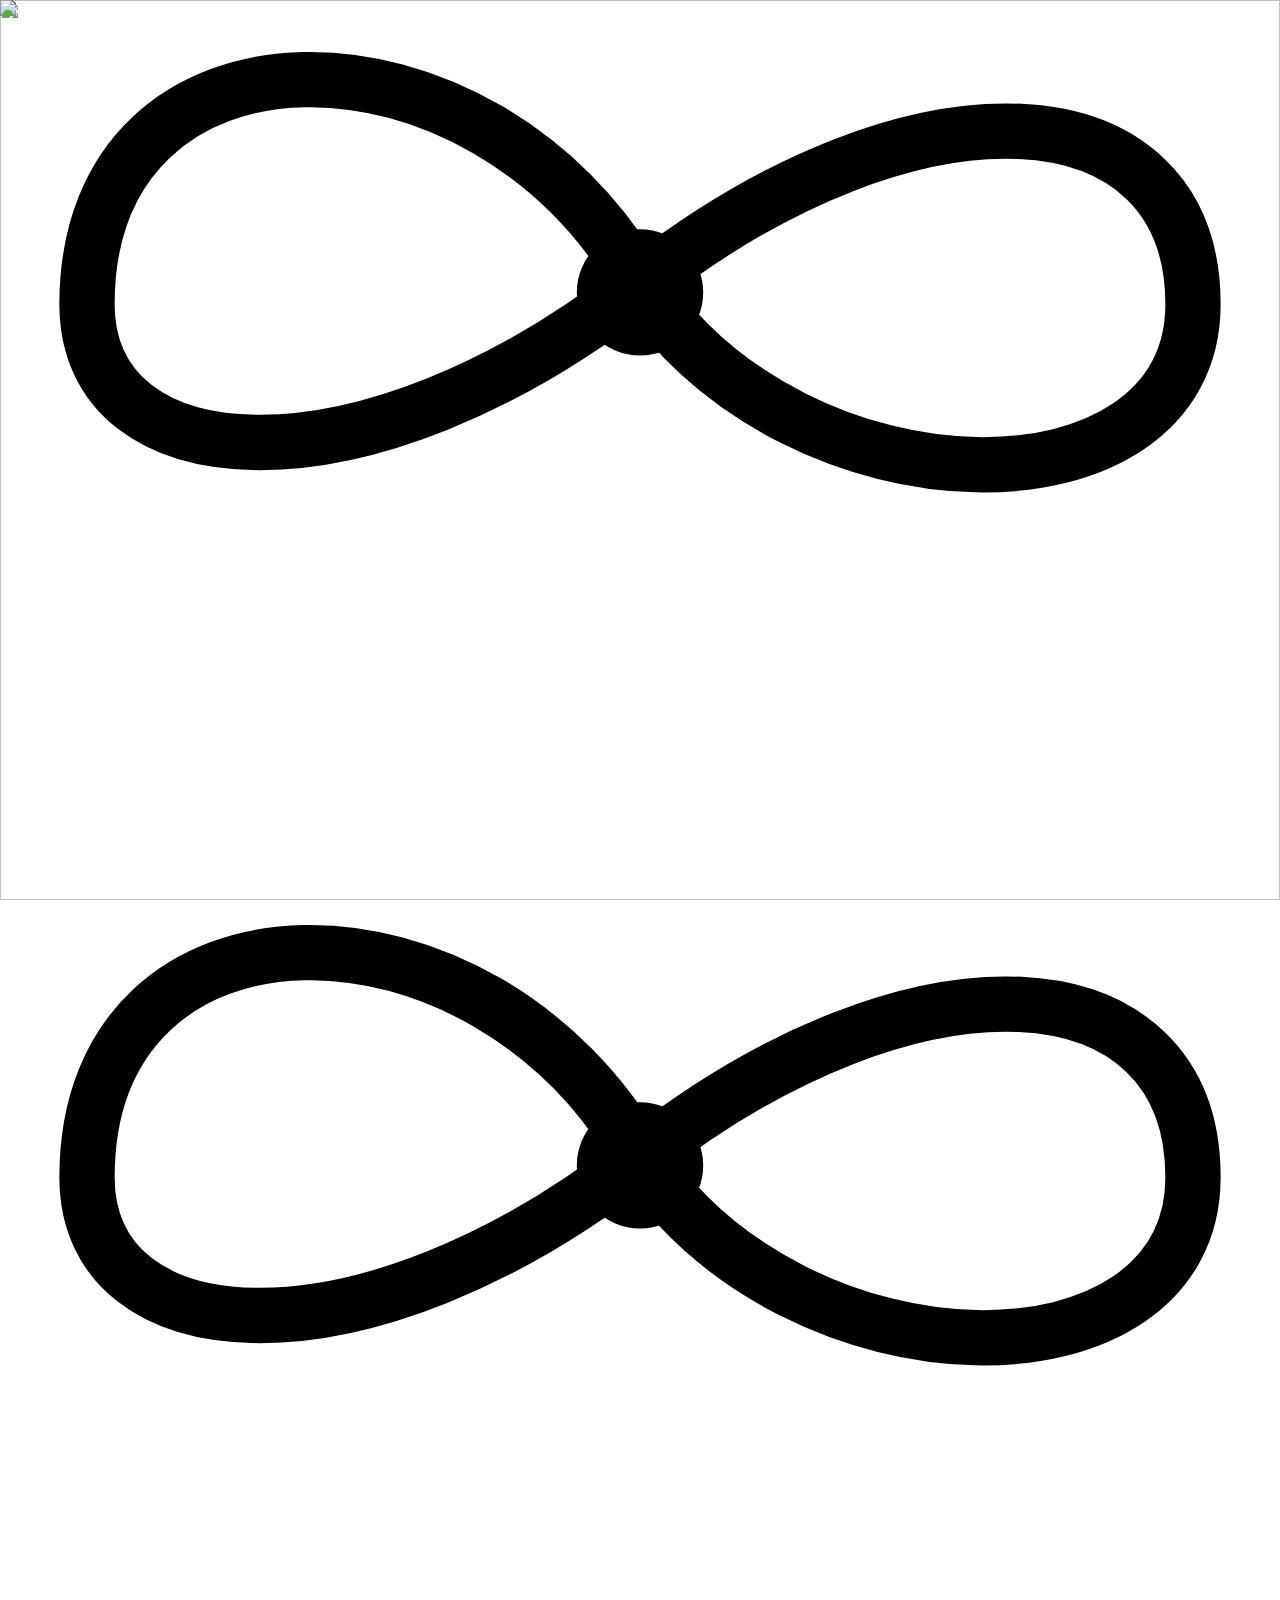
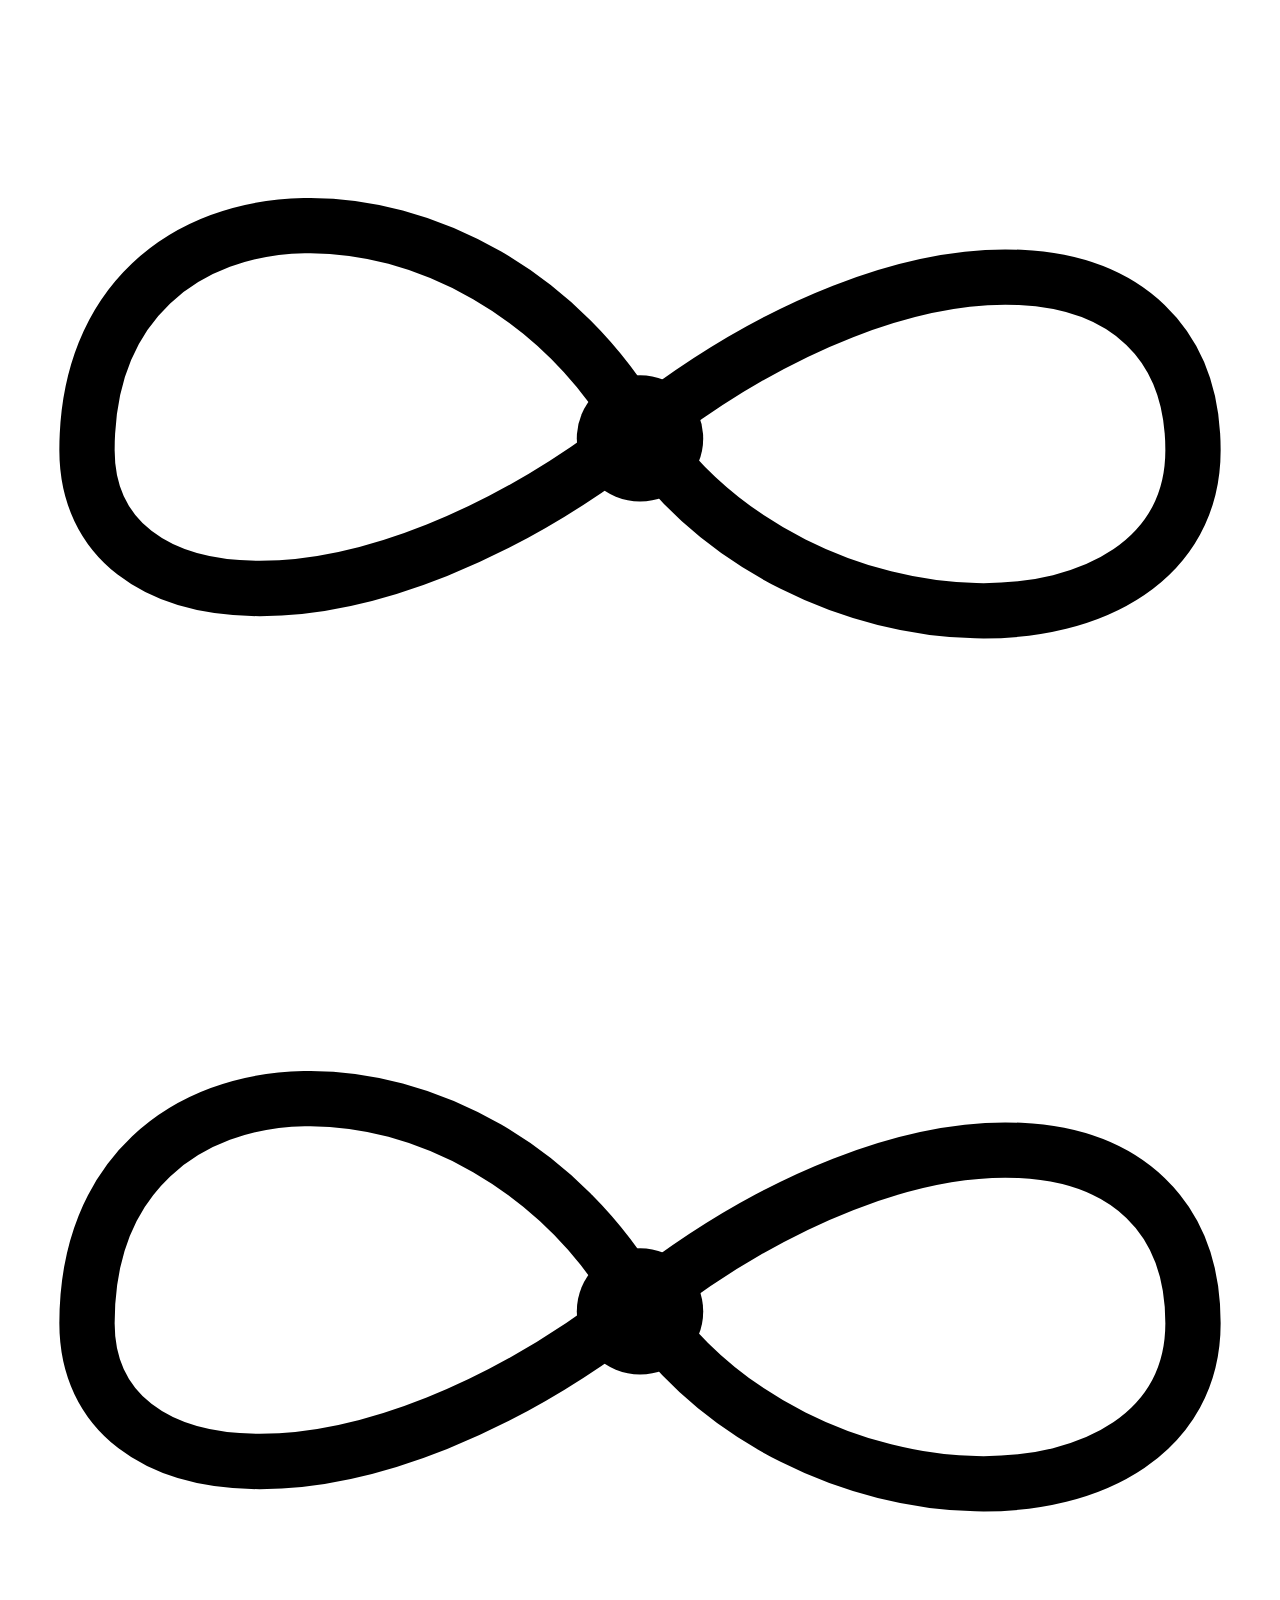
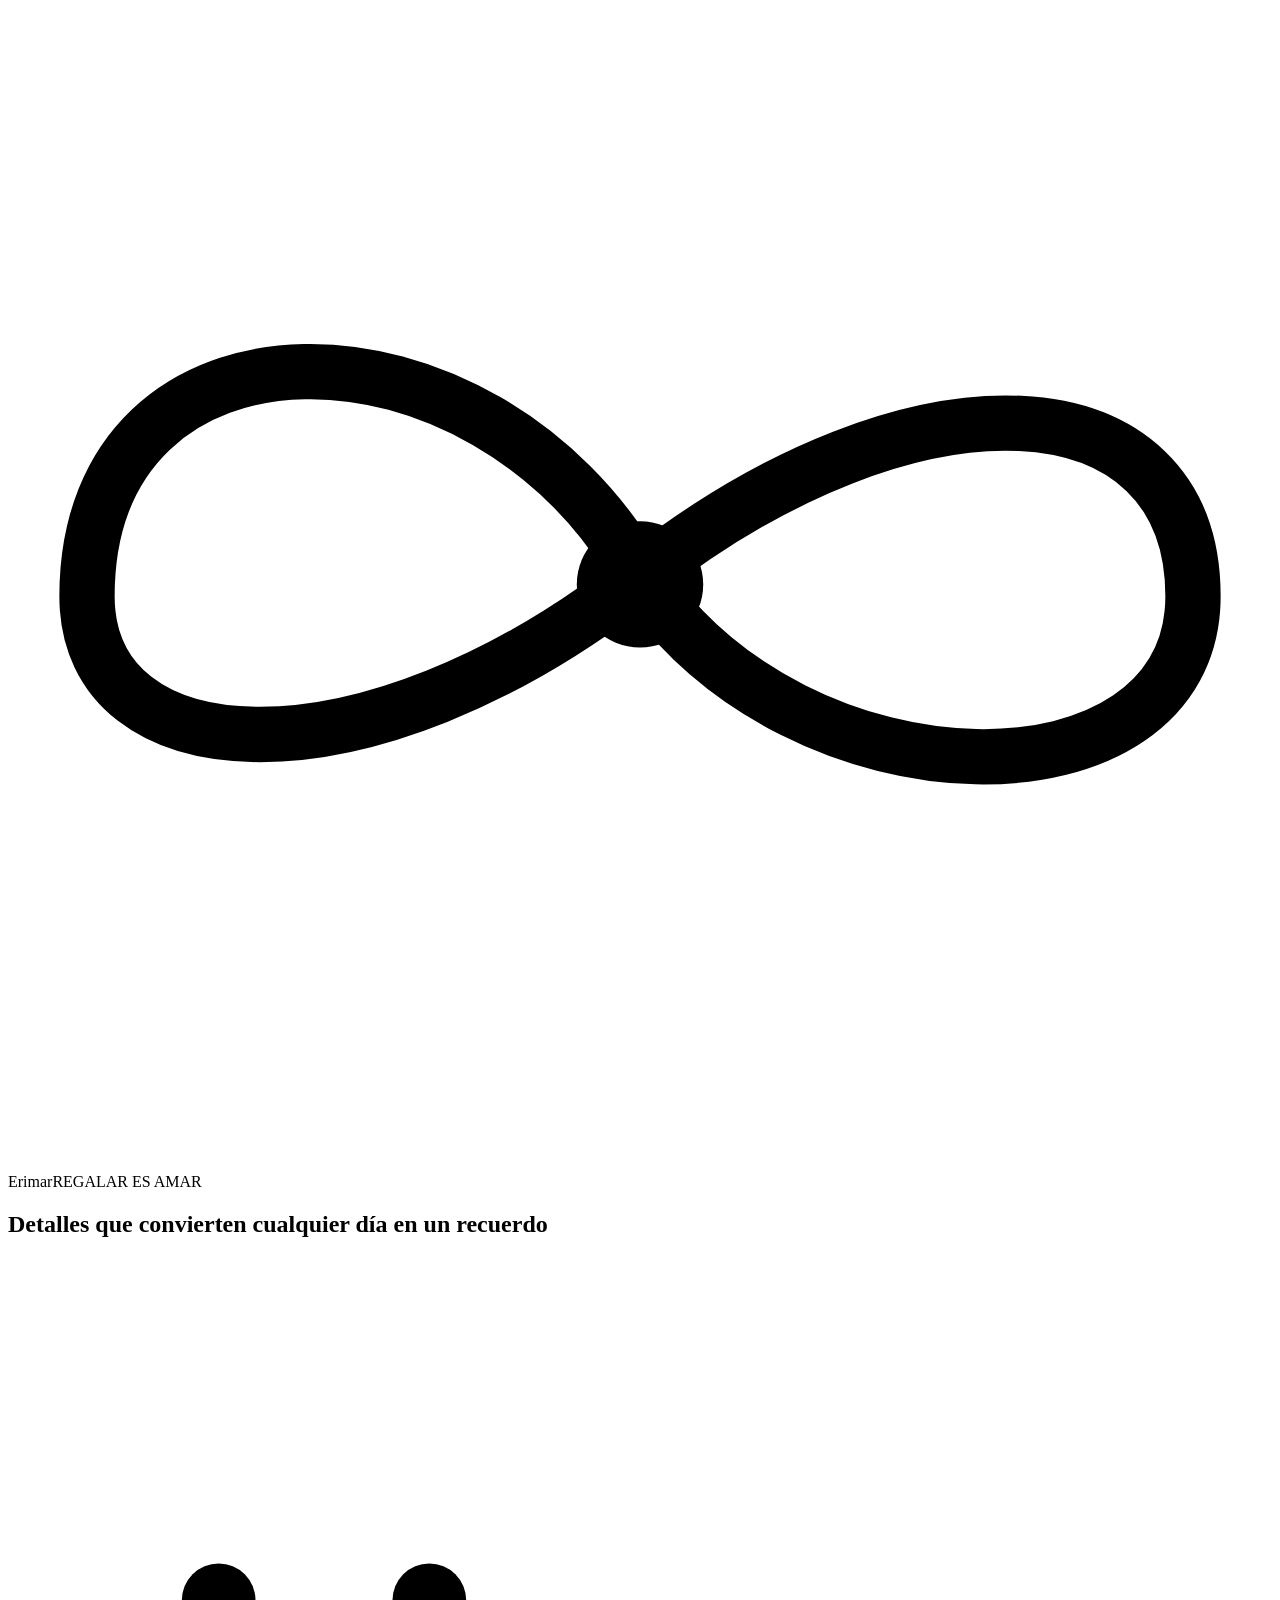
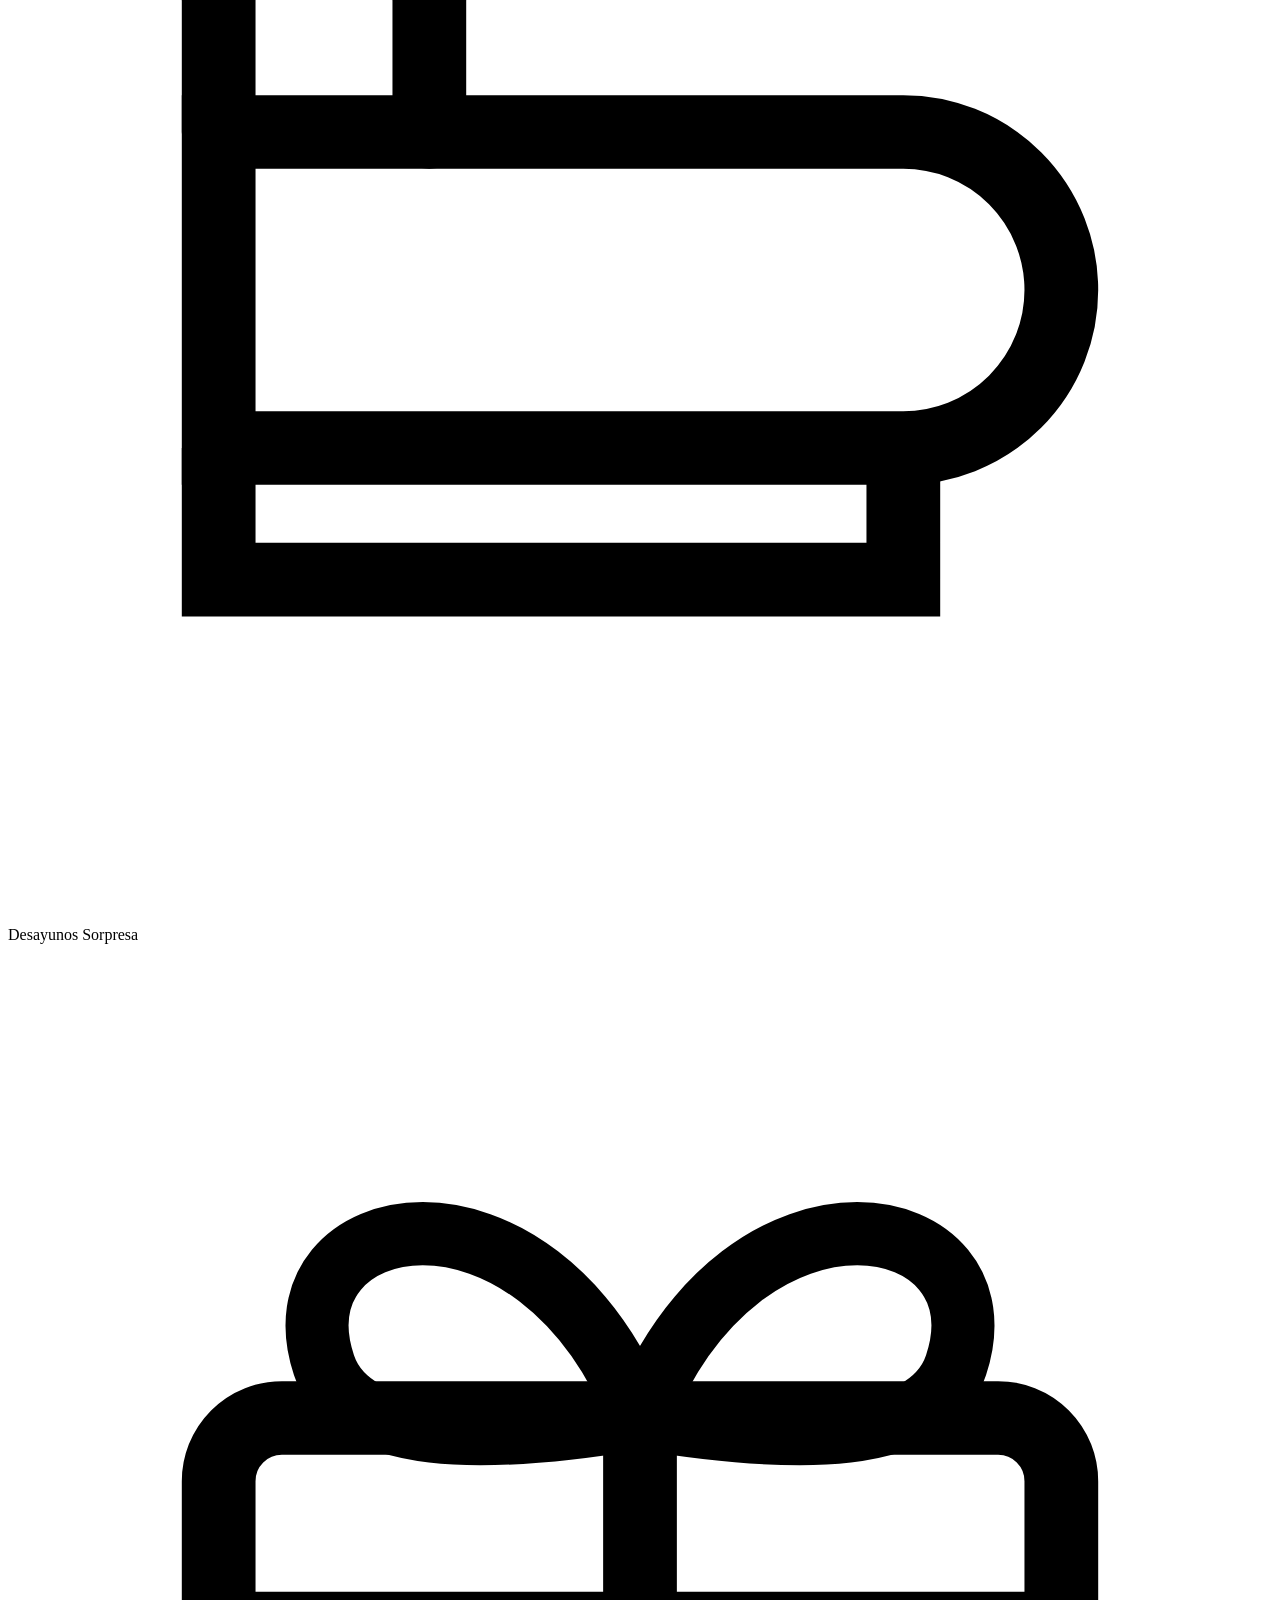
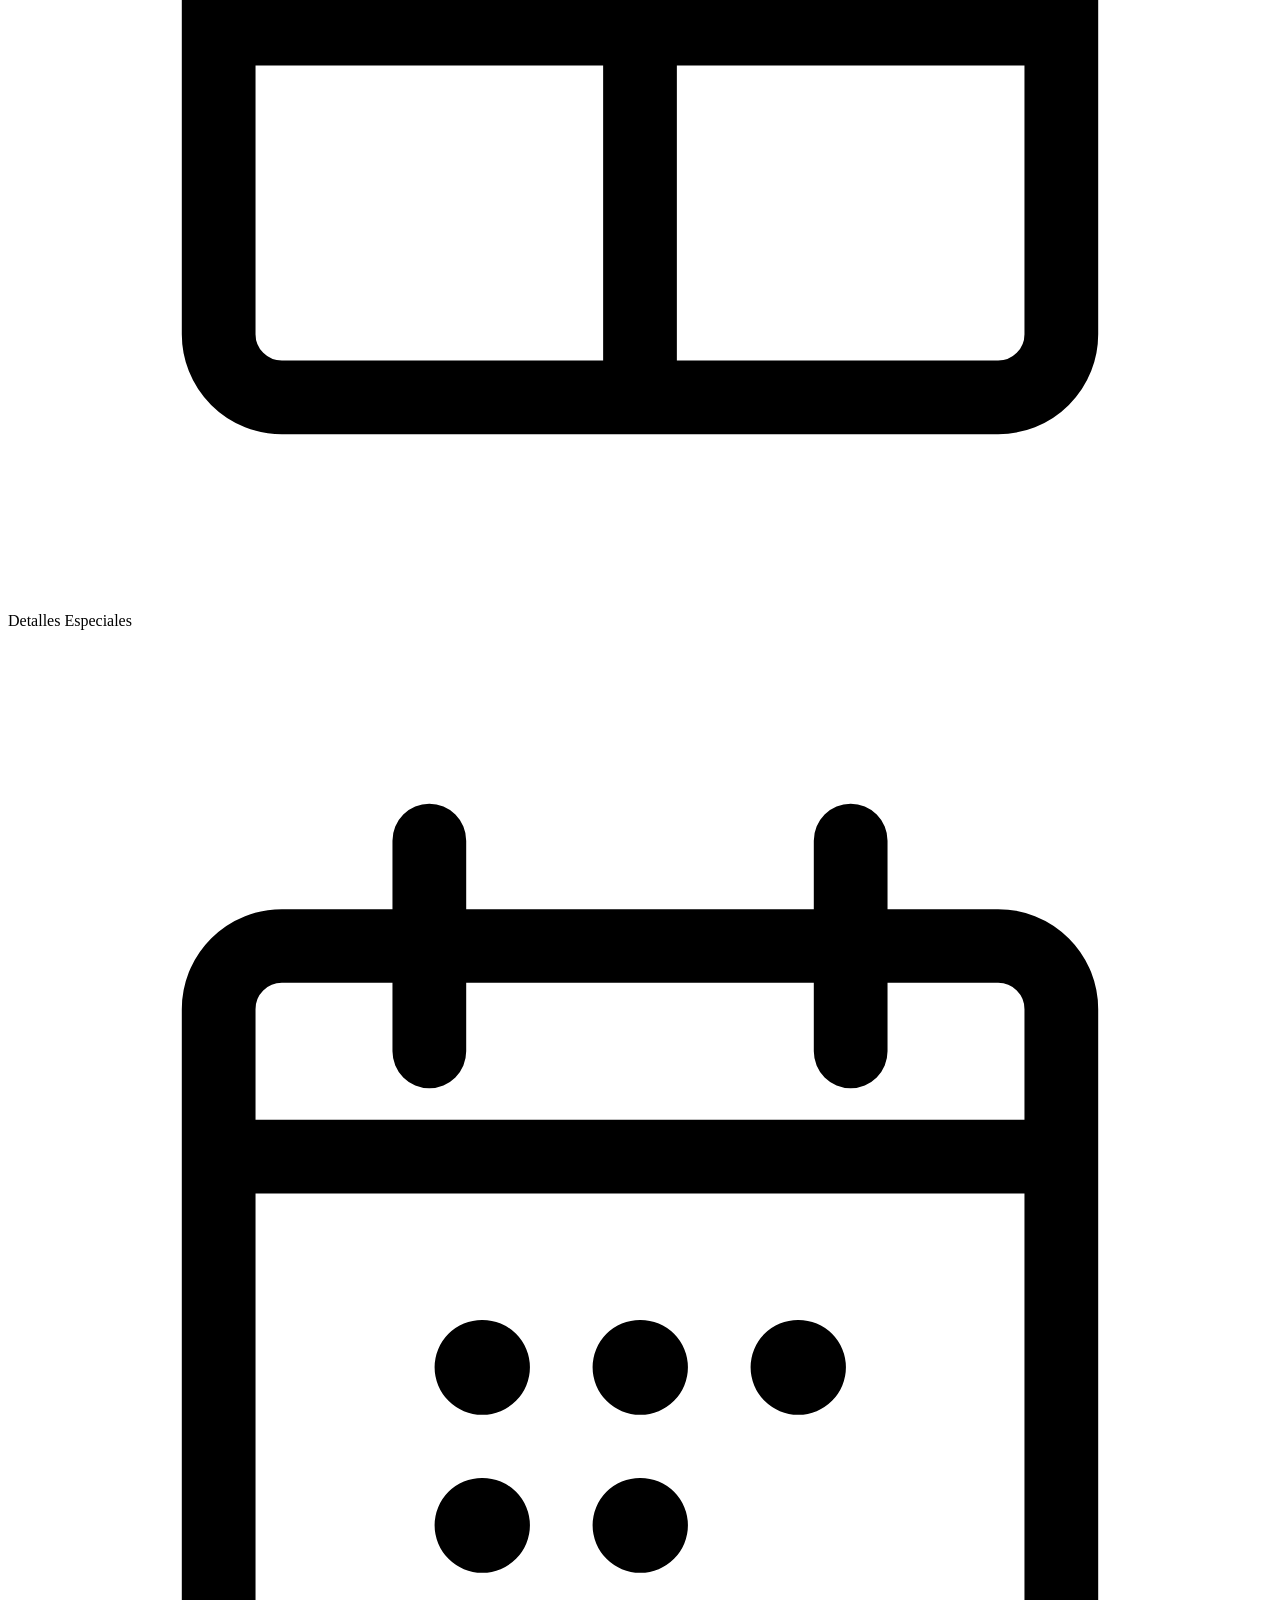
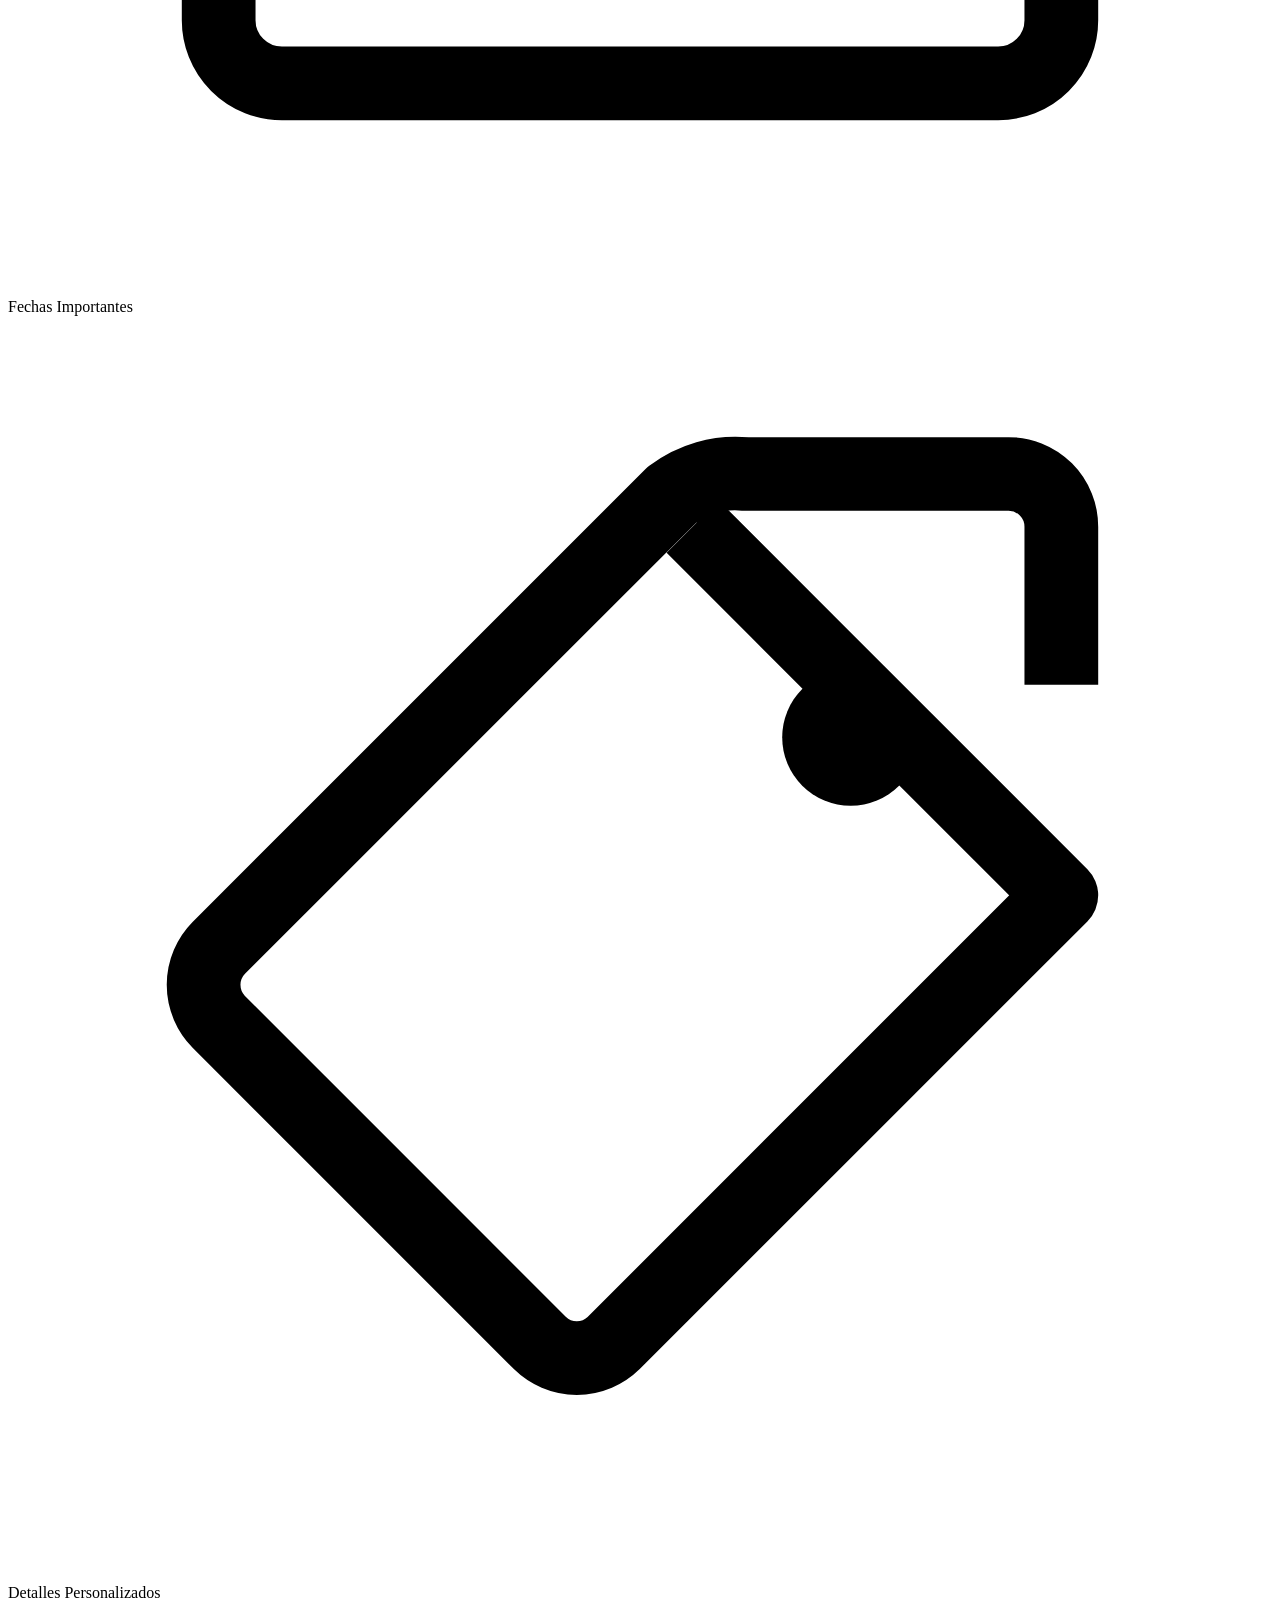
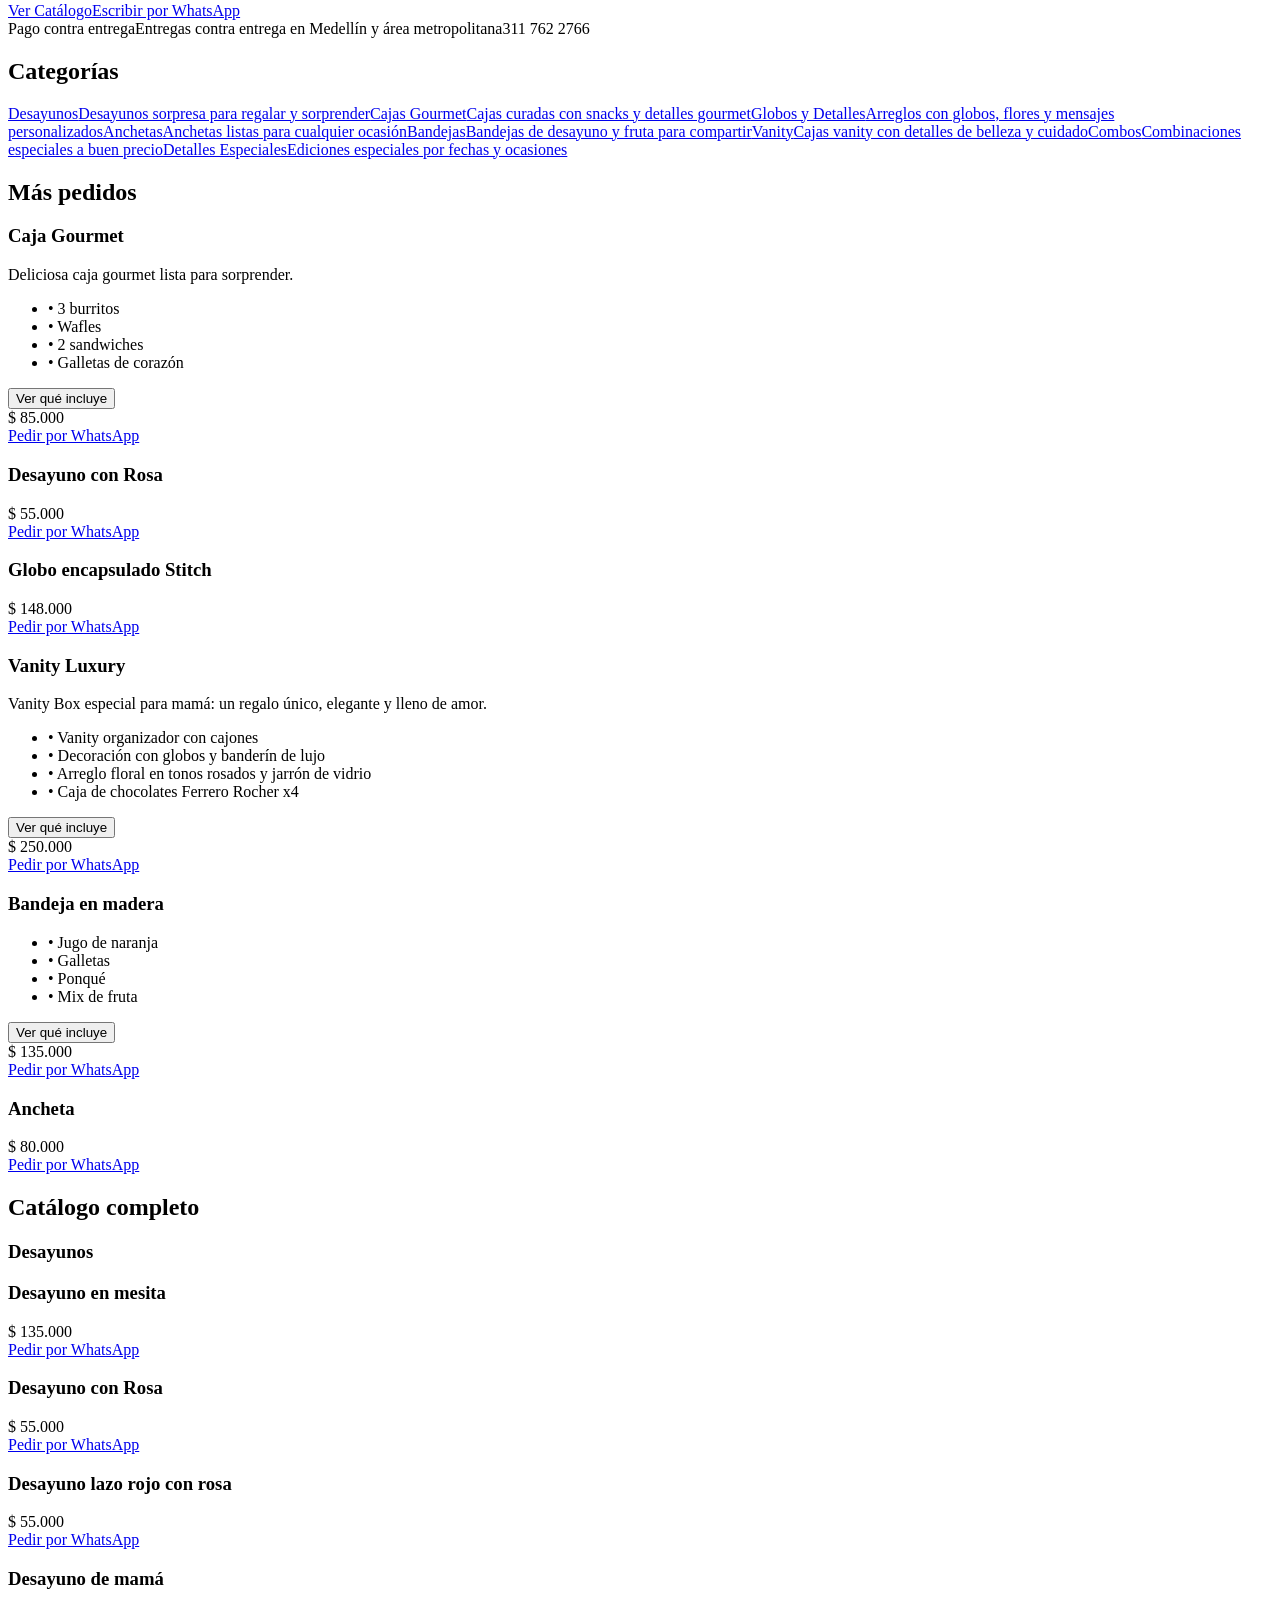
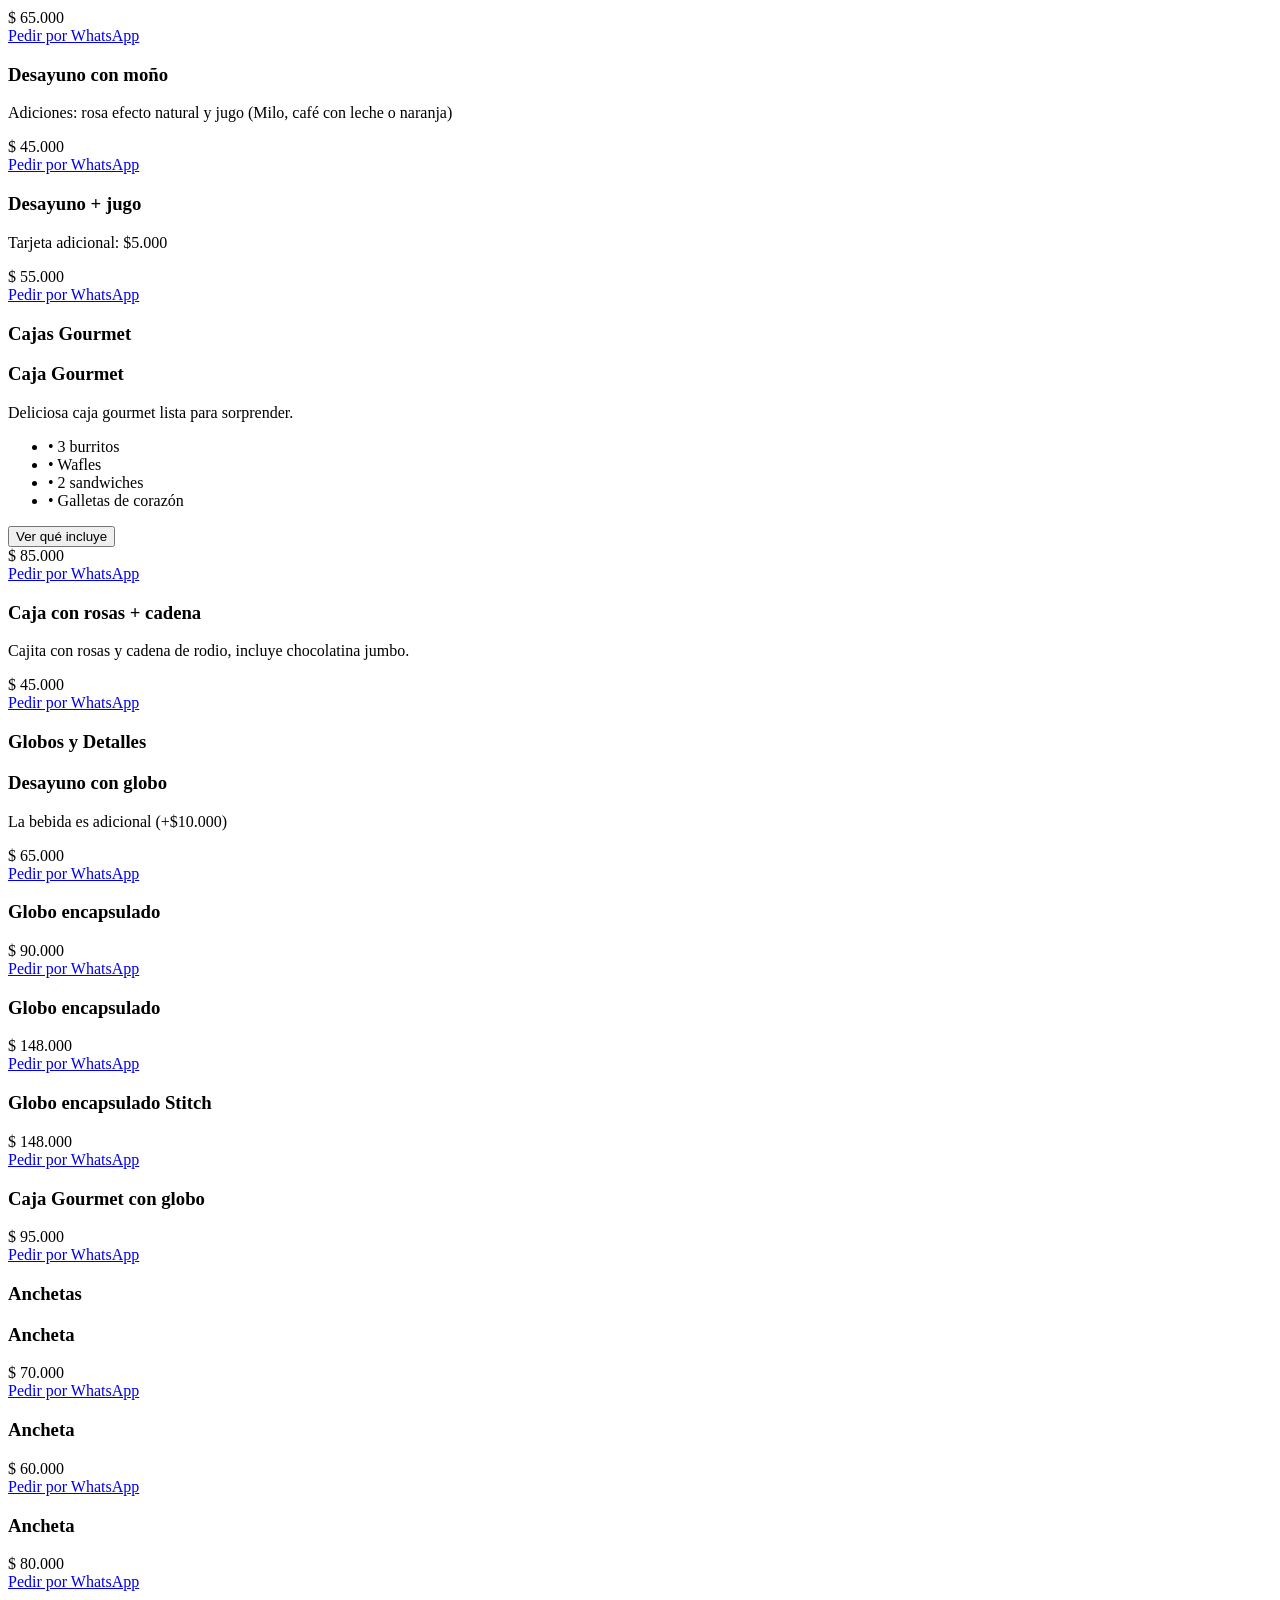
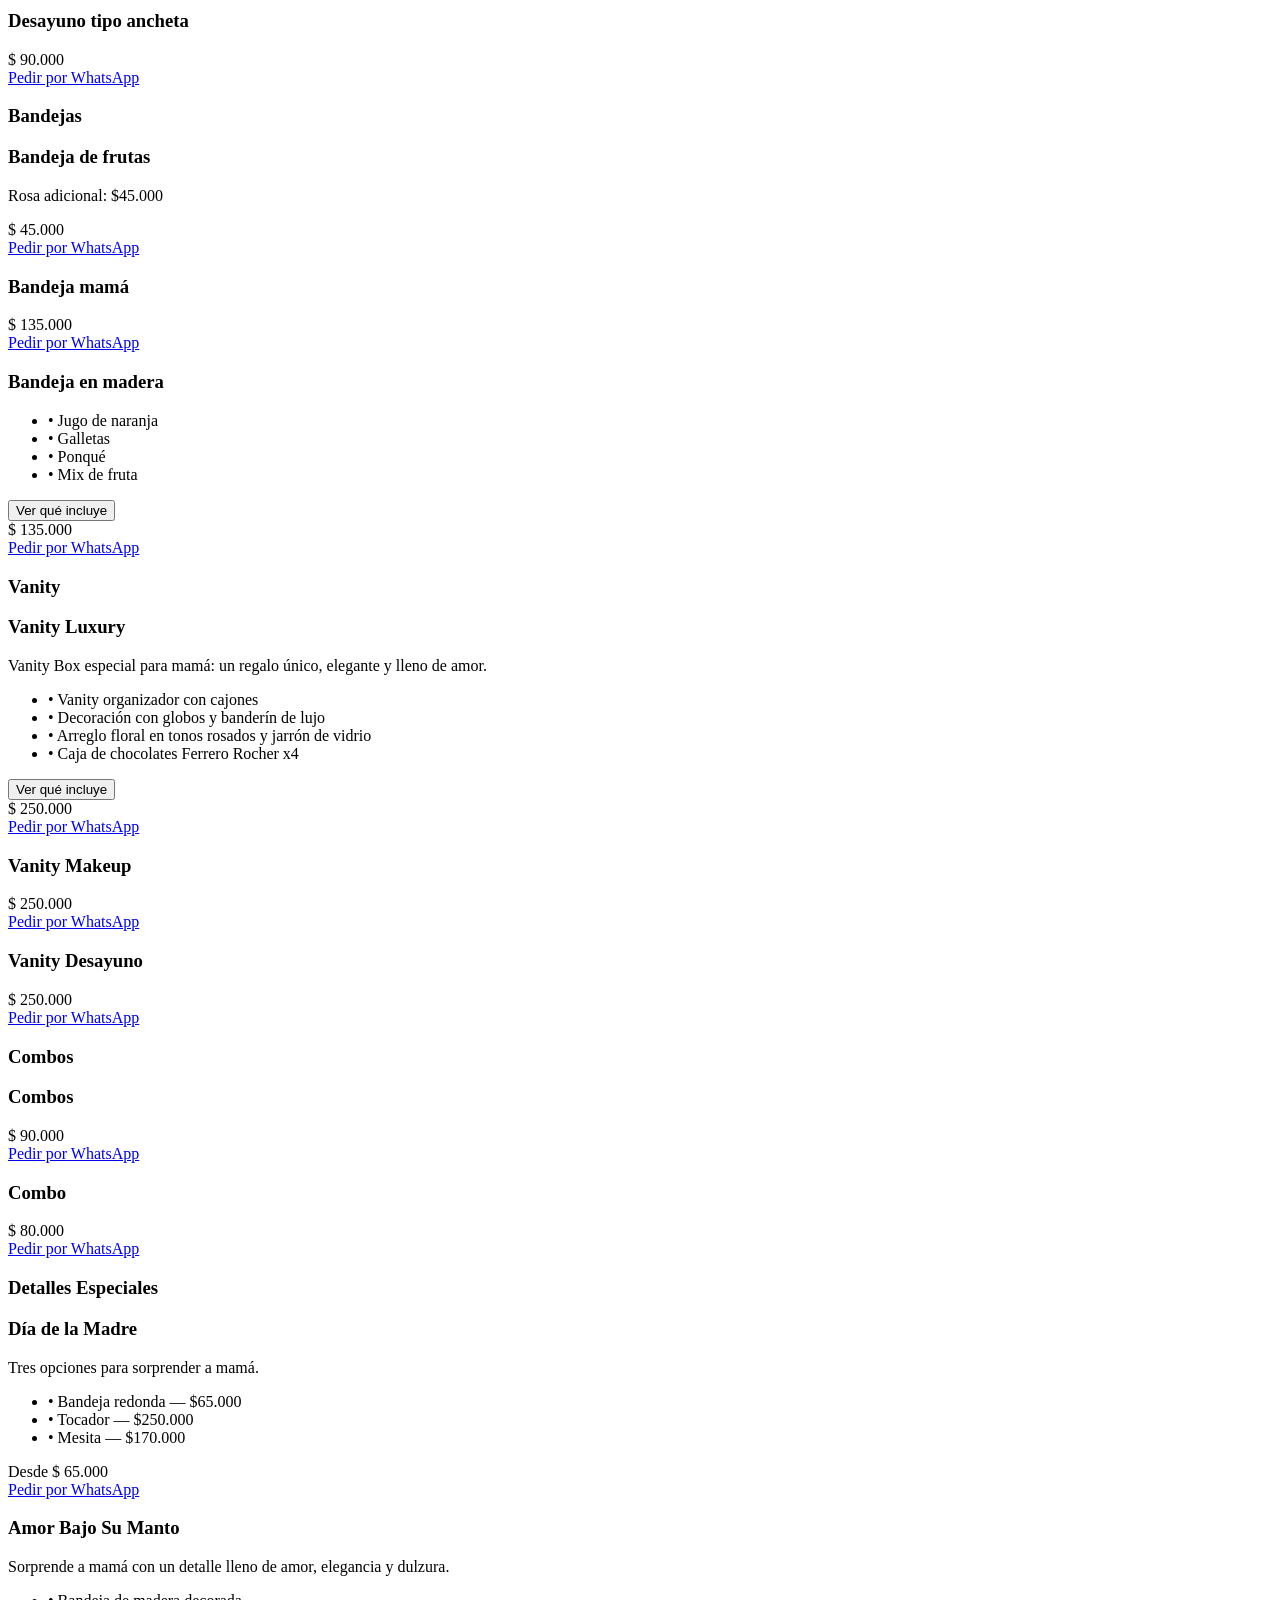
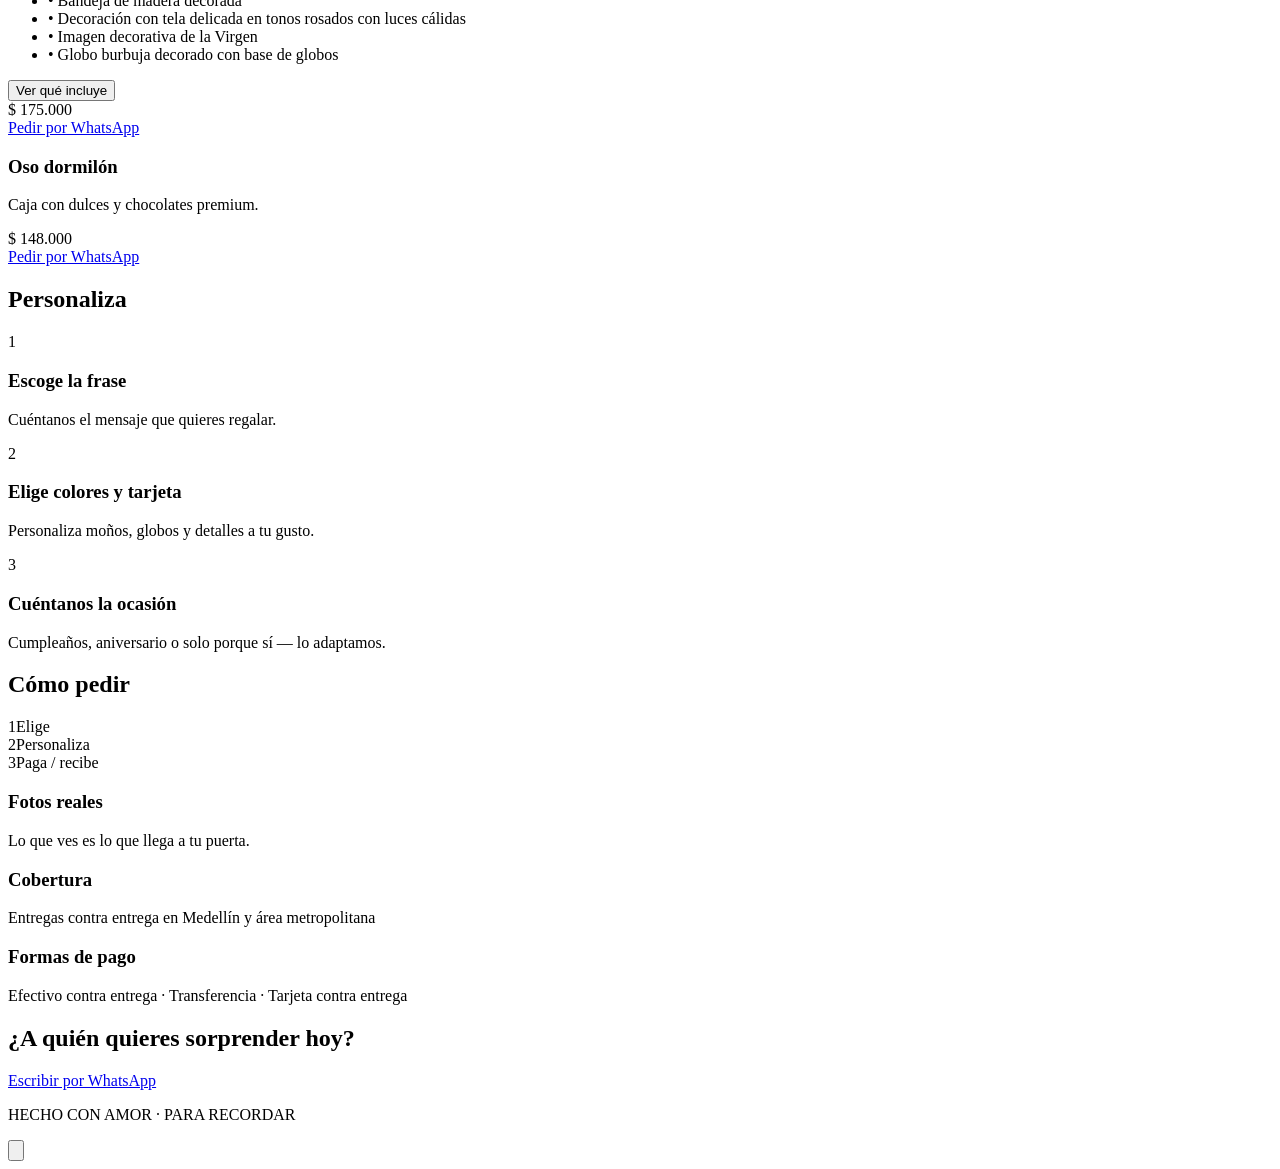
==== index.html @ a86f470a "Deploy Erimar site Roy-Code-Ui/Erimar@11ae980cfa7051f7007503ff77c5df3c9d0feb40" ====
<!DOCTYPE html><html lang="es" class="playfair_display_801b5184-module__kqr0Ua__variable inter_5901b7c6-module__ec5Qua__variable alex_brush_60596fa8-module__b9GQ2q__variable h-full antialiased"><head><meta charSet="utf-8"/><meta name="viewport" content="width=device-width, initial-scale=1"/><link rel="preload" href="/erimar-site/_next/static/media/2a65768255d6b625-s.p.3u4lli0-axodc.woff2" as="font" crossorigin="" type="font/woff2"/><link rel="preload" href="/erimar-site/_next/static/media/584c8da9fcd002ab-s.p.3w9z84ndk6pz3.woff2" as="font" crossorigin="" type="font/woff2"/><link rel="preload" href="/erimar-site/_next/static/media/83afe278b6a6bb3c-s.p.2bn3s6zvc0dyp.woff2" as="font" crossorigin="" type="font/woff2"/><link rel="preload" as="image" href="/erimar-site/hero/hero-mobile.jpg"/><link rel="preload" as="image" href="/erimar-site/hero/hero-desktop.jpg"/><link rel="stylesheet" href="/erimar-site/_next/static/chunks/32g6p_fh3jho6.css" data-precedence="next"/><link rel="preload" as="script" fetchPriority="low" href="/erimar-site/_next/static/chunks/12aruqaur5huj.js"/><script src="/erimar-site/_next/static/chunks/3ll6jjgcj4-zp.js" async=""></script><script src="/erimar-site/_next/static/chunks/11pxbv08d7b0-.js" async=""></script><script src="/erimar-site/_next/static/chunks/turbopack-2_7xpv8ofrpwh.js" async=""></script><script src="/erimar-site/_next/static/chunks/30z2m_pbzcpyb.js" async="" crossorigin=""></script><script src="/erimar-site/_next/static/chunks/16lh9bhc8pdit.js" async="" crossorigin=""></script><title>Erimar — Regalar es amar</title><meta name="description" content="Desayunos sorpresa, cajas gourmet y detalles con globos en Medellín. Pedidos por WhatsApp, pago contra entrega."/><link rel="icon" href="/erimar-site/favicon.ico?favicon.2vob68tjqpejf.ico" sizes="256x256" type="image/x-icon"/><meta name="next-size-adjust" content=""/><script src="/erimar-site/_next/static/chunks/0cz1d0mv5g_q7.js" noModule=""></script></head><body class="min-h-full flex flex-col font-body bg-crema text-cafe"><div hidden=""><!--$--><!--/$--></div><main class="flex flex-1 flex-col"><section class="relative flex min-h-dvh flex-col overflow-hidden bg-crema px-5 py-8 lg:px-12 xl:px-16"><img alt="" decoding="async" data-nimg="fill" class="object-cover md:hidden" style="position:absolute;height:100%;width:100%;left:0;top:0;right:0;bottom:0;color:transparent" src="/erimar-site/hero/hero-mobile.jpg"/><img alt="" decoding="async" data-nimg="fill" class="hidden object-cover md:block" style="position:absolute;height:100%;width:100%;left:0;top:0;right:0;bottom:0;color:transparent" src="/erimar-site/hero/hero-desktop.jpg"/><div class="absolute inset-0 bg-gradient-to-b from-cafe/10 via-transparent to-cafe/25"></div><svg viewBox="0 0 32 22" fill="none" class="absolute top-6 left-5 h-6 w-9 text-marfil/80 drop-shadow-sm"><path d="M16 7C12 0 2 0 2 7.5C2 12 9 12.5 16 7C23 1.5 30 2 30 7.5C30 13 20 13 16 7Z" stroke="currentColor" stroke-width="1.4" stroke-linejoin="round"></path><circle cx="16" cy="7.2" r="1.6" fill="currentColor"></circle></svg><svg viewBox="0 0 32 22" fill="none" class="absolute top-6 right-5 h-6 w-9 rotate-180 text-marfil/80 drop-shadow-sm"><path d="M16 7C12 0 2 0 2 7.5C2 12 9 12.5 16 7C23 1.5 30 2 30 7.5C30 13 20 13 16 7Z" stroke="currentColor" stroke-width="1.4" stroke-linejoin="round"></path><circle cx="16" cy="7.2" r="1.6" fill="currentColor"></circle></svg><svg viewBox="0 0 32 22" fill="none" class="absolute bottom-24 left-5 h-6 w-9 text-marfil/80 drop-shadow-sm"><path d="M16 7C12 0 2 0 2 7.5C2 12 9 12.5 16 7C23 1.5 30 2 30 7.5C30 13 20 13 16 7Z" stroke="currentColor" stroke-width="1.4" stroke-linejoin="round"></path><circle cx="16" cy="7.2" r="1.6" fill="currentColor"></circle></svg><svg viewBox="0 0 32 22" fill="none" class="absolute bottom-24 right-5 h-6 w-9 rotate-180 text-marfil/80 drop-shadow-sm"><path d="M16 7C12 0 2 0 2 7.5C2 12 9 12.5 16 7C23 1.5 30 2 30 7.5C30 13 20 13 16 7Z" stroke="currentColor" stroke-width="1.4" stroke-linejoin="round"></path><circle cx="16" cy="7.2" r="1.6" fill="currentColor"></circle></svg><div class="relative flex flex-1 flex-col items-center justify-center"><div class="flex w-[88%] max-w-xs flex-col items-center gap-5 rounded-3xl border border-white/50 bg-marfil/25 px-5 py-6 text-center shadow-lg backdrop-blur-xl md:w-full md:max-w-md md:gap-7 md:px-10 md:py-10"><div class="flex flex-col items-center gap-2"><svg viewBox="0 0 32 22" fill="none" class="h-6 w-9 text-coral"><path d="M16 7C12 0 2 0 2 7.5C2 12 9 12.5 16 7C23 1.5 30 2 30 7.5C30 13 20 13 16 7Z" stroke="currentColor" stroke-width="1.4" stroke-linejoin="round"></path><circle cx="16" cy="7.2" r="1.6" fill="currentColor"></circle></svg><span class="h-px w-16 bg-coral/40"></span></div><span class="inline-flex flex-col items-center "><span class="font-script leading-none text-coral text-5xl sm:text-6xl md:text-7xl">Erimar</span><span class="mt-2 flex items-center gap-2 text-[0.65rem] tracking-[0.35em] text-cafe/70"><span class="h-px w-6 bg-coral/40"></span>REGALAR ES AMAR<span class="h-px w-6 bg-coral/40"></span></span></span><h1 class="max-w-sm font-heading text-xl leading-snug text-cafe md:text-3xl">Detalles que convierten cualquier día en un recuerdo</h1><div class="grid grid-cols-2 gap-x-4 gap-y-3 sm:grid-cols-4 sm:gap-x-8 md:gap-y-4"><div class="flex flex-col items-center gap-1.5"><svg viewBox="0 0 24 24" fill="none" class="h-5 w-5 text-coral md:h-6 md:w-6"><path d="M4 9h13a3 3 0 0 1 0 6H4V9Z" stroke="currentColor" stroke-width="1.4"></path><path d="M4 9V6.5" stroke="currentColor" stroke-width="1.4" stroke-linecap="round"></path><path d="M8 9V6.5" stroke="currentColor" stroke-width="1.4" stroke-linecap="round"></path><path d="M4 15v2.5h13V15" stroke="currentColor" stroke-width="1.4"></path></svg><span class="max-w-[6.5rem] text-xs font-medium text-cafe/80">Desayunos Sorpresa</span></div><div class="flex flex-col items-center gap-1.5"><svg viewBox="0 0 24 24" fill="none" class="h-5 w-5 text-coral md:h-6 md:w-6"><rect x="4" y="9" width="16" height="11" rx="1.2" stroke="currentColor" stroke-width="1.4"></rect><path d="M4 13h16" stroke="currentColor" stroke-width="1.4"></path><path d="M12 9v11" stroke="currentColor" stroke-width="1.4"></path><path d="M12 9C10 4 5 5 6 8c.5 1.5 3 1.5 6 1ZM12 9c2-5 7-4 6-1c-.5 1.5-3 1.5-6 1Z" stroke="currentColor" stroke-width="1.2" stroke-linejoin="round"></path></svg><span class="max-w-[6.5rem] text-xs font-medium text-cafe/80">Detalles Especiales</span></div><div class="flex flex-col items-center gap-1.5"><svg viewBox="0 0 24 24" fill="none" class="h-5 w-5 text-coral md:h-6 md:w-6"><rect x="4" y="6" width="16" height="14" rx="1.2" stroke="currentColor" stroke-width="1.4"></rect><path d="M4 10h16" stroke="currentColor" stroke-width="1.4"></path><path d="M8 4v4M16 4v4" stroke="currentColor" stroke-width="1.4" stroke-linecap="round"></path><path d="M9 14h.01M12 14h.01M15 14h.01M9 17h.01M12 17h.01" stroke="currentColor" stroke-width="1.8" stroke-linecap="round"></path></svg><span class="max-w-[6.5rem] text-xs font-medium text-cafe/80">Fechas Importantes</span></div><div class="flex flex-col items-center gap-1.5"><svg viewBox="0 0 24 24" fill="none" class="h-5 w-5 text-coral md:h-6 md:w-6"><path d="M13 4l7 7-8.5 8.5a1 1 0 0 1-1.4 0L4 13.4a1 1 0 0 1 0-1.4L12.6 3.4A2 2 0 0 1 14 3H19a1 1 0 0 1 1 1v3" stroke="currentColor" stroke-width="1.4" stroke-linejoin="round"></path><circle cx="16" cy="8" r="1.3" fill="currentColor"></circle></svg><span class="max-w-[6.5rem] text-xs font-medium text-cafe/80">Detalles Personalizados</span></div></div><div class="flex w-full max-w-xs flex-col gap-3"><a href="#catalogo" class="inline-flex w-full items-center justify-center rounded-full bg-coral px-5 py-3 text-sm font-semibold tracking-wide text-marfil transition-colors hover:bg-coral-dark md:px-6 md:py-3.5">Ver Catálogo</a><a href="https://wa.me/573117622766?text=Hola!%20Quiero%20hacer%20un%20pedido%20en%20Erimar.%20%C2%BFMe%20ayudas%3F" target="_blank" rel="noopener noreferrer" class="inline-flex w-full items-center justify-center gap-2 rounded-full px-4 py-2.5 text-xs font-semibold tracking-wide transition-colors sm:w-auto sm:px-6 sm:py-3.5 sm:text-sm border border-coral text-coral hover:bg-coral/10 ">Escribir por WhatsApp</a></div></div></div><div class="relative mx-auto flex w-full max-w-sm flex-col items-center gap-1.5 rounded-2xl border border-white/50 bg-marfil/25 px-4 py-3 text-center text-[0.7rem] text-cafe/80 shadow-md backdrop-blur-xl sm:flex-row sm:justify-between sm:gap-2"><span>Pago contra entrega</span><span class="hidden h-3 w-px bg-coral/30 sm:block"></span><span>Entregas contra entrega en Medellín y área metropolitana</span><span class="hidden h-3 w-px bg-coral/30 sm:block"></span><span>311 762 2766</span></div></section><div id="catalogo" class="scroll-mt-4"><div class="transition-all duration-700 ease-out translate-y-6 opacity-0"><section class="mx-auto max-w-6xl px-5 py-10 lg:px-12 xl:px-16"><h2 class="mb-5 text-center font-heading text-2xl text-coral">Categorías</h2><div class="grid grid-cols-2 gap-4 sm:grid-cols-4"><a href="#cat-desayunos" class="flex flex-col items-center gap-2 rounded-2xl border border-coral/20 bg-marfil px-3 py-6 text-center transition-colors hover:border-coral hover:bg-rosa/10"><span class="font-heading text-lg text-coral">Desayunos</span><span class="text-xs text-cafe/70">Desayunos sorpresa para regalar y sorprender</span></a><a href="#cat-cajas-gourmet" class="flex flex-col items-center gap-2 rounded-2xl border border-coral/20 bg-marfil px-3 py-6 text-center transition-colors hover:border-coral hover:bg-rosa/10"><span class="font-heading text-lg text-coral">Cajas Gourmet</span><span class="text-xs text-cafe/70">Cajas curadas con snacks y detalles gourmet</span></a><a href="#cat-globos" class="flex flex-col items-center gap-2 rounded-2xl border border-coral/20 bg-marfil px-3 py-6 text-center transition-colors hover:border-coral hover:bg-rosa/10"><span class="font-heading text-lg text-coral">Globos y Detalles</span><span class="text-xs text-cafe/70">Arreglos con globos, flores y mensajes personalizados</span></a><a href="#cat-anchetas" class="flex flex-col items-center gap-2 rounded-2xl border border-coral/20 bg-marfil px-3 py-6 text-center transition-colors hover:border-coral hover:bg-rosa/10"><span class="font-heading text-lg text-coral">Anchetas</span><span class="text-xs text-cafe/70">Anchetas listas para cualquier ocasión</span></a><a href="#cat-bandejas" class="flex flex-col items-center gap-2 rounded-2xl border border-coral/20 bg-marfil px-3 py-6 text-center transition-colors hover:border-coral hover:bg-rosa/10"><span class="font-heading text-lg text-coral">Bandejas</span><span class="text-xs text-cafe/70">Bandejas de desayuno y fruta para compartir</span></a><a href="#cat-vanity" class="flex flex-col items-center gap-2 rounded-2xl border border-coral/20 bg-marfil px-3 py-6 text-center transition-colors hover:border-coral hover:bg-rosa/10"><span class="font-heading text-lg text-coral">Vanity</span><span class="text-xs text-cafe/70">Cajas vanity con detalles de belleza y cuidado</span></a><a href="#cat-combos" class="flex flex-col items-center gap-2 rounded-2xl border border-coral/20 bg-marfil px-3 py-6 text-center transition-colors hover:border-coral hover:bg-rosa/10"><span class="font-heading text-lg text-coral">Combos</span><span class="text-xs text-cafe/70">Combinaciones especiales a buen precio</span></a><a href="#cat-especiales" class="flex flex-col items-center gap-2 rounded-2xl border border-coral/20 bg-marfil px-3 py-6 text-center transition-colors hover:border-coral hover:bg-rosa/10"><span class="font-heading text-lg text-coral">Detalles Especiales</span><span class="text-xs text-cafe/70">Ediciones especiales por fechas y ocasiones</span></a></div></section></div><div class="transition-all duration-700 ease-out translate-y-6 opacity-0"><section class="bg-marfil px-5 py-10"><div class="mx-auto max-w-6xl lg:px-7 xl:px-11"><h2 class="mb-6 text-center font-heading text-2xl text-coral">Más pedidos</h2><div class="grid grid-cols-2 gap-3 sm:gap-5 lg:grid-cols-3"><article class="flex h-full flex-col overflow-hidden rounded-2xl border border-coral/20 bg-marfil p-2.5 shadow-sm sm:p-3"><div class="relative aspect-[4/5] w-full overflow-hidden rounded-2xl"><img alt="Caja Gourmet" loading="lazy" decoding="async" data-nimg="fill" class="object-cover" style="position:absolute;height:100%;width:100%;left:0;top:0;right:0;bottom:0;color:transparent" src="/erimar-site/products/02-caja-gourmet.jpg"/></div><div class="flex flex-1 flex-col gap-1.5 px-1 pt-3 sm:gap-2 sm:pt-4"><h3 class="font-heading text-base text-coral sm:text-xl">Caja Gourmet</h3><p class="text-xs text-cafe/70 sm:text-sm">Deliciosa caja gourmet lista para sorprender.</p><ul class="mt-1 space-y-0.5 text-xs text-cafe/80 sm:text-sm"><li class="line-clamp-1">• <!-- -->3 burritos</li><li class="line-clamp-1">• <!-- -->Wafles</li><li class="line-clamp-1">• <!-- -->2 sandwiches</li><li class="line-clamp-1">• <!-- -->Galletas de corazón</li></ul><div class="mt-1"><button type="button" class="text-xs font-semibold text-coral underline underline-offset-2">Ver qué incluye</button></div><div class="mt-auto flex items-center justify-between gap-3 pt-3"><span class="font-heading text-lg text-cafe sm:text-2xl">$ 85.000</span></div><a href="https://wa.me/573117622766?text=Hola!%20Quiero%20pedir%3A%20Caja%20Gourmet%20(%24%C2%A085.000).%20%C2%BFMe%20ayudas%20con%20la%20disponibilidad%3F" target="_blank" rel="noopener noreferrer" class="inline-flex w-full items-center justify-center gap-2 rounded-full px-4 py-2.5 text-xs font-semibold tracking-wide transition-colors sm:w-auto sm:px-6 sm:py-3.5 sm:text-sm bg-coral text-marfil hover:bg-coral-dark ">Pedir por WhatsApp</a></div></article><article class="flex h-full flex-col overflow-hidden rounded-2xl border border-coral/20 bg-marfil p-2.5 shadow-sm sm:p-3"><div class="relative aspect-[4/5] w-full overflow-hidden rounded-2xl"><img alt="Desayuno con Rosa" loading="lazy" decoding="async" data-nimg="fill" class="object-cover" style="position:absolute;height:100%;width:100%;left:0;top:0;right:0;bottom:0;color:transparent" src="/erimar-site/products/07-desayuno-con-rosa.jpg"/></div><div class="flex flex-1 flex-col gap-1.5 px-1 pt-3 sm:gap-2 sm:pt-4"><h3 class="font-heading text-base text-coral sm:text-xl">Desayuno con Rosa</h3><ul class="mt-1 space-y-0.5 text-xs text-cafe/80 sm:text-sm"></ul><div class="mt-auto flex items-center justify-between gap-3 pt-3"><span class="font-heading text-lg text-cafe sm:text-2xl">$ 55.000</span></div><a href="https://wa.me/573117622766?text=Hola!%20Quiero%20pedir%3A%20Desayuno%20con%20Rosa%20(%24%C2%A055.000).%20%C2%BFMe%20ayudas%20con%20la%20disponibilidad%3F" target="_blank" rel="noopener noreferrer" class="inline-flex w-full items-center justify-center gap-2 rounded-full px-4 py-2.5 text-xs font-semibold tracking-wide transition-colors sm:w-auto sm:px-6 sm:py-3.5 sm:text-sm bg-coral text-marfil hover:bg-coral-dark ">Pedir por WhatsApp</a></div></article><article class="flex h-full flex-col overflow-hidden rounded-2xl border border-coral/20 bg-marfil p-2.5 shadow-sm sm:p-3"><div class="relative aspect-[4/5] w-full overflow-hidden rounded-2xl"><img alt="Globo encapsulado Stitch" loading="lazy" decoding="async" data-nimg="fill" class="object-cover" style="position:absolute;height:100%;width:100%;left:0;top:0;right:0;bottom:0;color:transparent" src="/erimar-site/products/10-globo-encapsulado-stich.jpg"/></div><div class="flex flex-1 flex-col gap-1.5 px-1 pt-3 sm:gap-2 sm:pt-4"><h3 class="font-heading text-base text-coral sm:text-xl">Globo encapsulado Stitch</h3><ul class="mt-1 space-y-0.5 text-xs text-cafe/80 sm:text-sm"></ul><div class="mt-auto flex items-center justify-between gap-3 pt-3"><span class="font-heading text-lg text-cafe sm:text-2xl">$ 148.000</span></div><a href="https://wa.me/573117622766?text=Hola!%20Quiero%20pedir%3A%20Globo%20encapsulado%20Stitch%20(%24%C2%A0148.000).%20%C2%BFMe%20ayudas%20con%20la%20disponibilidad%3F" target="_blank" rel="noopener noreferrer" class="inline-flex w-full items-center justify-center gap-2 rounded-full px-4 py-2.5 text-xs font-semibold tracking-wide transition-colors sm:w-auto sm:px-6 sm:py-3.5 sm:text-sm bg-coral text-marfil hover:bg-coral-dark ">Pedir por WhatsApp</a></div></article><article class="flex h-full flex-col overflow-hidden rounded-2xl border border-coral/20 bg-marfil p-2.5 shadow-sm sm:p-3"><div class="relative aspect-[4/5] w-full overflow-hidden rounded-2xl"><img alt="Vanity Luxury" loading="lazy" decoding="async" data-nimg="fill" class="object-cover" style="position:absolute;height:100%;width:100%;left:0;top:0;right:0;bottom:0;color:transparent" src="/erimar-site/products/14-vanity-luxury.jpg"/></div><div class="flex flex-1 flex-col gap-1.5 px-1 pt-3 sm:gap-2 sm:pt-4"><h3 class="font-heading text-base text-coral sm:text-xl">Vanity Luxury</h3><p class="text-xs text-cafe/70 sm:text-sm">Vanity Box especial para mamá: un regalo único, elegante y lleno de amor.</p><ul class="mt-1 space-y-0.5 text-xs text-cafe/80 sm:text-sm"><li class="line-clamp-1">• <!-- -->Vanity organizador con cajones</li><li class="line-clamp-1">• <!-- -->Decoración con globos y banderín de lujo</li><li class="line-clamp-1">• <!-- -->Arreglo floral en tonos rosados y jarrón de vidrio</li><li class="line-clamp-1">• <!-- -->Caja de chocolates Ferrero Rocher x4</li></ul><div class="mt-1"><button type="button" class="text-xs font-semibold text-coral underline underline-offset-2">Ver qué incluye</button></div><div class="mt-auto flex items-center justify-between gap-3 pt-3"><span class="font-heading text-lg text-cafe sm:text-2xl">$ 250.000</span></div><a href="https://wa.me/573117622766?text=Hola!%20Quiero%20pedir%3A%20Vanity%20Luxury%20(%24%C2%A0250.000).%20%C2%BFMe%20ayudas%20con%20la%20disponibilidad%3F" target="_blank" rel="noopener noreferrer" class="inline-flex w-full items-center justify-center gap-2 rounded-full px-4 py-2.5 text-xs font-semibold tracking-wide transition-colors sm:w-auto sm:px-6 sm:py-3.5 sm:text-sm bg-coral text-marfil hover:bg-coral-dark ">Pedir por WhatsApp</a></div></article><article class="flex h-full flex-col overflow-hidden rounded-2xl border border-coral/20 bg-marfil p-2.5 shadow-sm sm:p-3"><div class="relative aspect-[4/5] w-full overflow-hidden rounded-2xl"><img alt="Bandeja en madera" loading="lazy" decoding="async" data-nimg="fill" class="object-cover" style="position:absolute;height:100%;width:100%;left:0;top:0;right:0;bottom:0;color:transparent" src="/erimar-site/products/18-bandeja-en-madera.jpg"/></div><div class="flex flex-1 flex-col gap-1.5 px-1 pt-3 sm:gap-2 sm:pt-4"><h3 class="font-heading text-base text-coral sm:text-xl">Bandeja en madera</h3><ul class="mt-1 space-y-0.5 text-xs text-cafe/80 sm:text-sm"><li class="line-clamp-1">• <!-- -->Jugo de naranja</li><li class="line-clamp-1">• <!-- -->Galletas</li><li class="line-clamp-1">• <!-- -->Ponqué</li><li class="line-clamp-1">• <!-- -->Mix de fruta</li></ul><div class="mt-1"><button type="button" class="text-xs font-semibold text-coral underline underline-offset-2">Ver qué incluye</button></div><div class="mt-auto flex items-center justify-between gap-3 pt-3"><span class="font-heading text-lg text-cafe sm:text-2xl">$ 135.000</span></div><a href="https://wa.me/573117622766?text=Hola!%20Quiero%20pedir%3A%20Bandeja%20en%20madera%20(%24%C2%A0135.000).%20%C2%BFMe%20ayudas%20con%20la%20disponibilidad%3F" target="_blank" rel="noopener noreferrer" class="inline-flex w-full items-center justify-center gap-2 rounded-full px-4 py-2.5 text-xs font-semibold tracking-wide transition-colors sm:w-auto sm:px-6 sm:py-3.5 sm:text-sm bg-coral text-marfil hover:bg-coral-dark ">Pedir por WhatsApp</a></div></article><article class="flex h-full flex-col overflow-hidden rounded-2xl border border-coral/20 bg-marfil p-2.5 shadow-sm sm:p-3"><div class="relative aspect-[4/5] w-full overflow-hidden rounded-2xl"><img alt="Ancheta" loading="lazy" decoding="async" data-nimg="fill" class="object-cover" style="position:absolute;height:100%;width:100%;left:0;top:0;right:0;bottom:0;color:transparent" src="/erimar-site/products/27-ancheta.jpg"/></div><div class="flex flex-1 flex-col gap-1.5 px-1 pt-3 sm:gap-2 sm:pt-4"><h3 class="font-heading text-base text-coral sm:text-xl">Ancheta</h3><ul class="mt-1 space-y-0.5 text-xs text-cafe/80 sm:text-sm"></ul><div class="mt-auto flex items-center justify-between gap-3 pt-3"><span class="font-heading text-lg text-cafe sm:text-2xl">$ 80.000</span></div><a href="https://wa.me/573117622766?text=Hola!%20Quiero%20pedir%3A%20Ancheta%20(%24%C2%A080.000).%20%C2%BFMe%20ayudas%20con%20la%20disponibilidad%3F" target="_blank" rel="noopener noreferrer" class="inline-flex w-full items-center justify-center gap-2 rounded-full px-4 py-2.5 text-xs font-semibold tracking-wide transition-colors sm:w-auto sm:px-6 sm:py-3.5 sm:text-sm bg-coral text-marfil hover:bg-coral-dark ">Pedir por WhatsApp</a></div></article></div></div></section></div><div class="transition-all duration-700 ease-out translate-y-6 opacity-0"><section class="mx-auto max-w-6xl px-5 py-10 lg:px-12 xl:px-16"><h2 class="mb-6 text-center font-heading text-2xl text-coral">Catálogo completo</h2><div class="flex flex-col gap-10"><div id="cat-desayunos" class="scroll-mt-6"><h3 class="mb-4 font-heading text-xl text-coral">Desayunos</h3><div class="grid grid-cols-2 gap-3 sm:gap-5 lg:grid-cols-3"><article class="flex h-full flex-col overflow-hidden rounded-2xl border border-coral/20 bg-marfil p-2.5 shadow-sm sm:p-3"><div class="relative aspect-[4/5] w-full overflow-hidden rounded-2xl"><img alt="Desayuno en mesita" loading="lazy" decoding="async" data-nimg="fill" class="object-cover" style="position:absolute;height:100%;width:100%;left:0;top:0;right:0;bottom:0;color:transparent" src="/erimar-site/products/04-desayunos-en-mesita.jpg"/></div><div class="flex flex-1 flex-col gap-1.5 px-1 pt-3 sm:gap-2 sm:pt-4"><h3 class="font-heading text-base text-coral sm:text-xl">Desayuno en mesita</h3><ul class="mt-1 space-y-0.5 text-xs text-cafe/80 sm:text-sm"></ul><div class="mt-auto flex items-center justify-between gap-3 pt-3"><span class="font-heading text-lg text-cafe sm:text-2xl">$ 135.000</span></div><a href="https://wa.me/573117622766?text=Hola!%20Quiero%20pedir%3A%20Desayuno%20en%20mesita%20(%24%C2%A0135.000).%20%C2%BFMe%20ayudas%20con%20la%20disponibilidad%3F" target="_blank" rel="noopener noreferrer" class="inline-flex w-full items-center justify-center gap-2 rounded-full px-4 py-2.5 text-xs font-semibold tracking-wide transition-colors sm:w-auto sm:px-6 sm:py-3.5 sm:text-sm bg-coral text-marfil hover:bg-coral-dark ">Pedir por WhatsApp</a></div></article><article class="flex h-full flex-col overflow-hidden rounded-2xl border border-coral/20 bg-marfil p-2.5 shadow-sm sm:p-3"><div class="relative aspect-[4/5] w-full overflow-hidden rounded-2xl"><img alt="Desayuno con Rosa" loading="lazy" decoding="async" data-nimg="fill" class="object-cover" style="position:absolute;height:100%;width:100%;left:0;top:0;right:0;bottom:0;color:transparent" src="/erimar-site/products/07-desayuno-con-rosa.jpg"/></div><div class="flex flex-1 flex-col gap-1.5 px-1 pt-3 sm:gap-2 sm:pt-4"><h3 class="font-heading text-base text-coral sm:text-xl">Desayuno con Rosa</h3><ul class="mt-1 space-y-0.5 text-xs text-cafe/80 sm:text-sm"></ul><div class="mt-auto flex items-center justify-between gap-3 pt-3"><span class="font-heading text-lg text-cafe sm:text-2xl">$ 55.000</span></div><a href="https://wa.me/573117622766?text=Hola!%20Quiero%20pedir%3A%20Desayuno%20con%20Rosa%20(%24%C2%A055.000).%20%C2%BFMe%20ayudas%20con%20la%20disponibilidad%3F" target="_blank" rel="noopener noreferrer" class="inline-flex w-full items-center justify-center gap-2 rounded-full px-4 py-2.5 text-xs font-semibold tracking-wide transition-colors sm:w-auto sm:px-6 sm:py-3.5 sm:text-sm bg-coral text-marfil hover:bg-coral-dark ">Pedir por WhatsApp</a></div></article><article class="flex h-full flex-col overflow-hidden rounded-2xl border border-coral/20 bg-marfil p-2.5 shadow-sm sm:p-3"><div class="relative aspect-[4/5] w-full overflow-hidden rounded-2xl"><img alt="Desayuno lazo rojo con rosa" loading="lazy" decoding="async" data-nimg="fill" class="object-cover" style="position:absolute;height:100%;width:100%;left:0;top:0;right:0;bottom:0;color:transparent" src="/erimar-site/products/19-desayuno-lazo-rojo-con-rosa.jpg"/></div><div class="flex flex-1 flex-col gap-1.5 px-1 pt-3 sm:gap-2 sm:pt-4"><h3 class="font-heading text-base text-coral sm:text-xl">Desayuno lazo rojo con rosa</h3><ul class="mt-1 space-y-0.5 text-xs text-cafe/80 sm:text-sm"></ul><div class="mt-auto flex items-center justify-between gap-3 pt-3"><span class="font-heading text-lg text-cafe sm:text-2xl">$ 55.000</span></div><a href="https://wa.me/573117622766?text=Hola!%20Quiero%20pedir%3A%20Desayuno%20lazo%20rojo%20con%20rosa%20(%24%C2%A055.000).%20%C2%BFMe%20ayudas%20con%20la%20disponibilidad%3F" target="_blank" rel="noopener noreferrer" class="inline-flex w-full items-center justify-center gap-2 rounded-full px-4 py-2.5 text-xs font-semibold tracking-wide transition-colors sm:w-auto sm:px-6 sm:py-3.5 sm:text-sm bg-coral text-marfil hover:bg-coral-dark ">Pedir por WhatsApp</a></div></article><article class="flex h-full flex-col overflow-hidden rounded-2xl border border-coral/20 bg-marfil p-2.5 shadow-sm sm:p-3"><div class="relative aspect-[4/5] w-full overflow-hidden rounded-2xl"><img alt="Desayuno de mamá" loading="lazy" decoding="async" data-nimg="fill" class="object-cover" style="position:absolute;height:100%;width:100%;left:0;top:0;right:0;bottom:0;color:transparent" src="/erimar-site/products/20-desayuno-de-mama.jpg"/></div><div class="flex flex-1 flex-col gap-1.5 px-1 pt-3 sm:gap-2 sm:pt-4"><h3 class="font-heading text-base text-coral sm:text-xl">Desayuno de mamá</h3><ul class="mt-1 space-y-0.5 text-xs text-cafe/80 sm:text-sm"></ul><div class="mt-auto flex items-center justify-between gap-3 pt-3"><span class="font-heading text-lg text-cafe sm:text-2xl">$ 65.000</span></div><a href="https://wa.me/573117622766?text=Hola!%20Quiero%20pedir%3A%20Desayuno%20de%20mam%C3%A1%20(%24%C2%A065.000).%20%C2%BFMe%20ayudas%20con%20la%20disponibilidad%3F" target="_blank" rel="noopener noreferrer" class="inline-flex w-full items-center justify-center gap-2 rounded-full px-4 py-2.5 text-xs font-semibold tracking-wide transition-colors sm:w-auto sm:px-6 sm:py-3.5 sm:text-sm bg-coral text-marfil hover:bg-coral-dark ">Pedir por WhatsApp</a></div></article><article class="flex h-full flex-col overflow-hidden rounded-2xl border border-coral/20 bg-marfil p-2.5 shadow-sm sm:p-3"><div class="relative aspect-[4/5] w-full overflow-hidden rounded-2xl"><img alt="Desayuno con moño" loading="lazy" decoding="async" data-nimg="fill" class="object-cover" style="position:absolute;height:100%;width:100%;left:0;top:0;right:0;bottom:0;color:transparent" src="/erimar-site/products/23-desayunos-con-mono.jpg"/></div><div class="flex flex-1 flex-col gap-1.5 px-1 pt-3 sm:gap-2 sm:pt-4"><h3 class="font-heading text-base text-coral sm:text-xl">Desayuno con moño</h3><ul class="mt-1 space-y-0.5 text-xs text-cafe/80 sm:text-sm"></ul><p class="text-[0.65rem] italic text-coral/80 sm:text-xs">Adiciones: rosa efecto natural y jugo (Milo, café con leche o naranja)</p><div class="mt-auto flex items-center justify-between gap-3 pt-3"><span class="font-heading text-lg text-cafe sm:text-2xl">$ 45.000</span></div><a href="https://wa.me/573117622766?text=Hola!%20Quiero%20pedir%3A%20Desayuno%20con%20mo%C3%B1o%20(%24%C2%A045.000).%20%C2%BFMe%20ayudas%20con%20la%20disponibilidad%3F" target="_blank" rel="noopener noreferrer" class="inline-flex w-full items-center justify-center gap-2 rounded-full px-4 py-2.5 text-xs font-semibold tracking-wide transition-colors sm:w-auto sm:px-6 sm:py-3.5 sm:text-sm bg-coral text-marfil hover:bg-coral-dark ">Pedir por WhatsApp</a></div></article><article class="flex h-full flex-col overflow-hidden rounded-2xl border border-coral/20 bg-marfil p-2.5 shadow-sm sm:p-3"><div class="relative aspect-[4/5] w-full overflow-hidden rounded-2xl"><img alt="Desayuno + jugo" loading="lazy" decoding="async" data-nimg="fill" class="object-cover" style="position:absolute;height:100%;width:100%;left:0;top:0;right:0;bottom:0;color:transparent" src="/erimar-site/products/25-desayuno-jugo.jpg"/></div><div class="flex flex-1 flex-col gap-1.5 px-1 pt-3 sm:gap-2 sm:pt-4"><h3 class="font-heading text-base text-coral sm:text-xl">Desayuno + jugo</h3><ul class="mt-1 space-y-0.5 text-xs text-cafe/80 sm:text-sm"></ul><p class="text-[0.65rem] italic text-coral/80 sm:text-xs">Tarjeta adicional: $5.000</p><div class="mt-auto flex items-center justify-between gap-3 pt-3"><span class="font-heading text-lg text-cafe sm:text-2xl">$ 55.000</span></div><a href="https://wa.me/573117622766?text=Hola!%20Quiero%20pedir%3A%20Desayuno%20%2B%20jugo%20(%24%C2%A055.000).%20%C2%BFMe%20ayudas%20con%20la%20disponibilidad%3F" target="_blank" rel="noopener noreferrer" class="inline-flex w-full items-center justify-center gap-2 rounded-full px-4 py-2.5 text-xs font-semibold tracking-wide transition-colors sm:w-auto sm:px-6 sm:py-3.5 sm:text-sm bg-coral text-marfil hover:bg-coral-dark ">Pedir por WhatsApp</a></div></article></div></div><div id="cat-cajas-gourmet" class="scroll-mt-6"><h3 class="mb-4 font-heading text-xl text-coral">Cajas Gourmet</h3><div class="grid grid-cols-2 gap-3 sm:gap-5 lg:grid-cols-3"><article class="flex h-full flex-col overflow-hidden rounded-2xl border border-coral/20 bg-marfil p-2.5 shadow-sm sm:p-3"><div class="relative aspect-[4/5] w-full overflow-hidden rounded-2xl"><img alt="Caja Gourmet" loading="lazy" decoding="async" data-nimg="fill" class="object-cover" style="position:absolute;height:100%;width:100%;left:0;top:0;right:0;bottom:0;color:transparent" src="/erimar-site/products/02-caja-gourmet.jpg"/></div><div class="flex flex-1 flex-col gap-1.5 px-1 pt-3 sm:gap-2 sm:pt-4"><h3 class="font-heading text-base text-coral sm:text-xl">Caja Gourmet</h3><p class="text-xs text-cafe/70 sm:text-sm">Deliciosa caja gourmet lista para sorprender.</p><ul class="mt-1 space-y-0.5 text-xs text-cafe/80 sm:text-sm"><li class="line-clamp-1">• <!-- -->3 burritos</li><li class="line-clamp-1">• <!-- -->Wafles</li><li class="line-clamp-1">• <!-- -->2 sandwiches</li><li class="line-clamp-1">• <!-- -->Galletas de corazón</li></ul><div class="mt-1"><button type="button" class="text-xs font-semibold text-coral underline underline-offset-2">Ver qué incluye</button></div><div class="mt-auto flex items-center justify-between gap-3 pt-3"><span class="font-heading text-lg text-cafe sm:text-2xl">$ 85.000</span></div><a href="https://wa.me/573117622766?text=Hola!%20Quiero%20pedir%3A%20Caja%20Gourmet%20(%24%C2%A085.000).%20%C2%BFMe%20ayudas%20con%20la%20disponibilidad%3F" target="_blank" rel="noopener noreferrer" class="inline-flex w-full items-center justify-center gap-2 rounded-full px-4 py-2.5 text-xs font-semibold tracking-wide transition-colors sm:w-auto sm:px-6 sm:py-3.5 sm:text-sm bg-coral text-marfil hover:bg-coral-dark ">Pedir por WhatsApp</a></div></article><article class="flex h-full flex-col overflow-hidden rounded-2xl border border-coral/20 bg-marfil p-2.5 shadow-sm sm:p-3"><div class="relative aspect-[4/5] w-full overflow-hidden rounded-2xl"><img alt="Caja con rosas + cadena" loading="lazy" decoding="async" data-nimg="fill" class="object-cover" style="position:absolute;height:100%;width:100%;left:0;top:0;right:0;bottom:0;color:transparent" src="/erimar-site/products/26-caja-con-rosas-cadena.jpg"/></div><div class="flex flex-1 flex-col gap-1.5 px-1 pt-3 sm:gap-2 sm:pt-4"><h3 class="font-heading text-base text-coral sm:text-xl">Caja con rosas + cadena</h3><p class="text-xs text-cafe/70 sm:text-sm">Cajita con rosas y cadena de rodio, incluye chocolatina jumbo.</p><ul class="mt-1 space-y-0.5 text-xs text-cafe/80 sm:text-sm"></ul><div class="mt-auto flex items-center justify-between gap-3 pt-3"><span class="font-heading text-lg text-cafe sm:text-2xl">$ 45.000</span></div><a href="https://wa.me/573117622766?text=Hola!%20Quiero%20pedir%3A%20Caja%20con%20rosas%20%2B%20cadena%20(%24%C2%A045.000).%20%C2%BFMe%20ayudas%20con%20la%20disponibilidad%3F" target="_blank" rel="noopener noreferrer" class="inline-flex w-full items-center justify-center gap-2 rounded-full px-4 py-2.5 text-xs font-semibold tracking-wide transition-colors sm:w-auto sm:px-6 sm:py-3.5 sm:text-sm bg-coral text-marfil hover:bg-coral-dark ">Pedir por WhatsApp</a></div></article></div></div><div id="cat-globos" class="scroll-mt-6"><h3 class="mb-4 font-heading text-xl text-coral">Globos y Detalles</h3><div class="grid grid-cols-2 gap-3 sm:gap-5 lg:grid-cols-3"><article class="flex h-full flex-col overflow-hidden rounded-2xl border border-coral/20 bg-marfil p-2.5 shadow-sm sm:p-3"><div class="relative aspect-[4/5] w-full overflow-hidden rounded-2xl"><img alt="Desayuno con globo" loading="lazy" decoding="async" data-nimg="fill" class="object-cover" style="position:absolute;height:100%;width:100%;left:0;top:0;right:0;bottom:0;color:transparent" src="/erimar-site/products/03-desayunos-con-globo.jpg"/></div><div class="flex flex-1 flex-col gap-1.5 px-1 pt-3 sm:gap-2 sm:pt-4"><h3 class="font-heading text-base text-coral sm:text-xl">Desayuno con globo</h3><ul class="mt-1 space-y-0.5 text-xs text-cafe/80 sm:text-sm"></ul><p class="text-[0.65rem] italic text-coral/80 sm:text-xs">La bebida es adicional (+$10.000)</p><div class="mt-auto flex items-center justify-between gap-3 pt-3"><span class="font-heading text-lg text-cafe sm:text-2xl">$ 65.000</span></div><a href="https://wa.me/573117622766?text=Hola!%20Quiero%20pedir%3A%20Desayuno%20con%20globo%20(%24%C2%A065.000).%20%C2%BFMe%20ayudas%20con%20la%20disponibilidad%3F" target="_blank" rel="noopener noreferrer" class="inline-flex w-full items-center justify-center gap-2 rounded-full px-4 py-2.5 text-xs font-semibold tracking-wide transition-colors sm:w-auto sm:px-6 sm:py-3.5 sm:text-sm bg-coral text-marfil hover:bg-coral-dark ">Pedir por WhatsApp</a></div></article><article class="flex h-full flex-col overflow-hidden rounded-2xl border border-coral/20 bg-marfil p-2.5 shadow-sm sm:p-3"><div class="relative aspect-[4/5] w-full overflow-hidden rounded-2xl"><img alt="Globo encapsulado" loading="lazy" decoding="async" data-nimg="fill" class="object-cover" style="position:absolute;height:100%;width:100%;left:0;top:0;right:0;bottom:0;color:transparent" src="/erimar-site/products/08-globo-encapsulado.jpg"/></div><div class="flex flex-1 flex-col gap-1.5 px-1 pt-3 sm:gap-2 sm:pt-4"><h3 class="font-heading text-base text-coral sm:text-xl">Globo encapsulado</h3><ul class="mt-1 space-y-0.5 text-xs text-cafe/80 sm:text-sm"></ul><div class="mt-auto flex items-center justify-between gap-3 pt-3"><span class="font-heading text-lg text-cafe sm:text-2xl">$ 90.000</span></div><a href="https://wa.me/573117622766?text=Hola!%20Quiero%20pedir%3A%20Globo%20encapsulado%20(%24%C2%A090.000).%20%C2%BFMe%20ayudas%20con%20la%20disponibilidad%3F" target="_blank" rel="noopener noreferrer" class="inline-flex w-full items-center justify-center gap-2 rounded-full px-4 py-2.5 text-xs font-semibold tracking-wide transition-colors sm:w-auto sm:px-6 sm:py-3.5 sm:text-sm bg-coral text-marfil hover:bg-coral-dark ">Pedir por WhatsApp</a></div></article><article class="flex h-full flex-col overflow-hidden rounded-2xl border border-coral/20 bg-marfil p-2.5 shadow-sm sm:p-3"><div class="relative aspect-[4/5] w-full overflow-hidden rounded-2xl"><img alt="Globo encapsulado" loading="lazy" decoding="async" data-nimg="fill" class="object-cover" style="position:absolute;height:100%;width:100%;left:0;top:0;right:0;bottom:0;color:transparent" src="/erimar-site/products/09-globo-encapsulado.jpg"/></div><div class="flex flex-1 flex-col gap-1.5 px-1 pt-3 sm:gap-2 sm:pt-4"><h3 class="font-heading text-base text-coral sm:text-xl">Globo encapsulado</h3><ul class="mt-1 space-y-0.5 text-xs text-cafe/80 sm:text-sm"></ul><div class="mt-auto flex items-center justify-between gap-3 pt-3"><span class="font-heading text-lg text-cafe sm:text-2xl">$ 148.000</span></div><a href="https://wa.me/573117622766?text=Hola!%20Quiero%20pedir%3A%20Globo%20encapsulado%20(%24%C2%A0148.000).%20%C2%BFMe%20ayudas%20con%20la%20disponibilidad%3F" target="_blank" rel="noopener noreferrer" class="inline-flex w-full items-center justify-center gap-2 rounded-full px-4 py-2.5 text-xs font-semibold tracking-wide transition-colors sm:w-auto sm:px-6 sm:py-3.5 sm:text-sm bg-coral text-marfil hover:bg-coral-dark ">Pedir por WhatsApp</a></div></article><article class="flex h-full flex-col overflow-hidden rounded-2xl border border-coral/20 bg-marfil p-2.5 shadow-sm sm:p-3"><div class="relative aspect-[4/5] w-full overflow-hidden rounded-2xl"><img alt="Globo encapsulado Stitch" loading="lazy" decoding="async" data-nimg="fill" class="object-cover" style="position:absolute;height:100%;width:100%;left:0;top:0;right:0;bottom:0;color:transparent" src="/erimar-site/products/10-globo-encapsulado-stich.jpg"/></div><div class="flex flex-1 flex-col gap-1.5 px-1 pt-3 sm:gap-2 sm:pt-4"><h3 class="font-heading text-base text-coral sm:text-xl">Globo encapsulado Stitch</h3><ul class="mt-1 space-y-0.5 text-xs text-cafe/80 sm:text-sm"></ul><div class="mt-auto flex items-center justify-between gap-3 pt-3"><span class="font-heading text-lg text-cafe sm:text-2xl">$ 148.000</span></div><a href="https://wa.me/573117622766?text=Hola!%20Quiero%20pedir%3A%20Globo%20encapsulado%20Stitch%20(%24%C2%A0148.000).%20%C2%BFMe%20ayudas%20con%20la%20disponibilidad%3F" target="_blank" rel="noopener noreferrer" class="inline-flex w-full items-center justify-center gap-2 rounded-full px-4 py-2.5 text-xs font-semibold tracking-wide transition-colors sm:w-auto sm:px-6 sm:py-3.5 sm:text-sm bg-coral text-marfil hover:bg-coral-dark ">Pedir por WhatsApp</a></div></article><article class="flex h-full flex-col overflow-hidden rounded-2xl border border-coral/20 bg-marfil p-2.5 shadow-sm sm:p-3"><div class="relative aspect-[4/5] w-full overflow-hidden rounded-2xl"><img alt="Caja Gourmet con globo" loading="lazy" decoding="async" data-nimg="fill" class="object-cover" style="position:absolute;height:100%;width:100%;left:0;top:0;right:0;bottom:0;color:transparent" src="/erimar-site/products/29-caja-gourmet-con-globo.jpg"/></div><div class="flex flex-1 flex-col gap-1.5 px-1 pt-3 sm:gap-2 sm:pt-4"><h3 class="font-heading text-base text-coral sm:text-xl">Caja Gourmet con globo</h3><ul class="mt-1 space-y-0.5 text-xs text-cafe/80 sm:text-sm"></ul><div class="mt-auto flex items-center justify-between gap-3 pt-3"><span class="font-heading text-lg text-cafe sm:text-2xl">$ 95.000</span></div><a href="https://wa.me/573117622766?text=Hola!%20Quiero%20pedir%3A%20Caja%20Gourmet%20con%20globo%20(%24%C2%A095.000).%20%C2%BFMe%20ayudas%20con%20la%20disponibilidad%3F" target="_blank" rel="noopener noreferrer" class="inline-flex w-full items-center justify-center gap-2 rounded-full px-4 py-2.5 text-xs font-semibold tracking-wide transition-colors sm:w-auto sm:px-6 sm:py-3.5 sm:text-sm bg-coral text-marfil hover:bg-coral-dark ">Pedir por WhatsApp</a></div></article></div></div><div id="cat-anchetas" class="scroll-mt-6"><h3 class="mb-4 font-heading text-xl text-coral">Anchetas</h3><div class="grid grid-cols-2 gap-3 sm:gap-5 lg:grid-cols-3"><article class="flex h-full flex-col overflow-hidden rounded-2xl border border-coral/20 bg-marfil p-2.5 shadow-sm sm:p-3"><div class="relative aspect-[4/5] w-full overflow-hidden rounded-2xl"><img alt="Ancheta" loading="lazy" decoding="async" data-nimg="fill" class="object-cover" style="position:absolute;height:100%;width:100%;left:0;top:0;right:0;bottom:0;color:transparent" src="/erimar-site/products/12-anchetas.jpg"/></div><div class="flex flex-1 flex-col gap-1.5 px-1 pt-3 sm:gap-2 sm:pt-4"><h3 class="font-heading text-base text-coral sm:text-xl">Ancheta</h3><ul class="mt-1 space-y-0.5 text-xs text-cafe/80 sm:text-sm"></ul><div class="mt-auto flex items-center justify-between gap-3 pt-3"><span class="font-heading text-lg text-cafe sm:text-2xl">$ 70.000</span></div><a href="https://wa.me/573117622766?text=Hola!%20Quiero%20pedir%3A%20Ancheta%20(%24%C2%A070.000).%20%C2%BFMe%20ayudas%20con%20la%20disponibilidad%3F" target="_blank" rel="noopener noreferrer" class="inline-flex w-full items-center justify-center gap-2 rounded-full px-4 py-2.5 text-xs font-semibold tracking-wide transition-colors sm:w-auto sm:px-6 sm:py-3.5 sm:text-sm bg-coral text-marfil hover:bg-coral-dark ">Pedir por WhatsApp</a></div></article><article class="flex h-full flex-col overflow-hidden rounded-2xl border border-coral/20 bg-marfil p-2.5 shadow-sm sm:p-3"><div class="relative aspect-[4/5] w-full overflow-hidden rounded-2xl"><img alt="Ancheta" loading="lazy" decoding="async" data-nimg="fill" class="object-cover" style="position:absolute;height:100%;width:100%;left:0;top:0;right:0;bottom:0;color:transparent" src="/erimar-site/products/13-anchetas.jpg"/></div><div class="flex flex-1 flex-col gap-1.5 px-1 pt-3 sm:gap-2 sm:pt-4"><h3 class="font-heading text-base text-coral sm:text-xl">Ancheta</h3><ul class="mt-1 space-y-0.5 text-xs text-cafe/80 sm:text-sm"></ul><div class="mt-auto flex items-center justify-between gap-3 pt-3"><span class="font-heading text-lg text-cafe sm:text-2xl">$ 60.000</span></div><a href="https://wa.me/573117622766?text=Hola!%20Quiero%20pedir%3A%20Ancheta%20(%24%C2%A060.000).%20%C2%BFMe%20ayudas%20con%20la%20disponibilidad%3F" target="_blank" rel="noopener noreferrer" class="inline-flex w-full items-center justify-center gap-2 rounded-full px-4 py-2.5 text-xs font-semibold tracking-wide transition-colors sm:w-auto sm:px-6 sm:py-3.5 sm:text-sm bg-coral text-marfil hover:bg-coral-dark ">Pedir por WhatsApp</a></div></article><article class="flex h-full flex-col overflow-hidden rounded-2xl border border-coral/20 bg-marfil p-2.5 shadow-sm sm:p-3"><div class="relative aspect-[4/5] w-full overflow-hidden rounded-2xl"><img alt="Ancheta" loading="lazy" decoding="async" data-nimg="fill" class="object-cover" style="position:absolute;height:100%;width:100%;left:0;top:0;right:0;bottom:0;color:transparent" src="/erimar-site/products/27-ancheta.jpg"/></div><div class="flex flex-1 flex-col gap-1.5 px-1 pt-3 sm:gap-2 sm:pt-4"><h3 class="font-heading text-base text-coral sm:text-xl">Ancheta</h3><ul class="mt-1 space-y-0.5 text-xs text-cafe/80 sm:text-sm"></ul><div class="mt-auto flex items-center justify-between gap-3 pt-3"><span class="font-heading text-lg text-cafe sm:text-2xl">$ 80.000</span></div><a href="https://wa.me/573117622766?text=Hola!%20Quiero%20pedir%3A%20Ancheta%20(%24%C2%A080.000).%20%C2%BFMe%20ayudas%20con%20la%20disponibilidad%3F" target="_blank" rel="noopener noreferrer" class="inline-flex w-full items-center justify-center gap-2 rounded-full px-4 py-2.5 text-xs font-semibold tracking-wide transition-colors sm:w-auto sm:px-6 sm:py-3.5 sm:text-sm bg-coral text-marfil hover:bg-coral-dark ">Pedir por WhatsApp</a></div></article><article class="flex h-full flex-col overflow-hidden rounded-2xl border border-coral/20 bg-marfil p-2.5 shadow-sm sm:p-3"><div class="relative aspect-[4/5] w-full overflow-hidden rounded-2xl"><img alt="Desayuno tipo ancheta" loading="lazy" decoding="async" data-nimg="fill" class="object-cover" style="position:absolute;height:100%;width:100%;left:0;top:0;right:0;bottom:0;color:transparent" src="/erimar-site/products/28-desayuno-tipo-ancheta.jpg"/></div><div class="flex flex-1 flex-col gap-1.5 px-1 pt-3 sm:gap-2 sm:pt-4"><h3 class="font-heading text-base text-coral sm:text-xl">Desayuno tipo ancheta</h3><ul class="mt-1 space-y-0.5 text-xs text-cafe/80 sm:text-sm"></ul><div class="mt-auto flex items-center justify-between gap-3 pt-3"><span class="font-heading text-lg text-cafe sm:text-2xl">$ 90.000</span></div><a href="https://wa.me/573117622766?text=Hola!%20Quiero%20pedir%3A%20Desayuno%20tipo%20ancheta%20(%24%C2%A090.000).%20%C2%BFMe%20ayudas%20con%20la%20disponibilidad%3F" target="_blank" rel="noopener noreferrer" class="inline-flex w-full items-center justify-center gap-2 rounded-full px-4 py-2.5 text-xs font-semibold tracking-wide transition-colors sm:w-auto sm:px-6 sm:py-3.5 sm:text-sm bg-coral text-marfil hover:bg-coral-dark ">Pedir por WhatsApp</a></div></article></div></div><div id="cat-bandejas" class="scroll-mt-6"><h3 class="mb-4 font-heading text-xl text-coral">Bandejas</h3><div class="grid grid-cols-2 gap-3 sm:gap-5 lg:grid-cols-3"><article class="flex h-full flex-col overflow-hidden rounded-2xl border border-coral/20 bg-marfil p-2.5 shadow-sm sm:p-3"><div class="relative aspect-[4/5] w-full overflow-hidden rounded-2xl"><img alt="Bandeja de frutas" loading="lazy" decoding="async" data-nimg="fill" class="object-cover" style="position:absolute;height:100%;width:100%;left:0;top:0;right:0;bottom:0;color:transparent" src="/erimar-site/products/06-bandeja-de-frutas.jpg"/></div><div class="flex flex-1 flex-col gap-1.5 px-1 pt-3 sm:gap-2 sm:pt-4"><h3 class="font-heading text-base text-coral sm:text-xl">Bandeja de frutas</h3><ul class="mt-1 space-y-0.5 text-xs text-cafe/80 sm:text-sm"></ul><p class="text-[0.65rem] italic text-coral/80 sm:text-xs">Rosa adicional: $45.000</p><div class="mt-auto flex items-center justify-between gap-3 pt-3"><span class="font-heading text-lg text-cafe sm:text-2xl">$ 45.000</span></div><a href="https://wa.me/573117622766?text=Hola!%20Quiero%20pedir%3A%20Bandeja%20de%20frutas%20(%24%C2%A045.000).%20%C2%BFMe%20ayudas%20con%20la%20disponibilidad%3F" target="_blank" rel="noopener noreferrer" class="inline-flex w-full items-center justify-center gap-2 rounded-full px-4 py-2.5 text-xs font-semibold tracking-wide transition-colors sm:w-auto sm:px-6 sm:py-3.5 sm:text-sm bg-coral text-marfil hover:bg-coral-dark ">Pedir por WhatsApp</a></div></article><article class="flex h-full flex-col overflow-hidden rounded-2xl border border-coral/20 bg-marfil p-2.5 shadow-sm sm:p-3"><div class="relative aspect-[4/5] w-full overflow-hidden rounded-2xl"><img alt="Bandeja mamá" loading="lazy" decoding="async" data-nimg="fill" class="object-cover" style="position:absolute;height:100%;width:100%;left:0;top:0;right:0;bottom:0;color:transparent" src="/erimar-site/products/17-bandeja-mama.jpg"/></div><div class="flex flex-1 flex-col gap-1.5 px-1 pt-3 sm:gap-2 sm:pt-4"><h3 class="font-heading text-base text-coral sm:text-xl">Bandeja mamá</h3><ul class="mt-1 space-y-0.5 text-xs text-cafe/80 sm:text-sm"></ul><div class="mt-auto flex items-center justify-between gap-3 pt-3"><span class="font-heading text-lg text-cafe sm:text-2xl">$ 135.000</span></div><a href="https://wa.me/573117622766?text=Hola!%20Quiero%20pedir%3A%20Bandeja%20mam%C3%A1%20(%24%C2%A0135.000).%20%C2%BFMe%20ayudas%20con%20la%20disponibilidad%3F" target="_blank" rel="noopener noreferrer" class="inline-flex w-full items-center justify-center gap-2 rounded-full px-4 py-2.5 text-xs font-semibold tracking-wide transition-colors sm:w-auto sm:px-6 sm:py-3.5 sm:text-sm bg-coral text-marfil hover:bg-coral-dark ">Pedir por WhatsApp</a></div></article><article class="flex h-full flex-col overflow-hidden rounded-2xl border border-coral/20 bg-marfil p-2.5 shadow-sm sm:p-3"><div class="relative aspect-[4/5] w-full overflow-hidden rounded-2xl"><img alt="Bandeja en madera" loading="lazy" decoding="async" data-nimg="fill" class="object-cover" style="position:absolute;height:100%;width:100%;left:0;top:0;right:0;bottom:0;color:transparent" src="/erimar-site/products/18-bandeja-en-madera.jpg"/></div><div class="flex flex-1 flex-col gap-1.5 px-1 pt-3 sm:gap-2 sm:pt-4"><h3 class="font-heading text-base text-coral sm:text-xl">Bandeja en madera</h3><ul class="mt-1 space-y-0.5 text-xs text-cafe/80 sm:text-sm"><li class="line-clamp-1">• <!-- -->Jugo de naranja</li><li class="line-clamp-1">• <!-- -->Galletas</li><li class="line-clamp-1">• <!-- -->Ponqué</li><li class="line-clamp-1">• <!-- -->Mix de fruta</li></ul><div class="mt-1"><button type="button" class="text-xs font-semibold text-coral underline underline-offset-2">Ver qué incluye</button></div><div class="mt-auto flex items-center justify-between gap-3 pt-3"><span class="font-heading text-lg text-cafe sm:text-2xl">$ 135.000</span></div><a href="https://wa.me/573117622766?text=Hola!%20Quiero%20pedir%3A%20Bandeja%20en%20madera%20(%24%C2%A0135.000).%20%C2%BFMe%20ayudas%20con%20la%20disponibilidad%3F" target="_blank" rel="noopener noreferrer" class="inline-flex w-full items-center justify-center gap-2 rounded-full px-4 py-2.5 text-xs font-semibold tracking-wide transition-colors sm:w-auto sm:px-6 sm:py-3.5 sm:text-sm bg-coral text-marfil hover:bg-coral-dark ">Pedir por WhatsApp</a></div></article></div></div><div id="cat-vanity" class="scroll-mt-6"><h3 class="mb-4 font-heading text-xl text-coral">Vanity</h3><div class="grid grid-cols-2 gap-3 sm:gap-5 lg:grid-cols-3"><article class="flex h-full flex-col overflow-hidden rounded-2xl border border-coral/20 bg-marfil p-2.5 shadow-sm sm:p-3"><div class="relative aspect-[4/5] w-full overflow-hidden rounded-2xl"><img alt="Vanity Luxury" loading="lazy" decoding="async" data-nimg="fill" class="object-cover" style="position:absolute;height:100%;width:100%;left:0;top:0;right:0;bottom:0;color:transparent" src="/erimar-site/products/14-vanity-luxury.jpg"/></div><div class="flex flex-1 flex-col gap-1.5 px-1 pt-3 sm:gap-2 sm:pt-4"><h3 class="font-heading text-base text-coral sm:text-xl">Vanity Luxury</h3><p class="text-xs text-cafe/70 sm:text-sm">Vanity Box especial para mamá: un regalo único, elegante y lleno de amor.</p><ul class="mt-1 space-y-0.5 text-xs text-cafe/80 sm:text-sm"><li class="line-clamp-1">• <!-- -->Vanity organizador con cajones</li><li class="line-clamp-1">• <!-- -->Decoración con globos y banderín de lujo</li><li class="line-clamp-1">• <!-- -->Arreglo floral en tonos rosados y jarrón de vidrio</li><li class="line-clamp-1">• <!-- -->Caja de chocolates Ferrero Rocher x4</li></ul><div class="mt-1"><button type="button" class="text-xs font-semibold text-coral underline underline-offset-2">Ver qué incluye</button></div><div class="mt-auto flex items-center justify-between gap-3 pt-3"><span class="font-heading text-lg text-cafe sm:text-2xl">$ 250.000</span></div><a href="https://wa.me/573117622766?text=Hola!%20Quiero%20pedir%3A%20Vanity%20Luxury%20(%24%C2%A0250.000).%20%C2%BFMe%20ayudas%20con%20la%20disponibilidad%3F" target="_blank" rel="noopener noreferrer" class="inline-flex w-full items-center justify-center gap-2 rounded-full px-4 py-2.5 text-xs font-semibold tracking-wide transition-colors sm:w-auto sm:px-6 sm:py-3.5 sm:text-sm bg-coral text-marfil hover:bg-coral-dark ">Pedir por WhatsApp</a></div></article><article class="flex h-full flex-col overflow-hidden rounded-2xl border border-coral/20 bg-marfil p-2.5 shadow-sm sm:p-3"><div class="relative aspect-[4/5] w-full overflow-hidden rounded-2xl"><img alt="Vanity Makeup" loading="lazy" decoding="async" data-nimg="fill" class="object-cover" style="position:absolute;height:100%;width:100%;left:0;top:0;right:0;bottom:0;color:transparent" src="/erimar-site/products/21-vanity-makeup.jpg"/></div><div class="flex flex-1 flex-col gap-1.5 px-1 pt-3 sm:gap-2 sm:pt-4"><h3 class="font-heading text-base text-coral sm:text-xl">Vanity Makeup</h3><ul class="mt-1 space-y-0.5 text-xs text-cafe/80 sm:text-sm"></ul><div class="mt-auto flex items-center justify-between gap-3 pt-3"><span class="font-heading text-lg text-cafe sm:text-2xl">$ 250.000</span></div><a href="https://wa.me/573117622766?text=Hola!%20Quiero%20pedir%3A%20Vanity%20Makeup%20(%24%C2%A0250.000).%20%C2%BFMe%20ayudas%20con%20la%20disponibilidad%3F" target="_blank" rel="noopener noreferrer" class="inline-flex w-full items-center justify-center gap-2 rounded-full px-4 py-2.5 text-xs font-semibold tracking-wide transition-colors sm:w-auto sm:px-6 sm:py-3.5 sm:text-sm bg-coral text-marfil hover:bg-coral-dark ">Pedir por WhatsApp</a></div></article><article class="flex h-full flex-col overflow-hidden rounded-2xl border border-coral/20 bg-marfil p-2.5 shadow-sm sm:p-3"><div class="relative aspect-[4/5] w-full overflow-hidden rounded-2xl"><img alt="Vanity Desayuno" loading="lazy" decoding="async" data-nimg="fill" class="object-cover" style="position:absolute;height:100%;width:100%;left:0;top:0;right:0;bottom:0;color:transparent" src="/erimar-site/products/22-vanity-desayuno.jpg"/></div><div class="flex flex-1 flex-col gap-1.5 px-1 pt-3 sm:gap-2 sm:pt-4"><h3 class="font-heading text-base text-coral sm:text-xl">Vanity Desayuno</h3><ul class="mt-1 space-y-0.5 text-xs text-cafe/80 sm:text-sm"></ul><div class="mt-auto flex items-center justify-between gap-3 pt-3"><span class="font-heading text-lg text-cafe sm:text-2xl">$ 250.000</span></div><a href="https://wa.me/573117622766?text=Hola!%20Quiero%20pedir%3A%20Vanity%20Desayuno%20(%24%C2%A0250.000).%20%C2%BFMe%20ayudas%20con%20la%20disponibilidad%3F" target="_blank" rel="noopener noreferrer" class="inline-flex w-full items-center justify-center gap-2 rounded-full px-4 py-2.5 text-xs font-semibold tracking-wide transition-colors sm:w-auto sm:px-6 sm:py-3.5 sm:text-sm bg-coral text-marfil hover:bg-coral-dark ">Pedir por WhatsApp</a></div></article></div></div><div id="cat-combos" class="scroll-mt-6"><h3 class="mb-4 font-heading text-xl text-coral">Combos</h3><div class="grid grid-cols-2 gap-3 sm:gap-5 lg:grid-cols-3"><article class="flex h-full flex-col overflow-hidden rounded-2xl border border-coral/20 bg-marfil p-2.5 shadow-sm sm:p-3"><div class="relative aspect-[4/5] w-full overflow-hidden rounded-2xl"><img alt="Combos" loading="lazy" decoding="async" data-nimg="fill" class="object-cover" style="position:absolute;height:100%;width:100%;left:0;top:0;right:0;bottom:0;color:transparent" src="/erimar-site/products/05-combos.jpg"/></div><div class="flex flex-1 flex-col gap-1.5 px-1 pt-3 sm:gap-2 sm:pt-4"><h3 class="font-heading text-base text-coral sm:text-xl">Combos</h3><ul class="mt-1 space-y-0.5 text-xs text-cafe/80 sm:text-sm"></ul><div class="mt-auto flex items-center justify-between gap-3 pt-3"><span class="font-heading text-lg text-cafe sm:text-2xl">$ 90.000</span></div><a href="https://wa.me/573117622766?text=Hola!%20Quiero%20pedir%3A%20Combos%20(%24%C2%A090.000).%20%C2%BFMe%20ayudas%20con%20la%20disponibilidad%3F" target="_blank" rel="noopener noreferrer" class="inline-flex w-full items-center justify-center gap-2 rounded-full px-4 py-2.5 text-xs font-semibold tracking-wide transition-colors sm:w-auto sm:px-6 sm:py-3.5 sm:text-sm bg-coral text-marfil hover:bg-coral-dark ">Pedir por WhatsApp</a></div></article><article class="flex h-full flex-col overflow-hidden rounded-2xl border border-coral/20 bg-marfil p-2.5 shadow-sm sm:p-3"><div class="relative aspect-[4/5] w-full overflow-hidden rounded-2xl"><img alt="Combo" loading="lazy" decoding="async" data-nimg="fill" class="object-cover" style="position:absolute;height:100%;width:100%;left:0;top:0;right:0;bottom:0;color:transparent" src="/erimar-site/products/11-combo.jpg"/></div><div class="flex flex-1 flex-col gap-1.5 px-1 pt-3 sm:gap-2 sm:pt-4"><h3 class="font-heading text-base text-coral sm:text-xl">Combo</h3><ul class="mt-1 space-y-0.5 text-xs text-cafe/80 sm:text-sm"></ul><div class="mt-auto flex items-center justify-between gap-3 pt-3"><span class="font-heading text-lg text-cafe sm:text-2xl">$ 80.000</span></div><a href="https://wa.me/573117622766?text=Hola!%20Quiero%20pedir%3A%20Combo%20(%24%C2%A080.000).%20%C2%BFMe%20ayudas%20con%20la%20disponibilidad%3F" target="_blank" rel="noopener noreferrer" class="inline-flex w-full items-center justify-center gap-2 rounded-full px-4 py-2.5 text-xs font-semibold tracking-wide transition-colors sm:w-auto sm:px-6 sm:py-3.5 sm:text-sm bg-coral text-marfil hover:bg-coral-dark ">Pedir por WhatsApp</a></div></article></div></div><div id="cat-especiales" class="scroll-mt-6"><h3 class="mb-4 font-heading text-xl text-coral">Detalles Especiales</h3><div class="grid grid-cols-2 gap-3 sm:gap-5 lg:grid-cols-3"><article class="flex h-full flex-col overflow-hidden rounded-2xl border border-coral/20 bg-marfil p-2.5 shadow-sm sm:p-3"><div class="relative aspect-[4/5] w-full overflow-hidden rounded-2xl"><img alt="Día de la Madre" loading="lazy" decoding="async" data-nimg="fill" class="object-cover" style="position:absolute;height:100%;width:100%;left:0;top:0;right:0;bottom:0;color:transparent" src="/erimar-site/products/15-dia-de-la-madre.jpg"/></div><div class="flex flex-1 flex-col gap-1.5 px-1 pt-3 sm:gap-2 sm:pt-4"><h3 class="font-heading text-base text-coral sm:text-xl">Día de la Madre</h3><p class="text-xs text-cafe/70 sm:text-sm">Tres opciones para sorprender a mamá.</p><ul class="mt-1 space-y-0.5 text-xs text-cafe/80 sm:text-sm"><li class="line-clamp-1">• <!-- -->Bandeja redonda — $65.000</li><li class="line-clamp-1">• <!-- -->Tocador — $250.000</li><li class="line-clamp-1">• <!-- -->Mesita — $170.000</li></ul><div class="mt-auto flex items-center justify-between gap-3 pt-3"><span class="font-heading text-lg text-cafe sm:text-2xl">Desde <!-- -->$ 65.000</span></div><a href="https://wa.me/573117622766?text=Hola!%20Quiero%20pedir%3A%20D%C3%ADa%20de%20la%20Madre%20(%24%C2%A065.000).%20%C2%BFMe%20ayudas%20con%20la%20disponibilidad%3F" target="_blank" rel="noopener noreferrer" class="inline-flex w-full items-center justify-center gap-2 rounded-full px-4 py-2.5 text-xs font-semibold tracking-wide transition-colors sm:w-auto sm:px-6 sm:py-3.5 sm:text-sm bg-coral text-marfil hover:bg-coral-dark ">Pedir por WhatsApp</a></div></article><article class="flex h-full flex-col overflow-hidden rounded-2xl border border-coral/20 bg-marfil p-2.5 shadow-sm sm:p-3"><div class="relative aspect-[4/5] w-full overflow-hidden rounded-2xl"><img alt="Amor Bajo Su Manto" loading="lazy" decoding="async" data-nimg="fill" class="object-cover" style="position:absolute;height:100%;width:100%;left:0;top:0;right:0;bottom:0;color:transparent" src="/erimar-site/products/16-amor-bajo-su-manto.jpg"/></div><div class="flex flex-1 flex-col gap-1.5 px-1 pt-3 sm:gap-2 sm:pt-4"><h3 class="font-heading text-base text-coral sm:text-xl">Amor Bajo Su Manto</h3><p class="text-xs text-cafe/70 sm:text-sm">Sorprende a mamá con un detalle lleno de amor, elegancia y dulzura.</p><ul class="mt-1 space-y-0.5 text-xs text-cafe/80 sm:text-sm"><li class="line-clamp-1">• <!-- -->Bandeja de madera decorada</li><li class="line-clamp-1">• <!-- -->Decoración con tela delicada en tonos rosados con luces cálidas</li><li class="line-clamp-1">• <!-- -->Imagen decorativa de la Virgen</li><li class="line-clamp-1">• <!-- -->Globo burbuja decorado con base de globos</li></ul><div class="mt-1"><button type="button" class="text-xs font-semibold text-coral underline underline-offset-2">Ver qué incluye</button></div><div class="mt-auto flex items-center justify-between gap-3 pt-3"><span class="font-heading text-lg text-cafe sm:text-2xl">$ 175.000</span></div><a href="https://wa.me/573117622766?text=Hola!%20Quiero%20pedir%3A%20Amor%20Bajo%20Su%20Manto%20(%24%C2%A0175.000).%20%C2%BFMe%20ayudas%20con%20la%20disponibilidad%3F" target="_blank" rel="noopener noreferrer" class="inline-flex w-full items-center justify-center gap-2 rounded-full px-4 py-2.5 text-xs font-semibold tracking-wide transition-colors sm:w-auto sm:px-6 sm:py-3.5 sm:text-sm bg-coral text-marfil hover:bg-coral-dark ">Pedir por WhatsApp</a></div></article><article class="flex h-full flex-col overflow-hidden rounded-2xl border border-coral/20 bg-marfil p-2.5 shadow-sm sm:p-3"><div class="relative aspect-[4/5] w-full overflow-hidden rounded-2xl"><img alt="Oso dormilón" loading="lazy" decoding="async" data-nimg="fill" class="object-cover" style="position:absolute;height:100%;width:100%;left:0;top:0;right:0;bottom:0;color:transparent" src="/erimar-site/products/24-oso-dormilon.jpg"/></div><div class="flex flex-1 flex-col gap-1.5 px-1 pt-3 sm:gap-2 sm:pt-4"><h3 class="font-heading text-base text-coral sm:text-xl">Oso dormilón</h3><p class="text-xs text-cafe/70 sm:text-sm">Caja con dulces y chocolates premium.</p><ul class="mt-1 space-y-0.5 text-xs text-cafe/80 sm:text-sm"></ul><div class="mt-auto flex items-center justify-between gap-3 pt-3"><span class="font-heading text-lg text-cafe sm:text-2xl">$ 148.000</span></div><a href="https://wa.me/573117622766?text=Hola!%20Quiero%20pedir%3A%20Oso%20dormil%C3%B3n%20(%24%C2%A0148.000).%20%C2%BFMe%20ayudas%20con%20la%20disponibilidad%3F" target="_blank" rel="noopener noreferrer" class="inline-flex w-full items-center justify-center gap-2 rounded-full px-4 py-2.5 text-xs font-semibold tracking-wide transition-colors sm:w-auto sm:px-6 sm:py-3.5 sm:text-sm bg-coral text-marfil hover:bg-coral-dark ">Pedir por WhatsApp</a></div></article></div></div></div></section></div></div><section class="px-5 py-10 lg:px-12 xl:px-16"><h2 class="mb-6 text-center font-heading text-2xl text-coral">Personaliza</h2><div class="grid grid-cols-1 gap-4 sm:grid-cols-3"><div class="rounded-2xl border border-coral/20 bg-marfil p-5 text-center"><span class="font-heading text-3xl text-rosa">1</span><h3 class="mt-2 font-semibold text-cafe">Escoge la frase</h3><p class="mt-1 text-sm text-cafe/70">Cuéntanos el mensaje que quieres regalar.</p></div><div class="rounded-2xl border border-coral/20 bg-marfil p-5 text-center"><span class="font-heading text-3xl text-rosa">2</span><h3 class="mt-2 font-semibold text-cafe">Elige colores y tarjeta</h3><p class="mt-1 text-sm text-cafe/70">Personaliza moños, globos y detalles a tu gusto.</p></div><div class="rounded-2xl border border-coral/20 bg-marfil p-5 text-center"><span class="font-heading text-3xl text-rosa">3</span><h3 class="mt-2 font-semibold text-cafe">Cuéntanos la ocasión</h3><p class="mt-1 text-sm text-cafe/70">Cumpleaños, aniversario o solo porque sí — lo adaptamos.</p></div></div></section><section class="bg-marfil px-5 py-10 lg:px-12 xl:px-16"><h2 class="mb-6 text-center font-heading text-2xl text-coral">Cómo pedir</h2><div class="relative mx-auto flex max-w-md items-start justify-between"><span class="absolute top-4.5 right-[10%] left-[10%] hidden h-px bg-coral/30 sm:block"></span><div class="relative flex flex-1 flex-col items-center gap-2 text-center"><span class="flex h-9 w-9 items-center justify-center rounded-full bg-coral text-sm font-semibold text-marfil">1</span><span class="text-sm font-medium text-cafe">Elige</span></div><div class="relative flex flex-1 flex-col items-center gap-2 text-center"><span class="flex h-9 w-9 items-center justify-center rounded-full bg-coral text-sm font-semibold text-marfil">2</span><span class="text-sm font-medium text-cafe">Personaliza</span></div><div class="relative flex flex-1 flex-col items-center gap-2 text-center"><span class="flex h-9 w-9 items-center justify-center rounded-full bg-coral text-sm font-semibold text-marfil">3</span><span class="text-sm font-medium text-cafe">Paga / recibe</span></div></div></section><section class="px-5 py-10 lg:px-12 xl:px-16"><div class="mx-auto grid max-w-2xl grid-cols-1 gap-4 sm:grid-cols-3"><div class="rounded-2xl border border-coral/20 bg-marfil p-5 text-center"><h3 class="font-heading text-lg text-coral">Fotos reales</h3><p class="mt-1 text-sm text-cafe/70">Lo que ves es lo que llega a tu puerta.</p></div><div class="rounded-2xl border border-coral/20 bg-marfil p-5 text-center"><h3 class="font-heading text-lg text-coral">Cobertura</h3><p class="mt-1 text-sm text-cafe/70">Entregas contra entrega en Medellín y área metropolitana</p></div><div class="rounded-2xl border border-coral/20 bg-marfil p-5 text-center"><h3 class="font-heading text-lg text-coral">Formas de pago</h3><p class="mt-1 text-sm text-cafe/70">Efectivo contra entrega · Transferencia · Tarjeta contra entrega</p></div></div></section><section class="bg-marfil px-5 py-14 text-center lg:px-12 xl:px-16"><h2 class="font-heading text-2xl text-cafe sm:text-3xl">¿A quién quieres sorprender hoy?</h2><div class="mx-auto mt-6 max-w-xs"><a href="https://wa.me/573117622766?text=Hola!%20Quiero%20hacer%20un%20pedido%20en%20Erimar.%20%C2%BFMe%20ayudas%3F" target="_blank" rel="noopener noreferrer" class="inline-flex w-full items-center justify-center gap-2 rounded-full px-4 py-2.5 text-xs font-semibold tracking-wide transition-colors sm:w-auto sm:px-6 sm:py-3.5 sm:text-sm bg-coral text-marfil hover:bg-coral-dark ">Escribir por WhatsApp</a></div><p class="mt-8 text-xs tracking-widest text-cafe/50">HECHO CON AMOR · PARA RECORDAR</p></section></main><!--$--><!--/$--><div class="fixed right-5 bottom-5 z-[9999] flex flex-col items-end gap-2"><div class="pointer-events-none fixed z-[9998] rounded-sm border-2 border-coral bg-coral/15 opacity-0 transition-opacity"></div><button type="button" aria-pressed="false" title="Seleccionar elemento de la página" class="flex h-11 w-11 items-center justify-center rounded-full shadow-lg transition-colors bg-cafe text-marfil hover:bg-cafe/90"><svg viewBox="0 0 24 24" fill="none" class="h-5 w-5"><circle cx="12" cy="12" r="7.5" stroke="currentColor" stroke-width="1.6"></circle><circle cx="12" cy="12" r="1.6" fill="currentColor"></circle><path d="M12 1.5V5M12 19V22.5M1.5 12H5M19 12H22.5" stroke="currentColor" stroke-width="1.6" stroke-linecap="round"></path></svg></button></div><script src="/erimar-site/_next/static/chunks/12aruqaur5huj.js" id="_R_" async=""></script><script>(self.__next_f=self.__next_f||[]).push([0])</script><script>self.__next_f.push([1,"1:\"$Sreact.fragment\"\n2:I[39756,[\"/erimar-site/_next/static/chunks/30z2m_pbzcpyb.js\"],\"default\"]\n3:I[37457,[\"/erimar-site/_next/static/chunks/30z2m_pbzcpyb.js\"],\"default\"]\n4:I[64052,[\"/erimar-site/_next/static/chunks/30z2m_pbzcpyb.js\"],\"ElementPicker\"]\n6:I[97367,[\"/erimar-site/_next/static/chunks/30z2m_pbzcpyb.js\"],\"OutletBoundary\"]\n7:\"$Sreact.suspense\"\n9:I[97367,[\"/erimar-site/_next/static/chunks/30z2m_pbzcpyb.js\"],\"ViewportBoundary\"]\nb:I[97367,[\"/erimar-site/_next/static/chunks/30z2m_pbzcpyb.js\"],\"MetadataBoundary\"]\nd:I[68027,[\"/erimar-site/_next/static/chunks/30z2m_pbzcpyb.js\"],\"default\",1]\n:HL[\"/erimar-site/_next/static/chunks/32g6p_fh3jho6.css\",\"style\"]\n:HL[\"/erimar-site/_next/static/media/2a65768255d6b625-s.p.3u4lli0-axodc.woff2\",\"font\",{\"crossOrigin\":\"\",\"type\":\"font/woff2\"}]\n:HL[\"/erimar-site/_next/static/media/584c8da9fcd002ab-s.p.3w9z84ndk6pz3.woff2\",\"font\",{\"crossOrigin\":\"\",\"type\":\"font/woff2\"}]\n:HL[\"/erimar-site/_next/static/media/83afe278b6a6bb3c-s.p.2bn3s6zvc0dyp.woff2\",\"font\",{\"crossOrigin\":\"\",\"type\":\"font/woff2\"}]\n0:{\"P\":null,\"c\":[\"\",\"\"],\"q\":\"\",\"i\":false,\"f\":[[[\"\",{\"children\":[\"__PAGE__\",{},\"$undefined\",\"$undefined\",4608]},\"$undefined\",\"$undefined\",4624],[[\"$\",\"$1\",\"c\",{\"children\":[[[\"$\",\"link\",\"0\",{\"rel\":\"stylesheet\",\"href\":\"/erimar-site/_next/static/chunks/32g6p_fh3jho6.css\",\"precedence\":\"next\",\"crossOrigin\":\"$undefined\",\"nonce\":\"$undefined\"}],[\"$\",\"script\",\"script-0\",{\"src\":\"/erimar-site/_next/static/chunks/30z2m_pbzcpyb.js\",\"async\":true,\"nonce\":\"$undefined\"}]],[\"$\",\"html\",null,{\"lang\":\"es\",\"className\":\"playfair_display_801b5184-module__kqr0Ua__variable inter_5901b7c6-module__ec5Qua__variable alex_brush_60596fa8-module__b9GQ2q__variable h-full antialiased\",\"children\":[\"$\",\"body\",null,{\"className\":\"min-h-full flex flex-col font-body bg-crema text-cafe\",\"children\":[[\"$\",\"$L2\",null,{\"parallelRouterKey\":\"children\",\"error\":\"$undefined\",\"errorStyles\":\"$undefined\",\"errorScripts\":\"$undefined\",\"template\":[\"$\",\"$L3\",null,{}],\"templateStyles\":\"$undefined\",\"templateScripts\":\"$undefined\",\"notFound\":[[[\"$\",\"title\",null,{\"children\":\"404: This page could not be found.\"}],[\"$\",\"div\",null,{\"style\":{\"fontFamily\":\"system-ui,\\\"Segoe UI\\\",Roboto,Helvetica,Arial,sans-serif,\\\"Apple Color Emoji\\\",\\\"Segoe UI Emoji\\\"\",\"height\":\"100vh\",\"textAlign\":\"center\",\"display\":\"flex\",\"flexDirection\":\"column\",\"alignItems\":\"center\",\"justifyContent\":\"center\"},\"children\":[\"$\",\"div\",null,{\"children\":[[\"$\",\"style\",null,{\"dangerouslySetInnerHTML\":{\"__html\":\"body{color:#000;background:#fff;margin:0}.next-error-h1{border-right:1px solid rgba(0,0,0,.3)}@media (prefers-color-scheme:dark){body{color:#fff;background:#000}.next-error-h1{border-right:1px solid rgba(255,255,255,.3)}}\"}}],[\"$\",\"h1\",null,{\"className\":\"next-error-h1\",\"style\":{\"display\":\"inline-block\",\"margin\":\"0 20px 0 0\",\"padding\":\"0 23px 0 0\",\"fontSize\":24,\"fontWeight\":500,\"verticalAlign\":\"top\",\"lineHeight\":\"49px\"},\"children\":404}],[\"$\",\"div\",null,{\"style\":{\"display\":\"inline-block\"},\"children\":[\"$\",\"h2\",null,{\"style\":{\"fontSize\":14,\"fontWeight\":400,\"lineHeight\":\"49px\",\"margin\":0},\"children\":\"This page could not be found.\"}]}]]}]}]],[]],\"forbidden\":\"$undefined\",\"unauthorized\":\"$undefined\"}],[\"$\",\"$L4\",null,{}]]}]}]]}],{\"children\":[[\"$\",\"$1\",\"c\",{\"children\":[\"$L5\",[[\"$\",\"script\",\"script-0\",{\"src\":\"/erimar-site/_next/static/chunks/16lh9bhc8pdit.js\",\"async\":true,\"nonce\":\"$undefined\"}]],[\"$\",\"$L6\",null,{\"children\":[\"$\",\"$7\",null,{\"name\":\"Next.MetadataOutlet\",\"children\":\"$@8\"}]}]]}],{},null,false,null]},null,false,null],[\"$\",\"$1\",\"h\",{\"children\":[null,[\"$\",\"$L9\",null,{\"children\":\"$La\"}],[\"$\",\"div\",null,{\"hidden\":true,\"children\":[\"$\",\"$Lb\",null,{\"children\":[\"$\",\"$7\",null,{\"name\":\"Next.Metadata\",\"children\":\"$Lc\"}]}]}],[\"$\",\"meta\",null,{\"name\":\"next-size-adjust\",\"content\":\"\"}]]}],false]],\"m\":\"$undefined\",\"G\":[\"$d\",[[\"$\",\"link\",\"0\",{\"rel\":\"stylesheet\",\"href\":\"/erimar-site/_next/static/chunks/32g6p_fh3jho6.css\",\"precedence\":\"next\",\"crossOrigin\":\"$undefined\",\"nonce\":\"$undefined\"}]]],\"S\":true,\"h\":null,\"r\":\"$undefined\",\"s\":\"$undefined\",\"a\":\"$undefined\",\"l\":\"$undefined\",\"p\":\"$undefined\",\"d\":\"$undefined\",\"b\":\"l3Gf4VkTQt6KDG8QB2_Ge\"}\ne:I[5500,[\"/erimar-site/_next/static/chunks/30z2m_pbzcpyb.js\",\"/erimar-site/_next/static/chunks/16lh9bhc8pdit.js\"],\"Image\"]\n5:[\"$\",\"main\",null,{\"className\":\"flex flex-1 flex-col\",\"children\":[[\"$\",\"section\",null,{\"className\":\"relative flex min-h-dvh flex-col overflow-hidden bg-crema px-5 py-8 lg:px-12 xl:px-16\",\"children\":[[\"$\",\"$Le\",null,{\"src\":\"/erimar-site/hero/hero-mobile.jpg\",\"alt\":\"\",\"fill\":true,\"priority\":true,\"sizes\":\"100vw\",\"className\":\"object-cover md:hidden\"}],[\"$\",\"$Le\",null,{\"src\":\"/erimar-site/hero/hero-desktop.jpg\",\"alt\":\"\",\"fill\":true,\"priority\":true,\"sizes\":\"100vw\",\"className\":\"hidden object-cover md:block\"}],[\"$\",\"div\",null,{\"className\":\"absolute inset-0 bg-gradient-to-b from-cafe/10 via-transparent to-cafe/25\"}],[\"$\",\"svg\",null,{\"viewBox\":\"0 0 32 22\",\"fill\":\"none\",\"className\":\"absolute top-6 left-5 h-6 w-9 text-marfil/80 drop-shadow-sm\",\"children\":[[\"$\",\"path\",null,{\"d\":\"M16 7C12 0 2 0 2 7.5C2 12 9 12.5 16 7C23 1.5 30 2 30 7.5C30 13 20 13 16 7Z\",\"stroke\":\"currentColor\",\"strokeWidth\":\"1.4\",\"strokeLinejoin\":\"round\"}],[\"$\",\"circle\",null,{\"cx\":\"16\",\"cy\":\"7.2\",\"r\":\"1.6\",\"fill\":\"currentColor\"}]]}],[\"$\",\"svg\",null,{\"viewBox\":\"0 0 32 22\",\"fill\":\"none\",\"className\":\"absolute top-6 right-5 h-6 w-9 rotate-180 text-marfil/80 drop-shadow-sm\",\"children\":[[\"$\",\"path\",null,{\"d\":\"M16 7C12 0 2 0 2 7.5C2 12 9 12.5 16 7C23 1.5 30 2 30 7.5C30 13 20 13 16 7Z\",\"stroke\":\"currentColor\",\"strokeWidth\":\"1.4\",\"strokeLinejoin\":\"round\"}],[\"$\",\"circle\",null,{\"cx\":\"16\",\"cy\":\"7.2\",\"r\":\"1.6\",\"fill\":\"currentColor\"}]]}],[\"$\",\"svg\",null,{\"viewBox\":\"0 0 32 22\",\"fill\":\"none\",\"className\":\"absolute bottom-24 left-5 h-6 w-9 text-marfil/80 drop-shadow-sm\",\"children\":[[\"$\",\"path\",null,{\"d\":\"M16 7C12 0 2 0 2 7.5C2 12 9 12.5 16 7C23 1.5 30 2 30 7.5C30 13 20 13 16 7Z\",\"stroke\":\"currentColor\",\"strokeWidth\":\"1.4\",\"strokeLinejoin\":\"round\"}],[\"$\",\"circle\",null,{\"cx\":\"16\",\"cy\":\"7.2\",\"r\":\"1.6\",\"fill\":\"currentColor\"}]]}],[\"$\",\"svg\",null,{\"viewBox\":\"0 0 32 22\",\"fill\":\"none\",\"className\":\"absolute bottom-24 right-5 h-6 w-9 rotate-180 text-marfil/80 drop-shadow-sm\",\"children\":[[\"$\",\"path\",null,{\"d\":\"M16 7C12 0 2 0 2 7.5C2 12 9 12.5 16 7C23 1.5 30 2 30 7.5C30 13 20 13 16 7Z\",\"stroke\":\"currentColor\",\"strokeWidth\":\"1.4\",\"strokeLinejoin\":\"round\"}],[\"$\",\"circle\",null,{\"cx\":\"16\",\"cy\":\"7.2\",\"r\":\"1.6\",\"fill\":\"currentColor\"}]]}],[\"$\",\"div\",null,{\"className\":\"relative flex flex-1 flex-col items-center justify-center\",\"children\":[\"$\",\"div\",null,{\"className\":\"flex w-[88%] max-w-xs flex-col items-center gap-5 rounded-3xl border border-white/50 bg-marfil/25 px-5 py-6 text-center shadow-lg backdrop-blur-xl md:w-full md:max-w-md md:gap-7 md:px-10 md:py-10\",\"children\":[[\"$\",\"div\",null,{\"className\":\"flex flex-col items-center gap-2\",\"children\":[[\"$\",\"svg\",null,{\"viewBox\":\"0 0 32 22\",\"fill\":\"none\",\"className\":\"h-6 w-9 text-coral\",\"children\":[[\"$\",\"path\",null,{\"d\":\"M16 7C12 0 2 0 2 7.5C2 12 9 12.5 16 7C23 1.5 30 2 30 7.5C30 13 20 13 16 7Z\",\"stroke\":\"currentColor\",\"strokeWidth\":\"1.4\",\"strokeLinejoin\":\"round\"}],[\"$\",\"circle\",null,{\"cx\":\"16\",\"cy\":\"7.2\",\"r\":\"1.6\",\"fill\":\"currentColor\"}]]}],[\"$\",\"span\",null,{\"className\":\"h-px w-16 bg-coral/40\"}]]}],[\"$\",\"span\",null,{\"className\":\"inline-flex flex-col items-center \",\"children\":[[\"$\",\"span\",null,{\"className\":\"font-script leading-none text-coral text-5xl sm:text-6xl md:text-7xl\",\"children\":\"Erimar\"}],[\"$\",\"span\",null,{\"className\":\"mt-2 flex items-center gap-2 text-[0.65rem] tracking-[0.35em] text-cafe/70\",\"children\":[[\"$\",\"span\",null,{\"className\":\"h-px w-6 bg-coral/40\"}],\"REGALAR ES AMAR\",[\"$\",\"span\",null,{\"className\":\"h-px w-6 bg-coral/40\"}]]}]]}],[\"$\",\"h1\",null,{\"className\":\"max-w-sm font-heading text-xl leading-snug text-cafe md:text-3xl\",\"children\":\"Detalles que convierten cualquier día en un recuerdo\"}],[\"$\",\"div\",null,{\"className\":\"grid grid-cols-2 gap-x-4 gap-y-3 sm:grid-cols-4 sm:gap-x-8 md:gap-y-4\",\"children\":[[\"$\",\"div\",\"Desayunos Sorpresa\",{\"className\":\"flex flex-col items-center gap-1.5\",\"children\":[[\"$\",\"svg\",null,{\"viewBox\":\"0 0 24 24\",\"fill\":\"none\",\"className\":\"h-5 w-5 text-coral md:h-6 md:w-6\",\"children\":[[\"$\",\"path\",null,{\"d\":\"M4 9h13a3 3 0 0 1 0 6H4V9Z\",\"stroke\":\"currentColor\",\"strokeWidth\":\"1.4\"}],[\"$\",\"path\",null,{\"d\":\"M4 9V6.5\",\"stroke\":\"currentColor\",\"strokeWidth\":\"1.4\",\"strokeLinecap\":\"round\"}],[\"$\",\"path\",null,{\"d\":\"M8 9V6.5\",\"stroke\":\"currentColor\",\"strokeWidth\":\"1.4\",\"strokeLinecap\":\"round\"}],\"$Lf\"]}],\"$L10\"]}],\"$L11\",\"$L12\",\"$L13\"]}],\"$L14\"]}]}],\"$L15\"]}],\"$L16\",\"$L17\",\"$L18\",\"$L19\",\"$L1a\"]}]\n1b:I[76744,[\"/erimar-site/_next/static/chunks/30z2m_pbzcpyb.js\",\"/erimar-site/_next/static/chunks/16lh9bhc8pdit.js\"],\"FadeInSection\"]\nf:[\"$\",\"path\",null,{\"d\":\"M4 15v2.5h13V15\",\"stroke\":\"currentColor\",\"strokeWidth\":\"1.4\"}]\n10:[\"$\",\"span\",null,{\"className\":\"max-w-[6.5rem] text-xs font-medium text-cafe/80\",\"children\":\"Desayunos Sorpresa\"}]\n11:[\"$\",\"div\",\"Detalles Especiales\",{\"className\":\"flex flex-col items-center gap-1.5\",\"children\":[[\"$\",\"svg\",null,{\"viewBox\":\"0 0 24 24\",\"fill\":\"none\",\"className\":\"h-5 w-5 text-coral md:h-6 md:w-6\",\"children\":[[\"$\",\"rect\",null,{\"x\":\"4\",\"y\":\"9\",\"width\":\"16\",\"height\":\"11\",\"rx\":\"1.2\",\"stroke\":\"currentColor\",\"strokeWidth\":\"1.4\"}],[\"$\",\"path\",null,{\"d\":\"M4 13h16\",\"stroke\":\"currentColor\",\"strokeWidth\":\"1.4\"}],[\"$\",\"path\",null,{\"d\":\"M12 9v11\",\"stroke\":\"currentColor\",\"strokeWidth\":\"1.4\"}],[\"$\",\"path\",null,{\"d\":\"M12 9C10 4 5 5 6 8c.5 1.5 3 1.5 6 1ZM12 9c2-5 7-4 6-1c-.5 1.5-3 1.5-6 1Z\",\"stroke\":\"currentColor\",\"strokeWidth\":\"1.2\",\"strokeLinejoin\":\"round\"}]]}],[\"$\",\"span\",null,{\"className\":\"max-w-[6.5rem] text-xs font-medium text-cafe/80\",\"children\":\"Detalles Especiales\"}]]}]\n12:[\"$\",\"div\",\"Fechas Importantes\",{\"className\":\"flex flex-col items-center gap-1.5\",\"children\":[[\"$\",\"svg\",null,{\"viewBox\":\"0 0 24 24\",\"fill\":\"none\",\"className\":\"h-5 w-5 text-coral md:h-6 md:w-6\",\"children\":[[\"$\",\"rect\",null,{\"x\":\"4\",\"y\":\"6\",\"width\":\"16\",\"height\":\"14\",\"rx\":\"1.2\",\"stroke\":\"currentColor\",\"strokeWidth\":\"1.4\"}],[\"$\",\"path\",null,{\"d\":\"M4 10h16\",\"stroke\":\"currentColor\",\"strokeWidth\":\"1.4\"}],[\"$\",\"path\",null,{\"d\":\"M8 4v4M16 4v4\",\"stroke\":\"currentColor\",\"strokeWidth\":\"1.4\",\"strokeLinecap\":\"round\"}],[\"$\",\"path\",null,{\"d\":\"M9 14h.01M12 14h.01M15 14h.01M9 17h.01M12 17h.01\",\"stroke\":\"currentColor\",\"strokeWidth\":\"1.8\",\"strokeLinecap\":\"round\"}]]}],[\"$\",\"span\",null,{\"className\":\"max-w-[6.5rem] text-xs font-medium text-cafe/80\",\"children\":\"Fechas Importantes\"}]]}]\n13:[\"$\",\"div\",\"Detalles Personalizados\",{\"className\":\"flex flex-col items-center gap-1.5\",\"children\":[[\"$\",\"svg\",null,{\"viewBox\":\"0 0 24 24\",\"fill\":\"none\",\"className\":\"h-5 w-5 text-coral md:h-6 md:w-6\",\"children\":[[\"$\",\"path\",null,{\"d\":\"M13 4l7 7-8.5 8.5a1 1 0 0 1-1.4 0L4 13.4a1 1 0 0 1 0-1.4L12.6 3.4A2 2 0 0 1 14 3H19a1 1 0 0 1 1 1v3\",\"stroke\":\"currentColor\",\"strokeWidth\":\"1.4\",\"strokeLinejoin\":\"round\"}],[\"$\",\"circle\",null,{\"cx\":\"16\",\"cy\":\"8\",\"r\":\"1.3\",\"fill\":\"currentColor\"}]]}],[\"$\",\"span\",null,{\"className\":\"max-w-[6.5rem] text-xs font-medium text-cafe/80\",\"children\":\"Detalles Personalizados\"}]]}]\n14:[\"$\",\"div\",null,{\"className\":\"flex w-full max-w-xs flex-col gap-3\",\"children\":[[\"$\",\"a\",null,{\"href\":\"#catalogo\",\"className\":\"inline-flex w-full items-center justify-center rounded-full bg-coral px-5 py-3 text-sm font-semibold tracking-wide text-marfil transition-colors hover:bg-coral-dark md:px-6 md:py-3.5\",\"children\":\"Ver Catálogo\"}],[\"$\",\"a\",null,{\"href\":\"https://wa.me/573117622766?text=Hola!%20Quiero%20hacer%20un%20pedido%20en%20Erimar.%20%C2%BFMe%20ayudas%3F\",\"target\":\"_blank\",\"rel\":\"noopener noreferrer\",\"className\":\"inline-flex w-full items-center justify-center gap-2 rounded-full px-4 py-2.5 text-xs font-semibold tracking-wide transition-colors sm:w-auto sm:px-6 sm:py-3.5 sm:text-sm border border-coral text-coral hover:bg-coral/10 \",\"children\":\"Escribir por WhatsApp\"}]]}]\n15:[\"$\",\"div\",null,{\"className\":\"relative mx-auto flex w-full max-w-sm flex-col items-center gap-1.5 rounded-2xl border border-white/50 bg-marfil/25 px-4 py-3 text-center text-[0.7rem] text-cafe/80 shadow-md backdrop-blur-xl sm:flex-row sm:justify-between sm:gap-2\",\"children\":[[\"$\",\"span\",null,{\"children\":\"Pago contra entrega\"}],[\"$\",\"span\",null,{\"className\":\"hidden h-3 w-px bg-coral/30 sm:block\"}],[\"$\",\"span\",null,{\"children\":\"Entregas contra entrega en Medellín y área metropolitana\"}],[\"$\",\"span\",null,{\"className\":\"hidden h-3 w-px bg-coral/30 sm:block\"}],[\"$\",\"span\",null,{\"children\":\"311 762 2766\"}]]}]\n16:[\"$\",\"div\",null,{\"id\":\"catalogo\",\"className\":\"scroll-mt-4\",\"children\":[[\"$\",\"$L1b\",null,{\"children\":[\"$\",\"section\",null,{\"className\":\"mx-auto max-w-6xl px-5 py-10 lg:px-12 xl:px-16\",\"children\":[[\"$\",\"h2\",null,{\"className\":\"mb-5 text-center font-heading text-2xl text-coral\",\"children\":\"Categorías\"}],[\"$\",\"div\",null,{\"className\":\"grid grid-cols-2 gap-4 sm:grid-cols-4\",\"children\":[[\"$\",\"a\",\"cat-desayunos\",{\"href\":\"#cat-desayunos\",\"className\":\"flex flex-col items-center gap-2 rounded-2xl border border-coral/20 bg-marfil px-3 py-6 text-center transition-colors hover:border-coral hover:bg-rosa/10\",\"children\":[[\"$\",\"span\",null,{\"className\":\"font-heading text-lg text-coral\",\"children\":\"Desayunos\"}],[\"$\",\"span\",null,{\"className\":\"text-xs text-cafe/70\",\"children\":\"Desayunos sorpresa para regalar y sorprender\"}]]}],[\"$\",\"a\",\"cat-cajas-gourmet\",{\"href\":\"#cat-cajas-gourmet\",\"className\":\"flex flex-col items-center gap-2 rounded-2xl border border-coral/20 bg-marfil px-3 py-6 text-center transition-colors hover:border-coral hover:bg-rosa/10\",\"children\":[[\"$\",\"span\",null,{\"className\":\"font-heading text-lg text-coral\",\"children\":\"Cajas Gourmet\"}],[\"$\",\"span\",null,{\"className\":\"text-xs text-cafe/70\",\"children\":\"Cajas curadas con snacks y detalles gourmet\"}]]}],[\"$\",\"a\",\"cat-globos\",{\"href\":\"#cat-globos\",\"className\":\"flex flex-col items-center gap-2 rounded-2xl border border-coral/20 bg-marfil px-3 py-6 text-center transition-colors hover:border-coral hover:bg-rosa/10\",\"children\":[[\"$\",\"span\",null,{\"className\":\"font-heading text-lg text-coral\",\"children\":\"Globos y Detalles\"}],[\"$\",\"span\",null,{\"className\":\"text-xs text-cafe/70\",\"children\":\"Arreglos con globos, flores y mensajes personalizados\"}]]}],[\"$\",\"a\",\"cat-anchetas\",{\"href\":\"#cat-anchetas\",\"className\":\"flex flex-col items-center gap-2 rounded-2xl border border-coral/20 bg-marfil px-3 py-6 text-center transition-colors hover:border-coral hover:bg-rosa/10\",\"children\":[[\"$\",\"span\",null,{\"className\":\"font-heading text-lg text-coral\",\"children\":\"Anchetas\"}],[\"$\",\"span\",null,{\"className\":\"text-xs text-cafe/70\",\"children\":\"Anchetas listas para cualquier ocasión\"}]]}],[\"$\",\"a\",\"cat-bandejas\",{\"href\":\"#cat-bandejas\",\"className\":\"flex flex-col items-center gap-2 rounded-2xl border border-coral/20 bg-marfil px-3 py-6 text-center transition-colors hover:border-coral hover:bg-rosa/10\",\"children\":[[\"$\",\"span\",null,{\"className\":\"font-heading text-lg text-coral\",\"children\":\"Bandejas\"}],[\"$\",\"span\",null,{\"className\":\"text-xs text-cafe/70\",\"children\":\"Bandejas de desayuno y fruta para compartir\"}]]}],[\"$\",\"a\",\"cat-vanity\",{\"href\":\"#cat-vanity\",\"className\":\"flex flex-col items-center gap-2 rounded-2xl border border-coral/20 bg-marfil px-3 py-6 text-center transition-colors hover:border-coral hover:bg-rosa/10\",\"children\":[[\"$\",\"span\",null,{\"className\":\"font-heading text-lg text-coral\",\"children\":\"Vanity\"}],[\"$\",\"span\",null,{\"className\":\"text-xs text-cafe/70\",\"children\":\"Cajas vanity con detalles de belleza y cuidado\"}]]}],[\"$\",\"a\",\"cat-combos\",{\"href\":\"#cat-combos\",\"className\":\"flex flex-col items-center gap-2 rounded-2xl border border-coral/20 bg-marfil px-3 py-6 text-center transition-colors hover:border-coral hover:bg-rosa/10\",\"children\":[[\"$\",\"span\",null,{\"className\":\"font-heading text-lg text-coral\",\"children\":\"Combos\"}],[\"$\",\"span\",null,{\"className\":\"text-xs text-cafe/70\",\"children\":\"Combinaciones especiales a buen precio\"}]]}],[\"$\",\"a\",\"cat-especiales\",{\"href\":\"#cat-especiales\",\"className\":\"flex flex-col items-center gap-2 rounded-2xl border border-coral/20 bg-marfil px-3 py-6 text-center transition-colors hover:border-coral hover:bg-rosa/10\",\"children\":[[\"$\",\"span\",null,{\"className\":\"font-heading text-lg text-coral\",\"children\":\"Detalles Especiales\"}],[\"$\",\"span\",null,{\"className\":\"text-xs text-cafe/70\",\"children\":\"Ediciones especiales por fechas y ocasiones\"}]]}]]}]]}]}],[\"$\",\"$L1b\",null,{\"children\":[\"$\",\"section\",null,{\"className\":\"bg-marfil px-5 py-10\",\"children\":\"$L1c\"}]}],\"$L1d\"]}]\n17:[\"$\",\"section\",null,{\"className\":\"px-5 py-10 lg:px-12 xl:px-16\",\"children\":[[\"$\",\"h2\",null,{\"className\":\"mb-6 text-center font-heading text-2xl text-coral\",\"children\":\"Personaliza\"}],[\"$\",\"div\",null,{\"className\":\"grid grid-cols-1 gap-4 sm:grid-cols-3\",\"children\":[[\"$\",\"div\",\"Escoge la frase\",{\"className\":\"rounded-2xl border border-coral/20 bg-marfil p-5 text-center\",\"children\":[[\"$\",\"span\",null,{\"className\":\"font-heading text-3xl text-rosa\",\"children\":1}],[\"$\",\"h3\",null,{\"className\":\"mt-2 font-semibold text-cafe\",\"children\":\"Escoge la frase\"}],[\"$\",\"p\",null,{\"className\":\"mt-1 text-sm text-cafe/70\",\"children\":\"Cuéntanos el mensaje que quieres regalar.\"}]]}],[\"$\",\"div\",\"Elige colores y tarjeta\",{\"className\":\"rounded-2xl border border-coral/20 bg-marfil p-5 text-center\",\"children\":[[\"$\",\"span\",null,{\"className\":\"font-heading text-3xl text-rosa\",\"children\":2}],[\"$\",\"h3\",null,{\"className\":\"mt-2 font-semibold text-cafe\",\"children\":\"Elige colores y tarjeta\"}],[\"$\",\"p\",null,{\"className\":\"mt-1 text-sm text-cafe/70\",\"children\":\"Personaliza moños, globos y detalles a tu gusto.\"}]]}],[\"$\",\"div\",\"Cuéntanos la ocasión\",{\"className\":\"rounded-2xl border border-coral/20 bg-marfil p-5 text-center\",\"children\":[[\"$\",\"span\",null,{\"className\":\"font-heading text-3xl text-rosa\",\"children\":3}],[\"$\",\"h3\",null,{\"className\":\"mt-2 font-semibold text-cafe\",\"children\":\"Cuéntanos la ocasión\"}],[\"$\",\"p\",null,{\"className\":\"mt-1 text-sm text-cafe/70\",\"children\":\"Cumpleaños, aniversario o solo porque sí — lo adaptamos.\"}]]}]]}]]}]\n18:[\"$\",\"section\",null,{\"className\":\"bg-marfil px-5 py-10 lg:px-12 xl:px-16\",\"children\":[[\"$\",\"h2\",null,{\"className\":\"mb-6 text-center font-heading text-2xl text-coral\",\"children\":\"Cómo pedir\"}],[\"$\",\"div\",null,{\"className\":\"relative mx-auto flex max-w-md items-start justify-between\",\"children\":[[\"$\",\"span\",null,{\"className\":\"absolute top-4.5 right-[10%] left-[10%] hidden h-px bg-coral/30 sm:block\"}],[[\"$\",\"div\",\"Elige\",{\"className\":\"relative flex flex-1 flex-col items-center gap-2 text-center\",\"children\":[[\"$\",\"span\",null,{\"className\":\"flex h-9 w-9 items-center justify-center rounded-full bg-coral text-sm font-semibold text-marfil\",\"children\":1}],[\"$\",\"span\",null,{\"className\":\"text-sm font-medium text-cafe\",\"children\":\"Elige\"}]]}],[\"$\",\"div\",\"Personaliza\",{\"className\":\"relative flex flex-1 flex-col items-center gap-2 text-center\",\"children\":[[\"$\",\"span\",null,{\"className\":\"flex h-9 w-9 items-center justify-center rounded-full bg-coral text-sm font-semibold text-marfil\",\"children\":2}],[\"$\",\"span\",null,{\"className\":\"text-sm font-medium text-cafe\",\"children\":\"Personaliza\"}]]}],[\"$\",\"div\",\"Paga / recibe\",{\"className\":\"relative flex flex-1 flex-col items-center gap-2 text-center\",\"children\":[[\"$\",\"span\",null,{\"className\":\"flex h-9 w-9 items-center justify-center rounded-full bg-coral text-sm font-semibold text-marfil\",\"children\":3}],[\"$\",\"span\",null,{\"className\":\"text-sm font-medium text-cafe\",\"children\":\"Paga / recibe\"}]]}]]]}]]}]\n19:[\"$\",\"section\",null,{\"className\":\"px-5 py-10 lg:px-12 xl:px-16\",\"children\":[\"$\",\"div\",null,{\"className\":\"mx-auto grid max-w-2xl grid-cols-1 gap-4 sm:grid-cols-3\",\"children\":[[\"$\",\"div\",null,{\"className\":\"rounded-2xl border border-coral/20 bg-marfil p-5 text-center\",\"children\":[[\"$\",\"h3\",null,{\"className\":\"font-heading text-lg text-coral\",\"children\":\"Fotos reales\"}],[\"$\",\"p\",null,{\"className\":\"mt-1 text-sm text-cafe/70\",\"children\":\"Lo que ves es lo que llega a tu puerta.\"}]]}],[\"$\",\"div\",null,{\"className\":\"rounded-2xl border border-coral/20 bg-marfil p-5 text-center\",\"children\":[[\"$\",\"h3\",null,{\"className\":\"font-heading text-lg text-coral\",\"children\":\"Cobertura\"}],[\"$\",\"p\",null,{\"className\":\"mt-1 text-sm text-cafe/70\",\"children\":\"Entregas contra entrega en Medellín y área metropolitana\"}]]}],[\"$\",\"div\",null,{\"className\":\"rounded-2xl border border-coral/20 bg-marfil p-5 text-center\",\"children\":[[\"$\",\"h3\",null,{\"className\":\"font-heading text-lg text-coral\",\"children\":\"Formas de pago\"}],[\"$\",\"p\",null,{\"className\":\"mt-1 text-sm text-cafe/70\",\"children\":\"Efectivo contra entrega · Transferencia · Tarjeta contra entrega\"}]]}]]}]}]\n1a:[\"$\",\"section\",null,{\"className\":\"bg-marfil px-5 py-14 text-center lg:px-12 xl:px-16\",\"children\":[[\"$\",\"h2\",null,{\"className\":\"font-heading text-2xl text-cafe sm:text-3xl\",\"children\":\"¿A quién quieres sorprender hoy?\"}],[\"$\",\"div\",null,{\"className\":\"mx-auto mt-6 max-w-xs\",\"children\":[\"$\",\"a\",null,{\"href\":\"https://wa.me/573117622766?text=Hola!%20Quiero%20hacer%20un%20pedido%20en%20Erimar.%20%C2%BFMe%20ayudas%3F\",\"target\":\"_blank\",\"rel\":\"noopener noreferrer\",\"className\":\"inline-flex w-full items-center justify-center gap-2 rounded-full px-4 py-2.5 text-xs font-semibold tracking-wide transition-colors sm:w-auto sm:px-6 sm:py-3.5 sm:text-sm bg-coral text-marfil hover:bg-coral-dark \",\"children\":\"Escribir por WhatsApp\"}]}],[\"$\",\"p\",null,{\"className\":\"mt-8 text-xs tracking-widest text-cafe/50\",\"children\":\"HECHO CON AMOR · PARA RECORDAR\"}]]}]\n1e:I[6220,[\"/erimar-site/_next/static/chunks/30z2m_pbzcpyb.js\",\"/erimar-site/_next/static/chunks/16lh9bhc8pdit.js\"],\"IncludedItemsToggle\"]\n1c:[\"$\",\"div\",null,{\"className\":\"mx-auto max-w-6xl lg:px-7 xl:px-11\",\"children\":[[\"$\",\"h2\",null,{\"className\":\"mb-6 text-center font-heading text-2xl text-coral\",\"children\":\"Más pedidos\"}],[\"$\",\"div\",null,{\"className\":\"grid grid-cols-2 gap-3 sm:gap-5 lg:grid-cols-3\",\"children\":[[\"$\",\"article\",\"prod-2\",{\"className\":\"flex h-full flex-col overflow-hidden rounded-2xl border border-coral/20 bg-marfil p-2.5 shadow-sm sm:p-3\",\"children\":[[\"$\",\"div\",null,{\"className\":\"relative aspect-[4/5] w-full overflow-hidden rounded-2xl\",\"children\":[\"$\",\"$Le\",null,{\"src\":\"/erimar-site/products/02-caja-gourmet.jpg\",\"alt\":\"Caja Gourmet\",\"fill\":true,\"className\":\"object-cover\",\"sizes\":\"(max-width: 640px) 50vw, 320px\"}]}],[\"$\",\"div\",null,{\"className\":\"flex flex-1 flex-col gap-1.5 px-1 pt-3 sm:gap-2 sm:pt-4\",\"children\":[[\"$\",\"h3\",null,{\"className\":\"font-heading text-base text-coral sm:text-xl\",\"children\":\"Caja Gourmet\"}],[\"$\",\"p\",null,{\"className\":\"text-xs text-cafe/70 sm:text-sm\",\"children\":\"Deliciosa caja gourmet lista para sorprender.\"}],false,[\"$\",\"ul\",null,{\"className\":\"mt-1 space-y-0.5 text-xs text-cafe/80 sm:text-sm\",\"children\":[[\"$\",\"li\",\"3 burritos\",{\"className\":\"line-clamp-1\",\"children\":[\"• \",\"3 burritos\"]}],[\"$\",\"li\",\"Wafles\",{\"className\":\"line-clamp-1\",\"children\":[\"• \",\"Wafles\"]}],[\"$\",\"li\",\"2 sandwiches\",{\"className\":\"line-clamp-1\",\"children\":[\"• \",\"2 sandwiches\"]}],[\"$\",\"li\",\"Galletas de corazón\",{\"className\":\"line-clamp-1\",\"children\":[\"• \",\"Galletas de corazón\"]}]]}],[\"$\",\"$L1e\",null,{\"items\":[\"3 burritos\",\"Wafles\",\"2 sandwiches\",\"Galletas de corazón\",\"Jugo de naranja\",\"Salsa, chocolate y miel\"]}],null,[\"$\",\"div\",null,{\"className\":\"mt-auto flex items-center justify-between gap-3 pt-3\",\"children\":[\"$\",\"span\",null,{\"className\":\"font-heading text-lg text-cafe sm:text-2xl\",\"children\":[\"\",\"$$ 85.000\"]}]}],[\"$\",\"a\",null,{\"href\":\"https://wa.me/573117622766?text=Hola!%20Quiero%20pedir%3A%20Caja%20Gourmet%20(%24%C2%A085.000).%20%C2%BFMe%20ayudas%20con%20la%20disponibilidad%3F\",\"target\":\"_blank\",\"rel\":\"noopener noreferrer\",\"className\":\"inline-flex w-full items-center justify-center gap-2 rounded-full px-4 py-2.5 text-xs font-semibold tracking-wide transition-colors sm:w-auto sm:px-6 sm:py-3.5 sm:text-sm bg-coral text-marfil hover:bg-coral-dark \",\"children\":\"Pedir por WhatsApp\"}]]}]]}],[\"$\",\"article\",\"prod-7\",{\"className\":\"flex h-full flex-col overflow-hidden rounded-2xl border border-coral/20 bg-marfil p-2.5 shadow-sm sm:p-3\",\"children\":[[\"$\",\"div\",null,{\"className\":\"relative aspect-[4/5] w-full overflow-hidden rounded-2xl\",\"children\":[\"$\",\"$Le\",null,{\"src\":\"/erimar-site/products/07-desayuno-con-rosa.jpg\",\"alt\":\"Desayuno con Rosa\",\"fill\":true,\"className\":\"object-cover\",\"sizes\":\"(max-width: 640px) 50vw, 320px\"}]}],[\"$\",\"div\",null,{\"className\":\"flex flex-1 flex-col gap-1.5 px-1 pt-3 sm:gap-2 sm:pt-4\",\"children\":[[\"$\",\"h3\",null,{\"className\":\"font-heading text-base text-coral sm:text-xl\",\"children\":\"Desayuno con Rosa\"}],\"\",false,[\"$\",\"ul\",null,{\"className\":\"mt-1 space-y-0.5 text-xs text-cafe/80 sm:text-sm\",\"children\":[]}],false,null,[\"$\",\"div\",null,{\"className\":\"mt-auto flex items-center justify-between gap-3 pt-3\",\"children\":[\"$\",\"span\",null,{\"className\":\"font-heading text-lg text-cafe sm:text-2xl\",\"children\":[\"\",\"$$ 55.000\"]}]}],[\"$\",\"a\",null,{\"href\":\"https://wa.me/573117622766?text=Hola!%20Quiero%20pedir%3A%20Desayuno%20con%20Rosa%20(%24%C2%A055.000).%20%C2%BFMe%20ayudas%20con%20la%20disponibilidad%3F\",\"target\":\"_blank\",\"rel\":\"noopener noreferrer\",\"className\":\"inline-flex w-full items-center justify-center gap-2 rounded-full px-4 py-2.5 text-xs font-semibold tracking-wide transition-colors sm:w-auto sm:px-6 sm:py-3.5 sm:text-sm bg-coral text-marfil hover:bg-coral-dark \",\"children\":\"Pedir por WhatsApp\"}]]}]]}],[\"$\",\"article\",\"prod-10\",{\"className\":\"flex h-full flex-col overflow-hidden rounded-2xl border border-coral/20 bg-marfil p-2.5 shadow-sm sm:p-3\",\"children\":[[\"$\",\"div\",null,{\"className\":\"relative aspect-[4/5] w-full overflow-hidden rounded-2xl\",\"children\":\"$L1f\"}],\"$L20\"]}],\"$L21\",\"$L22\",\"$L23\"]}]]}]\n1d:[\"$\",\"$L1b\",null,{\"children\":[\"$\",\"section\",null,{\"className\":\"mx-auto max-w-6xl px-5 py-10 lg:px-12 xl:px-16\",\"children\":[[\"$\",\"h2\",null,{\"className\":\"mb-6 text-center font-heading text-2xl text-coral\",\"children\":\"Catálogo completo\"}],[\"$\",\"div\",null,{\"className\":\"flex flex-col gap-10\",\"children\":[[\"$\",\"div\",\"cat-desayunos\",{\"id\":\"cat-desayunos\",\"className\":\"scroll-mt-6\",\"children\":[[\"$\",\"h3\",null,{\"className\":\"mb-4 font-heading text-xl text-coral\",\"children\":\"Desayunos\"}],[\"$\",\"div\",null,{\"className\":\"grid grid-cols-2 gap-3 sm:gap-5 lg:grid-cols-3\",\"children\":[[\"$\",\"article\",\"prod-4\",{\"className\":\"flex h-full flex-col overflow-hidden rounded-2xl border border-coral/20 bg-marfil p-2.5 shadow-sm sm:p-3\",\"children\":[[\"$\",\"div\",null,{\"className\":\"relative aspect-[4/5] w-full overflow-hidden rounded-2xl\",\"children\":[\"$\",\"$Le\",null,{\"src\":\"/erimar-site/products/04-desayunos-en-mesita.jpg\",\"alt\":\"Desayuno en mesita\",\"fill\":true,\"className\":\"object-cover\",\"sizes\":\"(max-width: 640px) 50vw, 320px\"}]}],[\"$\",\"div\",null,{\"className\":\"flex flex-1 flex-col gap-1.5 px-1 pt-3 sm:gap-2 sm:pt-4\",\"children\":[[\"$\",\"h3\",null,{\"className\":\"font-heading text-base text-coral sm:text-xl\",\"children\":\"Desayuno en mesita\"}],\"\",false,[\"$\",\"ul\",null,{\"className\":\"mt-1 space-y-0.5 text-xs text-cafe/80 sm:text-sm\",\"children\":[]}],false,null,[\"$\",\"div\",null,{\"className\":\"mt-auto flex items-center justify-between gap-3 pt-3\",\"children\":[\"$\",\"span\",null,{\"className\":\"font-heading text-lg text-cafe sm:text-2xl\",\"children\":[\"\",\"$$ 135.000\"]}]}],[\"$\",\"a\",null,{\"href\":\"https://wa.me/573117622766?text=Hola!%20Quiero%20pedir%3A%20Desayuno%20en%20mesita%20(%24%C2%A0135.000).%20%C2%BFMe%20ayudas%20con%20la%20disponibilidad%3F\",\"target\":\"_blank\",\"rel\":\"noopener noreferrer\",\"className\":\"inline-flex w-full items-center justify-center gap-2 rounded-full px-4 py-2.5 text-xs font-semibold tracking-wide transition-colors sm:w-auto sm:px-6 sm:py-3.5 sm:text-sm bg-coral text-marfil hover:bg-coral-dark \",\"children\":\"Pedir por WhatsApp\"}]]}]]}],[\"$\",\"article\",\"prod-7\",{\"className\":\"flex h-full flex-col overflow-hidden rounded-2xl border border-coral/20 bg-marfil p-2.5 shadow-sm sm:p-3\",\"children\":[[\"$\",\"div\",null,{\"className\":\"relative aspect-[4/5] w-full overflow-hidden rounded-2xl\",\"children\":[\"$\",\"$Le\",null,{\"src\":\"/erimar-site/products/07-desayuno-con-rosa.jpg\",\"alt\":\"Desayuno con Rosa\",\"fill\":true,\"className\":\"object-cover\",\"sizes\":\"(max-width: 640px) 50vw, 320px\"}]}],[\"$\",\"div\",null,{\"className\":\"flex flex-1 flex-col gap-1.5 px-1 pt-3 sm:gap-2 sm:pt-4\",\"children\":[[\"$\",\"h3\",null,{\"className\":\"font-heading text-base text-coral sm:text-xl\",\"children\":\"Desayuno con Rosa\"}],\"\",false,[\"$\",\"ul\",null,{\"className\":\"mt-1 space-y-0.5 text-xs text-cafe/80 sm:text-sm\",\"children\":[]}],false,null,[\"$\",\"div\",null,{\"className\":\"mt-auto flex items-center justify-between gap-3 pt-3\",\"children\":[\"$\",\"span\",null,{\"className\":\"font-heading text-lg text-cafe sm:text-2xl\",\"children\":[\"\",\"$$ 55.000\"]}]}],[\"$\",\"a\",null,{\"href\":\"https://wa.me/573117622766?text=Hola!%20Quiero%20pedir%3A%20Desayuno%20con%20Rosa%20(%24%C2%A055.000).%20%C2%BFMe%20ayudas%20con%20la%20disponibilidad%3F\",\"target\":\"_blank\",\"rel\":\"noopener noreferrer\",\"className\":\"inline-flex w-full items-center justify-center gap-2 rounded-full px-4 py-2.5 text-xs font-semibold tracking-wide transition-colors sm:w-auto sm:px-6 sm:py-3.5 sm:text-sm bg-coral text-marfil hover:bg-coral-dark \",\"children\":\"Pedir por WhatsApp\"}]]}]]}],[\"$\",\"article\",\"prod-19\",{\"className\":\"flex h-full flex-col overflow-hidden rounded-2xl border border-coral/20 bg-marfil p-2.5 shadow-sm sm:p-3\",\"children\":[[\"$\",\"div\",null,{\"className\":\"relative aspect-[4/5] w-full overflow-hidden rounded-2xl\",\"children\":[\"$\",\"$Le\",null,{\"src\":\"/erimar-site/products/19-desayuno-lazo-rojo-con-rosa.jpg\",\"alt\":\"Desayuno lazo rojo con rosa\",\"fill\":true,\"className\":\"object-cover\",\"sizes\":\"(max-width: 640px) 50vw, 320px\"}]}],[\"$\",\"div\",null,{\"className\":\"flex flex-1 flex-col gap-1.5 px-1 pt-3 sm:gap-2 sm:pt-4\",\"children\":[\"$L24\",\"\",false,\"$L25\",false,null,\"$L26\",\"$L27\"]}]]}],\"$L28\",\"$L29\",\"$L2a\"]}]]}],\"$L2b\",\"$L2c\",\"$L2d\",\"$L2e\",\"$L2f\",\"$L30\",\"$L31\"]}]]}]}]\n1f:[\"$\",\"$Le\",null,{\"src\":\"/erimar-site/products/10-globo-encapsulado-stich.jpg\",\"alt\":\"Globo encapsulado Stitch\",\"fill\":true,\"className\":\"object-cover\",\"sizes\":\"(max-width: 640px) 50vw, 320px\"}]\n20:[\"$\",\"div\",null,{\"className\":\"flex flex-1 flex-col gap-1.5 px-1 pt-3 sm:gap-2 sm:pt-4\",\"children\":[[\"$\",\"h3\",null,{\"className\":\"font-heading text-base text-coral sm:text-xl\",\"children\":\"Globo encapsulado Stitch\"}],\"\",false,[\"$\",\"ul\",null,{\"className\":\"mt-1 space-y-0.5 text-xs text-cafe/80 sm:text-sm\",\"children\":[]}],false,null,[\"$\",\"div\",null,{\"className\":\"mt-auto flex items-center justify-between gap-3 pt-3\",\"children\":[\"$\",\"span\",null,{\"className\":\"font-heading text-lg text-cafe sm:text-2xl\",\"children\":[\"\",\"$$ 148.000\"]}]}],[\"$\",\"a\",null,{\"href\":\"https://wa.me/573117622766?text=Hola!%20Quiero%20pedir%3A%20Globo%20encapsulado%20Stitch%20(%24%C2%A0148.000).%20%C2%BFMe%20ayudas%20con%20la%20disponibilidad%3F\",\"target\":\"_blank\",\"rel\":\"noopener noreferrer\",\"className\":\"inline-flex w-full items-center justify-center gap-2 rounded-full px-4 py-2.5 text-xs font-semibold tracking-wide transition-colors sm:w-auto sm:px-6 sm:py-3.5 sm:text-sm bg-coral text-marfil hover:bg-coral-dark \",\"children\":\"Pedir por WhatsApp\"}]]}]\n21:[\"$\",\"article\",\"prod-14\",{\"className\":\"flex h-full flex-col overflow-hidden rounded-2xl border border-coral/20 bg-marfil p-2.5 shadow-sm sm:p-3\",\"children\":[[\"$\",\"div\",null,{\"className\":\"relative aspect-[4/5] w-full overflow-hidden rounded-2xl\",\"children\":[\"$\",\"$Le\",null,{\"src\":\"/erimar-site/products/14-vanity-luxury.jpg\",\"alt\":\"Vanity Luxury\",\"fill\":true,\"className\":\"object-cover\",\"sizes\":\"(max-width: 640px) 50vw, 320px\"}]}],[\"$\",\"div\",null,{\"className\":\"flex flex-1 flex-col gap-1.5 px-1 pt-3 sm:gap-2 sm:pt-4\",\"children\":[[\"$\",\"h3\",null,{\"className\":\"font-heading text-base text-coral sm:text-xl\",\"children\":\"Vanity Luxury\"}],[\"$\",\"p\",null,{\"className\":\"text-xs text-cafe/70 sm:text-sm\",\"children\":\"Vanity Box especial para mamá: un regalo único, elegante y lleno de amor.\"}],false,[\"$\",\"ul\",null,{\"className\":\"mt-1 space-y-0.5 text-xs text-cafe/80 sm:text-sm\",\"children\":[[\"$\",\"li\",\"Vanity organizador con cajones\",{\"className\":\"line-clamp-1\",\"children\":[\"• \",\"Vanity organizador con cajones\"]}],[\"$\",\"li\",\"Decoración con globos y banderín de lujo\",{\"className\":\"line-clamp-1\",\"children\":[\"• \",\"Decoración con globos y banderín de lujo\"]}],[\"$\",\"li\",\"Arreglo floral en tonos rosados y jarrón de vidrio\",{\"className\":\"line-clamp-1\",\"children\":[\"• \",\"Arreglo floral en tonos rosados y jarrón de vidrio\"]}],[\"$\",\"li\",\"Caja de chocolates Ferrero Rocher x4\",{\"className\":\"line-clamp-1\",\"children\":[\"• \",\"Caja de chocolates Ferrero Rocher x4\"]}]]}],[\"$\",\"$L1e\",null,{\"items\":[\"Vanity organizador con cajones\",\"Decoración con globos y banderín de lujo\",\"Arreglo floral en tonos rosados y jarrón de vidrio\",\"Caja de chocolates Ferrero Rocher x4\",\"Parfait en copa de vidrio\",\"Wafle redondo entero\",\"2 sandwiches\",\"2 burritos\",\"2 empanadas\",\"Galletas corazón\",\"Ponqué\",\"Jugo de naranja\",\"Kit de brochas\",\"Cajoncitos con sorpresas (accesorios y detalles femeninos)\"]}],null,[\"$\",\"div\",null,{\"className\":\"mt-auto flex items-center justify-between gap-3 pt-3\",\"children\":[\"$\",\"span\",null,{\"className\":\"font-heading text-lg text-cafe sm:text-2xl\",\"children\":[\"\",\"$$ 250.000\"]}]}],[\"$\",\"a\",null,{\"href\":\"https://wa.me/573117622766?text=Hola!%20Quiero%20pedir%3A%20Vanity%20Luxury%20(%24%C2%A0250.000).%20%C2%BFMe%20ayudas%20con%20la%20disponibilidad%3F\",\"target\":\"_blank\",\"rel\":\"noopener noreferrer\",\"className\":\"inline-flex w-full items-center justify-center gap-2 rounded-full px-4 py-2.5 text-xs font-semibold tracking-wide transition-colors sm:w-auto sm:px-6 sm:py-3.5 sm:text-sm bg-coral text-marfil hover:bg-coral-dark \",\"children\":\"Pedir por WhatsApp\"}]]}]]}]\n22:[\"$\",\"article\",\"prod-18\",{\"className\":\"flex h-full flex-col overflow-hidden rounded-2xl border border-coral/20 bg-marfil p-2.5 shadow-sm sm:p-3\",\"children\":[[\"$\",\"div\",null,{\"className\":\"relative aspect-[4/5] w-full overflow-hidden rounded-2xl\",\"children\":[\"$\",\"$Le\",null,{\"src\":\"/erimar-site/products/18-bandeja-en-madera.jpg\",\"alt\":\"Bandeja en madera\",\"fill\":true,\"className\":\"object-cover\",\"sizes\":\"(max-width: 640px) 50vw, 320px\"}]}],[\"$\",\"div\",null,{\"className\":\"flex flex-1 flex-col gap-1.5 px-1 pt-3 sm:gap-2 sm:pt-4\",\"children\":[[\"$\",\"h3\",null,{\"className\":\"font-heading text-base text-coral sm:text-xl\",\"children\":\"Bandeja en madera\"}],\"\",false,[\"$\",\"ul\",null,{\"className\":\"mt-1 space-y-0.5 text-xs text-cafe/80 sm:text-sm\",\"children\":[[\"$\",\"li\",\"Jugo de naranja\",{\"className\":\"line-clamp-1\",\"children\":[\"• \",\"Jugo de naranja\"]}],[\"$\",\"li\",\"Galletas\",{\"className\":\"line-clamp-1\",\"children\":[\"• \",\"Galletas\"]}],[\"$\",\"li\",\"Ponqué\",{\"className\":\"line-clamp-1\",\"children\":[\"• \",\"Ponqué\"]}],[\"$\",\"li\",\"Mix de fruta\",{\"className\":\"line-clamp-1\",\"children\":[\"• \",\"Mix de fruta\"]}]]}],[\"$\",\"$L1e\",null,{\"items\":[\"Jugo de naranja\",\"Galletas\",\"Ponqué\",\"Mix de fruta\",\"Pancakes\",\"Empanadas\",\"Sandwiches\",\"Decoración\"]}],null,[\"$\",\"div\",null,{\"className\":\"mt-auto flex items-center justify-between gap-3 pt-3\",\"children\":[\"$\",\"span\",null,{\"className\":\"font-heading text-lg text-cafe sm:text-2xl\",\"children\":[\"\",\"$$ 135.000\"]}]}],[\"$\",\"a\",null,{\"href\":\"https://wa.me/573117622766?text=Hola!%20Quiero%20pedir%3A%20Bandeja%20en%20madera%20(%24%C2%A0135.000).%20%C2%BFMe%20ayudas%20con%20la%20disponibilidad%3F\",\"target\":\"_blank\",\"rel\":\"noopener noreferrer\",\"className\":\"inline-flex w-full items-center justify-center gap-2 rounded-full px-4 py-2.5 text-xs font-semibold tracking-wide transition-colors sm:w-auto sm:px-6 sm:py-3.5 sm:text-sm bg-coral text-marfil hover:bg-coral-dark \",\"children\":\"Pedir por WhatsApp\"}]]}]]}]\n23:[\"$\",\"article\",\"prod-27\",{\"className\":\"flex h-full flex-col overflow-hidden rounded-2xl border border-coral/20 bg-marfil p-2.5 shadow-sm sm:p-3\",\"children\":[[\"$\",\"div\",null,{\"className\":\"relative aspect-[4/5] w-full overflow-hidden rounded-2xl\",\"children\":[\"$\",\"$Le\",null,{\"src\":\"/erimar-site/products/27-ancheta.jpg\",\"alt\":\"Ancheta\",\"fill\":true,\"className\":\"object-cover\",\"sizes\":\"(max-width: 640px) 50vw, 320px\"}]}],[\"$\",\"div\",null,{\"className\":\"flex flex-1 flex-col gap-1.5 px-1 pt-3 sm:gap-2 sm:pt-4\",\"children\":[[\"$\",\"h3\",null,{\"className\":\"font-heading text-base text-coral sm:text-xl\",\"children\":\"Ancheta\"}],\"\",false,[\"$\",\"ul\",null,{\"className\":\"mt-1 space-y-0.5 text-xs text-cafe/80 sm:text-sm\",\"children\":[]}],false,null,[\"$\",\"div\",null,{\"className\":\"mt-auto flex items-center justify-between gap-3 pt-3\",\"children\":[\"$\",\"span\",null,{\"className\":\"font-heading text-lg text-cafe sm:text-2xl\",\"children\":[\"\",\"$$ 80.000\"]}]}],[\"$\",\"a\",null,{\"href\":\"https://wa.me/573117622766?text=Hola!%20Quiero%20pedir%3A%20Ancheta%20(%24%C2%A080.000).%20%C2%BFMe%20ayudas%20con%20la%20disponibilidad%3F\",\"target\":\"_blank\",\"rel\":\"noopener noreferrer\",\"className\":\"inline-flex w-full items-center justify-center gap-2 rounded-full px-4 py-2.5 text-xs font-semibold tracking-wide transition-colors sm:w-auto sm:px-6 sm:py-3.5 sm:text-sm bg-coral text-marfil hover:bg-coral-dark \",\"children\":\"Pedir por WhatsApp\"}]]}]]}]\n24:[\"$\",\"h3\",null,{\"className\":\"font-heading text-base text-coral sm:text-xl\",\"children\":\"Desayuno lazo rojo con rosa\"}]\n25:[\"$\",\"ul\",null,{\"className\":\"mt-1 space-y-0.5 text-xs text-cafe/80 sm:text-sm\",\"children\":[]}]\n26:[\"$\",\"div\",null,{\"className\":\"mt-auto flex items-center justify-between gap-3 pt-3\",\"children\":[\"$\",\"span\",null,{\"className\":\"font-heading text-lg text-cafe sm:text-2xl\",\"children\":[\"\",\"$$ 55.000\"]}]}]\n27:[\"$\",\"a\",null,{\"href\":\"https://wa.me/573117622766?text=Hola!%20Quiero%20pedir%3A%20Desayuno%20lazo%20rojo%20con%20rosa%20(%24%C2%A055.000).%20%C2%BFMe%20ayudas%20con%20la%20disponibilidad%3F\",\"target\":\"_blank\",\"rel\":\"noopener noreferrer\",\"className\":\"inline-flex w-full items-center justify-center gap-2 rounded-full px-4 py-2.5 text-xs font-semibold tracking-wide transition-colors sm:w-auto sm:px-6 sm:py-3.5 sm:text-sm bg-coral text-marfil hover:bg-coral-dark \",\"children\":\"Pedir por WhatsApp\"}]\n28:[\"$\",\"article\",\"prod-20\",{\"className\":\"flex h-full flex-col overflow-hidden rounded-2xl border border-coral/20 bg-marfil p-2.5 shadow-sm sm:p-3\",\"children\":[[\"$\",\"div\",null,{\"className\":\"relative aspect-[4/5] w-full overflow-hidden rounded-2xl\",\"children\":[\"$\",\"$Le\",null,{\"src\":\"/erimar-site/products/20-desayuno-de-mama.jpg\",\"alt\":\"Desayuno de mamá\",\"fill\":true,\"className\":\"object-cover\",\"sizes\":\"(max-width: 640px) 50vw, 320px\"}]}],[\"$\",\"div\",null,{\"className\":\"flex flex-1 flex-col gap-1.5 px-1 pt-3 sm:gap-2 sm:pt-4\",\"children\":[[\"$\",\"h3\",null,{\"className\":\"font-heading text-base text-coral sm:text-xl\",\"children\":\"Desayuno de mamá\"}],\"\",false,[\"$\",\"ul\",null,{\"className\":\"mt-1 space-y-0.5 text-xs text-cafe/80 sm:text-sm\",\"children\":[]}],false,null,[\"$\",\"div\",null,{\"className\":\"mt-auto flex items-center justify-between gap-3 pt-3\",\"children\":[\"$\",\"span\",null,{\"className\":\"font-heading text-lg text-cafe sm:text-2xl\",\"children\":[\"\",\"$$ 65.000\"]}]}],[\"$\",\"a\",null,{\"href\":\"https://wa.me/573117622766?text=Hola!%20Quiero%20pedir%3A%20Desayuno%20de%20mam%C3%A1%20(%24%C2%A065.000).%20%C2%BFMe%20ayudas%20con%20la%20disponibilidad%3F\",\"target\":\"_blank\",\"rel\":\"noopener noreferrer\",\"className\":\"inline-flex w-full items-center justify-center gap-2 rounded-full px-4 py-2.5 text-xs font-semibold tracking-wide transition-colors sm:w-auto sm:px-6 sm:py-3.5 sm:text-sm bg-coral text-marfil hover:bg-coral-dark \",\"children\":\"Pedir por WhatsApp\"}]]}]]}]\n29:[\"$\",\"article\",\"prod-23\",{\"className\":\"flex h-full flex-col overflow-hidden rounded-2xl border border-coral/20 bg-marfil p-2.5 shadow-sm sm:p-3\",\"children\":[[\"$\",\"div\",null,{\"className\":\"relative aspect-[4/5] w-full overflow-hidden rounded-2xl\",\"children\":[\"$\",\"$Le\",null,{\"src\":\"/erimar-site/products/23-desayunos-con-mono.jpg\",\"alt\":\"Desayuno con moño\",\"fill\":true,\"className\":\"object-cover\",\"sizes\":\"(max-width: 640px) 50vw, 320px\"}]}],[\"$\",\"div\",null,{\"className\":\"flex flex-1 flex-col gap-1.5 px-1 pt-3 sm:gap-2 sm:pt-4\",\"children\":[[\"$\",\"h3\",null,{\"className\":\"font-heading text-base text-coral sm:text-xl\",\"children\":\"Desayuno con moño\"}],\"\",false,[\"$\",\"ul\",null,{\"className\":\"mt-1 space-y-0.5 text-xs text-cafe/80 sm:text-sm\",\"children\":[]}],false,[\"$\",\"p\",null,{\"className\":\"text-[0.65rem] italic text-coral/80 sm:text-xs\",\"children\":\"Adiciones: rosa efecto natural y jugo (Milo, café con leche o naranja)\"}],[\"$\",\"div\",null,{\"className\":\"mt-auto flex items-center justify-between gap-3 pt-3\",\"children\":[\"$\",\"span\",null,{\"className\":\"font-heading text-lg text-cafe sm:text-2xl\",\"children\":[\"\",\"$$ 45.000\"]}]}],[\"$\",\"a\",null,{\"href\":\"https://wa.me/573117622766?text=Hola!%20Quiero%20pedir%3A%20Desayuno%20con%20mo%C3%B1o%20(%24%C2%A045.000).%20%C2%BFMe%20ayudas%20con%20la%20disponibilidad%3F\",\"target\":\"_blank\",\"rel\":\"noopener noreferrer\",\"className\":\"inline-flex w-full items-center justify-center gap-2 rounded-full px-4 py-2.5 text-xs font-semibold tracking-wide transition-colors sm:w-auto sm:px-6 sm:py-3.5 sm:text-sm bg-coral text-marfil hover:bg-coral-dark \",\"children\":\"Pedir por WhatsApp\"}]]}]]}]\n2a:[\"$\",\"article\",\"prod-25\",{\"className\":\"flex h-full flex-col overflow-hidden rounded-2xl border border-coral/20 bg-marfil p-2.5 shadow-sm sm:p-3\",\"children\":[[\"$\",\"div\",null,{\"className\":\"relative aspect-[4/5] w-full overflow-hidden rounded-2xl\",\"children\":[\"$\",\"$Le\",null,{\"src\":\"/erimar-site/products/25-desayuno-jugo.jpg\",\"alt\":\"Desayuno + jugo\",\"fill\":true,\"className\":\"object-cover\",\"sizes\":\"(max-width: 640px) 50vw, 320px\"}]}],[\"$\",\"div\",null,{\"className\":\"flex flex-1 flex-col gap-1.5 px-1 pt-3 sm:gap-2 sm:pt-4\",\"children\":[[\"$\",\"h3\",null,{\"className\":\"font-heading text-base text-coral sm:text-xl\",\"children\":\"Desayuno + jugo\"}],\"\",false,[\"$\",\"ul\",null,{\"className\":\"mt-1 space-y-0.5 text-xs text-cafe/80 sm:text-sm\",\"children\":[]}],false,[\"$\",\"p\",null,{\"className\":\"text-[0.65rem] italic text-coral/80 sm:text-xs\",\"children\":\"Tarjeta adicional: $5.000\"}],[\"$\",\"div\",null,{\"className\":\"mt-auto flex items-center justify-between gap-3 pt-3\",\"children\":[\"$\",\"span\",null,{\"className\":\"font-heading text-lg text-cafe sm:text-2xl\",\"children\":[\"\",\"$$ 55.000\"]}]}],[\"$\",\"a\",null,{\"href\":\"https://wa.me/573117622766?text=Hola!%20Quiero%20pedir%3A%20Desayuno%20%2B%20jugo%20(%24%C2%A055.000).%20%C2%BFMe%20ayudas%20con%20la%20disponibilidad%3F\",\"target\":\"_blank\",\"rel\":\"noopener noreferrer\",\"className\":\"inline-flex w-full items-center justify-center gap-2 rounded-full px-4 py-2.5 text-xs font-semibold tracking-wide transition-colors sm:w-auto sm:px-6 sm:py-3.5 sm:text-sm bg-coral text-marfil hover:bg-coral-dark \",\"children\":\"Pedir por WhatsApp\"}]]}]]}]\n2b:[\"$\",\"div\",\"cat-cajas-gourmet\",{\"id\":\"cat-cajas-gourmet\",\"className\":\"scroll-mt-6\",\"children\":[[\"$\",\"h3\",null,{\"className\":\"mb-4 font-heading text-xl text-coral\",\"children\":\"Cajas Gourmet\"}],[\"$\",\"div\",null,{\"className\":\"grid grid-cols-2 gap-3 sm:gap-5 lg:grid-cols-3\",\"children\":[[\"$\",\"article\",\"prod-2\",{\"className\":\"flex h-full flex-col overflow-hidden rounded-2xl border border-coral/20 bg-marfil p-2.5 shadow-sm sm:p-3\",\"children\":[[\"$\",\"div\",null,{\"className\":\"relative aspect-[4/5] w-full overflow-hidden rounded-2xl\",\"children\":[\"$\",\"$Le\",null,{\"src\":\"/erimar-site/products/02-caja-gourmet.jpg\",\"alt\":\"Caja Gourmet\",\"fill\":true,\"className\":\"object-cover\",\"sizes\":\"(max-width: 640px) 50vw, 320px\"}]}],[\"$\",\"div\",null,{\"className\":\"flex flex-1 flex-col gap-1.5 px-1 pt-3 sm:gap-2 sm:pt-4\",\"children\":[[\"$\",\"h3\",null,{\"className\":\"font-heading text-base text-coral sm:text-xl\",\"children\":\"Caja Gourmet\"}],[\"$\",\"p\",null,{\"className\":\"text-xs text-cafe/70 sm:text-sm\",\"children\":\"Deliciosa caja gourmet lista para sorprender.\"}],false,[\"$\",\"ul\",null,{\"className\":\"mt-1 space-y-0.5 text-xs text-cafe/80 sm:text-sm\",\"children\":[[\"$\",\"li\",\"3 burritos\",{\"className\":\"line-clamp-1\",\"children\":[\"• \",\"3 burritos\"]}],[\"$\",\"li\",\"Wafles\",{\"className\":\"line-clamp-1\",\"children\":[\"• \",\"Wafles\"]}],[\"$\",\"li\",\"2 sandwiches\",{\"className\":\"line-clamp-1\",\"children\":[\"• \",\"2 sandwiches\"]}],[\"$\",\"li\",\"Galletas de corazón\",{\"className\":\"line-clamp-1\",\"children\":[\"• \",\"Galletas de corazón\"]}]]}],[\"$\",\"$L1e\",null,{\"items\":\"$1c:props:children:1:props:children:0:props:children:1:props:children:4:props:items\"}],null,[\"$\",\"div\",null,{\"className\":\"mt-auto flex items-center justify-between gap-3 pt-3\",\"children\":[\"$\",\"span\",null,{\"className\":\"font-heading text-lg text-cafe sm:text-2xl\",\"children\":[\"\",\"$$ 85.000\"]}]}],[\"$\",\"a\",null,{\"href\":\"https://wa.me/573117622766?text=Hola!%20Quiero%20pedir%3A%20Caja%20Gourmet%20(%24%C2%A085.000).%20%C2%BFMe%20ayudas%20con%20la%20disponibilidad%3F\",\"target\":\"_blank\",\"rel\":\"noopener noreferrer\",\"className\":\"inline-flex w-full items-center justify-center gap-2 rounded-full px-4 py-2.5 text-xs font-semibold tracking-wide transition-colors sm:w-auto sm:px-6 sm:py-3.5 sm:text-sm bg-coral text-marfil hover:bg-coral-dark \",\"children\":\"Pedir por WhatsApp\"}]]}]]}],[\"$\",\"article\",\"prod-26\",{\"className\":\"flex h-full flex-col overflow-hidden rounded-2xl border border-coral/20 bg-marfil p-2.5 shadow-sm sm:p-3\",\"children\":[[\"$\",\"div\",null,{\"className\":\"relative aspect-[4/5] w-full overflow-hidden rounded-2xl\",\"children\":[\"$\",\"$Le\",null,{\"src\":\"/erimar-site/products/26-caja-con-rosas-cadena.jpg\",\"alt\":\"Caja con rosas + cadena\",\"fill\":true,\"className\":\"object-cover\",\"sizes\":\"(max-width: 640px) 50vw, 320px\"}]}],[\"$\",\"div\",null,{\"className\":\"flex flex-1 flex-col gap-1.5 px-1 pt-3 sm:gap-2 sm:pt-4\",\"children\":[[\"$\",\"h3\",null,{\"className\":\"font-heading text-base text-coral sm:text-xl\",\"children\":\"Caja con rosas + cadena\"}],[\"$\",\"p\",null,{\"className\":\"text-xs text-cafe/70 sm:text-sm\",\"children\":\"Cajita con rosas y cadena de rodio, incluye chocolatina jumbo.\"}],false,[\"$\",\"ul\",null,{\"className\":\"mt-1 space-y-0.5 text-xs text-cafe/80 sm:text-sm\",\"children\":[]}],false,null,[\"$\",\"div\",null,{\"className\":\"mt-auto flex items-center justify-between gap-3 pt-3\",\"children\":[\"$\",\"span\",null,{\"className\":\"font-heading text-lg text-cafe sm:text-2xl\",\"children\":[\"\",\"$$ 45.000\"]}]}],[\"$\",\"a\",null,{\"href\":\"https://wa.me/573117622766?text=Hola!%20Quiero%20pedir%3A%20Caja%20con%20rosas%20%2B%20cadena%20(%24%C2%A045.000).%20%C2%BFMe%20ayudas%20con%20la%20disponibilidad%3F\",\"target\":\"_blank\",\"rel\":\"noopener noreferrer\",\"className\":\"inline-flex w-full items-center justify-center gap-2 rounded-full px-4 py-2.5 text-xs font-semibold tracking-wide transition-colors sm:w-auto sm:px-6 sm:py-3.5 sm:text-sm bg-coral text-marfil hover:bg-coral-dark \",\"children\":\"Pedir por WhatsApp\"}]]}]]}]]}]]}]\n2c:[\"$\",\"div\",\"cat-globos\",{\"id\":\"cat-globos\",\"className\":\"scroll-mt-6\",\"children\":[[\"$\",\"h3\",null,{\"className\":\"mb-4 font-heading text-xl text-coral\",\"children\":\"Globos y Detalles\"}],[\"$\",\"div\",null,{\"className\":\"grid grid-cols-2 gap-3 sm:gap-5 lg:grid-cols-3\",\"children\":[[\"$\",\"article\",\"prod-3\",{\"className\":\"flex h-full flex-col overflow-hidden rounded-2xl border border-coral/20 bg-marfil p-2.5 shadow-sm sm:p-3\",\"children\":[[\"$\",\"div\",null,{\"className\":\"relative aspect-[4/5] w-full overflow-hidden rounded-2xl\",\"children\":[\"$\",\"$Le\",null,{\"src\":\"/erimar-site/products/03-desayunos-con-globo.jpg\",\"alt\":\"Desayuno con globo\",\"fill\":true,\"className\":\"object-cover\",\"sizes\":\"(max-width: 640px) 50vw, 320px\"}]}],[\"$\",\"div\",null,{\"className\":\"flex flex-1 flex-col gap-1.5 px-1 pt-3 sm:gap-2 sm:pt-4\",\"children\":[[\"$\",\"h3\",null,{\"className\":\"font-heading text-base text-coral sm:text-xl\",\"children\":\"Desayuno con globo\"}],\"\",false,[\"$\",\"ul\",null,{\"className\":\"mt-1 space-y-0.5 text-xs text-cafe/80 sm:text-sm\",\"children\":[]}],false,[\"$\",\"p\",null,{\"className\":\"text-[0.65rem] italic text-coral/80 sm:text-xs\",\"children\":\"La bebida es adicional (+$10.000)\"}],[\"$\",\"div\",null,{\"className\":\"mt-auto flex items-center justify-between gap-3 pt-3\",\"children\":[\"$\",\"span\",null,{\"className\":\"font-heading text-lg text-cafe sm:text-2xl\",\"children\":[\"\",\"$$ 65.000\"]}]}],[\"$\",\"a\",null,{\"href\":\"https://wa.me/573117622766?text=Hola!%20Quiero%20pedir%3A%20Desayuno%20con%20globo%20(%24%C2%A065.000).%20%C2%BFMe%20ayudas%20con%20la%20disponibilidad%3F\",\"target\":\"_blank\",\"rel\":\"noopener noreferrer\",\"className\":\"inline-flex w-full items-center justify-center gap-2 rounded-full px-4 py-2.5 text-xs font-semibold tracking-wide transition-colors sm:w-auto sm:px-6 sm:py-3.5 sm:text-sm bg-coral text-marfil hover:bg-coral-dark \",\"children\":\"Pedir por WhatsApp\"}]]}]]}],[\"$\",\"article\",\"prod-8\",{\"className\":\"flex h-full flex-col overflow-hidden rounded-2xl border border-coral/20 bg-marfil p-2.5 shadow-sm sm:p-3\",\"children\":[[\"$\",\"div\",null,{\"className\":\"relative aspect-[4/5] w-full overflow-hidden rounded-2xl\",\"children\":[\"$\",\"$Le\",null,{\"src\":\"/erimar-site/products/08-globo-encapsulado.jpg\",\"alt\":\"Globo encapsulado\",\"fill\":true,\"className\":\"object-cover\",\"sizes\":\"(max-width: 640px) 50vw, 320px\"}]}],[\"$\",\"div\",null,{\"className\":\"flex flex-1 flex-col gap-1.5 px-1 pt-3 sm:gap-2 sm:pt-4\",\"children\":[[\"$\",\"h3\",null,{\"className\":\"font-heading text-base text-coral sm:text-xl\",\"children\":\"Globo encapsulado\"}],\"\",false,[\"$\",\"ul\",null,{\"className\":\"mt-1 space-y-0.5 text-xs text-cafe/80 sm:text-sm\",\"children\":[]}],false,null,[\"$\",\"div\",null,{\"className\":\"mt-auto flex items-center justify-between gap-3 pt-3\",\"children\":[\"$\",\"span\",null,{\"className\":\"font-heading text-lg text-cafe sm:text-2xl\",\"children\":[\"\",\"$$ 90.000\"]}]}],[\"$\",\"a\",null,{\"href\":\"https://wa.me/573117622766?text=Hola!%20Quiero%20pedir%3A%20Globo%20encapsulado%20(%24%C2%A090.000).%20%C2%BFMe%20ayudas%20con%20la%20disponibilidad%3F\",\"target\":\"_blank\",\"rel\":\"noopener noreferrer\",\"className\":\"inline-flex w-full items-center justify-center gap-2 rounded-full px-4 py-2.5 text-xs font-semibold tracking-wide transition-colors sm:w-auto sm:px-6 sm:py-3.5 sm:text-sm bg-coral text-marfil hover:bg-coral-dark \",\"children\":\"Pedir por WhatsApp\"}]]}]]}],[\"$\",\"article\",\"prod-9\",{\"className\":\"flex h-full flex-col overflow-hidden rounded-2xl border border-coral/20 bg-marfil p-2.5 shadow-sm sm:p-3\",\"children\":[[\"$\",\"div\",null,{\"className\":\"relative aspect-[4/5] w-full overflow-hidden rounded-2xl\",\"children\":[\"$\",\"$Le\",null,{\"src\":\"/erimar-site/products/09-globo-encapsulado.jpg\",\"alt\":\"Globo encapsulado\",\"fill\":true,\"className\":\"object-cover\",\"sizes\":\"(max-width: 640px) 50vw, 320px\"}]}],[\"$\",\"div\",null,{\"className\":\"flex flex-1 flex-col gap-1.5 px-1 pt-3 sm:gap-2 sm:pt-4\",\"children\":[[\"$\",\"h3\",null,{\"className\":\"font-heading text-base text-coral sm:text-xl\",\"children\":\"Globo encapsulado\"}],\"\",false,\"$L32\",false,null,\"$L33\",\"$L34\"]}]]}],\"$L35\",\"$L36\"]}]]}]\n2d:[\"$\",\"div\",\"cat-anchetas\",{\"id\":\"cat-anchetas\",\"className\":\"scroll-mt-6\",\"children\":[[\"$\",\"h3\",null,{\"className\":\"mb-4 font-heading text-xl text-coral\",\"children\":\"Anchetas\"}],[\"$\",\"div\",null,{\"className\":\"grid grid-cols-2 gap-3 sm:gap-5 lg:grid-cols-3\",\"children\":[[\"$\",\"article\",\"prod-12\",{\"className\":\"flex h-full flex-col overflow-hidden rounded-2xl border border-coral/20 bg-marfil p-2.5 shadow-sm sm:p-3\",\"children\":[[\"$\",\"div\",null,{\"className\":\"relative aspect-[4/5] w-full overflow-hidden rounded-2xl\",\"children\":[\"$\",\"$Le\",null,{\"src\":\"/erimar-site/products/12-anchetas.jpg\",\"alt\":\"Ancheta\",\"fill\":true,\"className\":\"object-cover\",\"sizes\":\"(max-width: 640px) 50vw, 320px\"}]}],[\"$\",\"div\",null,{\"className\":\"flex flex-1 flex-col gap-1.5 px-1 pt-3 sm:gap-2 sm:pt-4\",\"children\":[[\"$\",\"h3\",null,{\"className\":\"font-heading text-base text-coral sm:text-xl\",\"children\":\"Ancheta\"}],\"\",false,[\"$\",\"ul\",null,{\"className\":\"mt-1 space-y-0.5 text-xs text-cafe/80 sm:text-sm\",\"children\":[]}],false,null,[\"$\",\"div\",null,{\"className\":\"mt-auto flex items-center justify-between gap-3 pt-3\",\"children\":[\"$\",\"span\",null,{\"className\":\"font-heading text-lg text-cafe sm:text-2xl\",\"children\":[\"\",\"$$ 70.000\"]}]}],[\"$\",\"a\",null,{\"href\":\"https://wa.me/573117622766?text=Hola!%20Quiero%20pedir%3A%20Ancheta%20(%24%C2%A070.000).%20%C2%BFMe%20ayudas%20con%20la%20disponibilidad%3F\",\"target\":\"_blank\",\"rel\":\"noopener noreferrer\",\"className\":\"inline-flex w-full items-center justify-center gap-2 rounded-full px-4 py-2.5 text-xs font-semibold tracking-wide transition-colors sm:w-auto sm:px-6 sm:py-3.5 sm:text-sm bg-coral text-marfil hover:bg-coral-dark \",\"children\":\"Pedir por WhatsApp\"}]]}]]}],[\"$\",\"article\",\"prod-13\",{\"className\":\"flex h-full flex-col overflow-hidden rounded-2xl border border-coral/20 bg-marfil p-2.5 shadow-sm sm:p-3\",\"children\":[[\"$\",\"div\",null,{\"className\":\"relative aspect-[4/5] w-full overflow-hidden rounded-2xl\",\"children\":[\"$\",\"$Le\",null,{\"src\":\"/erimar-site/products/13-anchetas.jpg\",\"alt\":\"Ancheta\",\"fill\":true,\"className\":\"object-cover\",\"sizes\":\"(max-width: 640px) 50vw, 320px\"}]}],[\"$\",\"div\",null,{\"className\":\"flex flex-1 flex-col gap-1.5 px-1 pt-3 sm:gap-2 sm:pt-4\",\"children\":[[\"$\",\"h3\",null,{\"className\":\"font-heading text-base text-coral sm:text-xl\",\"children\":\"Ancheta\"}],\"\",false,[\"$\",\"ul\",null,{\"className\":\"mt-1 space-y-0.5 text-xs text-cafe/80 sm:text-sm\",\"children\":[]}],false,null,[\"$\",\"div\",null,{\"className\":\"mt-auto flex items-center justify-between gap-3 pt-3\",\"children\":[\"$\",\"span\",null,{\"className\":\"font-heading text-lg text-cafe sm:text-2xl\",\"children\":[\"\",\"$$ 60.000\"]}]}],[\"$\",\"a\",null,{\"href\":\"https://wa.me/573117622766?text=Hola!%20Quiero%20pedir%3A%20Ancheta%20(%24%C2%A060.000).%20%C2%BFMe%20ayudas%20con%20la%20disponibilidad%3F\",\"target\":\"_blank\",\"rel\":\"noopener noreferrer\",\"className\":\"inline-flex w-full items-center justify-center gap-2 rounded-full px-4 py-2.5 text-xs font-semibold tracking-wide transition-colors sm:w-auto sm:px-6 sm:py-3.5 sm:text-sm bg-coral text-marfil hover:bg-coral-dark \",\"children\":\"Pedir por WhatsApp\"}]]}]]}],[\"$\",\"article\",\"prod-27\",{\"className\":\"flex h-full flex-col overflow-hidden rounded-2xl border border-coral/20 bg-marfil p-2.5 shadow-sm sm:p-3\",\"children\":[[\"$\",\"div\",null,{\"className\":\"relative aspect-[4/5] w-full overflow-hidden rounded-2xl\",\"children\":[\"$\",\"$Le\",null,{\"src\":\"/erimar-site/products/27-ancheta.jpg\",\"alt\":\"Ancheta\",\"fill\":true,\"className\":\"object-cover\",\"sizes\":\"(max-width: 640px) 50vw, 320px\"}]}],[\"$\",\"div\",null,{\"className\":\"flex flex-1 flex-col gap-1.5 px-1 pt-3 sm:gap-2 sm:pt-4\",\"children\":[[\"$\",\"h3\",null,{\"className\":\"font-heading text-base text-coral sm:text-xl\",\"children\":\"Ancheta\"}],\"\",false,[\"$\",\"ul\",null,{\"className\":\"mt-1 space-y-0.5 text-xs text-cafe/80 sm:text-sm\",\"children\":[]}],false,null,[\"$\",\"div\",null,{\"className\":\"mt-auto flex items-center justify-between gap-3 pt-3\",\"children\":[\"$\",\"span\",null,{\"className\":\"font-heading text-lg text-cafe sm:text-2xl\",\"children\":[\"\",\"$$ 80.000\"]}]}],\"$L37\"]}]]}],\"$L38\"]}]]}]\n2e:[\"$\",\"div\",\"cat-bandejas\",{\"id\":\"cat-bandejas\",\"className\":\"scroll-mt-6\",\"children\":[[\"$\",\"h3\",null,{\"className\":\"mb-4 font-heading text-xl text-coral\",\"children\":\"Bandejas\"}],[\"$\",\"div\",null,{\"className\":\"grid grid-cols-2 gap-3 sm:gap-5 lg:grid-cols-3\",\"children\":[[\"$\",\"article\",\"prod-6\",{\"className\":\"flex h-full flex-col overflow-hidden rounded-2xl border border-coral/20 bg-marfil p-2.5 shadow-sm sm:p-3\",\"children\":[[\"$\",\"div\",null,{\"className\":\"relative aspect-[4/5] w-full overflow-hidden rounded-2xl\",\"children\":[\"$\",\"$Le\",null,{\"src\":\"/erimar-site/products/06-bandeja-de-frutas.jpg\",\"alt\":\"Bandeja de frutas\",\"fill\":true,\"className\":\"object-cover\",\"sizes\":\"(max-width: 640px) 50vw, 320px\"}]}],[\"$\",\"div\",null,{\"className\":\"flex flex-1 flex-col gap-1.5 px-1 pt-3 sm:gap-2 sm:pt-4\",\"children\":[[\"$\",\"h3\",null,{\"className\":\"font-heading text-base text-coral sm:text-xl\",\"children\":\"Bandeja de frutas\"}],\"\",false,[\"$\",\"ul\",null,{\"className\":\"mt-1 space-y-0.5 text-xs text-cafe/80 sm:text-sm\",\"children\":[]}],false,[\"$\",\"p\",null,{\"className\":\"text-[0.65rem] italic text-coral/80 sm:text-xs\",\"children\":\"Rosa adicional: $45.000\"}],[\"$\",\"div\",null,{\"className\":\"mt-auto flex items-center justify-between gap-3 pt-3\",\"children\":[\"$\",\"span\",null,{\"className\":\"font-heading text-lg text-cafe sm:text-2xl\",\"children\":[\"\",\"$$ 45.000\"]}]}],[\"$\",\"a\",null,{\"href\":\"https://wa.me/573117622766?text=Hola!%20Quiero%20pedir%3A%20Bandeja%20de%20frutas%20(%24%C2%A045.000).%20%C2%BFMe%20ayudas%20con%20la%20disponibilidad%3F\",\"target\":\"_blank\",\"rel\":\"noopener noreferrer\",\"className\":\"inline-flex w-full items-center justify-center gap-2 rounded-full px-4 py-2.5 text-xs font-semibold tracking-wide transition-colors sm:w-auto sm:px-6 sm:py-3.5 sm:text-sm bg-coral text-marfil hover:bg-coral-dark \",\"children\":\"Pedir por WhatsApp\"}]]}]]}],[\"$\",\"article\",\"prod-17\",{\"className\":\"flex h-full flex-col overflow-hidden rounded-2xl border border-coral/20 bg-marfil p-2.5 shadow-sm sm:p-3\",\"children\":[[\"$\",\"div\",null,{\"className\":\"relative aspect-[4/5] w-full overflow-hidden rounded-2xl\",\"children\":[\"$\",\"$Le\",null,{\"src\":\"/erimar-site/products/17-bandeja-mama.jpg\",\"alt\":\"Bandeja mamá\",\"fill\":true,\"className\":\"object-cover\",\"sizes\":\"(max-width: 640px) 50vw, 320px\"}]}],[\"$\",\"div\",null,{\"className\":\"flex flex-1 flex-col gap-1.5 px-1 pt-3 sm:gap-2 sm:pt-4\",\"children\":[[\"$\",\"h3\",null,{\"className\":\"font-heading text-base text-coral sm:text-xl\",\"children\":\"Bandeja mamá\"}],\"\",false,[\"$\",\"ul\",null,{\"className\":\"mt-1 space-y-0.5 text-xs text-cafe/80 sm:text-sm\",\"children\":[]}],false,null,[\"$\",\"div\",null,{\"className\":\"mt-auto flex items-center justify-between gap-3 pt-3\",\"children\":[\"$\",\"span\",null,{\"className\":\"font-heading text-lg text-cafe sm:text-2xl\",\"children\":[\"\",\"$$ 135.000\"]}]}],[\"$\",\"a\",null,{\"href\":\"https://wa.me/573117622766?text=Hola!%20Quiero%20pedir%3A%20Bandeja%20mam%C3%A1%20(%24%C2%A0135.000).%20%C2%BFMe%20ayudas%20con%20la%20disponibilidad%3F\",\"target\":\"_blank\",\"rel\":\"noopener noreferrer\",\"className\":\"inline-flex w-full items-center justify-center gap-2 rounded-full px-4 py-2.5 text-xs font-semibold tracking-wide transition-colors sm:w-auto sm:px-6 sm:py-3.5 sm:text-sm bg-coral text-marfil hover:bg-coral-dark \",\"children\":\"Pedir por WhatsApp\"}]]}]]}],[\"$\",\"article\",\"prod-18\",{\"className\":\"flex h-full flex-col overflow-hidden rounded-2xl border border-coral/20 bg-marfil p-2.5 shadow-sm sm:p-3\",\"children\":[[\"$\",\"div\",null,{\"className\":\"relative aspect-[4/5] w-full overflow-hidden rounded-2xl\",\"children\":[\"$\",\"$Le\",null,{\"src\":\"/erimar-site/products/18-bandeja-en-madera.jpg\",\"alt\":\"Bandeja en madera\",\"fill\":true,\"className\":\"object-cover\",\"sizes\":\"(max-width: 640px) 50vw, 320px\"}]}],[\"$\",\"div\",null,{\"className\":\"flex flex-1 flex-col gap-1.5 px-1 pt-3 sm:gap-2 sm:pt-4\",\"children\":[[\"$\",\"h3\",null,{\"className\":\"font-heading text-base text-coral sm:text-xl\",\"children\":\"Bandeja en madera\"}],\"\",false,[\"$\",\"ul\",null,{\"className\":\"mt-1 space-y-0.5 text-xs text-cafe/80 sm:text-sm\",\"children\":[\"$L39\",\"$L3a\",\"$L3b\",\"$L3c\"]}],\"$L3d\",null,\"$L3e\",\"$L3f\"]}]]}]]}]]}]\n2f:[\"$\",\"div\",\"cat-vanity\",{\"id\":\"cat-vanity\",\"className\":\"scroll-mt-6\",\"children\":[[\"$\",\"h3\",null,{\"className\":\"mb-4 font-heading text-xl text-coral\",\"children\":\"Vanity\"}],[\"$\",\"div\",null,{\"className\":\"grid grid-cols-2 gap-3 sm:gap-5 lg:grid-cols-3\",\"children\":[[\"$\",\"article\",\"prod-14\",{\"className\":\"flex h-full flex-col overflow-hidden rounded-2xl border border-coral/20 bg-marfil p-2.5 shadow-sm sm:p-3\",\"children\":[[\"$\",\"div\",null,{\"className\":\"relative aspect-[4/5] w-full overflow-hidden rounded-2xl\",\"children\":[\"$\",\"$Le\",null,{\"src\":\"/erimar-site/products/14-vanity-luxury.jpg\",\"alt\":\"Vanity Luxury\",\"fill\":true,\"className\":\"object-cover\",\"sizes\":\"(max-width: 640px) 50vw, 320px\"}]}],[\"$\",\"div\",null,{\"className\":\"flex flex-1 flex-col gap-1.5 px-1 pt-3 sm:gap-2 sm:pt-4\",\"children\":[[\"$\",\"h3\",null,{\"className\":\"font-heading text-base text-coral sm:text-xl\",\"children\":\"Vanity Luxury\"}],[\"$\",\"p\",null,{\"className\":\"text-xs text-cafe/70 sm:text-sm\",\"children\":\"Vanity Box especial para mamá: un regalo único, elegante y lleno de amor.\"}],false,[\"$\",\"ul\",null,{\"className\":\"mt-1 space-y-0.5 text-xs text-cafe/80 sm:text-sm\",\"children\":[[\"$\",\"li\",\"Vanity organizador con cajones\",{\"className\":\"line-clamp-1\",\"children\":[\"• \",\"Vanity organizador con cajones\"]}],[\"$\",\"li\",\"Decoración con globos y banderín de lujo\",{\"className\":\"line-clamp-1\",\"children\":[\"• \",\"Decoración con globos y banderín de lujo\"]}],[\"$\",\"li\",\"Arreglo floral en tonos rosados y jarrón de vidrio\",{\"className\":\"line-clamp-1\",\"children\":[\"• \",\"Arreglo floral en tonos rosados y jarrón de vidrio\"]}],[\"$\",\"li\",\"Caja de chocolates Ferrero Rocher x4\",{\"className\":\"line-clamp-1\",\"children\":[\"• \",\"Caja de chocolates Ferrero Rocher x4\"]}]]}],[\"$\",\"$L1e\",null,{\"items\":\"$21:props:children:1:props:children:4:props:items\"}],null,[\"$\",\"div\",null,{\"className\":\"mt-auto flex items-center justify-between gap-3 pt-3\",\"children\":[\"$\",\"span\",null,{\"className\":\"font-heading text-lg text-cafe sm:text-2xl\",\"children\":[\"\",\"$$ 250.000\"]}]}],[\"$\",\"a\",null,{\"href\":\"https://wa.me/573117622766?text=Hola!%20Quiero%20pedir%3A%20Vanity%20Luxury%20(%24%C2%A0250.000).%20%C2%BFMe%20ayudas%20con%20la%20disponibilidad%3F\",\"target\":\"_blank\",\"rel\":\"noopener noreferrer\",\"className\":\"inline-flex w-full items-center justify-center gap-2 rounded-full px-4 py-2.5 text-xs font-semibold tracking-wide transition-colors sm:w-auto sm:px-6 sm:py-3.5 sm:text-sm bg-coral text-marfil hover:bg-coral-dark \",\"children\":\"Pedir por WhatsApp\"}]]}]]}],[\"$\",\"article\",\"prod-21\",{\"className\":\"flex h-full flex-col overflow-hidden rounded-2xl border border-coral/20 bg-marfil p-2.5 shadow-sm sm:p-3\",\"children\":[[\"$\",\"div\",null,{\"className\":\"relative aspect-[4/5] w-full overflow-hidden rounded-2xl\",\"children\":[\"$\",\"$Le\",null,{\"src\":\"/erimar-site/products/21-vanity-makeup.jpg\",\"alt\":\"Vanity Makeup\",\"fill\":true,\"className\":\"object-cover\",\"sizes\":\"(max-width: 640px) 50vw, 320px\"}]}],[\"$\",\"div\",null,{\"className\":\"flex flex-1 flex-col gap-1.5 px-1 pt-3 sm:gap-2 sm:pt-4\",\"children\":[[\"$\",\"h3\",null,{\"className\":\"font-heading text-base text-coral sm:text-xl\",\"children\":\"Vanity Makeup\"}],\"\",false,[\"$\",\"ul\",null,{\"className\":\"mt-1 space-y-0.5 text-xs text-cafe/80 sm:text-sm\",\"children\":[]}],false,null,[\"$\",\"div\",null,{\"className\":\"mt-auto flex items-center justify-between gap-3 pt-3\",\"children\":[\"$\",\"span\",null,{\"className\":\"font-heading text-lg text-cafe sm:text-2xl\",\"children\":[\"\",\"$$ 250.000\"]}]}],[\"$\",\"a\",null,{\"href\":\"https://wa.me/573117622766?text=Hola!%20Quiero%20pedir%3A%20Vanity%20Makeup%20(%24%C2%A0250.000).%20%C2%BFMe%20ayudas%20con%20la%20disponibilidad%3F\",\"target\":\"_blank\",\"rel\":\"noopener noreferrer\",\"className\":\"inline-flex w-full items-center justify-center gap-2 rounded-full px-4 py-2.5 text-xs font-semibold tracking-wide transition-colors sm:w-auto sm:px-6 sm:py-3.5 sm:text-sm bg-coral text-marfil hover:bg-coral-dark \",\"children\":\"Pedir por WhatsApp\"}]]}]]}],[\"$\",\"article\",\"prod-22\",{\"className\":\"flex h-full flex-col overflow-hidden rounded-2xl border border-coral/20 bg-marfil p-2.5 shadow-sm sm:p-3\",\"children\":[\"$L40\",\"$L41\"]}]]}]]}]\n30:[\"$\",\"div\",\"cat-combos\",{\"id\":\"cat-combos\",\"className\":\"scroll-mt-6\",\"children\":[[\"$\",\"h3\",null,{\"className\":\"mb-4 font-heading text-xl text-coral\",\"children\":\"Combos\"}],[\"$\",\"div\",null,{\"className\":\"grid grid-cols-2 gap-3 sm:gap-5 lg:grid-cols-3\",\"children\":[[\"$\",\"article\",\"prod-5\",{\"className\":\"flex h-full flex-col overflow-hidden rounded-2xl border border-coral/20 bg-marfil p-2.5 shadow-sm sm:p-3\",\"children\":[[\"$\",\"div\",null,{\"className\":\"relative aspect-[4/5] w-full overflow-hidden rounded-2xl\",\"children\":[\"$\",\"$Le\",null,{\"src\":\"/erimar-site/products/05-combos.jpg\",\"alt\":\"Combos\",\"fill\":true,\"className\":\"object-cover\",\"sizes\":\"(max-width: 640px) 50vw, 320px\"}]}],[\"$\",\"div\",null,{\"className\":\"flex flex-1 flex-col gap-1.5 px-1 pt-3 sm:gap-2 sm:pt-4\",\"children\":[[\"$\",\"h3\",null,{\"className\":\"font-heading text-base text-coral sm:text-xl\",\"children\":\"Combos\"}],\"\",false,[\"$\",\"ul\",null,{\"className\":\"mt-1 space-y-0.5 text-xs text-cafe/80 sm:text-sm\",\"children\":[]}],false,null,[\"$\",\"div\",null,{\"className\":\"mt-auto flex items-center justify-between gap-3 pt-3\",\"children\":[\"$\",\"span\",null,{\"className\":\"font-heading text-lg text-cafe sm:text-2xl\",\"children\":[\"\",\"$$ 90.000\"]}]}],[\"$\",\"a\",null,{\"href\":\"https://wa.me/573117622766?text=Hola!%20Quiero%20pedir%3A%20Combos%20(%24%C2%A090.000).%20%C2%BFMe%20ayudas%20con%20la%20disponibilidad%3F\",\"target\":\"_blank\",\"rel\":\"noopener noreferrer\",\"className\":\"inline-flex w-full items-center justify-center gap-2 rounded-full px-4 py-2.5 text-xs font-semibold tracking-wide transition-colors sm:w-auto sm:px-6 sm:py-3.5 sm:text-sm bg-coral text-marfil hover:bg-coral-dark \",\"children\":\"Pedir por WhatsApp\"}]]}]]}],[\"$\",\"article\",\"prod-11\",{\"className\":\"flex h-full flex-col overflow-hidden rounded-2xl border border-coral/20 bg-marfil p-2.5 shadow-sm sm:p-3\",\"children\":[[\"$\",\"div\",null,{\"className\":\"relative aspect-[4/5] w-full overflow-hidden rounded-2xl\",\"children\":[\"$\",\"$Le\",null,{\"src\":\"/erimar-site/products/11-combo.jpg\",\"alt\":\"Combo\",\"fill\":true,\"className\":\"object-cover\",\"sizes\":\"(max-width: 640px) 50vw, 320px\"}]}],[\"$\",\"div\",null,{\"className\":\"flex flex-1 flex-col gap-1.5 px-1 pt-3 sm:gap-2 sm:pt-4\",\"children\":[[\"$\",\"h3\",null,{\"className\":\"font-heading text-base text-coral sm:text-xl\",\"children\":\"Combo\"}],\"\",false,[\"$\",\"ul\",null,{\"className\":\"mt-1 space-y-0.5 text-xs text-cafe/80 sm:text-sm\",\"children\":[]}],false,null,[\"$\",\"div\",null,{\"className\":\"mt-auto flex items-center justify-between gap-3 pt-3\",\"children\":[\"$\",\"span\",null,{\"className\":\"font-heading text-lg text-cafe sm:text-2xl\",\"children\":[\"\",\"$$ 80.000\"]}]}],[\"$\",\"a\",null,{\"href\":\"https://wa.me/573117622766?text=Hola!%20Quiero%20pedir%3A%20Combo%20(%24%C2%A080.000).%20%C2%BFMe%20ayudas%20con%20la%20disponibilidad%3F\",\"target\":\"_blank\",\"rel\":\"noopener noreferrer\",\"className\":\"inline-flex w-full items-center justify-center gap-2 rounded-full px-4 py-2.5 text-xs font-semibold tracking-wide transition-colors sm:w-auto sm:px-6 sm:py-3.5 sm:text-sm bg-coral text-marfil hover:bg-coral-dark \",\"children\":\"Pedir por WhatsApp\"}]]}]]}]]}]]}]\n31:[\"$\",\"div\",\"cat-especiales\",{\"id\":\"cat-especiales\",\"className\":\"scroll-mt-6\",\"children\":[[\"$\",\"h3\",null,{\"className\":\"mb-4 font-heading text-xl text-coral\",\"children\":\"Detalles Especiales\"}],[\"$\",\"div\",null,{\"className\":\"grid grid-cols-2 gap-3 sm:gap-5 lg:grid-cols-3\",\"children\":[[\"$\",\"article\",\"prod-15\",{\"className\":\"flex h-full flex-col overflow-hidden rounded-2xl border border-coral/20 bg-marfil p-2.5 shadow-sm sm:p-3\",\"children\":[[\"$\",\"div\",null,{\"className\":\"relative aspect-[4/5] w-full overflow-hidden rounded-2xl\",\"children\":[\"$\",\"$Le\",null,{\"src\":\"/erimar-site/products/15-dia-de-la-madre.jpg\",\"alt\":\"Día de la Madre\",\"fill\":true,\"className\":\"object-cover\",\"sizes\":\"(max-width: 640px) 50vw, 320px\"}]}],[\"$\",\"div\",null,{\"className\":\"flex flex-1 flex-col gap-1.5 px-1 pt-3 sm:gap-2 sm:pt-4\",\"children\":[[\"$\",\"h3\",null,{\"className\":\"font-heading text-base text-coral sm:text-xl\",\"children\":\"Día de la Madre\"}],[\"$\",\"p\",null,{\"className\":\"text-xs text-cafe/70 sm:text-sm\",\"children\":\"Tres opciones para sorprender a mamá.\"}],false,[\"$\",\"ul\",null,{\"className\":\"mt-1 space-y-0.5 text-xs text-cafe/80 sm:text-sm\",\"children\":[[\"$\",\"li\",\"Bandeja redonda — $65.000\",{\"className\":\"line-clamp-1\",\"children\":[\"• \",\"Bandeja redonda — $65.000\"]}],[\"$\",\"li\",\"Tocador — $250.000\",{\"className\":\"line-clamp-1\",\"children\":[\"• \",\"Tocador — $250.000\"]}],[\"$\",\"li\",\"Mesita — $170.000\",{\"className\":\"line-clamp-1\",\"children\":[\"• \",\"Mesita — $170.000\"]}]]}],false,null,[\"$\",\"div\",null,{\"className\":\"mt-auto flex items-center justify-between gap-3 pt-3\",\"children\":[\"$\",\"span\",null,{\"className\":\"font-heading text-lg text-cafe sm:text-2xl\",\"children\":[\"Desde \",\"$$ 65.000\"]}]}],[\"$\",\"a\",null,{\"href\":\"https://wa.me/573117622766?text=Hola!%20Quiero%20pedir%3A%20D%C3%ADa%20de%20la%20Madre%20(%24%C2%A065.000).%20%C2%BFMe%20ayudas%20con%20la%20disponibilidad%3F\",\"target\":\"_blank\",\"rel\":\"noopener noreferrer\",\"className\":\"inline-flex w-full items-center justify-center gap-2 rounded-full px-4 py-2.5 text-xs font-semibold tracking-wide transition-colors sm:w-auto sm:px-6 sm:py-3.5 sm:text-sm bg-coral text-marfil hover:bg-coral-dark \",\"children\":\"Pedir por WhatsApp\"}]]}]]}],[\"$\",\"article\",\"prod-16\",{\"className\":\"flex h-full flex-col overflow-hidden rounded-2xl border border-coral/20 bg-marfil p-2.5 shadow-sm sm:p-3\",\"children\":[[\"$\",\"div\",null,{\"className\":\"relative aspect-[4/5] w-full overflow-hidden rounded-2xl\",\"children\":[\"$\",\"$Le\",null,{\"src\":\"/erimar-site/products/16-amor-bajo-su-manto.jpg\",\"alt\":\"Amor Bajo Su Manto\",\"fill\":true,\"className\":\"object-cover\",\"sizes\":\"(max-width: 640px) 50vw, 320px\"}]}],[\"$\",\"div\",null,{\"className\":\"flex flex-1 flex-col gap-1.5 px-1 pt-3 sm:gap-2 sm:pt-4\",\"children\":[[\"$\",\"h3\",null,{\"className\":\"font-heading text-base text-coral sm:text-xl\",\"children\":\"Amor Bajo Su Manto\"}],[\"$\",\"p\",null,{\"className\":\"text-xs text-cafe/70 sm:text-sm\",\"children\":\"Sorprende a mamá con un detalle lleno de amor, elegancia y dulzura.\"}],false,[\"$\",\"ul\",null,{\"className\":\"mt-1 space-y-0.5 text-xs text-cafe/80 sm:text-sm\",\"children\":[[\"$\",\"li\",\"Bandeja de madera decorada\",{\"className\":\"line-clamp-1\",\"children\":[\"• \",\"Bandeja de madera decorada\"]}],[\"$\",\"li\",\"Decoración con tela delicada en tonos rosados con luces cálidas\",{\"className\":\"line-clamp-1\",\"children\":[\"• \",\"Decoración con tela delicada en tonos rosados con luces cálidas\"]}],[\"$\",\"li\",\"Imagen decorativa de la Virgen\",{\"className\":\"line-clamp-1\",\"children\":[\"• \",\"Imagen decorativa de la Virgen\"]}],[\"$\",\"li\",\"Globo burbuja decorado con base de globos\",{\"className\":\"line-clamp-1\",\"children\":[\"• \",\"Globo burbuja decorado con base de globos\"]}]]}],[\"$\",\"$L1e\",null,{\"items\":[\"Bandeja de madera decorada\",\"Decoración con tela delicada en tonos rosados con luces cálidas\",\"Imagen decorativa de la Virgen\",\"Globo burbuja decorado con base de globos\",\"Jugo de naranja en mini jarra de vidrio\",\"2 empanadas\",\"Mix de fruta fresca\",\"Chocolates Ferrero Rocher\",\"Ponqué decorado\",\"Florero con rosas o flores\"]}],null,\"$L42\",\"$L43\"]}]]}],\"$L44\"]}]]}]\n32:[\"$\",\"ul\",null,{\"className\":\"mt-1 space-y-0.5 text-xs text-cafe/80 sm:text-sm\",\"children\":[]}]\n33:[\"$\",\"div\",null,{\"className\":\"mt-auto flex items-center justify-between gap-3 pt-3\",\"children\":[\"$\",\"span\",null,{\"className\":\"font-heading text-lg text-cafe sm:text-2xl\",\"children\":[\"\",\"$$ 148.000\"]}]}]\n34:[\"$\",\"a\",null,{\"href\":\"https://wa.me/573117622766?text=Hola!%20Quiero%20pedir%3A%20Globo%20encapsulado%20(%24%C2%A0148.000).%20%C2%BFMe%20ayudas%20con%20la%20disponibilidad%3F\",\"target\":\"_blank\",\"rel\":\"noopener noreferrer\",\"className\":\"inline-flex w-full items-center justify-center gap-2 rounded-full px-4 py-2.5 text-xs font-semibold tracking-wide transition-colors sm:w-auto sm:px-6 sm:py-3.5 sm:text-sm bg-coral text-marfil hover:bg-coral-dark \",\"children\":\"Pedir por WhatsApp\"}]\n35:[\"$\",\"article\",\"prod-10\",{\"className\":\"flex h-full flex-col overflow-hidden rounded-2xl border border-coral/20 bg-marfil p-2.5 shadow-sm sm:p-3\",\"children\":[[\"$\",\"div\",null,{\"className\":\"relative aspect-[4/5] w-full overflow-hidden rounded-2xl\",\"children\":[\"$\",\"$Le\",null,{\"src\":\"/erimar-site/products/10-globo-encapsulado-stich.jpg\",\"alt\":\"Globo encapsulado Stitch\",\"fill\":true,\"className\":\"object-cover\",\"sizes\":\"(max-width: 640px) 50vw, 320px\"}]}],[\"$\",\"div\",null,{\"className\":\"flex flex-1 flex-col gap-1.5 px-1 pt-3 sm:gap-2 sm:pt-4\",\"children\":[[\"$\",\"h3\",null,{\"className\":\"font-heading text-base text-coral sm:text-xl\",\"children\":\"Globo encapsulado Stitch\"}],\"\",false,[\"$\",\"ul\",null,{\"className\":\"mt-1 space-y-0.5 text-xs text-cafe/80 sm:text-sm\",\"children\":[]}],false,null,[\"$\",\"div\",null,{\"className\":\"mt-auto flex items-center justify-between gap-3 pt-3\",\"children\":[\"$\",\"span\",null,{\"className\":\"font-heading text-lg text-cafe sm:text-2xl\",\"children\":[\"\",\"$$ 148.000\"]}]}],[\"$\",\"a\",null,{\"href\":\"https://wa.me/573117622766?text=Hola!%20Quiero%20pedir%3A%20Globo%20encapsulado%20Stitch%20(%24%C2%A0148.000).%20%C2%BFMe%20ayudas%20con%20la%20disponibilidad%3F\",\"target\":\"_blank\",\"rel\":\"noopener noreferrer\",\"className\":\"inline-flex w-full items-center justify-center gap-2 rounded-full px-4 py-2.5 text-xs font-semibold tracking-wide transition-colors sm:w-auto sm:px-6 sm:py-3.5 sm:text-sm bg-coral text-marfil hover:bg-coral-dark \",\"children\":\"Pedir por WhatsApp\"}]]}]]}]\n36:[\"$\",\"article\",\"prod-29\",{\"className\":\"flex h-full flex-col overflow-hidden rounded-2xl border border-coral/20 bg-marfil p-2.5 shadow-sm sm:p-3\",\"children\":[[\"$\",\"div\",null,{\"className\":\"relative aspect-[4/5] w-full overflow-hidden rounded-2xl\",\"children\":[\"$\",\"$Le\",null,{\"src\":\"/erimar-site/products/29-caja-gourmet-con-globo.jpg\",\"alt\":\"Caja Gourmet con globo\",\"fill\":true,\"className\":\"object-cover\",\"sizes\":\"(max-width: 640px) 50vw, 320px\"}]}],[\"$\",\"div\",null,{\"className\":\"flex flex-1 flex-col gap-1.5 px-1 pt-3 sm:gap-2 sm:pt-4\",\"children\":[[\"$\",\"h3\",null,{\"className\":\"font-heading text-base text-coral sm:text-xl\",\"children\":\"Caja Gourmet con globo\"}],\"\",false,[\"$\",\"ul\",null,{\"className\":\"mt-1 space-y-0.5 text-xs text-cafe/80 sm:text-sm\",\"children\":[]}],false,null,[\"$\",\"div\",null,{\"className\":\"mt-auto flex items-center justify-between gap-3 pt-3\",\"children\":[\"$\",\"span\",null,{\"className\":\"font-heading text-lg text-cafe sm:text-2xl\",\"children\":[\"\",\"$$ 95.000\"]}]}],[\"$\",\"a\",null,{\"href\":\"https://wa.me/573117622766?text=Hola!%20Quiero%20pedir%3A%20Caja%20Gourmet%20con%20globo%20(%24%C2%A095.000).%20%C2%BFMe%20ayudas%20con%20la%20disponibilidad%3F\",\"target\":\"_blank\",\"rel\":\"noopener noreferrer\",\"className\":\"inline-flex w-full items-center justify-center gap-2 rounded-full px-4 py-2.5 text-xs font-semibold tracking-wide transition-colors sm:w-auto sm:px-6 sm:py-3.5 sm:text-sm bg-coral text-marfil hover:bg-coral-dark \",\"children\":\"Pedir por WhatsApp\"}]]}]]}]\n37:[\"$\",\"a\",null,{\"href\":\"https://wa.me/573117622766?text=Hola!%20Quiero%20pedir%3A%20Ancheta%20(%24%C2%A080.000).%20%C2%BFMe%20ayudas%20con%20la%20disponibilidad%3F\",\"target\":\"_blank\",\"rel\":\"noopener noreferrer\",\"className\":\"inline-flex w-full items-center justify-center gap-2 rounded-full px-4 py-2.5 text-xs font-semibold tracking-wide transition-colors sm:w-auto sm:px-6 sm:py-3.5 sm:text-sm bg-coral text-marfil hover:bg-coral-dark \",\"children\":\"Pedir por WhatsApp\"}]\n38:[\"$\",\"article\",\"prod-28\",{\"className\":\"flex h-full flex-col overflow-hidden rounded-2xl border border-coral/20 bg-marfil p-2.5 shadow-sm sm:p-3\",\"children\":[[\"$\",\"div\",null,{\"className\":\"relative aspect-[4/5] w-full overflow-hidden rounded-2xl\",\"children\":[\"$\",\"$Le\",null,{\"src\":\"/erimar-site/products/28-desayuno-tipo-ancheta.jpg\",\"alt\":\"Desayuno tipo ancheta\",\"fill\":true,\"className\":\"object-cover\",\"sizes\":\"(max-width: 640px) 50vw, 320px\"}]}],[\"$\",\"div\",null,{\"className\":\"flex flex-1 flex-col gap-1.5 px-1 pt-3 sm:gap-2 sm:pt-4\",\"children\":[[\"$\",\"h3\",null,{\"className\":\"font-heading text-base text-coral sm:text-xl\",\"children\":\"Desayuno tipo ancheta\"}],\"\",false,[\"$\",\"ul\",null,{\"className\":\"mt-1 space-y-0.5 text-xs text-cafe/80 sm:text-sm\",\"children\":[]}],false,null,[\"$\",\"div\",null,{\"className\":\"mt-auto flex items-center justify-between gap-3 pt-3\",\"children\":[\"$\",\"span\",null,{\"className\":\"font-heading text-lg text-cafe sm:text-2xl\",\"children\":[\"\",\"$$ 90.000\"]}]}],[\"$\",\"a\",null,{\"href\":\"https://wa.me/573117622766?text=Hola!%20Quiero%20pedir%3A%20Desayuno%20tipo%20ancheta%20(%24%C2%A090.000).%20%C2%BFMe%20ayudas%20con%20la%20disponibilidad%3F\",\"target\":\"_blank\",\"rel\":\"noopener noreferrer\",\"className\":\"inline-flex w-full items-center justify-center gap-2 rounded-full px-4 py-2.5 text-xs font-semibold tracking-wide transition-colors sm:w-auto sm:px-6 sm:py-3.5 sm:text-sm bg-coral text-marfil hover:bg-coral-dark \",\"children\":\"Pedir por WhatsApp\"}]]}]]}]\n39:[\"$\",\"li\",\"Jugo de naranja\",{\"className\":\"line-clamp-1\",\"children\":[\"• \",\"Jugo de naranja\"]}]\n3a:[\"$\",\"li\",\"Galletas\",{\"className\":\"line-clamp-1\",\"children\":[\"• \",\"Galletas\"]}]\n3b:[\"$\",\"li\",\"Ponqué\",{\"className\":\"line-clamp-1\",\"children\":[\"• \",\"Ponqué\"]}]\n3c:[\"$\",\"li\",\"Mix de fruta\",{\"className\":\"line-clamp-1\",\"children\":[\"• \",\"Mix de fruta\"]}]\n3d:[\"$\",\"$L1e\",null,{\"items\":\"$22:props:children:1:props:children:4:props:items\"}]\n3e:[\"$\",\"div\",null,{\"className\":\"mt-auto flex items-center justify-between gap-3 pt-3\",\"children\":[\"$\",\"span\",null,{\"className\":\"font-heading text-lg text-cafe sm:text-2xl\",\"children\":[\"\",\"$$ 135.000\"]}]}]\n3f:[\"$\",\"a\",null,{\"href\":\"https://wa.me/573117622766?text=Hola!%20Quiero%20pedir%3A%20Bandeja%20en%20madera%20(%24%C2%A0135.000).%20%C2%BFMe%20ayudas%20con%20la%20disponibilidad%3F\",\"target\":\"_blank\",\"rel\":\"noopener noreferrer\",\"className\":\"inline-flex w-full items-center justify-center gap-2 rounded-full px-4 py-2.5 text-xs font-semibold tracking-wide transition-colors sm:w-auto sm:px-6 sm:py-3.5 sm:text-sm bg-coral text-marfil hover:bg-coral-dark \",\"children\":\"Pedir por WhatsApp\"}]\n40:[\"$\",\"div\",null,{\"className\":\"relative aspect-[4/5] w-full overflow-hidden rounded-2xl\",\"children\":[\"$\",\"$Le\",null,{\"src\":\"/erimar-site/products/22-vanity-desayuno.jpg\",\"alt\":\"Vanity Desayuno\",\"fill\":true,\"className\":\"object-cover\",\"sizes\":\"(max-width: 640px) 50vw, 320px\"}]}]\n41:[\"$\",\"div\",null,{\"className\":\"flex flex-1 flex-col gap-1.5 px-1 pt-3 sm:gap-2 sm:pt-4\",\"children\":[[\"$\",\"h3\",null,{\"className\":\"font-heading text-base text-coral sm:text-xl\",\"children\":\"Vanity Desayuno\"}],\"\",false,[\"$\",\"ul\",null,{\"className\":\"mt-1 space-y-0.5 text-xs text-cafe/80 sm:text-sm\",\"children\":[]}],false,null,[\"$\",\"div\",null,{\"className\":\"mt-auto flex items-center justify-between gap-3 pt-3\",\"children\":[\"$\",\"span\",null,{\"className\":\"font-heading text-lg text-cafe sm:text-2xl\",\"children\":[\"\",\"$$ 250.000\"]}]}],[\"$\",\"a\",null,{\"href\":\"https://wa.me/573117622766?text=Hola!%20Quiero%20pedir%3A%20Vanity%20Desayuno%20(%24%C2%A0250.000).%20%C2%BFMe%20ayudas%20con%20la%20disponibilidad%3F\",\"target\":\"_blank\",\"rel\":\"noopener noreferrer\",\"className\":\"inline-flex w-full items-center justify-center gap-2 rounded-full px-4 py-2.5 text-xs font-semibold tracking-wide transition-colors sm:w-auto sm:px-6 sm:py-3.5 sm:text-sm bg-coral text-marfil hover:bg-coral-dark \",\"children\":\"Pedir por WhatsApp\"}]]}]\n42:[\"$\",\"div\",null,{\"className\":\"mt-auto flex items-center justify-between gap-3 pt-3\",\"children\":[\"$\",\"span\",null,{\"className\":\"font-heading text-lg text-cafe sm:text-2xl\",\"children\":[\"\",\"$$ 175.000\"]}]}]\n43:[\"$\",\"a\",null,{\"href\":\"https://wa.me/573117622766?text=Hola!%20Quiero%20pedir%3A%20Amor%20Bajo%20Su%20Manto%20(%24%C2%A0175.000).%20%C2%BFMe%20ayudas%20con%20la%20disponibilidad%3F\",\"target\":\"_blank\",\"rel\":\"noopener noreferrer\",\"className\":\"inline-flex w-full items-center justify-center gap-2 rounded-full px-4 py-2.5 text-xs font-semibold tracking-wide transition-colors sm:w-auto sm:px-6 sm:py-3.5 sm:text-sm bg-coral text-marfil hover:bg-coral-dark \",\"children\":\"Pedir por WhatsApp\"}]\n44:[\"$\",\"article\",\"prod-24\",{\"className\":\"flex h-full flex-col overflow-hidden rounded-2xl border border-coral/20 bg-marfil p-2.5 shadow-sm sm:p-3\",\"children\":[[\"$\",\"div\",null,{\"className\":\"relative aspect-[4/5] w-full overflow-hidden rounded-2xl\",\"children\":[\"$\",\"$Le\",null,{\"src\":\"/erimar-site/products/24-oso-dormilon.jpg\",\"alt\":\"Oso dormilón\",\"fill\":true,\"className\":\"object-cover\",\"sizes\":\"(max-width: 640px) 50vw, 320px\"}]}],[\"$\",\"div\",null,{\"className\":\"flex flex-1 flex-col gap-1.5 px-1 pt-3 sm:gap-2 sm:pt-4\",\"children\":[[\"$\",\"h3\",null,{\"className\":\"font-heading text-base text-coral sm:text-xl\",\"children\":\"Oso dormilón\"}],[\"$\",\"p\",null,{\"className\":\"text-xs text-cafe/70 sm:text-sm\",\"children\":\"Caja con dulces y chocolates premium.\"}],false,[\"$\",\"ul\",null,{\"className\":\"mt-1 space-y-0.5 text-xs text-cafe/80 sm:text-sm\",\"children\":[]}],false,null,[\"$\",\"div\",null,{\"className\":\"mt-auto flex items-center justify-between gap-3 pt-3\",\"children\":[\"$\",\"span\",null,{\"className\":\"font-heading text-lg text-cafe sm:text-2xl\",\"children\":[\"\",\"$$ 148.000\"]}]}],[\"$\",\"a\",null,{\"href\":\"https://wa.me/573117622766?text=Hola!%20Quiero%20pedir%3A%20Oso%20dormil%C3%B3n%20(%24%C2%A0148.000).%20%C2%BFMe%20ayudas%20con%20la%20disponibilidad%3F\",\"target\":\"_blank\",\"rel\":\"noopener noreferrer\",\"className\":\"inline-flex w-full items-center justify-center gap-2 rounded-full px-4 py-2.5 text-xs font-semibold tracking-wide transition-colors sm:w-auto sm:px-6 sm:py-3.5 sm:text-sm bg-coral text-marfil hover:bg-coral-dark \",\"children\":\"Pedir por WhatsApp\"}]]}]]}]\na:[[\"$\",\"meta\",\"0\",{\"charSet\":\"utf-8\"}],[\"$\",\"meta\",\"1\",{\"name\":\"viewport\",\"content\":\"width=device-width, initial-scale=1\"}]]\n45:I[27201,[\"/erimar-site/_next/static/chunks/30z2m_pbzcpyb.js\"],\"IconMark\"]\n8:null\nc:[[\"$\",\"title\",\"0\",{\"children\":\"Erimar — Regalar es amar\"}],[\"$\",\"meta\",\"1\",{\"name\":\"description\",\"content\":\"Desayunos sorpresa, cajas gourmet y detalles con globos en Medellín. Pedidos por WhatsApp, pago contra entrega.\"}],[\"$\",\"link\",\"2\",{\"rel\":\"icon\",\"href\":\"/erimar-site/favicon.ico?favicon.2vob68tjqpejf.ico\",\"sizes\":\"256x256\",\"type\":\"image/x-icon\"}],[\"$\",\"$L45\",\"3\",{}]]\n"])</script></body></html>
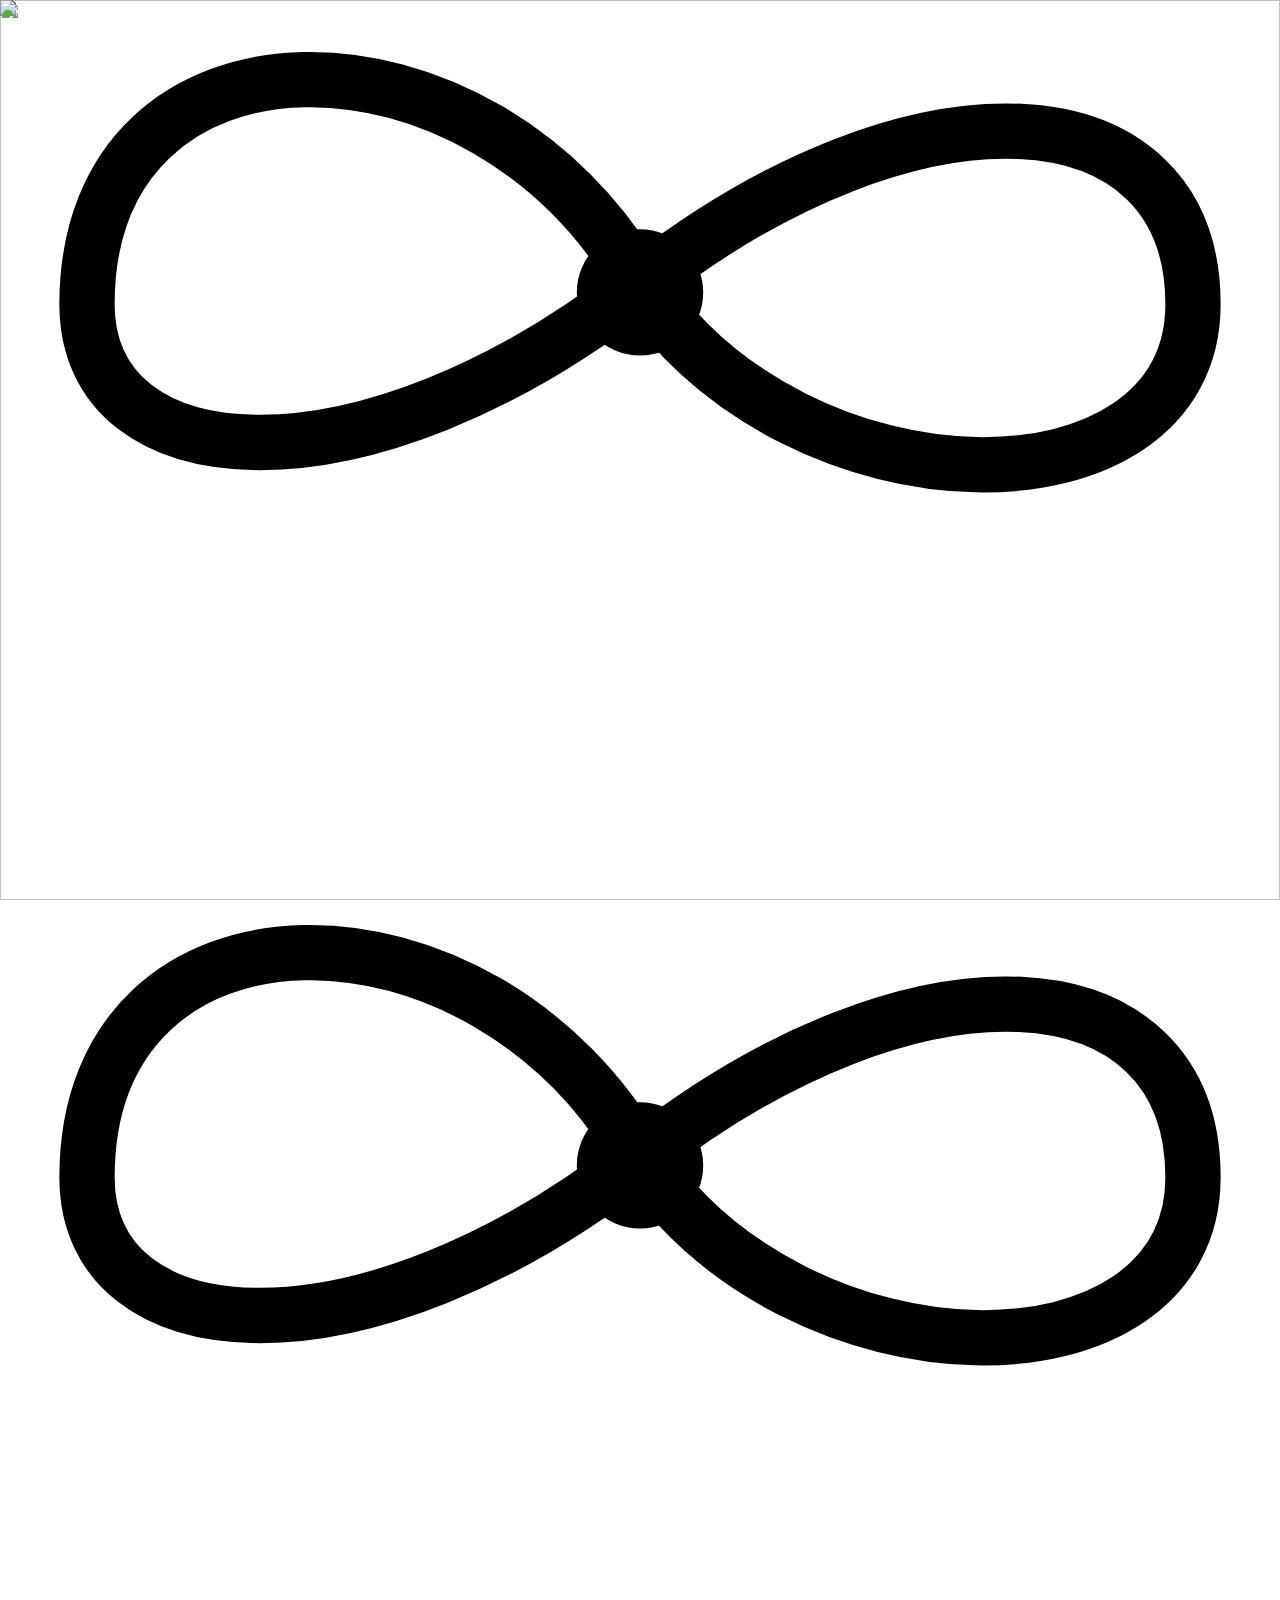
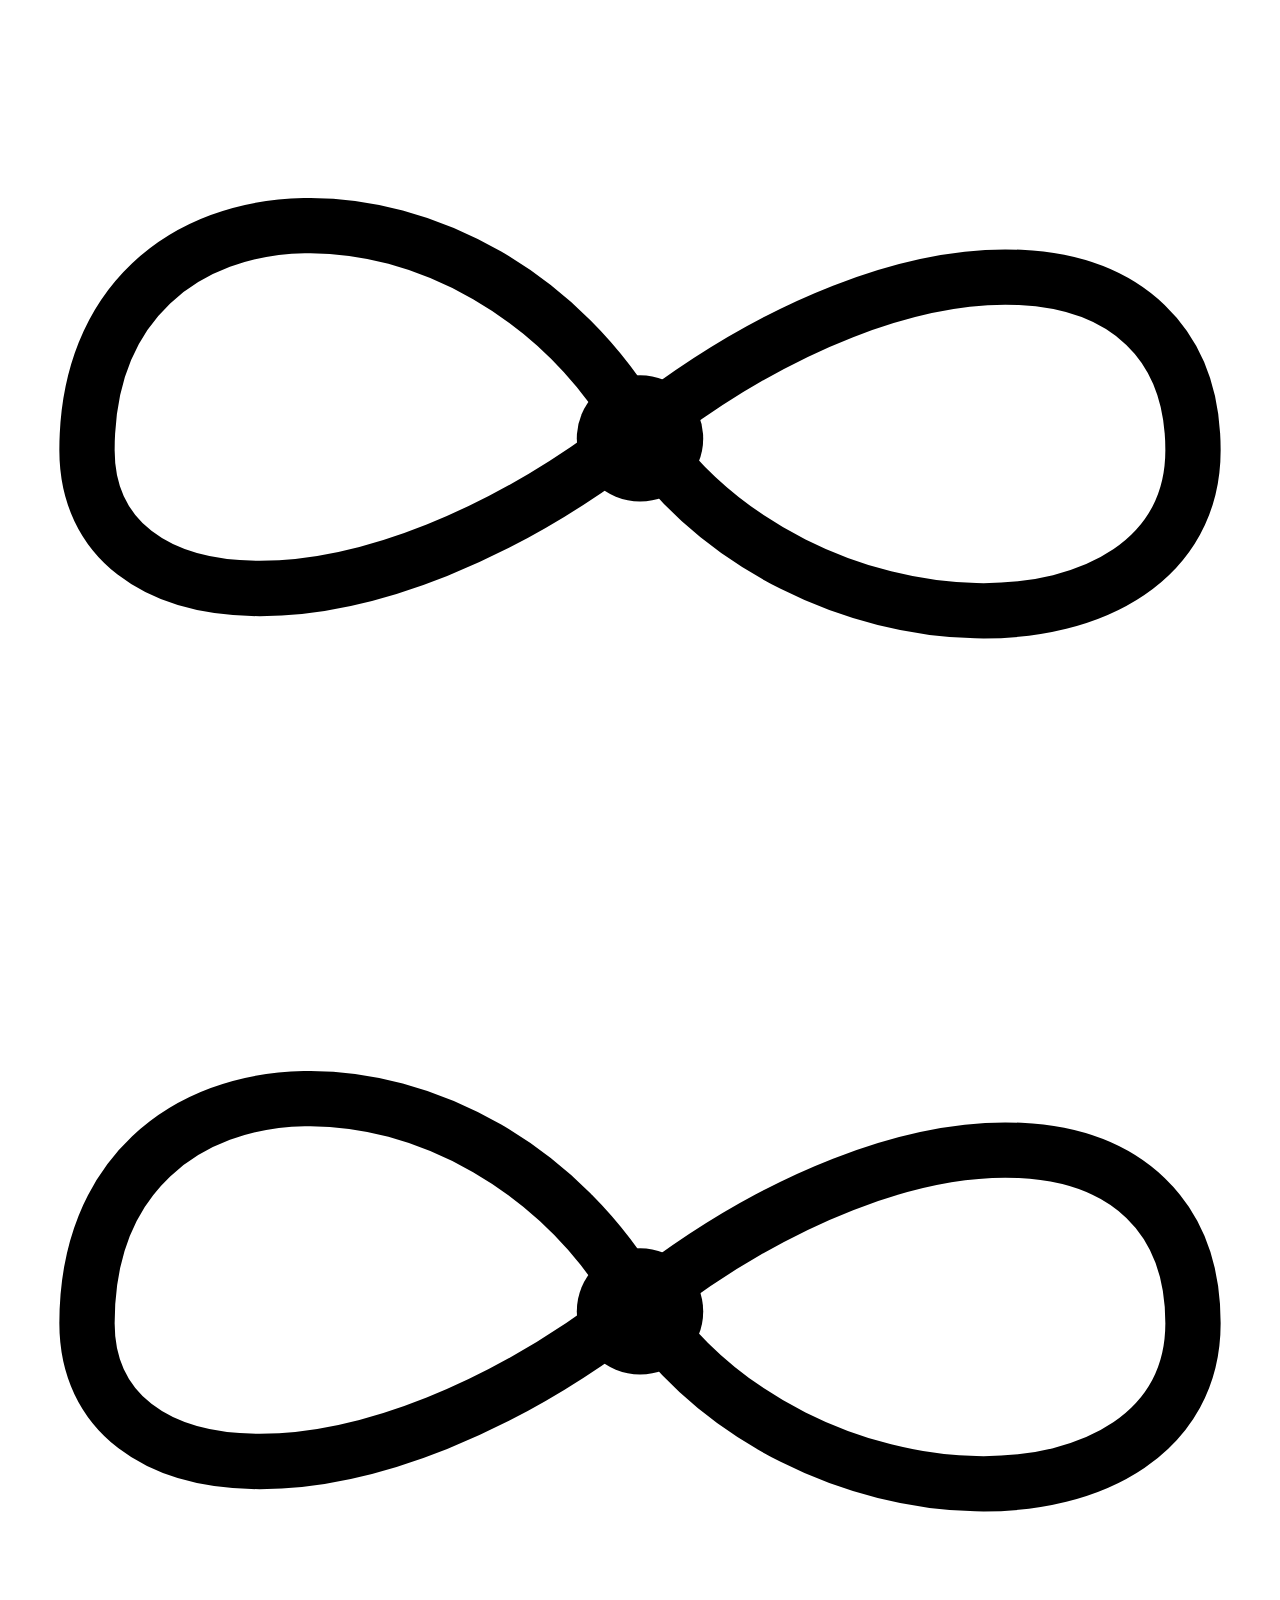
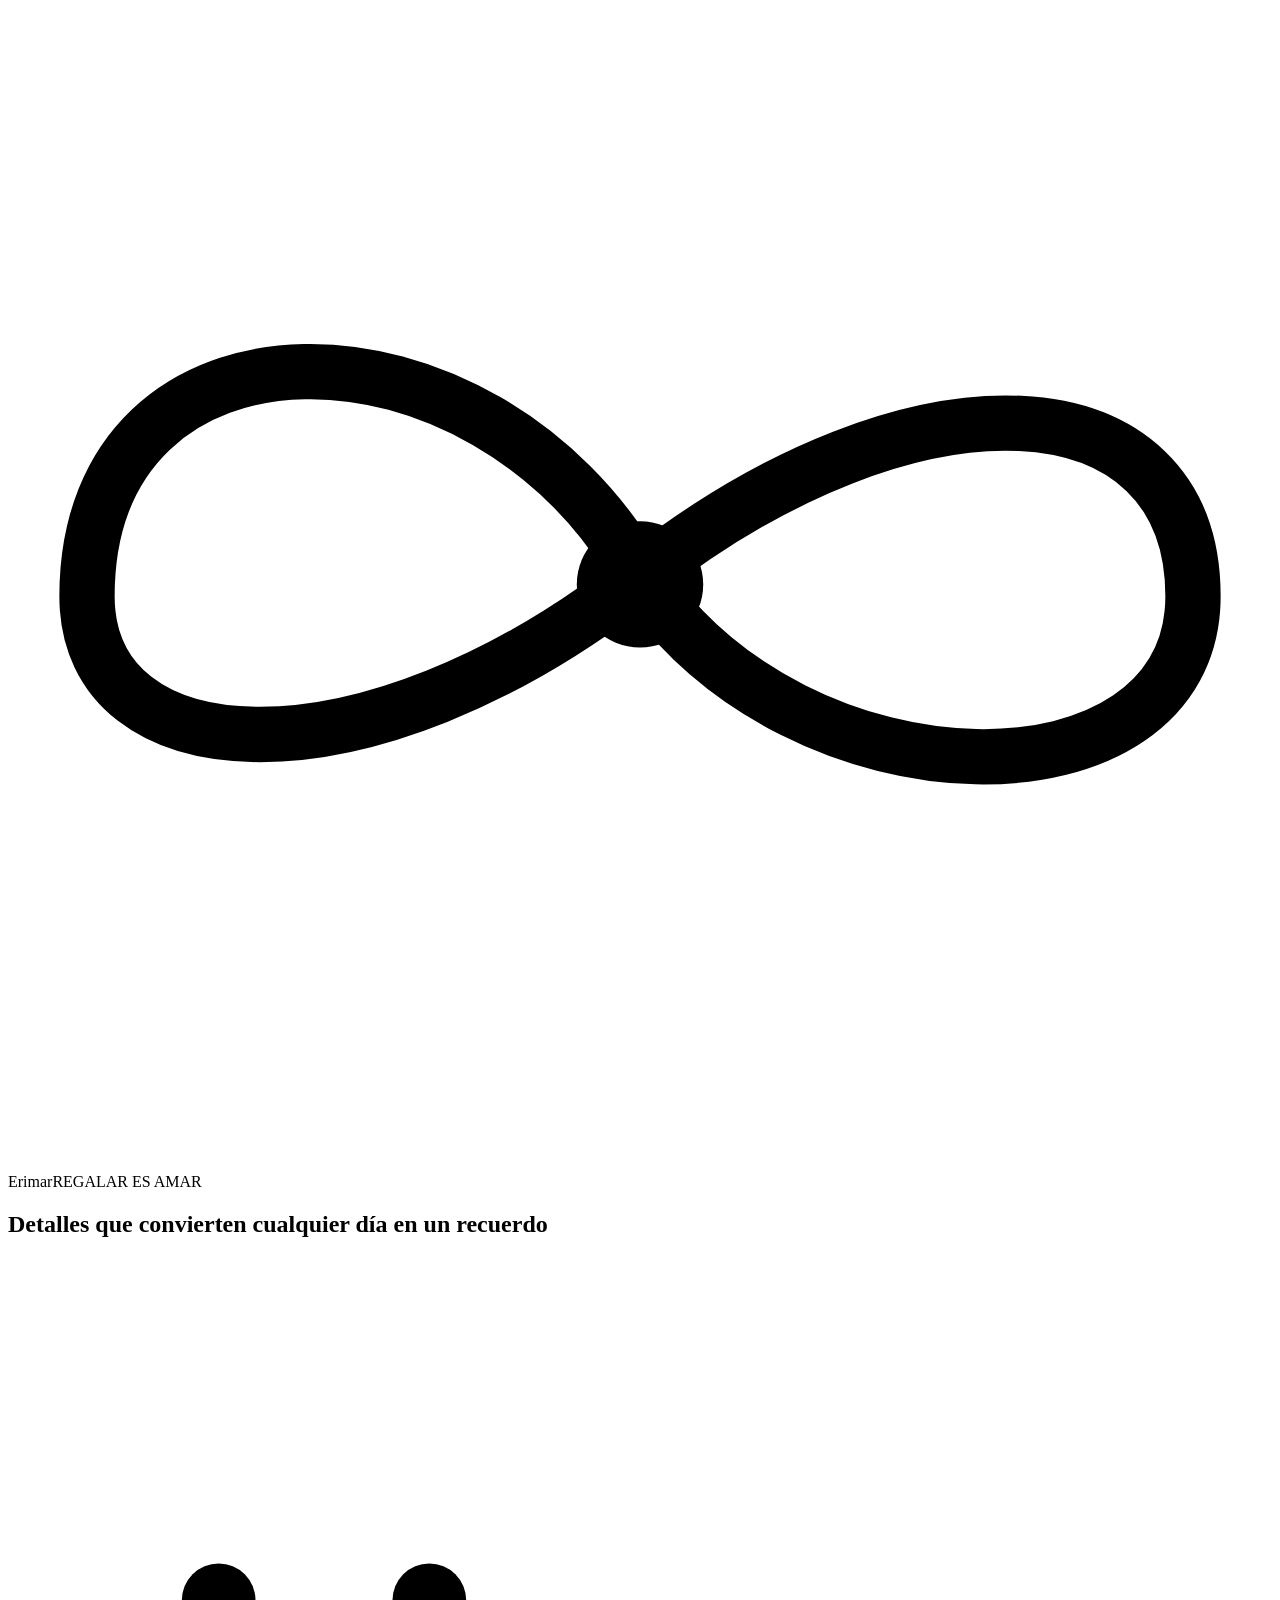
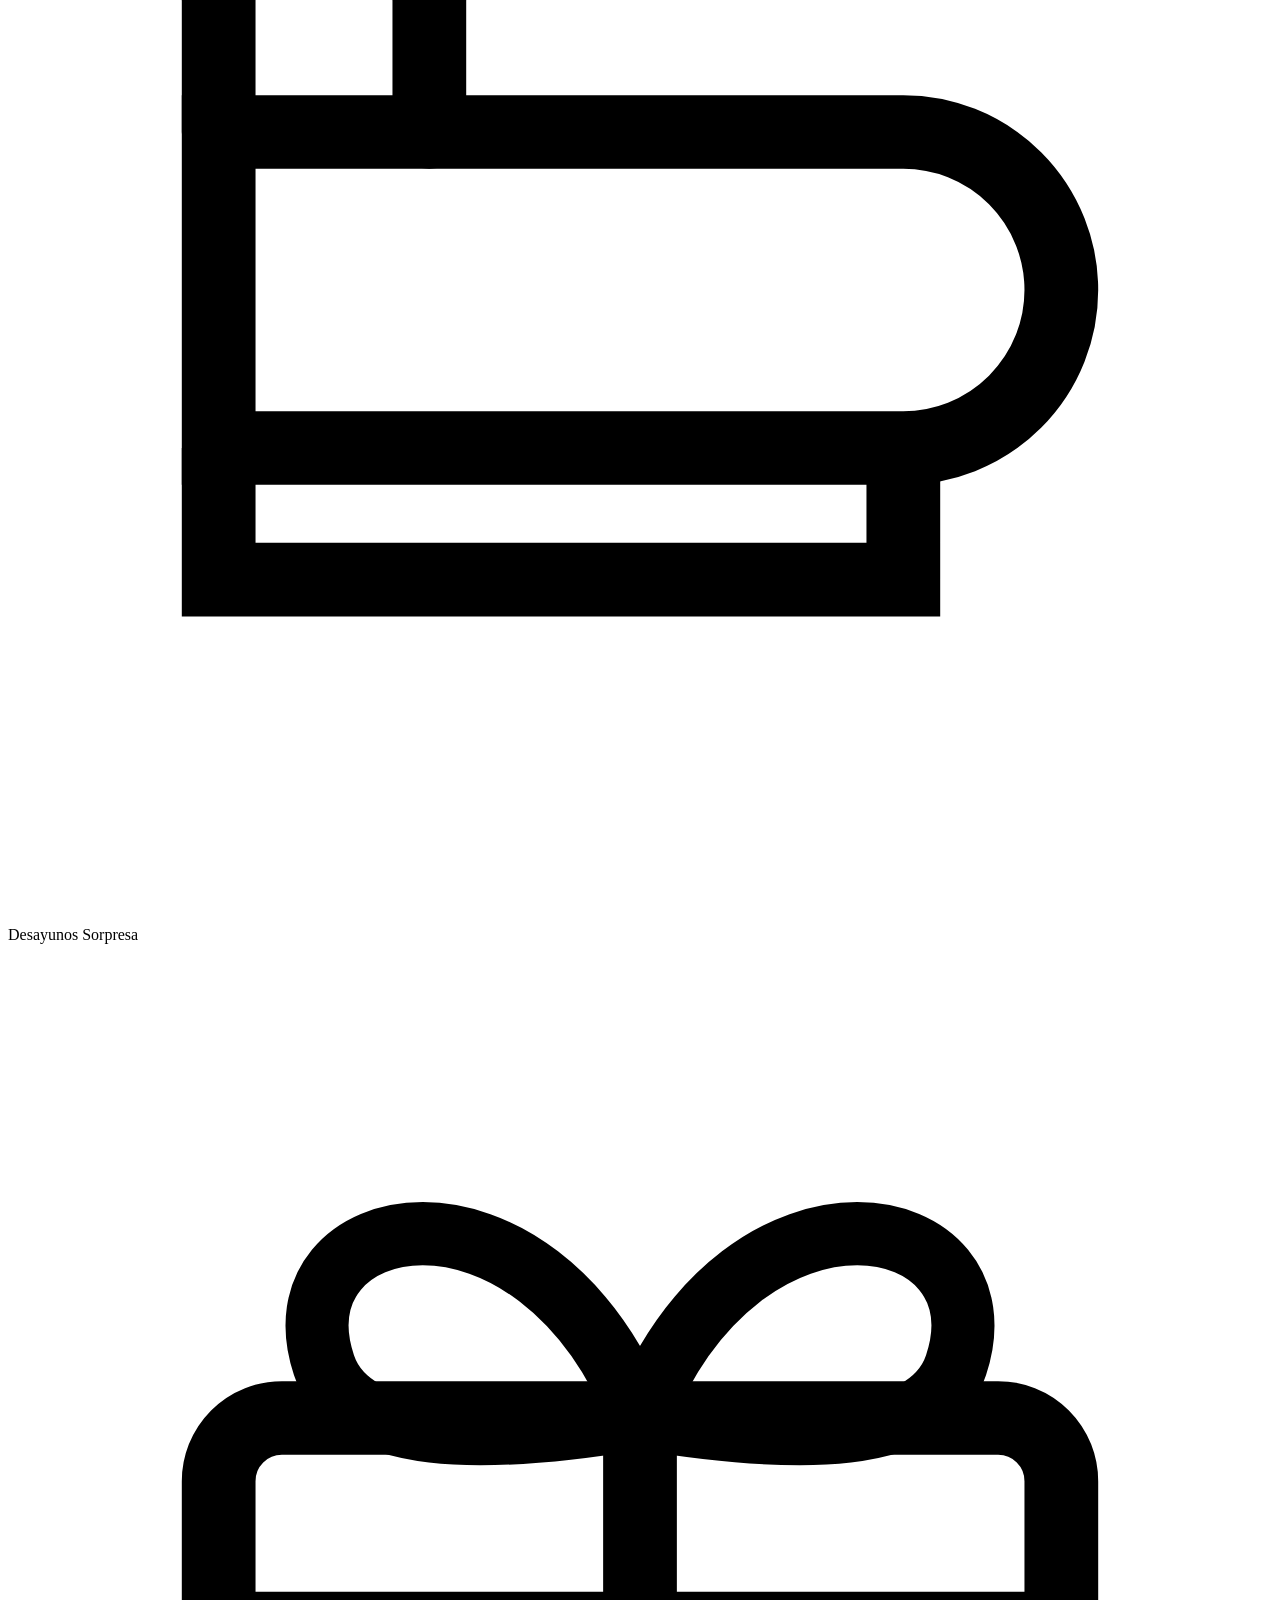
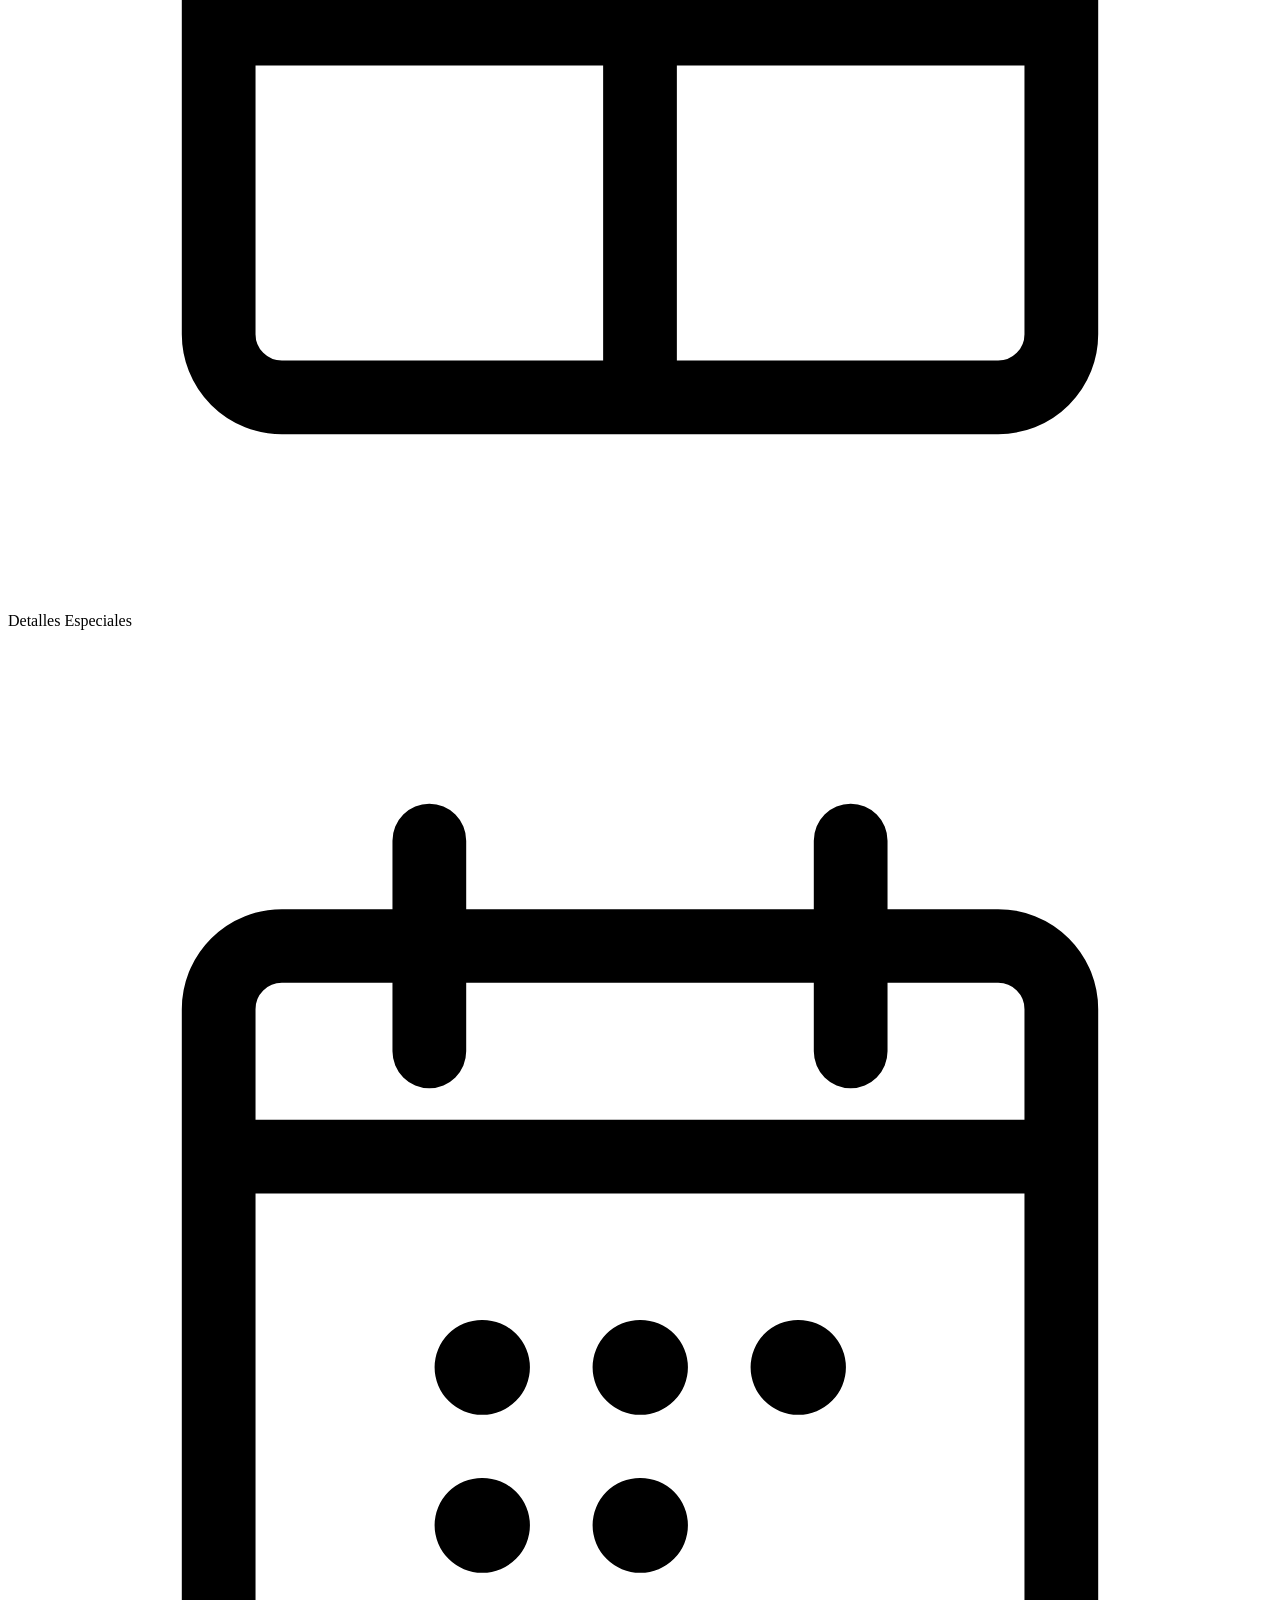
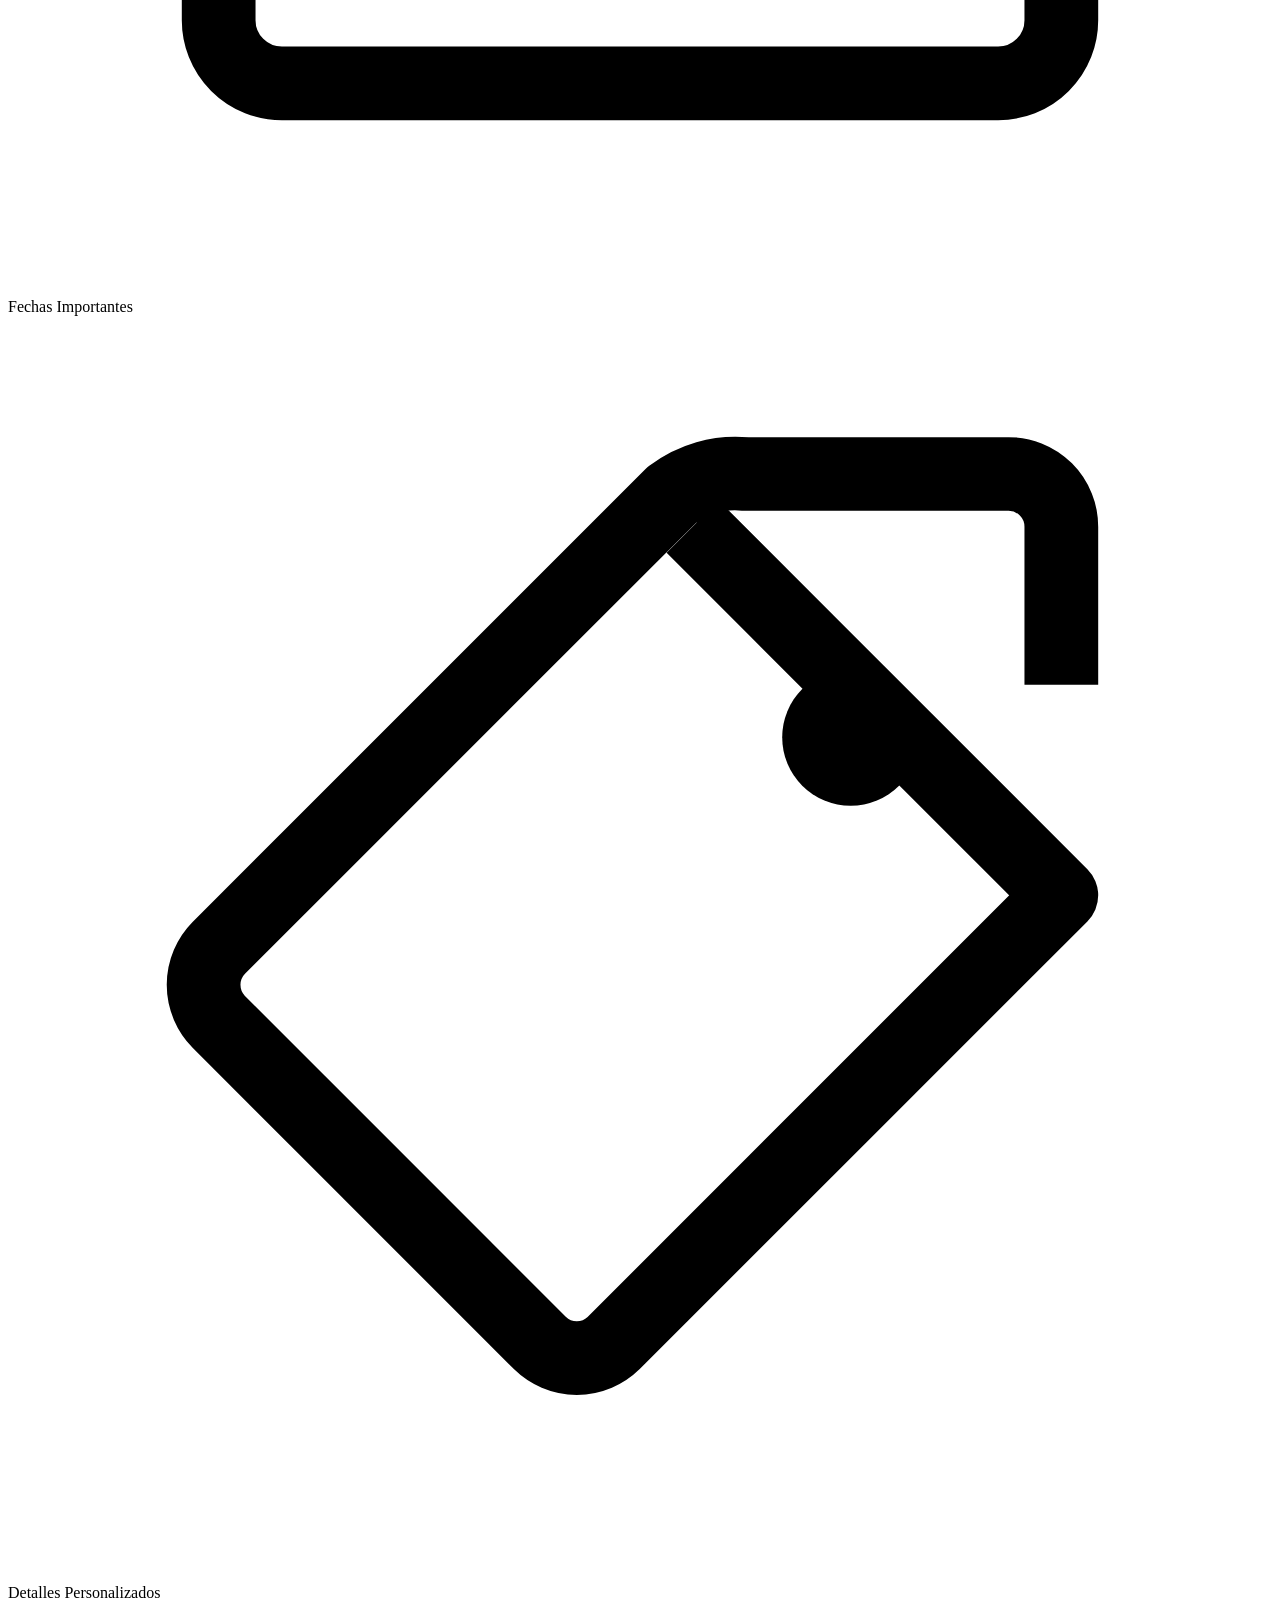
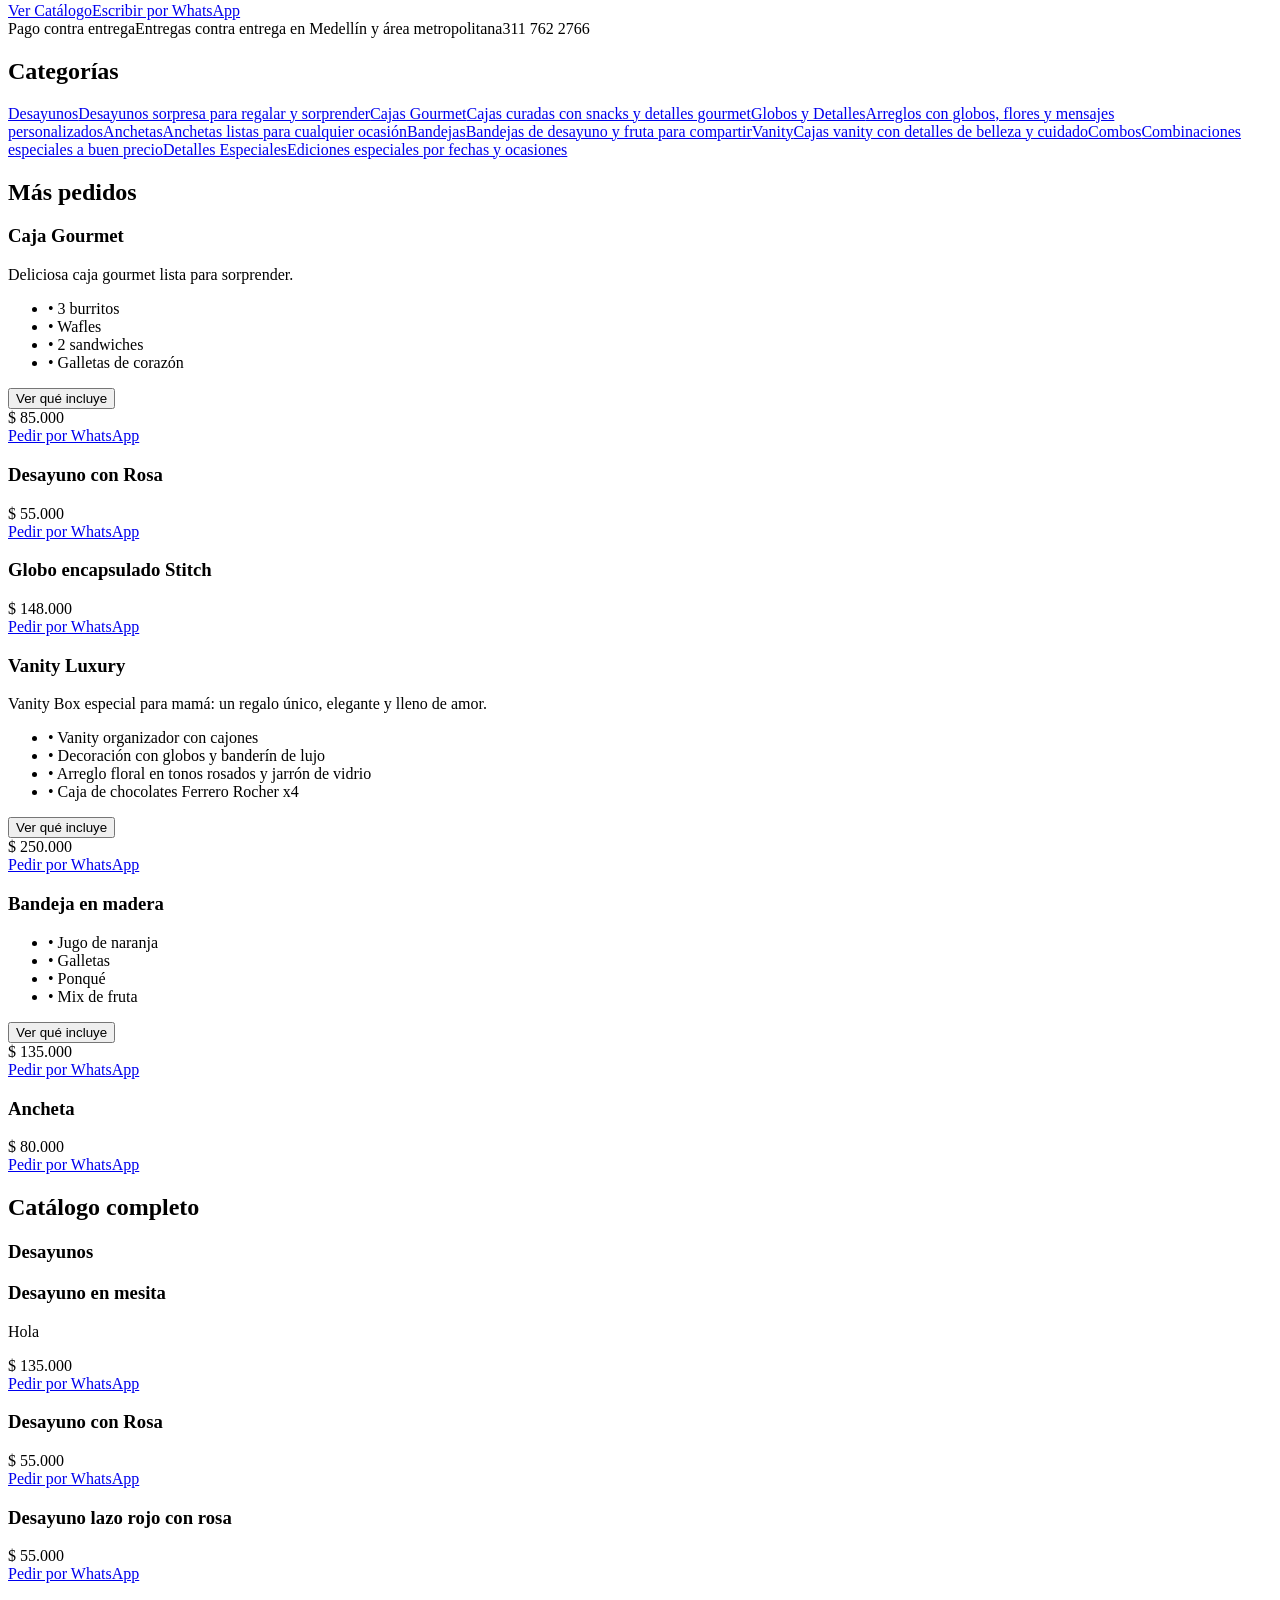
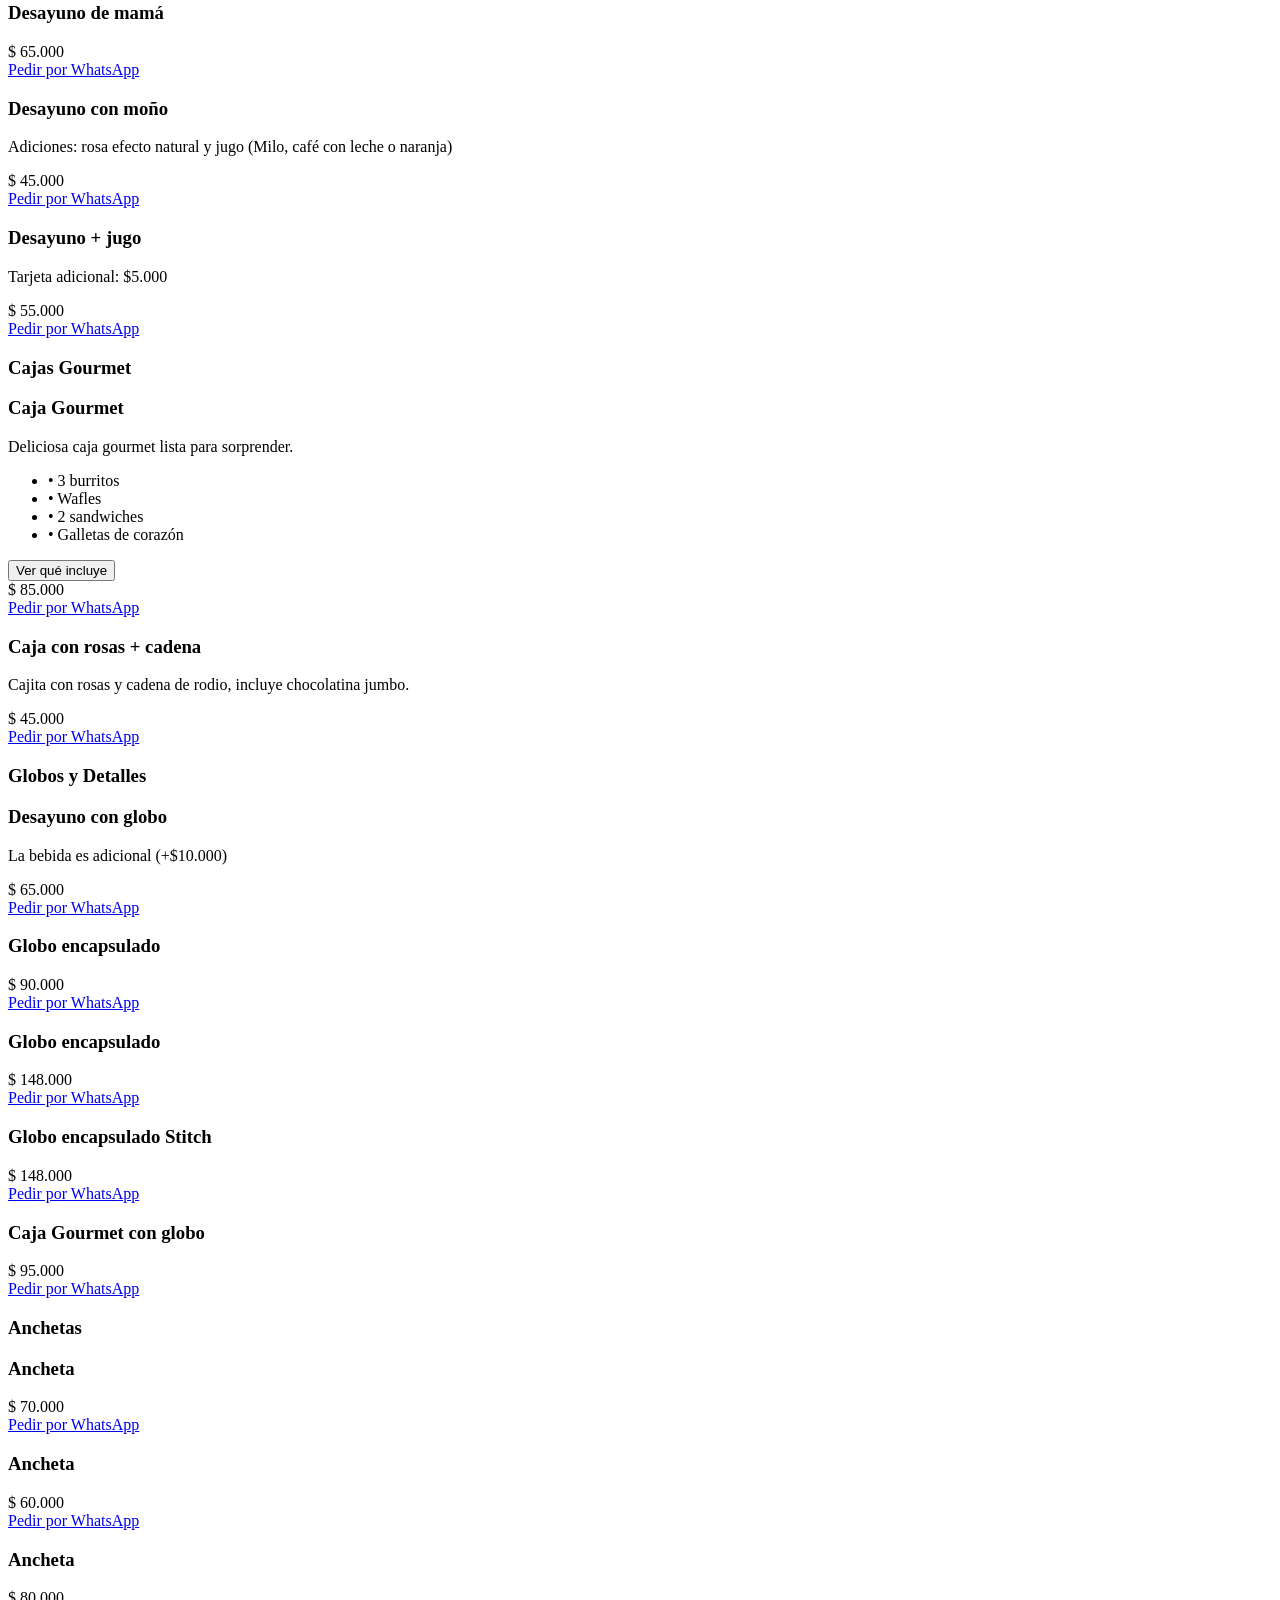
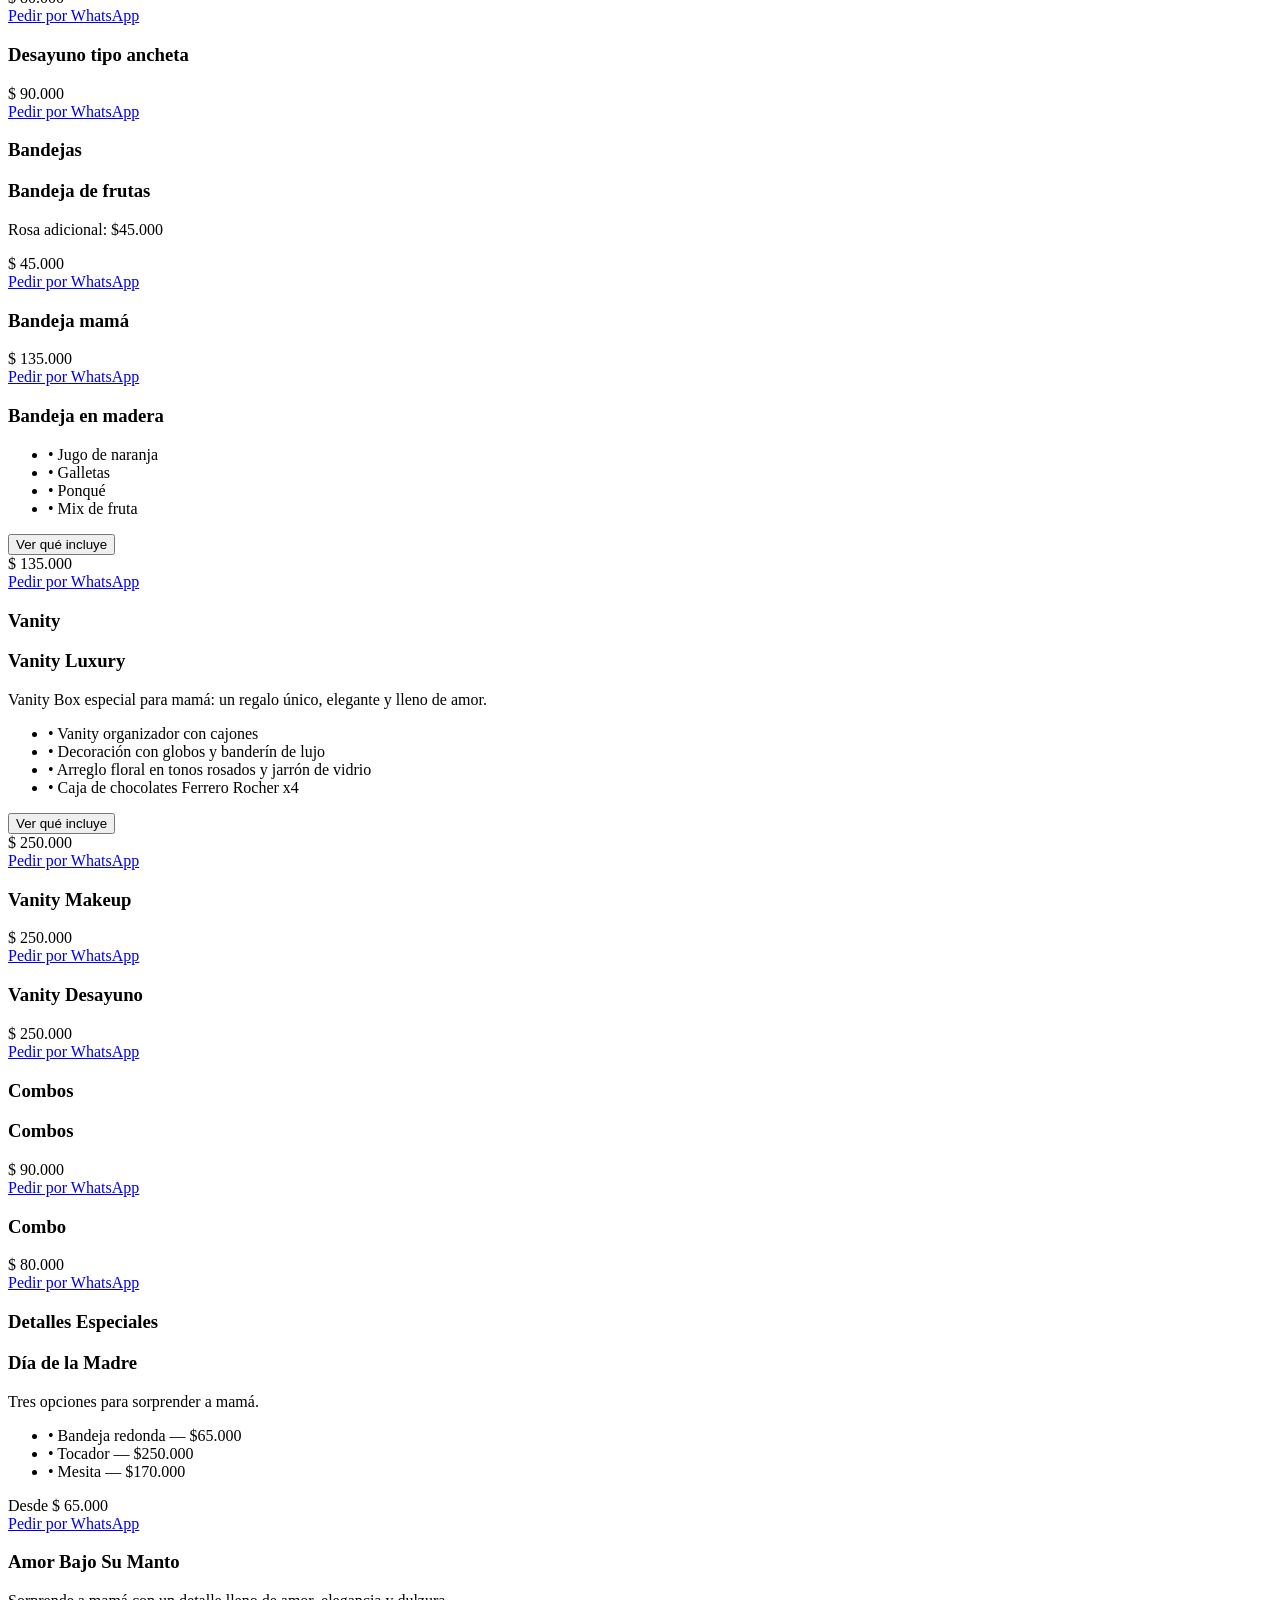
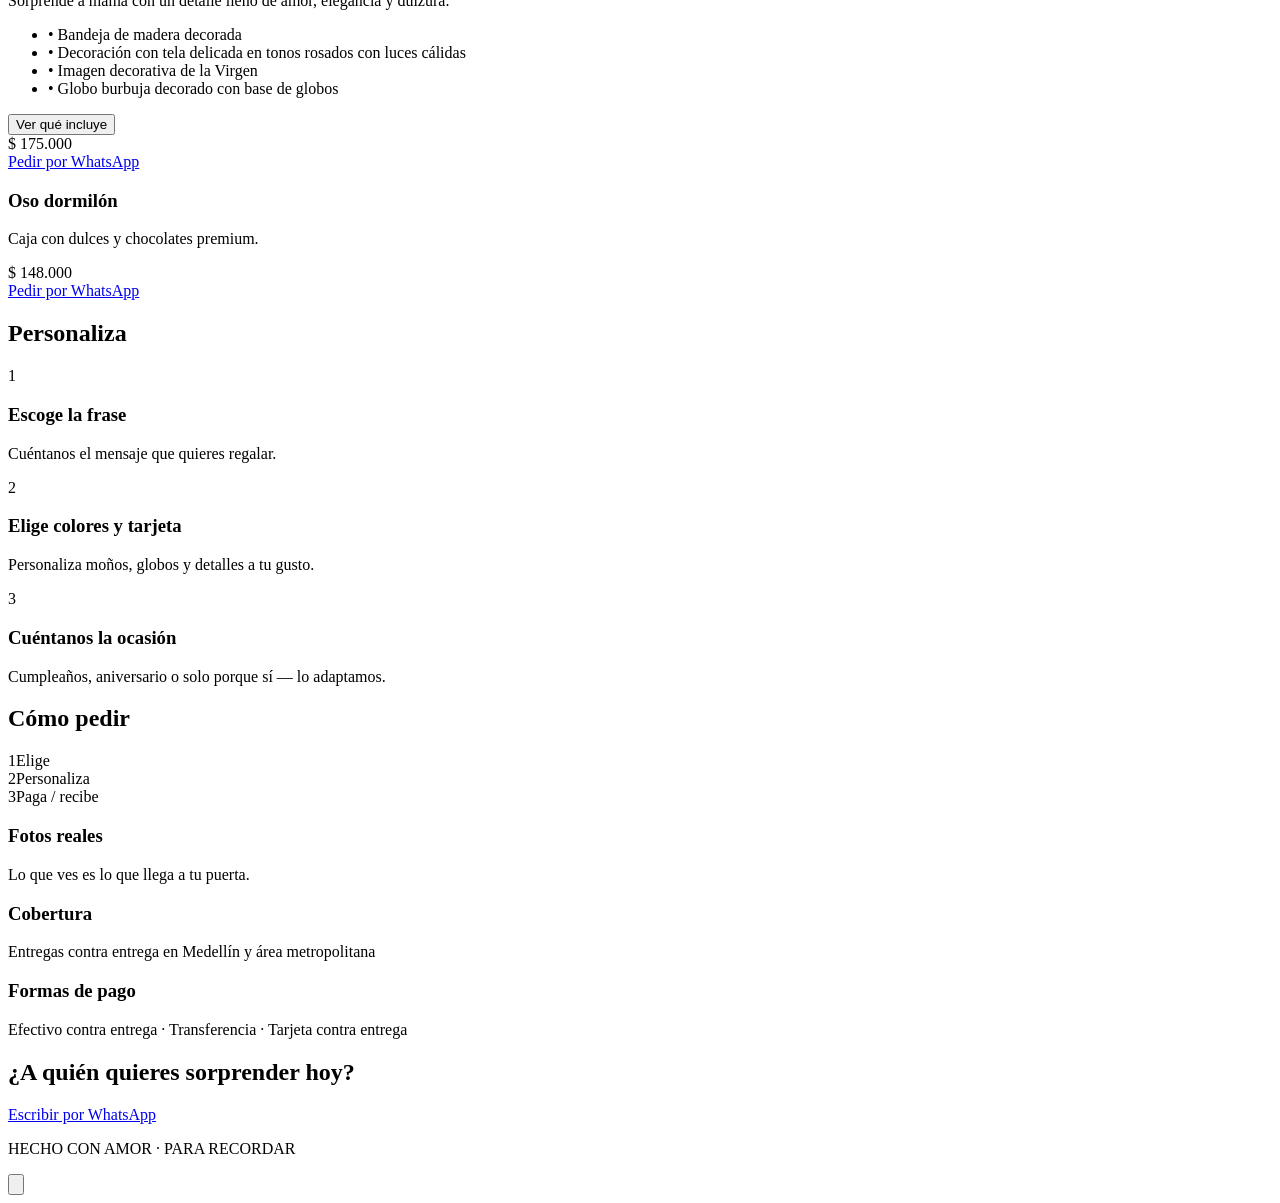
==== commit 4fc549b1: "Deploy Erimar site Roy-Code-Ui/Erimar@40c4b5ebbb71bbcc44e9f57f41a7a05e9009e751" ====
--- a/index.html
+++ b/index.html
@@ -1 +1 @@
-<!DOCTYPE html><html lang="es" class="playfair_display_801b5184-module__kqr0Ua__variable inter_5901b7c6-module__ec5Qua__variable alex_brush_60596fa8-module__b9GQ2q__variable h-full antialiased"><head><meta charSet="utf-8"/><meta name="viewport" content="width=device-width, initial-scale=1"/><link rel="preload" href="/erimar-site/_next/static/media/2a65768255d6b625-s.p.3u4lli0-axodc.woff2" as="font" crossorigin="" type="font/woff2"/><link rel="preload" href="/erimar-site/_next/static/media/584c8da9fcd002ab-s.p.3w9z84ndk6pz3.woff2" as="font" crossorigin="" type="font/woff2"/><link rel="preload" href="/erimar-site/_next/static/media/83afe278b6a6bb3c-s.p.2bn3s6zvc0dyp.woff2" as="font" crossorigin="" type="font/woff2"/><link rel="preload" as="image" href="/erimar-site/hero/hero-mobile.jpg"/><link rel="preload" as="image" href="/erimar-site/hero/hero-desktop.jpg"/><link rel="stylesheet" href="/erimar-site/_next/static/chunks/32g6p_fh3jho6.css" data-precedence="next"/><link rel="preload" as="script" fetchPriority="low" href="/erimar-site/_next/static/chunks/12aruqaur5huj.js"/><script src="/erimar-site/_next/static/chunks/3ll6jjgcj4-zp.js" async=""></script><script src="/erimar-site/_next/static/chunks/11pxbv08d7b0-.js" async=""></script><script src="/erimar-site/_next/static/chunks/turbopack-2_7xpv8ofrpwh.js" async=""></script><script src="/erimar-site/_next/static/chunks/30z2m_pbzcpyb.js" async="" crossorigin=""></script><script src="/erimar-site/_next/static/chunks/16lh9bhc8pdit.js" async="" crossorigin=""></script><title>Erimar — Regalar es amar</title><meta name="description" content="Desayunos sorpresa, cajas gourmet y detalles con globos en Medellín. Pedidos por WhatsApp, pago contra entrega."/><link rel="icon" href="/erimar-site/favicon.ico?favicon.2vob68tjqpejf.ico" sizes="256x256" type="image/x-icon"/><meta name="next-size-adjust" content=""/><script src="/erimar-site/_next/static/chunks/0cz1d0mv5g_q7.js" noModule=""></script></head><body class="min-h-full flex flex-col font-body bg-crema text-cafe"><div hidden=""><!--$--><!--/$--></div><main class="flex flex-1 flex-col"><section class="relative flex min-h-dvh flex-col overflow-hidden bg-crema px-5 py-8 lg:px-12 xl:px-16"><img alt="" decoding="async" data-nimg="fill" class="object-cover md:hidden" style="position:absolute;height:100%;width:100%;left:0;top:0;right:0;bottom:0;color:transparent" src="/erimar-site/hero/hero-mobile.jpg"/><img alt="" decoding="async" data-nimg="fill" class="hidden object-cover md:block" style="position:absolute;height:100%;width:100%;left:0;top:0;right:0;bottom:0;color:transparent" src="/erimar-site/hero/hero-desktop.jpg"/><div class="absolute inset-0 bg-gradient-to-b from-cafe/10 via-transparent to-cafe/25"></div><svg viewBox="0 0 32 22" fill="none" class="absolute top-6 left-5 h-6 w-9 text-marfil/80 drop-shadow-sm"><path d="M16 7C12 0 2 0 2 7.5C2 12 9 12.5 16 7C23 1.5 30 2 30 7.5C30 13 20 13 16 7Z" stroke="currentColor" stroke-width="1.4" stroke-linejoin="round"></path><circle cx="16" cy="7.2" r="1.6" fill="currentColor"></circle></svg><svg viewBox="0 0 32 22" fill="none" class="absolute top-6 right-5 h-6 w-9 rotate-180 text-marfil/80 drop-shadow-sm"><path d="M16 7C12 0 2 0 2 7.5C2 12 9 12.5 16 7C23 1.5 30 2 30 7.5C30 13 20 13 16 7Z" stroke="currentColor" stroke-width="1.4" stroke-linejoin="round"></path><circle cx="16" cy="7.2" r="1.6" fill="currentColor"></circle></svg><svg viewBox="0 0 32 22" fill="none" class="absolute bottom-24 left-5 h-6 w-9 text-marfil/80 drop-shadow-sm"><path d="M16 7C12 0 2 0 2 7.5C2 12 9 12.5 16 7C23 1.5 30 2 30 7.5C30 13 20 13 16 7Z" stroke="currentColor" stroke-width="1.4" stroke-linejoin="round"></path><circle cx="16" cy="7.2" r="1.6" fill="currentColor"></circle></svg><svg viewBox="0 0 32 22" fill="none" class="absolute bottom-24 right-5 h-6 w-9 rotate-180 text-marfil/80 drop-shadow-sm"><path d="M16 7C12 0 2 0 2 7.5C2 12 9 12.5 16 7C23 1.5 30 2 30 7.5C30 13 20 13 16 7Z" stroke="currentColor" stroke-width="1.4" stroke-linejoin="round"></path><circle cx="16" cy="7.2" r="1.6" fill="currentColor"></circle></svg><div class="relative flex flex-1 flex-col items-center justify-center"><div class="flex w-[88%] max-w-xs flex-col items-center gap-5 rounded-3xl border border-white/50 bg-marfil/25 px-5 py-6 text-center shadow-lg backdrop-blur-xl md:w-full md:max-w-md md:gap-7 md:px-10 md:py-10"><div class="flex flex-col items-center gap-2"><svg viewBox="0 0 32 22" fill="none" class="h-6 w-9 text-coral"><path d="M16 7C12 0 2 0 2 7.5C2 12 9 12.5 16 7C23 1.5 30 2 30 7.5C30 13 20 13 16 7Z" stroke="currentColor" stroke-width="1.4" stroke-linejoin="round"></path><circle cx="16" cy="7.2" r="1.6" fill="currentColor"></circle></svg><span class="h-px w-16 bg-coral/40"></span></div><span class="inline-flex flex-col items-center "><span class="font-script leading-none text-coral text-5xl sm:text-6xl md:text-7xl">Erimar</span><span class="mt-2 flex items-center gap-2 text-[0.65rem] tracking-[0.35em] text-cafe/70"><span class="h-px w-6 bg-coral/40"></span>REGALAR ES AMAR<span class="h-px w-6 bg-coral/40"></span></span></span><h1 class="max-w-sm font-heading text-xl leading-snug text-cafe md:text-3xl">Detalles que convierten cualquier día en un recuerdo</h1><div class="grid grid-cols-2 gap-x-4 gap-y-3 sm:grid-cols-4 sm:gap-x-8 md:gap-y-4"><div class="flex flex-col items-center gap-1.5"><svg viewBox="0 0 24 24" fill="none" class="h-5 w-5 text-coral md:h-6 md:w-6"><path d="M4 9h13a3 3 0 0 1 0 6H4V9Z" stroke="currentColor" stroke-width="1.4"></path><path d="M4 9V6.5" stroke="currentColor" stroke-width="1.4" stroke-linecap="round"></path><path d="M8 9V6.5" stroke="currentColor" stroke-width="1.4" stroke-linecap="round"></path><path d="M4 15v2.5h13V15" stroke="currentColor" stroke-width="1.4"></path></svg><span class="max-w-[6.5rem] text-xs font-medium text-cafe/80">Desayunos Sorpresa</span></div><div class="flex flex-col items-center gap-1.5"><svg viewBox="0 0 24 24" fill="none" class="h-5 w-5 text-coral md:h-6 md:w-6"><rect x="4" y="9" width="16" height="11" rx="1.2" stroke="currentColor" stroke-width="1.4"></rect><path d="M4 13h16" stroke="currentColor" stroke-width="1.4"></path><path d="M12 9v11" stroke="currentColor" stroke-width="1.4"></path><path d="M12 9C10 4 5 5 6 8c.5 1.5 3 1.5 6 1ZM12 9c2-5 7-4 6-1c-.5 1.5-3 1.5-6 1Z" stroke="currentColor" stroke-width="1.2" stroke-linejoin="round"></path></svg><span class="max-w-[6.5rem] text-xs font-medium text-cafe/80">Detalles Especiales</span></div><div class="flex flex-col items-center gap-1.5"><svg viewBox="0 0 24 24" fill="none" class="h-5 w-5 text-coral md:h-6 md:w-6"><rect x="4" y="6" width="16" height="14" rx="1.2" stroke="currentColor" stroke-width="1.4"></rect><path d="M4 10h16" stroke="currentColor" stroke-width="1.4"></path><path d="M8 4v4M16 4v4" stroke="currentColor" stroke-width="1.4" stroke-linecap="round"></path><path d="M9 14h.01M12 14h.01M15 14h.01M9 17h.01M12 17h.01" stroke="currentColor" stroke-width="1.8" stroke-linecap="round"></path></svg><span class="max-w-[6.5rem] text-xs font-medium text-cafe/80">Fechas Importantes</span></div><div class="flex flex-col items-center gap-1.5"><svg viewBox="0 0 24 24" fill="none" class="h-5 w-5 text-coral md:h-6 md:w-6"><path d="M13 4l7 7-8.5 8.5a1 1 0 0 1-1.4 0L4 13.4a1 1 0 0 1 0-1.4L12.6 3.4A2 2 0 0 1 14 3H19a1 1 0 0 1 1 1v3" stroke="currentColor" stroke-width="1.4" stroke-linejoin="round"></path><circle cx="16" cy="8" r="1.3" fill="currentColor"></circle></svg><span class="max-w-[6.5rem] text-xs font-medium text-cafe/80">Detalles Personalizados</span></div></div><div class="flex w-full max-w-xs flex-col gap-3"><a href="#catalogo" class="inline-flex w-full items-center justify-center rounded-full bg-coral px-5 py-3 text-sm font-semibold tracking-wide text-marfil transition-colors hover:bg-coral-dark md:px-6 md:py-3.5">Ver Catálogo</a><a href="https://wa.me/573117622766?text=Hola!%20Quiero%20hacer%20un%20pedido%20en%20Erimar.%20%C2%BFMe%20ayudas%3F" target="_blank" rel="noopener noreferrer" class="inline-flex w-full items-center justify-center gap-2 rounded-full px-4 py-2.5 text-xs font-semibold tracking-wide transition-colors sm:w-auto sm:px-6 sm:py-3.5 sm:text-sm border border-coral text-coral hover:bg-coral/10 ">Escribir por WhatsApp</a></div></div></div><div class="relative mx-auto flex w-full max-w-sm flex-col items-center gap-1.5 rounded-2xl border border-white/50 bg-marfil/25 px-4 py-3 text-center text-[0.7rem] text-cafe/80 shadow-md backdrop-blur-xl sm:flex-row sm:justify-between sm:gap-2"><span>Pago contra entrega</span><span class="hidden h-3 w-px bg-coral/30 sm:block"></span><span>Entregas contra entrega en Medellín y área metropolitana</span><span class="hidden h-3 w-px bg-coral/30 sm:block"></span><span>311 762 2766</span></div></section><div id="catalogo" class="scroll-mt-4"><div class="transition-all duration-700 ease-out translate-y-6 opacity-0"><section class="mx-auto max-w-6xl px-5 py-10 lg:px-12 xl:px-16"><h2 class="mb-5 text-center font-heading text-2xl text-coral">Categorías</h2><div class="grid grid-cols-2 gap-4 sm:grid-cols-4"><a href="#cat-desayunos" class="flex flex-col items-center gap-2 rounded-2xl border border-coral/20 bg-marfil px-3 py-6 text-center transition-colors hover:border-coral hover:bg-rosa/10"><span class="font-heading text-lg text-coral">Desayunos</span><span class="text-xs text-cafe/70">Desayunos sorpresa para regalar y sorprender</span></a><a href="#cat-cajas-gourmet" class="flex flex-col items-center gap-2 rounded-2xl border border-coral/20 bg-marfil px-3 py-6 text-center transition-colors hover:border-coral hover:bg-rosa/10"><span class="font-heading text-lg text-coral">Cajas Gourmet</span><span class="text-xs text-cafe/70">Cajas curadas con snacks y detalles gourmet</span></a><a href="#cat-globos" class="flex flex-col items-center gap-2 rounded-2xl border border-coral/20 bg-marfil px-3 py-6 text-center transition-colors hover:border-coral hover:bg-rosa/10"><span class="font-heading text-lg text-coral">Globos y Detalles</span><span class="text-xs text-cafe/70">Arreglos con globos, flores y mensajes personalizados</span></a><a href="#cat-anchetas" class="flex flex-col items-center gap-2 rounded-2xl border border-coral/20 bg-marfil px-3 py-6 text-center transition-colors hover:border-coral hover:bg-rosa/10"><span class="font-heading text-lg text-coral">Anchetas</span><span class="text-xs text-cafe/70">Anchetas listas para cualquier ocasión</span></a><a href="#cat-bandejas" class="flex flex-col items-center gap-2 rounded-2xl border border-coral/20 bg-marfil px-3 py-6 text-center transition-colors hover:border-coral hover:bg-rosa/10"><span class="font-heading text-lg text-coral">Bandejas</span><span class="text-xs text-cafe/70">Bandejas de desayuno y fruta para compartir</span></a><a href="#cat-vanity" class="flex flex-col items-center gap-2 rounded-2xl border border-coral/20 bg-marfil px-3 py-6 text-center transition-colors hover:border-coral hover:bg-rosa/10"><span class="font-heading text-lg text-coral">Vanity</span><span class="text-xs text-cafe/70">Cajas vanity con detalles de belleza y cuidado</span></a><a href="#cat-combos" class="flex flex-col items-center gap-2 rounded-2xl border border-coral/20 bg-marfil px-3 py-6 text-center transition-colors hover:border-coral hover:bg-rosa/10"><span class="font-heading text-lg text-coral">Combos</span><span class="text-xs text-cafe/70">Combinaciones especiales a buen precio</span></a><a href="#cat-especiales" class="flex flex-col items-center gap-2 rounded-2xl border border-coral/20 bg-marfil px-3 py-6 text-center transition-colors hover:border-coral hover:bg-rosa/10"><span class="font-heading text-lg text-coral">Detalles Especiales</span><span class="text-xs text-cafe/70">Ediciones especiales por fechas y ocasiones</span></a></div></section></div><div class="transition-all duration-700 ease-out translate-y-6 opacity-0"><section class="bg-marfil px-5 py-10"><div class="mx-auto max-w-6xl lg:px-7 xl:px-11"><h2 class="mb-6 text-center font-heading text-2xl text-coral">Más pedidos</h2><div class="grid grid-cols-2 gap-3 sm:gap-5 lg:grid-cols-3"><article class="flex h-full flex-col overflow-hidden rounded-2xl border border-coral/20 bg-marfil p-2.5 shadow-sm sm:p-3"><div class="relative aspect-[4/5] w-full overflow-hidden rounded-2xl"><img alt="Caja Gourmet" loading="lazy" decoding="async" data-nimg="fill" class="object-cover" style="position:absolute;height:100%;width:100%;left:0;top:0;right:0;bottom:0;color:transparent" src="/erimar-site/products/02-caja-gourmet.jpg"/></div><div class="flex flex-1 flex-col gap-1.5 px-1 pt-3 sm:gap-2 sm:pt-4"><h3 class="font-heading text-base text-coral sm:text-xl">Caja Gourmet</h3><p class="text-xs text-cafe/70 sm:text-sm">Deliciosa caja gourmet lista para sorprender.</p><ul class="mt-1 space-y-0.5 text-xs text-cafe/80 sm:text-sm"><li class="line-clamp-1">• <!-- -->3 burritos</li><li class="line-clamp-1">• <!-- -->Wafles</li><li class="line-clamp-1">• <!-- -->2 sandwiches</li><li class="line-clamp-1">• <!-- -->Galletas de corazón</li></ul><div class="mt-1"><button type="button" class="text-xs font-semibold text-coral underline underline-offset-2">Ver qué incluye</button></div><div class="mt-auto flex items-center justify-between gap-3 pt-3"><span class="font-heading text-lg text-cafe sm:text-2xl">$ 85.000</span></div><a href="https://wa.me/573117622766?text=Hola!%20Quiero%20pedir%3A%20Caja%20Gourmet%20(%24%C2%A085.000).%20%C2%BFMe%20ayudas%20con%20la%20disponibilidad%3F" target="_blank" rel="noopener noreferrer" class="inline-flex w-full items-center justify-center gap-2 rounded-full px-4 py-2.5 text-xs font-semibold tracking-wide transition-colors sm:w-auto sm:px-6 sm:py-3.5 sm:text-sm bg-coral text-marfil hover:bg-coral-dark ">Pedir por WhatsApp</a></div></article><article class="flex h-full flex-col overflow-hidden rounded-2xl border border-coral/20 bg-marfil p-2.5 shadow-sm sm:p-3"><div class="relative aspect-[4/5] w-full overflow-hidden rounded-2xl"><img alt="Desayuno con Rosa" loading="lazy" decoding="async" data-nimg="fill" class="object-cover" style="position:absolute;height:100%;width:100%;left:0;top:0;right:0;bottom:0;color:transparent" src="/erimar-site/products/07-desayuno-con-rosa.jpg"/></div><div class="flex flex-1 flex-col gap-1.5 px-1 pt-3 sm:gap-2 sm:pt-4"><h3 class="font-heading text-base text-coral sm:text-xl">Desayuno con Rosa</h3><ul class="mt-1 space-y-0.5 text-xs text-cafe/80 sm:text-sm"></ul><div class="mt-auto flex items-center justify-between gap-3 pt-3"><span class="font-heading text-lg text-cafe sm:text-2xl">$ 55.000</span></div><a href="https://wa.me/573117622766?text=Hola!%20Quiero%20pedir%3A%20Desayuno%20con%20Rosa%20(%24%C2%A055.000).%20%C2%BFMe%20ayudas%20con%20la%20disponibilidad%3F" target="_blank" rel="noopener noreferrer" class="inline-flex w-full items-center justify-center gap-2 rounded-full px-4 py-2.5 text-xs font-semibold tracking-wide transition-colors sm:w-auto sm:px-6 sm:py-3.5 sm:text-sm bg-coral text-marfil hover:bg-coral-dark ">Pedir por WhatsApp</a></div></article><article class="flex h-full flex-col overflow-hidden rounded-2xl border border-coral/20 bg-marfil p-2.5 shadow-sm sm:p-3"><div class="relative aspect-[4/5] w-full overflow-hidden rounded-2xl"><img alt="Globo encapsulado Stitch" loading="lazy" decoding="async" data-nimg="fill" class="object-cover" style="position:absolute;height:100%;width:100%;left:0;top:0;right:0;bottom:0;color:transparent" src="/erimar-site/products/10-globo-encapsulado-stich.jpg"/></div><div class="flex flex-1 flex-col gap-1.5 px-1 pt-3 sm:gap-2 sm:pt-4"><h3 class="font-heading text-base text-coral sm:text-xl">Globo encapsulado Stitch</h3><ul class="mt-1 space-y-0.5 text-xs text-cafe/80 sm:text-sm"></ul><div class="mt-auto flex items-center justify-between gap-3 pt-3"><span class="font-heading text-lg text-cafe sm:text-2xl">$ 148.000</span></div><a href="https://wa.me/573117622766?text=Hola!%20Quiero%20pedir%3A%20Globo%20encapsulado%20Stitch%20(%24%C2%A0148.000).%20%C2%BFMe%20ayudas%20con%20la%20disponibilidad%3F" target="_blank" rel="noopener noreferrer" class="inline-flex w-full items-center justify-center gap-2 rounded-full px-4 py-2.5 text-xs font-semibold tracking-wide transition-colors sm:w-auto sm:px-6 sm:py-3.5 sm:text-sm bg-coral text-marfil hover:bg-coral-dark ">Pedir por WhatsApp</a></div></article><article class="flex h-full flex-col overflow-hidden rounded-2xl border border-coral/20 bg-marfil p-2.5 shadow-sm sm:p-3"><div class="relative aspect-[4/5] w-full overflow-hidden rounded-2xl"><img alt="Vanity Luxury" loading="lazy" decoding="async" data-nimg="fill" class="object-cover" style="position:absolute;height:100%;width:100%;left:0;top:0;right:0;bottom:0;color:transparent" src="/erimar-site/products/14-vanity-luxury.jpg"/></div><div class="flex flex-1 flex-col gap-1.5 px-1 pt-3 sm:gap-2 sm:pt-4"><h3 class="font-heading text-base text-coral sm:text-xl">Vanity Luxury</h3><p class="text-xs text-cafe/70 sm:text-sm">Vanity Box especial para mamá: un regalo único, elegante y lleno de amor.</p><ul class="mt-1 space-y-0.5 text-xs text-cafe/80 sm:text-sm"><li class="line-clamp-1">• <!-- -->Vanity organizador con cajones</li><li class="line-clamp-1">• <!-- -->Decoración con globos y banderín de lujo</li><li class="line-clamp-1">• <!-- -->Arreglo floral en tonos rosados y jarrón de vidrio</li><li class="line-clamp-1">• <!-- -->Caja de chocolates Ferrero Rocher x4</li></ul><div class="mt-1"><button type="button" class="text-xs font-semibold text-coral underline underline-offset-2">Ver qué incluye</button></div><div class="mt-auto flex items-center justify-between gap-3 pt-3"><span class="font-heading text-lg text-cafe sm:text-2xl">$ 250.000</span></div><a href="https://wa.me/573117622766?text=Hola!%20Quiero%20pedir%3A%20Vanity%20Luxury%20(%24%C2%A0250.000).%20%C2%BFMe%20ayudas%20con%20la%20disponibilidad%3F" target="_blank" rel="noopener noreferrer" class="inline-flex w-full items-center justify-center gap-2 rounded-full px-4 py-2.5 text-xs font-semibold tracking-wide transition-colors sm:w-auto sm:px-6 sm:py-3.5 sm:text-sm bg-coral text-marfil hover:bg-coral-dark ">Pedir por WhatsApp</a></div></article><article class="flex h-full flex-col overflow-hidden rounded-2xl border border-coral/20 bg-marfil p-2.5 shadow-sm sm:p-3"><div class="relative aspect-[4/5] w-full overflow-hidden rounded-2xl"><img alt="Bandeja en madera" loading="lazy" decoding="async" data-nimg="fill" class="object-cover" style="position:absolute;height:100%;width:100%;left:0;top:0;right:0;bottom:0;color:transparent" src="/erimar-site/products/18-bandeja-en-madera.jpg"/></div><div class="flex flex-1 flex-col gap-1.5 px-1 pt-3 sm:gap-2 sm:pt-4"><h3 class="font-heading text-base text-coral sm:text-xl">Bandeja en madera</h3><ul class="mt-1 space-y-0.5 text-xs text-cafe/80 sm:text-sm"><li class="line-clamp-1">• <!-- -->Jugo de naranja</li><li class="line-clamp-1">• <!-- -->Galletas</li><li class="line-clamp-1">• <!-- -->Ponqué</li><li class="line-clamp-1">• <!-- -->Mix de fruta</li></ul><div class="mt-1"><button type="button" class="text-xs font-semibold text-coral underline underline-offset-2">Ver qué incluye</button></div><div class="mt-auto flex items-center justify-between gap-3 pt-3"><span class="font-heading text-lg text-cafe sm:text-2xl">$ 135.000</span></div><a href="https://wa.me/573117622766?text=Hola!%20Quiero%20pedir%3A%20Bandeja%20en%20madera%20(%24%C2%A0135.000).%20%C2%BFMe%20ayudas%20con%20la%20disponibilidad%3F" target="_blank" rel="noopener noreferrer" class="inline-flex w-full items-center justify-center gap-2 rounded-full px-4 py-2.5 text-xs font-semibold tracking-wide transition-colors sm:w-auto sm:px-6 sm:py-3.5 sm:text-sm bg-coral text-marfil hover:bg-coral-dark ">Pedir por WhatsApp</a></div></article><article class="flex h-full flex-col overflow-hidden rounded-2xl border border-coral/20 bg-marfil p-2.5 shadow-sm sm:p-3"><div class="relative aspect-[4/5] w-full overflow-hidden rounded-2xl"><img alt="Ancheta" loading="lazy" decoding="async" data-nimg="fill" class="object-cover" style="position:absolute;height:100%;width:100%;left:0;top:0;right:0;bottom:0;color:transparent" src="/erimar-site/products/27-ancheta.jpg"/></div><div class="flex flex-1 flex-col gap-1.5 px-1 pt-3 sm:gap-2 sm:pt-4"><h3 class="font-heading text-base text-coral sm:text-xl">Ancheta</h3><ul class="mt-1 space-y-0.5 text-xs text-cafe/80 sm:text-sm"></ul><div class="mt-auto flex items-center justify-between gap-3 pt-3"><span class="font-heading text-lg text-cafe sm:text-2xl">$ 80.000</span></div><a href="https://wa.me/573117622766?text=Hola!%20Quiero%20pedir%3A%20Ancheta%20(%24%C2%A080.000).%20%C2%BFMe%20ayudas%20con%20la%20disponibilidad%3F" target="_blank" rel="noopener noreferrer" class="inline-flex w-full items-center justify-center gap-2 rounded-full px-4 py-2.5 text-xs font-semibold tracking-wide transition-colors sm:w-auto sm:px-6 sm:py-3.5 sm:text-sm bg-coral text-marfil hover:bg-coral-dark ">Pedir por WhatsApp</a></div></article></div></div></section></div><div class="transition-all duration-700 ease-out translate-y-6 opacity-0"><section class="mx-auto max-w-6xl px-5 py-10 lg:px-12 xl:px-16"><h2 class="mb-6 text-center font-heading text-2xl text-coral">Catálogo completo</h2><div class="flex flex-col gap-10"><div id="cat-desayunos" class="scroll-mt-6"><h3 class="mb-4 font-heading text-xl text-coral">Desayunos</h3><div class="grid grid-cols-2 gap-3 sm:gap-5 lg:grid-cols-3"><article class="flex h-full flex-col overflow-hidden rounded-2xl border border-coral/20 bg-marfil p-2.5 shadow-sm sm:p-3"><div class="relative aspect-[4/5] w-full overflow-hidden rounded-2xl"><img alt="Desayuno en mesita" loading="lazy" decoding="async" data-nimg="fill" class="object-cover" style="position:absolute;height:100%;width:100%;left:0;top:0;right:0;bottom:0;color:transparent" src="/erimar-site/products/04-desayunos-en-mesita.jpg"/></div><div class="flex flex-1 flex-col gap-1.5 px-1 pt-3 sm:gap-2 sm:pt-4"><h3 class="font-heading text-base text-coral sm:text-xl">Desayuno en mesita</h3><ul class="mt-1 space-y-0.5 text-xs text-cafe/80 sm:text-sm"></ul><div class="mt-auto flex items-center justify-between gap-3 pt-3"><span class="font-heading text-lg text-cafe sm:text-2xl">$ 135.000</span></div><a href="https://wa.me/573117622766?text=Hola!%20Quiero%20pedir%3A%20Desayuno%20en%20mesita%20(%24%C2%A0135.000).%20%C2%BFMe%20ayudas%20con%20la%20disponibilidad%3F" target="_blank" rel="noopener noreferrer" class="inline-flex w-full items-center justify-center gap-2 rounded-full px-4 py-2.5 text-xs font-semibold tracking-wide transition-colors sm:w-auto sm:px-6 sm:py-3.5 sm:text-sm bg-coral text-marfil hover:bg-coral-dark ">Pedir por WhatsApp</a></div></article><article class="flex h-full flex-col overflow-hidden rounded-2xl border border-coral/20 bg-marfil p-2.5 shadow-sm sm:p-3"><div class="relative aspect-[4/5] w-full overflow-hidden rounded-2xl"><img alt="Desayuno con Rosa" loading="lazy" decoding="async" data-nimg="fill" class="object-cover" style="position:absolute;height:100%;width:100%;left:0;top:0;right:0;bottom:0;color:transparent" src="/erimar-site/products/07-desayuno-con-rosa.jpg"/></div><div class="flex flex-1 flex-col gap-1.5 px-1 pt-3 sm:gap-2 sm:pt-4"><h3 class="font-heading text-base text-coral sm:text-xl">Desayuno con Rosa</h3><ul class="mt-1 space-y-0.5 text-xs text-cafe/80 sm:text-sm"></ul><div class="mt-auto flex items-center justify-between gap-3 pt-3"><span class="font-heading text-lg text-cafe sm:text-2xl">$ 55.000</span></div><a href="https://wa.me/573117622766?text=Hola!%20Quiero%20pedir%3A%20Desayuno%20con%20Rosa%20(%24%C2%A055.000).%20%C2%BFMe%20ayudas%20con%20la%20disponibilidad%3F" target="_blank" rel="noopener noreferrer" class="inline-flex w-full items-center justify-center gap-2 rounded-full px-4 py-2.5 text-xs font-semibold tracking-wide transition-colors sm:w-auto sm:px-6 sm:py-3.5 sm:text-sm bg-coral text-marfil hover:bg-coral-dark ">Pedir por WhatsApp</a></div></article><article class="flex h-full flex-col overflow-hidden rounded-2xl border border-coral/20 bg-marfil p-2.5 shadow-sm sm:p-3"><div class="relative aspect-[4/5] w-full overflow-hidden rounded-2xl"><img alt="Desayuno lazo rojo con rosa" loading="lazy" decoding="async" data-nimg="fill" class="object-cover" style="position:absolute;height:100%;width:100%;left:0;top:0;right:0;bottom:0;color:transparent" src="/erimar-site/products/19-desayuno-lazo-rojo-con-rosa.jpg"/></div><div class="flex flex-1 flex-col gap-1.5 px-1 pt-3 sm:gap-2 sm:pt-4"><h3 class="font-heading text-base text-coral sm:text-xl">Desayuno lazo rojo con rosa</h3><ul class="mt-1 space-y-0.5 text-xs text-cafe/80 sm:text-sm"></ul><div class="mt-auto flex items-center justify-between gap-3 pt-3"><span class="font-heading text-lg text-cafe sm:text-2xl">$ 55.000</span></div><a href="https://wa.me/573117622766?text=Hola!%20Quiero%20pedir%3A%20Desayuno%20lazo%20rojo%20con%20rosa%20(%24%C2%A055.000).%20%C2%BFMe%20ayudas%20con%20la%20disponibilidad%3F" target="_blank" rel="noopener noreferrer" class="inline-flex w-full items-center justify-center gap-2 rounded-full px-4 py-2.5 text-xs font-semibold tracking-wide transition-colors sm:w-auto sm:px-6 sm:py-3.5 sm:text-sm bg-coral text-marfil hover:bg-coral-dark ">Pedir por WhatsApp</a></div></article><article class="flex h-full flex-col overflow-hidden rounded-2xl border border-coral/20 bg-marfil p-2.5 shadow-sm sm:p-3"><div class="relative aspect-[4/5] w-full overflow-hidden rounded-2xl"><img alt="Desayuno de mamá" loading="lazy" decoding="async" data-nimg="fill" class="object-cover" style="position:absolute;height:100%;width:100%;left:0;top:0;right:0;bottom:0;color:transparent" src="/erimar-site/products/20-desayuno-de-mama.jpg"/></div><div class="flex flex-1 flex-col gap-1.5 px-1 pt-3 sm:gap-2 sm:pt-4"><h3 class="font-heading text-base text-coral sm:text-xl">Desayuno de mamá</h3><ul class="mt-1 space-y-0.5 text-xs text-cafe/80 sm:text-sm"></ul><div class="mt-auto flex items-center justify-between gap-3 pt-3"><span class="font-heading text-lg text-cafe sm:text-2xl">$ 65.000</span></div><a href="https://wa.me/573117622766?text=Hola!%20Quiero%20pedir%3A%20Desayuno%20de%20mam%C3%A1%20(%24%C2%A065.000).%20%C2%BFMe%20ayudas%20con%20la%20disponibilidad%3F" target="_blank" rel="noopener noreferrer" class="inline-flex w-full items-center justify-center gap-2 rounded-full px-4 py-2.5 text-xs font-semibold tracking-wide transition-colors sm:w-auto sm:px-6 sm:py-3.5 sm:text-sm bg-coral text-marfil hover:bg-coral-dark ">Pedir por WhatsApp</a></div></article><article class="flex h-full flex-col overflow-hidden rounded-2xl border border-coral/20 bg-marfil p-2.5 shadow-sm sm:p-3"><div class="relative aspect-[4/5] w-full overflow-hidden rounded-2xl"><img alt="Desayuno con moño" loading="lazy" decoding="async" data-nimg="fill" class="object-cover" style="position:absolute;height:100%;width:100%;left:0;top:0;right:0;bottom:0;color:transparent" src="/erimar-site/products/23-desayunos-con-mono.jpg"/></div><div class="flex flex-1 flex-col gap-1.5 px-1 pt-3 sm:gap-2 sm:pt-4"><h3 class="font-heading text-base text-coral sm:text-xl">Desayuno con moño</h3><ul class="mt-1 space-y-0.5 text-xs text-cafe/80 sm:text-sm"></ul><p class="text-[0.65rem] italic text-coral/80 sm:text-xs">Adiciones: rosa efecto natural y jugo (Milo, café con leche o naranja)</p><div class="mt-auto flex items-center justify-between gap-3 pt-3"><span class="font-heading text-lg text-cafe sm:text-2xl">$ 45.000</span></div><a href="https://wa.me/573117622766?text=Hola!%20Quiero%20pedir%3A%20Desayuno%20con%20mo%C3%B1o%20(%24%C2%A045.000).%20%C2%BFMe%20ayudas%20con%20la%20disponibilidad%3F" target="_blank" rel="noopener noreferrer" class="inline-flex w-full items-center justify-center gap-2 rounded-full px-4 py-2.5 text-xs font-semibold tracking-wide transition-colors sm:w-auto sm:px-6 sm:py-3.5 sm:text-sm bg-coral text-marfil hover:bg-coral-dark ">Pedir por WhatsApp</a></div></article><article class="flex h-full flex-col overflow-hidden rounded-2xl border border-coral/20 bg-marfil p-2.5 shadow-sm sm:p-3"><div class="relative aspect-[4/5] w-full overflow-hidden rounded-2xl"><img alt="Desayuno + jugo" loading="lazy" decoding="async" data-nimg="fill" class="object-cover" style="position:absolute;height:100%;width:100%;left:0;top:0;right:0;bottom:0;color:transparent" src="/erimar-site/products/25-desayuno-jugo.jpg"/></div><div class="flex flex-1 flex-col gap-1.5 px-1 pt-3 sm:gap-2 sm:pt-4"><h3 class="font-heading text-base text-coral sm:text-xl">Desayuno + jugo</h3><ul class="mt-1 space-y-0.5 text-xs text-cafe/80 sm:text-sm"></ul><p class="text-[0.65rem] italic text-coral/80 sm:text-xs">Tarjeta adicional: $5.000</p><div class="mt-auto flex items-center justify-between gap-3 pt-3"><span class="font-heading text-lg text-cafe sm:text-2xl">$ 55.000</span></div><a href="https://wa.me/573117622766?text=Hola!%20Quiero%20pedir%3A%20Desayuno%20%2B%20jugo%20(%24%C2%A055.000).%20%C2%BFMe%20ayudas%20con%20la%20disponibilidad%3F" target="_blank" rel="noopener noreferrer" class="inline-flex w-full items-center justify-center gap-2 rounded-full px-4 py-2.5 text-xs font-semibold tracking-wide transition-colors sm:w-auto sm:px-6 sm:py-3.5 sm:text-sm bg-coral text-marfil hover:bg-coral-dark ">Pedir por WhatsApp</a></div></article></div></div><div id="cat-cajas-gourmet" class="scroll-mt-6"><h3 class="mb-4 font-heading text-xl text-coral">Cajas Gourmet</h3><div class="grid grid-cols-2 gap-3 sm:gap-5 lg:grid-cols-3"><article class="flex h-full flex-col overflow-hidden rounded-2xl border border-coral/20 bg-marfil p-2.5 shadow-sm sm:p-3"><div class="relative aspect-[4/5] w-full overflow-hidden rounded-2xl"><img alt="Caja Gourmet" loading="lazy" decoding="async" data-nimg="fill" class="object-cover" style="position:absolute;height:100%;width:100%;left:0;top:0;right:0;bottom:0;color:transparent" src="/erimar-site/products/02-caja-gourmet.jpg"/></div><div class="flex flex-1 flex-col gap-1.5 px-1 pt-3 sm:gap-2 sm:pt-4"><h3 class="font-heading text-base text-coral sm:text-xl">Caja Gourmet</h3><p class="text-xs text-cafe/70 sm:text-sm">Deliciosa caja gourmet lista para sorprender.</p><ul class="mt-1 space-y-0.5 text-xs text-cafe/80 sm:text-sm"><li class="line-clamp-1">• <!-- -->3 burritos</li><li class="line-clamp-1">• <!-- -->Wafles</li><li class="line-clamp-1">• <!-- -->2 sandwiches</li><li class="line-clamp-1">• <!-- -->Galletas de corazón</li></ul><div class="mt-1"><button type="button" class="text-xs font-semibold text-coral underline underline-offset-2">Ver qué incluye</button></div><div class="mt-auto flex items-center justify-between gap-3 pt-3"><span class="font-heading text-lg text-cafe sm:text-2xl">$ 85.000</span></div><a href="https://wa.me/573117622766?text=Hola!%20Quiero%20pedir%3A%20Caja%20Gourmet%20(%24%C2%A085.000).%20%C2%BFMe%20ayudas%20con%20la%20disponibilidad%3F" target="_blank" rel="noopener noreferrer" class="inline-flex w-full items-center justify-center gap-2 rounded-full px-4 py-2.5 text-xs font-semibold tracking-wide transition-colors sm:w-auto sm:px-6 sm:py-3.5 sm:text-sm bg-coral text-marfil hover:bg-coral-dark ">Pedir por WhatsApp</a></div></article><article class="flex h-full flex-col overflow-hidden rounded-2xl border border-coral/20 bg-marfil p-2.5 shadow-sm sm:p-3"><div class="relative aspect-[4/5] w-full overflow-hidden rounded-2xl"><img alt="Caja con rosas + cadena" loading="lazy" decoding="async" data-nimg="fill" class="object-cover" style="position:absolute;height:100%;width:100%;left:0;top:0;right:0;bottom:0;color:transparent" src="/erimar-site/products/26-caja-con-rosas-cadena.jpg"/></div><div class="flex flex-1 flex-col gap-1.5 px-1 pt-3 sm:gap-2 sm:pt-4"><h3 class="font-heading text-base text-coral sm:text-xl">Caja con rosas + cadena</h3><p class="text-xs text-cafe/70 sm:text-sm">Cajita con rosas y cadena de rodio, incluye chocolatina jumbo.</p><ul class="mt-1 space-y-0.5 text-xs text-cafe/80 sm:text-sm"></ul><div class="mt-auto flex items-center justify-between gap-3 pt-3"><span class="font-heading text-lg text-cafe sm:text-2xl">$ 45.000</span></div><a href="https://wa.me/573117622766?text=Hola!%20Quiero%20pedir%3A%20Caja%20con%20rosas%20%2B%20cadena%20(%24%C2%A045.000).%20%C2%BFMe%20ayudas%20con%20la%20disponibilidad%3F" target="_blank" rel="noopener noreferrer" class="inline-flex w-full items-center justify-center gap-2 rounded-full px-4 py-2.5 text-xs font-semibold tracking-wide transition-colors sm:w-auto sm:px-6 sm:py-3.5 sm:text-sm bg-coral text-marfil hover:bg-coral-dark ">Pedir por WhatsApp</a></div></article></div></div><div id="cat-globos" class="scroll-mt-6"><h3 class="mb-4 font-heading text-xl text-coral">Globos y Detalles</h3><div class="grid grid-cols-2 gap-3 sm:gap-5 lg:grid-cols-3"><article class="flex h-full flex-col overflow-hidden rounded-2xl border border-coral/20 bg-marfil p-2.5 shadow-sm sm:p-3"><div class="relative aspect-[4/5] w-full overflow-hidden rounded-2xl"><img alt="Desayuno con globo" loading="lazy" decoding="async" data-nimg="fill" class="object-cover" style="position:absolute;height:100%;width:100%;left:0;top:0;right:0;bottom:0;color:transparent" src="/erimar-site/products/03-desayunos-con-globo.jpg"/></div><div class="flex flex-1 flex-col gap-1.5 px-1 pt-3 sm:gap-2 sm:pt-4"><h3 class="font-heading text-base text-coral sm:text-xl">Desayuno con globo</h3><ul class="mt-1 space-y-0.5 text-xs text-cafe/80 sm:text-sm"></ul><p class="text-[0.65rem] italic text-coral/80 sm:text-xs">La bebida es adicional (+$10.000)</p><div class="mt-auto flex items-center justify-between gap-3 pt-3"><span class="font-heading text-lg text-cafe sm:text-2xl">$ 65.000</span></div><a href="https://wa.me/573117622766?text=Hola!%20Quiero%20pedir%3A%20Desayuno%20con%20globo%20(%24%C2%A065.000).%20%C2%BFMe%20ayudas%20con%20la%20disponibilidad%3F" target="_blank" rel="noopener noreferrer" class="inline-flex w-full items-center justify-center gap-2 rounded-full px-4 py-2.5 text-xs font-semibold tracking-wide transition-colors sm:w-auto sm:px-6 sm:py-3.5 sm:text-sm bg-coral text-marfil hover:bg-coral-dark ">Pedir por WhatsApp</a></div></article><article class="flex h-full flex-col overflow-hidden rounded-2xl border border-coral/20 bg-marfil p-2.5 shadow-sm sm:p-3"><div class="relative aspect-[4/5] w-full overflow-hidden rounded-2xl"><img alt="Globo encapsulado" loading="lazy" decoding="async" data-nimg="fill" class="object-cover" style="position:absolute;height:100%;width:100%;left:0;top:0;right:0;bottom:0;color:transparent" src="/erimar-site/products/08-globo-encapsulado.jpg"/></div><div class="flex flex-1 flex-col gap-1.5 px-1 pt-3 sm:gap-2 sm:pt-4"><h3 class="font-heading text-base text-coral sm:text-xl">Globo encapsulado</h3><ul class="mt-1 space-y-0.5 text-xs text-cafe/80 sm:text-sm"></ul><div class="mt-auto flex items-center justify-between gap-3 pt-3"><span class="font-heading text-lg text-cafe sm:text-2xl">$ 90.000</span></div><a href="https://wa.me/573117622766?text=Hola!%20Quiero%20pedir%3A%20Globo%20encapsulado%20(%24%C2%A090.000).%20%C2%BFMe%20ayudas%20con%20la%20disponibilidad%3F" target="_blank" rel="noopener noreferrer" class="inline-flex w-full items-center justify-center gap-2 rounded-full px-4 py-2.5 text-xs font-semibold tracking-wide transition-colors sm:w-auto sm:px-6 sm:py-3.5 sm:text-sm bg-coral text-marfil hover:bg-coral-dark ">Pedir por WhatsApp</a></div></article><article class="flex h-full flex-col overflow-hidden rounded-2xl border border-coral/20 bg-marfil p-2.5 shadow-sm sm:p-3"><div class="relative aspect-[4/5] w-full overflow-hidden rounded-2xl"><img alt="Globo encapsulado" loading="lazy" decoding="async" data-nimg="fill" class="object-cover" style="position:absolute;height:100%;width:100%;left:0;top:0;right:0;bottom:0;color:transparent" src="/erimar-site/products/09-globo-encapsulado.jpg"/></div><div class="flex flex-1 flex-col gap-1.5 px-1 pt-3 sm:gap-2 sm:pt-4"><h3 class="font-heading text-base text-coral sm:text-xl">Globo encapsulado</h3><ul class="mt-1 space-y-0.5 text-xs text-cafe/80 sm:text-sm"></ul><div class="mt-auto flex items-center justify-between gap-3 pt-3"><span class="font-heading text-lg text-cafe sm:text-2xl">$ 148.000</span></div><a href="https://wa.me/573117622766?text=Hola!%20Quiero%20pedir%3A%20Globo%20encapsulado%20(%24%C2%A0148.000).%20%C2%BFMe%20ayudas%20con%20la%20disponibilidad%3F" target="_blank" rel="noopener noreferrer" class="inline-flex w-full items-center justify-center gap-2 rounded-full px-4 py-2.5 text-xs font-semibold tracking-wide transition-colors sm:w-auto sm:px-6 sm:py-3.5 sm:text-sm bg-coral text-marfil hover:bg-coral-dark ">Pedir por WhatsApp</a></div></article><article class="flex h-full flex-col overflow-hidden rounded-2xl border border-coral/20 bg-marfil p-2.5 shadow-sm sm:p-3"><div class="relative aspect-[4/5] w-full overflow-hidden rounded-2xl"><img alt="Globo encapsulado Stitch" loading="lazy" decoding="async" data-nimg="fill" class="object-cover" style="position:absolute;height:100%;width:100%;left:0;top:0;right:0;bottom:0;color:transparent" src="/erimar-site/products/10-globo-encapsulado-stich.jpg"/></div><div class="flex flex-1 flex-col gap-1.5 px-1 pt-3 sm:gap-2 sm:pt-4"><h3 class="font-heading text-base text-coral sm:text-xl">Globo encapsulado Stitch</h3><ul class="mt-1 space-y-0.5 text-xs text-cafe/80 sm:text-sm"></ul><div class="mt-auto flex items-center justify-between gap-3 pt-3"><span class="font-heading text-lg text-cafe sm:text-2xl">$ 148.000</span></div><a href="https://wa.me/573117622766?text=Hola!%20Quiero%20pedir%3A%20Globo%20encapsulado%20Stitch%20(%24%C2%A0148.000).%20%C2%BFMe%20ayudas%20con%20la%20disponibilidad%3F" target="_blank" rel="noopener noreferrer" class="inline-flex w-full items-center justify-center gap-2 rounded-full px-4 py-2.5 text-xs font-semibold tracking-wide transition-colors sm:w-auto sm:px-6 sm:py-3.5 sm:text-sm bg-coral text-marfil hover:bg-coral-dark ">Pedir por WhatsApp</a></div></article><article class="flex h-full flex-col overflow-hidden rounded-2xl border border-coral/20 bg-marfil p-2.5 shadow-sm sm:p-3"><div class="relative aspect-[4/5] w-full overflow-hidden rounded-2xl"><img alt="Caja Gourmet con globo" loading="lazy" decoding="async" data-nimg="fill" class="object-cover" style="position:absolute;height:100%;width:100%;left:0;top:0;right:0;bottom:0;color:transparent" src="/erimar-site/products/29-caja-gourmet-con-globo.jpg"/></div><div class="flex flex-1 flex-col gap-1.5 px-1 pt-3 sm:gap-2 sm:pt-4"><h3 class="font-heading text-base text-coral sm:text-xl">Caja Gourmet con globo</h3><ul class="mt-1 space-y-0.5 text-xs text-cafe/80 sm:text-sm"></ul><div class="mt-auto flex items-center justify-between gap-3 pt-3"><span class="font-heading text-lg text-cafe sm:text-2xl">$ 95.000</span></div><a href="https://wa.me/573117622766?text=Hola!%20Quiero%20pedir%3A%20Caja%20Gourmet%20con%20globo%20(%24%C2%A095.000).%20%C2%BFMe%20ayudas%20con%20la%20disponibilidad%3F" target="_blank" rel="noopener noreferrer" class="inline-flex w-full items-center justify-center gap-2 rounded-full px-4 py-2.5 text-xs font-semibold tracking-wide transition-colors sm:w-auto sm:px-6 sm:py-3.5 sm:text-sm bg-coral text-marfil hover:bg-coral-dark ">Pedir por WhatsApp</a></div></article></div></div><div id="cat-anchetas" class="scroll-mt-6"><h3 class="mb-4 font-heading text-xl text-coral">Anchetas</h3><div class="grid grid-cols-2 gap-3 sm:gap-5 lg:grid-cols-3"><article class="flex h-full flex-col overflow-hidden rounded-2xl border border-coral/20 bg-marfil p-2.5 shadow-sm sm:p-3"><div class="relative aspect-[4/5] w-full overflow-hidden rounded-2xl"><img alt="Ancheta" loading="lazy" decoding="async" data-nimg="fill" class="object-cover" style="position:absolute;height:100%;width:100%;left:0;top:0;right:0;bottom:0;color:transparent" src="/erimar-site/products/12-anchetas.jpg"/></div><div class="flex flex-1 flex-col gap-1.5 px-1 pt-3 sm:gap-2 sm:pt-4"><h3 class="font-heading text-base text-coral sm:text-xl">Ancheta</h3><ul class="mt-1 space-y-0.5 text-xs text-cafe/80 sm:text-sm"></ul><div class="mt-auto flex items-center justify-between gap-3 pt-3"><span class="font-heading text-lg text-cafe sm:text-2xl">$ 70.000</span></div><a href="https://wa.me/573117622766?text=Hola!%20Quiero%20pedir%3A%20Ancheta%20(%24%C2%A070.000).%20%C2%BFMe%20ayudas%20con%20la%20disponibilidad%3F" target="_blank" rel="noopener noreferrer" class="inline-flex w-full items-center justify-center gap-2 rounded-full px-4 py-2.5 text-xs font-semibold tracking-wide transition-colors sm:w-auto sm:px-6 sm:py-3.5 sm:text-sm bg-coral text-marfil hover:bg-coral-dark ">Pedir por WhatsApp</a></div></article><article class="flex h-full flex-col overflow-hidden rounded-2xl border border-coral/20 bg-marfil p-2.5 shadow-sm sm:p-3"><div class="relative aspect-[4/5] w-full overflow-hidden rounded-2xl"><img alt="Ancheta" loading="lazy" decoding="async" data-nimg="fill" class="object-cover" style="position:absolute;height:100%;width:100%;left:0;top:0;right:0;bottom:0;color:transparent" src="/erimar-site/products/13-anchetas.jpg"/></div><div class="flex flex-1 flex-col gap-1.5 px-1 pt-3 sm:gap-2 sm:pt-4"><h3 class="font-heading text-base text-coral sm:text-xl">Ancheta</h3><ul class="mt-1 space-y-0.5 text-xs text-cafe/80 sm:text-sm"></ul><div class="mt-auto flex items-center justify-between gap-3 pt-3"><span class="font-heading text-lg text-cafe sm:text-2xl">$ 60.000</span></div><a href="https://wa.me/573117622766?text=Hola!%20Quiero%20pedir%3A%20Ancheta%20(%24%C2%A060.000).%20%C2%BFMe%20ayudas%20con%20la%20disponibilidad%3F" target="_blank" rel="noopener noreferrer" class="inline-flex w-full items-center justify-center gap-2 rounded-full px-4 py-2.5 text-xs font-semibold tracking-wide transition-colors sm:w-auto sm:px-6 sm:py-3.5 sm:text-sm bg-coral text-marfil hover:bg-coral-dark ">Pedir por WhatsApp</a></div></article><article class="flex h-full flex-col overflow-hidden rounded-2xl border border-coral/20 bg-marfil p-2.5 shadow-sm sm:p-3"><div class="relative aspect-[4/5] w-full overflow-hidden rounded-2xl"><img alt="Ancheta" loading="lazy" decoding="async" data-nimg="fill" class="object-cover" style="position:absolute;height:100%;width:100%;left:0;top:0;right:0;bottom:0;color:transparent" src="/erimar-site/products/27-ancheta.jpg"/></div><div class="flex flex-1 flex-col gap-1.5 px-1 pt-3 sm:gap-2 sm:pt-4"><h3 class="font-heading text-base text-coral sm:text-xl">Ancheta</h3><ul class="mt-1 space-y-0.5 text-xs text-cafe/80 sm:text-sm"></ul><div class="mt-auto flex items-center justify-between gap-3 pt-3"><span class="font-heading text-lg text-cafe sm:text-2xl">$ 80.000</span></div><a href="https://wa.me/573117622766?text=Hola!%20Quiero%20pedir%3A%20Ancheta%20(%24%C2%A080.000).%20%C2%BFMe%20ayudas%20con%20la%20disponibilidad%3F" target="_blank" rel="noopener noreferrer" class="inline-flex w-full items-center justify-center gap-2 rounded-full px-4 py-2.5 text-xs font-semibold tracking-wide transition-colors sm:w-auto sm:px-6 sm:py-3.5 sm:text-sm bg-coral text-marfil hover:bg-coral-dark ">Pedir por WhatsApp</a></div></article><article class="flex h-full flex-col overflow-hidden rounded-2xl border border-coral/20 bg-marfil p-2.5 shadow-sm sm:p-3"><div class="relative aspect-[4/5] w-full overflow-hidden rounded-2xl"><img alt="Desayuno tipo ancheta" loading="lazy" decoding="async" data-nimg="fill" class="object-cover" style="position:absolute;height:100%;width:100%;left:0;top:0;right:0;bottom:0;color:transparent" src="/erimar-site/products/28-desayuno-tipo-ancheta.jpg"/></div><div class="flex flex-1 flex-col gap-1.5 px-1 pt-3 sm:gap-2 sm:pt-4"><h3 class="font-heading text-base text-coral sm:text-xl">Desayuno tipo ancheta</h3><ul class="mt-1 space-y-0.5 text-xs text-cafe/80 sm:text-sm"></ul><div class="mt-auto flex items-center justify-between gap-3 pt-3"><span class="font-heading text-lg text-cafe sm:text-2xl">$ 90.000</span></div><a href="https://wa.me/573117622766?text=Hola!%20Quiero%20pedir%3A%20Desayuno%20tipo%20ancheta%20(%24%C2%A090.000).%20%C2%BFMe%20ayudas%20con%20la%20disponibilidad%3F" target="_blank" rel="noopener noreferrer" class="inline-flex w-full items-center justify-center gap-2 rounded-full px-4 py-2.5 text-xs font-semibold tracking-wide transition-colors sm:w-auto sm:px-6 sm:py-3.5 sm:text-sm bg-coral text-marfil hover:bg-coral-dark ">Pedir por WhatsApp</a></div></article></div></div><div id="cat-bandejas" class="scroll-mt-6"><h3 class="mb-4 font-heading text-xl text-coral">Bandejas</h3><div class="grid grid-cols-2 gap-3 sm:gap-5 lg:grid-cols-3"><article class="flex h-full flex-col overflow-hidden rounded-2xl border border-coral/20 bg-marfil p-2.5 shadow-sm sm:p-3"><div class="relative aspect-[4/5] w-full overflow-hidden rounded-2xl"><img alt="Bandeja de frutas" loading="lazy" decoding="async" data-nimg="fill" class="object-cover" style="position:absolute;height:100%;width:100%;left:0;top:0;right:0;bottom:0;color:transparent" src="/erimar-site/products/06-bandeja-de-frutas.jpg"/></div><div class="flex flex-1 flex-col gap-1.5 px-1 pt-3 sm:gap-2 sm:pt-4"><h3 class="font-heading text-base text-coral sm:text-xl">Bandeja de frutas</h3><ul class="mt-1 space-y-0.5 text-xs text-cafe/80 sm:text-sm"></ul><p class="text-[0.65rem] italic text-coral/80 sm:text-xs">Rosa adicional: $45.000</p><div class="mt-auto flex items-center justify-between gap-3 pt-3"><span class="font-heading text-lg text-cafe sm:text-2xl">$ 45.000</span></div><a href="https://wa.me/573117622766?text=Hola!%20Quiero%20pedir%3A%20Bandeja%20de%20frutas%20(%24%C2%A045.000).%20%C2%BFMe%20ayudas%20con%20la%20disponibilidad%3F" target="_blank" rel="noopener noreferrer" class="inline-flex w-full items-center justify-center gap-2 rounded-full px-4 py-2.5 text-xs font-semibold tracking-wide transition-colors sm:w-auto sm:px-6 sm:py-3.5 sm:text-sm bg-coral text-marfil hover:bg-coral-dark ">Pedir por WhatsApp</a></div></article><article class="flex h-full flex-col overflow-hidden rounded-2xl border border-coral/20 bg-marfil p-2.5 shadow-sm sm:p-3"><div class="relative aspect-[4/5] w-full overflow-hidden rounded-2xl"><img alt="Bandeja mamá" loading="lazy" decoding="async" data-nimg="fill" class="object-cover" style="position:absolute;height:100%;width:100%;left:0;top:0;right:0;bottom:0;color:transparent" src="/erimar-site/products/17-bandeja-mama.jpg"/></div><div class="flex flex-1 flex-col gap-1.5 px-1 pt-3 sm:gap-2 sm:pt-4"><h3 class="font-heading text-base text-coral sm:text-xl">Bandeja mamá</h3><ul class="mt-1 space-y-0.5 text-xs text-cafe/80 sm:text-sm"></ul><div class="mt-auto flex items-center justify-between gap-3 pt-3"><span class="font-heading text-lg text-cafe sm:text-2xl">$ 135.000</span></div><a href="https://wa.me/573117622766?text=Hola!%20Quiero%20pedir%3A%20Bandeja%20mam%C3%A1%20(%24%C2%A0135.000).%20%C2%BFMe%20ayudas%20con%20la%20disponibilidad%3F" target="_blank" rel="noopener noreferrer" class="inline-flex w-full items-center justify-center gap-2 rounded-full px-4 py-2.5 text-xs font-semibold tracking-wide transition-colors sm:w-auto sm:px-6 sm:py-3.5 sm:text-sm bg-coral text-marfil hover:bg-coral-dark ">Pedir por WhatsApp</a></div></article><article class="flex h-full flex-col overflow-hidden rounded-2xl border border-coral/20 bg-marfil p-2.5 shadow-sm sm:p-3"><div class="relative aspect-[4/5] w-full overflow-hidden rounded-2xl"><img alt="Bandeja en madera" loading="lazy" decoding="async" data-nimg="fill" class="object-cover" style="position:absolute;height:100%;width:100%;left:0;top:0;right:0;bottom:0;color:transparent" src="/erimar-site/products/18-bandeja-en-madera.jpg"/></div><div class="flex flex-1 flex-col gap-1.5 px-1 pt-3 sm:gap-2 sm:pt-4"><h3 class="font-heading text-base text-coral sm:text-xl">Bandeja en madera</h3><ul class="mt-1 space-y-0.5 text-xs text-cafe/80 sm:text-sm"><li class="line-clamp-1">• <!-- -->Jugo de naranja</li><li class="line-clamp-1">• <!-- -->Galletas</li><li class="line-clamp-1">• <!-- -->Ponqué</li><li class="line-clamp-1">• <!-- -->Mix de fruta</li></ul><div class="mt-1"><button type="button" class="text-xs font-semibold text-coral underline underline-offset-2">Ver qué incluye</button></div><div class="mt-auto flex items-center justify-between gap-3 pt-3"><span class="font-heading text-lg text-cafe sm:text-2xl">$ 135.000</span></div><a href="https://wa.me/573117622766?text=Hola!%20Quiero%20pedir%3A%20Bandeja%20en%20madera%20(%24%C2%A0135.000).%20%C2%BFMe%20ayudas%20con%20la%20disponibilidad%3F" target="_blank" rel="noopener noreferrer" class="inline-flex w-full items-center justify-center gap-2 rounded-full px-4 py-2.5 text-xs font-semibold tracking-wide transition-colors sm:w-auto sm:px-6 sm:py-3.5 sm:text-sm bg-coral text-marfil hover:bg-coral-dark ">Pedir por WhatsApp</a></div></article></div></div><div id="cat-vanity" class="scroll-mt-6"><h3 class="mb-4 font-heading text-xl text-coral">Vanity</h3><div class="grid grid-cols-2 gap-3 sm:gap-5 lg:grid-cols-3"><article class="flex h-full flex-col overflow-hidden rounded-2xl border border-coral/20 bg-marfil p-2.5 shadow-sm sm:p-3"><div class="relative aspect-[4/5] w-full overflow-hidden rounded-2xl"><img alt="Vanity Luxury" loading="lazy" decoding="async" data-nimg="fill" class="object-cover" style="position:absolute;height:100%;width:100%;left:0;top:0;right:0;bottom:0;color:transparent" src="/erimar-site/products/14-vanity-luxury.jpg"/></div><div class="flex flex-1 flex-col gap-1.5 px-1 pt-3 sm:gap-2 sm:pt-4"><h3 class="font-heading text-base text-coral sm:text-xl">Vanity Luxury</h3><p class="text-xs text-cafe/70 sm:text-sm">Vanity Box especial para mamá: un regalo único, elegante y lleno de amor.</p><ul class="mt-1 space-y-0.5 text-xs text-cafe/80 sm:text-sm"><li class="line-clamp-1">• <!-- -->Vanity organizador con cajones</li><li class="line-clamp-1">• <!-- -->Decoración con globos y banderín de lujo</li><li class="line-clamp-1">• <!-- -->Arreglo floral en tonos rosados y jarrón de vidrio</li><li class="line-clamp-1">• <!-- -->Caja de chocolates Ferrero Rocher x4</li></ul><div class="mt-1"><button type="button" class="text-xs font-semibold text-coral underline underline-offset-2">Ver qué incluye</button></div><div class="mt-auto flex items-center justify-between gap-3 pt-3"><span class="font-heading text-lg text-cafe sm:text-2xl">$ 250.000</span></div><a href="https://wa.me/573117622766?text=Hola!%20Quiero%20pedir%3A%20Vanity%20Luxury%20(%24%C2%A0250.000).%20%C2%BFMe%20ayudas%20con%20la%20disponibilidad%3F" target="_blank" rel="noopener noreferrer" class="inline-flex w-full items-center justify-center gap-2 rounded-full px-4 py-2.5 text-xs font-semibold tracking-wide transition-colors sm:w-auto sm:px-6 sm:py-3.5 sm:text-sm bg-coral text-marfil hover:bg-coral-dark ">Pedir por WhatsApp</a></div></article><article class="flex h-full flex-col overflow-hidden rounded-2xl border border-coral/20 bg-marfil p-2.5 shadow-sm sm:p-3"><div class="relative aspect-[4/5] w-full overflow-hidden rounded-2xl"><img alt="Vanity Makeup" loading="lazy" decoding="async" data-nimg="fill" class="object-cover" style="position:absolute;height:100%;width:100%;left:0;top:0;right:0;bottom:0;color:transparent" src="/erimar-site/products/21-vanity-makeup.jpg"/></div><div class="flex flex-1 flex-col gap-1.5 px-1 pt-3 sm:gap-2 sm:pt-4"><h3 class="font-heading text-base text-coral sm:text-xl">Vanity Makeup</h3><ul class="mt-1 space-y-0.5 text-xs text-cafe/80 sm:text-sm"></ul><div class="mt-auto flex items-center justify-between gap-3 pt-3"><span class="font-heading text-lg text-cafe sm:text-2xl">$ 250.000</span></div><a href="https://wa.me/573117622766?text=Hola!%20Quiero%20pedir%3A%20Vanity%20Makeup%20(%24%C2%A0250.000).%20%C2%BFMe%20ayudas%20con%20la%20disponibilidad%3F" target="_blank" rel="noopener noreferrer" class="inline-flex w-full items-center justify-center gap-2 rounded-full px-4 py-2.5 text-xs font-semibold tracking-wide transition-colors sm:w-auto sm:px-6 sm:py-3.5 sm:text-sm bg-coral text-marfil hover:bg-coral-dark ">Pedir por WhatsApp</a></div></article><article class="flex h-full flex-col overflow-hidden rounded-2xl border border-coral/20 bg-marfil p-2.5 shadow-sm sm:p-3"><div class="relative aspect-[4/5] w-full overflow-hidden rounded-2xl"><img alt="Vanity Desayuno" loading="lazy" decoding="async" data-nimg="fill" class="object-cover" style="position:absolute;height:100%;width:100%;left:0;top:0;right:0;bottom:0;color:transparent" src="/erimar-site/products/22-vanity-desayuno.jpg"/></div><div class="flex flex-1 flex-col gap-1.5 px-1 pt-3 sm:gap-2 sm:pt-4"><h3 class="font-heading text-base text-coral sm:text-xl">Vanity Desayuno</h3><ul class="mt-1 space-y-0.5 text-xs text-cafe/80 sm:text-sm"></ul><div class="mt-auto flex items-center justify-between gap-3 pt-3"><span class="font-heading text-lg text-cafe sm:text-2xl">$ 250.000</span></div><a href="https://wa.me/573117622766?text=Hola!%20Quiero%20pedir%3A%20Vanity%20Desayuno%20(%24%C2%A0250.000).%20%C2%BFMe%20ayudas%20con%20la%20disponibilidad%3F" target="_blank" rel="noopener noreferrer" class="inline-flex w-full items-center justify-center gap-2 rounded-full px-4 py-2.5 text-xs font-semibold tracking-wide transition-colors sm:w-auto sm:px-6 sm:py-3.5 sm:text-sm bg-coral text-marfil hover:bg-coral-dark ">Pedir por WhatsApp</a></div></article></div></div><div id="cat-combos" class="scroll-mt-6"><h3 class="mb-4 font-heading text-xl text-coral">Combos</h3><div class="grid grid-cols-2 gap-3 sm:gap-5 lg:grid-cols-3"><article class="flex h-full flex-col overflow-hidden rounded-2xl border border-coral/20 bg-marfil p-2.5 shadow-sm sm:p-3"><div class="relative aspect-[4/5] w-full overflow-hidden rounded-2xl"><img alt="Combos" loading="lazy" decoding="async" data-nimg="fill" class="object-cover" style="position:absolute;height:100%;width:100%;left:0;top:0;right:0;bottom:0;color:transparent" src="/erimar-site/products/05-combos.jpg"/></div><div class="flex flex-1 flex-col gap-1.5 px-1 pt-3 sm:gap-2 sm:pt-4"><h3 class="font-heading text-base text-coral sm:text-xl">Combos</h3><ul class="mt-1 space-y-0.5 text-xs text-cafe/80 sm:text-sm"></ul><div class="mt-auto flex items-center justify-between gap-3 pt-3"><span class="font-heading text-lg text-cafe sm:text-2xl">$ 90.000</span></div><a href="https://wa.me/573117622766?text=Hola!%20Quiero%20pedir%3A%20Combos%20(%24%C2%A090.000).%20%C2%BFMe%20ayudas%20con%20la%20disponibilidad%3F" target="_blank" rel="noopener noreferrer" class="inline-flex w-full items-center justify-center gap-2 rounded-full px-4 py-2.5 text-xs font-semibold tracking-wide transition-colors sm:w-auto sm:px-6 sm:py-3.5 sm:text-sm bg-coral text-marfil hover:bg-coral-dark ">Pedir por WhatsApp</a></div></article><article class="flex h-full flex-col overflow-hidden rounded-2xl border border-coral/20 bg-marfil p-2.5 shadow-sm sm:p-3"><div class="relative aspect-[4/5] w-full overflow-hidden rounded-2xl"><img alt="Combo" loading="lazy" decoding="async" data-nimg="fill" class="object-cover" style="position:absolute;height:100%;width:100%;left:0;top:0;right:0;bottom:0;color:transparent" src="/erimar-site/products/11-combo.jpg"/></div><div class="flex flex-1 flex-col gap-1.5 px-1 pt-3 sm:gap-2 sm:pt-4"><h3 class="font-heading text-base text-coral sm:text-xl">Combo</h3><ul class="mt-1 space-y-0.5 text-xs text-cafe/80 sm:text-sm"></ul><div class="mt-auto flex items-center justify-between gap-3 pt-3"><span class="font-heading text-lg text-cafe sm:text-2xl">$ 80.000</span></div><a href="https://wa.me/573117622766?text=Hola!%20Quiero%20pedir%3A%20Combo%20(%24%C2%A080.000).%20%C2%BFMe%20ayudas%20con%20la%20disponibilidad%3F" target="_blank" rel="noopener noreferrer" class="inline-flex w-full items-center justify-center gap-2 rounded-full px-4 py-2.5 text-xs font-semibold tracking-wide transition-colors sm:w-auto sm:px-6 sm:py-3.5 sm:text-sm bg-coral text-marfil hover:bg-coral-dark ">Pedir por WhatsApp</a></div></article></div></div><div id="cat-especiales" class="scroll-mt-6"><h3 class="mb-4 font-heading text-xl text-coral">Detalles Especiales</h3><div class="grid grid-cols-2 gap-3 sm:gap-5 lg:grid-cols-3"><article class="flex h-full flex-col overflow-hidden rounded-2xl border border-coral/20 bg-marfil p-2.5 shadow-sm sm:p-3"><div class="relative aspect-[4/5] w-full overflow-hidden rounded-2xl"><img alt="Día de la Madre" loading="lazy" decoding="async" data-nimg="fill" class="object-cover" style="position:absolute;height:100%;width:100%;left:0;top:0;right:0;bottom:0;color:transparent" src="/erimar-site/products/15-dia-de-la-madre.jpg"/></div><div class="flex flex-1 flex-col gap-1.5 px-1 pt-3 sm:gap-2 sm:pt-4"><h3 class="font-heading text-base text-coral sm:text-xl">Día de la Madre</h3><p class="text-xs text-cafe/70 sm:text-sm">Tres opciones para sorprender a mamá.</p><ul class="mt-1 space-y-0.5 text-xs text-cafe/80 sm:text-sm"><li class="line-clamp-1">• <!-- -->Bandeja redonda — $65.000</li><li class="line-clamp-1">• <!-- -->Tocador — $250.000</li><li class="line-clamp-1">• <!-- -->Mesita — $170.000</li></ul><div class="mt-auto flex items-center justify-between gap-3 pt-3"><span class="font-heading text-lg text-cafe sm:text-2xl">Desde <!-- -->$ 65.000</span></div><a href="https://wa.me/573117622766?text=Hola!%20Quiero%20pedir%3A%20D%C3%ADa%20de%20la%20Madre%20(%24%C2%A065.000).%20%C2%BFMe%20ayudas%20con%20la%20disponibilidad%3F" target="_blank" rel="noopener noreferrer" class="inline-flex w-full items-center justify-center gap-2 rounded-full px-4 py-2.5 text-xs font-semibold tracking-wide transition-colors sm:w-auto sm:px-6 sm:py-3.5 sm:text-sm bg-coral text-marfil hover:bg-coral-dark ">Pedir por WhatsApp</a></div></article><article class="flex h-full flex-col overflow-hidden rounded-2xl border border-coral/20 bg-marfil p-2.5 shadow-sm sm:p-3"><div class="relative aspect-[4/5] w-full overflow-hidden rounded-2xl"><img alt="Amor Bajo Su Manto" loading="lazy" decoding="async" data-nimg="fill" class="object-cover" style="position:absolute;height:100%;width:100%;left:0;top:0;right:0;bottom:0;color:transparent" src="/erimar-site/products/16-amor-bajo-su-manto.jpg"/></div><div class="flex flex-1 flex-col gap-1.5 px-1 pt-3 sm:gap-2 sm:pt-4"><h3 class="font-heading text-base text-coral sm:text-xl">Amor Bajo Su Manto</h3><p class="text-xs text-cafe/70 sm:text-sm">Sorprende a mamá con un detalle lleno de amor, elegancia y dulzura.</p><ul class="mt-1 space-y-0.5 text-xs text-cafe/80 sm:text-sm"><li class="line-clamp-1">• <!-- -->Bandeja de madera decorada</li><li class="line-clamp-1">• <!-- -->Decoración con tela delicada en tonos rosados con luces cálidas</li><li class="line-clamp-1">• <!-- -->Imagen decorativa de la Virgen</li><li class="line-clamp-1">• <!-- -->Globo burbuja decorado con base de globos</li></ul><div class="mt-1"><button type="button" class="text-xs font-semibold text-coral underline underline-offset-2">Ver qué incluye</button></div><div class="mt-auto flex items-center justify-between gap-3 pt-3"><span class="font-heading text-lg text-cafe sm:text-2xl">$ 175.000</span></div><a href="https://wa.me/573117622766?text=Hola!%20Quiero%20pedir%3A%20Amor%20Bajo%20Su%20Manto%20(%24%C2%A0175.000).%20%C2%BFMe%20ayudas%20con%20la%20disponibilidad%3F" target="_blank" rel="noopener noreferrer" class="inline-flex w-full items-center justify-center gap-2 rounded-full px-4 py-2.5 text-xs font-semibold tracking-wide transition-colors sm:w-auto sm:px-6 sm:py-3.5 sm:text-sm bg-coral text-marfil hover:bg-coral-dark ">Pedir por WhatsApp</a></div></article><article class="flex h-full flex-col overflow-hidden rounded-2xl border border-coral/20 bg-marfil p-2.5 shadow-sm sm:p-3"><div class="relative aspect-[4/5] w-full overflow-hidden rounded-2xl"><img alt="Oso dormilón" loading="lazy" decoding="async" data-nimg="fill" class="object-cover" style="position:absolute;height:100%;width:100%;left:0;top:0;right:0;bottom:0;color:transparent" src="/erimar-site/products/24-oso-dormilon.jpg"/></div><div class="flex flex-1 flex-col gap-1.5 px-1 pt-3 sm:gap-2 sm:pt-4"><h3 class="font-heading text-base text-coral sm:text-xl">Oso dormilón</h3><p class="text-xs text-cafe/70 sm:text-sm">Caja con dulces y chocolates premium.</p><ul class="mt-1 space-y-0.5 text-xs text-cafe/80 sm:text-sm"></ul><div class="mt-auto flex items-center justify-between gap-3 pt-3"><span class="font-heading text-lg text-cafe sm:text-2xl">$ 148.000</span></div><a href="https://wa.me/573117622766?text=Hola!%20Quiero%20pedir%3A%20Oso%20dormil%C3%B3n%20(%24%C2%A0148.000).%20%C2%BFMe%20ayudas%20con%20la%20disponibilidad%3F" target="_blank" rel="noopener noreferrer" class="inline-flex w-full items-center justify-center gap-2 rounded-full px-4 py-2.5 text-xs font-semibold tracking-wide transition-colors sm:w-auto sm:px-6 sm:py-3.5 sm:text-sm bg-coral text-marfil hover:bg-coral-dark ">Pedir por WhatsApp</a></div></article></div></div></div></section></div></div><section class="px-5 py-10 lg:px-12 xl:px-16"><h2 class="mb-6 text-center font-heading text-2xl text-coral">Personaliza</h2><div class="grid grid-cols-1 gap-4 sm:grid-cols-3"><div class="rounded-2xl border border-coral/20 bg-marfil p-5 text-center"><span class="font-heading text-3xl text-rosa">1</span><h3 class="mt-2 font-semibold text-cafe">Escoge la frase</h3><p class="mt-1 text-sm text-cafe/70">Cuéntanos el mensaje que quieres regalar.</p></div><div class="rounded-2xl border border-coral/20 bg-marfil p-5 text-center"><span class="font-heading text-3xl text-rosa">2</span><h3 class="mt-2 font-semibold text-cafe">Elige colores y tarjeta</h3><p class="mt-1 text-sm text-cafe/70">Personaliza moños, globos y detalles a tu gusto.</p></div><div class="rounded-2xl border border-coral/20 bg-marfil p-5 text-center"><span class="font-heading text-3xl text-rosa">3</span><h3 class="mt-2 font-semibold text-cafe">Cuéntanos la ocasión</h3><p class="mt-1 text-sm text-cafe/70">Cumpleaños, aniversario o solo porque sí — lo adaptamos.</p></div></div></section><section class="bg-marfil px-5 py-10 lg:px-12 xl:px-16"><h2 class="mb-6 text-center font-heading text-2xl text-coral">Cómo pedir</h2><div class="relative mx-auto flex max-w-md items-start justify-between"><span class="absolute top-4.5 right-[10%] left-[10%] hidden h-px bg-coral/30 sm:block"></span><div class="relative flex flex-1 flex-col items-center gap-2 text-center"><span class="flex h-9 w-9 items-center justify-center rounded-full bg-coral text-sm font-semibold text-marfil">1</span><span class="text-sm font-medium text-cafe">Elige</span></div><div class="relative flex flex-1 flex-col items-center gap-2 text-center"><span class="flex h-9 w-9 items-center justify-center rounded-full bg-coral text-sm font-semibold text-marfil">2</span><span class="text-sm font-medium text-cafe">Personaliza</span></div><div class="relative flex flex-1 flex-col items-center gap-2 text-center"><span class="flex h-9 w-9 items-center justify-center rounded-full bg-coral text-sm font-semibold text-marfil">3</span><span class="text-sm font-medium text-cafe">Paga / recibe</span></div></div></section><section class="px-5 py-10 lg:px-12 xl:px-16"><div class="mx-auto grid max-w-2xl grid-cols-1 gap-4 sm:grid-cols-3"><div class="rounded-2xl border border-coral/20 bg-marfil p-5 text-center"><h3 class="font-heading text-lg text-coral">Fotos reales</h3><p class="mt-1 text-sm text-cafe/70">Lo que ves es lo que llega a tu puerta.</p></div><div class="rounded-2xl border border-coral/20 bg-marfil p-5 text-center"><h3 class="font-heading text-lg text-coral">Cobertura</h3><p class="mt-1 text-sm text-cafe/70">Entregas contra entrega en Medellín y área metropolitana</p></div><div class="rounded-2xl border border-coral/20 bg-marfil p-5 text-center"><h3 class="font-heading text-lg text-coral">Formas de pago</h3><p class="mt-1 text-sm text-cafe/70">Efectivo contra entrega · Transferencia · Tarjeta contra entrega</p></div></div></section><section class="bg-marfil px-5 py-14 text-center lg:px-12 xl:px-16"><h2 class="font-heading text-2xl text-cafe sm:text-3xl">¿A quién quieres sorprender hoy?</h2><div class="mx-auto mt-6 max-w-xs"><a href="https://wa.me/573117622766?text=Hola!%20Quiero%20hacer%20un%20pedido%20en%20Erimar.%20%C2%BFMe%20ayudas%3F" target="_blank" rel="noopener noreferrer" class="inline-flex w-full items-center justify-center gap-2 rounded-full px-4 py-2.5 text-xs font-semibold tracking-wide transition-colors sm:w-auto sm:px-6 sm:py-3.5 sm:text-sm bg-coral text-marfil hover:bg-coral-dark ">Escribir por WhatsApp</a></div><p class="mt-8 text-xs tracking-widest text-cafe/50">HECHO CON AMOR · PARA RECORDAR</p></section></main><!--$--><!--/$--><div class="fixed right-5 bottom-5 z-[9999] flex flex-col items-end gap-2"><div class="pointer-events-none fixed z-[9998] rounded-sm border-2 border-coral bg-coral/15 opacity-0 transition-opacity"></div><button type="button" aria-pressed="false" title="Seleccionar elemento de la página" class="flex h-11 w-11 items-center justify-center rounded-full shadow-lg transition-colors bg-cafe text-marfil hover:bg-cafe/90"><svg viewBox="0 0 24 24" fill="none" class="h-5 w-5"><circle cx="12" cy="12" r="7.5" stroke="currentColor" stroke-width="1.6"></circle><circle cx="12" cy="12" r="1.6" fill="currentColor"></circle><path d="M12 1.5V5M12 19V22.5M1.5 12H5M19 12H22.5" stroke="currentColor" stroke-width="1.6" stroke-linecap="round"></path></svg></button></div><script src="/erimar-site/_next/static/chunks/12aruqaur5huj.js" id="_R_" async=""></script><script>(self.__next_f=self.__next_f||[]).push([0])</script><script>self.__next_f.push([1,"1:\"$Sreact.fragment\"\n2:I[39756,[\"/erimar-site/_next/static/chunks/30z2m_pbzcpyb.js\"],\"default\"]\n3:I[37457,[\"/erimar-site/_next/static/chunks/30z2m_pbzcpyb.js\"],\"default\"]\n4:I[64052,[\"/erimar-site/_next/static/chunks/30z2m_pbzcpyb.js\"],\"ElementPicker\"]\n6:I[97367,[\"/erimar-site/_next/static/chunks/30z2m_pbzcpyb.js\"],\"OutletBoundary\"]\n7:\"$Sreact.suspense\"\n9:I[97367,[\"/erimar-site/_next/static/chunks/30z2m_pbzcpyb.js\"],\"ViewportBoundary\"]\nb:I[97367,[\"/erimar-site/_next/static/chunks/30z2m_pbzcpyb.js\"],\"MetadataBoundary\"]\nd:I[68027,[\"/erimar-site/_next/static/chunks/30z2m_pbzcpyb.js\"],\"default\",1]\n:HL[\"/erimar-site/_next/static/chunks/32g6p_fh3jho6.css\",\"style\"]\n:HL[\"/erimar-site/_next/static/media/2a65768255d6b625-s.p.3u4lli0-axodc.woff2\",\"font\",{\"crossOrigin\":\"\",\"type\":\"font/woff2\"}]\n:HL[\"/erimar-site/_next/static/media/584c8da9fcd002ab-s.p.3w9z84ndk6pz3.woff2\",\"font\",{\"crossOrigin\":\"\",\"type\":\"font/woff2\"}]\n:HL[\"/erimar-site/_next/static/media/83afe278b6a6bb3c-s.p.2bn3s6zvc0dyp.woff2\",\"font\",{\"crossOrigin\":\"\",\"type\":\"font/woff2\"}]\n0:{\"P\":null,\"c\":[\"\",\"\"],\"q\":\"\",\"i\":false,\"f\":[[[\"\",{\"children\":[\"__PAGE__\",{},\"$undefined\",\"$undefined\",4608]},\"$undefined\",\"$undefined\",4624],[[\"$\",\"$1\",\"c\",{\"children\":[[[\"$\",\"link\",\"0\",{\"rel\":\"stylesheet\",\"href\":\"/erimar-site/_next/static/chunks/32g6p_fh3jho6.css\",\"precedence\":\"next\",\"crossOrigin\":\"$undefined\",\"nonce\":\"$undefined\"}],[\"$\",\"script\",\"script-0\",{\"src\":\"/erimar-site/_next/static/chunks/30z2m_pbzcpyb.js\",\"async\":true,\"nonce\":\"$undefined\"}]],[\"$\",\"html\",null,{\"lang\":\"es\",\"className\":\"playfair_display_801b5184-module__kqr0Ua__variable inter_5901b7c6-module__ec5Qua__variable alex_brush_60596fa8-module__b9GQ2q__variable h-full antialiased\",\"children\":[\"$\",\"body\",null,{\"className\":\"min-h-full flex flex-col font-body bg-crema text-cafe\",\"children\":[[\"$\",\"$L2\",null,{\"parallelRouterKey\":\"children\",\"error\":\"$undefined\",\"errorStyles\":\"$undefined\",\"errorScripts\":\"$undefined\",\"template\":[\"$\",\"$L3\",null,{}],\"templateStyles\":\"$undefined\",\"templateScripts\":\"$undefined\",\"notFound\":[[[\"$\",\"title\",null,{\"children\":\"404: This page could not be found.\"}],[\"$\",\"div\",null,{\"style\":{\"fontFamily\":\"system-ui,\\\"Segoe UI\\\",Roboto,Helvetica,Arial,sans-serif,\\\"Apple Color Emoji\\\",\\\"Segoe UI Emoji\\\"\",\"height\":\"100vh\",\"textAlign\":\"center\",\"display\":\"flex\",\"flexDirection\":\"column\",\"alignItems\":\"center\",\"justifyContent\":\"center\"},\"children\":[\"$\",\"div\",null,{\"children\":[[\"$\",\"style\",null,{\"dangerouslySetInnerHTML\":{\"__html\":\"body{color:#000;background:#fff;margin:0}.next-error-h1{border-right:1px solid rgba(0,0,0,.3)}@media (prefers-color-scheme:dark){body{color:#fff;background:#000}.next-error-h1{border-right:1px solid rgba(255,255,255,.3)}}\"}}],[\"$\",\"h1\",null,{\"className\":\"next-error-h1\",\"style\":{\"display\":\"inline-block\",\"margin\":\"0 20px 0 0\",\"padding\":\"0 23px 0 0\",\"fontSize\":24,\"fontWeight\":500,\"verticalAlign\":\"top\",\"lineHeight\":\"49px\"},\"children\":404}],[\"$\",\"div\",null,{\"style\":{\"display\":\"inline-block\"},\"children\":[\"$\",\"h2\",null,{\"style\":{\"fontSize\":14,\"fontWeight\":400,\"lineHeight\":\"49px\",\"margin\":0},\"children\":\"This page could not be found.\"}]}]]}]}]],[]],\"forbidden\":\"$undefined\",\"unauthorized\":\"$undefined\"}],[\"$\",\"$L4\",null,{}]]}]}]]}],{\"children\":[[\"$\",\"$1\",\"c\",{\"children\":[\"$L5\",[[\"$\",\"script\",\"script-0\",{\"src\":\"/erimar-site/_next/static/chunks/16lh9bhc8pdit.js\",\"async\":true,\"nonce\":\"$undefined\"}]],[\"$\",\"$L6\",null,{\"children\":[\"$\",\"$7\",null,{\"name\":\"Next.MetadataOutlet\",\"children\":\"$@8\"}]}]]}],{},null,false,null]},null,false,null],[\"$\",\"$1\",\"h\",{\"children\":[null,[\"$\",\"$L9\",null,{\"children\":\"$La\"}],[\"$\",\"div\",null,{\"hidden\":true,\"children\":[\"$\",\"$Lb\",null,{\"children\":[\"$\",\"$7\",null,{\"name\":\"Next.Metadata\",\"children\":\"$Lc\"}]}]}],[\"$\",\"meta\",null,{\"name\":\"next-size-adjust\",\"content\":\"\"}]]}],false]],\"m\":\"$undefined\",\"G\":[\"$d\",[[\"$\",\"link\",\"0\",{\"rel\":\"stylesheet\",\"href\":\"/erimar-site/_next/static/chunks/32g6p_fh3jho6.css\",\"precedence\":\"next\",\"crossOrigin\":\"$undefined\",\"nonce\":\"$undefined\"}]]],\"S\":true,\"h\":null,\"r\":\"$undefined\",\"s\":\"$undefined\",\"a\":\"$undefined\",\"l\":\"$undefined\",\"p\":\"$undefined\",\"d\":\"$undefined\",\"b\":\"l3Gf4VkTQt6KDG8QB2_Ge\"}\ne:I[5500,[\"/erimar-site/_next/static/chunks/30z2m_pbzcpyb.js\",\"/erimar-site/_next/static/chunks/16lh9bhc8pdit.js\"],\"Image\"]\n5:[\"$\",\"main\",null,{\"className\":\"flex flex-1 flex-col\",\"children\":[[\"$\",\"section\",null,{\"className\":\"relative flex min-h-dvh flex-col overflow-hidden bg-crema px-5 py-8 lg:px-12 xl:px-16\",\"children\":[[\"$\",\"$Le\",null,{\"src\":\"/erimar-site/hero/hero-mobile.jpg\",\"alt\":\"\",\"fill\":true,\"priority\":true,\"sizes\":\"100vw\",\"className\":\"object-cover md:hidden\"}],[\"$\",\"$Le\",null,{\"src\":\"/erimar-site/hero/hero-desktop.jpg\",\"alt\":\"\",\"fill\":true,\"priority\":true,\"sizes\":\"100vw\",\"className\":\"hidden object-cover md:block\"}],[\"$\",\"div\",null,{\"className\":\"absolute inset-0 bg-gradient-to-b from-cafe/10 via-transparent to-cafe/25\"}],[\"$\",\"svg\",null,{\"viewBox\":\"0 0 32 22\",\"fill\":\"none\",\"className\":\"absolute top-6 left-5 h-6 w-9 text-marfil/80 drop-shadow-sm\",\"children\":[[\"$\",\"path\",null,{\"d\":\"M16 7C12 0 2 0 2 7.5C2 12 9 12.5 16 7C23 1.5 30 2 30 7.5C30 13 20 13 16 7Z\",\"stroke\":\"currentColor\",\"strokeWidth\":\"1.4\",\"strokeLinejoin\":\"round\"}],[\"$\",\"circle\",null,{\"cx\":\"16\",\"cy\":\"7.2\",\"r\":\"1.6\",\"fill\":\"currentColor\"}]]}],[\"$\",\"svg\",null,{\"viewBox\":\"0 0 32 22\",\"fill\":\"none\",\"className\":\"absolute top-6 right-5 h-6 w-9 rotate-180 text-marfil/80 drop-shadow-sm\",\"children\":[[\"$\",\"path\",null,{\"d\":\"M16 7C12 0 2 0 2 7.5C2 12 9 12.5 16 7C23 1.5 30 2 30 7.5C30 13 20 13 16 7Z\",\"stroke\":\"currentColor\",\"strokeWidth\":\"1.4\",\"strokeLinejoin\":\"round\"}],[\"$\",\"circle\",null,{\"cx\":\"16\",\"cy\":\"7.2\",\"r\":\"1.6\",\"fill\":\"currentColor\"}]]}],[\"$\",\"svg\",null,{\"viewBox\":\"0 0 32 22\",\"fill\":\"none\",\"className\":\"absolute bottom-24 left-5 h-6 w-9 text-marfil/80 drop-shadow-sm\",\"children\":[[\"$\",\"path\",null,{\"d\":\"M16 7C12 0 2 0 2 7.5C2 12 9 12.5 16 7C23 1.5 30 2 30 7.5C30 13 20 13 16 7Z\",\"stroke\":\"currentColor\",\"strokeWidth\":\"1.4\",\"strokeLinejoin\":\"round\"}],[\"$\",\"circle\",null,{\"cx\":\"16\",\"cy\":\"7.2\",\"r\":\"1.6\",\"fill\":\"currentColor\"}]]}],[\"$\",\"svg\",null,{\"viewBox\":\"0 0 32 22\",\"fill\":\"none\",\"className\":\"absolute bottom-24 right-5 h-6 w-9 rotate-180 text-marfil/80 drop-shadow-sm\",\"children\":[[\"$\",\"path\",null,{\"d\":\"M16 7C12 0 2 0 2 7.5C2 12 9 12.5 16 7C23 1.5 30 2 30 7.5C30 13 20 13 16 7Z\",\"stroke\":\"currentColor\",\"strokeWidth\":\"1.4\",\"strokeLinejoin\":\"round\"}],[\"$\",\"circle\",null,{\"cx\":\"16\",\"cy\":\"7.2\",\"r\":\"1.6\",\"fill\":\"currentColor\"}]]}],[\"$\",\"div\",null,{\"className\":\"relative flex flex-1 flex-col items-center justify-center\",\"children\":[\"$\",\"div\",null,{\"className\":\"flex w-[88%] max-w-xs flex-col items-center gap-5 rounded-3xl border border-white/50 bg-marfil/25 px-5 py-6 text-center shadow-lg backdrop-blur-xl md:w-full md:max-w-md md:gap-7 md:px-10 md:py-10\",\"children\":[[\"$\",\"div\",null,{\"className\":\"flex flex-col items-center gap-2\",\"children\":[[\"$\",\"svg\",null,{\"viewBox\":\"0 0 32 22\",\"fill\":\"none\",\"className\":\"h-6 w-9 text-coral\",\"children\":[[\"$\",\"path\",null,{\"d\":\"M16 7C12 0 2 0 2 7.5C2 12 9 12.5 16 7C23 1.5 30 2 30 7.5C30 13 20 13 16 7Z\",\"stroke\":\"currentColor\",\"strokeWidth\":\"1.4\",\"strokeLinejoin\":\"round\"}],[\"$\",\"circle\",null,{\"cx\":\"16\",\"cy\":\"7.2\",\"r\":\"1.6\",\"fill\":\"currentColor\"}]]}],[\"$\",\"span\",null,{\"className\":\"h-px w-16 bg-coral/40\"}]]}],[\"$\",\"span\",null,{\"className\":\"inline-flex flex-col items-center \",\"children\":[[\"$\",\"span\",null,{\"className\":\"font-script leading-none text-coral text-5xl sm:text-6xl md:text-7xl\",\"children\":\"Erimar\"}],[\"$\",\"span\",null,{\"className\":\"mt-2 flex items-center gap-2 text-[0.65rem] tracking-[0.35em] text-cafe/70\",\"children\":[[\"$\",\"span\",null,{\"className\":\"h-px w-6 bg-coral/40\"}],\"REGALAR ES AMAR\",[\"$\",\"span\",null,{\"className\":\"h-px w-6 bg-coral/40\"}]]}]]}],[\"$\",\"h1\",null,{\"className\":\"max-w-sm font-heading text-xl leading-snug text-cafe md:text-3xl\",\"children\":\"Detalles que convierten cualquier día en un recuerdo\"}],[\"$\",\"div\",null,{\"className\":\"grid grid-cols-2 gap-x-4 gap-y-3 sm:grid-cols-4 sm:gap-x-8 md:gap-y-4\",\"children\":[[\"$\",\"div\",\"Desayunos Sorpresa\",{\"className\":\"flex flex-col items-center gap-1.5\",\"children\":[[\"$\",\"svg\",null,{\"viewBox\":\"0 0 24 24\",\"fill\":\"none\",\"className\":\"h-5 w-5 text-coral md:h-6 md:w-6\",\"children\":[[\"$\",\"path\",null,{\"d\":\"M4 9h13a3 3 0 0 1 0 6H4V9Z\",\"stroke\":\"currentColor\",\"strokeWidth\":\"1.4\"}],[\"$\",\"path\",null,{\"d\":\"M4 9V6.5\",\"stroke\":\"currentColor\",\"strokeWidth\":\"1.4\",\"strokeLinecap\":\"round\"}],[\"$\",\"path\",null,{\"d\":\"M8 9V6.5\",\"stroke\":\"currentColor\",\"strokeWidth\":\"1.4\",\"strokeLinecap\":\"round\"}],\"$Lf\"]}],\"$L10\"]}],\"$L11\",\"$L12\",\"$L13\"]}],\"$L14\"]}]}],\"$L15\"]}],\"$L16\",\"$L17\",\"$L18\",\"$L19\",\"$L1a\"]}]\n1b:I[76744,[\"/erimar-site/_next/static/chunks/30z2m_pbzcpyb.js\",\"/erimar-site/_next/static/chunks/16lh9bhc8pdit.js\"],\"FadeInSection\"]\nf:[\"$\",\"path\",null,{\"d\":\"M4 15v2.5h13V15\",\"stroke\":\"currentColor\",\"strokeWidth\":\"1.4\"}]\n10:[\"$\",\"span\",null,{\"className\":\"max-w-[6.5rem] text-xs font-medium text-cafe/80\",\"children\":\"Desayunos Sorpresa\"}]\n11:[\"$\",\"div\",\"Detalles Especiales\",{\"className\":\"flex flex-col items-center gap-1.5\",\"children\":[[\"$\",\"svg\",null,{\"viewBox\":\"0 0 24 24\",\"fill\":\"none\",\"className\":\"h-5 w-5 text-coral md:h-6 md:w-6\",\"children\":[[\"$\",\"rect\",null,{\"x\":\"4\",\"y\":\"9\",\"width\":\"16\",\"height\":\"11\",\"rx\":\"1.2\",\"stroke\":\"currentColor\",\"strokeWidth\":\"1.4\"}],[\"$\",\"path\",null,{\"d\":\"M4 13h16\",\"stroke\":\"currentColor\",\"strokeWidth\":\"1.4\"}],[\"$\",\"path\",null,{\"d\":\"M12 9v11\",\"stroke\":\"currentColor\",\"strokeWidth\":\"1.4\"}],[\"$\",\"path\",null,{\"d\":\"M12 9C10 4 5 5 6 8c.5 1.5 3 1.5 6 1ZM12 9c2-5 7-4 6-1c-.5 1.5-3 1.5-6 1Z\",\"stroke\":\"currentColor\",\"strokeWidth\":\"1.2\",\"strokeLinejoin\":\"round\"}]]}],[\"$\",\"span\",null,{\"className\":\"max-w-[6.5rem] text-xs font-medium text-cafe/80\",\"children\":\"Detalles Especiales\"}]]}]\n12:[\"$\",\"div\",\"Fechas Importantes\",{\"className\":\"flex flex-col items-center gap-1.5\",\"children\":[[\"$\",\"svg\",null,{\"viewBox\":\"0 0 24 24\",\"fill\":\"none\",\"className\":\"h-5 w-5 text-coral md:h-6 md:w-6\",\"children\":[[\"$\",\"rect\",null,{\"x\":\"4\",\"y\":\"6\",\"width\":\"16\",\"height\":\"14\",\"rx\":\"1.2\",\"stroke\":\"currentColor\",\"strokeWidth\":\"1.4\"}],[\"$\",\"path\",null,{\"d\":\"M4 10h16\",\"stroke\":\"currentColor\",\"strokeWidth\":\"1.4\"}],[\"$\",\"path\",null,{\"d\":\"M8 4v4M16 4v4\",\"stroke\":\"currentColor\",\"strokeWidth\":\"1.4\",\"strokeLinecap\":\"round\"}],[\"$\",\"path\",null,{\"d\":\"M9 14h.01M12 14h.01M15 14h.01M9 17h.01M12 17h.01\",\"stroke\":\"currentColor\",\"strokeWidth\":\"1.8\",\"strokeLinecap\":\"round\"}]]}],[\"$\",\"span\",null,{\"className\":\"max-w-[6.5rem] text-xs font-medium text-cafe/80\",\"children\":\"Fechas Importantes\"}]]}]\n13:[\"$\",\"div\",\"Detalles Personalizados\",{\"className\":\"flex flex-col items-center gap-1.5\",\"children\":[[\"$\",\"svg\",null,{\"viewBox\":\"0 0 24 24\",\"fill\":\"none\",\"className\":\"h-5 w-5 text-coral md:h-6 md:w-6\",\"children\":[[\"$\",\"path\",null,{\"d\":\"M13 4l7 7-8.5 8.5a1 1 0 0 1-1.4 0L4 13.4a1 1 0 0 1 0-1.4L12.6 3.4A2 2 0 0 1 14 3H19a1 1 0 0 1 1 1v3\",\"stroke\":\"currentColor\",\"strokeWidth\":\"1.4\",\"strokeLinejoin\":\"round\"}],[\"$\",\"circle\",null,{\"cx\":\"16\",\"cy\":\"8\",\"r\":\"1.3\",\"fill\":\"currentColor\"}]]}],[\"$\",\"span\",null,{\"className\":\"max-w-[6.5rem] text-xs font-medium text-cafe/80\",\"children\":\"Detalles Personalizados\"}]]}]\n14:[\"$\",\"div\",null,{\"className\":\"flex w-full max-w-xs flex-col gap-3\",\"children\":[[\"$\",\"a\",null,{\"href\":\"#catalogo\",\"className\":\"inline-flex w-full items-center justify-center rounded-full bg-coral px-5 py-3 text-sm font-semibold tracking-wide text-marfil transition-colors hover:bg-coral-dark md:px-6 md:py-3.5\",\"children\":\"Ver Catálogo\"}],[\"$\",\"a\",null,{\"href\":\"https://wa.me/573117622766?text=Hola!%20Quiero%20hacer%20un%20pedido%20en%20Erimar.%20%C2%BFMe%20ayudas%3F\",\"target\":\"_blank\",\"rel\":\"noopener noreferrer\",\"className\":\"inline-flex w-full items-center justify-center gap-2 rounded-full px-4 py-2.5 text-xs font-semibold tracking-wide transition-colors sm:w-auto sm:px-6 sm:py-3.5 sm:text-sm border border-coral text-coral hover:bg-coral/10 \",\"children\":\"Escribir por WhatsApp\"}]]}]\n15:[\"$\",\"div\",null,{\"className\":\"relative mx-auto flex w-full max-w-sm flex-col items-center gap-1.5 rounded-2xl border border-white/50 bg-marfil/25 px-4 py-3 text-center text-[0.7rem] text-cafe/80 shadow-md backdrop-blur-xl sm:flex-row sm:justify-between sm:gap-2\",\"children\":[[\"$\",\"span\",null,{\"children\":\"Pago contra entrega\"}],[\"$\",\"span\",null,{\"className\":\"hidden h-3 w-px bg-coral/30 sm:block\"}],[\"$\",\"span\",null,{\"children\":\"Entregas contra entrega en Medellín y área metropolitana\"}],[\"$\",\"span\",null,{\"className\":\"hidden h-3 w-px bg-coral/30 sm:block\"}],[\"$\",\"span\",null,{\"children\":\"311 762 2766\"}]]}]\n16:[\"$\",\"div\",null,{\"id\":\"catalogo\",\"className\":\"scroll-mt-4\",\"children\":[[\"$\",\"$L1b\",null,{\"children\":[\"$\",\"section\",null,{\"className\":\"mx-auto max-w-6xl px-5 py-10 lg:px-12 xl:px-16\",\"children\":[[\"$\",\"h2\",null,{\"className\":\"mb-5 text-center font-heading text-2xl text-coral\",\"children\":\"Categorías\"}],[\"$\",\"div\",null,{\"className\":\"grid grid-cols-2 gap-4 sm:grid-cols-4\",\"children\":[[\"$\",\"a\",\"cat-desayunos\",{\"href\":\"#cat-desayunos\",\"className\":\"flex flex-col items-center gap-2 rounded-2xl border border-coral/20 bg-marfil px-3 py-6 text-center transition-colors hover:border-coral hover:bg-rosa/10\",\"children\":[[\"$\",\"span\",null,{\"className\":\"font-heading text-lg text-coral\",\"children\":\"Desayunos\"}],[\"$\",\"span\",null,{\"className\":\"text-xs text-cafe/70\",\"children\":\"Desayunos sorpresa para regalar y sorprender\"}]]}],[\"$\",\"a\",\"cat-cajas-gourmet\",{\"href\":\"#cat-cajas-gourmet\",\"className\":\"flex flex-col items-center gap-2 rounded-2xl border border-coral/20 bg-marfil px-3 py-6 text-center transition-colors hover:border-coral hover:bg-rosa/10\",\"children\":[[\"$\",\"span\",null,{\"className\":\"font-heading text-lg text-coral\",\"children\":\"Cajas Gourmet\"}],[\"$\",\"span\",null,{\"className\":\"text-xs text-cafe/70\",\"children\":\"Cajas curadas con snacks y detalles gourmet\"}]]}],[\"$\",\"a\",\"cat-globos\",{\"href\":\"#cat-globos\",\"className\":\"flex flex-col items-center gap-2 rounded-2xl border border-coral/20 bg-marfil px-3 py-6 text-center transition-colors hover:border-coral hover:bg-rosa/10\",\"children\":[[\"$\",\"span\",null,{\"className\":\"font-heading text-lg text-coral\",\"children\":\"Globos y Detalles\"}],[\"$\",\"span\",null,{\"className\":\"text-xs text-cafe/70\",\"children\":\"Arreglos con globos, flores y mensajes personalizados\"}]]}],[\"$\",\"a\",\"cat-anchetas\",{\"href\":\"#cat-anchetas\",\"className\":\"flex flex-col items-center gap-2 rounded-2xl border border-coral/20 bg-marfil px-3 py-6 text-center transition-colors hover:border-coral hover:bg-rosa/10\",\"children\":[[\"$\",\"span\",null,{\"className\":\"font-heading text-lg text-coral\",\"children\":\"Anchetas\"}],[\"$\",\"span\",null,{\"className\":\"text-xs text-cafe/70\",\"children\":\"Anchetas listas para cualquier ocasión\"}]]}],[\"$\",\"a\",\"cat-bandejas\",{\"href\":\"#cat-bandejas\",\"className\":\"flex flex-col items-center gap-2 rounded-2xl border border-coral/20 bg-marfil px-3 py-6 text-center transition-colors hover:border-coral hover:bg-rosa/10\",\"children\":[[\"$\",\"span\",null,{\"className\":\"font-heading text-lg text-coral\",\"children\":\"Bandejas\"}],[\"$\",\"span\",null,{\"className\":\"text-xs text-cafe/70\",\"children\":\"Bandejas de desayuno y fruta para compartir\"}]]}],[\"$\",\"a\",\"cat-vanity\",{\"href\":\"#cat-vanity\",\"className\":\"flex flex-col items-center gap-2 rounded-2xl border border-coral/20 bg-marfil px-3 py-6 text-center transition-colors hover:border-coral hover:bg-rosa/10\",\"children\":[[\"$\",\"span\",null,{\"className\":\"font-heading text-lg text-coral\",\"children\":\"Vanity\"}],[\"$\",\"span\",null,{\"className\":\"text-xs text-cafe/70\",\"children\":\"Cajas vanity con detalles de belleza y cuidado\"}]]}],[\"$\",\"a\",\"cat-combos\",{\"href\":\"#cat-combos\",\"className\":\"flex flex-col items-center gap-2 rounded-2xl border border-coral/20 bg-marfil px-3 py-6 text-center transition-colors hover:border-coral hover:bg-rosa/10\",\"children\":[[\"$\",\"span\",null,{\"className\":\"font-heading text-lg text-coral\",\"children\":\"Combos\"}],[\"$\",\"span\",null,{\"className\":\"text-xs text-cafe/70\",\"children\":\"Combinaciones especiales a buen precio\"}]]}],[\"$\",\"a\",\"cat-especiales\",{\"href\":\"#cat-especiales\",\"className\":\"flex flex-col items-center gap-2 rounded-2xl border border-coral/20 bg-marfil px-3 py-6 text-center transition-colors hover:border-coral hover:bg-rosa/10\",\"children\":[[\"$\",\"span\",null,{\"className\":\"font-heading text-lg text-coral\",\"children\":\"Detalles Especiales\"}],[\"$\",\"span\",null,{\"className\":\"text-xs text-cafe/70\",\"children\":\"Ediciones especiales por fechas y ocasiones\"}]]}]]}]]}]}],[\"$\",\"$L1b\",null,{\"children\":[\"$\",\"section\",null,{\"className\":\"bg-marfil px-5 py-10\",\"children\":\"$L1c\"}]}],\"$L1d\"]}]\n17:[\"$\",\"section\",null,{\"className\":\"px-5 py-10 lg:px-12 xl:px-16\",\"children\":[[\"$\",\"h2\",null,{\"className\":\"mb-6 text-center font-heading text-2xl text-coral\",\"children\":\"Personaliza\"}],[\"$\",\"div\",null,{\"className\":\"grid grid-cols-1 gap-4 sm:grid-cols-3\",\"children\":[[\"$\",\"div\",\"Escoge la frase\",{\"className\":\"rounded-2xl border border-coral/20 bg-marfil p-5 text-center\",\"children\":[[\"$\",\"span\",null,{\"className\":\"font-heading text-3xl text-rosa\",\"children\":1}],[\"$\",\"h3\",null,{\"className\":\"mt-2 font-semibold text-cafe\",\"children\":\"Escoge la frase\"}],[\"$\",\"p\",null,{\"className\":\"mt-1 text-sm text-cafe/70\",\"children\":\"Cuéntanos el mensaje que quieres regalar.\"}]]}],[\"$\",\"div\",\"Elige colores y tarjeta\",{\"className\":\"rounded-2xl border border-coral/20 bg-marfil p-5 text-center\",\"children\":[[\"$\",\"span\",null,{\"className\":\"font-heading text-3xl text-rosa\",\"children\":2}],[\"$\",\"h3\",null,{\"className\":\"mt-2 font-semibold text-cafe\",\"children\":\"Elige colores y tarjeta\"}],[\"$\",\"p\",null,{\"className\":\"mt-1 text-sm text-cafe/70\",\"children\":\"Personaliza moños, globos y detalles a tu gusto.\"}]]}],[\"$\",\"div\",\"Cuéntanos la ocasión\",{\"className\":\"rounded-2xl border border-coral/20 bg-marfil p-5 text-center\",\"children\":[[\"$\",\"span\",null,{\"className\":\"font-heading text-3xl text-rosa\",\"children\":3}],[\"$\",\"h3\",null,{\"className\":\"mt-2 font-semibold text-cafe\",\"children\":\"Cuéntanos la ocasión\"}],[\"$\",\"p\",null,{\"className\":\"mt-1 text-sm text-cafe/70\",\"children\":\"Cumpleaños, aniversario o solo porque sí — lo adaptamos.\"}]]}]]}]]}]\n18:[\"$\",\"section\",null,{\"className\":\"bg-marfil px-5 py-10 lg:px-12 xl:px-16\",\"children\":[[\"$\",\"h2\",null,{\"className\":\"mb-6 text-center font-heading text-2xl text-coral\",\"children\":\"Cómo pedir\"}],[\"$\",\"div\",null,{\"className\":\"relative mx-auto flex max-w-md items-start justify-between\",\"children\":[[\"$\",\"span\",null,{\"className\":\"absolute top-4.5 right-[10%] left-[10%] hidden h-px bg-coral/30 sm:block\"}],[[\"$\",\"div\",\"Elige\",{\"className\":\"relative flex flex-1 flex-col items-center gap-2 text-center\",\"children\":[[\"$\",\"span\",null,{\"className\":\"flex h-9 w-9 items-center justify-center rounded-full bg-coral text-sm font-semibold text-marfil\",\"children\":1}],[\"$\",\"span\",null,{\"className\":\"text-sm font-medium text-cafe\",\"children\":\"Elige\"}]]}],[\"$\",\"div\",\"Personaliza\",{\"className\":\"relative flex flex-1 flex-col items-center gap-2 text-center\",\"children\":[[\"$\",\"span\",null,{\"className\":\"flex h-9 w-9 items-center justify-center rounded-full bg-coral text-sm font-semibold text-marfil\",\"children\":2}],[\"$\",\"span\",null,{\"className\":\"text-sm font-medium text-cafe\",\"children\":\"Personaliza\"}]]}],[\"$\",\"div\",\"Paga / recibe\",{\"className\":\"relative flex flex-1 flex-col items-center gap-2 text-center\",\"children\":[[\"$\",\"span\",null,{\"className\":\"flex h-9 w-9 items-center justify-center rounded-full bg-coral text-sm font-semibold text-marfil\",\"children\":3}],[\"$\",\"span\",null,{\"className\":\"text-sm font-medium text-cafe\",\"children\":\"Paga / recibe\"}]]}]]]}]]}]\n19:[\"$\",\"section\",null,{\"className\":\"px-5 py-10 lg:px-12 xl:px-16\",\"children\":[\"$\",\"div\",null,{\"className\":\"mx-auto grid max-w-2xl grid-cols-1 gap-4 sm:grid-cols-3\",\"children\":[[\"$\",\"div\",null,{\"className\":\"rounded-2xl border border-coral/20 bg-marfil p-5 text-center\",\"children\":[[\"$\",\"h3\",null,{\"className\":\"font-heading text-lg text-coral\",\"children\":\"Fotos reales\"}],[\"$\",\"p\",null,{\"className\":\"mt-1 text-sm text-cafe/70\",\"children\":\"Lo que ves es lo que llega a tu puerta.\"}]]}],[\"$\",\"div\",null,{\"className\":\"rounded-2xl border border-coral/20 bg-marfil p-5 text-center\",\"children\":[[\"$\",\"h3\",null,{\"className\":\"font-heading text-lg text-coral\",\"children\":\"Cobertura\"}],[\"$\",\"p\",null,{\"className\":\"mt-1 text-sm text-cafe/70\",\"children\":\"Entregas contra entrega en Medellín y área metropolitana\"}]]}],[\"$\",\"div\",null,{\"className\":\"rounded-2xl border border-coral/20 bg-marfil p-5 text-center\",\"children\":[[\"$\",\"h3\",null,{\"className\":\"font-heading text-lg text-coral\",\"children\":\"Formas de pago\"}],[\"$\",\"p\",null,{\"className\":\"mt-1 text-sm text-cafe/70\",\"children\":\"Efectivo contra entrega · Transferencia · Tarjeta contra entrega\"}]]}]]}]}]\n1a:[\"$\",\"section\",null,{\"className\":\"bg-marfil px-5 py-14 text-center lg:px-12 xl:px-16\",\"children\":[[\"$\",\"h2\",null,{\"className\":\"font-heading text-2xl text-cafe sm:text-3xl\",\"children\":\"¿A quién quieres sorprender hoy?\"}],[\"$\",\"div\",null,{\"className\":\"mx-auto mt-6 max-w-xs\",\"children\":[\"$\",\"a\",null,{\"href\":\"https://wa.me/573117622766?text=Hola!%20Quiero%20hacer%20un%20pedido%20en%20Erimar.%20%C2%BFMe%20ayudas%3F\",\"target\":\"_blank\",\"rel\":\"noopener noreferrer\",\"className\":\"inline-flex w-full items-center justify-center gap-2 rounded-full px-4 py-2.5 text-xs font-semibold tracking-wide transition-colors sm:w-auto sm:px-6 sm:py-3.5 sm:text-sm bg-coral text-marfil hover:bg-coral-dark \",\"children\":\"Escribir por WhatsApp\"}]}],[\"$\",\"p\",null,{\"className\":\"mt-8 text-xs tracking-widest text-cafe/50\",\"children\":\"HECHO CON AMOR · PARA RECORDAR\"}]]}]\n1e:I[6220,[\"/erimar-site/_next/static/chunks/30z2m_pbzcpyb.js\",\"/erimar-site/_next/static/chunks/16lh9bhc8pdit.js\"],\"IncludedItemsToggle\"]\n1c:[\"$\",\"div\",null,{\"className\":\"mx-auto max-w-6xl lg:px-7 xl:px-11\",\"children\":[[\"$\",\"h2\",null,{\"className\":\"mb-6 text-center font-heading text-2xl text-coral\",\"children\":\"Más pedidos\"}],[\"$\",\"div\",null,{\"className\":\"grid grid-cols-2 gap-3 sm:gap-5 lg:grid-cols-3\",\"children\":[[\"$\",\"article\",\"prod-2\",{\"className\":\"flex h-full flex-col overflow-hidden rounded-2xl border border-coral/20 bg-marfil p-2.5 shadow-sm sm:p-3\",\"children\":[[\"$\",\"div\",null,{\"className\":\"relative aspect-[4/5] w-full overflow-hidden rounded-2xl\",\"children\":[\"$\",\"$Le\",null,{\"src\":\"/erimar-site/products/02-caja-gourmet.jpg\",\"alt\":\"Caja Gourmet\",\"fill\":true,\"className\":\"object-cover\",\"sizes\":\"(max-width: 640px) 50vw, 320px\"}]}],[\"$\",\"div\",null,{\"className\":\"flex flex-1 flex-col gap-1.5 px-1 pt-3 sm:gap-2 sm:pt-4\",\"children\":[[\"$\",\"h3\",null,{\"className\":\"font-heading text-base text-coral sm:text-xl\",\"children\":\"Caja Gourmet\"}],[\"$\",\"p\",null,{\"className\":\"text-xs text-cafe/70 sm:text-sm\",\"children\":\"Deliciosa caja gourmet lista para sorprender.\"}],false,[\"$\",\"ul\",null,{\"className\":\"mt-1 space-y-0.5 text-xs text-cafe/80 sm:text-sm\",\"children\":[[\"$\",\"li\",\"3 burritos\",{\"className\":\"line-clamp-1\",\"children\":[\"• \",\"3 burritos\"]}],[\"$\",\"li\",\"Wafles\",{\"className\":\"line-clamp-1\",\"children\":[\"• \",\"Wafles\"]}],[\"$\",\"li\",\"2 sandwiches\",{\"className\":\"line-clamp-1\",\"children\":[\"• \",\"2 sandwiches\"]}],[\"$\",\"li\",\"Galletas de corazón\",{\"className\":\"line-clamp-1\",\"children\":[\"• \",\"Galletas de corazón\"]}]]}],[\"$\",\"$L1e\",null,{\"items\":[\"3 burritos\",\"Wafles\",\"2 sandwiches\",\"Galletas de corazón\",\"Jugo de naranja\",\"Salsa, chocolate y miel\"]}],null,[\"$\",\"div\",null,{\"className\":\"mt-auto flex items-center justify-between gap-3 pt-3\",\"children\":[\"$\",\"span\",null,{\"className\":\"font-heading text-lg text-cafe sm:text-2xl\",\"children\":[\"\",\"$$ 85.000\"]}]}],[\"$\",\"a\",null,{\"href\":\"https://wa.me/573117622766?text=Hola!%20Quiero%20pedir%3A%20Caja%20Gourmet%20(%24%C2%A085.000).%20%C2%BFMe%20ayudas%20con%20la%20disponibilidad%3F\",\"target\":\"_blank\",\"rel\":\"noopener noreferrer\",\"className\":\"inline-flex w-full items-center justify-center gap-2 rounded-full px-4 py-2.5 text-xs font-semibold tracking-wide transition-colors sm:w-auto sm:px-6 sm:py-3.5 sm:text-sm bg-coral text-marfil hover:bg-coral-dark \",\"children\":\"Pedir por WhatsApp\"}]]}]]}],[\"$\",\"article\",\"prod-7\",{\"className\":\"flex h-full flex-col overflow-hidden rounded-2xl border border-coral/20 bg-marfil p-2.5 shadow-sm sm:p-3\",\"children\":[[\"$\",\"div\",null,{\"className\":\"relative aspect-[4/5] w-full overflow-hidden rounded-2xl\",\"children\":[\"$\",\"$Le\",null,{\"src\":\"/erimar-site/products/07-desayuno-con-rosa.jpg\",\"alt\":\"Desayuno con Rosa\",\"fill\":true,\"className\":\"object-cover\",\"sizes\":\"(max-width: 640px) 50vw, 320px\"}]}],[\"$\",\"div\",null,{\"className\":\"flex flex-1 flex-col gap-1.5 px-1 pt-3 sm:gap-2 sm:pt-4\",\"children\":[[\"$\",\"h3\",null,{\"className\":\"font-heading text-base text-coral sm:text-xl\",\"children\":\"Desayuno con Rosa\"}],\"\",false,[\"$\",\"ul\",null,{\"className\":\"mt-1 space-y-0.5 text-xs text-cafe/80 sm:text-sm\",\"children\":[]}],false,null,[\"$\",\"div\",null,{\"className\":\"mt-auto flex items-center justify-between gap-3 pt-3\",\"children\":[\"$\",\"span\",null,{\"className\":\"font-heading text-lg text-cafe sm:text-2xl\",\"children\":[\"\",\"$$ 55.000\"]}]}],[\"$\",\"a\",null,{\"href\":\"https://wa.me/573117622766?text=Hola!%20Quiero%20pedir%3A%20Desayuno%20con%20Rosa%20(%24%C2%A055.000).%20%C2%BFMe%20ayudas%20con%20la%20disponibilidad%3F\",\"target\":\"_blank\",\"rel\":\"noopener noreferrer\",\"className\":\"inline-flex w-full items-center justify-center gap-2 rounded-full px-4 py-2.5 text-xs font-semibold tracking-wide transition-colors sm:w-auto sm:px-6 sm:py-3.5 sm:text-sm bg-coral text-marfil hover:bg-coral-dark \",\"children\":\"Pedir por WhatsApp\"}]]}]]}],[\"$\",\"article\",\"prod-10\",{\"className\":\"flex h-full flex-col overflow-hidden rounded-2xl border border-coral/20 bg-marfil p-2.5 shadow-sm sm:p-3\",\"children\":[[\"$\",\"div\",null,{\"className\":\"relative aspect-[4/5] w-full overflow-hidden rounded-2xl\",\"children\":\"$L1f\"}],\"$L20\"]}],\"$L21\",\"$L22\",\"$L23\"]}]]}]\n1d:[\"$\",\"$L1b\",null,{\"children\":[\"$\",\"section\",null,{\"className\":\"mx-auto max-w-6xl px-5 py-10 lg:px-12 xl:px-16\",\"children\":[[\"$\",\"h2\",null,{\"className\":\"mb-6 text-center font-heading text-2xl text-coral\",\"children\":\"Catálogo completo\"}],[\"$\",\"div\",null,{\"className\":\"flex flex-col gap-10\",\"children\":[[\"$\",\"div\",\"cat-desayunos\",{\"id\":\"cat-desayunos\",\"className\":\"scroll-mt-6\",\"children\":[[\"$\",\"h3\",null,{\"className\":\"mb-4 font-heading text-xl text-coral\",\"children\":\"Desayunos\"}],[\"$\",\"div\",null,{\"className\":\"grid grid-cols-2 gap-3 sm:gap-5 lg:grid-cols-3\",\"children\":[[\"$\",\"article\",\"prod-4\",{\"className\":\"flex h-full flex-col overflow-hidden rounded-2xl border border-coral/20 bg-marfil p-2.5 shadow-sm sm:p-3\",\"children\":[[\"$\",\"div\",null,{\"className\":\"relative aspect-[4/5] w-full overflow-hidden rounded-2xl\",\"children\":[\"$\",\"$Le\",null,{\"src\":\"/erimar-site/products/04-desayunos-en-mesita.jpg\",\"alt\":\"Desayuno en mesita\",\"fill\":true,\"className\":\"object-cover\",\"sizes\":\"(max-width: 640px) 50vw, 320px\"}]}],[\"$\",\"div\",null,{\"className\":\"flex flex-1 flex-col gap-1.5 px-1 pt-3 sm:gap-2 sm:pt-4\",\"children\":[[\"$\",\"h3\",null,{\"className\":\"font-heading text-base text-coral sm:text-xl\",\"children\":\"Desayuno en mesita\"}],\"\",false,[\"$\",\"ul\",null,{\"className\":\"mt-1 space-y-0.5 text-xs text-cafe/80 sm:text-sm\",\"children\":[]}],false,null,[\"$\",\"div\",null,{\"className\":\"mt-auto flex items-center justify-between gap-3 pt-3\",\"children\":[\"$\",\"span\",null,{\"className\":\"font-heading text-lg text-cafe sm:text-2xl\",\"children\":[\"\",\"$$ 135.000\"]}]}],[\"$\",\"a\",null,{\"href\":\"https://wa.me/573117622766?text=Hola!%20Quiero%20pedir%3A%20Desayuno%20en%20mesita%20(%24%C2%A0135.000).%20%C2%BFMe%20ayudas%20con%20la%20disponibilidad%3F\",\"target\":\"_blank\",\"rel\":\"noopener noreferrer\",\"className\":\"inline-flex w-full items-center justify-center gap-2 rounded-full px-4 py-2.5 text-xs font-semibold tracking-wide transition-colors sm:w-auto sm:px-6 sm:py-3.5 sm:text-sm bg-coral text-marfil hover:bg-coral-dark \",\"children\":\"Pedir por WhatsApp\"}]]}]]}],[\"$\",\"article\",\"prod-7\",{\"className\":\"flex h-full flex-col overflow-hidden rounded-2xl border border-coral/20 bg-marfil p-2.5 shadow-sm sm:p-3\",\"children\":[[\"$\",\"div\",null,{\"className\":\"relative aspect-[4/5] w-full overflow-hidden rounded-2xl\",\"children\":[\"$\",\"$Le\",null,{\"src\":\"/erimar-site/products/07-desayuno-con-rosa.jpg\",\"alt\":\"Desayuno con Rosa\",\"fill\":true,\"className\":\"object-cover\",\"sizes\":\"(max-width: 640px) 50vw, 320px\"}]}],[\"$\",\"div\",null,{\"className\":\"flex flex-1 flex-col gap-1.5 px-1 pt-3 sm:gap-2 sm:pt-4\",\"children\":[[\"$\",\"h3\",null,{\"className\":\"font-heading text-base text-coral sm:text-xl\",\"children\":\"Desayuno con Rosa\"}],\"\",false,[\"$\",\"ul\",null,{\"className\":\"mt-1 space-y-0.5 text-xs text-cafe/80 sm:text-sm\",\"children\":[]}],false,null,[\"$\",\"div\",null,{\"className\":\"mt-auto flex items-center justify-between gap-3 pt-3\",\"children\":[\"$\",\"span\",null,{\"className\":\"font-heading text-lg text-cafe sm:text-2xl\",\"children\":[\"\",\"$$ 55.000\"]}]}],[\"$\",\"a\",null,{\"href\":\"https://wa.me/573117622766?text=Hola!%20Quiero%20pedir%3A%20Desayuno%20con%20Rosa%20(%24%C2%A055.000).%20%C2%BFMe%20ayudas%20con%20la%20disponibilidad%3F\",\"target\":\"_blank\",\"rel\":\"noopener noreferrer\",\"className\":\"inline-flex w-full items-center justify-center gap-2 rounded-full px-4 py-2.5 text-xs font-semibold tracking-wide transition-colors sm:w-auto sm:px-6 sm:py-3.5 sm:text-sm bg-coral text-marfil hover:bg-coral-dark \",\"children\":\"Pedir por WhatsApp\"}]]}]]}],[\"$\",\"article\",\"prod-19\",{\"className\":\"flex h-full flex-col overflow-hidden rounded-2xl border border-coral/20 bg-marfil p-2.5 shadow-sm sm:p-3\",\"children\":[[\"$\",\"div\",null,{\"className\":\"relative aspect-[4/5] w-full overflow-hidden rounded-2xl\",\"children\":[\"$\",\"$Le\",null,{\"src\":\"/erimar-site/products/19-desayuno-lazo-rojo-con-rosa.jpg\",\"alt\":\"Desayuno lazo rojo con rosa\",\"fill\":true,\"className\":\"object-cover\",\"sizes\":\"(max-width: 640px) 50vw, 320px\"}]}],[\"$\",\"div\",null,{\"className\":\"flex flex-1 flex-col gap-1.5 px-1 pt-3 sm:gap-2 sm:pt-4\",\"children\":[\"$L24\",\"\",false,\"$L25\",false,null,\"$L26\",\"$L27\"]}]]}],\"$L28\",\"$L29\",\"$L2a\"]}]]}],\"$L2b\",\"$L2c\",\"$L2d\",\"$L2e\",\"$L2f\",\"$L30\",\"$L31\"]}]]}]}]\n1f:[\"$\",\"$Le\",null,{\"src\":\"/erimar-site/products/10-globo-encapsulado-stich.jpg\",\"alt\":\"Globo encapsulado Stitch\",\"fill\":true,\"className\":\"object-cover\",\"sizes\":\"(max-width: 640px) 50vw, 320px\"}]\n20:[\"$\",\"div\",null,{\"className\":\"flex flex-1 flex-col gap-1.5 px-1 pt-3 sm:gap-2 sm:pt-4\",\"children\":[[\"$\",\"h3\",null,{\"className\":\"font-heading text-base text-coral sm:text-xl\",\"children\":\"Globo encapsulado Stitch\"}],\"\",false,[\"$\",\"ul\",null,{\"className\":\"mt-1 space-y-0.5 text-xs text-cafe/80 sm:text-sm\",\"children\":[]}],false,null,[\"$\",\"div\",null,{\"className\":\"mt-auto flex items-center justify-between gap-3 pt-3\",\"children\":[\"$\",\"span\",null,{\"className\":\"font-heading text-lg text-cafe sm:text-2xl\",\"children\":[\"\",\"$$ 148.000\"]}]}],[\"$\",\"a\",null,{\"href\":\"https://wa.me/573117622766?text=Hola!%20Quiero%20pedir%3A%20Globo%20encapsulado%20Stitch%20(%24%C2%A0148.000).%20%C2%BFMe%20ayudas%20con%20la%20disponibilidad%3F\",\"target\":\"_blank\",\"rel\":\"noopener noreferrer\",\"className\":\"inline-flex w-full items-center justify-center gap-2 rounded-full px-4 py-2.5 text-xs font-semibold tracking-wide transition-colors sm:w-auto sm:px-6 sm:py-3.5 sm:text-sm bg-coral text-marfil hover:bg-coral-dark \",\"children\":\"Pedir por WhatsApp\"}]]}]\n21:[\"$\",\"article\",\"prod-14\",{\"className\":\"flex h-full flex-col overflow-hidden rounded-2xl border border-coral/20 bg-marfil p-2.5 shadow-sm sm:p-3\",\"children\":[[\"$\",\"div\",null,{\"className\":\"relative aspect-[4/5] w-full overflow-hidden rounded-2xl\",\"children\":[\"$\",\"$Le\",null,{\"src\":\"/erimar-site/products/14-vanity-luxury.jpg\",\"alt\":\"Vanity Luxury\",\"fill\":true,\"className\":\"object-cover\",\"sizes\":\"(max-width: 640px) 50vw, 320px\"}]}],[\"$\",\"div\",null,{\"className\":\"flex flex-1 flex-col gap-1.5 px-1 pt-3 sm:gap-2 sm:pt-4\",\"children\":[[\"$\",\"h3\",null,{\"className\":\"font-heading text-base text-coral sm:text-xl\",\"children\":\"Vanity Luxury\"}],[\"$\",\"p\",null,{\"className\":\"text-xs text-cafe/70 sm:text-sm\",\"children\":\"Vanity Box especial para mamá: un regalo único, elegante y lleno de amor.\"}],false,[\"$\",\"ul\",null,{\"className\":\"mt-1 space-y-0.5 text-xs text-cafe/80 sm:text-sm\",\"children\":[[\"$\",\"li\",\"Vanity organizador con cajones\",{\"className\":\"line-clamp-1\",\"children\":[\"• \",\"Vanity organizador con cajones\"]}],[\"$\",\"li\",\"Decoración con globos y banderín de lujo\",{\"className\":\"line-clamp-1\",\"children\":[\"• \",\"Decoración con globos y banderín de lujo\"]}],[\"$\",\"li\",\"Arreglo floral en tonos rosados y jarrón de vidrio\",{\"className\":\"line-clamp-1\",\"children\":[\"• \",\"Arreglo floral en tonos rosados y jarrón de vidrio\"]}],[\"$\",\"li\",\"Caja de chocolates Ferrero Rocher x4\",{\"className\":\"line-clamp-1\",\"children\":[\"• \",\"Caja de chocolates Ferrero Rocher x4\"]}]]}],[\"$\",\"$L1e\",null,{\"items\":[\"Vanity organizador con cajones\",\"Decoración con globos y banderín de lujo\",\"Arreglo floral en tonos rosados y jarrón de vidrio\",\"Caja de chocolates Ferrero Rocher x4\",\"Parfait en copa de vidrio\",\"Wafle redondo entero\",\"2 sandwiches\",\"2 burritos\",\"2 empanadas\",\"Galletas corazón\",\"Ponqué\",\"Jugo de naranja\",\"Kit de brochas\",\"Cajoncitos con sorpresas (accesorios y detalles femeninos)\"]}],null,[\"$\",\"div\",null,{\"className\":\"mt-auto flex items-center justify-between gap-3 pt-3\",\"children\":[\"$\",\"span\",null,{\"className\":\"font-heading text-lg text-cafe sm:text-2xl\",\"children\":[\"\",\"$$ 250.000\"]}]}],[\"$\",\"a\",null,{\"href\":\"https://wa.me/573117622766?text=Hola!%20Quiero%20pedir%3A%20Vanity%20Luxury%20(%24%C2%A0250.000).%20%C2%BFMe%20ayudas%20con%20la%20disponibilidad%3F\",\"target\":\"_blank\",\"rel\":\"noopener noreferrer\",\"className\":\"inline-flex w-full items-center justify-center gap-2 rounded-full px-4 py-2.5 text-xs font-semibold tracking-wide transition-colors sm:w-auto sm:px-6 sm:py-3.5 sm:text-sm bg-coral text-marfil hover:bg-coral-dark \",\"children\":\"Pedir por WhatsApp\"}]]}]]}]\n22:[\"$\",\"article\",\"prod-18\",{\"className\":\"flex h-full flex-col overflow-hidden rounded-2xl border border-coral/20 bg-marfil p-2.5 shadow-sm sm:p-3\",\"children\":[[\"$\",\"div\",null,{\"className\":\"relative aspect-[4/5] w-full overflow-hidden rounded-2xl\",\"children\":[\"$\",\"$Le\",null,{\"src\":\"/erimar-site/products/18-bandeja-en-madera.jpg\",\"alt\":\"Bandeja en madera\",\"fill\":true,\"className\":\"object-cover\",\"sizes\":\"(max-width: 640px) 50vw, 320px\"}]}],[\"$\",\"div\",null,{\"className\":\"flex flex-1 flex-col gap-1.5 px-1 pt-3 sm:gap-2 sm:pt-4\",\"children\":[[\"$\",\"h3\",null,{\"className\":\"font-heading text-base text-coral sm:text-xl\",\"children\":\"Bandeja en madera\"}],\"\",false,[\"$\",\"ul\",null,{\"className\":\"mt-1 space-y-0.5 text-xs text-cafe/80 sm:text-sm\",\"children\":[[\"$\",\"li\",\"Jugo de naranja\",{\"className\":\"line-clamp-1\",\"children\":[\"• \",\"Jugo de naranja\"]}],[\"$\",\"li\",\"Galletas\",{\"className\":\"line-clamp-1\",\"children\":[\"• \",\"Galletas\"]}],[\"$\",\"li\",\"Ponqué\",{\"className\":\"line-clamp-1\",\"children\":[\"• \",\"Ponqué\"]}],[\"$\",\"li\",\"Mix de fruta\",{\"className\":\"line-clamp-1\",\"children\":[\"• \",\"Mix de fruta\"]}]]}],[\"$\",\"$L1e\",null,{\"items\":[\"Jugo de naranja\",\"Galletas\",\"Ponqué\",\"Mix de fruta\",\"Pancakes\",\"Empanadas\",\"Sandwiches\",\"Decoración\"]}],null,[\"$\",\"div\",null,{\"className\":\"mt-auto flex items-center justify-between gap-3 pt-3\",\"children\":[\"$\",\"span\",null,{\"className\":\"font-heading text-lg text-cafe sm:text-2xl\",\"children\":[\"\",\"$$ 135.000\"]}]}],[\"$\",\"a\",null,{\"href\":\"https://wa.me/573117622766?text=Hola!%20Quiero%20pedir%3A%20Bandeja%20en%20madera%20(%24%C2%A0135.000).%20%C2%BFMe%20ayudas%20con%20la%20disponibilidad%3F\",\"target\":\"_blank\",\"rel\":\"noopener noreferrer\",\"className\":\"inline-flex w-full items-center justify-center gap-2 rounded-full px-4 py-2.5 text-xs font-semibold tracking-wide transition-colors sm:w-auto sm:px-6 sm:py-3.5 sm:text-sm bg-coral text-marfil hover:bg-coral-dark \",\"children\":\"Pedir por WhatsApp\"}]]}]]}]\n23:[\"$\",\"article\",\"prod-27\",{\"className\":\"flex h-full flex-col overflow-hidden rounded-2xl border border-coral/20 bg-marfil p-2.5 shadow-sm sm:p-3\",\"children\":[[\"$\",\"div\",null,{\"className\":\"relative aspect-[4/5] w-full overflow-hidden rounded-2xl\",\"children\":[\"$\",\"$Le\",null,{\"src\":\"/erimar-site/products/27-ancheta.jpg\",\"alt\":\"Ancheta\",\"fill\":true,\"className\":\"object-cover\",\"sizes\":\"(max-width: 640px) 50vw, 320px\"}]}],[\"$\",\"div\",null,{\"className\":\"flex flex-1 flex-col gap-1.5 px-1 pt-3 sm:gap-2 sm:pt-4\",\"children\":[[\"$\",\"h3\",null,{\"className\":\"font-heading text-base text-coral sm:text-xl\",\"children\":\"Ancheta\"}],\"\",false,[\"$\",\"ul\",null,{\"className\":\"mt-1 space-y-0.5 text-xs text-cafe/80 sm:text-sm\",\"children\":[]}],false,null,[\"$\",\"div\",null,{\"className\":\"mt-auto flex items-center justify-between gap-3 pt-3\",\"children\":[\"$\",\"span\",null,{\"className\":\"font-heading text-lg text-cafe sm:text-2xl\",\"children\":[\"\",\"$$ 80.000\"]}]}],[\"$\",\"a\",null,{\"href\":\"https://wa.me/573117622766?text=Hola!%20Quiero%20pedir%3A%20Ancheta%20(%24%C2%A080.000).%20%C2%BFMe%20ayudas%20con%20la%20disponibilidad%3F\",\"target\":\"_blank\",\"rel\":\"noopener noreferrer\",\"className\":\"inline-flex w-full items-center justify-center gap-2 rounded-full px-4 py-2.5 text-xs font-semibold tracking-wide transition-colors sm:w-auto sm:px-6 sm:py-3.5 sm:text-sm bg-coral text-marfil hover:bg-coral-dark \",\"children\":\"Pedir por WhatsApp\"}]]}]]}]\n24:[\"$\",\"h3\",null,{\"className\":\"font-heading text-base text-coral sm:text-xl\",\"children\":\"Desayuno lazo rojo con rosa\"}]\n25:[\"$\",\"ul\",null,{\"className\":\"mt-1 space-y-0.5 text-xs text-cafe/80 sm:text-sm\",\"children\":[]}]\n26:[\"$\",\"div\",null,{\"className\":\"mt-auto flex items-center justify-between gap-3 pt-3\",\"children\":[\"$\",\"span\",null,{\"className\":\"font-heading text-lg text-cafe sm:text-2xl\",\"children\":[\"\",\"$$ 55.000\"]}]}]\n27:[\"$\",\"a\",null,{\"href\":\"https://wa.me/573117622766?text=Hola!%20Quiero%20pedir%3A%20Desayuno%20lazo%20rojo%20con%20rosa%20(%24%C2%A055.000).%20%C2%BFMe%20ayudas%20con%20la%20disponibilidad%3F\",\"target\":\"_blank\",\"rel\":\"noopener noreferrer\",\"className\":\"inline-flex w-full items-center justify-center gap-2 rounded-full px-4 py-2.5 text-xs font-semibold tracking-wide transition-colors sm:w-auto sm:px-6 sm:py-3.5 sm:text-sm bg-coral text-marfil hover:bg-coral-dark \",\"children\":\"Pedir por WhatsApp\"}]\n28:[\"$\",\"article\",\"prod-20\",{\"className\":\"flex h-full flex-col overflow-hidden rounded-2xl border border-coral/20 bg-marfil p-2.5 shadow-sm sm:p-3\",\"children\":[[\"$\",\"div\",null,{\"className\":\"relative aspect-[4/5] w-full overflow-hidden rounded-2xl\",\"children\":[\"$\",\"$Le\",null,{\"src\":\"/erimar-site/products/20-desayuno-de-mama.jpg\",\"alt\":\"Desayuno de mamá\",\"fill\":true,\"className\":\"object-cover\",\"sizes\":\"(max-width: 640px) 50vw, 320px\"}]}],[\"$\",\"div\",null,{\"className\":\"flex flex-1 flex-col gap-1.5 px-1 pt-3 sm:gap-2 sm:pt-4\",\"children\":[[\"$\",\"h3\",null,{\"className\":\"font-heading text-base text-coral sm:text-xl\",\"children\":\"Desayuno de mamá\"}],\"\",false,[\"$\",\"ul\",null,{\"className\":\"mt-1 space-y-0.5 text-xs text-cafe/80 sm:text-sm\",\"children\":[]}],false,null,[\"$\",\"div\",null,{\"className\":\"mt-auto flex items-center justify-between gap-3 pt-3\",\"children\":[\"$\",\"span\",null,{\"className\":\"font-heading text-lg text-cafe sm:text-2xl\",\"children\":[\"\",\"$$ 65.000\"]}]}],[\"$\",\"a\",null,{\"href\":\"https://wa.me/573117622766?text=Hola!%20Quiero%20pedir%3A%20Desayuno%20de%20mam%C3%A1%20(%24%C2%A065.000).%20%C2%BFMe%20ayudas%20con%20la%20disponibilidad%3F\",\"target\":\"_blank\",\"rel\":\"noopener noreferrer\",\"className\":\"inline-flex w-full items-center justify-center gap-2 rounded-full px-4 py-2.5 text-xs font-semibold tracking-wide transition-colors sm:w-auto sm:px-6 sm:py-3.5 sm:text-sm bg-coral text-marfil hover:bg-coral-dark \",\"children\":\"Pedir por WhatsApp\"}]]}]]}]\n29:[\"$\",\"article\",\"prod-23\",{\"className\":\"flex h-full flex-col overflow-hidden rounded-2xl border border-coral/20 bg-marfil p-2.5 shadow-sm sm:p-3\",\"children\":[[\"$\",\"div\",null,{\"className\":\"relative aspect-[4/5] w-full overflow-hidden rounded-2xl\",\"children\":[\"$\",\"$Le\",null,{\"src\":\"/erimar-site/products/23-desayunos-con-mono.jpg\",\"alt\":\"Desayuno con moño\",\"fill\":true,\"className\":\"object-cover\",\"sizes\":\"(max-width: 640px) 50vw, 320px\"}]}],[\"$\",\"div\",null,{\"className\":\"flex flex-1 flex-col gap-1.5 px-1 pt-3 sm:gap-2 sm:pt-4\",\"children\":[[\"$\",\"h3\",null,{\"className\":\"font-heading text-base text-coral sm:text-xl\",\"children\":\"Desayuno con moño\"}],\"\",false,[\"$\",\"ul\",null,{\"className\":\"mt-1 space-y-0.5 text-xs text-cafe/80 sm:text-sm\",\"children\":[]}],false,[\"$\",\"p\",null,{\"className\":\"text-[0.65rem] italic text-coral/80 sm:text-xs\",\"children\":\"Adiciones: rosa efecto natural y jugo (Milo, café con leche o naranja)\"}],[\"$\",\"div\",null,{\"className\":\"mt-auto flex items-center justify-between gap-3 pt-3\",\"children\":[\"$\",\"span\",null,{\"className\":\"font-heading text-lg text-cafe sm:text-2xl\",\"children\":[\"\",\"$$ 45.000\"]}]}],[\"$\",\"a\",null,{\"href\":\"https://wa.me/573117622766?text=Hola!%20Quiero%20pedir%3A%20Desayuno%20con%20mo%C3%B1o%20(%24%C2%A045.000).%20%C2%BFMe%20ayudas%20con%20la%20disponibilidad%3F\",\"target\":\"_blank\",\"rel\":\"noopener noreferrer\",\"className\":\"inline-flex w-full items-center justify-center gap-2 rounded-full px-4 py-2.5 text-xs font-semibold tracking-wide transition-colors sm:w-auto sm:px-6 sm:py-3.5 sm:text-sm bg-coral text-marfil hover:bg-coral-dark \",\"children\":\"Pedir por WhatsApp\"}]]}]]}]\n2a:[\"$\",\"article\",\"prod-25\",{\"className\":\"flex h-full flex-col overflow-hidden rounded-2xl border border-coral/20 bg-marfil p-2.5 shadow-sm sm:p-3\",\"children\":[[\"$\",\"div\",null,{\"className\":\"relative aspect-[4/5] w-full overflow-hidden rounded-2xl\",\"children\":[\"$\",\"$Le\",null,{\"src\":\"/erimar-site/products/25-desayuno-jugo.jpg\",\"alt\":\"Desayuno + jugo\",\"fill\":true,\"className\":\"object-cover\",\"sizes\":\"(max-width: 640px) 50vw, 320px\"}]}],[\"$\",\"div\",null,{\"className\":\"flex flex-1 flex-col gap-1.5 px-1 pt-3 sm:gap-2 sm:pt-4\",\"children\":[[\"$\",\"h3\",null,{\"className\":\"font-heading text-base text-coral sm:text-xl\",\"children\":\"Desayuno + jugo\"}],\"\",false,[\"$\",\"ul\",null,{\"className\":\"mt-1 space-y-0.5 text-xs text-cafe/80 sm:text-sm\",\"children\":[]}],false,[\"$\",\"p\",null,{\"className\":\"text-[0.65rem] italic text-coral/80 sm:text-xs\",\"children\":\"Tarjeta adicional: $5.000\"}],[\"$\",\"div\",null,{\"className\":\"mt-auto flex items-center justify-between gap-3 pt-3\",\"children\":[\"$\",\"span\",null,{\"className\":\"font-heading text-lg text-cafe sm:text-2xl\",\"children\":[\"\",\"$$ 55.000\"]}]}],[\"$\",\"a\",null,{\"href\":\"https://wa.me/573117622766?text=Hola!%20Quiero%20pedir%3A%20Desayuno%20%2B%20jugo%20(%24%C2%A055.000).%20%C2%BFMe%20ayudas%20con%20la%20disponibilidad%3F\",\"target\":\"_blank\",\"rel\":\"noopener noreferrer\",\"className\":\"inline-flex w-full items-center justify-center gap-2 rounded-full px-4 py-2.5 text-xs font-semibold tracking-wide transition-colors sm:w-auto sm:px-6 sm:py-3.5 sm:text-sm bg-coral text-marfil hover:bg-coral-dark \",\"children\":\"Pedir por WhatsApp\"}]]}]]}]\n2b:[\"$\",\"div\",\"cat-cajas-gourmet\",{\"id\":\"cat-cajas-gourmet\",\"className\":\"scroll-mt-6\",\"children\":[[\"$\",\"h3\",null,{\"className\":\"mb-4 font-heading text-xl text-coral\",\"children\":\"Cajas Gourmet\"}],[\"$\",\"div\",null,{\"className\":\"grid grid-cols-2 gap-3 sm:gap-5 lg:grid-cols-3\",\"children\":[[\"$\",\"article\",\"prod-2\",{\"className\":\"flex h-full flex-col overflow-hidden rounded-2xl border border-coral/20 bg-marfil p-2.5 shadow-sm sm:p-3\",\"children\":[[\"$\",\"div\",null,{\"className\":\"relative aspect-[4/5] w-full overflow-hidden rounded-2xl\",\"children\":[\"$\",\"$Le\",null,{\"src\":\"/erimar-site/products/02-caja-gourmet.jpg\",\"alt\":\"Caja Gourmet\",\"fill\":true,\"className\":\"object-cover\",\"sizes\":\"(max-width: 640px) 50vw, 320px\"}]}],[\"$\",\"div\",null,{\"className\":\"flex flex-1 flex-col gap-1.5 px-1 pt-3 sm:gap-2 sm:pt-4\",\"children\":[[\"$\",\"h3\",null,{\"className\":\"font-heading text-base text-coral sm:text-xl\",\"children\":\"Caja Gourmet\"}],[\"$\",\"p\",null,{\"className\":\"text-xs text-cafe/70 sm:text-sm\",\"children\":\"Deliciosa caja gourmet lista para sorprender.\"}],false,[\"$\",\"ul\",null,{\"className\":\"mt-1 space-y-0.5 text-xs text-cafe/80 sm:text-sm\",\"children\":[[\"$\",\"li\",\"3 burritos\",{\"className\":\"line-clamp-1\",\"children\":[\"• \",\"3 burritos\"]}],[\"$\",\"li\",\"Wafles\",{\"className\":\"line-clamp-1\",\"children\":[\"• \",\"Wafles\"]}],[\"$\",\"li\",\"2 sandwiches\",{\"className\":\"line-clamp-1\",\"children\":[\"• \",\"2 sandwiches\"]}],[\"$\",\"li\",\"Galletas de corazón\",{\"className\":\"line-clamp-1\",\"children\":[\"• \",\"Galletas de corazón\"]}]]}],[\"$\",\"$L1e\",null,{\"items\":\"$1c:props:children:1:props:children:0:props:children:1:props:children:4:props:items\"}],null,[\"$\",\"div\",null,{\"className\":\"mt-auto flex items-center justify-between gap-3 pt-3\",\"children\":[\"$\",\"span\",null,{\"className\":\"font-heading text-lg text-cafe sm:text-2xl\",\"children\":[\"\",\"$$ 85.000\"]}]}],[\"$\",\"a\",null,{\"href\":\"https://wa.me/573117622766?text=Hola!%20Quiero%20pedir%3A%20Caja%20Gourmet%20(%24%C2%A085.000).%20%C2%BFMe%20ayudas%20con%20la%20disponibilidad%3F\",\"target\":\"_blank\",\"rel\":\"noopener noreferrer\",\"className\":\"inline-flex w-full items-center justify-center gap-2 rounded-full px-4 py-2.5 text-xs font-semibold tracking-wide transition-colors sm:w-auto sm:px-6 sm:py-3.5 sm:text-sm bg-coral text-marfil hover:bg-coral-dark \",\"children\":\"Pedir por WhatsApp\"}]]}]]}],[\"$\",\"article\",\"prod-26\",{\"className\":\"flex h-full flex-col overflow-hidden rounded-2xl border border-coral/20 bg-marfil p-2.5 shadow-sm sm:p-3\",\"children\":[[\"$\",\"div\",null,{\"className\":\"relative aspect-[4/5] w-full overflow-hidden rounded-2xl\",\"children\":[\"$\",\"$Le\",null,{\"src\":\"/erimar-site/products/26-caja-con-rosas-cadena.jpg\",\"alt\":\"Caja con rosas + cadena\",\"fill\":true,\"className\":\"object-cover\",\"sizes\":\"(max-width: 640px) 50vw, 320px\"}]}],[\"$\",\"div\",null,{\"className\":\"flex flex-1 flex-col gap-1.5 px-1 pt-3 sm:gap-2 sm:pt-4\",\"children\":[[\"$\",\"h3\",null,{\"className\":\"font-heading text-base text-coral sm:text-xl\",\"children\":\"Caja con rosas + cadena\"}],[\"$\",\"p\",null,{\"className\":\"text-xs text-cafe/70 sm:text-sm\",\"children\":\"Cajita con rosas y cadena de rodio, incluye chocolatina jumbo.\"}],false,[\"$\",\"ul\",null,{\"className\":\"mt-1 space-y-0.5 text-xs text-cafe/80 sm:text-sm\",\"children\":[]}],false,null,[\"$\",\"div\",null,{\"className\":\"mt-auto flex items-center justify-between gap-3 pt-3\",\"children\":[\"$\",\"span\",null,{\"className\":\"font-heading text-lg text-cafe sm:text-2xl\",\"children\":[\"\",\"$$ 45.000\"]}]}],[\"$\",\"a\",null,{\"href\":\"https://wa.me/573117622766?text=Hola!%20Quiero%20pedir%3A%20Caja%20con%20rosas%20%2B%20cadena%20(%24%C2%A045.000).%20%C2%BFMe%20ayudas%20con%20la%20disponibilidad%3F\",\"target\":\"_blank\",\"rel\":\"noopener noreferrer\",\"className\":\"inline-flex w-full items-center justify-center gap-2 rounded-full px-4 py-2.5 text-xs font-semibold tracking-wide transition-colors sm:w-auto sm:px-6 sm:py-3.5 sm:text-sm bg-coral text-marfil hover:bg-coral-dark \",\"children\":\"Pedir por WhatsApp\"}]]}]]}]]}]]}]\n2c:[\"$\",\"div\",\"cat-globos\",{\"id\":\"cat-globos\",\"className\":\"scroll-mt-6\",\"children\":[[\"$\",\"h3\",null,{\"className\":\"mb-4 font-heading text-xl text-coral\",\"children\":\"Globos y Detalles\"}],[\"$\",\"div\",null,{\"className\":\"grid grid-cols-2 gap-3 sm:gap-5 lg:grid-cols-3\",\"children\":[[\"$\",\"article\",\"prod-3\",{\"className\":\"flex h-full flex-col overflow-hidden rounded-2xl border border-coral/20 bg-marfil p-2.5 shadow-sm sm:p-3\",\"children\":[[\"$\",\"div\",null,{\"className\":\"relative aspect-[4/5] w-full overflow-hidden rounded-2xl\",\"children\":[\"$\",\"$Le\",null,{\"src\":\"/erimar-site/products/03-desayunos-con-globo.jpg\",\"alt\":\"Desayuno con globo\",\"fill\":true,\"className\":\"object-cover\",\"sizes\":\"(max-width: 640px) 50vw, 320px\"}]}],[\"$\",\"div\",null,{\"className\":\"flex flex-1 flex-col gap-1.5 px-1 pt-3 sm:gap-2 sm:pt-4\",\"children\":[[\"$\",\"h3\",null,{\"className\":\"font-heading text-base text-coral sm:text-xl\",\"children\":\"Desayuno con globo\"}],\"\",false,[\"$\",\"ul\",null,{\"className\":\"mt-1 space-y-0.5 text-xs text-cafe/80 sm:text-sm\",\"children\":[]}],false,[\"$\",\"p\",null,{\"className\":\"text-[0.65rem] italic text-coral/80 sm:text-xs\",\"children\":\"La bebida es adicional (+$10.000)\"}],[\"$\",\"div\",null,{\"className\":\"mt-auto flex items-center justify-between gap-3 pt-3\",\"children\":[\"$\",\"span\",null,{\"className\":\"font-heading text-lg text-cafe sm:text-2xl\",\"children\":[\"\",\"$$ 65.000\"]}]}],[\"$\",\"a\",null,{\"href\":\"https://wa.me/573117622766?text=Hola!%20Quiero%20pedir%3A%20Desayuno%20con%20globo%20(%24%C2%A065.000).%20%C2%BFMe%20ayudas%20con%20la%20disponibilidad%3F\",\"target\":\"_blank\",\"rel\":\"noopener noreferrer\",\"className\":\"inline-flex w-full items-center justify-center gap-2 rounded-full px-4 py-2.5 text-xs font-semibold tracking-wide transition-colors sm:w-auto sm:px-6 sm:py-3.5 sm:text-sm bg-coral text-marfil hover:bg-coral-dark \",\"children\":\"Pedir por WhatsApp\"}]]}]]}],[\"$\",\"article\",\"prod-8\",{\"className\":\"flex h-full flex-col overflow-hidden rounded-2xl border border-coral/20 bg-marfil p-2.5 shadow-sm sm:p-3\",\"children\":[[\"$\",\"div\",null,{\"className\":\"relative aspect-[4/5] w-full overflow-hidden rounded-2xl\",\"children\":[\"$\",\"$Le\",null,{\"src\":\"/erimar-site/products/08-globo-encapsulado.jpg\",\"alt\":\"Globo encapsulado\",\"fill\":true,\"className\":\"object-cover\",\"sizes\":\"(max-width: 640px) 50vw, 320px\"}]}],[\"$\",\"div\",null,{\"className\":\"flex flex-1 flex-col gap-1.5 px-1 pt-3 sm:gap-2 sm:pt-4\",\"children\":[[\"$\",\"h3\",null,{\"className\":\"font-heading text-base text-coral sm:text-xl\",\"children\":\"Globo encapsulado\"}],\"\",false,[\"$\",\"ul\",null,{\"className\":\"mt-1 space-y-0.5 text-xs text-cafe/80 sm:text-sm\",\"children\":[]}],false,null,[\"$\",\"div\",null,{\"className\":\"mt-auto flex items-center justify-between gap-3 pt-3\",\"children\":[\"$\",\"span\",null,{\"className\":\"font-heading text-lg text-cafe sm:text-2xl\",\"children\":[\"\",\"$$ 90.000\"]}]}],[\"$\",\"a\",null,{\"href\":\"https://wa.me/573117622766?text=Hola!%20Quiero%20pedir%3A%20Globo%20encapsulado%20(%24%C2%A090.000).%20%C2%BFMe%20ayudas%20con%20la%20disponibilidad%3F\",\"target\":\"_blank\",\"rel\":\"noopener noreferrer\",\"className\":\"inline-flex w-full items-center justify-center gap-2 rounded-full px-4 py-2.5 text-xs font-semibold tracking-wide transition-colors sm:w-auto sm:px-6 sm:py-3.5 sm:text-sm bg-coral text-marfil hover:bg-coral-dark \",\"children\":\"Pedir por WhatsApp\"}]]}]]}],[\"$\",\"article\",\"prod-9\",{\"className\":\"flex h-full flex-col overflow-hidden rounded-2xl border border-coral/20 bg-marfil p-2.5 shadow-sm sm:p-3\",\"children\":[[\"$\",\"div\",null,{\"className\":\"relative aspect-[4/5] w-full overflow-hidden rounded-2xl\",\"children\":[\"$\",\"$Le\",null,{\"src\":\"/erimar-site/products/09-globo-encapsulado.jpg\",\"alt\":\"Globo encapsulado\",\"fill\":true,\"className\":\"object-cover\",\"sizes\":\"(max-width: 640px) 50vw, 320px\"}]}],[\"$\",\"div\",null,{\"className\":\"flex flex-1 flex-col gap-1.5 px-1 pt-3 sm:gap-2 sm:pt-4\",\"children\":[[\"$\",\"h3\",null,{\"className\":\"font-heading text-base text-coral sm:text-xl\",\"children\":\"Globo encapsulado\"}],\"\",false,\"$L32\",false,null,\"$L33\",\"$L34\"]}]]}],\"$L35\",\"$L36\"]}]]}]\n2d:[\"$\",\"div\",\"cat-anchetas\",{\"id\":\"cat-anchetas\",\"className\":\"scroll-mt-6\",\"children\":[[\"$\",\"h3\",null,{\"className\":\"mb-4 font-heading text-xl text-coral\",\"children\":\"Anchetas\"}],[\"$\",\"div\",null,{\"className\":\"grid grid-cols-2 gap-3 sm:gap-5 lg:grid-cols-3\",\"children\":[[\"$\",\"article\",\"prod-12\",{\"className\":\"flex h-full flex-col overflow-hidden rounded-2xl border border-coral/20 bg-marfil p-2.5 shadow-sm sm:p-3\",\"children\":[[\"$\",\"div\",null,{\"className\":\"relative aspect-[4/5] w-full overflow-hidden rounded-2xl\",\"children\":[\"$\",\"$Le\",null,{\"src\":\"/erimar-site/products/12-anchetas.jpg\",\"alt\":\"Ancheta\",\"fill\":true,\"className\":\"object-cover\",\"sizes\":\"(max-width: 640px) 50vw, 320px\"}]}],[\"$\",\"div\",null,{\"className\":\"flex flex-1 flex-col gap-1.5 px-1 pt-3 sm:gap-2 sm:pt-4\",\"children\":[[\"$\",\"h3\",null,{\"className\":\"font-heading text-base text-coral sm:text-xl\",\"children\":\"Ancheta\"}],\"\",false,[\"$\",\"ul\",null,{\"className\":\"mt-1 space-y-0.5 text-xs text-cafe/80 sm:text-sm\",\"children\":[]}],false,null,[\"$\",\"div\",null,{\"className\":\"mt-auto flex items-center justify-between gap-3 pt-3\",\"children\":[\"$\",\"span\",null,{\"className\":\"font-heading text-lg text-cafe sm:text-2xl\",\"children\":[\"\",\"$$ 70.000\"]}]}],[\"$\",\"a\",null,{\"href\":\"https://wa.me/573117622766?text=Hola!%20Quiero%20pedir%3A%20Ancheta%20(%24%C2%A070.000).%20%C2%BFMe%20ayudas%20con%20la%20disponibilidad%3F\",\"target\":\"_blank\",\"rel\":\"noopener noreferrer\",\"className\":\"inline-flex w-full items-center justify-center gap-2 rounded-full px-4 py-2.5 text-xs font-semibold tracking-wide transition-colors sm:w-auto sm:px-6 sm:py-3.5 sm:text-sm bg-coral text-marfil hover:bg-coral-dark \",\"children\":\"Pedir por WhatsApp\"}]]}]]}],[\"$\",\"article\",\"prod-13\",{\"className\":\"flex h-full flex-col overflow-hidden rounded-2xl border border-coral/20 bg-marfil p-2.5 shadow-sm sm:p-3\",\"children\":[[\"$\",\"div\",null,{\"className\":\"relative aspect-[4/5] w-full overflow-hidden rounded-2xl\",\"children\":[\"$\",\"$Le\",null,{\"src\":\"/erimar-site/products/13-anchetas.jpg\",\"alt\":\"Ancheta\",\"fill\":true,\"className\":\"object-cover\",\"sizes\":\"(max-width: 640px) 50vw, 320px\"}]}],[\"$\",\"div\",null,{\"className\":\"flex flex-1 flex-col gap-1.5 px-1 pt-3 sm:gap-2 sm:pt-4\",\"children\":[[\"$\",\"h3\",null,{\"className\":\"font-heading text-base text-coral sm:text-xl\",\"children\":\"Ancheta\"}],\"\",false,[\"$\",\"ul\",null,{\"className\":\"mt-1 space-y-0.5 text-xs text-cafe/80 sm:text-sm\",\"children\":[]}],false,null,[\"$\",\"div\",null,{\"className\":\"mt-auto flex items-center justify-between gap-3 pt-3\",\"children\":[\"$\",\"span\",null,{\"className\":\"font-heading text-lg text-cafe sm:text-2xl\",\"children\":[\"\",\"$$ 60.000\"]}]}],[\"$\",\"a\",null,{\"href\":\"https://wa.me/573117622766?text=Hola!%20Quiero%20pedir%3A%20Ancheta%20(%24%C2%A060.000).%20%C2%BFMe%20ayudas%20con%20la%20disponibilidad%3F\",\"target\":\"_blank\",\"rel\":\"noopener noreferrer\",\"className\":\"inline-flex w-full items-center justify-center gap-2 rounded-full px-4 py-2.5 text-xs font-semibold tracking-wide transition-colors sm:w-auto sm:px-6 sm:py-3.5 sm:text-sm bg-coral text-marfil hover:bg-coral-dark \",\"children\":\"Pedir por WhatsApp\"}]]}]]}],[\"$\",\"article\",\"prod-27\",{\"className\":\"flex h-full flex-col overflow-hidden rounded-2xl border border-coral/20 bg-marfil p-2.5 shadow-sm sm:p-3\",\"children\":[[\"$\",\"div\",null,{\"className\":\"relative aspect-[4/5] w-full overflow-hidden rounded-2xl\",\"children\":[\"$\",\"$Le\",null,{\"src\":\"/erimar-site/products/27-ancheta.jpg\",\"alt\":\"Ancheta\",\"fill\":true,\"className\":\"object-cover\",\"sizes\":\"(max-width: 640px) 50vw, 320px\"}]}],[\"$\",\"div\",null,{\"className\":\"flex flex-1 flex-col gap-1.5 px-1 pt-3 sm:gap-2 sm:pt-4\",\"children\":[[\"$\",\"h3\",null,{\"className\":\"font-heading text-base text-coral sm:text-xl\",\"children\":\"Ancheta\"}],\"\",false,[\"$\",\"ul\",null,{\"className\":\"mt-1 space-y-0.5 text-xs text-cafe/80 sm:text-sm\",\"children\":[]}],false,null,[\"$\",\"div\",null,{\"className\":\"mt-auto flex items-center justify-between gap-3 pt-3\",\"children\":[\"$\",\"span\",null,{\"className\":\"font-heading text-lg text-cafe sm:text-2xl\",\"children\":[\"\",\"$$ 80.000\"]}]}],\"$L37\"]}]]}],\"$L38\"]}]]}]\n2e:[\"$\",\"div\",\"cat-bandejas\",{\"id\":\"cat-bandejas\",\"className\":\"scroll-mt-6\",\"children\":[[\"$\",\"h3\",null,{\"className\":\"mb-4 font-heading text-xl text-coral\",\"children\":\"Bandejas\"}],[\"$\",\"div\",null,{\"className\":\"grid grid-cols-2 gap-3 sm:gap-5 lg:grid-cols-3\",\"children\":[[\"$\",\"article\",\"prod-6\",{\"className\":\"flex h-full flex-col overflow-hidden rounded-2xl border border-coral/20 bg-marfil p-2.5 shadow-sm sm:p-3\",\"children\":[[\"$\",\"div\",null,{\"className\":\"relative aspect-[4/5] w-full overflow-hidden rounded-2xl\",\"children\":[\"$\",\"$Le\",null,{\"src\":\"/erimar-site/products/06-bandeja-de-frutas.jpg\",\"alt\":\"Bandeja de frutas\",\"fill\":true,\"className\":\"object-cover\",\"sizes\":\"(max-width: 640px) 50vw, 320px\"}]}],[\"$\",\"div\",null,{\"className\":\"flex flex-1 flex-col gap-1.5 px-1 pt-3 sm:gap-2 sm:pt-4\",\"children\":[[\"$\",\"h3\",null,{\"className\":\"font-heading text-base text-coral sm:text-xl\",\"children\":\"Bandeja de frutas\"}],\"\",false,[\"$\",\"ul\",null,{\"className\":\"mt-1 space-y-0.5 text-xs text-cafe/80 sm:text-sm\",\"children\":[]}],false,[\"$\",\"p\",null,{\"className\":\"text-[0.65rem] italic text-coral/80 sm:text-xs\",\"children\":\"Rosa adicional: $45.000\"}],[\"$\",\"div\",null,{\"className\":\"mt-auto flex items-center justify-between gap-3 pt-3\",\"children\":[\"$\",\"span\",null,{\"className\":\"font-heading text-lg text-cafe sm:text-2xl\",\"children\":[\"\",\"$$ 45.000\"]}]}],[\"$\",\"a\",null,{\"href\":\"https://wa.me/573117622766?text=Hola!%20Quiero%20pedir%3A%20Bandeja%20de%20frutas%20(%24%C2%A045.000).%20%C2%BFMe%20ayudas%20con%20la%20disponibilidad%3F\",\"target\":\"_blank\",\"rel\":\"noopener noreferrer\",\"className\":\"inline-flex w-full items-center justify-center gap-2 rounded-full px-4 py-2.5 text-xs font-semibold tracking-wide transition-colors sm:w-auto sm:px-6 sm:py-3.5 sm:text-sm bg-coral text-marfil hover:bg-coral-dark \",\"children\":\"Pedir por WhatsApp\"}]]}]]}],[\"$\",\"article\",\"prod-17\",{\"className\":\"flex h-full flex-col overflow-hidden rounded-2xl border border-coral/20 bg-marfil p-2.5 shadow-sm sm:p-3\",\"children\":[[\"$\",\"div\",null,{\"className\":\"relative aspect-[4/5] w-full overflow-hidden rounded-2xl\",\"children\":[\"$\",\"$Le\",null,{\"src\":\"/erimar-site/products/17-bandeja-mama.jpg\",\"alt\":\"Bandeja mamá\",\"fill\":true,\"className\":\"object-cover\",\"sizes\":\"(max-width: 640px) 50vw, 320px\"}]}],[\"$\",\"div\",null,{\"className\":\"flex flex-1 flex-col gap-1.5 px-1 pt-3 sm:gap-2 sm:pt-4\",\"children\":[[\"$\",\"h3\",null,{\"className\":\"font-heading text-base text-coral sm:text-xl\",\"children\":\"Bandeja mamá\"}],\"\",false,[\"$\",\"ul\",null,{\"className\":\"mt-1 space-y-0.5 text-xs text-cafe/80 sm:text-sm\",\"children\":[]}],false,null,[\"$\",\"div\",null,{\"className\":\"mt-auto flex items-center justify-between gap-3 pt-3\",\"children\":[\"$\",\"span\",null,{\"className\":\"font-heading text-lg text-cafe sm:text-2xl\",\"children\":[\"\",\"$$ 135.000\"]}]}],[\"$\",\"a\",null,{\"href\":\"https://wa.me/573117622766?text=Hola!%20Quiero%20pedir%3A%20Bandeja%20mam%C3%A1%20(%24%C2%A0135.000).%20%C2%BFMe%20ayudas%20con%20la%20disponibilidad%3F\",\"target\":\"_blank\",\"rel\":\"noopener noreferrer\",\"className\":\"inline-flex w-full items-center justify-center gap-2 rounded-full px-4 py-2.5 text-xs font-semibold tracking-wide transition-colors sm:w-auto sm:px-6 sm:py-3.5 sm:text-sm bg-coral text-marfil hover:bg-coral-dark \",\"children\":\"Pedir por WhatsApp\"}]]}]]}],[\"$\",\"article\",\"prod-18\",{\"className\":\"flex h-full flex-col overflow-hidden rounded-2xl border border-coral/20 bg-marfil p-2.5 shadow-sm sm:p-3\",\"children\":[[\"$\",\"div\",null,{\"className\":\"relative aspect-[4/5] w-full overflow-hidden rounded-2xl\",\"children\":[\"$\",\"$Le\",null,{\"src\":\"/erimar-site/products/18-bandeja-en-madera.jpg\",\"alt\":\"Bandeja en madera\",\"fill\":true,\"className\":\"object-cover\",\"sizes\":\"(max-width: 640px) 50vw, 320px\"}]}],[\"$\",\"div\",null,{\"className\":\"flex flex-1 flex-col gap-1.5 px-1 pt-3 sm:gap-2 sm:pt-4\",\"children\":[[\"$\",\"h3\",null,{\"className\":\"font-heading text-base text-coral sm:text-xl\",\"children\":\"Bandeja en madera\"}],\"\",false,[\"$\",\"ul\",null,{\"className\":\"mt-1 space-y-0.5 text-xs text-cafe/80 sm:text-sm\",\"children\":[\"$L39\",\"$L3a\",\"$L3b\",\"$L3c\"]}],\"$L3d\",null,\"$L3e\",\"$L3f\"]}]]}]]}]]}]\n2f:[\"$\",\"div\",\"cat-vanity\",{\"id\":\"cat-vanity\",\"className\":\"scroll-mt-6\",\"children\":[[\"$\",\"h3\",null,{\"className\":\"mb-4 font-heading text-xl text-coral\",\"children\":\"Vanity\"}],[\"$\",\"div\",null,{\"className\":\"grid grid-cols-2 gap-3 sm:gap-5 lg:grid-cols-3\",\"children\":[[\"$\",\"article\",\"prod-14\",{\"className\":\"flex h-full flex-col overflow-hidden rounded-2xl border border-coral/20 bg-marfil p-2.5 shadow-sm sm:p-3\",\"children\":[[\"$\",\"div\",null,{\"className\":\"relative aspect-[4/5] w-full overflow-hidden rounded-2xl\",\"children\":[\"$\",\"$Le\",null,{\"src\":\"/erimar-site/products/14-vanity-luxury.jpg\",\"alt\":\"Vanity Luxury\",\"fill\":true,\"className\":\"object-cover\",\"sizes\":\"(max-width: 640px) 50vw, 320px\"}]}],[\"$\",\"div\",null,{\"className\":\"flex flex-1 flex-col gap-1.5 px-1 pt-3 sm:gap-2 sm:pt-4\",\"children\":[[\"$\",\"h3\",null,{\"className\":\"font-heading text-base text-coral sm:text-xl\",\"children\":\"Vanity Luxury\"}],[\"$\",\"p\",null,{\"className\":\"text-xs text-cafe/70 sm:text-sm\",\"children\":\"Vanity Box especial para mamá: un regalo único, elegante y lleno de amor.\"}],false,[\"$\",\"ul\",null,{\"className\":\"mt-1 space-y-0.5 text-xs text-cafe/80 sm:text-sm\",\"children\":[[\"$\",\"li\",\"Vanity organizador con cajones\",{\"className\":\"line-clamp-1\",\"children\":[\"• \",\"Vanity organizador con cajones\"]}],[\"$\",\"li\",\"Decoración con globos y banderín de lujo\",{\"className\":\"line-clamp-1\",\"children\":[\"• \",\"Decoración con globos y banderín de lujo\"]}],[\"$\",\"li\",\"Arreglo floral en tonos rosados y jarrón de vidrio\",{\"className\":\"line-clamp-1\",\"children\":[\"• \",\"Arreglo floral en tonos rosados y jarrón de vidrio\"]}],[\"$\",\"li\",\"Caja de chocolates Ferrero Rocher x4\",{\"className\":\"line-clamp-1\",\"children\":[\"• \",\"Caja de chocolates Ferrero Rocher x4\"]}]]}],[\"$\",\"$L1e\",null,{\"items\":\"$21:props:children:1:props:children:4:props:items\"}],null,[\"$\",\"div\",null,{\"className\":\"mt-auto flex items-center justify-between gap-3 pt-3\",\"children\":[\"$\",\"span\",null,{\"className\":\"font-heading text-lg text-cafe sm:text-2xl\",\"children\":[\"\",\"$$ 250.000\"]}]}],[\"$\",\"a\",null,{\"href\":\"https://wa.me/573117622766?text=Hola!%20Quiero%20pedir%3A%20Vanity%20Luxury%20(%24%C2%A0250.000).%20%C2%BFMe%20ayudas%20con%20la%20disponibilidad%3F\",\"target\":\"_blank\",\"rel\":\"noopener noreferrer\",\"className\":\"inline-flex w-full items-center justify-center gap-2 rounded-full px-4 py-2.5 text-xs font-semibold tracking-wide transition-colors sm:w-auto sm:px-6 sm:py-3.5 sm:text-sm bg-coral text-marfil hover:bg-coral-dark \",\"children\":\"Pedir por WhatsApp\"}]]}]]}],[\"$\",\"article\",\"prod-21\",{\"className\":\"flex h-full flex-col overflow-hidden rounded-2xl border border-coral/20 bg-marfil p-2.5 shadow-sm sm:p-3\",\"children\":[[\"$\",\"div\",null,{\"className\":\"relative aspect-[4/5] w-full overflow-hidden rounded-2xl\",\"children\":[\"$\",\"$Le\",null,{\"src\":\"/erimar-site/products/21-vanity-makeup.jpg\",\"alt\":\"Vanity Makeup\",\"fill\":true,\"className\":\"object-cover\",\"sizes\":\"(max-width: 640px) 50vw, 320px\"}]}],[\"$\",\"div\",null,{\"className\":\"flex flex-1 flex-col gap-1.5 px-1 pt-3 sm:gap-2 sm:pt-4\",\"children\":[[\"$\",\"h3\",null,{\"className\":\"font-heading text-base text-coral sm:text-xl\",\"children\":\"Vanity Makeup\"}],\"\",false,[\"$\",\"ul\",null,{\"className\":\"mt-1 space-y-0.5 text-xs text-cafe/80 sm:text-sm\",\"children\":[]}],false,null,[\"$\",\"div\",null,{\"className\":\"mt-auto flex items-center justify-between gap-3 pt-3\",\"children\":[\"$\",\"span\",null,{\"className\":\"font-heading text-lg text-cafe sm:text-2xl\",\"children\":[\"\",\"$$ 250.000\"]}]}],[\"$\",\"a\",null,{\"href\":\"https://wa.me/573117622766?text=Hola!%20Quiero%20pedir%3A%20Vanity%20Makeup%20(%24%C2%A0250.000).%20%C2%BFMe%20ayudas%20con%20la%20disponibilidad%3F\",\"target\":\"_blank\",\"rel\":\"noopener noreferrer\",\"className\":\"inline-flex w-full items-center justify-center gap-2 rounded-full px-4 py-2.5 text-xs font-semibold tracking-wide transition-colors sm:w-auto sm:px-6 sm:py-3.5 sm:text-sm bg-coral text-marfil hover:bg-coral-dark \",\"children\":\"Pedir por WhatsApp\"}]]}]]}],[\"$\",\"article\",\"prod-22\",{\"className\":\"flex h-full flex-col overflow-hidden rounded-2xl border border-coral/20 bg-marfil p-2.5 shadow-sm sm:p-3\",\"children\":[\"$L40\",\"$L41\"]}]]}]]}]\n30:[\"$\",\"div\",\"cat-combos\",{\"id\":\"cat-combos\",\"className\":\"scroll-mt-6\",\"children\":[[\"$\",\"h3\",null,{\"className\":\"mb-4 font-heading text-xl text-coral\",\"children\":\"Combos\"}],[\"$\",\"div\",null,{\"className\":\"grid grid-cols-2 gap-3 sm:gap-5 lg:grid-cols-3\",\"children\":[[\"$\",\"article\",\"prod-5\",{\"className\":\"flex h-full flex-col overflow-hidden rounded-2xl border border-coral/20 bg-marfil p-2.5 shadow-sm sm:p-3\",\"children\":[[\"$\",\"div\",null,{\"className\":\"relative aspect-[4/5] w-full overflow-hidden rounded-2xl\",\"children\":[\"$\",\"$Le\",null,{\"src\":\"/erimar-site/products/05-combos.jpg\",\"alt\":\"Combos\",\"fill\":true,\"className\":\"object-cover\",\"sizes\":\"(max-width: 640px) 50vw, 320px\"}]}],[\"$\",\"div\",null,{\"className\":\"flex flex-1 flex-col gap-1.5 px-1 pt-3 sm:gap-2 sm:pt-4\",\"children\":[[\"$\",\"h3\",null,{\"className\":\"font-heading text-base text-coral sm:text-xl\",\"children\":\"Combos\"}],\"\",false,[\"$\",\"ul\",null,{\"className\":\"mt-1 space-y-0.5 text-xs text-cafe/80 sm:text-sm\",\"children\":[]}],false,null,[\"$\",\"div\",null,{\"className\":\"mt-auto flex items-center justify-between gap-3 pt-3\",\"children\":[\"$\",\"span\",null,{\"className\":\"font-heading text-lg text-cafe sm:text-2xl\",\"children\":[\"\",\"$$ 90.000\"]}]}],[\"$\",\"a\",null,{\"href\":\"https://wa.me/573117622766?text=Hola!%20Quiero%20pedir%3A%20Combos%20(%24%C2%A090.000).%20%C2%BFMe%20ayudas%20con%20la%20disponibilidad%3F\",\"target\":\"_blank\",\"rel\":\"noopener noreferrer\",\"className\":\"inline-flex w-full items-center justify-center gap-2 rounded-full px-4 py-2.5 text-xs font-semibold tracking-wide transition-colors sm:w-auto sm:px-6 sm:py-3.5 sm:text-sm bg-coral text-marfil hover:bg-coral-dark \",\"children\":\"Pedir por WhatsApp\"}]]}]]}],[\"$\",\"article\",\"prod-11\",{\"className\":\"flex h-full flex-col overflow-hidden rounded-2xl border border-coral/20 bg-marfil p-2.5 shadow-sm sm:p-3\",\"children\":[[\"$\",\"div\",null,{\"className\":\"relative aspect-[4/5] w-full overflow-hidden rounded-2xl\",\"children\":[\"$\",\"$Le\",null,{\"src\":\"/erimar-site/products/11-combo.jpg\",\"alt\":\"Combo\",\"fill\":true,\"className\":\"object-cover\",\"sizes\":\"(max-width: 640px) 50vw, 320px\"}]}],[\"$\",\"div\",null,{\"className\":\"flex flex-1 flex-col gap-1.5 px-1 pt-3 sm:gap-2 sm:pt-4\",\"children\":[[\"$\",\"h3\",null,{\"className\":\"font-heading text-base text-coral sm:text-xl\",\"children\":\"Combo\"}],\"\",false,[\"$\",\"ul\",null,{\"className\":\"mt-1 space-y-0.5 text-xs text-cafe/80 sm:text-sm\",\"children\":[]}],false,null,[\"$\",\"div\",null,{\"className\":\"mt-auto flex items-center justify-between gap-3 pt-3\",\"children\":[\"$\",\"span\",null,{\"className\":\"font-heading text-lg text-cafe sm:text-2xl\",\"children\":[\"\",\"$$ 80.000\"]}]}],[\"$\",\"a\",null,{\"href\":\"https://wa.me/573117622766?text=Hola!%20Quiero%20pedir%3A%20Combo%20(%24%C2%A080.000).%20%C2%BFMe%20ayudas%20con%20la%20disponibilidad%3F\",\"target\":\"_blank\",\"rel\":\"noopener noreferrer\",\"className\":\"inline-flex w-full items-center justify-center gap-2 rounded-full px-4 py-2.5 text-xs font-semibold tracking-wide transition-colors sm:w-auto sm:px-6 sm:py-3.5 sm:text-sm bg-coral text-marfil hover:bg-coral-dark \",\"children\":\"Pedir por WhatsApp\"}]]}]]}]]}]]}]\n31:[\"$\",\"div\",\"cat-especiales\",{\"id\":\"cat-especiales\",\"className\":\"scroll-mt-6\",\"children\":[[\"$\",\"h3\",null,{\"className\":\"mb-4 font-heading text-xl text-coral\",\"children\":\"Detalles Especiales\"}],[\"$\",\"div\",null,{\"className\":\"grid grid-cols-2 gap-3 sm:gap-5 lg:grid-cols-3\",\"children\":[[\"$\",\"article\",\"prod-15\",{\"className\":\"flex h-full flex-col overflow-hidden rounded-2xl border border-coral/20 bg-marfil p-2.5 shadow-sm sm:p-3\",\"children\":[[\"$\",\"div\",null,{\"className\":\"relative aspect-[4/5] w-full overflow-hidden rounded-2xl\",\"children\":[\"$\",\"$Le\",null,{\"src\":\"/erimar-site/products/15-dia-de-la-madre.jpg\",\"alt\":\"Día de la Madre\",\"fill\":true,\"className\":\"object-cover\",\"sizes\":\"(max-width: 640px) 50vw, 320px\"}]}],[\"$\",\"div\",null,{\"className\":\"flex flex-1 flex-col gap-1.5 px-1 pt-3 sm:gap-2 sm:pt-4\",\"children\":[[\"$\",\"h3\",null,{\"className\":\"font-heading text-base text-coral sm:text-xl\",\"children\":\"Día de la Madre\"}],[\"$\",\"p\",null,{\"className\":\"text-xs text-cafe/70 sm:text-sm\",\"children\":\"Tres opciones para sorprender a mamá.\"}],false,[\"$\",\"ul\",null,{\"className\":\"mt-1 space-y-0.5 text-xs text-cafe/80 sm:text-sm\",\"children\":[[\"$\",\"li\",\"Bandeja redonda — $65.000\",{\"className\":\"line-clamp-1\",\"children\":[\"• \",\"Bandeja redonda — $65.000\"]}],[\"$\",\"li\",\"Tocador — $250.000\",{\"className\":\"line-clamp-1\",\"children\":[\"• \",\"Tocador — $250.000\"]}],[\"$\",\"li\",\"Mesita — $170.000\",{\"className\":\"line-clamp-1\",\"children\":[\"• \",\"Mesita — $170.000\"]}]]}],false,null,[\"$\",\"div\",null,{\"className\":\"mt-auto flex items-center justify-between gap-3 pt-3\",\"children\":[\"$\",\"span\",null,{\"className\":\"font-heading text-lg text-cafe sm:text-2xl\",\"children\":[\"Desde \",\"$$ 65.000\"]}]}],[\"$\",\"a\",null,{\"href\":\"https://wa.me/573117622766?text=Hola!%20Quiero%20pedir%3A%20D%C3%ADa%20de%20la%20Madre%20(%24%C2%A065.000).%20%C2%BFMe%20ayudas%20con%20la%20disponibilidad%3F\",\"target\":\"_blank\",\"rel\":\"noopener noreferrer\",\"className\":\"inline-flex w-full items-center justify-center gap-2 rounded-full px-4 py-2.5 text-xs font-semibold tracking-wide transition-colors sm:w-auto sm:px-6 sm:py-3.5 sm:text-sm bg-coral text-marfil hover:bg-coral-dark \",\"children\":\"Pedir por WhatsApp\"}]]}]]}],[\"$\",\"article\",\"prod-16\",{\"className\":\"flex h-full flex-col overflow-hidden rounded-2xl border border-coral/20 bg-marfil p-2.5 shadow-sm sm:p-3\",\"children\":[[\"$\",\"div\",null,{\"className\":\"relative aspect-[4/5] w-full overflow-hidden rounded-2xl\",\"children\":[\"$\",\"$Le\",null,{\"src\":\"/erimar-site/products/16-amor-bajo-su-manto.jpg\",\"alt\":\"Amor Bajo Su Manto\",\"fill\":true,\"className\":\"object-cover\",\"sizes\":\"(max-width: 640px) 50vw, 320px\"}]}],[\"$\",\"div\",null,{\"className\":\"flex flex-1 flex-col gap-1.5 px-1 pt-3 sm:gap-2 sm:pt-4\",\"children\":[[\"$\",\"h3\",null,{\"className\":\"font-heading text-base text-coral sm:text-xl\",\"children\":\"Amor Bajo Su Manto\"}],[\"$\",\"p\",null,{\"className\":\"text-xs text-cafe/70 sm:text-sm\",\"children\":\"Sorprende a mamá con un detalle lleno de amor, elegancia y dulzura.\"}],false,[\"$\",\"ul\",null,{\"className\":\"mt-1 space-y-0.5 text-xs text-cafe/80 sm:text-sm\",\"children\":[[\"$\",\"li\",\"Bandeja de madera decorada\",{\"className\":\"line-clamp-1\",\"children\":[\"• \",\"Bandeja de madera decorada\"]}],[\"$\",\"li\",\"Decoración con tela delicada en tonos rosados con luces cálidas\",{\"className\":\"line-clamp-1\",\"children\":[\"• \",\"Decoración con tela delicada en tonos rosados con luces cálidas\"]}],[\"$\",\"li\",\"Imagen decorativa de la Virgen\",{\"className\":\"line-clamp-1\",\"children\":[\"• \",\"Imagen decorativa de la Virgen\"]}],[\"$\",\"li\",\"Globo burbuja decorado con base de globos\",{\"className\":\"line-clamp-1\",\"children\":[\"• \",\"Globo burbuja decorado con base de globos\"]}]]}],[\"$\",\"$L1e\",null,{\"items\":[\"Bandeja de madera decorada\",\"Decoración con tela delicada en tonos rosados con luces cálidas\",\"Imagen decorativa de la Virgen\",\"Globo burbuja decorado con base de globos\",\"Jugo de naranja en mini jarra de vidrio\",\"2 empanadas\",\"Mix de fruta fresca\",\"Chocolates Ferrero Rocher\",\"Ponqué decorado\",\"Florero con rosas o flores\"]}],null,\"$L42\",\"$L43\"]}]]}],\"$L44\"]}]]}]\n32:[\"$\",\"ul\",null,{\"className\":\"mt-1 space-y-0.5 text-xs text-cafe/80 sm:text-sm\",\"children\":[]}]\n33:[\"$\",\"div\",null,{\"className\":\"mt-auto flex items-center justify-between gap-3 pt-3\",\"children\":[\"$\",\"span\",null,{\"className\":\"font-heading text-lg text-cafe sm:text-2xl\",\"children\":[\"\",\"$$ 148.000\"]}]}]\n34:[\"$\",\"a\",null,{\"href\":\"https://wa.me/573117622766?text=Hola!%20Quiero%20pedir%3A%20Globo%20encapsulado%20(%24%C2%A0148.000).%20%C2%BFMe%20ayudas%20con%20la%20disponibilidad%3F\",\"target\":\"_blank\",\"rel\":\"noopener noreferrer\",\"className\":\"inline-flex w-full items-center justify-center gap-2 rounded-full px-4 py-2.5 text-xs font-semibold tracking-wide transition-colors sm:w-auto sm:px-6 sm:py-3.5 sm:text-sm bg-coral text-marfil hover:bg-coral-dark \",\"children\":\"Pedir por WhatsApp\"}]\n35:[\"$\",\"article\",\"prod-10\",{\"className\":\"flex h-full flex-col overflow-hidden rounded-2xl border border-coral/20 bg-marfil p-2.5 shadow-sm sm:p-3\",\"children\":[[\"$\",\"div\",null,{\"className\":\"relative aspect-[4/5] w-full overflow-hidden rounded-2xl\",\"children\":[\"$\",\"$Le\",null,{\"src\":\"/erimar-site/products/10-globo-encapsulado-stich.jpg\",\"alt\":\"Globo encapsulado Stitch\",\"fill\":true,\"className\":\"object-cover\",\"sizes\":\"(max-width: 640px) 50vw, 320px\"}]}],[\"$\",\"div\",null,{\"className\":\"flex flex-1 flex-col gap-1.5 px-1 pt-3 sm:gap-2 sm:pt-4\",\"children\":[[\"$\",\"h3\",null,{\"className\":\"font-heading text-base text-coral sm:text-xl\",\"children\":\"Globo encapsulado Stitch\"}],\"\",false,[\"$\",\"ul\",null,{\"className\":\"mt-1 space-y-0.5 text-xs text-cafe/80 sm:text-sm\",\"children\":[]}],false,null,[\"$\",\"div\",null,{\"className\":\"mt-auto flex items-center justify-between gap-3 pt-3\",\"children\":[\"$\",\"span\",null,{\"className\":\"font-heading text-lg text-cafe sm:text-2xl\",\"children\":[\"\",\"$$ 148.000\"]}]}],[\"$\",\"a\",null,{\"href\":\"https://wa.me/573117622766?text=Hola!%20Quiero%20pedir%3A%20Globo%20encapsulado%20Stitch%20(%24%C2%A0148.000).%20%C2%BFMe%20ayudas%20con%20la%20disponibilidad%3F\",\"target\":\"_blank\",\"rel\":\"noopener noreferrer\",\"className\":\"inline-flex w-full items-center justify-center gap-2 rounded-full px-4 py-2.5 text-xs font-semibold tracking-wide transition-colors sm:w-auto sm:px-6 sm:py-3.5 sm:text-sm bg-coral text-marfil hover:bg-coral-dark \",\"children\":\"Pedir por WhatsApp\"}]]}]]}]\n36:[\"$\",\"article\",\"prod-29\",{\"className\":\"flex h-full flex-col overflow-hidden rounded-2xl border border-coral/20 bg-marfil p-2.5 shadow-sm sm:p-3\",\"children\":[[\"$\",\"div\",null,{\"className\":\"relative aspect-[4/5] w-full overflow-hidden rounded-2xl\",\"children\":[\"$\",\"$Le\",null,{\"src\":\"/erimar-site/products/29-caja-gourmet-con-globo.jpg\",\"alt\":\"Caja Gourmet con globo\",\"fill\":true,\"className\":\"object-cover\",\"sizes\":\"(max-width: 640px) 50vw, 320px\"}]}],[\"$\",\"div\",null,{\"className\":\"flex flex-1 flex-col gap-1.5 px-1 pt-3 sm:gap-2 sm:pt-4\",\"children\":[[\"$\",\"h3\",null,{\"className\":\"font-heading text-base text-coral sm:text-xl\",\"children\":\"Caja Gourmet con globo\"}],\"\",false,[\"$\",\"ul\",null,{\"className\":\"mt-1 space-y-0.5 text-xs text-cafe/80 sm:text-sm\",\"children\":[]}],false,null,[\"$\",\"div\",null,{\"className\":\"mt-auto flex items-center justify-between gap-3 pt-3\",\"children\":[\"$\",\"span\",null,{\"className\":\"font-heading text-lg text-cafe sm:text-2xl\",\"children\":[\"\",\"$$ 95.000\"]}]}],[\"$\",\"a\",null,{\"href\":\"https://wa.me/573117622766?text=Hola!%20Quiero%20pedir%3A%20Caja%20Gourmet%20con%20globo%20(%24%C2%A095.000).%20%C2%BFMe%20ayudas%20con%20la%20disponibilidad%3F\",\"target\":\"_blank\",\"rel\":\"noopener noreferrer\",\"className\":\"inline-flex w-full items-center justify-center gap-2 rounded-full px-4 py-2.5 text-xs font-semibold tracking-wide transition-colors sm:w-auto sm:px-6 sm:py-3.5 sm:text-sm bg-coral text-marfil hover:bg-coral-dark \",\"children\":\"Pedir por WhatsApp\"}]]}]]}]\n37:[\"$\",\"a\",null,{\"href\":\"https://wa.me/573117622766?text=Hola!%20Quiero%20pedir%3A%20Ancheta%20(%24%C2%A080.000).%20%C2%BFMe%20ayudas%20con%20la%20disponibilidad%3F\",\"target\":\"_blank\",\"rel\":\"noopener noreferrer\",\"className\":\"inline-flex w-full items-center justify-center gap-2 rounded-full px-4 py-2.5 text-xs font-semibold tracking-wide transition-colors sm:w-auto sm:px-6 sm:py-3.5 sm:text-sm bg-coral text-marfil hover:bg-coral-dark \",\"children\":\"Pedir por WhatsApp\"}]\n38:[\"$\",\"article\",\"prod-28\",{\"className\":\"flex h-full flex-col overflow-hidden rounded-2xl border border-coral/20 bg-marfil p-2.5 shadow-sm sm:p-3\",\"children\":[[\"$\",\"div\",null,{\"className\":\"relative aspect-[4/5] w-full overflow-hidden rounded-2xl\",\"children\":[\"$\",\"$Le\",null,{\"src\":\"/erimar-site/products/28-desayuno-tipo-ancheta.jpg\",\"alt\":\"Desayuno tipo ancheta\",\"fill\":true,\"className\":\"object-cover\",\"sizes\":\"(max-width: 640px) 50vw, 320px\"}]}],[\"$\",\"div\",null,{\"className\":\"flex flex-1 flex-col gap-1.5 px-1 pt-3 sm:gap-2 sm:pt-4\",\"children\":[[\"$\",\"h3\",null,{\"className\":\"font-heading text-base text-coral sm:text-xl\",\"children\":\"Desayuno tipo ancheta\"}],\"\",false,[\"$\",\"ul\",null,{\"className\":\"mt-1 space-y-0.5 text-xs text-cafe/80 sm:text-sm\",\"children\":[]}],false,null,[\"$\",\"div\",null,{\"className\":\"mt-auto flex items-center justify-between gap-3 pt-3\",\"children\":[\"$\",\"span\",null,{\"className\":\"font-heading text-lg text-cafe sm:text-2xl\",\"children\":[\"\",\"$$ 90.000\"]}]}],[\"$\",\"a\",null,{\"href\":\"https://wa.me/573117622766?text=Hola!%20Quiero%20pedir%3A%20Desayuno%20tipo%20ancheta%20(%24%C2%A090.000).%20%C2%BFMe%20ayudas%20con%20la%20disponibilidad%3F\",\"target\":\"_blank\",\"rel\":\"noopener noreferrer\",\"className\":\"inline-flex w-full items-center justify-center gap-2 rounded-full px-4 py-2.5 text-xs font-semibold tracking-wide transition-colors sm:w-auto sm:px-6 sm:py-3.5 sm:text-sm bg-coral text-marfil hover:bg-coral-dark \",\"children\":\"Pedir por WhatsApp\"}]]}]]}]\n39:[\"$\",\"li\",\"Jugo de naranja\",{\"className\":\"line-clamp-1\",\"children\":[\"• \",\"Jugo de naranja\"]}]\n3a:[\"$\",\"li\",\"Galletas\",{\"className\":\"line-clamp-1\",\"children\":[\"• \",\"Galletas\"]}]\n3b:[\"$\",\"li\",\"Ponqué\",{\"className\":\"line-clamp-1\",\"children\":[\"• \",\"Ponqué\"]}]\n3c:[\"$\",\"li\",\"Mix de fruta\",{\"className\":\"line-clamp-1\",\"children\":[\"• \",\"Mix de fruta\"]}]\n3d:[\"$\",\"$L1e\",null,{\"items\":\"$22:props:children:1:props:children:4:props:items\"}]\n3e:[\"$\",\"div\",null,{\"className\":\"mt-auto flex items-center justify-between gap-3 pt-3\",\"children\":[\"$\",\"span\",null,{\"className\":\"font-heading text-lg text-cafe sm:text-2xl\",\"children\":[\"\",\"$$ 135.000\"]}]}]\n3f:[\"$\",\"a\",null,{\"href\":\"https://wa.me/573117622766?text=Hola!%20Quiero%20pedir%3A%20Bandeja%20en%20madera%20(%24%C2%A0135.000).%20%C2%BFMe%20ayudas%20con%20la%20disponibilidad%3F\",\"target\":\"_blank\",\"rel\":\"noopener noreferrer\",\"className\":\"inline-flex w-full items-center justify-center gap-2 rounded-full px-4 py-2.5 text-xs font-semibold tracking-wide transition-colors sm:w-auto sm:px-6 sm:py-3.5 sm:text-sm bg-coral text-marfil hover:bg-coral-dark \",\"children\":\"Pedir por WhatsApp\"}]\n40:[\"$\",\"div\",null,{\"className\":\"relative aspect-[4/5] w-full overflow-hidden rounded-2xl\",\"children\":[\"$\",\"$Le\",null,{\"src\":\"/erimar-site/products/22-vanity-desayuno.jpg\",\"alt\":\"Vanity Desayuno\",\"fill\":true,\"className\":\"object-cover\",\"sizes\":\"(max-width: 640px) 50vw, 320px\"}]}]\n41:[\"$\",\"div\",null,{\"className\":\"flex flex-1 flex-col gap-1.5 px-1 pt-3 sm:gap-2 sm:pt-4\",\"children\":[[\"$\",\"h3\",null,{\"className\":\"font-heading text-base text-coral sm:text-xl\",\"children\":\"Vanity Desayuno\"}],\"\",false,[\"$\",\"ul\",null,{\"className\":\"mt-1 space-y-0.5 text-xs text-cafe/80 sm:text-sm\",\"children\":[]}],false,null,[\"$\",\"div\",null,{\"className\":\"mt-auto flex items-center justify-between gap-3 pt-3\",\"children\":[\"$\",\"span\",null,{\"className\":\"font-heading text-lg text-cafe sm:text-2xl\",\"children\":[\"\",\"$$ 250.000\"]}]}],[\"$\",\"a\",null,{\"href\":\"https://wa.me/573117622766?text=Hola!%20Quiero%20pedir%3A%20Vanity%20Desayuno%20(%24%C2%A0250.000).%20%C2%BFMe%20ayudas%20con%20la%20disponibilidad%3F\",\"target\":\"_blank\",\"rel\":\"noopener noreferrer\",\"className\":\"inline-flex w-full items-center justify-center gap-2 rounded-full px-4 py-2.5 text-xs font-semibold tracking-wide transition-colors sm:w-auto sm:px-6 sm:py-3.5 sm:text-sm bg-coral text-marfil hover:bg-coral-dark \",\"children\":\"Pedir por WhatsApp\"}]]}]\n42:[\"$\",\"div\",null,{\"className\":\"mt-auto flex items-center justify-between gap-3 pt-3\",\"children\":[\"$\",\"span\",null,{\"className\":\"font-heading text-lg text-cafe sm:text-2xl\",\"children\":[\"\",\"$$ 175.000\"]}]}]\n43:[\"$\",\"a\",null,{\"href\":\"https://wa.me/573117622766?text=Hola!%20Quiero%20pedir%3A%20Amor%20Bajo%20Su%20Manto%20(%24%C2%A0175.000).%20%C2%BFMe%20ayudas%20con%20la%20disponibilidad%3F\",\"target\":\"_blank\",\"rel\":\"noopener noreferrer\",\"className\":\"inline-flex w-full items-center justify-center gap-2 rounded-full px-4 py-2.5 text-xs font-semibold tracking-wide transition-colors sm:w-auto sm:px-6 sm:py-3.5 sm:text-sm bg-coral text-marfil hover:bg-coral-dark \",\"children\":\"Pedir por WhatsApp\"}]\n44:[\"$\",\"article\",\"prod-24\",{\"className\":\"flex h-full flex-col overflow-hidden rounded-2xl border border-coral/20 bg-marfil p-2.5 shadow-sm sm:p-3\",\"children\":[[\"$\",\"div\",null,{\"className\":\"relative aspect-[4/5] w-full overflow-hidden rounded-2xl\",\"children\":[\"$\",\"$Le\",null,{\"src\":\"/erimar-site/products/24-oso-dormilon.jpg\",\"alt\":\"Oso dormilón\",\"fill\":true,\"className\":\"object-cover\",\"sizes\":\"(max-width: 640px) 50vw, 320px\"}]}],[\"$\",\"div\",null,{\"className\":\"flex flex-1 flex-col gap-1.5 px-1 pt-3 sm:gap-2 sm:pt-4\",\"children\":[[\"$\",\"h3\",null,{\"className\":\"font-heading text-base text-coral sm:text-xl\",\"children\":\"Oso dormilón\"}],[\"$\",\"p\",null,{\"className\":\"text-xs text-cafe/70 sm:text-sm\",\"children\":\"Caja con dulces y chocolates premium.\"}],false,[\"$\",\"ul\",null,{\"className\":\"mt-1 space-y-0.5 text-xs text-cafe/80 sm:text-sm\",\"children\":[]}],false,null,[\"$\",\"div\",null,{\"className\":\"mt-auto flex items-center justify-between gap-3 pt-3\",\"children\":[\"$\",\"span\",null,{\"className\":\"font-heading text-lg text-cafe sm:text-2xl\",\"children\":[\"\",\"$$ 148.000\"]}]}],[\"$\",\"a\",null,{\"href\":\"https://wa.me/573117622766?text=Hola!%20Quiero%20pedir%3A%20Oso%20dormil%C3%B3n%20(%24%C2%A0148.000).%20%C2%BFMe%20ayudas%20con%20la%20disponibilidad%3F\",\"target\":\"_blank\",\"rel\":\"noopener noreferrer\",\"className\":\"inline-flex w-full items-center justify-center gap-2 rounded-full px-4 py-2.5 text-xs font-semibold tracking-wide transition-colors sm:w-auto sm:px-6 sm:py-3.5 sm:text-sm bg-coral text-marfil hover:bg-coral-dark \",\"children\":\"Pedir por WhatsApp\"}]]}]]}]\na:[[\"$\",\"meta\",\"0\",{\"charSet\":\"utf-8\"}],[\"$\",\"meta\",\"1\",{\"name\":\"viewport\",\"content\":\"width=device-width, initial-scale=1\"}]]\n45:I[27201,[\"/erimar-site/_next/static/chunks/30z2m_pbzcpyb.js\"],\"IconMark\"]\n8:null\nc:[[\"$\",\"title\",\"0\",{\"children\":\"Erimar — Regalar es amar\"}],[\"$\",\"meta\",\"1\",{\"name\":\"description\",\"content\":\"Desayunos sorpresa, cajas gourmet y detalles con globos en Medellín. Pedidos por WhatsApp, pago contra entrega.\"}],[\"$\",\"link\",\"2\",{\"rel\":\"icon\",\"href\":\"/erimar-site/favicon.ico?favicon.2vob68tjqpejf.ico\",\"sizes\":\"256x256\",\"type\":\"image/x-icon\"}],[\"$\",\"$L45\",\"3\",{}]]\n"])</script></body></html>+<!DOCTYPE html><html lang="es" class="playfair_display_801b5184-module__kqr0Ua__variable inter_5901b7c6-module__ec5Qua__variable alex_brush_60596fa8-module__b9GQ2q__variable h-full antialiased"><head><meta charSet="utf-8"/><meta name="viewport" content="width=device-width, initial-scale=1"/><link rel="preload" href="/erimar-site/_next/static/media/2a65768255d6b625-s.p.3u4lli0-axodc.woff2" as="font" crossorigin="" type="font/woff2"/><link rel="preload" href="/erimar-site/_next/static/media/584c8da9fcd002ab-s.p.3w9z84ndk6pz3.woff2" as="font" crossorigin="" type="font/woff2"/><link rel="preload" href="/erimar-site/_next/static/media/83afe278b6a6bb3c-s.p.2bn3s6zvc0dyp.woff2" as="font" crossorigin="" type="font/woff2"/><link rel="preload" as="image" href="/erimar-site/hero/hero-mobile.jpg"/><link rel="preload" as="image" href="/erimar-site/hero/hero-desktop.jpg"/><link rel="stylesheet" href="/erimar-site/_next/static/chunks/3qkqas68-3b-l.css" data-precedence="next"/><link rel="preload" as="script" fetchPriority="low" href="/erimar-site/_next/static/chunks/12aruqaur5huj.js"/><script src="/erimar-site/_next/static/chunks/0i19l27yb5lul.js" async=""></script><script src="/erimar-site/_next/static/chunks/11pxbv08d7b0-.js" async=""></script><script src="/erimar-site/_next/static/chunks/turbopack-3gszx9tprmyl2.js" async=""></script><script src="/erimar-site/_next/static/chunks/30z2m_pbzcpyb.js" async="" crossorigin=""></script><script src="/erimar-site/_next/static/chunks/1hgiw7fki-ba8.js" async=""></script><script src="/erimar-site/_next/static/chunks/0l5z_uet_9rdl.js" async=""></script><title>Erimar — Regalar es amar</title><meta name="description" content="Desayunos sorpresa, cajas gourmet y detalles con globos en Medellín. Pedidos por WhatsApp, pago contra entrega."/><link rel="icon" href="/erimar-site/favicon.ico?favicon.2vob68tjqpejf.ico" sizes="256x256" type="image/x-icon"/><meta name="next-size-adjust" content=""/><script src="/erimar-site/_next/static/chunks/0cz1d0mv5g_q7.js" noModule=""></script></head><body class="min-h-full flex flex-col font-body bg-crema text-cafe"><div hidden=""><!--$--><!--/$--></div><main class="flex flex-1 flex-col"><section class="relative flex min-h-dvh flex-col overflow-hidden bg-crema px-5 py-8 lg:px-12 xl:px-16"><img alt="" decoding="async" data-nimg="fill" class="object-cover md:hidden" style="position:absolute;height:100%;width:100%;left:0;top:0;right:0;bottom:0;color:transparent" src="/erimar-site/hero/hero-mobile.jpg"/><img alt="" decoding="async" data-nimg="fill" class="hidden object-cover md:block" style="position:absolute;height:100%;width:100%;left:0;top:0;right:0;bottom:0;color:transparent" src="/erimar-site/hero/hero-desktop.jpg"/><div class="absolute inset-0 bg-gradient-to-b from-cafe/10 via-transparent to-cafe/25"></div><svg viewBox="0 0 32 22" fill="none" class="absolute top-6 left-5 h-6 w-9 text-marfil/80 drop-shadow-sm"><path d="M16 7C12 0 2 0 2 7.5C2 12 9 12.5 16 7C23 1.5 30 2 30 7.5C30 13 20 13 16 7Z" stroke="currentColor" stroke-width="1.4" stroke-linejoin="round"></path><circle cx="16" cy="7.2" r="1.6" fill="currentColor"></circle></svg><svg viewBox="0 0 32 22" fill="none" class="absolute top-6 right-5 h-6 w-9 rotate-180 text-marfil/80 drop-shadow-sm"><path d="M16 7C12 0 2 0 2 7.5C2 12 9 12.5 16 7C23 1.5 30 2 30 7.5C30 13 20 13 16 7Z" stroke="currentColor" stroke-width="1.4" stroke-linejoin="round"></path><circle cx="16" cy="7.2" r="1.6" fill="currentColor"></circle></svg><svg viewBox="0 0 32 22" fill="none" class="absolute bottom-24 left-5 h-6 w-9 text-marfil/80 drop-shadow-sm"><path d="M16 7C12 0 2 0 2 7.5C2 12 9 12.5 16 7C23 1.5 30 2 30 7.5C30 13 20 13 16 7Z" stroke="currentColor" stroke-width="1.4" stroke-linejoin="round"></path><circle cx="16" cy="7.2" r="1.6" fill="currentColor"></circle></svg><svg viewBox="0 0 32 22" fill="none" class="absolute bottom-24 right-5 h-6 w-9 rotate-180 text-marfil/80 drop-shadow-sm"><path d="M16 7C12 0 2 0 2 7.5C2 12 9 12.5 16 7C23 1.5 30 2 30 7.5C30 13 20 13 16 7Z" stroke="currentColor" stroke-width="1.4" stroke-linejoin="round"></path><circle cx="16" cy="7.2" r="1.6" fill="currentColor"></circle></svg><div class="relative flex flex-1 flex-col items-center justify-center"><div class="flex w-[88%] max-w-xs flex-col items-center gap-5 rounded-3xl border border-white/40 bg-marfil/70 px-5 py-6 text-center shadow-lg backdrop-blur-md md:w-full md:max-w-md md:gap-7 md:px-10 md:py-10"><div class="flex flex-col items-center gap-2"><svg viewBox="0 0 32 22" fill="none" class="h-6 w-9 text-coral"><path d="M16 7C12 0 2 0 2 7.5C2 12 9 12.5 16 7C23 1.5 30 2 30 7.5C30 13 20 13 16 7Z" stroke="currentColor" stroke-width="1.4" stroke-linejoin="round"></path><circle cx="16" cy="7.2" r="1.6" fill="currentColor"></circle></svg><span class="h-px w-16 bg-coral/40"></span></div><span class="inline-flex flex-col items-center "><span class="font-script leading-none text-coral text-5xl sm:text-6xl md:text-7xl">Erimar</span><span class="mt-2 flex items-center gap-2 text-[0.65rem] tracking-[0.35em] text-cafe/70"><span class="h-px w-6 bg-coral/40"></span>REGALAR ES AMAR<span class="h-px w-6 bg-coral/40"></span></span></span><h1 class="max-w-sm font-heading text-xl leading-snug text-cafe md:text-3xl">Detalles que convierten cualquier día en un recuerdo</h1><div class="grid grid-cols-2 gap-x-4 gap-y-3 sm:grid-cols-4 sm:gap-x-8 md:gap-y-4"><div class="flex flex-col items-center gap-1.5"><svg viewBox="0 0 24 24" fill="none" class="h-5 w-5 text-coral md:h-6 md:w-6"><path d="M4 9h13a3 3 0 0 1 0 6H4V9Z" stroke="currentColor" stroke-width="1.4"></path><path d="M4 9V6.5" stroke="currentColor" stroke-width="1.4" stroke-linecap="round"></path><path d="M8 9V6.5" stroke="currentColor" stroke-width="1.4" stroke-linecap="round"></path><path d="M4 15v2.5h13V15" stroke="currentColor" stroke-width="1.4"></path></svg><span class="max-w-[6.5rem] text-xs font-medium text-cafe/80">Desayunos Sorpresa</span></div><div class="flex flex-col items-center gap-1.5"><svg viewBox="0 0 24 24" fill="none" class="h-5 w-5 text-coral md:h-6 md:w-6"><rect x="4" y="9" width="16" height="11" rx="1.2" stroke="currentColor" stroke-width="1.4"></rect><path d="M4 13h16" stroke="currentColor" stroke-width="1.4"></path><path d="M12 9v11" stroke="currentColor" stroke-width="1.4"></path><path d="M12 9C10 4 5 5 6 8c.5 1.5 3 1.5 6 1ZM12 9c2-5 7-4 6-1c-.5 1.5-3 1.5-6 1Z" stroke="currentColor" stroke-width="1.2" stroke-linejoin="round"></path></svg><span class="max-w-[6.5rem] text-xs font-medium text-cafe/80">Detalles Especiales</span></div><div class="flex flex-col items-center gap-1.5"><svg viewBox="0 0 24 24" fill="none" class="h-5 w-5 text-coral md:h-6 md:w-6"><rect x="4" y="6" width="16" height="14" rx="1.2" stroke="currentColor" stroke-width="1.4"></rect><path d="M4 10h16" stroke="currentColor" stroke-width="1.4"></path><path d="M8 4v4M16 4v4" stroke="currentColor" stroke-width="1.4" stroke-linecap="round"></path><path d="M9 14h.01M12 14h.01M15 14h.01M9 17h.01M12 17h.01" stroke="currentColor" stroke-width="1.8" stroke-linecap="round"></path></svg><span class="max-w-[6.5rem] text-xs font-medium text-cafe/80">Fechas Importantes</span></div><div class="flex flex-col items-center gap-1.5"><svg viewBox="0 0 24 24" fill="none" class="h-5 w-5 text-coral md:h-6 md:w-6"><path d="M13 4l7 7-8.5 8.5a1 1 0 0 1-1.4 0L4 13.4a1 1 0 0 1 0-1.4L12.6 3.4A2 2 0 0 1 14 3H19a1 1 0 0 1 1 1v3" stroke="currentColor" stroke-width="1.4" stroke-linejoin="round"></path><circle cx="16" cy="8" r="1.3" fill="currentColor"></circle></svg><span class="max-w-[6.5rem] text-xs font-medium text-cafe/80">Detalles Personalizados</span></div></div><div class="flex w-full max-w-xs flex-col gap-3"><a href="#catalogo" class="inline-flex w-full items-center justify-center rounded-full bg-coral px-5 py-3 text-sm font-semibold tracking-wide text-marfil transition-colors hover:bg-coral-dark md:px-6 md:py-3.5">Ver Catálogo</a><a href="https://wa.me/573117622766?text=Hola!%20Quiero%20hacer%20un%20pedido%20en%20Erimar.%20%C2%BFMe%20ayudas%3F" target="_blank" rel="noopener noreferrer" class="inline-flex w-full items-center justify-center gap-2 rounded-full px-4 py-2.5 text-xs font-semibold tracking-wide transition-colors sm:w-auto sm:px-6 sm:py-3.5 sm:text-sm border border-coral text-coral hover:bg-coral/10 ">Escribir por WhatsApp</a></div></div></div><div class="relative mx-auto flex w-full max-w-sm flex-col items-center gap-1.5 rounded-2xl border border-white/40 bg-marfil/70 px-4 py-3 text-center text-[0.7rem] text-cafe/80 shadow-md backdrop-blur-md sm:flex-row sm:justify-between sm:gap-2"><span>Pago contra entrega</span><span class="hidden h-3 w-px bg-coral/30 sm:block"></span><span>Entregas contra entrega en Medellín y área metropolitana</span><span class="hidden h-3 w-px bg-coral/30 sm:block"></span><span>311 762 2766</span></div></section><div id="catalogo" class="scroll-mt-4"><div class="transition-all duration-700 ease-out translate-y-6 opacity-0"><section class="mx-auto max-w-6xl px-5 py-10 lg:px-12 xl:px-16"><h2 class="mb-5 text-center font-heading text-2xl text-coral">Categorías</h2><div class="grid grid-cols-2 gap-4 sm:grid-cols-4"><a href="#cat-desayunos" class="flex flex-col items-center gap-2 rounded-2xl border border-coral/20 bg-marfil px-3 py-6 text-center transition-colors hover:border-coral hover:bg-rosa/10"><span class="font-heading text-lg text-coral">Desayunos</span><span class="text-xs text-cafe/70">Desayunos sorpresa para regalar y sorprender</span></a><a href="#cat-cajas-gourmet" class="flex flex-col items-center gap-2 rounded-2xl border border-coral/20 bg-marfil px-3 py-6 text-center transition-colors hover:border-coral hover:bg-rosa/10"><span class="font-heading text-lg text-coral">Cajas Gourmet</span><span class="text-xs text-cafe/70">Cajas curadas con snacks y detalles gourmet</span></a><a href="#cat-globos" class="flex flex-col items-center gap-2 rounded-2xl border border-coral/20 bg-marfil px-3 py-6 text-center transition-colors hover:border-coral hover:bg-rosa/10"><span class="font-heading text-lg text-coral">Globos y Detalles</span><span class="text-xs text-cafe/70">Arreglos con globos, flores y mensajes personalizados</span></a><a href="#cat-anchetas" class="flex flex-col items-center gap-2 rounded-2xl border border-coral/20 bg-marfil px-3 py-6 text-center transition-colors hover:border-coral hover:bg-rosa/10"><span class="font-heading text-lg text-coral">Anchetas</span><span class="text-xs text-cafe/70">Anchetas listas para cualquier ocasión</span></a><a href="#cat-bandejas" class="flex flex-col items-center gap-2 rounded-2xl border border-coral/20 bg-marfil px-3 py-6 text-center transition-colors hover:border-coral hover:bg-rosa/10"><span class="font-heading text-lg text-coral">Bandejas</span><span class="text-xs text-cafe/70">Bandejas de desayuno y fruta para compartir</span></a><a href="#cat-vanity" class="flex flex-col items-center gap-2 rounded-2xl border border-coral/20 bg-marfil px-3 py-6 text-center transition-colors hover:border-coral hover:bg-rosa/10"><span class="font-heading text-lg text-coral">Vanity</span><span class="text-xs text-cafe/70">Cajas vanity con detalles de belleza y cuidado</span></a><a href="#cat-combos" class="flex flex-col items-center gap-2 rounded-2xl border border-coral/20 bg-marfil px-3 py-6 text-center transition-colors hover:border-coral hover:bg-rosa/10"><span class="font-heading text-lg text-coral">Combos</span><span class="text-xs text-cafe/70">Combinaciones especiales a buen precio</span></a><a href="#cat-especiales" class="flex flex-col items-center gap-2 rounded-2xl border border-coral/20 bg-marfil px-3 py-6 text-center transition-colors hover:border-coral hover:bg-rosa/10"><span class="font-heading text-lg text-coral">Detalles Especiales</span><span class="text-xs text-cafe/70">Ediciones especiales por fechas y ocasiones</span></a></div></section></div><div class="transition-all duration-700 ease-out translate-y-6 opacity-0"><section class="bg-marfil px-5 py-10"><div class="mx-auto max-w-6xl lg:px-7 xl:px-11"><h2 class="mb-6 text-center font-heading text-2xl text-coral">Más pedidos</h2><div class="grid grid-cols-2 gap-3 sm:gap-5 lg:grid-cols-3"><article class="flex h-full flex-col overflow-hidden rounded-2xl border border-coral/20 bg-marfil p-2.5 shadow-sm sm:p-3"><div class="relative aspect-[4/5] w-full overflow-hidden rounded-2xl"><img alt="Caja Gourmet" loading="lazy" decoding="async" data-nimg="fill" class="object-cover" style="position:absolute;height:100%;width:100%;left:0;top:0;right:0;bottom:0;color:transparent" src="https://osetgwurhuthsxhrvrus.supabase.co/storage/v1/object/public/erimar-media/f55acc82-4175-42cf-b87d-94e25a414d75/02-caja-gourmet.jpg"/></div><div class="flex flex-1 flex-col gap-1.5 px-1 pt-3 sm:gap-2 sm:pt-4"><h3 class="font-heading text-base text-coral sm:text-xl">Caja Gourmet</h3><p class="text-xs text-cafe/70 sm:text-sm">Deliciosa caja gourmet lista para sorprender.</p><ul class="mt-1 space-y-0.5 text-xs text-cafe/80 sm:text-sm"><li class="line-clamp-1">• <!-- -->3 burritos</li><li class="line-clamp-1">• <!-- -->Wafles</li><li class="line-clamp-1">• <!-- -->2 sandwiches</li><li class="line-clamp-1">• <!-- -->Galletas de corazón</li></ul><div class="mt-1"><button type="button" class="text-xs font-semibold text-coral underline underline-offset-2">Ver qué incluye</button></div><div class="mt-auto flex items-center justify-between gap-3 pt-3"><span class="font-heading text-lg text-cafe sm:text-2xl">$ 85.000</span></div><a href="https://wa.me/573117622766?text=Hola!%20Quiero%20pedir%3A%20Caja%20Gourmet%20(%24%C2%A085.000).%20%C2%BFMe%20ayudas%20con%20la%20disponibilidad%3F" target="_blank" rel="noopener noreferrer" class="inline-flex w-full items-center justify-center gap-2 rounded-full px-4 py-2.5 text-xs font-semibold tracking-wide transition-colors sm:w-auto sm:px-6 sm:py-3.5 sm:text-sm bg-coral text-marfil hover:bg-coral-dark ">Pedir por WhatsApp</a></div></article><article class="flex h-full flex-col overflow-hidden rounded-2xl border border-coral/20 bg-marfil p-2.5 shadow-sm sm:p-3"><div class="relative aspect-[4/5] w-full overflow-hidden rounded-2xl"><img alt="Desayuno con Rosa" loading="lazy" decoding="async" data-nimg="fill" class="object-cover" style="position:absolute;height:100%;width:100%;left:0;top:0;right:0;bottom:0;color:transparent" src="https://osetgwurhuthsxhrvrus.supabase.co/storage/v1/object/public/erimar-media/a5a44c2a-a3c9-4afa-8c52-718115220e57/07-desayuno-con-rosa.jpg"/></div><div class="flex flex-1 flex-col gap-1.5 px-1 pt-3 sm:gap-2 sm:pt-4"><h3 class="font-heading text-base text-coral sm:text-xl">Desayuno con Rosa</h3><ul class="mt-1 space-y-0.5 text-xs text-cafe/80 sm:text-sm"></ul><div class="mt-auto flex items-center justify-between gap-3 pt-3"><span class="font-heading text-lg text-cafe sm:text-2xl">$ 55.000</span></div><a href="https://wa.me/573117622766?text=Hola!%20Quiero%20pedir%3A%20Desayuno%20con%20Rosa%20(%24%C2%A055.000).%20%C2%BFMe%20ayudas%20con%20la%20disponibilidad%3F" target="_blank" rel="noopener noreferrer" class="inline-flex w-full items-center justify-center gap-2 rounded-full px-4 py-2.5 text-xs font-semibold tracking-wide transition-colors sm:w-auto sm:px-6 sm:py-3.5 sm:text-sm bg-coral text-marfil hover:bg-coral-dark ">Pedir por WhatsApp</a></div></article><article class="flex h-full flex-col overflow-hidden rounded-2xl border border-coral/20 bg-marfil p-2.5 shadow-sm sm:p-3"><div class="relative aspect-[4/5] w-full overflow-hidden rounded-2xl"><img alt="Globo encapsulado Stitch" loading="lazy" decoding="async" data-nimg="fill" class="object-cover" style="position:absolute;height:100%;width:100%;left:0;top:0;right:0;bottom:0;color:transparent" src="https://osetgwurhuthsxhrvrus.supabase.co/storage/v1/object/public/erimar-media/69c050b1-e323-4106-bcc4-e939eb43ad72/10-globo-encapsulado-stich.jpg"/></div><div class="flex flex-1 flex-col gap-1.5 px-1 pt-3 sm:gap-2 sm:pt-4"><h3 class="font-heading text-base text-coral sm:text-xl">Globo encapsulado Stitch</h3><ul class="mt-1 space-y-0.5 text-xs text-cafe/80 sm:text-sm"></ul><div class="mt-auto flex items-center justify-between gap-3 pt-3"><span class="font-heading text-lg text-cafe sm:text-2xl">$ 148.000</span></div><a href="https://wa.me/573117622766?text=Hola!%20Quiero%20pedir%3A%20Globo%20encapsulado%20Stitch%20(%24%C2%A0148.000).%20%C2%BFMe%20ayudas%20con%20la%20disponibilidad%3F" target="_blank" rel="noopener noreferrer" class="inline-flex w-full items-center justify-center gap-2 rounded-full px-4 py-2.5 text-xs font-semibold tracking-wide transition-colors sm:w-auto sm:px-6 sm:py-3.5 sm:text-sm bg-coral text-marfil hover:bg-coral-dark ">Pedir por WhatsApp</a></div></article><article class="flex h-full flex-col overflow-hidden rounded-2xl border border-coral/20 bg-marfil p-2.5 shadow-sm sm:p-3"><div class="relative aspect-[4/5] w-full overflow-hidden rounded-2xl"><img alt="Vanity Luxury" loading="lazy" decoding="async" data-nimg="fill" class="object-cover" style="position:absolute;height:100%;width:100%;left:0;top:0;right:0;bottom:0;color:transparent" src="https://osetgwurhuthsxhrvrus.supabase.co/storage/v1/object/public/erimar-media/d7496d96-98a0-48a3-9e28-86efe10907ae/14-vanity-luxury.jpg"/></div><div class="flex flex-1 flex-col gap-1.5 px-1 pt-3 sm:gap-2 sm:pt-4"><h3 class="font-heading text-base text-coral sm:text-xl">Vanity Luxury</h3><p class="text-xs text-cafe/70 sm:text-sm">Vanity Box especial para mamá: un regalo único, elegante y lleno de amor.</p><ul class="mt-1 space-y-0.5 text-xs text-cafe/80 sm:text-sm"><li class="line-clamp-1">• <!-- -->Vanity organizador con cajones</li><li class="line-clamp-1">• <!-- -->Decoración con globos y banderín de lujo</li><li class="line-clamp-1">• <!-- -->Arreglo floral en tonos rosados y jarrón de vidrio</li><li class="line-clamp-1">• <!-- -->Caja de chocolates Ferrero Rocher x4</li></ul><div class="mt-1"><button type="button" class="text-xs font-semibold text-coral underline underline-offset-2">Ver qué incluye</button></div><div class="mt-auto flex items-center justify-between gap-3 pt-3"><span class="font-heading text-lg text-cafe sm:text-2xl">$ 250.000</span></div><a href="https://wa.me/573117622766?text=Hola!%20Quiero%20pedir%3A%20Vanity%20Luxury%20(%24%C2%A0250.000).%20%C2%BFMe%20ayudas%20con%20la%20disponibilidad%3F" target="_blank" rel="noopener noreferrer" class="inline-flex w-full items-center justify-center gap-2 rounded-full px-4 py-2.5 text-xs font-semibold tracking-wide transition-colors sm:w-auto sm:px-6 sm:py-3.5 sm:text-sm bg-coral text-marfil hover:bg-coral-dark ">Pedir por WhatsApp</a></div></article><article class="flex h-full flex-col overflow-hidden rounded-2xl border border-coral/20 bg-marfil p-2.5 shadow-sm sm:p-3"><div class="relative aspect-[4/5] w-full overflow-hidden rounded-2xl"><img alt="Bandeja en madera" loading="lazy" decoding="async" data-nimg="fill" class="object-cover" style="position:absolute;height:100%;width:100%;left:0;top:0;right:0;bottom:0;color:transparent" src="https://osetgwurhuthsxhrvrus.supabase.co/storage/v1/object/public/erimar-media/7f98a9f3-19e6-42a3-b261-463195801a54/18-bandeja-en-madera.jpg"/></div><div class="flex flex-1 flex-col gap-1.5 px-1 pt-3 sm:gap-2 sm:pt-4"><h3 class="font-heading text-base text-coral sm:text-xl">Bandeja en madera</h3><ul class="mt-1 space-y-0.5 text-xs text-cafe/80 sm:text-sm"><li class="line-clamp-1">• <!-- -->Jugo de naranja</li><li class="line-clamp-1">• <!-- -->Galletas</li><li class="line-clamp-1">• <!-- -->Ponqué</li><li class="line-clamp-1">• <!-- -->Mix de fruta</li></ul><div class="mt-1"><button type="button" class="text-xs font-semibold text-coral underline underline-offset-2">Ver qué incluye</button></div><div class="mt-auto flex items-center justify-between gap-3 pt-3"><span class="font-heading text-lg text-cafe sm:text-2xl">$ 135.000</span></div><a href="https://wa.me/573117622766?text=Hola!%20Quiero%20pedir%3A%20Bandeja%20en%20madera%20(%24%C2%A0135.000).%20%C2%BFMe%20ayudas%20con%20la%20disponibilidad%3F" target="_blank" rel="noopener noreferrer" class="inline-flex w-full items-center justify-center gap-2 rounded-full px-4 py-2.5 text-xs font-semibold tracking-wide transition-colors sm:w-auto sm:px-6 sm:py-3.5 sm:text-sm bg-coral text-marfil hover:bg-coral-dark ">Pedir por WhatsApp</a></div></article><article class="flex h-full flex-col overflow-hidden rounded-2xl border border-coral/20 bg-marfil p-2.5 shadow-sm sm:p-3"><div class="relative aspect-[4/5] w-full overflow-hidden rounded-2xl"><img alt="Ancheta" loading="lazy" decoding="async" data-nimg="fill" class="object-cover" style="position:absolute;height:100%;width:100%;left:0;top:0;right:0;bottom:0;color:transparent" src="https://osetgwurhuthsxhrvrus.supabase.co/storage/v1/object/public/erimar-media/49642482-1ba2-426f-9300-2b979a04116e/27-ancheta.jpg"/></div><div class="flex flex-1 flex-col gap-1.5 px-1 pt-3 sm:gap-2 sm:pt-4"><h3 class="font-heading text-base text-coral sm:text-xl">Ancheta</h3><ul class="mt-1 space-y-0.5 text-xs text-cafe/80 sm:text-sm"></ul><div class="mt-auto flex items-center justify-between gap-3 pt-3"><span class="font-heading text-lg text-cafe sm:text-2xl">$ 80.000</span></div><a href="https://wa.me/573117622766?text=Hola!%20Quiero%20pedir%3A%20Ancheta%20(%24%C2%A080.000).%20%C2%BFMe%20ayudas%20con%20la%20disponibilidad%3F" target="_blank" rel="noopener noreferrer" class="inline-flex w-full items-center justify-center gap-2 rounded-full px-4 py-2.5 text-xs font-semibold tracking-wide transition-colors sm:w-auto sm:px-6 sm:py-3.5 sm:text-sm bg-coral text-marfil hover:bg-coral-dark ">Pedir por WhatsApp</a></div></article></div></div></section></div><div class="transition-all duration-700 ease-out translate-y-6 opacity-0"><section class="mx-auto max-w-6xl px-5 py-10 lg:px-12 xl:px-16"><h2 class="mb-6 text-center font-heading text-2xl text-coral">Catálogo completo</h2><div class="flex flex-col gap-10"><div id="cat-desayunos" class="scroll-mt-6"><h3 class="mb-4 font-heading text-xl text-coral">Desayunos</h3><div class="grid grid-cols-2 gap-3 sm:gap-5 lg:grid-cols-3"><article class="flex h-full flex-col overflow-hidden rounded-2xl border border-coral/20 bg-marfil p-2.5 shadow-sm sm:p-3"><div class="relative aspect-[4/5] w-full overflow-hidden rounded-2xl"><img alt="Desayuno en mesita" loading="lazy" decoding="async" data-nimg="fill" class="object-cover" style="position:absolute;height:100%;width:100%;left:0;top:0;right:0;bottom:0;color:transparent" src="https://osetgwurhuthsxhrvrus.supabase.co/storage/v1/object/public/erimar-media/408ee361-4703-477c-b203-b2d623801774/04-desayunos-en-mesita.jpg"/></div><div class="flex flex-1 flex-col gap-1.5 px-1 pt-3 sm:gap-2 sm:pt-4"><h3 class="font-heading text-base text-coral sm:text-xl">Desayuno en mesita</h3><p class="text-xs text-cafe/70 sm:text-sm">Hola</p><ul class="mt-1 space-y-0.5 text-xs text-cafe/80 sm:text-sm"></ul><div class="mt-auto flex items-center justify-between gap-3 pt-3"><span class="font-heading text-lg text-cafe sm:text-2xl">$ 135.000</span></div><a href="https://wa.me/573117622766?text=Hola!%20Quiero%20pedir%3A%20Desayuno%20en%20mesita%20(%24%C2%A0135.000).%20%C2%BFMe%20ayudas%20con%20la%20disponibilidad%3F" target="_blank" rel="noopener noreferrer" class="inline-flex w-full items-center justify-center gap-2 rounded-full px-4 py-2.5 text-xs font-semibold tracking-wide transition-colors sm:w-auto sm:px-6 sm:py-3.5 sm:text-sm bg-coral text-marfil hover:bg-coral-dark ">Pedir por WhatsApp</a></div></article><article class="flex h-full flex-col overflow-hidden rounded-2xl border border-coral/20 bg-marfil p-2.5 shadow-sm sm:p-3"><div class="relative aspect-[4/5] w-full overflow-hidden rounded-2xl"><img alt="Desayuno con Rosa" loading="lazy" decoding="async" data-nimg="fill" class="object-cover" style="position:absolute;height:100%;width:100%;left:0;top:0;right:0;bottom:0;color:transparent" src="https://osetgwurhuthsxhrvrus.supabase.co/storage/v1/object/public/erimar-media/a5a44c2a-a3c9-4afa-8c52-718115220e57/07-desayuno-con-rosa.jpg"/></div><div class="flex flex-1 flex-col gap-1.5 px-1 pt-3 sm:gap-2 sm:pt-4"><h3 class="font-heading text-base text-coral sm:text-xl">Desayuno con Rosa</h3><ul class="mt-1 space-y-0.5 text-xs text-cafe/80 sm:text-sm"></ul><div class="mt-auto flex items-center justify-between gap-3 pt-3"><span class="font-heading text-lg text-cafe sm:text-2xl">$ 55.000</span></div><a href="https://wa.me/573117622766?text=Hola!%20Quiero%20pedir%3A%20Desayuno%20con%20Rosa%20(%24%C2%A055.000).%20%C2%BFMe%20ayudas%20con%20la%20disponibilidad%3F" target="_blank" rel="noopener noreferrer" class="inline-flex w-full items-center justify-center gap-2 rounded-full px-4 py-2.5 text-xs font-semibold tracking-wide transition-colors sm:w-auto sm:px-6 sm:py-3.5 sm:text-sm bg-coral text-marfil hover:bg-coral-dark ">Pedir por WhatsApp</a></div></article><article class="flex h-full flex-col overflow-hidden rounded-2xl border border-coral/20 bg-marfil p-2.5 shadow-sm sm:p-3"><div class="relative aspect-[4/5] w-full overflow-hidden rounded-2xl"><img alt="Desayuno lazo rojo con rosa" loading="lazy" decoding="async" data-nimg="fill" class="object-cover" style="position:absolute;height:100%;width:100%;left:0;top:0;right:0;bottom:0;color:transparent" src="https://osetgwurhuthsxhrvrus.supabase.co/storage/v1/object/public/erimar-media/9b20e554-ef97-4b0d-92b7-83a26f9aafe7/19-desayuno-lazo-rojo-con-rosa.jpg"/></div><div class="flex flex-1 flex-col gap-1.5 px-1 pt-3 sm:gap-2 sm:pt-4"><h3 class="font-heading text-base text-coral sm:text-xl">Desayuno lazo rojo con rosa</h3><ul class="mt-1 space-y-0.5 text-xs text-cafe/80 sm:text-sm"></ul><div class="mt-auto flex items-center justify-between gap-3 pt-3"><span class="font-heading text-lg text-cafe sm:text-2xl">$ 55.000</span></div><a href="https://wa.me/573117622766?text=Hola!%20Quiero%20pedir%3A%20Desayuno%20lazo%20rojo%20con%20rosa%20(%24%C2%A055.000).%20%C2%BFMe%20ayudas%20con%20la%20disponibilidad%3F" target="_blank" rel="noopener noreferrer" class="inline-flex w-full items-center justify-center gap-2 rounded-full px-4 py-2.5 text-xs font-semibold tracking-wide transition-colors sm:w-auto sm:px-6 sm:py-3.5 sm:text-sm bg-coral text-marfil hover:bg-coral-dark ">Pedir por WhatsApp</a></div></article><article class="flex h-full flex-col overflow-hidden rounded-2xl border border-coral/20 bg-marfil p-2.5 shadow-sm sm:p-3"><div class="relative aspect-[4/5] w-full overflow-hidden rounded-2xl"><img alt="Desayuno de mamá" loading="lazy" decoding="async" data-nimg="fill" class="object-cover" style="position:absolute;height:100%;width:100%;left:0;top:0;right:0;bottom:0;color:transparent" src="https://osetgwurhuthsxhrvrus.supabase.co/storage/v1/object/public/erimar-media/c8647c64-7f98-42fb-8579-b5e1133443db/20-desayuno-de-mama.jpg"/></div><div class="flex flex-1 flex-col gap-1.5 px-1 pt-3 sm:gap-2 sm:pt-4"><h3 class="font-heading text-base text-coral sm:text-xl">Desayuno de mamá</h3><ul class="mt-1 space-y-0.5 text-xs text-cafe/80 sm:text-sm"></ul><div class="mt-auto flex items-center justify-between gap-3 pt-3"><span class="font-heading text-lg text-cafe sm:text-2xl">$ 65.000</span></div><a href="https://wa.me/573117622766?text=Hola!%20Quiero%20pedir%3A%20Desayuno%20de%20mam%C3%A1%20(%24%C2%A065.000).%20%C2%BFMe%20ayudas%20con%20la%20disponibilidad%3F" target="_blank" rel="noopener noreferrer" class="inline-flex w-full items-center justify-center gap-2 rounded-full px-4 py-2.5 text-xs font-semibold tracking-wide transition-colors sm:w-auto sm:px-6 sm:py-3.5 sm:text-sm bg-coral text-marfil hover:bg-coral-dark ">Pedir por WhatsApp</a></div></article><article class="flex h-full flex-col overflow-hidden rounded-2xl border border-coral/20 bg-marfil p-2.5 shadow-sm sm:p-3"><div class="relative aspect-[4/5] w-full overflow-hidden rounded-2xl"><img alt="Desayuno con moño" loading="lazy" decoding="async" data-nimg="fill" class="object-cover" style="position:absolute;height:100%;width:100%;left:0;top:0;right:0;bottom:0;color:transparent" src="https://osetgwurhuthsxhrvrus.supabase.co/storage/v1/object/public/erimar-media/24ffb868-1551-48bd-a1b0-a840e6c359dc/23-desayunos-con-mono.jpg"/></div><div class="flex flex-1 flex-col gap-1.5 px-1 pt-3 sm:gap-2 sm:pt-4"><h3 class="font-heading text-base text-coral sm:text-xl">Desayuno con moño</h3><ul class="mt-1 space-y-0.5 text-xs text-cafe/80 sm:text-sm"></ul><p class="text-[0.65rem] italic text-coral/80 sm:text-xs">Adiciones: rosa efecto natural y jugo (Milo, café con leche o naranja)</p><div class="mt-auto flex items-center justify-between gap-3 pt-3"><span class="font-heading text-lg text-cafe sm:text-2xl">$ 45.000</span></div><a href="https://wa.me/573117622766?text=Hola!%20Quiero%20pedir%3A%20Desayuno%20con%20mo%C3%B1o%20(%24%C2%A045.000).%20%C2%BFMe%20ayudas%20con%20la%20disponibilidad%3F" target="_blank" rel="noopener noreferrer" class="inline-flex w-full items-center justify-center gap-2 rounded-full px-4 py-2.5 text-xs font-semibold tracking-wide transition-colors sm:w-auto sm:px-6 sm:py-3.5 sm:text-sm bg-coral text-marfil hover:bg-coral-dark ">Pedir por WhatsApp</a></div></article><article class="flex h-full flex-col overflow-hidden rounded-2xl border border-coral/20 bg-marfil p-2.5 shadow-sm sm:p-3"><div class="relative aspect-[4/5] w-full overflow-hidden rounded-2xl"><img alt="Desayuno + jugo" loading="lazy" decoding="async" data-nimg="fill" class="object-cover" style="position:absolute;height:100%;width:100%;left:0;top:0;right:0;bottom:0;color:transparent" src="https://osetgwurhuthsxhrvrus.supabase.co/storage/v1/object/public/erimar-media/fa7b92ab-b0bd-476e-908d-e0ba3c7af02d/25-desayuno-jugo.jpg"/></div><div class="flex flex-1 flex-col gap-1.5 px-1 pt-3 sm:gap-2 sm:pt-4"><h3 class="font-heading text-base text-coral sm:text-xl">Desayuno + jugo</h3><ul class="mt-1 space-y-0.5 text-xs text-cafe/80 sm:text-sm"></ul><p class="text-[0.65rem] italic text-coral/80 sm:text-xs">Tarjeta adicional: $5.000</p><div class="mt-auto flex items-center justify-between gap-3 pt-3"><span class="font-heading text-lg text-cafe sm:text-2xl">$ 55.000</span></div><a href="https://wa.me/573117622766?text=Hola!%20Quiero%20pedir%3A%20Desayuno%20%2B%20jugo%20(%24%C2%A055.000).%20%C2%BFMe%20ayudas%20con%20la%20disponibilidad%3F" target="_blank" rel="noopener noreferrer" class="inline-flex w-full items-center justify-center gap-2 rounded-full px-4 py-2.5 text-xs font-semibold tracking-wide transition-colors sm:w-auto sm:px-6 sm:py-3.5 sm:text-sm bg-coral text-marfil hover:bg-coral-dark ">Pedir por WhatsApp</a></div></article></div></div><div id="cat-cajas-gourmet" class="scroll-mt-6"><h3 class="mb-4 font-heading text-xl text-coral">Cajas Gourmet</h3><div class="grid grid-cols-2 gap-3 sm:gap-5 lg:grid-cols-3"><article class="flex h-full flex-col overflow-hidden rounded-2xl border border-coral/20 bg-marfil p-2.5 shadow-sm sm:p-3"><div class="relative aspect-[4/5] w-full overflow-hidden rounded-2xl"><img alt="Caja Gourmet" loading="lazy" decoding="async" data-nimg="fill" class="object-cover" style="position:absolute;height:100%;width:100%;left:0;top:0;right:0;bottom:0;color:transparent" src="https://osetgwurhuthsxhrvrus.supabase.co/storage/v1/object/public/erimar-media/f55acc82-4175-42cf-b87d-94e25a414d75/02-caja-gourmet.jpg"/></div><div class="flex flex-1 flex-col gap-1.5 px-1 pt-3 sm:gap-2 sm:pt-4"><h3 class="font-heading text-base text-coral sm:text-xl">Caja Gourmet</h3><p class="text-xs text-cafe/70 sm:text-sm">Deliciosa caja gourmet lista para sorprender.</p><ul class="mt-1 space-y-0.5 text-xs text-cafe/80 sm:text-sm"><li class="line-clamp-1">• <!-- -->3 burritos</li><li class="line-clamp-1">• <!-- -->Wafles</li><li class="line-clamp-1">• <!-- -->2 sandwiches</li><li class="line-clamp-1">• <!-- -->Galletas de corazón</li></ul><div class="mt-1"><button type="button" class="text-xs font-semibold text-coral underline underline-offset-2">Ver qué incluye</button></div><div class="mt-auto flex items-center justify-between gap-3 pt-3"><span class="font-heading text-lg text-cafe sm:text-2xl">$ 85.000</span></div><a href="https://wa.me/573117622766?text=Hola!%20Quiero%20pedir%3A%20Caja%20Gourmet%20(%24%C2%A085.000).%20%C2%BFMe%20ayudas%20con%20la%20disponibilidad%3F" target="_blank" rel="noopener noreferrer" class="inline-flex w-full items-center justify-center gap-2 rounded-full px-4 py-2.5 text-xs font-semibold tracking-wide transition-colors sm:w-auto sm:px-6 sm:py-3.5 sm:text-sm bg-coral text-marfil hover:bg-coral-dark ">Pedir por WhatsApp</a></div></article><article class="flex h-full flex-col overflow-hidden rounded-2xl border border-coral/20 bg-marfil p-2.5 shadow-sm sm:p-3"><div class="relative aspect-[4/5] w-full overflow-hidden rounded-2xl"><img alt="Caja con rosas + cadena" loading="lazy" decoding="async" data-nimg="fill" class="object-cover" style="position:absolute;height:100%;width:100%;left:0;top:0;right:0;bottom:0;color:transparent" src="https://osetgwurhuthsxhrvrus.supabase.co/storage/v1/object/public/erimar-media/a30545f3-7887-485c-9bad-4de2b98f74e7/26-caja-con-rosas-cadena.jpg"/></div><div class="flex flex-1 flex-col gap-1.5 px-1 pt-3 sm:gap-2 sm:pt-4"><h3 class="font-heading text-base text-coral sm:text-xl">Caja con rosas + cadena</h3><p class="text-xs text-cafe/70 sm:text-sm">Cajita con rosas y cadena de rodio, incluye chocolatina jumbo.</p><ul class="mt-1 space-y-0.5 text-xs text-cafe/80 sm:text-sm"></ul><div class="mt-auto flex items-center justify-between gap-3 pt-3"><span class="font-heading text-lg text-cafe sm:text-2xl">$ 45.000</span></div><a href="https://wa.me/573117622766?text=Hola!%20Quiero%20pedir%3A%20Caja%20con%20rosas%20%2B%20cadena%20(%24%C2%A045.000).%20%C2%BFMe%20ayudas%20con%20la%20disponibilidad%3F" target="_blank" rel="noopener noreferrer" class="inline-flex w-full items-center justify-center gap-2 rounded-full px-4 py-2.5 text-xs font-semibold tracking-wide transition-colors sm:w-auto sm:px-6 sm:py-3.5 sm:text-sm bg-coral text-marfil hover:bg-coral-dark ">Pedir por WhatsApp</a></div></article></div></div><div id="cat-globos" class="scroll-mt-6"><h3 class="mb-4 font-heading text-xl text-coral">Globos y Detalles</h3><div class="grid grid-cols-2 gap-3 sm:gap-5 lg:grid-cols-3"><article class="flex h-full flex-col overflow-hidden rounded-2xl border border-coral/20 bg-marfil p-2.5 shadow-sm sm:p-3"><div class="relative aspect-[4/5] w-full overflow-hidden rounded-2xl"><img alt="Desayuno con globo" loading="lazy" decoding="async" data-nimg="fill" class="object-cover" style="position:absolute;height:100%;width:100%;left:0;top:0;right:0;bottom:0;color:transparent" src="https://osetgwurhuthsxhrvrus.supabase.co/storage/v1/object/public/erimar-media/152e40a1-a647-4251-b194-0d08f0cb45cf/03-desayunos-con-globo.jpg"/></div><div class="flex flex-1 flex-col gap-1.5 px-1 pt-3 sm:gap-2 sm:pt-4"><h3 class="font-heading text-base text-coral sm:text-xl">Desayuno con globo</h3><ul class="mt-1 space-y-0.5 text-xs text-cafe/80 sm:text-sm"></ul><p class="text-[0.65rem] italic text-coral/80 sm:text-xs">La bebida es adicional (+$10.000)</p><div class="mt-auto flex items-center justify-between gap-3 pt-3"><span class="font-heading text-lg text-cafe sm:text-2xl">$ 65.000</span></div><a href="https://wa.me/573117622766?text=Hola!%20Quiero%20pedir%3A%20Desayuno%20con%20globo%20(%24%C2%A065.000).%20%C2%BFMe%20ayudas%20con%20la%20disponibilidad%3F" target="_blank" rel="noopener noreferrer" class="inline-flex w-full items-center justify-center gap-2 rounded-full px-4 py-2.5 text-xs font-semibold tracking-wide transition-colors sm:w-auto sm:px-6 sm:py-3.5 sm:text-sm bg-coral text-marfil hover:bg-coral-dark ">Pedir por WhatsApp</a></div></article><article class="flex h-full flex-col overflow-hidden rounded-2xl border border-coral/20 bg-marfil p-2.5 shadow-sm sm:p-3"><div class="relative aspect-[4/5] w-full overflow-hidden rounded-2xl"><img alt="Globo encapsulado" loading="lazy" decoding="async" data-nimg="fill" class="object-cover" style="position:absolute;height:100%;width:100%;left:0;top:0;right:0;bottom:0;color:transparent" src="https://osetgwurhuthsxhrvrus.supabase.co/storage/v1/object/public/erimar-media/fcc186e1-94ed-4173-a87d-dbde76ed57ee/08-globo-encapsulado.jpg"/></div><div class="flex flex-1 flex-col gap-1.5 px-1 pt-3 sm:gap-2 sm:pt-4"><h3 class="font-heading text-base text-coral sm:text-xl">Globo encapsulado</h3><ul class="mt-1 space-y-0.5 text-xs text-cafe/80 sm:text-sm"></ul><div class="mt-auto flex items-center justify-between gap-3 pt-3"><span class="font-heading text-lg text-cafe sm:text-2xl">$ 90.000</span></div><a href="https://wa.me/573117622766?text=Hola!%20Quiero%20pedir%3A%20Globo%20encapsulado%20(%24%C2%A090.000).%20%C2%BFMe%20ayudas%20con%20la%20disponibilidad%3F" target="_blank" rel="noopener noreferrer" class="inline-flex w-full items-center justify-center gap-2 rounded-full px-4 py-2.5 text-xs font-semibold tracking-wide transition-colors sm:w-auto sm:px-6 sm:py-3.5 sm:text-sm bg-coral text-marfil hover:bg-coral-dark ">Pedir por WhatsApp</a></div></article><article class="flex h-full flex-col overflow-hidden rounded-2xl border border-coral/20 bg-marfil p-2.5 shadow-sm sm:p-3"><div class="relative aspect-[4/5] w-full overflow-hidden rounded-2xl"><img alt="Globo encapsulado" loading="lazy" decoding="async" data-nimg="fill" class="object-cover" style="position:absolute;height:100%;width:100%;left:0;top:0;right:0;bottom:0;color:transparent" src="https://osetgwurhuthsxhrvrus.supabase.co/storage/v1/object/public/erimar-media/8dbc2524-e600-4a41-9013-016dfbdd961f/09-globo-encapsulado.jpg"/></div><div class="flex flex-1 flex-col gap-1.5 px-1 pt-3 sm:gap-2 sm:pt-4"><h3 class="font-heading text-base text-coral sm:text-xl">Globo encapsulado</h3><ul class="mt-1 space-y-0.5 text-xs text-cafe/80 sm:text-sm"></ul><div class="mt-auto flex items-center justify-between gap-3 pt-3"><span class="font-heading text-lg text-cafe sm:text-2xl">$ 148.000</span></div><a href="https://wa.me/573117622766?text=Hola!%20Quiero%20pedir%3A%20Globo%20encapsulado%20(%24%C2%A0148.000).%20%C2%BFMe%20ayudas%20con%20la%20disponibilidad%3F" target="_blank" rel="noopener noreferrer" class="inline-flex w-full items-center justify-center gap-2 rounded-full px-4 py-2.5 text-xs font-semibold tracking-wide transition-colors sm:w-auto sm:px-6 sm:py-3.5 sm:text-sm bg-coral text-marfil hover:bg-coral-dark ">Pedir por WhatsApp</a></div></article><article class="flex h-full flex-col overflow-hidden rounded-2xl border border-coral/20 bg-marfil p-2.5 shadow-sm sm:p-3"><div class="relative aspect-[4/5] w-full overflow-hidden rounded-2xl"><img alt="Globo encapsulado Stitch" loading="lazy" decoding="async" data-nimg="fill" class="object-cover" style="position:absolute;height:100%;width:100%;left:0;top:0;right:0;bottom:0;color:transparent" src="https://osetgwurhuthsxhrvrus.supabase.co/storage/v1/object/public/erimar-media/69c050b1-e323-4106-bcc4-e939eb43ad72/10-globo-encapsulado-stich.jpg"/></div><div class="flex flex-1 flex-col gap-1.5 px-1 pt-3 sm:gap-2 sm:pt-4"><h3 class="font-heading text-base text-coral sm:text-xl">Globo encapsulado Stitch</h3><ul class="mt-1 space-y-0.5 text-xs text-cafe/80 sm:text-sm"></ul><div class="mt-auto flex items-center justify-between gap-3 pt-3"><span class="font-heading text-lg text-cafe sm:text-2xl">$ 148.000</span></div><a href="https://wa.me/573117622766?text=Hola!%20Quiero%20pedir%3A%20Globo%20encapsulado%20Stitch%20(%24%C2%A0148.000).%20%C2%BFMe%20ayudas%20con%20la%20disponibilidad%3F" target="_blank" rel="noopener noreferrer" class="inline-flex w-full items-center justify-center gap-2 rounded-full px-4 py-2.5 text-xs font-semibold tracking-wide transition-colors sm:w-auto sm:px-6 sm:py-3.5 sm:text-sm bg-coral text-marfil hover:bg-coral-dark ">Pedir por WhatsApp</a></div></article><article class="flex h-full flex-col overflow-hidden rounded-2xl border border-coral/20 bg-marfil p-2.5 shadow-sm sm:p-3"><div class="relative aspect-[4/5] w-full overflow-hidden rounded-2xl"><img alt="Caja Gourmet con globo" loading="lazy" decoding="async" data-nimg="fill" class="object-cover" style="position:absolute;height:100%;width:100%;left:0;top:0;right:0;bottom:0;color:transparent" src="https://osetgwurhuthsxhrvrus.supabase.co/storage/v1/object/public/erimar-media/1e3904e5-81c8-4fe1-b69a-d6ccd22d1720/29-caja-gourmet-con-globo.jpg"/></div><div class="flex flex-1 flex-col gap-1.5 px-1 pt-3 sm:gap-2 sm:pt-4"><h3 class="font-heading text-base text-coral sm:text-xl">Caja Gourmet con globo</h3><ul class="mt-1 space-y-0.5 text-xs text-cafe/80 sm:text-sm"></ul><div class="mt-auto flex items-center justify-between gap-3 pt-3"><span class="font-heading text-lg text-cafe sm:text-2xl">$ 95.000</span></div><a href="https://wa.me/573117622766?text=Hola!%20Quiero%20pedir%3A%20Caja%20Gourmet%20con%20globo%20(%24%C2%A095.000).%20%C2%BFMe%20ayudas%20con%20la%20disponibilidad%3F" target="_blank" rel="noopener noreferrer" class="inline-flex w-full items-center justify-center gap-2 rounded-full px-4 py-2.5 text-xs font-semibold tracking-wide transition-colors sm:w-auto sm:px-6 sm:py-3.5 sm:text-sm bg-coral text-marfil hover:bg-coral-dark ">Pedir por WhatsApp</a></div></article></div></div><div id="cat-anchetas" class="scroll-mt-6"><h3 class="mb-4 font-heading text-xl text-coral">Anchetas</h3><div class="grid grid-cols-2 gap-3 sm:gap-5 lg:grid-cols-3"><article class="flex h-full flex-col overflow-hidden rounded-2xl border border-coral/20 bg-marfil p-2.5 shadow-sm sm:p-3"><div class="relative aspect-[4/5] w-full overflow-hidden rounded-2xl"><img alt="Ancheta" loading="lazy" decoding="async" data-nimg="fill" class="object-cover" style="position:absolute;height:100%;width:100%;left:0;top:0;right:0;bottom:0;color:transparent" src="https://osetgwurhuthsxhrvrus.supabase.co/storage/v1/object/public/erimar-media/7faa2752-c6e1-4e12-a451-696803111434/12-anchetas.jpg"/></div><div class="flex flex-1 flex-col gap-1.5 px-1 pt-3 sm:gap-2 sm:pt-4"><h3 class="font-heading text-base text-coral sm:text-xl">Ancheta</h3><ul class="mt-1 space-y-0.5 text-xs text-cafe/80 sm:text-sm"></ul><div class="mt-auto flex items-center justify-between gap-3 pt-3"><span class="font-heading text-lg text-cafe sm:text-2xl">$ 70.000</span></div><a href="https://wa.me/573117622766?text=Hola!%20Quiero%20pedir%3A%20Ancheta%20(%24%C2%A070.000).%20%C2%BFMe%20ayudas%20con%20la%20disponibilidad%3F" target="_blank" rel="noopener noreferrer" class="inline-flex w-full items-center justify-center gap-2 rounded-full px-4 py-2.5 text-xs font-semibold tracking-wide transition-colors sm:w-auto sm:px-6 sm:py-3.5 sm:text-sm bg-coral text-marfil hover:bg-coral-dark ">Pedir por WhatsApp</a></div></article><article class="flex h-full flex-col overflow-hidden rounded-2xl border border-coral/20 bg-marfil p-2.5 shadow-sm sm:p-3"><div class="relative aspect-[4/5] w-full overflow-hidden rounded-2xl"><img alt="Ancheta" loading="lazy" decoding="async" data-nimg="fill" class="object-cover" style="position:absolute;height:100%;width:100%;left:0;top:0;right:0;bottom:0;color:transparent" src="https://osetgwurhuthsxhrvrus.supabase.co/storage/v1/object/public/erimar-media/f77d1a71-28e4-4098-98da-9938b319ae53/13-anchetas.jpg"/></div><div class="flex flex-1 flex-col gap-1.5 px-1 pt-3 sm:gap-2 sm:pt-4"><h3 class="font-heading text-base text-coral sm:text-xl">Ancheta</h3><ul class="mt-1 space-y-0.5 text-xs text-cafe/80 sm:text-sm"></ul><div class="mt-auto flex items-center justify-between gap-3 pt-3"><span class="font-heading text-lg text-cafe sm:text-2xl">$ 60.000</span></div><a href="https://wa.me/573117622766?text=Hola!%20Quiero%20pedir%3A%20Ancheta%20(%24%C2%A060.000).%20%C2%BFMe%20ayudas%20con%20la%20disponibilidad%3F" target="_blank" rel="noopener noreferrer" class="inline-flex w-full items-center justify-center gap-2 rounded-full px-4 py-2.5 text-xs font-semibold tracking-wide transition-colors sm:w-auto sm:px-6 sm:py-3.5 sm:text-sm bg-coral text-marfil hover:bg-coral-dark ">Pedir por WhatsApp</a></div></article><article class="flex h-full flex-col overflow-hidden rounded-2xl border border-coral/20 bg-marfil p-2.5 shadow-sm sm:p-3"><div class="relative aspect-[4/5] w-full overflow-hidden rounded-2xl"><img alt="Ancheta" loading="lazy" decoding="async" data-nimg="fill" class="object-cover" style="position:absolute;height:100%;width:100%;left:0;top:0;right:0;bottom:0;color:transparent" src="https://osetgwurhuthsxhrvrus.supabase.co/storage/v1/object/public/erimar-media/49642482-1ba2-426f-9300-2b979a04116e/27-ancheta.jpg"/></div><div class="flex flex-1 flex-col gap-1.5 px-1 pt-3 sm:gap-2 sm:pt-4"><h3 class="font-heading text-base text-coral sm:text-xl">Ancheta</h3><ul class="mt-1 space-y-0.5 text-xs text-cafe/80 sm:text-sm"></ul><div class="mt-auto flex items-center justify-between gap-3 pt-3"><span class="font-heading text-lg text-cafe sm:text-2xl">$ 80.000</span></div><a href="https://wa.me/573117622766?text=Hola!%20Quiero%20pedir%3A%20Ancheta%20(%24%C2%A080.000).%20%C2%BFMe%20ayudas%20con%20la%20disponibilidad%3F" target="_blank" rel="noopener noreferrer" class="inline-flex w-full items-center justify-center gap-2 rounded-full px-4 py-2.5 text-xs font-semibold tracking-wide transition-colors sm:w-auto sm:px-6 sm:py-3.5 sm:text-sm bg-coral text-marfil hover:bg-coral-dark ">Pedir por WhatsApp</a></div></article><article class="flex h-full flex-col overflow-hidden rounded-2xl border border-coral/20 bg-marfil p-2.5 shadow-sm sm:p-3"><div class="relative aspect-[4/5] w-full overflow-hidden rounded-2xl"><img alt="Desayuno tipo ancheta" loading="lazy" decoding="async" data-nimg="fill" class="object-cover" style="position:absolute;height:100%;width:100%;left:0;top:0;right:0;bottom:0;color:transparent" src="https://osetgwurhuthsxhrvrus.supabase.co/storage/v1/object/public/erimar-media/cf408f46-3485-4e14-a901-c06c35395e7a/28-desayuno-tipo-ancheta.jpg"/></div><div class="flex flex-1 flex-col gap-1.5 px-1 pt-3 sm:gap-2 sm:pt-4"><h3 class="font-heading text-base text-coral sm:text-xl">Desayuno tipo ancheta</h3><ul class="mt-1 space-y-0.5 text-xs text-cafe/80 sm:text-sm"></ul><div class="mt-auto flex items-center justify-between gap-3 pt-3"><span class="font-heading text-lg text-cafe sm:text-2xl">$ 90.000</span></div><a href="https://wa.me/573117622766?text=Hola!%20Quiero%20pedir%3A%20Desayuno%20tipo%20ancheta%20(%24%C2%A090.000).%20%C2%BFMe%20ayudas%20con%20la%20disponibilidad%3F" target="_blank" rel="noopener noreferrer" class="inline-flex w-full items-center justify-center gap-2 rounded-full px-4 py-2.5 text-xs font-semibold tracking-wide transition-colors sm:w-auto sm:px-6 sm:py-3.5 sm:text-sm bg-coral text-marfil hover:bg-coral-dark ">Pedir por WhatsApp</a></div></article></div></div><div id="cat-bandejas" class="scroll-mt-6"><h3 class="mb-4 font-heading text-xl text-coral">Bandejas</h3><div class="grid grid-cols-2 gap-3 sm:gap-5 lg:grid-cols-3"><article class="flex h-full flex-col overflow-hidden rounded-2xl border border-coral/20 bg-marfil p-2.5 shadow-sm sm:p-3"><div class="relative aspect-[4/5] w-full overflow-hidden rounded-2xl"><img alt="Bandeja de frutas" loading="lazy" decoding="async" data-nimg="fill" class="object-cover" style="position:absolute;height:100%;width:100%;left:0;top:0;right:0;bottom:0;color:transparent" src="https://osetgwurhuthsxhrvrus.supabase.co/storage/v1/object/public/erimar-media/5fde09ab-460d-4222-ae0b-e5f50f5f3033/06-bandeja-de-frutas.jpg"/></div><div class="flex flex-1 flex-col gap-1.5 px-1 pt-3 sm:gap-2 sm:pt-4"><h3 class="font-heading text-base text-coral sm:text-xl">Bandeja de frutas</h3><ul class="mt-1 space-y-0.5 text-xs text-cafe/80 sm:text-sm"></ul><p class="text-[0.65rem] italic text-coral/80 sm:text-xs">Rosa adicional: $45.000</p><div class="mt-auto flex items-center justify-between gap-3 pt-3"><span class="font-heading text-lg text-cafe sm:text-2xl">$ 45.000</span></div><a href="https://wa.me/573117622766?text=Hola!%20Quiero%20pedir%3A%20Bandeja%20de%20frutas%20(%24%C2%A045.000).%20%C2%BFMe%20ayudas%20con%20la%20disponibilidad%3F" target="_blank" rel="noopener noreferrer" class="inline-flex w-full items-center justify-center gap-2 rounded-full px-4 py-2.5 text-xs font-semibold tracking-wide transition-colors sm:w-auto sm:px-6 sm:py-3.5 sm:text-sm bg-coral text-marfil hover:bg-coral-dark ">Pedir por WhatsApp</a></div></article><article class="flex h-full flex-col overflow-hidden rounded-2xl border border-coral/20 bg-marfil p-2.5 shadow-sm sm:p-3"><div class="relative aspect-[4/5] w-full overflow-hidden rounded-2xl"><img alt="Bandeja mamá" loading="lazy" decoding="async" data-nimg="fill" class="object-cover" style="position:absolute;height:100%;width:100%;left:0;top:0;right:0;bottom:0;color:transparent" src="https://osetgwurhuthsxhrvrus.supabase.co/storage/v1/object/public/erimar-media/db65afae-d4ef-4077-86f2-4b690dddd710/17-bandeja-mama.jpg"/></div><div class="flex flex-1 flex-col gap-1.5 px-1 pt-3 sm:gap-2 sm:pt-4"><h3 class="font-heading text-base text-coral sm:text-xl">Bandeja mamá</h3><ul class="mt-1 space-y-0.5 text-xs text-cafe/80 sm:text-sm"></ul><div class="mt-auto flex items-center justify-between gap-3 pt-3"><span class="font-heading text-lg text-cafe sm:text-2xl">$ 135.000</span></div><a href="https://wa.me/573117622766?text=Hola!%20Quiero%20pedir%3A%20Bandeja%20mam%C3%A1%20(%24%C2%A0135.000).%20%C2%BFMe%20ayudas%20con%20la%20disponibilidad%3F" target="_blank" rel="noopener noreferrer" class="inline-flex w-full items-center justify-center gap-2 rounded-full px-4 py-2.5 text-xs font-semibold tracking-wide transition-colors sm:w-auto sm:px-6 sm:py-3.5 sm:text-sm bg-coral text-marfil hover:bg-coral-dark ">Pedir por WhatsApp</a></div></article><article class="flex h-full flex-col overflow-hidden rounded-2xl border border-coral/20 bg-marfil p-2.5 shadow-sm sm:p-3"><div class="relative aspect-[4/5] w-full overflow-hidden rounded-2xl"><img alt="Bandeja en madera" loading="lazy" decoding="async" data-nimg="fill" class="object-cover" style="position:absolute;height:100%;width:100%;left:0;top:0;right:0;bottom:0;color:transparent" src="https://osetgwurhuthsxhrvrus.supabase.co/storage/v1/object/public/erimar-media/7f98a9f3-19e6-42a3-b261-463195801a54/18-bandeja-en-madera.jpg"/></div><div class="flex flex-1 flex-col gap-1.5 px-1 pt-3 sm:gap-2 sm:pt-4"><h3 class="font-heading text-base text-coral sm:text-xl">Bandeja en madera</h3><ul class="mt-1 space-y-0.5 text-xs text-cafe/80 sm:text-sm"><li class="line-clamp-1">• <!-- -->Jugo de naranja</li><li class="line-clamp-1">• <!-- -->Galletas</li><li class="line-clamp-1">• <!-- -->Ponqué</li><li class="line-clamp-1">• <!-- -->Mix de fruta</li></ul><div class="mt-1"><button type="button" class="text-xs font-semibold text-coral underline underline-offset-2">Ver qué incluye</button></div><div class="mt-auto flex items-center justify-between gap-3 pt-3"><span class="font-heading text-lg text-cafe sm:text-2xl">$ 135.000</span></div><a href="https://wa.me/573117622766?text=Hola!%20Quiero%20pedir%3A%20Bandeja%20en%20madera%20(%24%C2%A0135.000).%20%C2%BFMe%20ayudas%20con%20la%20disponibilidad%3F" target="_blank" rel="noopener noreferrer" class="inline-flex w-full items-center justify-center gap-2 rounded-full px-4 py-2.5 text-xs font-semibold tracking-wide transition-colors sm:w-auto sm:px-6 sm:py-3.5 sm:text-sm bg-coral text-marfil hover:bg-coral-dark ">Pedir por WhatsApp</a></div></article></div></div><div id="cat-vanity" class="scroll-mt-6"><h3 class="mb-4 font-heading text-xl text-coral">Vanity</h3><div class="grid grid-cols-2 gap-3 sm:gap-5 lg:grid-cols-3"><article class="flex h-full flex-col overflow-hidden rounded-2xl border border-coral/20 bg-marfil p-2.5 shadow-sm sm:p-3"><div class="relative aspect-[4/5] w-full overflow-hidden rounded-2xl"><img alt="Vanity Luxury" loading="lazy" decoding="async" data-nimg="fill" class="object-cover" style="position:absolute;height:100%;width:100%;left:0;top:0;right:0;bottom:0;color:transparent" src="https://osetgwurhuthsxhrvrus.supabase.co/storage/v1/object/public/erimar-media/d7496d96-98a0-48a3-9e28-86efe10907ae/14-vanity-luxury.jpg"/></div><div class="flex flex-1 flex-col gap-1.5 px-1 pt-3 sm:gap-2 sm:pt-4"><h3 class="font-heading text-base text-coral sm:text-xl">Vanity Luxury</h3><p class="text-xs text-cafe/70 sm:text-sm">Vanity Box especial para mamá: un regalo único, elegante y lleno de amor.</p><ul class="mt-1 space-y-0.5 text-xs text-cafe/80 sm:text-sm"><li class="line-clamp-1">• <!-- -->Vanity organizador con cajones</li><li class="line-clamp-1">• <!-- -->Decoración con globos y banderín de lujo</li><li class="line-clamp-1">• <!-- -->Arreglo floral en tonos rosados y jarrón de vidrio</li><li class="line-clamp-1">• <!-- -->Caja de chocolates Ferrero Rocher x4</li></ul><div class="mt-1"><button type="button" class="text-xs font-semibold text-coral underline underline-offset-2">Ver qué incluye</button></div><div class="mt-auto flex items-center justify-between gap-3 pt-3"><span class="font-heading text-lg text-cafe sm:text-2xl">$ 250.000</span></div><a href="https://wa.me/573117622766?text=Hola!%20Quiero%20pedir%3A%20Vanity%20Luxury%20(%24%C2%A0250.000).%20%C2%BFMe%20ayudas%20con%20la%20disponibilidad%3F" target="_blank" rel="noopener noreferrer" class="inline-flex w-full items-center justify-center gap-2 rounded-full px-4 py-2.5 text-xs font-semibold tracking-wide transition-colors sm:w-auto sm:px-6 sm:py-3.5 sm:text-sm bg-coral text-marfil hover:bg-coral-dark ">Pedir por WhatsApp</a></div></article><article class="flex h-full flex-col overflow-hidden rounded-2xl border border-coral/20 bg-marfil p-2.5 shadow-sm sm:p-3"><div class="relative aspect-[4/5] w-full overflow-hidden rounded-2xl"><img alt="Vanity Makeup" loading="lazy" decoding="async" data-nimg="fill" class="object-cover" style="position:absolute;height:100%;width:100%;left:0;top:0;right:0;bottom:0;color:transparent" src="https://osetgwurhuthsxhrvrus.supabase.co/storage/v1/object/public/erimar-media/838caa68-aa44-4a3f-9abd-ed826a84b827/21-vanity-makeup.jpg"/></div><div class="flex flex-1 flex-col gap-1.5 px-1 pt-3 sm:gap-2 sm:pt-4"><h3 class="font-heading text-base text-coral sm:text-xl">Vanity Makeup</h3><ul class="mt-1 space-y-0.5 text-xs text-cafe/80 sm:text-sm"></ul><div class="mt-auto flex items-center justify-between gap-3 pt-3"><span class="font-heading text-lg text-cafe sm:text-2xl">$ 250.000</span></div><a href="https://wa.me/573117622766?text=Hola!%20Quiero%20pedir%3A%20Vanity%20Makeup%20(%24%C2%A0250.000).%20%C2%BFMe%20ayudas%20con%20la%20disponibilidad%3F" target="_blank" rel="noopener noreferrer" class="inline-flex w-full items-center justify-center gap-2 rounded-full px-4 py-2.5 text-xs font-semibold tracking-wide transition-colors sm:w-auto sm:px-6 sm:py-3.5 sm:text-sm bg-coral text-marfil hover:bg-coral-dark ">Pedir por WhatsApp</a></div></article><article class="flex h-full flex-col overflow-hidden rounded-2xl border border-coral/20 bg-marfil p-2.5 shadow-sm sm:p-3"><div class="relative aspect-[4/5] w-full overflow-hidden rounded-2xl"><img alt="Vanity Desayuno" loading="lazy" decoding="async" data-nimg="fill" class="object-cover" style="position:absolute;height:100%;width:100%;left:0;top:0;right:0;bottom:0;color:transparent" src="https://osetgwurhuthsxhrvrus.supabase.co/storage/v1/object/public/erimar-media/ce88782a-5b3e-4ae2-9f94-25ca5b17a3cf/22-vanity-desayuno.jpg"/></div><div class="flex flex-1 flex-col gap-1.5 px-1 pt-3 sm:gap-2 sm:pt-4"><h3 class="font-heading text-base text-coral sm:text-xl">Vanity Desayuno</h3><ul class="mt-1 space-y-0.5 text-xs text-cafe/80 sm:text-sm"></ul><div class="mt-auto flex items-center justify-between gap-3 pt-3"><span class="font-heading text-lg text-cafe sm:text-2xl">$ 250.000</span></div><a href="https://wa.me/573117622766?text=Hola!%20Quiero%20pedir%3A%20Vanity%20Desayuno%20(%24%C2%A0250.000).%20%C2%BFMe%20ayudas%20con%20la%20disponibilidad%3F" target="_blank" rel="noopener noreferrer" class="inline-flex w-full items-center justify-center gap-2 rounded-full px-4 py-2.5 text-xs font-semibold tracking-wide transition-colors sm:w-auto sm:px-6 sm:py-3.5 sm:text-sm bg-coral text-marfil hover:bg-coral-dark ">Pedir por WhatsApp</a></div></article></div></div><div id="cat-combos" class="scroll-mt-6"><h3 class="mb-4 font-heading text-xl text-coral">Combos</h3><div class="grid grid-cols-2 gap-3 sm:gap-5 lg:grid-cols-3"><article class="flex h-full flex-col overflow-hidden rounded-2xl border border-coral/20 bg-marfil p-2.5 shadow-sm sm:p-3"><div class="relative aspect-[4/5] w-full overflow-hidden rounded-2xl"><img alt="Combos" loading="lazy" decoding="async" data-nimg="fill" class="object-cover" style="position:absolute;height:100%;width:100%;left:0;top:0;right:0;bottom:0;color:transparent" src="https://osetgwurhuthsxhrvrus.supabase.co/storage/v1/object/public/erimar-media/a10b168a-85b8-439c-81c7-1f24e85ab5f2/05-combos.jpg"/></div><div class="flex flex-1 flex-col gap-1.5 px-1 pt-3 sm:gap-2 sm:pt-4"><h3 class="font-heading text-base text-coral sm:text-xl">Combos</h3><ul class="mt-1 space-y-0.5 text-xs text-cafe/80 sm:text-sm"></ul><div class="mt-auto flex items-center justify-between gap-3 pt-3"><span class="font-heading text-lg text-cafe sm:text-2xl">$ 90.000</span></div><a href="https://wa.me/573117622766?text=Hola!%20Quiero%20pedir%3A%20Combos%20(%24%C2%A090.000).%20%C2%BFMe%20ayudas%20con%20la%20disponibilidad%3F" target="_blank" rel="noopener noreferrer" class="inline-flex w-full items-center justify-center gap-2 rounded-full px-4 py-2.5 text-xs font-semibold tracking-wide transition-colors sm:w-auto sm:px-6 sm:py-3.5 sm:text-sm bg-coral text-marfil hover:bg-coral-dark ">Pedir por WhatsApp</a></div></article><article class="flex h-full flex-col overflow-hidden rounded-2xl border border-coral/20 bg-marfil p-2.5 shadow-sm sm:p-3"><div class="relative aspect-[4/5] w-full overflow-hidden rounded-2xl"><img alt="Combo" loading="lazy" decoding="async" data-nimg="fill" class="object-cover" style="position:absolute;height:100%;width:100%;left:0;top:0;right:0;bottom:0;color:transparent" src="https://osetgwurhuthsxhrvrus.supabase.co/storage/v1/object/public/erimar-media/5d9e030c-c43c-4a0a-b711-accbaa6b1fe0/11-combo.jpg"/></div><div class="flex flex-1 flex-col gap-1.5 px-1 pt-3 sm:gap-2 sm:pt-4"><h3 class="font-heading text-base text-coral sm:text-xl">Combo</h3><ul class="mt-1 space-y-0.5 text-xs text-cafe/80 sm:text-sm"></ul><div class="mt-auto flex items-center justify-between gap-3 pt-3"><span class="font-heading text-lg text-cafe sm:text-2xl">$ 80.000</span></div><a href="https://wa.me/573117622766?text=Hola!%20Quiero%20pedir%3A%20Combo%20(%24%C2%A080.000).%20%C2%BFMe%20ayudas%20con%20la%20disponibilidad%3F" target="_blank" rel="noopener noreferrer" class="inline-flex w-full items-center justify-center gap-2 rounded-full px-4 py-2.5 text-xs font-semibold tracking-wide transition-colors sm:w-auto sm:px-6 sm:py-3.5 sm:text-sm bg-coral text-marfil hover:bg-coral-dark ">Pedir por WhatsApp</a></div></article></div></div><div id="cat-especiales" class="scroll-mt-6"><h3 class="mb-4 font-heading text-xl text-coral">Detalles Especiales</h3><div class="grid grid-cols-2 gap-3 sm:gap-5 lg:grid-cols-3"><article class="flex h-full flex-col overflow-hidden rounded-2xl border border-coral/20 bg-marfil p-2.5 shadow-sm sm:p-3"><div class="relative aspect-[4/5] w-full overflow-hidden rounded-2xl"><img alt="Día de la Madre" loading="lazy" decoding="async" data-nimg="fill" class="object-cover" style="position:absolute;height:100%;width:100%;left:0;top:0;right:0;bottom:0;color:transparent" src="https://osetgwurhuthsxhrvrus.supabase.co/storage/v1/object/public/erimar-media/43cda2ab-be3b-4058-b3ec-46eb5d024bd2/15-dia-de-la-madre.jpg"/></div><div class="flex flex-1 flex-col gap-1.5 px-1 pt-3 sm:gap-2 sm:pt-4"><h3 class="font-heading text-base text-coral sm:text-xl">Día de la Madre</h3><p class="text-xs text-cafe/70 sm:text-sm">Tres opciones para sorprender a mamá.</p><ul class="mt-1 space-y-0.5 text-xs text-cafe/80 sm:text-sm"><li class="line-clamp-1">• <!-- -->Bandeja redonda — $65.000</li><li class="line-clamp-1">• <!-- -->Tocador — $250.000</li><li class="line-clamp-1">• <!-- -->Mesita — $170.000</li></ul><div class="mt-auto flex items-center justify-between gap-3 pt-3"><span class="font-heading text-lg text-cafe sm:text-2xl">Desde <!-- -->$ 65.000</span></div><a href="https://wa.me/573117622766?text=Hola!%20Quiero%20pedir%3A%20D%C3%ADa%20de%20la%20Madre%20(%24%C2%A065.000).%20%C2%BFMe%20ayudas%20con%20la%20disponibilidad%3F" target="_blank" rel="noopener noreferrer" class="inline-flex w-full items-center justify-center gap-2 rounded-full px-4 py-2.5 text-xs font-semibold tracking-wide transition-colors sm:w-auto sm:px-6 sm:py-3.5 sm:text-sm bg-coral text-marfil hover:bg-coral-dark ">Pedir por WhatsApp</a></div></article><article class="flex h-full flex-col overflow-hidden rounded-2xl border border-coral/20 bg-marfil p-2.5 shadow-sm sm:p-3"><div class="relative aspect-[4/5] w-full overflow-hidden rounded-2xl"><img alt="Amor Bajo Su Manto" loading="lazy" decoding="async" data-nimg="fill" class="object-cover" style="position:absolute;height:100%;width:100%;left:0;top:0;right:0;bottom:0;color:transparent" src="https://osetgwurhuthsxhrvrus.supabase.co/storage/v1/object/public/erimar-media/73969807-9682-4913-98c0-543575ba46d8/16-amor-bajo-su-manto.jpg"/></div><div class="flex flex-1 flex-col gap-1.5 px-1 pt-3 sm:gap-2 sm:pt-4"><h3 class="font-heading text-base text-coral sm:text-xl">Amor Bajo Su Manto</h3><p class="text-xs text-cafe/70 sm:text-sm">Sorprende a mamá con un detalle lleno de amor, elegancia y dulzura.</p><ul class="mt-1 space-y-0.5 text-xs text-cafe/80 sm:text-sm"><li class="line-clamp-1">• <!-- -->Bandeja de madera decorada</li><li class="line-clamp-1">• <!-- -->Decoración con tela delicada en tonos rosados con luces cálidas</li><li class="line-clamp-1">• <!-- -->Imagen decorativa de la Virgen</li><li class="line-clamp-1">• <!-- -->Globo burbuja decorado con base de globos</li></ul><div class="mt-1"><button type="button" class="text-xs font-semibold text-coral underline underline-offset-2">Ver qué incluye</button></div><div class="mt-auto flex items-center justify-between gap-3 pt-3"><span class="font-heading text-lg text-cafe sm:text-2xl">$ 175.000</span></div><a href="https://wa.me/573117622766?text=Hola!%20Quiero%20pedir%3A%20Amor%20Bajo%20Su%20Manto%20(%24%C2%A0175.000).%20%C2%BFMe%20ayudas%20con%20la%20disponibilidad%3F" target="_blank" rel="noopener noreferrer" class="inline-flex w-full items-center justify-center gap-2 rounded-full px-4 py-2.5 text-xs font-semibold tracking-wide transition-colors sm:w-auto sm:px-6 sm:py-3.5 sm:text-sm bg-coral text-marfil hover:bg-coral-dark ">Pedir por WhatsApp</a></div></article><article class="flex h-full flex-col overflow-hidden rounded-2xl border border-coral/20 bg-marfil p-2.5 shadow-sm sm:p-3"><div class="relative aspect-[4/5] w-full overflow-hidden rounded-2xl"><img alt="Oso dormilón" loading="lazy" decoding="async" data-nimg="fill" class="object-cover" style="position:absolute;height:100%;width:100%;left:0;top:0;right:0;bottom:0;color:transparent" src="https://osetgwurhuthsxhrvrus.supabase.co/storage/v1/object/public/erimar-media/21fb6ba6-f674-4947-aa2c-6e9c521283ad/24-oso-dormilon.jpg"/></div><div class="flex flex-1 flex-col gap-1.5 px-1 pt-3 sm:gap-2 sm:pt-4"><h3 class="font-heading text-base text-coral sm:text-xl">Oso dormilón</h3><p class="text-xs text-cafe/70 sm:text-sm">Caja con dulces y chocolates premium.</p><ul class="mt-1 space-y-0.5 text-xs text-cafe/80 sm:text-sm"></ul><div class="mt-auto flex items-center justify-between gap-3 pt-3"><span class="font-heading text-lg text-cafe sm:text-2xl">$ 148.000</span></div><a href="https://wa.me/573117622766?text=Hola!%20Quiero%20pedir%3A%20Oso%20dormil%C3%B3n%20(%24%C2%A0148.000).%20%C2%BFMe%20ayudas%20con%20la%20disponibilidad%3F" target="_blank" rel="noopener noreferrer" class="inline-flex w-full items-center justify-center gap-2 rounded-full px-4 py-2.5 text-xs font-semibold tracking-wide transition-colors sm:w-auto sm:px-6 sm:py-3.5 sm:text-sm bg-coral text-marfil hover:bg-coral-dark ">Pedir por WhatsApp</a></div></article></div></div></div></section></div></div><section class="px-5 py-10 lg:px-12 xl:px-16"><h2 class="mb-6 text-center font-heading text-2xl text-coral">Personaliza</h2><div class="grid grid-cols-1 gap-4 sm:grid-cols-3"><div class="rounded-2xl border border-coral/20 bg-marfil p-5 text-center"><span class="font-heading text-3xl text-rosa">1</span><h3 class="mt-2 font-semibold text-cafe">Escoge la frase</h3><p class="mt-1 text-sm text-cafe/70">Cuéntanos el mensaje que quieres regalar.</p></div><div class="rounded-2xl border border-coral/20 bg-marfil p-5 text-center"><span class="font-heading text-3xl text-rosa">2</span><h3 class="mt-2 font-semibold text-cafe">Elige colores y tarjeta</h3><p class="mt-1 text-sm text-cafe/70">Personaliza moños, globos y detalles a tu gusto.</p></div><div class="rounded-2xl border border-coral/20 bg-marfil p-5 text-center"><span class="font-heading text-3xl text-rosa">3</span><h3 class="mt-2 font-semibold text-cafe">Cuéntanos la ocasión</h3><p class="mt-1 text-sm text-cafe/70">Cumpleaños, aniversario o solo porque sí — lo adaptamos.</p></div></div></section><section class="bg-marfil px-5 py-10 lg:px-12 xl:px-16"><h2 class="mb-6 text-center font-heading text-2xl text-coral">Cómo pedir</h2><div class="relative mx-auto flex max-w-md items-start justify-between"><span class="absolute top-4.5 right-[10%] left-[10%] hidden h-px bg-coral/30 sm:block"></span><div class="relative flex flex-1 flex-col items-center gap-2 text-center"><span class="flex h-9 w-9 items-center justify-center rounded-full bg-coral text-sm font-semibold text-marfil">1</span><span class="text-sm font-medium text-cafe">Elige</span></div><div class="relative flex flex-1 flex-col items-center gap-2 text-center"><span class="flex h-9 w-9 items-center justify-center rounded-full bg-coral text-sm font-semibold text-marfil">2</span><span class="text-sm font-medium text-cafe">Personaliza</span></div><div class="relative flex flex-1 flex-col items-center gap-2 text-center"><span class="flex h-9 w-9 items-center justify-center rounded-full bg-coral text-sm font-semibold text-marfil">3</span><span class="text-sm font-medium text-cafe">Paga / recibe</span></div></div></section><section class="px-5 py-10 lg:px-12 xl:px-16"><div class="mx-auto grid max-w-2xl grid-cols-1 gap-4 sm:grid-cols-3"><div class="rounded-2xl border border-coral/20 bg-marfil p-5 text-center"><h3 class="font-heading text-lg text-coral">Fotos reales</h3><p class="mt-1 text-sm text-cafe/70">Lo que ves es lo que llega a tu puerta.</p></div><div class="rounded-2xl border border-coral/20 bg-marfil p-5 text-center"><h3 class="font-heading text-lg text-coral">Cobertura</h3><p class="mt-1 text-sm text-cafe/70">Entregas contra entrega en Medellín y área metropolitana</p></div><div class="rounded-2xl border border-coral/20 bg-marfil p-5 text-center"><h3 class="font-heading text-lg text-coral">Formas de pago</h3><p class="mt-1 text-sm text-cafe/70">Efectivo contra entrega · Transferencia · Tarjeta contra entrega</p></div></div></section><section class="bg-marfil px-5 py-14 text-center lg:px-12 xl:px-16"><h2 class="font-heading text-2xl text-cafe sm:text-3xl">¿A quién quieres sorprender hoy?</h2><div class="mx-auto mt-6 max-w-xs"><a href="https://wa.me/573117622766?text=Hola!%20Quiero%20hacer%20un%20pedido%20en%20Erimar.%20%C2%BFMe%20ayudas%3F" target="_blank" rel="noopener noreferrer" class="inline-flex w-full items-center justify-center gap-2 rounded-full px-4 py-2.5 text-xs font-semibold tracking-wide transition-colors sm:w-auto sm:px-6 sm:py-3.5 sm:text-sm bg-coral text-marfil hover:bg-coral-dark ">Escribir por WhatsApp</a></div><p class="mt-8 text-xs tracking-widest text-cafe/50">HECHO CON AMOR · PARA RECORDAR</p></section></main><!--$--><!--/$--><div class="fixed right-5 bottom-5 z-[9999] flex flex-col items-end gap-2"><div class="pointer-events-none fixed z-[9998] rounded-sm border-2 border-coral bg-coral/15 opacity-0 transition-opacity"></div><button type="button" aria-pressed="false" title="Seleccionar elemento de la página" class="flex h-11 w-11 items-center justify-center rounded-full shadow-lg transition-colors bg-cafe text-marfil hover:bg-cafe/90"><svg viewBox="0 0 24 24" fill="none" class="h-5 w-5"><circle cx="12" cy="12" r="7.5" stroke="currentColor" stroke-width="1.6"></circle><circle cx="12" cy="12" r="1.6" fill="currentColor"></circle><path d="M12 1.5V5M12 19V22.5M1.5 12H5M19 12H22.5" stroke="currentColor" stroke-width="1.6" stroke-linecap="round"></path></svg></button></div><script src="/erimar-site/_next/static/chunks/12aruqaur5huj.js" id="_R_" async=""></script><script>(self.__next_f=self.__next_f||[]).push([0])</script><script>self.__next_f.push([1,"1:\"$Sreact.fragment\"\n2:I[39756,[\"/erimar-site/_next/static/chunks/30z2m_pbzcpyb.js\"],\"default\"]\n3:I[37457,[\"/erimar-site/_next/static/chunks/30z2m_pbzcpyb.js\"],\"default\"]\n4:I[64052,[\"/erimar-site/_next/static/chunks/30z2m_pbzcpyb.js\"],\"ElementPicker\"]\n6:I[97367,[\"/erimar-site/_next/static/chunks/30z2m_pbzcpyb.js\"],\"OutletBoundary\"]\n7:\"$Sreact.suspense\"\n9:I[97367,[\"/erimar-site/_next/static/chunks/30z2m_pbzcpyb.js\"],\"ViewportBoundary\"]\nb:I[97367,[\"/erimar-site/_next/static/chunks/30z2m_pbzcpyb.js\"],\"MetadataBoundary\"]\nd:I[68027,[\"/erimar-site/_next/static/chunks/30z2m_pbzcpyb.js\"],\"default\",1]\n:HL[\"/erimar-site/_next/static/chunks/3qkqas68-3b-l.css\",\"style\"]\n:HL[\"/erimar-site/_next/static/media/2a65768255d6b625-s.p.3u4lli0-axodc.woff2\",\"font\",{\"crossOrigin\":\"\",\"type\":\"font/woff2\"}]\n:HL[\"/erimar-site/_next/static/media/584c8da9fcd002ab-s.p.3w9z84ndk6pz3.woff2\",\"font\",{\"crossOrigin\":\"\",\"type\":\"font/woff2\"}]\n:HL[\"/erimar-site/_next/static/media/83afe278b6a6bb3c-s.p.2bn3s6zvc0dyp.woff2\",\"font\",{\"crossOrigin\":\"\",\"type\":\"font/woff2\"}]\n0:{\"P\":null,\"c\":[\"\",\"\"],\"q\":\"\",\"i\":false,\"f\":[[[\"\",{\"children\":[\"__PAGE__\",{},\"$undefined\",\"$undefined\",4608]},\"$undefined\",\"$undefined\",4624],[[\"$\",\"$1\",\"c\",{\"children\":[[[\"$\",\"link\",\"0\",{\"rel\":\"stylesheet\",\"href\":\"/erimar-site/_next/static/chunks/3qkqas68-3b-l.css\",\"precedence\":\"next\",\"crossOrigin\":\"$undefined\",\"nonce\":\"$undefined\"}],[\"$\",\"script\",\"script-0\",{\"src\":\"/erimar-site/_next/static/chunks/30z2m_pbzcpyb.js\",\"async\":true,\"nonce\":\"$undefined\"}]],[\"$\",\"html\",null,{\"lang\":\"es\",\"className\":\"playfair_display_801b5184-module__kqr0Ua__variable inter_5901b7c6-module__ec5Qua__variable alex_brush_60596fa8-module__b9GQ2q__variable h-full antialiased\",\"children\":[\"$\",\"body\",null,{\"className\":\"min-h-full flex flex-col font-body bg-crema text-cafe\",\"children\":[[\"$\",\"$L2\",null,{\"parallelRouterKey\":\"children\",\"error\":\"$undefined\",\"errorStyles\":\"$undefined\",\"errorScripts\":\"$undefined\",\"template\":[\"$\",\"$L3\",null,{}],\"templateStyles\":\"$undefined\",\"templateScripts\":\"$undefined\",\"notFound\":[[[\"$\",\"title\",null,{\"children\":\"404: This page could not be found.\"}],[\"$\",\"div\",null,{\"style\":{\"fontFamily\":\"system-ui,\\\"Segoe UI\\\",Roboto,Helvetica,Arial,sans-serif,\\\"Apple Color Emoji\\\",\\\"Segoe UI Emoji\\\"\",\"height\":\"100vh\",\"textAlign\":\"center\",\"display\":\"flex\",\"flexDirection\":\"column\",\"alignItems\":\"center\",\"justifyContent\":\"center\"},\"children\":[\"$\",\"div\",null,{\"children\":[[\"$\",\"style\",null,{\"dangerouslySetInnerHTML\":{\"__html\":\"body{color:#000;background:#fff;margin:0}.next-error-h1{border-right:1px solid rgba(0,0,0,.3)}@media (prefers-color-scheme:dark){body{color:#fff;background:#000}.next-error-h1{border-right:1px solid rgba(255,255,255,.3)}}\"}}],[\"$\",\"h1\",null,{\"className\":\"next-error-h1\",\"style\":{\"display\":\"inline-block\",\"margin\":\"0 20px 0 0\",\"padding\":\"0 23px 0 0\",\"fontSize\":24,\"fontWeight\":500,\"verticalAlign\":\"top\",\"lineHeight\":\"49px\"},\"children\":404}],[\"$\",\"div\",null,{\"style\":{\"display\":\"inline-block\"},\"children\":[\"$\",\"h2\",null,{\"style\":{\"fontSize\":14,\"fontWeight\":400,\"lineHeight\":\"49px\",\"margin\":0},\"children\":\"This page could not be found.\"}]}]]}]}]],[]],\"forbidden\":\"$undefined\",\"unauthorized\":\"$undefined\"}],[\"$\",\"$L4\",null,{}]]}]}]]}],{\"children\":[[\"$\",\"$1\",\"c\",{\"children\":[\"$L5\",[[\"$\",\"script\",\"script-0\",{\"src\":\"/erimar-site/_next/static/chunks/1hgiw7fki-ba8.js\",\"async\":true,\"nonce\":\"$undefined\"}],[\"$\",\"script\",\"script-1\",{\"src\":\"/erimar-site/_next/static/chunks/0l5z_uet_9rdl.js\",\"async\":true,\"nonce\":\"$undefined\"}]],[\"$\",\"$L6\",null,{\"children\":[\"$\",\"$7\",null,{\"name\":\"Next.MetadataOutlet\",\"children\":\"$@8\"}]}]]}],{},null,false,null]},null,false,null],[\"$\",\"$1\",\"h\",{\"children\":[null,[\"$\",\"$L9\",null,{\"children\":\"$La\"}],[\"$\",\"div\",null,{\"hidden\":true,\"children\":[\"$\",\"$Lb\",null,{\"children\":[\"$\",\"$7\",null,{\"name\":\"Next.Metadata\",\"children\":\"$Lc\"}]}]}],[\"$\",\"meta\",null,{\"name\":\"next-size-adjust\",\"content\":\"\"}]]}],false]],\"m\":\"$undefined\",\"G\":[\"$d\",[[\"$\",\"link\",\"0\",{\"rel\":\"stylesheet\",\"href\":\"/erimar-site/_next/static/chunks/3qkqas68-3b-l.css\",\"precedence\":\"next\",\"crossOrigin\":\"$undefined\",\"nonce\":\"$undefined\"}]]],\"S\":true,\"h\":null,\"r\":\"$undefined\",\"s\":\"$undefined\",\"a\":\"$undefined\",\"l\":\"$undefined\",\"p\":\"$undefined\",\"d\":\"$undefined\",\"b\":\"wUiFX512n-13pEIU3iNoc\"}\na:[[\"$\",\"meta\",\"0\",{\"charSet\":\"utf-8\"}],[\"$\",\"meta\",\"1\",{\"name\":\"viewport\",\"content\":\"width=device-width, initial-scale=1\"}]]\ne:I[27201,[\"/erimar-site/_next/static/chunks/30z2m_pbzcpyb.js\"],\"IconMark\"]\n8:null\nc:[[\"$\",\"title\",\"0\",{\"children\":\"Erimar — Regalar es amar\"}],[\"$\",\"meta\",\"1\",{\"name\":\"description\",\"content\":\"Desayunos sorpresa, cajas gourmet y detalles con globos en Medellín. Pedidos por WhatsApp, pago contra entrega.\"}],[\"$\",\"link\",\"2\",{\"rel\":\"icon\",\"href\":\"/erimar-site/favicon.ico?favicon.2vob68tjqpejf.ico\",\"sizes\":\"256x256\",\"type\":\"image/x-icon\"}],[\"$\",\"$Le\",\"3\",{}]]\n"])</script><script>self.__next_f.push([1,"f:I[5500,[\"/erimar-site/_next/static/chunks/30z2m_pbzcpyb.js\",\"/erimar-site/_next/static/chunks/1hgiw7fki-ba8.js\",\"/erimar-site/_next/static/chunks/0l5z_uet_9rdl.js\"],\"Image\"]\n5:[\"$\",\"main\",null,{\"className\":\"flex flex-1 flex-col\",\"children\":[[\"$\",\"section\",null,{\"className\":\"relative flex min-h-dvh flex-col overflow-hidden bg-crema px-5 py-8 lg:px-12 xl:px-16\",\"children\":[[\"$\",\"$Lf\",null,{\"src\":\"/erimar-site/hero/hero-mobile.jpg\",\"alt\":\"\",\"fill\":true,\"priority\":true,\"sizes\":\"100vw\",\"className\":\"object-cover md:hidden\"}],[\"$\",\"$Lf\",null,{\"src\":\"/erimar-site/hero/hero-desktop.jpg\",\"alt\":\"\",\"fill\":true,\"priority\":true,\"sizes\":\"100vw\",\"className\":\"hidden object-cover md:block\"}],[\"$\",\"div\",null,{\"className\":\"absolute inset-0 bg-gradient-to-b from-cafe/10 via-transparent to-cafe/25\"}],[\"$\",\"svg\",null,{\"viewBox\":\"0 0 32 22\",\"fill\":\"none\",\"className\":\"absolute top-6 left-5 h-6 w-9 text-marfil/80 drop-shadow-sm\",\"children\":[[\"$\",\"path\",null,{\"d\":\"M16 7C12 0 2 0 2 7.5C2 12 9 12.5 16 7C23 1.5 30 2 30 7.5C30 13 20 13 16 7Z\",\"stroke\":\"currentColor\",\"strokeWidth\":\"1.4\",\"strokeLinejoin\":\"round\"}],[\"$\",\"circle\",null,{\"cx\":\"16\",\"cy\":\"7.2\",\"r\":\"1.6\",\"fill\":\"currentColor\"}]]}],[\"$\",\"svg\",null,{\"viewBox\":\"0 0 32 22\",\"fill\":\"none\",\"className\":\"absolute top-6 right-5 h-6 w-9 rotate-180 text-marfil/80 drop-shadow-sm\",\"children\":[[\"$\",\"path\",null,{\"d\":\"M16 7C12 0 2 0 2 7.5C2 12 9 12.5 16 7C23 1.5 30 2 30 7.5C30 13 20 13 16 7Z\",\"stroke\":\"currentColor\",\"strokeWidth\":\"1.4\",\"strokeLinejoin\":\"round\"}],[\"$\",\"circle\",null,{\"cx\":\"16\",\"cy\":\"7.2\",\"r\":\"1.6\",\"fill\":\"currentColor\"}]]}],[\"$\",\"svg\",null,{\"viewBox\":\"0 0 32 22\",\"fill\":\"none\",\"className\":\"absolute bottom-24 left-5 h-6 w-9 text-marfil/80 drop-shadow-sm\",\"children\":[[\"$\",\"path\",null,{\"d\":\"M16 7C12 0 2 0 2 7.5C2 12 9 12.5 16 7C23 1.5 30 2 30 7.5C30 13 20 13 16 7Z\",\"stroke\":\"currentColor\",\"strokeWidth\":\"1.4\",\"strokeLinejoin\":\"round\"}],[\"$\",\"circle\",null,{\"cx\":\"16\",\"cy\":\"7.2\",\"r\":\"1.6\",\"fill\":\"currentColor\"}]]}],[\"$\",\"svg\",null,{\"viewBox\":\"0 0 32 22\",\"fill\":\"none\",\"className\":\"absolute bottom-24 right-5 h-6 w-9 rotate-180 text-marfil/80 drop-shadow-sm\",\"children\":[[\"$\",\"path\",null,{\"d\":\"M16 7C12 0 2 0 2 7.5C2 12 9 12.5 16 7C23 1.5 30 2 30 7.5C30 13 20 13 16 7Z\",\"stroke\":\"currentColor\",\"strokeWidth\":\"1.4\",\"strokeLinejoin\":\"round\"}],[\"$\",\"circle\",null,{\"cx\":\"16\",\"cy\":\"7.2\",\"r\":\"1.6\",\"fill\":\"currentColor\"}]]}],[\"$\",\"div\",null,{\"className\":\"relative flex flex-1 flex-col items-center justify-center\",\"children\":[\"$\",\"div\",null,{\"className\":\"flex w-[88%] max-w-xs flex-col items-center gap-5 rounded-3xl border border-white/40 bg-marfil/70 px-5 py-6 text-center shadow-lg backdrop-blur-md md:w-full md:max-w-md md:gap-7 md:px-10 md:py-10\",\"children\":[[\"$\",\"div\",null,{\"className\":\"flex flex-col items-center gap-2\",\"children\":[[\"$\",\"svg\",null,{\"viewBox\":\"0 0 32 22\",\"fill\":\"none\",\"className\":\"h-6 w-9 text-coral\",\"children\":[[\"$\",\"path\",null,{\"d\":\"M16 7C12 0 2 0 2 7.5C2 12 9 12.5 16 7C23 1.5 30 2 30 7.5C30 13 20 13 16 7Z\",\"stroke\":\"currentColor\",\"strokeWidth\":\"1.4\",\"strokeLinejoin\":\"round\"}],[\"$\",\"circle\",null,{\"cx\":\"16\",\"cy\":\"7.2\",\"r\":\"1.6\",\"fill\":\"currentColor\"}]]}],[\"$\",\"span\",null,{\"className\":\"h-px w-16 bg-coral/40\"}]]}],[\"$\",\"span\",null,{\"className\":\"inline-flex flex-col items-center \",\"children\":[[\"$\",\"span\",null,{\"className\":\"font-script leading-none text-coral text-5xl sm:text-6xl md:text-7xl\",\"children\":\"Erimar\"}],[\"$\",\"span\",null,{\"className\":\"mt-2 flex items-center gap-2 text-[0.65rem] tracking-[0.35em] text-cafe/70\",\"children\":[[\"$\",\"span\",null,{\"className\":\"h-px w-6 bg-coral/40\"}],\"REGALAR ES AMAR\",[\"$\",\"span\",null,{\"className\":\"h-px w-6 bg-coral/40\"}]]}]]}],[\"$\",\"h1\",null,{\"className\":\"max-w-sm font-heading text-xl leading-snug text-cafe md:text-3xl\",\"children\":\"Detalles que convierten cualquier día en un recuerdo\"}],[\"$\",\"div\",null,{\"className\":\"grid grid-cols-2 gap-x-4 gap-y-3 sm:grid-cols-4 sm:gap-x-8 md:gap-y-4\",\"children\":[[\"$\",\"div\",\"Desayunos Sorpresa\",{\"className\":\"flex flex-col items-center gap-1.5\",\"children\":[[\"$\",\"svg\",null,{\"viewBox\":\"0 0 24 24\",\"fill\":\"none\",\"className\":\"h-5 w-5 text-coral md:h-6 md:w-6\",\"children\":[[\"$\",\"path\",null,{\"d\":\"M4 9h13a3 3 0 0 1 0 6H4V9Z\",\"stroke\":\"currentColor\",\"strokeWidth\":\"1.4\"}],[\"$\",\"path\",null,{\"d\":\"M4 9V6.5\",\"stroke\":\"currentColor\",\"strokeWidth\":\"1.4\",\"strokeLinecap\":\"round\"}],[\"$\",\"path\",null,{\"d\":\"M8 9V6.5\",\"stroke\":\"currentColor\",\"strokeWidth\":\"1.4\",\"strokeLinecap\":\"round\"}],\"$L10\"]}],\"$L11\"]}],\"$L12\",\"$L13\",\"$L14\"]}],\"$L15\"]}]}],\"$L16\"]}],\"$L17\",\"$L18\",\"$L19\",\"$L1a\",\"$L1b\"]}]\n"])</script><script>self.__next_f.push([1,"1c:I[22701,[\"/erimar-site/_next/static/chunks/30z2m_pbzcpyb.js\",\"/erimar-site/_next/static/chunks/1hgiw7fki-ba8.js\",\"/erimar-site/_next/static/chunks/0l5z_uet_9rdl.js\"],\"CatalogSection\"]\n10:[\"$\",\"path\",null,{\"d\":\"M4 15v2.5h13V15\",\"stroke\":\"currentColor\",\"strokeWidth\":\"1.4\"}]\n11:[\"$\",\"span\",null,{\"className\":\"max-w-[6.5rem] text-xs font-medium text-cafe/80\",\"children\":\"Desayunos Sorpresa\"}]\n12:[\"$\",\"div\",\"Detalles Especiales\",{\"className\":\"flex flex-col items-center gap-1.5\",\"children\":[[\"$\",\"svg\",null,{\"viewBox\":\"0 0 24 24\",\"fill\":\"none\",\"className\":\"h-5 w-5 text-coral md:h-6 md:w-6\",\"children\":[[\"$\",\"rect\",null,{\"x\":\"4\",\"y\":\"9\",\"width\":\"16\",\"height\":\"11\",\"rx\":\"1.2\",\"stroke\":\"currentColor\",\"strokeWidth\":\"1.4\"}],[\"$\",\"path\",null,{\"d\":\"M4 13h16\",\"stroke\":\"currentColor\",\"strokeWidth\":\"1.4\"}],[\"$\",\"path\",null,{\"d\":\"M12 9v11\",\"stroke\":\"currentColor\",\"strokeWidth\":\"1.4\"}],[\"$\",\"path\",null,{\"d\":\"M12 9C10 4 5 5 6 8c.5 1.5 3 1.5 6 1ZM12 9c2-5 7-4 6-1c-.5 1.5-3 1.5-6 1Z\",\"stroke\":\"currentColor\",\"strokeWidth\":\"1.2\",\"strokeLinejoin\":\"round\"}]]}],[\"$\",\"span\",null,{\"className\":\"max-w-[6.5rem] text-xs font-medium text-cafe/80\",\"children\":\"Detalles Especiales\"}]]}]\n13:[\"$\",\"div\",\"Fechas Importantes\",{\"className\":\"flex flex-col items-center gap-1.5\",\"children\":[[\"$\",\"svg\",null,{\"viewBox\":\"0 0 24 24\",\"fill\":\"none\",\"className\":\"h-5 w-5 text-coral md:h-6 md:w-6\",\"children\":[[\"$\",\"rect\",null,{\"x\":\"4\",\"y\":\"6\",\"width\":\"16\",\"height\":\"14\",\"rx\":\"1.2\",\"stroke\":\"currentColor\",\"strokeWidth\":\"1.4\"}],[\"$\",\"path\",null,{\"d\":\"M4 10h16\",\"stroke\":\"currentColor\",\"strokeWidth\":\"1.4\"}],[\"$\",\"path\",null,{\"d\":\"M8 4v4M16 4v4\",\"stroke\":\"currentColor\",\"strokeWidth\":\"1.4\",\"strokeLinecap\":\"round\"}],[\"$\",\"path\",null,{\"d\":\"M9 14h.01M12 14h.01M15 14h.01M9 17h.01M12 17h.01\",\"stroke\":\"currentColor\",\"strokeWidth\":\"1.8\",\"strokeLinecap\":\"round\"}]]}],[\"$\",\"span\",null,{\"className\":\"max-w-[6.5rem] text-xs font-medium text-cafe/80\",\"children\":\"Fechas Importantes\"}]]}]\n14:[\"$\",\"div\",\"Detalles Personalizados\",{\"className\":\"flex flex-col items-center gap-1.5\",\"children\":[[\"$\",\"svg\",null,{\"viewBox\":\"0 0 24 24\",\"fill\":\"none\",\"className\":\"h-5 w-5 text-coral md:h-6 md:w-6\",\"children\":[[\"$\",\"path\",null,{\"d\":\"M13 4l7 7-8.5 8.5a1 1 0 0 1-1.4 0L4 13.4a1 1 0 0 1 0-1.4L12.6 3.4A2 2 0 0 1 14 3H19a1 1 0 0 1 1 1v3\",\"stroke\":\"currentColor\",\"strokeWidth\":\"1.4\",\"strokeLinejoin\":\"round\"}],[\"$\",\"circle\",null,{\"cx\":\"16\",\"cy\":\"8\",\"r\":\"1.3\",\"fill\":\"currentColor\"}]]}],[\"$\",\"span\",null,{\"className\":\"max-w-[6.5rem] text-xs font-medium text-cafe/80\",\"children\":\"Detalles Personalizados\"}]]}]\n15:[\"$\",\"div\",null,{\"className\":\"flex w-full max-w-xs flex-col gap-3\",\"children\":[[\"$\",\"a\",null,{\"href\":\"#catalogo\",\"className\":\"inline-flex w-full items-center justify-center rounded-full bg-coral px-5 py-3 text-sm font-semibold tracking-wide text-marfil transition-colors hover:bg-coral-dark md:px-6 md:py-3.5\",\"children\":\"Ver Catálogo\"}],[\"$\",\"a\",null,{\"href\":\"https://wa.me/573117622766?text=Hola!%20Quiero%20hacer%20un%20pedido%20en%20Erimar.%20%C2%BFMe%20ayudas%3F\",\"target\":\"_blank\",\"rel\":\"noopener noreferrer\",\"className\":\"inline-flex w-full items-center justify-center gap-2 rounded-full px-4 py-2.5 text-xs font-semibold tracking-wide transition-colors sm:w-auto sm:px-6 sm:py-3.5 sm:text-sm border border-coral text-coral hover:bg-coral/10 \",\"children\":\"Escribir por WhatsApp\"}]]}]\n16:[\"$\",\"div\",null,{\"className\":\"relative mx-auto flex w-full max-w-sm flex-col items-center gap-1.5 rounded-2xl border border-white/40 bg-marfil/70 px-4 py-3 text-center text-[0.7rem] text-cafe/80 shadow-md backdrop-blur-md sm:flex-row sm:justify-between sm:gap-2\",\"children\":[[\"$\",\"span\",null,{\"children\":\"Pago contra entrega\"}],[\"$\",\"span\",null,{\"className\":\"hidden h-3 w-px bg-coral/30 sm:block\"}],[\"$\",\"span\",null,{\"children\":\"Entregas contra entrega en Medellín y área metropolitana\"}],[\"$\",\"span\",null,{\"className\":\"hidden h-3 w-px bg-coral/30 sm:block\"}],[\"$\",\"span\",null,{\"children\":\"311 762 2766\"}]]}]\n17:[\"$\",\"div\",null,{\"id\":\"catalogo\",\"className\":\"scroll-mt-4\",\"children\":[\"$\",\"$L1c\",null,{\"initialCategories\":[{\"id\":\"d87ca94c-4897-4940-bf6b-fc4e1a241f24\",\"slug\":\"desayunos\",\"name\":\"Desayunos\",\"description\":\"Desayunos sorpresa para regalar y sorprender\",\"displayOrder\":1},{\"id\":\"19783ae4-55d0-457d-9088-f6dba1eb8468\",\"slug\":\"cajas-gourmet\",\"name\":\"Cajas Gourmet\",\"description\":\"Cajas curadas con snacks y detalles gourmet\",\"displayOrder\":2},{\"id\":\"849896bf-c74c-49c6-aad3-332a2dc71623\",\"slug\":\"globos\",\"name\":\"Globos y Detalles\",\"description\":\"Arreglos con globos, flores y mensajes personalizados\",\"displayOrder\":3},{\"id\":\"2bddd5b3-4996-430c-a7a1-f69e93881ab2\",\"slug\":\"anchetas\",\"name\":\"Anchetas\",\"description\":\"Anchetas listas para cualquier ocasión\",\"displayOrder\":4},{\"id\":\"3f4305e9-70e5-4608-9696-9f9b23480cc0\",\"slug\":\"bandejas\",\"name\":\"Bandejas\",\"description\":\"Bandejas de desayuno y fruta para compartir\",\"displayOrder\":5},{\"id\":\"cc1f01ae-80f5-4b9c-ba26-803be572417c\",\"slug\":\"vanity\",\"name\":\"Vanity\",\"description\":\"Cajas vanity con detalles de belleza y cuidado\",\"displayOrder\":6},{\"id\":\"67e9071c-16a5-4724-8ca0-421546c293e7\",\"slug\":\"combos\",\"name\":\"Combos\",\"description\":\"Combinaciones especiales a buen precio\",\"displayOrder\":7},{\"id\":\"a6e31e3c-1766-4a22-8ef3-fdf975596572\",\"slug\":\"especiales\",\"name\":\"Detalles Especiales\",\"description\":\"Ediciones especiales por fechas y ocasiones\",\"displayOrder\":8}],\"initialProducts\":[{\"id\":\"f55acc82-4175-42cf-b87d-94e25a414d75\",\"slug\":\"caja-gourmet\",\"categoryId\":\"19783ae4-55d0-457d-9088-f6dba1eb8468\",\"name\":\"Caja Gourmet\",\"description\":\"Deliciosa caja gourmet lista para sorprender.\",\"priceCop\":85000,\"fromPrice\":false,\"includedItems\":[\"3 burritos\",\"Wafles\",\"2 sandwiches\",\"Galletas de corazón\",\"Jugo de naranja\",\"Salsa, chocolate y miel\"],\"badges\":[],\"customizationNote\":null,\"images\":[{\"id\":\"531a8570-aada-412a-bc5a-61011e20c13b\",\"url\":\"https://osetgwurhuthsxhrvrus.supabase.co/storage/v1/object/public/erimar-media/f55acc82-4175-42cf-b87d-94e25a414d75/02-caja-gourmet.jpg\",\"displayOrder\":0}],\"displayOrder\":1,\"featured\":true},{\"id\":\"152e40a1-a647-4251-b194-0d08f0cb45cf\",\"slug\":\"desayuno-con-globo\",\"categoryId\":\"849896bf-c74c-49c6-aad3-332a2dc71623\",\"name\":\"Desayuno con globo\",\"description\":\"\",\"priceCop\":65000,\"fromPrice\":false,\"includedItems\":[],\"badges\":[],\"customizationNote\":\"La bebida es adicional (+$10.000)\",\"images\":[{\"id\":\"944cb03a-f26b-469a-97eb-695d2a464753\",\"url\":\"https://osetgwurhuthsxhrvrus.supabase.co/storage/v1/object/public/erimar-media/152e40a1-a647-4251-b194-0d08f0cb45cf/03-desayunos-con-globo.jpg\",\"displayOrder\":0}],\"displayOrder\":2,\"featured\":false},{\"id\":\"408ee361-4703-477c-b203-b2d623801774\",\"slug\":\"desayuno-en-mesita\",\"categoryId\":\"d87ca94c-4897-4940-bf6b-fc4e1a241f24\",\"name\":\"Desayuno en mesita\",\"description\":\"Hola\",\"priceCop\":135000,\"fromPrice\":false,\"includedItems\":[],\"badges\":[],\"customizationNote\":null,\"images\":[{\"id\":\"b061db8f-df72-4942-af5b-6242738c9d85\",\"url\":\"https://osetgwurhuthsxhrvrus.supabase.co/storage/v1/object/public/erimar-media/408ee361-4703-477c-b203-b2d623801774/04-desayunos-en-mesita.jpg\",\"displayOrder\":0}],\"displayOrder\":3,\"featured\":false},{\"id\":\"a10b168a-85b8-439c-81c7-1f24e85ab5f2\",\"slug\":\"combos\",\"categoryId\":\"67e9071c-16a5-4724-8ca0-421546c293e7\",\"name\":\"Combos\",\"description\":\"\",\"priceCop\":90000,\"fromPrice\":false,\"includedItems\":[],\"badges\":[],\"customizationNote\":null,\"images\":[{\"id\":\"2e069d7d-3c2b-4fe2-b1df-4ae5802423e2\",\"url\":\"https://osetgwurhuthsxhrvrus.supabase.co/storage/v1/object/public/erimar-media/a10b168a-85b8-439c-81c7-1f24e85ab5f2/05-combos.jpg\",\"displayOrder\":0}],\"displayOrder\":4,\"featured\":false},{\"id\":\"5fde09ab-460d-4222-ae0b-e5f50f5f3033\",\"slug\":\"bandeja-de-frutas\",\"categoryId\":\"3f4305e9-70e5-4608-9696-9f9b23480cc0\",\"name\":\"Bandeja de frutas\",\"description\":\"\",\"priceCop\":45000,\"fromPrice\":false,\"includedItems\":[],\"badges\":[],\"customizationNote\":\"Rosa adicional: $45.000\",\"images\":[{\"id\":\"eda79ced-deec-42a8-8018-6d56202d753f\",\"url\":\"https://osetgwurhuthsxhrvrus.supabase.co/storage/v1/object/public/erimar-media/5fde09ab-460d-4222-ae0b-e5f50f5f3033/06-bandeja-de-frutas.jpg\",\"displayOrder\":0}],\"displayOrder\":5,\"featured\":false},{\"id\":\"a5a44c2a-a3c9-4afa-8c52-718115220e57\",\"slug\":\"desayuno-con-rosa\",\"categoryId\":\"d87ca94c-4897-4940-bf6b-fc4e1a241f24\",\"name\":\"Desayuno con Rosa\",\"description\":\"\",\"priceCop\":55000,\"fromPrice\":false,\"includedItems\":[],\"badges\":[],\"customizationNote\":null,\"images\":[{\"id\":\"14e42787-f66b-42d5-961c-84a51afc3743\",\"url\":\"https://osetgwurhuthsxhrvrus.supabase.co/storage/v1/object/public/erimar-media/a5a44c2a-a3c9-4afa-8c52-718115220e57/07-desayuno-con-rosa.jpg\",\"displayOrder\":0}],\"displayOrder\":6,\"featured\":true},{\"id\":\"fcc186e1-94ed-4173-a87d-dbde76ed57ee\",\"slug\":\"globo-encapsulado\",\"categoryId\":\"849896bf-c74c-49c6-aad3-332a2dc71623\",\"name\":\"Globo encapsulado\",\"description\":\"\",\"priceCop\":90000,\"fromPrice\":false,\"includedItems\":[],\"badges\":[],\"customizationNote\":null,\"images\":[{\"id\":\"f7330795-8a2a-4819-9353-18c9747a5713\",\"url\":\"https://osetgwurhuthsxhrvrus.supabase.co/storage/v1/object/public/erimar-media/fcc186e1-94ed-4173-a87d-dbde76ed57ee/08-globo-encapsulado.jpg\",\"displayOrder\":0}],\"displayOrder\":7,\"featured\":false},{\"id\":\"8dbc2524-e600-4a41-9013-016dfbdd961f\",\"slug\":\"globo-encapsulado-grande\",\"categoryId\":\"849896bf-c74c-49c6-aad3-332a2dc71623\",\"name\":\"Globo encapsulado\",\"description\":\"\",\"priceCop\":148000,\"fromPrice\":false,\"includedItems\":[],\"badges\":[],\"customizationNote\":null,\"images\":[{\"id\":\"2aed3647-568d-4254-8496-28ad96b455b1\",\"url\":\"https://osetgwurhuthsxhrvrus.supabase.co/storage/v1/object/public/erimar-media/8dbc2524-e600-4a41-9013-016dfbdd961f/09-globo-encapsulado.jpg\",\"displayOrder\":0}],\"displayOrder\":8,\"featured\":false},{\"id\":\"69c050b1-e323-4106-bcc4-e939eb43ad72\",\"slug\":\"globo-encapsulado-stitch\",\"categoryId\":\"849896bf-c74c-49c6-aad3-332a2dc71623\",\"name\":\"Globo encapsulado Stitch\",\"description\":\"\",\"priceCop\":148000,\"fromPrice\":false,\"includedItems\":[],\"badges\":[],\"customizationNote\":null,\"images\":[{\"id\":\"dbbfb490-9b69-4540-8fb4-46ba32e25224\",\"url\":\"https://osetgwurhuthsxhrvrus.supabase.co/storage/v1/object/public/erimar-media/69c050b1-e323-4106-bcc4-e939eb43ad72/10-globo-encapsulado-stich.jpg\",\"displayOrder\":0}],\"displayOrder\":9,\"featured\":true},{\"id\":\"5d9e030c-c43c-4a0a-b711-accbaa6b1fe0\",\"slug\":\"combo\",\"categoryId\":\"67e9071c-16a5-4724-8ca0-421546c293e7\",\"name\":\"Combo\",\"description\":\"\",\"priceCop\":80000,\"fromPrice\":false,\"includedItems\":[],\"badges\":[],\"customizationNote\":null,\"images\":[{\"id\":\"26a2183e-f2e0-4092-9139-e50f18c86d91\",\"url\":\"https://osetgwurhuthsxhrvrus.supabase.co/storage/v1/object/public/erimar-media/5d9e030c-c43c-4a0a-b711-accbaa6b1fe0/11-combo.jpg\",\"displayOrder\":0}],\"displayOrder\":10,\"featured\":false},{\"id\":\"7faa2752-c6e1-4e12-a451-696803111434\",\"slug\":\"ancheta-1\",\"categoryId\":\"2bddd5b3-4996-430c-a7a1-f69e93881ab2\",\"name\":\"Ancheta\",\"description\":\"\",\"priceCop\":70000,\"fromPrice\":false,\"includedItems\":[],\"badges\":[],\"customizationNote\":null,\"images\":[{\"id\":\"bb0558cd-d044-449f-9ccb-b31761df29c3\",\"url\":\"https://osetgwurhuthsxhrvrus.supabase.co/storage/v1/object/public/erimar-media/7faa2752-c6e1-4e12-a451-696803111434/12-anchetas.jpg\",\"displayOrder\":0}],\"displayOrder\":11,\"featured\":false},{\"id\":\"f77d1a71-28e4-4098-98da-9938b319ae53\",\"slug\":\"ancheta-2\",\"categoryId\":\"2bddd5b3-4996-430c-a7a1-f69e93881ab2\",\"name\":\"Ancheta\",\"description\":\"\",\"priceCop\":60000,\"fromPrice\":false,\"includedItems\":[],\"badges\":[],\"customizationNote\":null,\"images\":[{\"id\":\"3c61ed36-e7af-419d-8e56-df9eda2aa14d\",\"url\":\"https://osetgwurhuthsxhrvrus.supabase.co/storage/v1/object/public/erimar-media/f77d1a71-28e4-4098-98da-9938b319ae53/13-anchetas.jpg\",\"displayOrder\":0}],\"displayOrder\":12,\"featured\":false},{\"id\":\"d7496d96-98a0-48a3-9e28-86efe10907ae\",\"slug\":\"vanity-luxury\",\"categoryId\":\"cc1f01ae-80f5-4b9c-ba26-803be572417c\",\"name\":\"Vanity Luxury\",\"description\":\"Vanity Box especial para mamá: un regalo único, elegante y lleno de amor.\",\"priceCop\":250000,\"fromPrice\":false,\"includedItems\":[\"Vanity organizador con cajones\",\"Decoración con globos y banderín de lujo\",\"Arreglo floral en tonos rosados y jarrón de vidrio\",\"Caja de chocolates Ferrero Rocher x4\",\"Parfait en copa de vidrio\",\"Wafle redondo entero\",\"2 sandwiches\",\"2 burritos\",\"2 empanadas\",\"Galletas corazón\",\"Ponqué\",\"Jugo de naranja\",\"Kit de brochas\",\"Cajoncitos con sorpresas (accesorios y detalles femeninos)\"],\"badges\":[],\"customizationNote\":null,\"images\":[{\"id\":\"ed11d30d-1dc2-4142-b211-96bd644e79b2\",\"url\":\"https://osetgwurhuthsxhrvrus.supabase.co/storage/v1/object/public/erimar-media/d7496d96-98a0-48a3-9e28-86efe10907ae/14-vanity-luxury.jpg\",\"displayOrder\":0}],\"displayOrder\":13,\"featured\":true},{\"id\":\"43cda2ab-be3b-4058-b3ec-46eb5d024bd2\",\"slug\":\"dia-de-la-madre\",\"categoryId\":\"a6e31e3c-1766-4a22-8ef3-fdf975596572\",\"name\":\"Día de la Madre\",\"description\":\"Tres opciones para sorprender a mamá.\",\"priceCop\":65000,\"fromPrice\":true,\"includedItems\":[\"Bandeja redonda — $65.000\",\"Tocador — $250.000\",\"Mesita — $170.000\"],\"badges\":[],\"customizationNote\":null,\"images\":[{\"id\":\"968dbdde-7062-400e-aa92-a240eed4dc94\",\"url\":\"https://osetgwurhuthsxhrvrus.supabase.co/storage/v1/object/public/erimar-media/43cda2ab-be3b-4058-b3ec-46eb5d024bd2/15-dia-de-la-madre.jpg\",\"displayOrder\":0}],\"displayOrder\":14,\"featured\":false},{\"id\":\"73969807-9682-4913-98c0-543575ba46d8\",\"slug\":\"amor-bajo-su-manto\",\"categoryId\":\"a6e31e3c-1766-4a22-8ef3-fdf975596572\",\"name\":\"Amor Bajo Su Manto\",\"description\":\"Sorprende a mamá con un detalle lleno de amor, elegancia y dulzura.\",\"priceCop\":175000,\"fromPrice\":false,\"includedItems\":[\"Bandeja de madera decorada\",\"Decoración con tela delicada en tonos rosados con luces cálidas\",\"Imagen decorativa de la Virgen\",\"Globo burbuja decorado con base de globos\",\"Jugo de naranja en mini jarra de vidrio\",\"2 empanadas\",\"Mix de fruta fresca\",\"Chocolates Ferrero Rocher\",\"Ponqué decorado\",\"Florero con rosas o flores\"],\"badges\":[],\"customizationNote\":null,\"images\":[{\"id\":\"8b749da4-af9b-4805-9319-6d17cd3d7933\",\"url\":\"https://osetgwurhuthsxhrvrus.supabase.co/storage/v1/object/public/erimar-media/73969807-9682-4913-98c0-543575ba46d8/16-amor-bajo-su-manto.jpg\",\"displayOrder\":0}],\"displayOrder\":15,\"featured\":false},{\"id\":\"db65afae-d4ef-4077-86f2-4b690dddd710\",\"slug\":\"bandeja-mama\",\"categoryId\":\"3f4305e9-70e5-4608-9696-9f9b23480cc0\",\"name\":\"Bandeja mamá\",\"description\":\"\",\"priceCop\":135000,\"fromPrice\":false,\"includedItems\":[],\"badges\":[],\"customizationNote\":null,\"images\":[{\"id\":\"308a9ffc-18eb-4504-b028-af97c1a00bb7\",\"url\":\"https://osetgwurhuthsxhrvrus.supabase.co/storage/v1/object/public/erimar-media/db65afae-d4ef-4077-86f2-4b690dddd710/17-bandeja-mama.jpg\",\"displayOrder\":0}],\"displayOrder\":16,\"featured\":false},{\"id\":\"7f98a9f3-19e6-42a3-b261-463195801a54\",\"slug\":\"bandeja-en-madera\",\"categoryId\":\"3f4305e9-70e5-4608-9696-9f9b23480cc0\",\"name\":\"Bandeja en madera\",\"description\":\"\",\"priceCop\":135000,\"fromPrice\":false,\"includedItems\":[\"Jugo de naranja\",\"Galletas\",\"Ponqué\",\"Mix de fruta\",\"Pancakes\",\"Empanadas\",\"Sandwiches\",\"Decoración\"],\"badges\":[],\"customizationNote\":null,\"images\":[{\"id\":\"52f8c161-4ae0-49ea-b70f-1eb9d80248b2\",\"url\":\"https://osetgwurhuthsxhrvrus.supabase.co/storage/v1/object/public/erimar-media/7f98a9f3-19e6-42a3-b261-463195801a54/18-bandeja-en-madera.jpg\",\"displayOrder\":0}],\"displayOrder\":17,\"featured\":true},{\"id\":\"9b20e554-ef97-4b0d-92b7-83a26f9aafe7\",\"slug\":\"desayuno-lazo-rojo-con-rosa\",\"categoryId\":\"d87ca94c-4897-4940-bf6b-fc4e1a241f24\",\"name\":\"Desayuno lazo rojo con rosa\",\"description\":\"\",\"priceCop\":55000,\"fromPrice\":false,\"includedItems\":[],\"badges\":[],\"customizationNote\":null,\"images\":[{\"id\":\"4a2bda90-a779-43de-ad9d-f4fc13637402\",\"url\":\"https://osetgwurhuthsxhrvrus.supabase.co/storage/v1/object/public/erimar-media/9b20e554-ef97-4b0d-92b7-83a26f9aafe7/19-desayuno-lazo-rojo-con-rosa.jpg\",\"displayOrder\":0}],\"displayOrder\":18,\"featured\":false},{\"id\":\"c8647c64-7f98-42fb-8579-b5e1133443db\",\"slug\":\"desayuno-de-mama\",\"categoryId\":\"d87ca94c-4897-4940-bf6b-fc4e1a241f24\",\"name\":\"Desayuno de mamá\",\"description\":\"\",\"priceCop\":65000,\"fromPrice\":false,\"includedItems\":[],\"badges\":[],\"customizationNote\":null,\"images\":[{\"id\":\"f9512dad-5028-47da-835d-1d5fb6be22e9\",\"url\":\"https://osetgwurhuthsxhrvrus.supabase.co/storage/v1/object/public/erimar-media/c8647c64-7f98-42fb-8579-b5e1133443db/20-desayuno-de-mama.jpg\",\"displayOrder\":0}],\"displayOrder\":19,\"featured\":false},{\"id\":\"838caa68-aa44-4a3f-9abd-ed826a84b827\",\"slug\":\"vanity-makeup\",\"categoryId\":\"cc1f01ae-80f5-4b9c-ba26-803be572417c\",\"name\":\"Vanity Makeup\",\"description\":\"\",\"priceCop\":250000,\"fromPrice\":false,\"includedItems\":[],\"badges\":[],\"customizationNote\":null,\"images\":[{\"id\":\"d09cd787-0286-4e1d-9287-22fe1df48db2\",\"url\":\"https://osetgwurhuthsxhrvrus.supabase.co/storage/v1/object/public/erimar-media/838caa68-aa44-4a3f-9abd-ed826a84b827/21-vanity-makeup.jpg\",\"displayOrder\":0}],\"displayOrder\":20,\"featured\":false},{\"id\":\"ce88782a-5b3e-4ae2-9f94-25ca5b17a3cf\",\"slug\":\"vanity-desayuno\",\"categoryId\":\"cc1f01ae-80f5-4b9c-ba26-803be572417c\",\"name\":\"Vanity Desayuno\",\"description\":\"\",\"priceCop\":250000,\"fromPrice\":false,\"includedItems\":[],\"badges\":[],\"customizationNote\":null,\"images\":[{\"id\":\"10f0e962-73a1-4dcb-82f8-450fb7fe60aa\",\"url\":\"https://osetgwurhuthsxhrvrus.supabase.co/storage/v1/object/public/erimar-media/ce88782a-5b3e-4ae2-9f94-25ca5b17a3cf/22-vanity-desayuno.jpg\",\"displayOrder\":0}],\"displayOrder\":21,\"featured\":false},{\"id\":\"24ffb868-1551-48bd-a1b0-a840e6c359dc\",\"slug\":\"desayuno-con-mono\",\"categoryId\":\"d87ca94c-4897-4940-bf6b-fc4e1a241f24\",\"name\":\"Desayuno con moño\",\"description\":\"\",\"priceCop\":45000,\"fromPrice\":false,\"includedItems\":[],\"badges\":[],\"customizationNote\":\"Adiciones: rosa efecto natural y jugo (Milo, café con leche o naranja)\",\"images\":[{\"id\":\"9f2d330b-bc45-4620-a151-09567cec1bcf\",\"url\":\"https://osetgwurhuthsxhrvrus.supabase.co/storage/v1/object/public/erimar-media/24ffb868-1551-48bd-a1b0-a840e6c359dc/23-desayunos-con-mono.jpg\",\"displayOrder\":0}],\"displayOrder\":22,\"featured\":false},{\"id\":\"21fb6ba6-f674-4947-aa2c-6e9c521283ad\",\"slug\":\"oso-dormilon\",\"categoryId\":\"a6e31e3c-1766-4a22-8ef3-fdf975596572\",\"name\":\"Oso dormilón\",\"description\":\"Caja con dulces y chocolates premium.\",\"priceCop\":148000,\"fromPrice\":false,\"includedItems\":[],\"badges\":[],\"customizationNote\":null,\"images\":[{\"id\":\"5274416a-4e76-4601-a3b5-432fd5d9e593\",\"url\":\"https://osetgwurhuthsxhrvrus.supabase.co/storage/v1/object/public/erimar-media/21fb6ba6-f674-4947-aa2c-6e9c521283ad/24-oso-dormilon.jpg\",\"displayOrder\":0}],\"displayOrder\":23,\"featured\":false},{\"id\":\"fa7b92ab-b0bd-476e-908d-e0ba3c7af02d\",\"slug\":\"desayuno-jugo\",\"categoryId\":\"d87ca94c-4897-4940-bf6b-fc4e1a241f24\",\"name\":\"Desayuno + jugo\",\"description\":\"\",\"priceCop\":55000,\"fromPrice\":false,\"includedItems\":[],\"badges\":[],\"customizationNote\":\"Tarjeta adicional: $5.000\",\"images\":[{\"id\":\"032291e3-6d81-4fcc-8efc-9abba2818e0c\",\"url\":\"https://osetgwurhuthsxhrvrus.supabase.co/storage/v1/object/public/erimar-media/fa7b92ab-b0bd-476e-908d-e0ba3c7af02d/25-desayuno-jugo.jpg\",\"displayOrder\":0}],\"displayOrder\":24,\"featured\":false},{\"id\":\"a30545f3-7887-485c-9bad-4de2b98f74e7\",\"slug\":\"caja-con-rosas-cadena\",\"categoryId\":\"19783ae4-55d0-457d-9088-f6dba1eb8468\",\"name\":\"Caja con rosas + cadena\",\"description\":\"Cajita con rosas y cadena de rodio, incluye chocolatina jumbo.\",\"priceCop\":45000,\"fromPrice\":false,\"includedItems\":[],\"badges\":[],\"customizationNote\":null,\"images\":[{\"id\":\"4a17b39f-f5dc-4e77-9b3a-43e05692648e\",\"url\":\"https://osetgwurhuthsxhrvrus.supabase.co/storage/v1/object/public/erimar-media/a30545f3-7887-485c-9bad-4de2b98f74e7/26-caja-con-rosas-cadena.jpg\",\"displayOrder\":0}],\"displayOrder\":25,\"featured\":false},{\"id\":\"49642482-1ba2-426f-9300-2b979a04116e\",\"slug\":\"ancheta-3\",\"categoryId\":\"2bddd5b3-4996-430c-a7a1-f69e93881ab2\",\"name\":\"Ancheta\",\"description\":\"\",\"priceCop\":80000,\"fromPrice\":false,\"includedItems\":[],\"badges\":[],\"customizationNote\":null,\"images\":[{\"id\":\"ccce2154-9d53-4741-8e7e-9601282953fb\",\"url\":\"https://osetgwurhuthsxhrvrus.supabase.co/storage/v1/object/public/erimar-media/49642482-1ba2-426f-9300-2b979a04116e/27-ancheta.jpg\",\"displayOrder\":0}],\"displayOrder\":26,\"featured\":true},{\"id\":\"cf408f46-3485-4e14-a901-c06c35395e7a\",\"slug\":\"desayuno-tipo-ancheta\",\"categoryId\":\"2bddd5b3-4996-430c-a7a1-f69e93881ab2\",\"name\":\"Desayuno tipo ancheta\",\"description\":\"\",\"priceCop\":90000,\"fromPrice\":false,\"includedItems\":[],\"badges\":[],\"customizationNote\":null,\"images\":[{\"id\":\"32d7237c-c4b4-406a-9539-6bbf7238d8ce\",\"url\":\"https://osetgwurhuthsxhrvrus.supabase.co/storage/v1/object/public/erimar-media/cf408f46-3485-4e14-a901-c06c35395e7a/28-desayuno-tipo-ancheta.jpg\",\"displayOrder\":0}],\"displayOrder\":27,\"featured\":false},{\"id\":\"1e3904e5-81c8-4fe1-b69a-d6ccd22d1720\",\"slug\":\"caja-gourmet-con-globo\",\"categoryId\":\"849896bf-c74c-49c6-aad3-332a2dc71623\",\"name\":\"Caja Gourmet con globo\",\"description\":\"\",\"priceCop\":95000,\"fromPrice\":false,\"includedItems\":[],\"badges\":[],\"customizationNote\":null,\"images\":[{\"id\":\"a3b9e436-e49a-4406-857c-9b3d5f83d4bd\",\"url\":\"https://osetgwurhuthsxhrvrus.supabase.co/storage/v1/object/public/erimar-media/1e3904e5-81c8-4fe1-b69a-d6ccd22d1720/29-caja-gourmet-con-globo.jpg\",\"displayOrder\":0}],\"displayOrder\":28,\"featured\":false}],\"whatsappNumber\":\"573117622766\"}]}]\n18:[\"$\",\"section\",null,{\"className\":\"px-5 py-10 lg:px-12 xl:px-16\",\"children\":[[\"$\",\"h2\",null,{\"className\":\"mb-6 text-center font-heading text-2xl text-coral\",\"children\":\"Personaliza\"}],[\"$\",\"div\",null,{\"className\":\"grid grid-cols-1 gap-4 sm:grid-cols-3\",\"children\":[[\"$\",\"div\",\"Escoge la frase\",{\"className\":\"rounded-2xl border border-coral/20 bg-marfil p-5 text-center\",\"children\":[[\"$\",\"span\",null,{\"className\":\"font-heading text-3xl text-rosa\",\"children\":1}],[\"$\",\"h3\",null,{\"className\":\"mt-2 font-semibold text-cafe\",\"children\":\"Escoge la frase\"}],[\"$\",\"p\",null,{\"className\":\"mt-1 text-sm text-cafe/70\",\"children\":\"Cuéntanos el mensaje que quieres regalar.\"}]]}],[\"$\",\"div\",\"Elige colores y tarjeta\",{\"className\":\"rounded-2xl border border-coral/20 bg-marfil p-5 text-center\",\"children\":[[\"$\",\"span\",null,{\"className\":\"font-heading text-3xl text-rosa\",\"children\":2}],[\"$\",\"h3\",null,{\"className\":\"mt-2 font-semibold text-cafe\",\"children\":\"Elige colores y tarjeta\"}],[\"$\",\"p\",null,{\"className\":\"mt-1 text-sm text-cafe/70\",\"children\":\"Personaliza moños, globos y detalles a tu gusto.\"}]]}],[\"$\",\"div\",\"Cuéntanos la ocasión\",{\"className\":\"rounded-2xl border border-coral/20 bg-marfil p-5 text-center\",\"children\":[[\"$\",\"span\",null,{\"className\":\"font-heading text-3xl text-rosa\",\"children\":3}],[\"$\",\"h3\",null,{\"className\":\"mt-2 font-semibold text-cafe\",\"children\":\"Cuéntanos la ocasión\"}],[\"$\",\"p\",null,{\"className\":\"mt-1 text-sm text-cafe/70\",\"children\":\"Cumpleaños, aniversario o solo porque sí — lo adaptamos.\"}]]}]]}]]}]\n19:[\"$\",\"section\",null,{\"className\":\"bg-marfil px-5 py-10 lg:px-12 xl:px-16\",\"children\":[[\"$\",\"h2\",null,{\"className\":\"mb-6 text-center font-heading text-2xl text-coral\",\"children\":\"Cómo pedir\"}],[\"$\",\"div\",null,{\"className\":\"relative mx-auto flex max-w-md items-start justify-between\",\"children\":[[\"$\",\"span\",null,{\"className\":\"absolute top-4.5 right-[10%] left-[10%] hidden h-px bg-coral/30 sm:block\"}],[[\"$\",\"div\",\"Elige\",{\"className\":\"relative flex flex-1 flex-col items-center gap-2 text-center\",\"children\":[[\"$\",\"span\",null,{\"className\":\"flex h-9 w-9 items-center justify-center rounded-full bg-coral text-sm font-semibold text-marfil\",\"children\":1}],[\"$\",\"span\",null,{\"className\":\"text-sm font-medium text-cafe\",\"children\":\"Elige\"}]]}],[\"$\",\"div\",\"Personaliza\",{\"className\":\"relative flex flex-1 flex-col items-center gap-2 text-center\",\"children\":[[\"$\",\"span\",null,{\"className\":\"flex h-9 w-9 items-center justify-center rounded-full bg-coral text-sm font-semibold text-marfil\",\"children\":2}],[\"$\",\"span\",null,{\"className\":\"text-sm font-medium text-cafe\",\"children\":\"Personaliza\"}]]}],[\"$\",\"div\",\"Paga / recibe\",{\"className\":\"relative flex flex-1 flex-col items-center gap-2 text-center\",\"children\":[[\"$\",\"span\",null,{\"className\":\"flex h-9 w-9 items-center justify-center rounded-full bg-coral text-sm font-semibold text-marfil\",\"children\":3}],[\"$\",\"span\",null,{\"className\":\"text-sm font-medium text-cafe\",\"children\":\"Paga / recibe\"}]]}]]]}]]}]\n1a:[\"$\",\"section\",null,{\"className\":\"px-5 py-10 lg:px-12 xl:px-16\",\"children\":[\"$\",\"div\",null,{\"className\":\"mx-auto grid max-w-2xl grid-cols-1 gap-4 sm:grid-cols-3\",\"children\":[[\"$\",\"div\",null,{\"className\":\"rounded-2xl border border-coral/20 bg-marfil p-5 text-center\",\"children\":[[\"$\",\"h3\",null,{\"className\":\"font-heading text-lg text-coral\",\"children\":\"Fotos reales\"}],[\"$\",\"p\",null,{\"className\":\"mt-1 text-sm text-cafe/70\",\"children\":\"Lo que ves es lo que llega a tu puerta.\"}]]}],[\"$\",\"div\",null,{\"className\":\"rounded-2xl border border-coral/20 bg-marfil p-5 text-center\",\"children\":[[\"$\",\"h3\",null,{\"className\":\"font-heading text-lg text-coral\",\"children\":\"Cobertura\"}],[\"$\",\"p\",null,{\"className\":\"mt-1 text-sm text-cafe/70\",\"children\":\"Entregas contra entrega en Medellín y área metropolitana\"}]]}],[\"$\",\"div\",null,{\"className\":\"rounded-2xl border border-coral/20 bg-marfil p-5 text-center\",\"children\":[[\"$\",\"h3\",null,{\"className\":\"font-heading text-lg text-coral\",\"children\":\"Formas de pago\"}],[\"$\",\"p\",null,{\"className\":\"mt-1 text-sm text-cafe/70\",\"children\":\"Efectivo contra entrega · Transferencia · Tarjeta contra entrega\"}]]}]]}]}]\n1b:[\"$\",\"section\",null,{\"className\":\"bg-marfil px-5 py-14 text-center lg:px-12 xl:px-16\",\"children\":[[\"$\",\"h2\",null,{\"className\":\"font-heading text-2xl text-cafe sm:text-3xl\",\"children\":\"¿A quién quieres sorprender hoy?\"}],[\"$\",\"div\",null,{\"className\":\"mx-auto mt-6 max-w-xs\",\"children\":[\"$\",\"a\",null,{\"href\":\"https://wa.me/573117622766?text=Hola!%20Quiero%20hacer%20un%20pedido%20en%20Erimar.%20%C2%BFMe%20ayudas%3F\",\"target\":\"_blank\",\"rel\":\"noopener noreferrer\",\"className\":\"inline-flex w-full items-center justify-center gap-2 rounded-full px-4 py-2.5 text-xs font-semibold tracking-wide transition-colors sm:w-auto sm:px-6 sm:py-3.5 sm:text-sm bg-coral text-marfil hover:bg-coral-dark \",\"children\":\"Escribir por WhatsApp\"}]}],[\"$\",\"p\",null,{\"className\":\"mt-8 text-xs tracking-widest text-cafe/50\",\"children\":\"HECHO CON AMOR · PARA RECORDAR\"}]]}]\n"])</script></body></html>
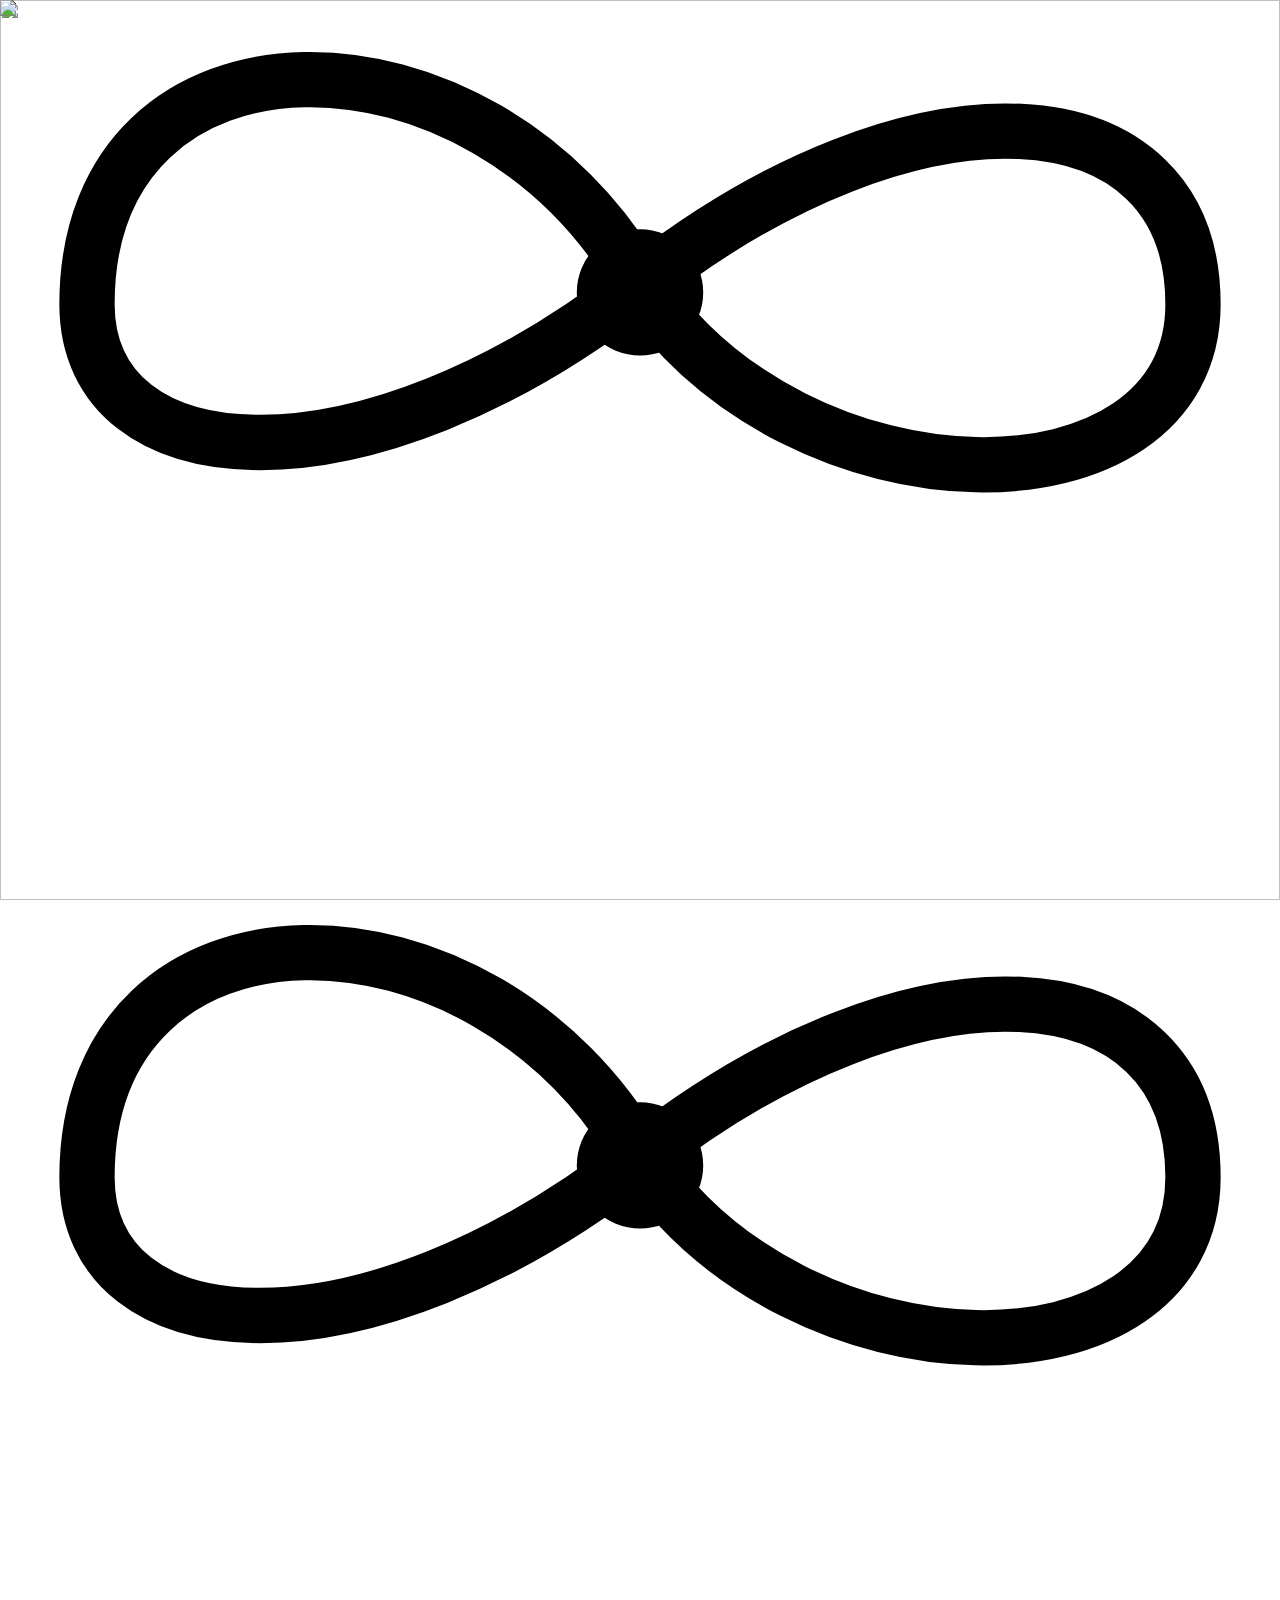
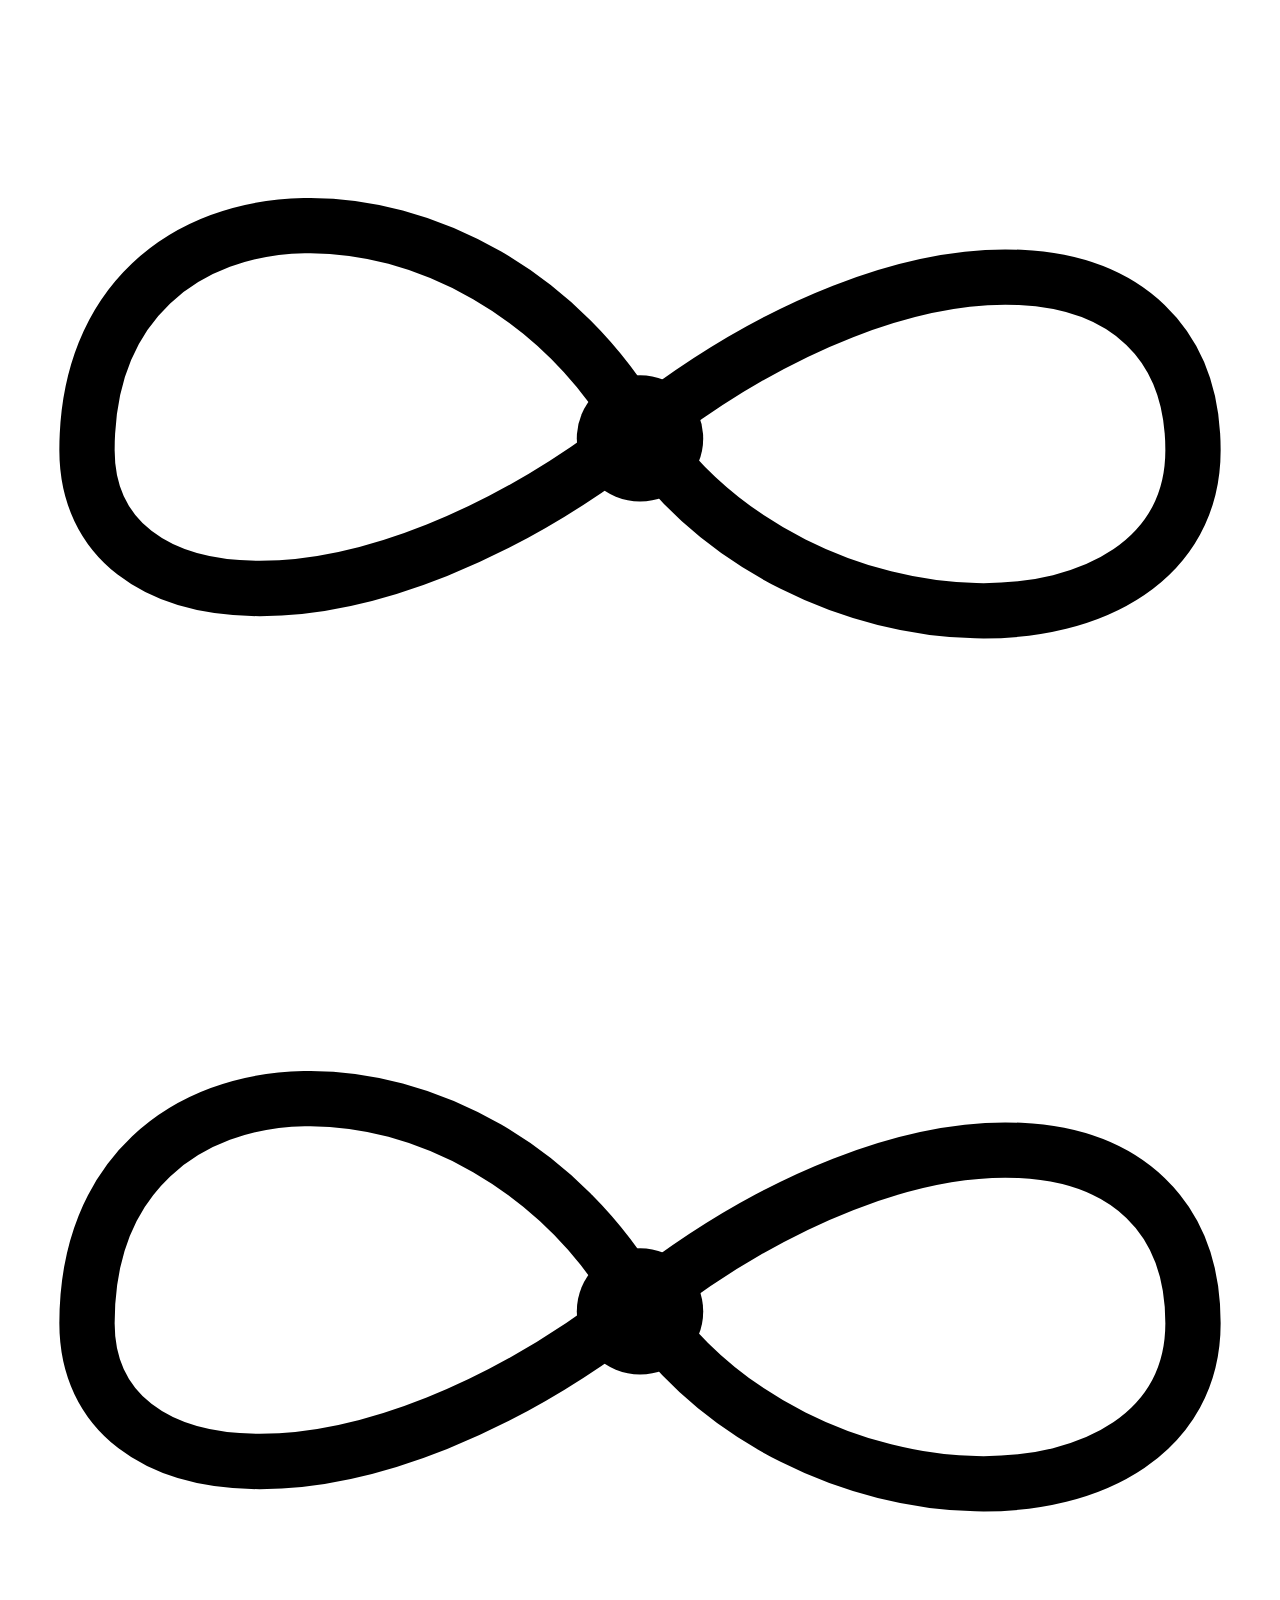
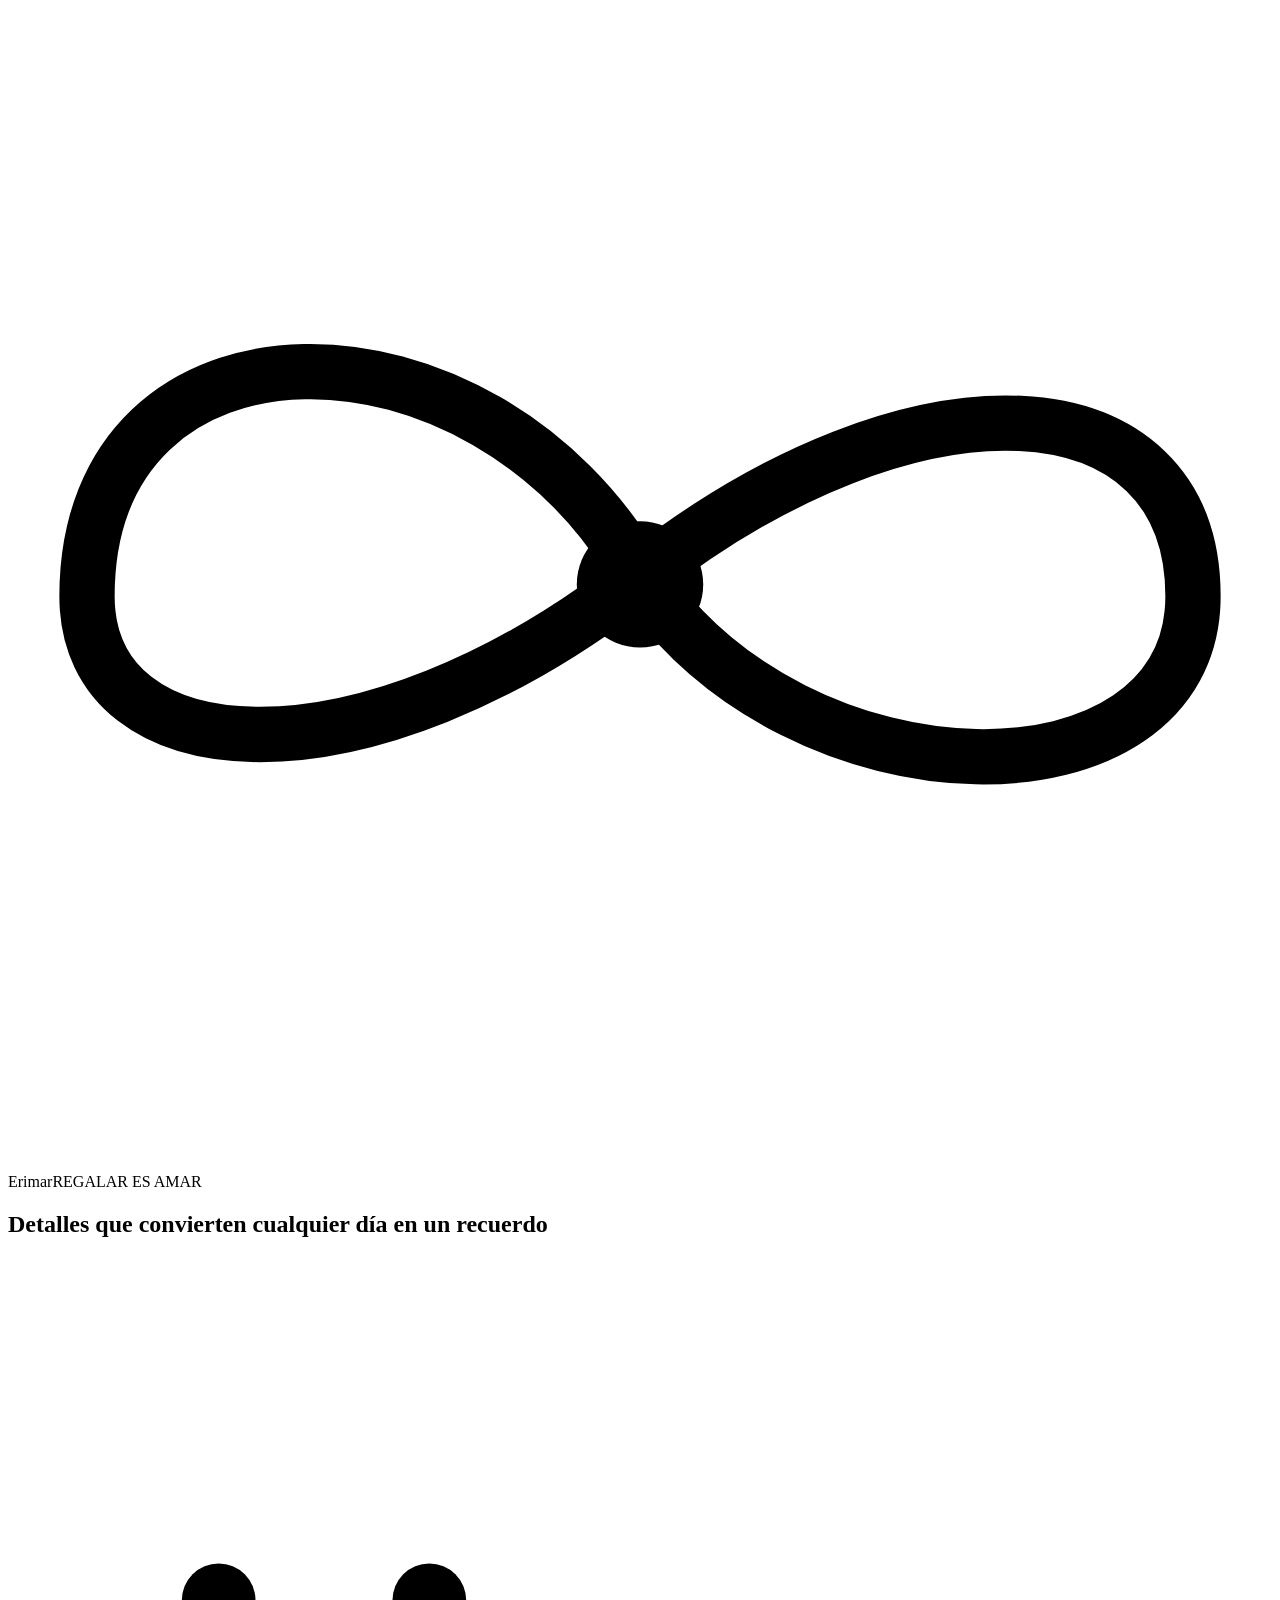
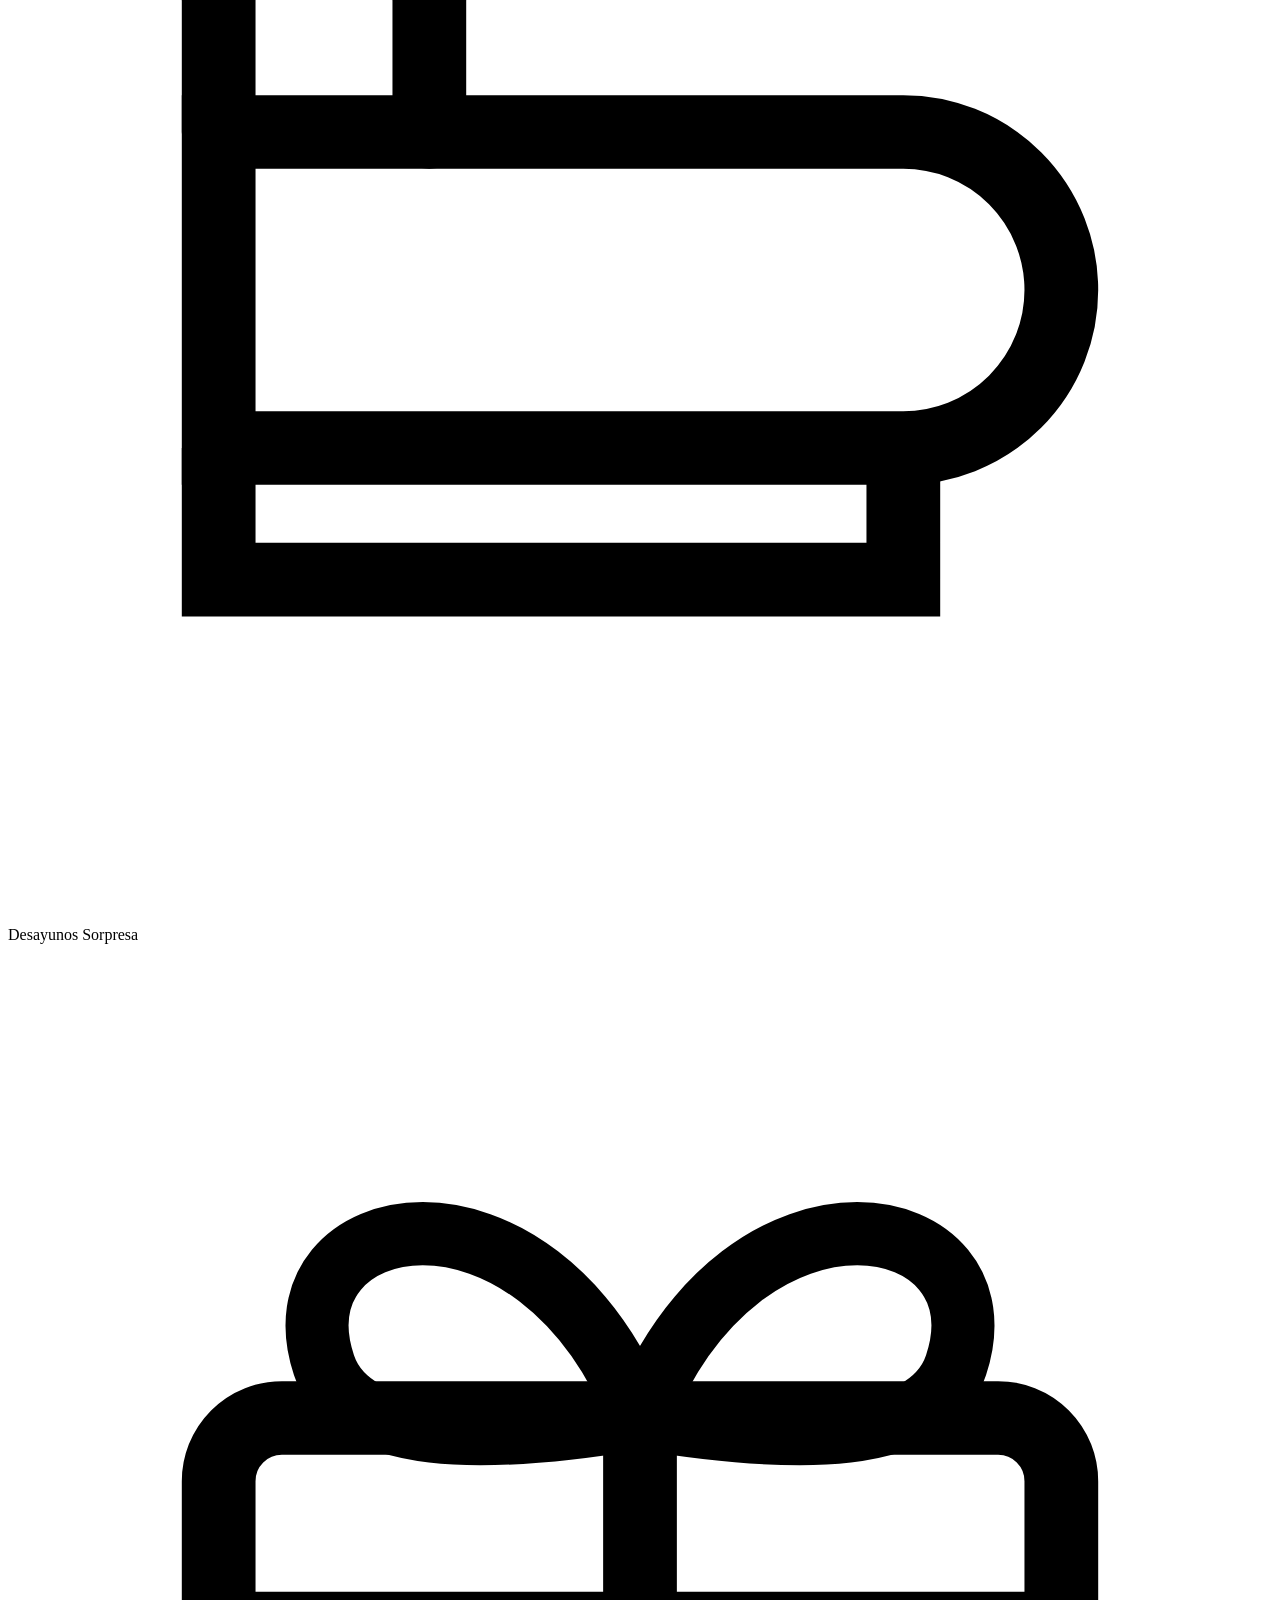
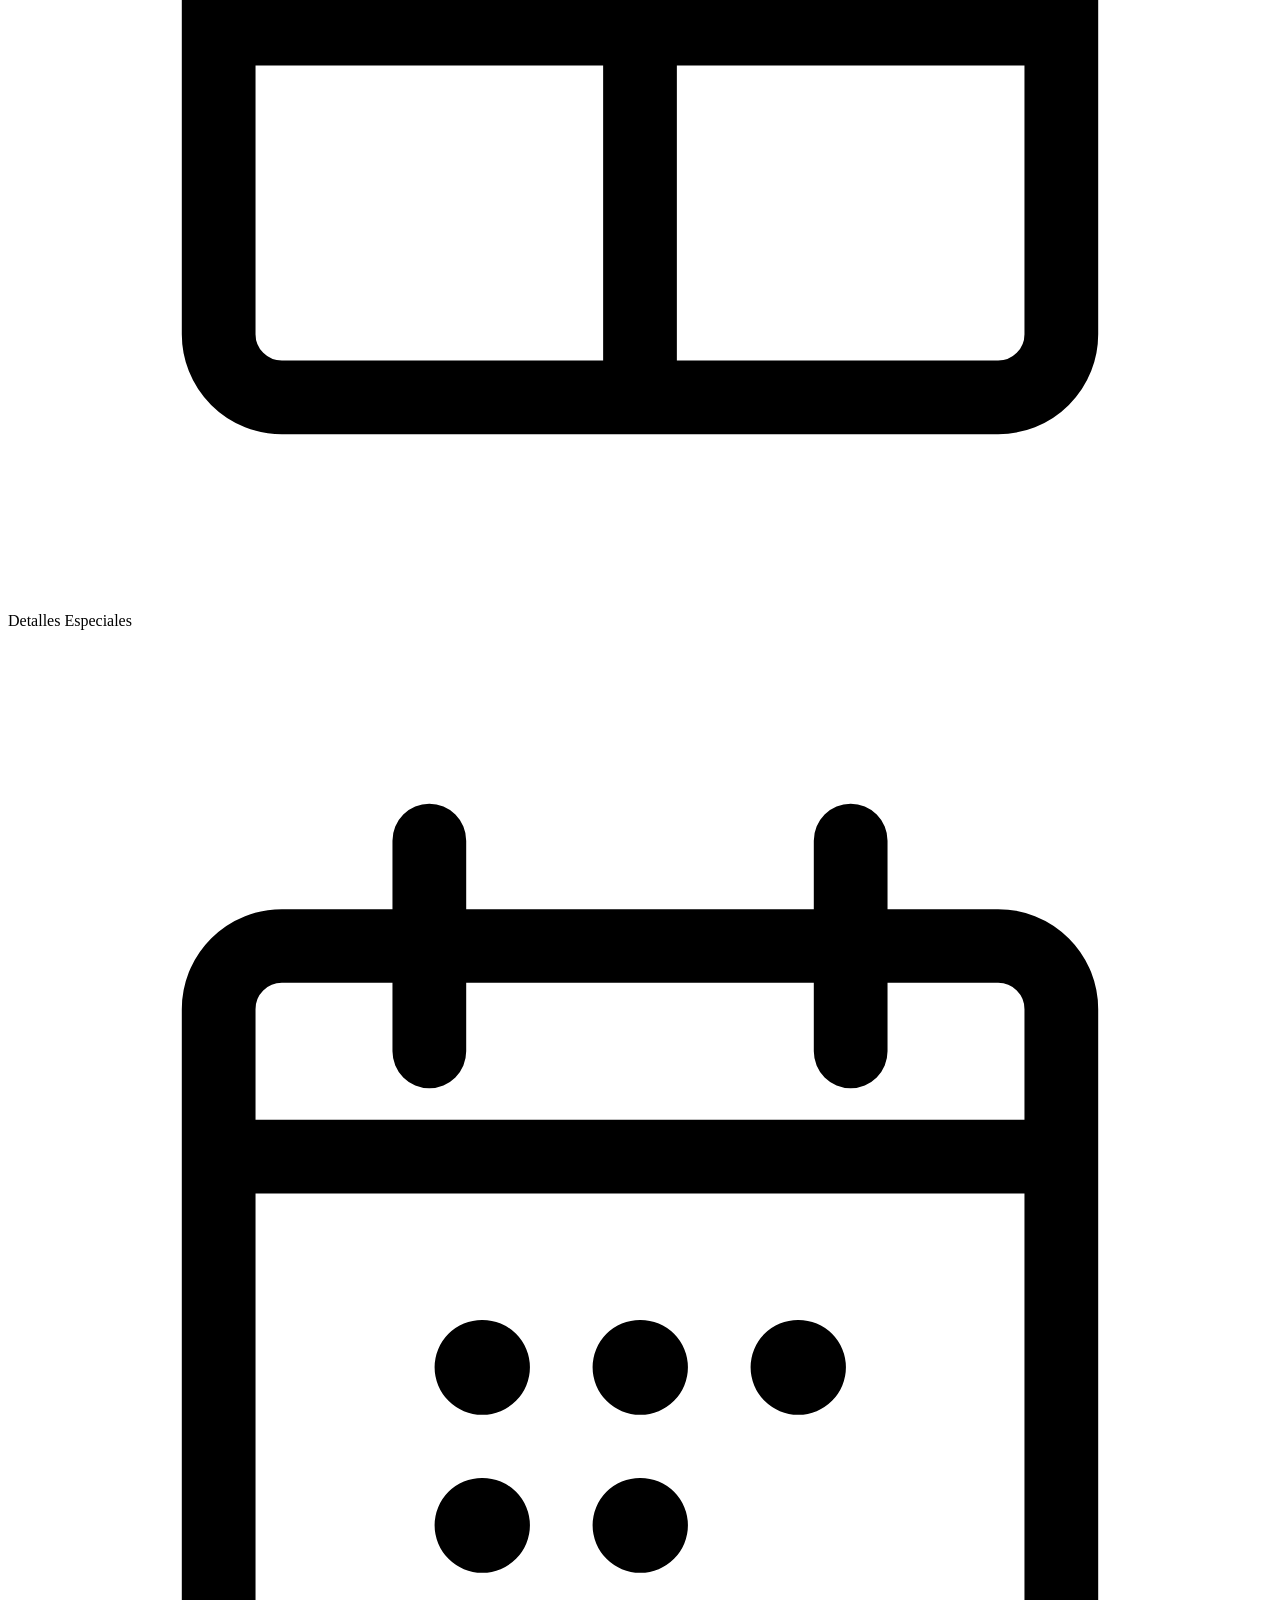
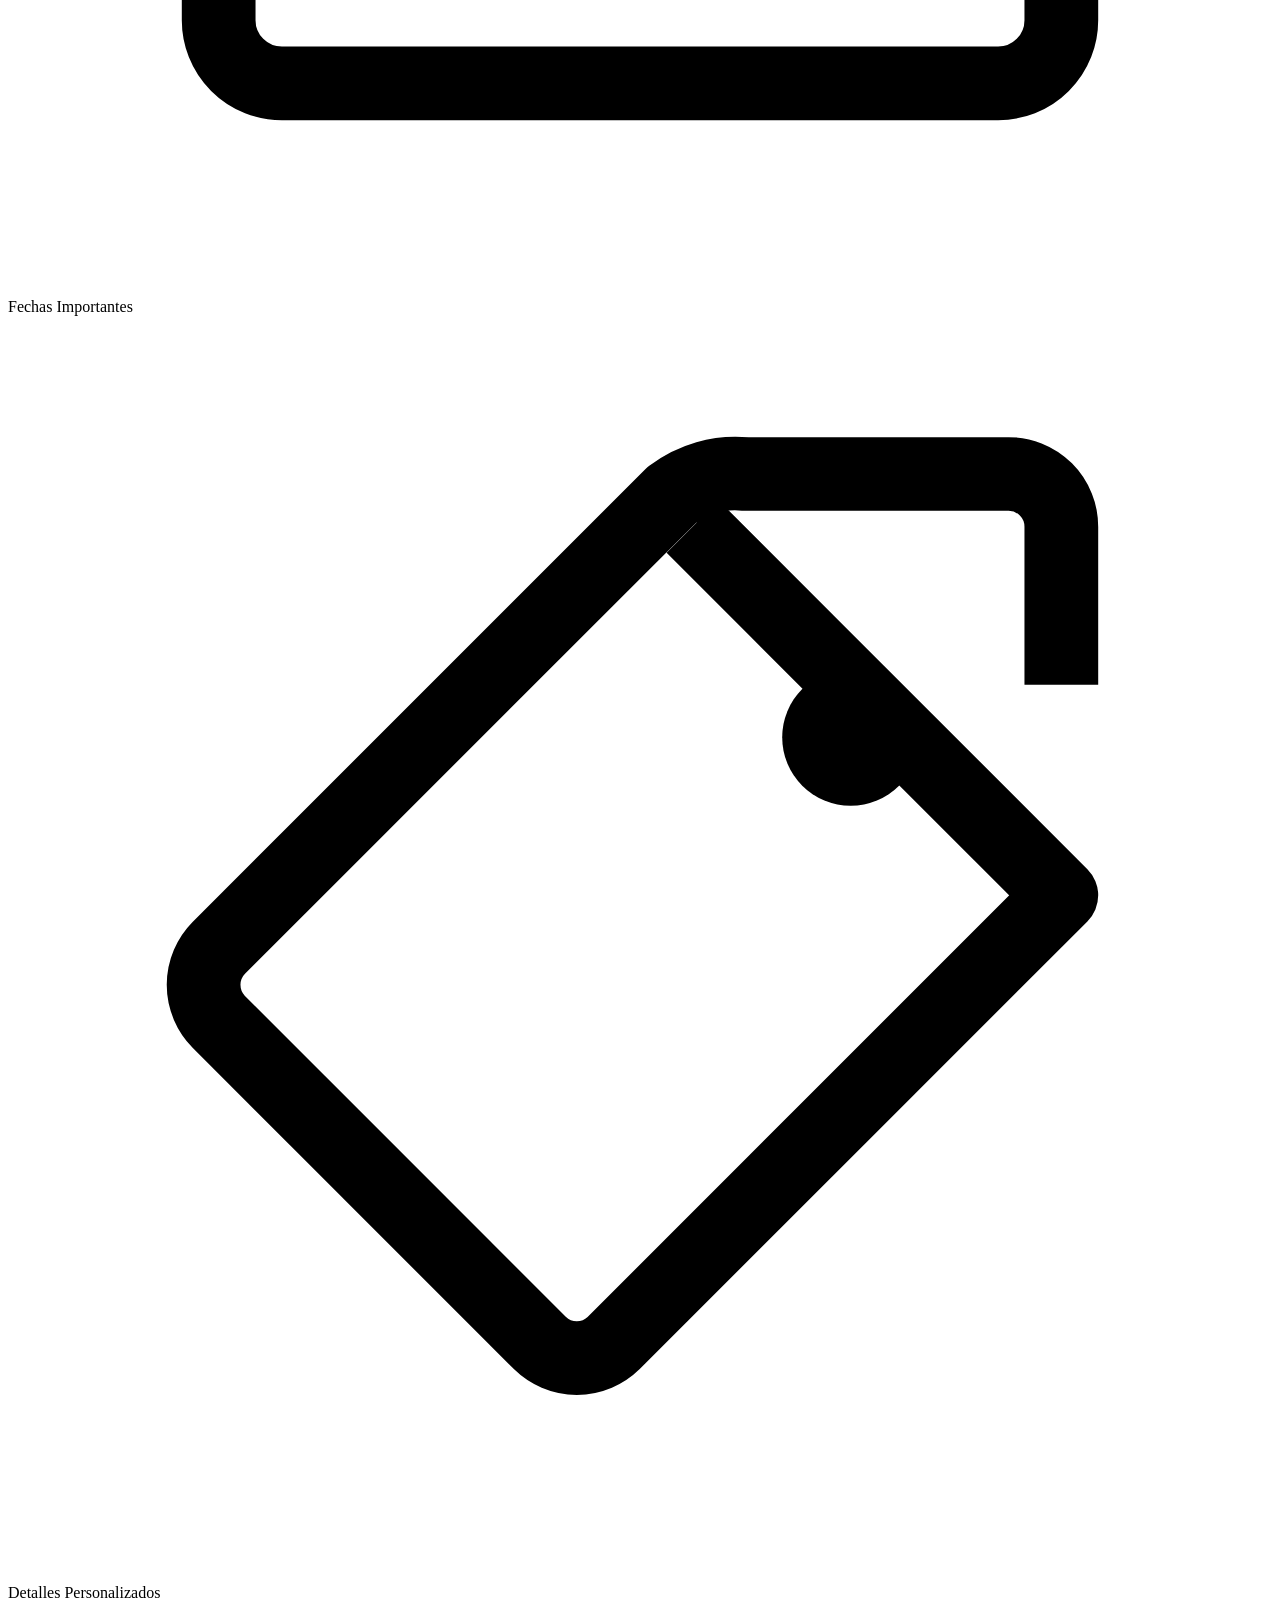
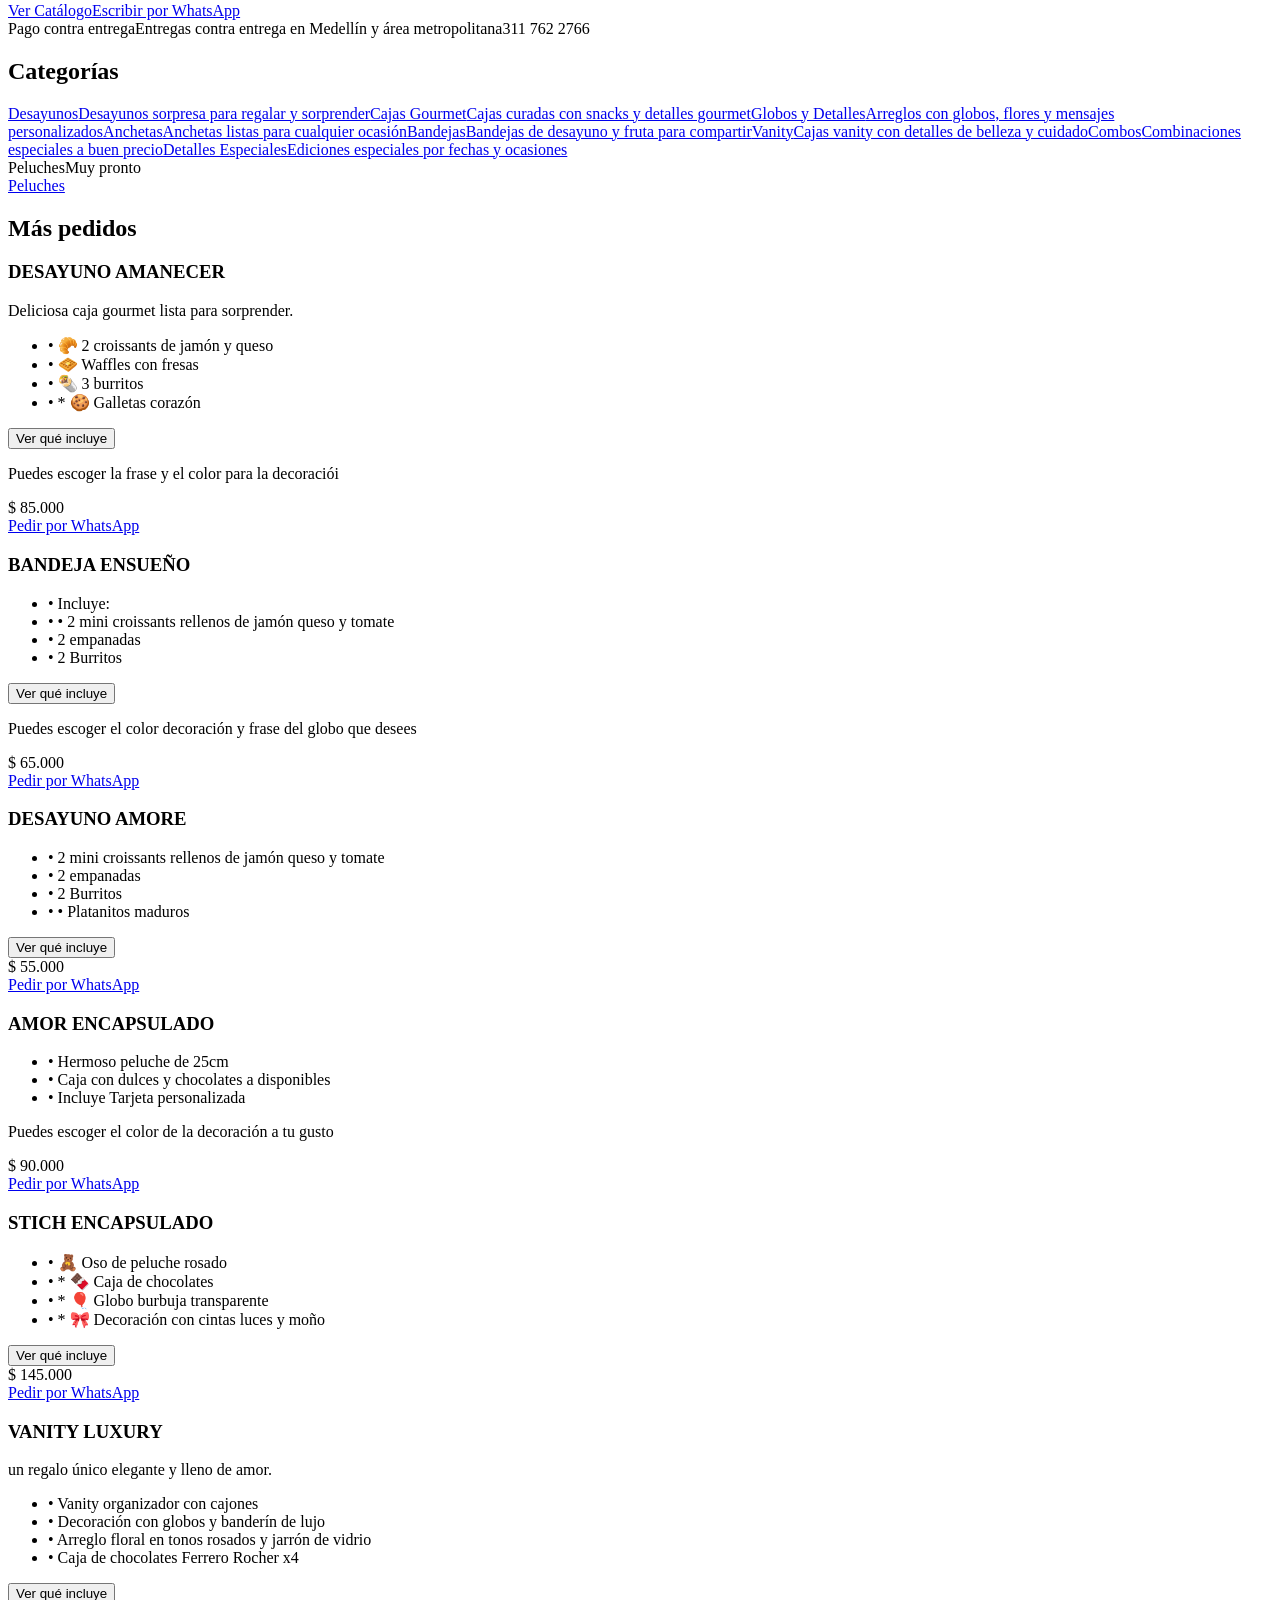
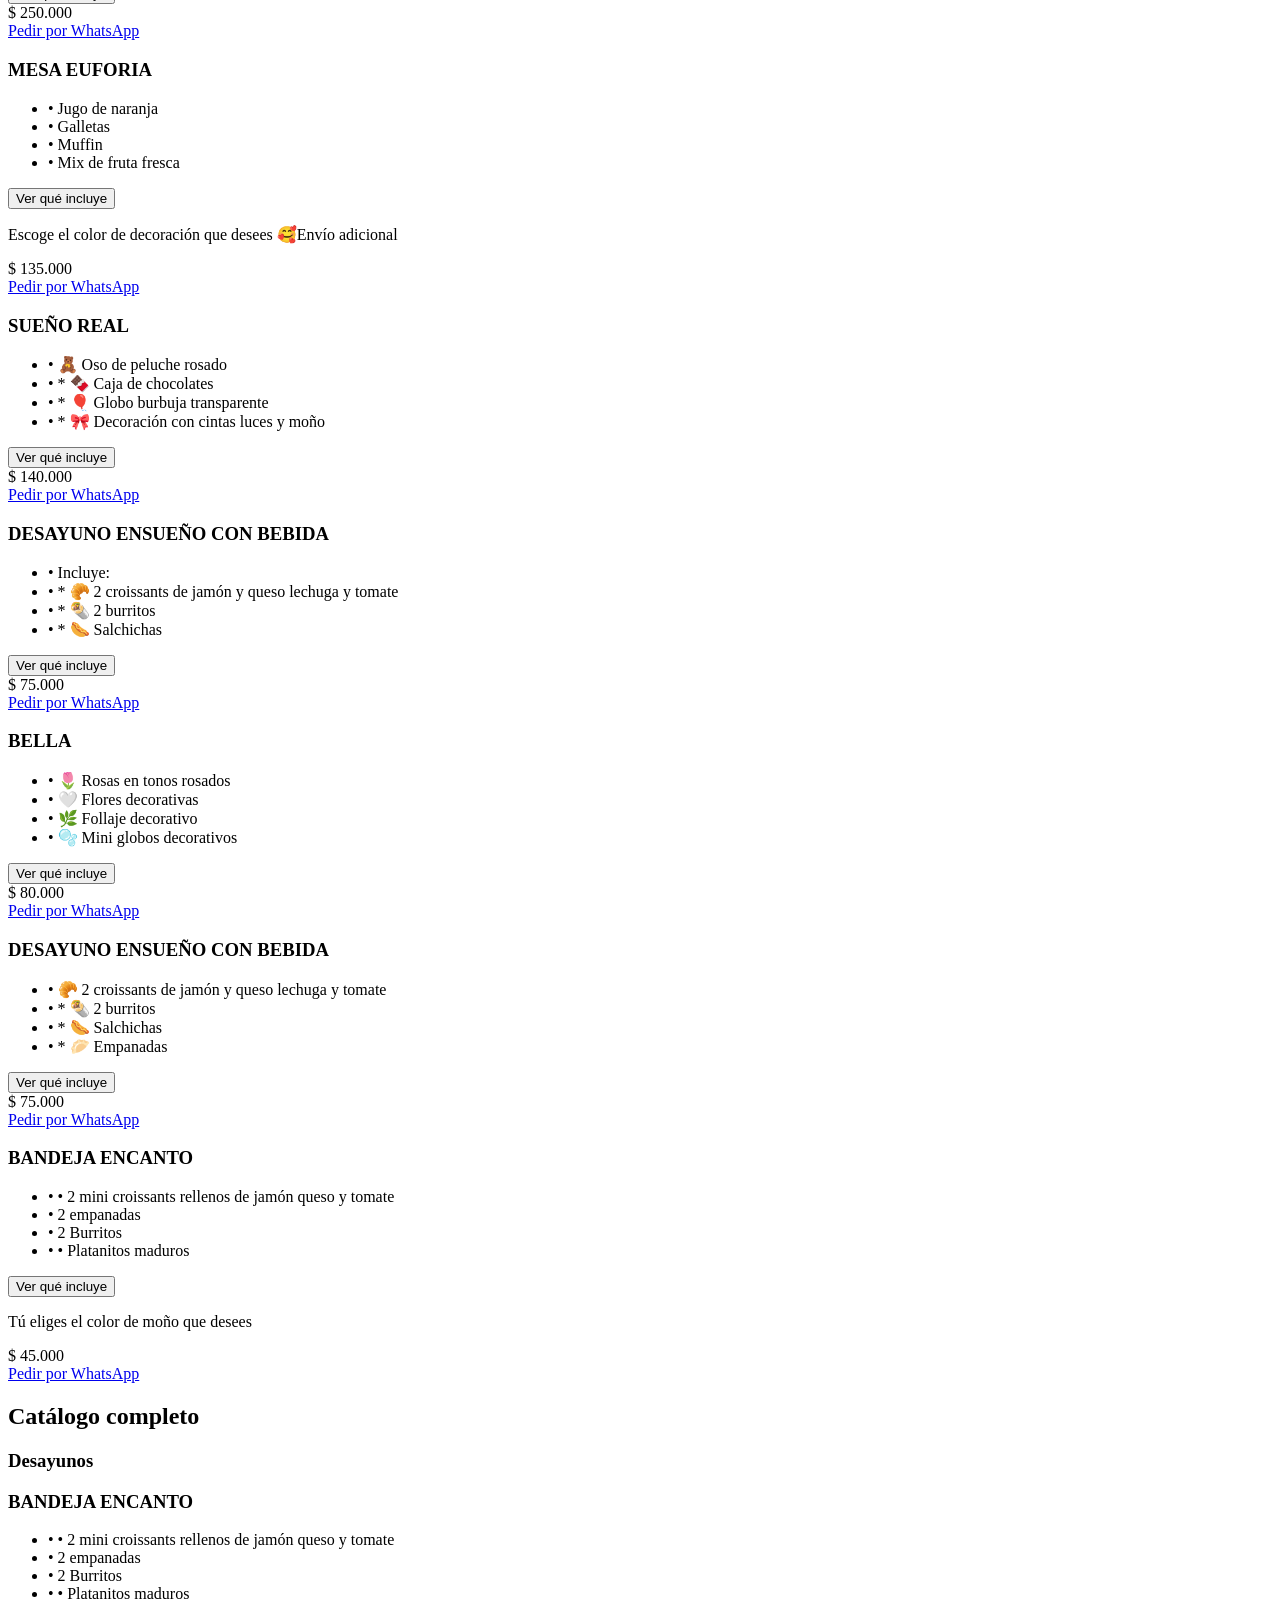
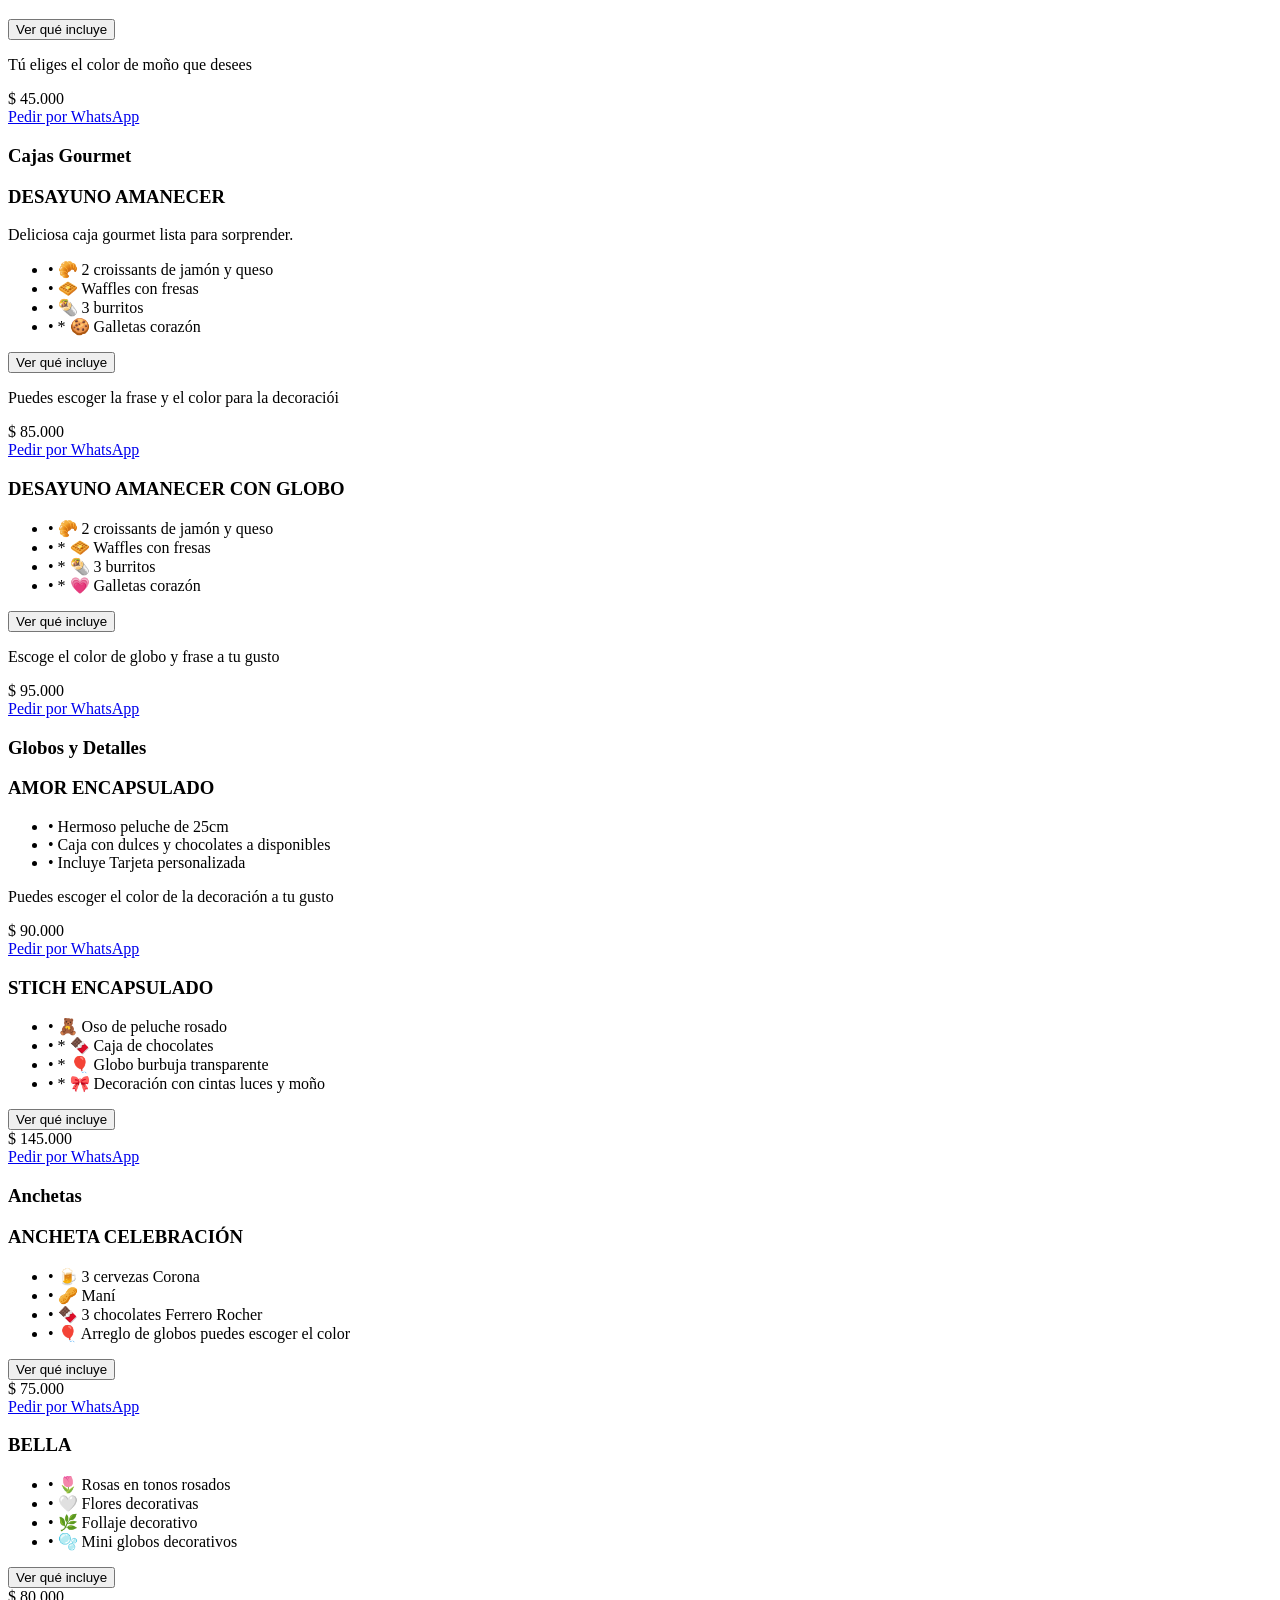
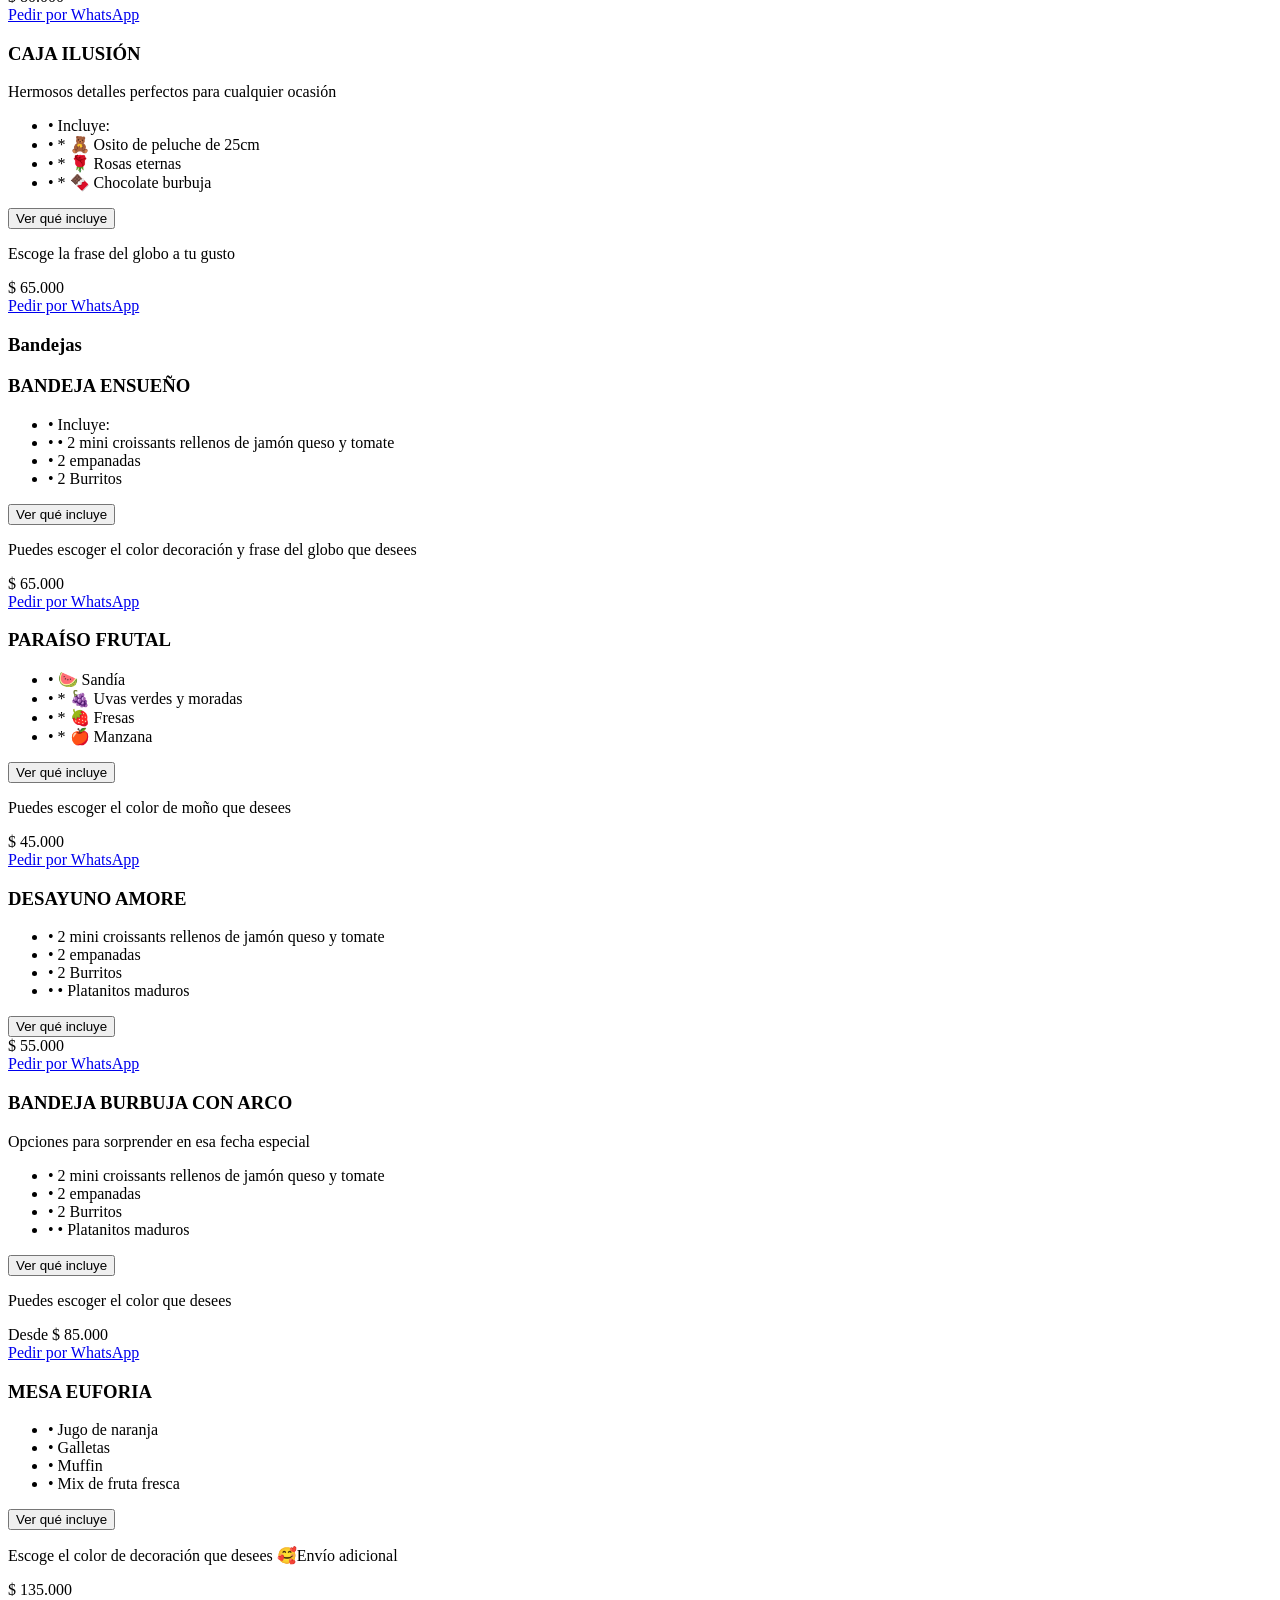
==== commit 142dd283: "Deploy Erimar site Roy-Code-Ui/Erimar@4104452135fe5aeedc2f3e3b72f38fff8f14a1f6" ====
--- a/index.html
+++ b/index.html
@@ -1 +1,3 @@
-<!DOCTYPE html><html lang="es" class="playfair_display_801b5184-module__kqr0Ua__variable inter_5901b7c6-module__ec5Qua__variable alex_brush_60596fa8-module__b9GQ2q__variable h-full antialiased"><head><meta charSet="utf-8"/><meta name="viewport" content="width=device-width, initial-scale=1"/><link rel="preload" href="/erimar-site/_next/static/media/2a65768255d6b625-s.p.3u4lli0-axodc.woff2" as="font" crossorigin="" type="font/woff2"/><link rel="preload" href="/erimar-site/_next/static/media/584c8da9fcd002ab-s.p.3w9z84ndk6pz3.woff2" as="font" crossorigin="" type="font/woff2"/><link rel="preload" href="/erimar-site/_next/static/media/83afe278b6a6bb3c-s.p.2bn3s6zvc0dyp.woff2" as="font" crossorigin="" type="font/woff2"/><link rel="preload" as="image" href="/erimar-site/hero/hero-mobile.jpg"/><link rel="preload" as="image" href="/erimar-site/hero/hero-desktop.jpg"/><link rel="stylesheet" href="/erimar-site/_next/static/chunks/3qkqas68-3b-l.css" data-precedence="next"/><link rel="preload" as="script" fetchPriority="low" href="/erimar-site/_next/static/chunks/12aruqaur5huj.js"/><script src="/erimar-site/_next/static/chunks/0i19l27yb5lul.js" async=""></script><script src="/erimar-site/_next/static/chunks/11pxbv08d7b0-.js" async=""></script><script src="/erimar-site/_next/static/chunks/turbopack-3gszx9tprmyl2.js" async=""></script><script src="/erimar-site/_next/static/chunks/30z2m_pbzcpyb.js" async="" crossorigin=""></script><script src="/erimar-site/_next/static/chunks/1hgiw7fki-ba8.js" async=""></script><script src="/erimar-site/_next/static/chunks/0l5z_uet_9rdl.js" async=""></script><title>Erimar — Regalar es amar</title><meta name="description" content="Desayunos sorpresa, cajas gourmet y detalles con globos en Medellín. Pedidos por WhatsApp, pago contra entrega."/><link rel="icon" href="/erimar-site/favicon.ico?favicon.2vob68tjqpejf.ico" sizes="256x256" type="image/x-icon"/><meta name="next-size-adjust" content=""/><script src="/erimar-site/_next/static/chunks/0cz1d0mv5g_q7.js" noModule=""></script></head><body class="min-h-full flex flex-col font-body bg-crema text-cafe"><div hidden=""><!--$--><!--/$--></div><main class="flex flex-1 flex-col"><section class="relative flex min-h-dvh flex-col overflow-hidden bg-crema px-5 py-8 lg:px-12 xl:px-16"><img alt="" decoding="async" data-nimg="fill" class="object-cover md:hidden" style="position:absolute;height:100%;width:100%;left:0;top:0;right:0;bottom:0;color:transparent" src="/erimar-site/hero/hero-mobile.jpg"/><img alt="" decoding="async" data-nimg="fill" class="hidden object-cover md:block" style="position:absolute;height:100%;width:100%;left:0;top:0;right:0;bottom:0;color:transparent" src="/erimar-site/hero/hero-desktop.jpg"/><div class="absolute inset-0 bg-gradient-to-b from-cafe/10 via-transparent to-cafe/25"></div><svg viewBox="0 0 32 22" fill="none" class="absolute top-6 left-5 h-6 w-9 text-marfil/80 drop-shadow-sm"><path d="M16 7C12 0 2 0 2 7.5C2 12 9 12.5 16 7C23 1.5 30 2 30 7.5C30 13 20 13 16 7Z" stroke="currentColor" stroke-width="1.4" stroke-linejoin="round"></path><circle cx="16" cy="7.2" r="1.6" fill="currentColor"></circle></svg><svg viewBox="0 0 32 22" fill="none" class="absolute top-6 right-5 h-6 w-9 rotate-180 text-marfil/80 drop-shadow-sm"><path d="M16 7C12 0 2 0 2 7.5C2 12 9 12.5 16 7C23 1.5 30 2 30 7.5C30 13 20 13 16 7Z" stroke="currentColor" stroke-width="1.4" stroke-linejoin="round"></path><circle cx="16" cy="7.2" r="1.6" fill="currentColor"></circle></svg><svg viewBox="0 0 32 22" fill="none" class="absolute bottom-24 left-5 h-6 w-9 text-marfil/80 drop-shadow-sm"><path d="M16 7C12 0 2 0 2 7.5C2 12 9 12.5 16 7C23 1.5 30 2 30 7.5C30 13 20 13 16 7Z" stroke="currentColor" stroke-width="1.4" stroke-linejoin="round"></path><circle cx="16" cy="7.2" r="1.6" fill="currentColor"></circle></svg><svg viewBox="0 0 32 22" fill="none" class="absolute bottom-24 right-5 h-6 w-9 rotate-180 text-marfil/80 drop-shadow-sm"><path d="M16 7C12 0 2 0 2 7.5C2 12 9 12.5 16 7C23 1.5 30 2 30 7.5C30 13 20 13 16 7Z" stroke="currentColor" stroke-width="1.4" stroke-linejoin="round"></path><circle cx="16" cy="7.2" r="1.6" fill="currentColor"></circle></svg><div class="relative flex flex-1 flex-col items-center justify-center"><div class="flex w-[88%] max-w-xs flex-col items-center gap-5 rounded-3xl border border-white/40 bg-marfil/70 px-5 py-6 text-center shadow-lg backdrop-blur-md md:w-full md:max-w-md md:gap-7 md:px-10 md:py-10"><div class="flex flex-col items-center gap-2"><svg viewBox="0 0 32 22" fill="none" class="h-6 w-9 text-coral"><path d="M16 7C12 0 2 0 2 7.5C2 12 9 12.5 16 7C23 1.5 30 2 30 7.5C30 13 20 13 16 7Z" stroke="currentColor" stroke-width="1.4" stroke-linejoin="round"></path><circle cx="16" cy="7.2" r="1.6" fill="currentColor"></circle></svg><span class="h-px w-16 bg-coral/40"></span></div><span class="inline-flex flex-col items-center "><span class="font-script leading-none text-coral text-5xl sm:text-6xl md:text-7xl">Erimar</span><span class="mt-2 flex items-center gap-2 text-[0.65rem] tracking-[0.35em] text-cafe/70"><span class="h-px w-6 bg-coral/40"></span>REGALAR ES AMAR<span class="h-px w-6 bg-coral/40"></span></span></span><h1 class="max-w-sm font-heading text-xl leading-snug text-cafe md:text-3xl">Detalles que convierten cualquier día en un recuerdo</h1><div class="grid grid-cols-2 gap-x-4 gap-y-3 sm:grid-cols-4 sm:gap-x-8 md:gap-y-4"><div class="flex flex-col items-center gap-1.5"><svg viewBox="0 0 24 24" fill="none" class="h-5 w-5 text-coral md:h-6 md:w-6"><path d="M4 9h13a3 3 0 0 1 0 6H4V9Z" stroke="currentColor" stroke-width="1.4"></path><path d="M4 9V6.5" stroke="currentColor" stroke-width="1.4" stroke-linecap="round"></path><path d="M8 9V6.5" stroke="currentColor" stroke-width="1.4" stroke-linecap="round"></path><path d="M4 15v2.5h13V15" stroke="currentColor" stroke-width="1.4"></path></svg><span class="max-w-[6.5rem] text-xs font-medium text-cafe/80">Desayunos Sorpresa</span></div><div class="flex flex-col items-center gap-1.5"><svg viewBox="0 0 24 24" fill="none" class="h-5 w-5 text-coral md:h-6 md:w-6"><rect x="4" y="9" width="16" height="11" rx="1.2" stroke="currentColor" stroke-width="1.4"></rect><path d="M4 13h16" stroke="currentColor" stroke-width="1.4"></path><path d="M12 9v11" stroke="currentColor" stroke-width="1.4"></path><path d="M12 9C10 4 5 5 6 8c.5 1.5 3 1.5 6 1ZM12 9c2-5 7-4 6-1c-.5 1.5-3 1.5-6 1Z" stroke="currentColor" stroke-width="1.2" stroke-linejoin="round"></path></svg><span class="max-w-[6.5rem] text-xs font-medium text-cafe/80">Detalles Especiales</span></div><div class="flex flex-col items-center gap-1.5"><svg viewBox="0 0 24 24" fill="none" class="h-5 w-5 text-coral md:h-6 md:w-6"><rect x="4" y="6" width="16" height="14" rx="1.2" stroke="currentColor" stroke-width="1.4"></rect><path d="M4 10h16" stroke="currentColor" stroke-width="1.4"></path><path d="M8 4v4M16 4v4" stroke="currentColor" stroke-width="1.4" stroke-linecap="round"></path><path d="M9 14h.01M12 14h.01M15 14h.01M9 17h.01M12 17h.01" stroke="currentColor" stroke-width="1.8" stroke-linecap="round"></path></svg><span class="max-w-[6.5rem] text-xs font-medium text-cafe/80">Fechas Importantes</span></div><div class="flex flex-col items-center gap-1.5"><svg viewBox="0 0 24 24" fill="none" class="h-5 w-5 text-coral md:h-6 md:w-6"><path d="M13 4l7 7-8.5 8.5a1 1 0 0 1-1.4 0L4 13.4a1 1 0 0 1 0-1.4L12.6 3.4A2 2 0 0 1 14 3H19a1 1 0 0 1 1 1v3" stroke="currentColor" stroke-width="1.4" stroke-linejoin="round"></path><circle cx="16" cy="8" r="1.3" fill="currentColor"></circle></svg><span class="max-w-[6.5rem] text-xs font-medium text-cafe/80">Detalles Personalizados</span></div></div><div class="flex w-full max-w-xs flex-col gap-3"><a href="#catalogo" class="inline-flex w-full items-center justify-center rounded-full bg-coral px-5 py-3 text-sm font-semibold tracking-wide text-marfil transition-colors hover:bg-coral-dark md:px-6 md:py-3.5">Ver Catálogo</a><a href="https://wa.me/573117622766?text=Hola!%20Quiero%20hacer%20un%20pedido%20en%20Erimar.%20%C2%BFMe%20ayudas%3F" target="_blank" rel="noopener noreferrer" class="inline-flex w-full items-center justify-center gap-2 rounded-full px-4 py-2.5 text-xs font-semibold tracking-wide transition-colors sm:w-auto sm:px-6 sm:py-3.5 sm:text-sm border border-coral text-coral hover:bg-coral/10 ">Escribir por WhatsApp</a></div></div></div><div class="relative mx-auto flex w-full max-w-sm flex-col items-center gap-1.5 rounded-2xl border border-white/40 bg-marfil/70 px-4 py-3 text-center text-[0.7rem] text-cafe/80 shadow-md backdrop-blur-md sm:flex-row sm:justify-between sm:gap-2"><span>Pago contra entrega</span><span class="hidden h-3 w-px bg-coral/30 sm:block"></span><span>Entregas contra entrega en Medellín y área metropolitana</span><span class="hidden h-3 w-px bg-coral/30 sm:block"></span><span>311 762 2766</span></div></section><div id="catalogo" class="scroll-mt-4"><div class="transition-all duration-700 ease-out translate-y-6 opacity-0"><section class="mx-auto max-w-6xl px-5 py-10 lg:px-12 xl:px-16"><h2 class="mb-5 text-center font-heading text-2xl text-coral">Categorías</h2><div class="grid grid-cols-2 gap-4 sm:grid-cols-4"><a href="#cat-desayunos" class="flex flex-col items-center gap-2 rounded-2xl border border-coral/20 bg-marfil px-3 py-6 text-center transition-colors hover:border-coral hover:bg-rosa/10"><span class="font-heading text-lg text-coral">Desayunos</span><span class="text-xs text-cafe/70">Desayunos sorpresa para regalar y sorprender</span></a><a href="#cat-cajas-gourmet" class="flex flex-col items-center gap-2 rounded-2xl border border-coral/20 bg-marfil px-3 py-6 text-center transition-colors hover:border-coral hover:bg-rosa/10"><span class="font-heading text-lg text-coral">Cajas Gourmet</span><span class="text-xs text-cafe/70">Cajas curadas con snacks y detalles gourmet</span></a><a href="#cat-globos" class="flex flex-col items-center gap-2 rounded-2xl border border-coral/20 bg-marfil px-3 py-6 text-center transition-colors hover:border-coral hover:bg-rosa/10"><span class="font-heading text-lg text-coral">Globos y Detalles</span><span class="text-xs text-cafe/70">Arreglos con globos, flores y mensajes personalizados</span></a><a href="#cat-anchetas" class="flex flex-col items-center gap-2 rounded-2xl border border-coral/20 bg-marfil px-3 py-6 text-center transition-colors hover:border-coral hover:bg-rosa/10"><span class="font-heading text-lg text-coral">Anchetas</span><span class="text-xs text-cafe/70">Anchetas listas para cualquier ocasión</span></a><a href="#cat-bandejas" class="flex flex-col items-center gap-2 rounded-2xl border border-coral/20 bg-marfil px-3 py-6 text-center transition-colors hover:border-coral hover:bg-rosa/10"><span class="font-heading text-lg text-coral">Bandejas</span><span class="text-xs text-cafe/70">Bandejas de desayuno y fruta para compartir</span></a><a href="#cat-vanity" class="flex flex-col items-center gap-2 rounded-2xl border border-coral/20 bg-marfil px-3 py-6 text-center transition-colors hover:border-coral hover:bg-rosa/10"><span class="font-heading text-lg text-coral">Vanity</span><span class="text-xs text-cafe/70">Cajas vanity con detalles de belleza y cuidado</span></a><a href="#cat-combos" class="flex flex-col items-center gap-2 rounded-2xl border border-coral/20 bg-marfil px-3 py-6 text-center transition-colors hover:border-coral hover:bg-rosa/10"><span class="font-heading text-lg text-coral">Combos</span><span class="text-xs text-cafe/70">Combinaciones especiales a buen precio</span></a><a href="#cat-especiales" class="flex flex-col items-center gap-2 rounded-2xl border border-coral/20 bg-marfil px-3 py-6 text-center transition-colors hover:border-coral hover:bg-rosa/10"><span class="font-heading text-lg text-coral">Detalles Especiales</span><span class="text-xs text-cafe/70">Ediciones especiales por fechas y ocasiones</span></a></div></section></div><div class="transition-all duration-700 ease-out translate-y-6 opacity-0"><section class="bg-marfil px-5 py-10"><div class="mx-auto max-w-6xl lg:px-7 xl:px-11"><h2 class="mb-6 text-center font-heading text-2xl text-coral">Más pedidos</h2><div class="grid grid-cols-2 gap-3 sm:gap-5 lg:grid-cols-3"><article class="flex h-full flex-col overflow-hidden rounded-2xl border border-coral/20 bg-marfil p-2.5 shadow-sm sm:p-3"><div class="relative aspect-[4/5] w-full overflow-hidden rounded-2xl"><img alt="Caja Gourmet" loading="lazy" decoding="async" data-nimg="fill" class="object-cover" style="position:absolute;height:100%;width:100%;left:0;top:0;right:0;bottom:0;color:transparent" src="https://osetgwurhuthsxhrvrus.supabase.co/storage/v1/object/public/erimar-media/f55acc82-4175-42cf-b87d-94e25a414d75/02-caja-gourmet.jpg"/></div><div class="flex flex-1 flex-col gap-1.5 px-1 pt-3 sm:gap-2 sm:pt-4"><h3 class="font-heading text-base text-coral sm:text-xl">Caja Gourmet</h3><p class="text-xs text-cafe/70 sm:text-sm">Deliciosa caja gourmet lista para sorprender.</p><ul class="mt-1 space-y-0.5 text-xs text-cafe/80 sm:text-sm"><li class="line-clamp-1">• <!-- -->3 burritos</li><li class="line-clamp-1">• <!-- -->Wafles</li><li class="line-clamp-1">• <!-- -->2 sandwiches</li><li class="line-clamp-1">• <!-- -->Galletas de corazón</li></ul><div class="mt-1"><button type="button" class="text-xs font-semibold text-coral underline underline-offset-2">Ver qué incluye</button></div><div class="mt-auto flex items-center justify-between gap-3 pt-3"><span class="font-heading text-lg text-cafe sm:text-2xl">$ 85.000</span></div><a href="https://wa.me/573117622766?text=Hola!%20Quiero%20pedir%3A%20Caja%20Gourmet%20(%24%C2%A085.000).%20%C2%BFMe%20ayudas%20con%20la%20disponibilidad%3F" target="_blank" rel="noopener noreferrer" class="inline-flex w-full items-center justify-center gap-2 rounded-full px-4 py-2.5 text-xs font-semibold tracking-wide transition-colors sm:w-auto sm:px-6 sm:py-3.5 sm:text-sm bg-coral text-marfil hover:bg-coral-dark ">Pedir por WhatsApp</a></div></article><article class="flex h-full flex-col overflow-hidden rounded-2xl border border-coral/20 bg-marfil p-2.5 shadow-sm sm:p-3"><div class="relative aspect-[4/5] w-full overflow-hidden rounded-2xl"><img alt="Desayuno con Rosa" loading="lazy" decoding="async" data-nimg="fill" class="object-cover" style="position:absolute;height:100%;width:100%;left:0;top:0;right:0;bottom:0;color:transparent" src="https://osetgwurhuthsxhrvrus.supabase.co/storage/v1/object/public/erimar-media/a5a44c2a-a3c9-4afa-8c52-718115220e57/07-desayuno-con-rosa.jpg"/></div><div class="flex flex-1 flex-col gap-1.5 px-1 pt-3 sm:gap-2 sm:pt-4"><h3 class="font-heading text-base text-coral sm:text-xl">Desayuno con Rosa</h3><ul class="mt-1 space-y-0.5 text-xs text-cafe/80 sm:text-sm"></ul><div class="mt-auto flex items-center justify-between gap-3 pt-3"><span class="font-heading text-lg text-cafe sm:text-2xl">$ 55.000</span></div><a href="https://wa.me/573117622766?text=Hola!%20Quiero%20pedir%3A%20Desayuno%20con%20Rosa%20(%24%C2%A055.000).%20%C2%BFMe%20ayudas%20con%20la%20disponibilidad%3F" target="_blank" rel="noopener noreferrer" class="inline-flex w-full items-center justify-center gap-2 rounded-full px-4 py-2.5 text-xs font-semibold tracking-wide transition-colors sm:w-auto sm:px-6 sm:py-3.5 sm:text-sm bg-coral text-marfil hover:bg-coral-dark ">Pedir por WhatsApp</a></div></article><article class="flex h-full flex-col overflow-hidden rounded-2xl border border-coral/20 bg-marfil p-2.5 shadow-sm sm:p-3"><div class="relative aspect-[4/5] w-full overflow-hidden rounded-2xl"><img alt="Globo encapsulado Stitch" loading="lazy" decoding="async" data-nimg="fill" class="object-cover" style="position:absolute;height:100%;width:100%;left:0;top:0;right:0;bottom:0;color:transparent" src="https://osetgwurhuthsxhrvrus.supabase.co/storage/v1/object/public/erimar-media/69c050b1-e323-4106-bcc4-e939eb43ad72/10-globo-encapsulado-stich.jpg"/></div><div class="flex flex-1 flex-col gap-1.5 px-1 pt-3 sm:gap-2 sm:pt-4"><h3 class="font-heading text-base text-coral sm:text-xl">Globo encapsulado Stitch</h3><ul class="mt-1 space-y-0.5 text-xs text-cafe/80 sm:text-sm"></ul><div class="mt-auto flex items-center justify-between gap-3 pt-3"><span class="font-heading text-lg text-cafe sm:text-2xl">$ 148.000</span></div><a href="https://wa.me/573117622766?text=Hola!%20Quiero%20pedir%3A%20Globo%20encapsulado%20Stitch%20(%24%C2%A0148.000).%20%C2%BFMe%20ayudas%20con%20la%20disponibilidad%3F" target="_blank" rel="noopener noreferrer" class="inline-flex w-full items-center justify-center gap-2 rounded-full px-4 py-2.5 text-xs font-semibold tracking-wide transition-colors sm:w-auto sm:px-6 sm:py-3.5 sm:text-sm bg-coral text-marfil hover:bg-coral-dark ">Pedir por WhatsApp</a></div></article><article class="flex h-full flex-col overflow-hidden rounded-2xl border border-coral/20 bg-marfil p-2.5 shadow-sm sm:p-3"><div class="relative aspect-[4/5] w-full overflow-hidden rounded-2xl"><img alt="Vanity Luxury" loading="lazy" decoding="async" data-nimg="fill" class="object-cover" style="position:absolute;height:100%;width:100%;left:0;top:0;right:0;bottom:0;color:transparent" src="https://osetgwurhuthsxhrvrus.supabase.co/storage/v1/object/public/erimar-media/d7496d96-98a0-48a3-9e28-86efe10907ae/14-vanity-luxury.jpg"/></div><div class="flex flex-1 flex-col gap-1.5 px-1 pt-3 sm:gap-2 sm:pt-4"><h3 class="font-heading text-base text-coral sm:text-xl">Vanity Luxury</h3><p class="text-xs text-cafe/70 sm:text-sm">Vanity Box especial para mamá: un regalo único, elegante y lleno de amor.</p><ul class="mt-1 space-y-0.5 text-xs text-cafe/80 sm:text-sm"><li class="line-clamp-1">• <!-- -->Vanity organizador con cajones</li><li class="line-clamp-1">• <!-- -->Decoración con globos y banderín de lujo</li><li class="line-clamp-1">• <!-- -->Arreglo floral en tonos rosados y jarrón de vidrio</li><li class="line-clamp-1">• <!-- -->Caja de chocolates Ferrero Rocher x4</li></ul><div class="mt-1"><button type="button" class="text-xs font-semibold text-coral underline underline-offset-2">Ver qué incluye</button></div><div class="mt-auto flex items-center justify-between gap-3 pt-3"><span class="font-heading text-lg text-cafe sm:text-2xl">$ 250.000</span></div><a href="https://wa.me/573117622766?text=Hola!%20Quiero%20pedir%3A%20Vanity%20Luxury%20(%24%C2%A0250.000).%20%C2%BFMe%20ayudas%20con%20la%20disponibilidad%3F" target="_blank" rel="noopener noreferrer" class="inline-flex w-full items-center justify-center gap-2 rounded-full px-4 py-2.5 text-xs font-semibold tracking-wide transition-colors sm:w-auto sm:px-6 sm:py-3.5 sm:text-sm bg-coral text-marfil hover:bg-coral-dark ">Pedir por WhatsApp</a></div></article><article class="flex h-full flex-col overflow-hidden rounded-2xl border border-coral/20 bg-marfil p-2.5 shadow-sm sm:p-3"><div class="relative aspect-[4/5] w-full overflow-hidden rounded-2xl"><img alt="Bandeja en madera" loading="lazy" decoding="async" data-nimg="fill" class="object-cover" style="position:absolute;height:100%;width:100%;left:0;top:0;right:0;bottom:0;color:transparent" src="https://osetgwurhuthsxhrvrus.supabase.co/storage/v1/object/public/erimar-media/7f98a9f3-19e6-42a3-b261-463195801a54/18-bandeja-en-madera.jpg"/></div><div class="flex flex-1 flex-col gap-1.5 px-1 pt-3 sm:gap-2 sm:pt-4"><h3 class="font-heading text-base text-coral sm:text-xl">Bandeja en madera</h3><ul class="mt-1 space-y-0.5 text-xs text-cafe/80 sm:text-sm"><li class="line-clamp-1">• <!-- -->Jugo de naranja</li><li class="line-clamp-1">• <!-- -->Galletas</li><li class="line-clamp-1">• <!-- -->Ponqué</li><li class="line-clamp-1">• <!-- -->Mix de fruta</li></ul><div class="mt-1"><button type="button" class="text-xs font-semibold text-coral underline underline-offset-2">Ver qué incluye</button></div><div class="mt-auto flex items-center justify-between gap-3 pt-3"><span class="font-heading text-lg text-cafe sm:text-2xl">$ 135.000</span></div><a href="https://wa.me/573117622766?text=Hola!%20Quiero%20pedir%3A%20Bandeja%20en%20madera%20(%24%C2%A0135.000).%20%C2%BFMe%20ayudas%20con%20la%20disponibilidad%3F" target="_blank" rel="noopener noreferrer" class="inline-flex w-full items-center justify-center gap-2 rounded-full px-4 py-2.5 text-xs font-semibold tracking-wide transition-colors sm:w-auto sm:px-6 sm:py-3.5 sm:text-sm bg-coral text-marfil hover:bg-coral-dark ">Pedir por WhatsApp</a></div></article><article class="flex h-full flex-col overflow-hidden rounded-2xl border border-coral/20 bg-marfil p-2.5 shadow-sm sm:p-3"><div class="relative aspect-[4/5] w-full overflow-hidden rounded-2xl"><img alt="Ancheta" loading="lazy" decoding="async" data-nimg="fill" class="object-cover" style="position:absolute;height:100%;width:100%;left:0;top:0;right:0;bottom:0;color:transparent" src="https://osetgwurhuthsxhrvrus.supabase.co/storage/v1/object/public/erimar-media/49642482-1ba2-426f-9300-2b979a04116e/27-ancheta.jpg"/></div><div class="flex flex-1 flex-col gap-1.5 px-1 pt-3 sm:gap-2 sm:pt-4"><h3 class="font-heading text-base text-coral sm:text-xl">Ancheta</h3><ul class="mt-1 space-y-0.5 text-xs text-cafe/80 sm:text-sm"></ul><div class="mt-auto flex items-center justify-between gap-3 pt-3"><span class="font-heading text-lg text-cafe sm:text-2xl">$ 80.000</span></div><a href="https://wa.me/573117622766?text=Hola!%20Quiero%20pedir%3A%20Ancheta%20(%24%C2%A080.000).%20%C2%BFMe%20ayudas%20con%20la%20disponibilidad%3F" target="_blank" rel="noopener noreferrer" class="inline-flex w-full items-center justify-center gap-2 rounded-full px-4 py-2.5 text-xs font-semibold tracking-wide transition-colors sm:w-auto sm:px-6 sm:py-3.5 sm:text-sm bg-coral text-marfil hover:bg-coral-dark ">Pedir por WhatsApp</a></div></article></div></div></section></div><div class="transition-all duration-700 ease-out translate-y-6 opacity-0"><section class="mx-auto max-w-6xl px-5 py-10 lg:px-12 xl:px-16"><h2 class="mb-6 text-center font-heading text-2xl text-coral">Catálogo completo</h2><div class="flex flex-col gap-10"><div id="cat-desayunos" class="scroll-mt-6"><h3 class="mb-4 font-heading text-xl text-coral">Desayunos</h3><div class="grid grid-cols-2 gap-3 sm:gap-5 lg:grid-cols-3"><article class="flex h-full flex-col overflow-hidden rounded-2xl border border-coral/20 bg-marfil p-2.5 shadow-sm sm:p-3"><div class="relative aspect-[4/5] w-full overflow-hidden rounded-2xl"><img alt="Desayuno en mesita" loading="lazy" decoding="async" data-nimg="fill" class="object-cover" style="position:absolute;height:100%;width:100%;left:0;top:0;right:0;bottom:0;color:transparent" src="https://osetgwurhuthsxhrvrus.supabase.co/storage/v1/object/public/erimar-media/408ee361-4703-477c-b203-b2d623801774/04-desayunos-en-mesita.jpg"/></div><div class="flex flex-1 flex-col gap-1.5 px-1 pt-3 sm:gap-2 sm:pt-4"><h3 class="font-heading text-base text-coral sm:text-xl">Desayuno en mesita</h3><p class="text-xs text-cafe/70 sm:text-sm">Hola</p><ul class="mt-1 space-y-0.5 text-xs text-cafe/80 sm:text-sm"></ul><div class="mt-auto flex items-center justify-between gap-3 pt-3"><span class="font-heading text-lg text-cafe sm:text-2xl">$ 135.000</span></div><a href="https://wa.me/573117622766?text=Hola!%20Quiero%20pedir%3A%20Desayuno%20en%20mesita%20(%24%C2%A0135.000).%20%C2%BFMe%20ayudas%20con%20la%20disponibilidad%3F" target="_blank" rel="noopener noreferrer" class="inline-flex w-full items-center justify-center gap-2 rounded-full px-4 py-2.5 text-xs font-semibold tracking-wide transition-colors sm:w-auto sm:px-6 sm:py-3.5 sm:text-sm bg-coral text-marfil hover:bg-coral-dark ">Pedir por WhatsApp</a></div></article><article class="flex h-full flex-col overflow-hidden rounded-2xl border border-coral/20 bg-marfil p-2.5 shadow-sm sm:p-3"><div class="relative aspect-[4/5] w-full overflow-hidden rounded-2xl"><img alt="Desayuno con Rosa" loading="lazy" decoding="async" data-nimg="fill" class="object-cover" style="position:absolute;height:100%;width:100%;left:0;top:0;right:0;bottom:0;color:transparent" src="https://osetgwurhuthsxhrvrus.supabase.co/storage/v1/object/public/erimar-media/a5a44c2a-a3c9-4afa-8c52-718115220e57/07-desayuno-con-rosa.jpg"/></div><div class="flex flex-1 flex-col gap-1.5 px-1 pt-3 sm:gap-2 sm:pt-4"><h3 class="font-heading text-base text-coral sm:text-xl">Desayuno con Rosa</h3><ul class="mt-1 space-y-0.5 text-xs text-cafe/80 sm:text-sm"></ul><div class="mt-auto flex items-center justify-between gap-3 pt-3"><span class="font-heading text-lg text-cafe sm:text-2xl">$ 55.000</span></div><a href="https://wa.me/573117622766?text=Hola!%20Quiero%20pedir%3A%20Desayuno%20con%20Rosa%20(%24%C2%A055.000).%20%C2%BFMe%20ayudas%20con%20la%20disponibilidad%3F" target="_blank" rel="noopener noreferrer" class="inline-flex w-full items-center justify-center gap-2 rounded-full px-4 py-2.5 text-xs font-semibold tracking-wide transition-colors sm:w-auto sm:px-6 sm:py-3.5 sm:text-sm bg-coral text-marfil hover:bg-coral-dark ">Pedir por WhatsApp</a></div></article><article class="flex h-full flex-col overflow-hidden rounded-2xl border border-coral/20 bg-marfil p-2.5 shadow-sm sm:p-3"><div class="relative aspect-[4/5] w-full overflow-hidden rounded-2xl"><img alt="Desayuno lazo rojo con rosa" loading="lazy" decoding="async" data-nimg="fill" class="object-cover" style="position:absolute;height:100%;width:100%;left:0;top:0;right:0;bottom:0;color:transparent" src="https://osetgwurhuthsxhrvrus.supabase.co/storage/v1/object/public/erimar-media/9b20e554-ef97-4b0d-92b7-83a26f9aafe7/19-desayuno-lazo-rojo-con-rosa.jpg"/></div><div class="flex flex-1 flex-col gap-1.5 px-1 pt-3 sm:gap-2 sm:pt-4"><h3 class="font-heading text-base text-coral sm:text-xl">Desayuno lazo rojo con rosa</h3><ul class="mt-1 space-y-0.5 text-xs text-cafe/80 sm:text-sm"></ul><div class="mt-auto flex items-center justify-between gap-3 pt-3"><span class="font-heading text-lg text-cafe sm:text-2xl">$ 55.000</span></div><a href="https://wa.me/573117622766?text=Hola!%20Quiero%20pedir%3A%20Desayuno%20lazo%20rojo%20con%20rosa%20(%24%C2%A055.000).%20%C2%BFMe%20ayudas%20con%20la%20disponibilidad%3F" target="_blank" rel="noopener noreferrer" class="inline-flex w-full items-center justify-center gap-2 rounded-full px-4 py-2.5 text-xs font-semibold tracking-wide transition-colors sm:w-auto sm:px-6 sm:py-3.5 sm:text-sm bg-coral text-marfil hover:bg-coral-dark ">Pedir por WhatsApp</a></div></article><article class="flex h-full flex-col overflow-hidden rounded-2xl border border-coral/20 bg-marfil p-2.5 shadow-sm sm:p-3"><div class="relative aspect-[4/5] w-full overflow-hidden rounded-2xl"><img alt="Desayuno de mamá" loading="lazy" decoding="async" data-nimg="fill" class="object-cover" style="position:absolute;height:100%;width:100%;left:0;top:0;right:0;bottom:0;color:transparent" src="https://osetgwurhuthsxhrvrus.supabase.co/storage/v1/object/public/erimar-media/c8647c64-7f98-42fb-8579-b5e1133443db/20-desayuno-de-mama.jpg"/></div><div class="flex flex-1 flex-col gap-1.5 px-1 pt-3 sm:gap-2 sm:pt-4"><h3 class="font-heading text-base text-coral sm:text-xl">Desayuno de mamá</h3><ul class="mt-1 space-y-0.5 text-xs text-cafe/80 sm:text-sm"></ul><div class="mt-auto flex items-center justify-between gap-3 pt-3"><span class="font-heading text-lg text-cafe sm:text-2xl">$ 65.000</span></div><a href="https://wa.me/573117622766?text=Hola!%20Quiero%20pedir%3A%20Desayuno%20de%20mam%C3%A1%20(%24%C2%A065.000).%20%C2%BFMe%20ayudas%20con%20la%20disponibilidad%3F" target="_blank" rel="noopener noreferrer" class="inline-flex w-full items-center justify-center gap-2 rounded-full px-4 py-2.5 text-xs font-semibold tracking-wide transition-colors sm:w-auto sm:px-6 sm:py-3.5 sm:text-sm bg-coral text-marfil hover:bg-coral-dark ">Pedir por WhatsApp</a></div></article><article class="flex h-full flex-col overflow-hidden rounded-2xl border border-coral/20 bg-marfil p-2.5 shadow-sm sm:p-3"><div class="relative aspect-[4/5] w-full overflow-hidden rounded-2xl"><img alt="Desayuno con moño" loading="lazy" decoding="async" data-nimg="fill" class="object-cover" style="position:absolute;height:100%;width:100%;left:0;top:0;right:0;bottom:0;color:transparent" src="https://osetgwurhuthsxhrvrus.supabase.co/storage/v1/object/public/erimar-media/24ffb868-1551-48bd-a1b0-a840e6c359dc/23-desayunos-con-mono.jpg"/></div><div class="flex flex-1 flex-col gap-1.5 px-1 pt-3 sm:gap-2 sm:pt-4"><h3 class="font-heading text-base text-coral sm:text-xl">Desayuno con moño</h3><ul class="mt-1 space-y-0.5 text-xs text-cafe/80 sm:text-sm"></ul><p class="text-[0.65rem] italic text-coral/80 sm:text-xs">Adiciones: rosa efecto natural y jugo (Milo, café con leche o naranja)</p><div class="mt-auto flex items-center justify-between gap-3 pt-3"><span class="font-heading text-lg text-cafe sm:text-2xl">$ 45.000</span></div><a href="https://wa.me/573117622766?text=Hola!%20Quiero%20pedir%3A%20Desayuno%20con%20mo%C3%B1o%20(%24%C2%A045.000).%20%C2%BFMe%20ayudas%20con%20la%20disponibilidad%3F" target="_blank" rel="noopener noreferrer" class="inline-flex w-full items-center justify-center gap-2 rounded-full px-4 py-2.5 text-xs font-semibold tracking-wide transition-colors sm:w-auto sm:px-6 sm:py-3.5 sm:text-sm bg-coral text-marfil hover:bg-coral-dark ">Pedir por WhatsApp</a></div></article><article class="flex h-full flex-col overflow-hidden rounded-2xl border border-coral/20 bg-marfil p-2.5 shadow-sm sm:p-3"><div class="relative aspect-[4/5] w-full overflow-hidden rounded-2xl"><img alt="Desayuno + jugo" loading="lazy" decoding="async" data-nimg="fill" class="object-cover" style="position:absolute;height:100%;width:100%;left:0;top:0;right:0;bottom:0;color:transparent" src="https://osetgwurhuthsxhrvrus.supabase.co/storage/v1/object/public/erimar-media/fa7b92ab-b0bd-476e-908d-e0ba3c7af02d/25-desayuno-jugo.jpg"/></div><div class="flex flex-1 flex-col gap-1.5 px-1 pt-3 sm:gap-2 sm:pt-4"><h3 class="font-heading text-base text-coral sm:text-xl">Desayuno + jugo</h3><ul class="mt-1 space-y-0.5 text-xs text-cafe/80 sm:text-sm"></ul><p class="text-[0.65rem] italic text-coral/80 sm:text-xs">Tarjeta adicional: $5.000</p><div class="mt-auto flex items-center justify-between gap-3 pt-3"><span class="font-heading text-lg text-cafe sm:text-2xl">$ 55.000</span></div><a href="https://wa.me/573117622766?text=Hola!%20Quiero%20pedir%3A%20Desayuno%20%2B%20jugo%20(%24%C2%A055.000).%20%C2%BFMe%20ayudas%20con%20la%20disponibilidad%3F" target="_blank" rel="noopener noreferrer" class="inline-flex w-full items-center justify-center gap-2 rounded-full px-4 py-2.5 text-xs font-semibold tracking-wide transition-colors sm:w-auto sm:px-6 sm:py-3.5 sm:text-sm bg-coral text-marfil hover:bg-coral-dark ">Pedir por WhatsApp</a></div></article></div></div><div id="cat-cajas-gourmet" class="scroll-mt-6"><h3 class="mb-4 font-heading text-xl text-coral">Cajas Gourmet</h3><div class="grid grid-cols-2 gap-3 sm:gap-5 lg:grid-cols-3"><article class="flex h-full flex-col overflow-hidden rounded-2xl border border-coral/20 bg-marfil p-2.5 shadow-sm sm:p-3"><div class="relative aspect-[4/5] w-full overflow-hidden rounded-2xl"><img alt="Caja Gourmet" loading="lazy" decoding="async" data-nimg="fill" class="object-cover" style="position:absolute;height:100%;width:100%;left:0;top:0;right:0;bottom:0;color:transparent" src="https://osetgwurhuthsxhrvrus.supabase.co/storage/v1/object/public/erimar-media/f55acc82-4175-42cf-b87d-94e25a414d75/02-caja-gourmet.jpg"/></div><div class="flex flex-1 flex-col gap-1.5 px-1 pt-3 sm:gap-2 sm:pt-4"><h3 class="font-heading text-base text-coral sm:text-xl">Caja Gourmet</h3><p class="text-xs text-cafe/70 sm:text-sm">Deliciosa caja gourmet lista para sorprender.</p><ul class="mt-1 space-y-0.5 text-xs text-cafe/80 sm:text-sm"><li class="line-clamp-1">• <!-- -->3 burritos</li><li class="line-clamp-1">• <!-- -->Wafles</li><li class="line-clamp-1">• <!-- -->2 sandwiches</li><li class="line-clamp-1">• <!-- -->Galletas de corazón</li></ul><div class="mt-1"><button type="button" class="text-xs font-semibold text-coral underline underline-offset-2">Ver qué incluye</button></div><div class="mt-auto flex items-center justify-between gap-3 pt-3"><span class="font-heading text-lg text-cafe sm:text-2xl">$ 85.000</span></div><a href="https://wa.me/573117622766?text=Hola!%20Quiero%20pedir%3A%20Caja%20Gourmet%20(%24%C2%A085.000).%20%C2%BFMe%20ayudas%20con%20la%20disponibilidad%3F" target="_blank" rel="noopener noreferrer" class="inline-flex w-full items-center justify-center gap-2 rounded-full px-4 py-2.5 text-xs font-semibold tracking-wide transition-colors sm:w-auto sm:px-6 sm:py-3.5 sm:text-sm bg-coral text-marfil hover:bg-coral-dark ">Pedir por WhatsApp</a></div></article><article class="flex h-full flex-col overflow-hidden rounded-2xl border border-coral/20 bg-marfil p-2.5 shadow-sm sm:p-3"><div class="relative aspect-[4/5] w-full overflow-hidden rounded-2xl"><img alt="Caja con rosas + cadena" loading="lazy" decoding="async" data-nimg="fill" class="object-cover" style="position:absolute;height:100%;width:100%;left:0;top:0;right:0;bottom:0;color:transparent" src="https://osetgwurhuthsxhrvrus.supabase.co/storage/v1/object/public/erimar-media/a30545f3-7887-485c-9bad-4de2b98f74e7/26-caja-con-rosas-cadena.jpg"/></div><div class="flex flex-1 flex-col gap-1.5 px-1 pt-3 sm:gap-2 sm:pt-4"><h3 class="font-heading text-base text-coral sm:text-xl">Caja con rosas + cadena</h3><p class="text-xs text-cafe/70 sm:text-sm">Cajita con rosas y cadena de rodio, incluye chocolatina jumbo.</p><ul class="mt-1 space-y-0.5 text-xs text-cafe/80 sm:text-sm"></ul><div class="mt-auto flex items-center justify-between gap-3 pt-3"><span class="font-heading text-lg text-cafe sm:text-2xl">$ 45.000</span></div><a href="https://wa.me/573117622766?text=Hola!%20Quiero%20pedir%3A%20Caja%20con%20rosas%20%2B%20cadena%20(%24%C2%A045.000).%20%C2%BFMe%20ayudas%20con%20la%20disponibilidad%3F" target="_blank" rel="noopener noreferrer" class="inline-flex w-full items-center justify-center gap-2 rounded-full px-4 py-2.5 text-xs font-semibold tracking-wide transition-colors sm:w-auto sm:px-6 sm:py-3.5 sm:text-sm bg-coral text-marfil hover:bg-coral-dark ">Pedir por WhatsApp</a></div></article></div></div><div id="cat-globos" class="scroll-mt-6"><h3 class="mb-4 font-heading text-xl text-coral">Globos y Detalles</h3><div class="grid grid-cols-2 gap-3 sm:gap-5 lg:grid-cols-3"><article class="flex h-full flex-col overflow-hidden rounded-2xl border border-coral/20 bg-marfil p-2.5 shadow-sm sm:p-3"><div class="relative aspect-[4/5] w-full overflow-hidden rounded-2xl"><img alt="Desayuno con globo" loading="lazy" decoding="async" data-nimg="fill" class="object-cover" style="position:absolute;height:100%;width:100%;left:0;top:0;right:0;bottom:0;color:transparent" src="https://osetgwurhuthsxhrvrus.supabase.co/storage/v1/object/public/erimar-media/152e40a1-a647-4251-b194-0d08f0cb45cf/03-desayunos-con-globo.jpg"/></div><div class="flex flex-1 flex-col gap-1.5 px-1 pt-3 sm:gap-2 sm:pt-4"><h3 class="font-heading text-base text-coral sm:text-xl">Desayuno con globo</h3><ul class="mt-1 space-y-0.5 text-xs text-cafe/80 sm:text-sm"></ul><p class="text-[0.65rem] italic text-coral/80 sm:text-xs">La bebida es adicional (+$10.000)</p><div class="mt-auto flex items-center justify-between gap-3 pt-3"><span class="font-heading text-lg text-cafe sm:text-2xl">$ 65.000</span></div><a href="https://wa.me/573117622766?text=Hola!%20Quiero%20pedir%3A%20Desayuno%20con%20globo%20(%24%C2%A065.000).%20%C2%BFMe%20ayudas%20con%20la%20disponibilidad%3F" target="_blank" rel="noopener noreferrer" class="inline-flex w-full items-center justify-center gap-2 rounded-full px-4 py-2.5 text-xs font-semibold tracking-wide transition-colors sm:w-auto sm:px-6 sm:py-3.5 sm:text-sm bg-coral text-marfil hover:bg-coral-dark ">Pedir por WhatsApp</a></div></article><article class="flex h-full flex-col overflow-hidden rounded-2xl border border-coral/20 bg-marfil p-2.5 shadow-sm sm:p-3"><div class="relative aspect-[4/5] w-full overflow-hidden rounded-2xl"><img alt="Globo encapsulado" loading="lazy" decoding="async" data-nimg="fill" class="object-cover" style="position:absolute;height:100%;width:100%;left:0;top:0;right:0;bottom:0;color:transparent" src="https://osetgwurhuthsxhrvrus.supabase.co/storage/v1/object/public/erimar-media/fcc186e1-94ed-4173-a87d-dbde76ed57ee/08-globo-encapsulado.jpg"/></div><div class="flex flex-1 flex-col gap-1.5 px-1 pt-3 sm:gap-2 sm:pt-4"><h3 class="font-heading text-base text-coral sm:text-xl">Globo encapsulado</h3><ul class="mt-1 space-y-0.5 text-xs text-cafe/80 sm:text-sm"></ul><div class="mt-auto flex items-center justify-between gap-3 pt-3"><span class="font-heading text-lg text-cafe sm:text-2xl">$ 90.000</span></div><a href="https://wa.me/573117622766?text=Hola!%20Quiero%20pedir%3A%20Globo%20encapsulado%20(%24%C2%A090.000).%20%C2%BFMe%20ayudas%20con%20la%20disponibilidad%3F" target="_blank" rel="noopener noreferrer" class="inline-flex w-full items-center justify-center gap-2 rounded-full px-4 py-2.5 text-xs font-semibold tracking-wide transition-colors sm:w-auto sm:px-6 sm:py-3.5 sm:text-sm bg-coral text-marfil hover:bg-coral-dark ">Pedir por WhatsApp</a></div></article><article class="flex h-full flex-col overflow-hidden rounded-2xl border border-coral/20 bg-marfil p-2.5 shadow-sm sm:p-3"><div class="relative aspect-[4/5] w-full overflow-hidden rounded-2xl"><img alt="Globo encapsulado" loading="lazy" decoding="async" data-nimg="fill" class="object-cover" style="position:absolute;height:100%;width:100%;left:0;top:0;right:0;bottom:0;color:transparent" src="https://osetgwurhuthsxhrvrus.supabase.co/storage/v1/object/public/erimar-media/8dbc2524-e600-4a41-9013-016dfbdd961f/09-globo-encapsulado.jpg"/></div><div class="flex flex-1 flex-col gap-1.5 px-1 pt-3 sm:gap-2 sm:pt-4"><h3 class="font-heading text-base text-coral sm:text-xl">Globo encapsulado</h3><ul class="mt-1 space-y-0.5 text-xs text-cafe/80 sm:text-sm"></ul><div class="mt-auto flex items-center justify-between gap-3 pt-3"><span class="font-heading text-lg text-cafe sm:text-2xl">$ 148.000</span></div><a href="https://wa.me/573117622766?text=Hola!%20Quiero%20pedir%3A%20Globo%20encapsulado%20(%24%C2%A0148.000).%20%C2%BFMe%20ayudas%20con%20la%20disponibilidad%3F" target="_blank" rel="noopener noreferrer" class="inline-flex w-full items-center justify-center gap-2 rounded-full px-4 py-2.5 text-xs font-semibold tracking-wide transition-colors sm:w-auto sm:px-6 sm:py-3.5 sm:text-sm bg-coral text-marfil hover:bg-coral-dark ">Pedir por WhatsApp</a></div></article><article class="flex h-full flex-col overflow-hidden rounded-2xl border border-coral/20 bg-marfil p-2.5 shadow-sm sm:p-3"><div class="relative aspect-[4/5] w-full overflow-hidden rounded-2xl"><img alt="Globo encapsulado Stitch" loading="lazy" decoding="async" data-nimg="fill" class="object-cover" style="position:absolute;height:100%;width:100%;left:0;top:0;right:0;bottom:0;color:transparent" src="https://osetgwurhuthsxhrvrus.supabase.co/storage/v1/object/public/erimar-media/69c050b1-e323-4106-bcc4-e939eb43ad72/10-globo-encapsulado-stich.jpg"/></div><div class="flex flex-1 flex-col gap-1.5 px-1 pt-3 sm:gap-2 sm:pt-4"><h3 class="font-heading text-base text-coral sm:text-xl">Globo encapsulado Stitch</h3><ul class="mt-1 space-y-0.5 text-xs text-cafe/80 sm:text-sm"></ul><div class="mt-auto flex items-center justify-between gap-3 pt-3"><span class="font-heading text-lg text-cafe sm:text-2xl">$ 148.000</span></div><a href="https://wa.me/573117622766?text=Hola!%20Quiero%20pedir%3A%20Globo%20encapsulado%20Stitch%20(%24%C2%A0148.000).%20%C2%BFMe%20ayudas%20con%20la%20disponibilidad%3F" target="_blank" rel="noopener noreferrer" class="inline-flex w-full items-center justify-center gap-2 rounded-full px-4 py-2.5 text-xs font-semibold tracking-wide transition-colors sm:w-auto sm:px-6 sm:py-3.5 sm:text-sm bg-coral text-marfil hover:bg-coral-dark ">Pedir por WhatsApp</a></div></article><article class="flex h-full flex-col overflow-hidden rounded-2xl border border-coral/20 bg-marfil p-2.5 shadow-sm sm:p-3"><div class="relative aspect-[4/5] w-full overflow-hidden rounded-2xl"><img alt="Caja Gourmet con globo" loading="lazy" decoding="async" data-nimg="fill" class="object-cover" style="position:absolute;height:100%;width:100%;left:0;top:0;right:0;bottom:0;color:transparent" src="https://osetgwurhuthsxhrvrus.supabase.co/storage/v1/object/public/erimar-media/1e3904e5-81c8-4fe1-b69a-d6ccd22d1720/29-caja-gourmet-con-globo.jpg"/></div><div class="flex flex-1 flex-col gap-1.5 px-1 pt-3 sm:gap-2 sm:pt-4"><h3 class="font-heading text-base text-coral sm:text-xl">Caja Gourmet con globo</h3><ul class="mt-1 space-y-0.5 text-xs text-cafe/80 sm:text-sm"></ul><div class="mt-auto flex items-center justify-between gap-3 pt-3"><span class="font-heading text-lg text-cafe sm:text-2xl">$ 95.000</span></div><a href="https://wa.me/573117622766?text=Hola!%20Quiero%20pedir%3A%20Caja%20Gourmet%20con%20globo%20(%24%C2%A095.000).%20%C2%BFMe%20ayudas%20con%20la%20disponibilidad%3F" target="_blank" rel="noopener noreferrer" class="inline-flex w-full items-center justify-center gap-2 rounded-full px-4 py-2.5 text-xs font-semibold tracking-wide transition-colors sm:w-auto sm:px-6 sm:py-3.5 sm:text-sm bg-coral text-marfil hover:bg-coral-dark ">Pedir por WhatsApp</a></div></article></div></div><div id="cat-anchetas" class="scroll-mt-6"><h3 class="mb-4 font-heading text-xl text-coral">Anchetas</h3><div class="grid grid-cols-2 gap-3 sm:gap-5 lg:grid-cols-3"><article class="flex h-full flex-col overflow-hidden rounded-2xl border border-coral/20 bg-marfil p-2.5 shadow-sm sm:p-3"><div class="relative aspect-[4/5] w-full overflow-hidden rounded-2xl"><img alt="Ancheta" loading="lazy" decoding="async" data-nimg="fill" class="object-cover" style="position:absolute;height:100%;width:100%;left:0;top:0;right:0;bottom:0;color:transparent" src="https://osetgwurhuthsxhrvrus.supabase.co/storage/v1/object/public/erimar-media/7faa2752-c6e1-4e12-a451-696803111434/12-anchetas.jpg"/></div><div class="flex flex-1 flex-col gap-1.5 px-1 pt-3 sm:gap-2 sm:pt-4"><h3 class="font-heading text-base text-coral sm:text-xl">Ancheta</h3><ul class="mt-1 space-y-0.5 text-xs text-cafe/80 sm:text-sm"></ul><div class="mt-auto flex items-center justify-between gap-3 pt-3"><span class="font-heading text-lg text-cafe sm:text-2xl">$ 70.000</span></div><a href="https://wa.me/573117622766?text=Hola!%20Quiero%20pedir%3A%20Ancheta%20(%24%C2%A070.000).%20%C2%BFMe%20ayudas%20con%20la%20disponibilidad%3F" target="_blank" rel="noopener noreferrer" class="inline-flex w-full items-center justify-center gap-2 rounded-full px-4 py-2.5 text-xs font-semibold tracking-wide transition-colors sm:w-auto sm:px-6 sm:py-3.5 sm:text-sm bg-coral text-marfil hover:bg-coral-dark ">Pedir por WhatsApp</a></div></article><article class="flex h-full flex-col overflow-hidden rounded-2xl border border-coral/20 bg-marfil p-2.5 shadow-sm sm:p-3"><div class="relative aspect-[4/5] w-full overflow-hidden rounded-2xl"><img alt="Ancheta" loading="lazy" decoding="async" data-nimg="fill" class="object-cover" style="position:absolute;height:100%;width:100%;left:0;top:0;right:0;bottom:0;color:transparent" src="https://osetgwurhuthsxhrvrus.supabase.co/storage/v1/object/public/erimar-media/f77d1a71-28e4-4098-98da-9938b319ae53/13-anchetas.jpg"/></div><div class="flex flex-1 flex-col gap-1.5 px-1 pt-3 sm:gap-2 sm:pt-4"><h3 class="font-heading text-base text-coral sm:text-xl">Ancheta</h3><ul class="mt-1 space-y-0.5 text-xs text-cafe/80 sm:text-sm"></ul><div class="mt-auto flex items-center justify-between gap-3 pt-3"><span class="font-heading text-lg text-cafe sm:text-2xl">$ 60.000</span></div><a href="https://wa.me/573117622766?text=Hola!%20Quiero%20pedir%3A%20Ancheta%20(%24%C2%A060.000).%20%C2%BFMe%20ayudas%20con%20la%20disponibilidad%3F" target="_blank" rel="noopener noreferrer" class="inline-flex w-full items-center justify-center gap-2 rounded-full px-4 py-2.5 text-xs font-semibold tracking-wide transition-colors sm:w-auto sm:px-6 sm:py-3.5 sm:text-sm bg-coral text-marfil hover:bg-coral-dark ">Pedir por WhatsApp</a></div></article><article class="flex h-full flex-col overflow-hidden rounded-2xl border border-coral/20 bg-marfil p-2.5 shadow-sm sm:p-3"><div class="relative aspect-[4/5] w-full overflow-hidden rounded-2xl"><img alt="Ancheta" loading="lazy" decoding="async" data-nimg="fill" class="object-cover" style="position:absolute;height:100%;width:100%;left:0;top:0;right:0;bottom:0;color:transparent" src="https://osetgwurhuthsxhrvrus.supabase.co/storage/v1/object/public/erimar-media/49642482-1ba2-426f-9300-2b979a04116e/27-ancheta.jpg"/></div><div class="flex flex-1 flex-col gap-1.5 px-1 pt-3 sm:gap-2 sm:pt-4"><h3 class="font-heading text-base text-coral sm:text-xl">Ancheta</h3><ul class="mt-1 space-y-0.5 text-xs text-cafe/80 sm:text-sm"></ul><div class="mt-auto flex items-center justify-between gap-3 pt-3"><span class="font-heading text-lg text-cafe sm:text-2xl">$ 80.000</span></div><a href="https://wa.me/573117622766?text=Hola!%20Quiero%20pedir%3A%20Ancheta%20(%24%C2%A080.000).%20%C2%BFMe%20ayudas%20con%20la%20disponibilidad%3F" target="_blank" rel="noopener noreferrer" class="inline-flex w-full items-center justify-center gap-2 rounded-full px-4 py-2.5 text-xs font-semibold tracking-wide transition-colors sm:w-auto sm:px-6 sm:py-3.5 sm:text-sm bg-coral text-marfil hover:bg-coral-dark ">Pedir por WhatsApp</a></div></article><article class="flex h-full flex-col overflow-hidden rounded-2xl border border-coral/20 bg-marfil p-2.5 shadow-sm sm:p-3"><div class="relative aspect-[4/5] w-full overflow-hidden rounded-2xl"><img alt="Desayuno tipo ancheta" loading="lazy" decoding="async" data-nimg="fill" class="object-cover" style="position:absolute;height:100%;width:100%;left:0;top:0;right:0;bottom:0;color:transparent" src="https://osetgwurhuthsxhrvrus.supabase.co/storage/v1/object/public/erimar-media/cf408f46-3485-4e14-a901-c06c35395e7a/28-desayuno-tipo-ancheta.jpg"/></div><div class="flex flex-1 flex-col gap-1.5 px-1 pt-3 sm:gap-2 sm:pt-4"><h3 class="font-heading text-base text-coral sm:text-xl">Desayuno tipo ancheta</h3><ul class="mt-1 space-y-0.5 text-xs text-cafe/80 sm:text-sm"></ul><div class="mt-auto flex items-center justify-between gap-3 pt-3"><span class="font-heading text-lg text-cafe sm:text-2xl">$ 90.000</span></div><a href="https://wa.me/573117622766?text=Hola!%20Quiero%20pedir%3A%20Desayuno%20tipo%20ancheta%20(%24%C2%A090.000).%20%C2%BFMe%20ayudas%20con%20la%20disponibilidad%3F" target="_blank" rel="noopener noreferrer" class="inline-flex w-full items-center justify-center gap-2 rounded-full px-4 py-2.5 text-xs font-semibold tracking-wide transition-colors sm:w-auto sm:px-6 sm:py-3.5 sm:text-sm bg-coral text-marfil hover:bg-coral-dark ">Pedir por WhatsApp</a></div></article></div></div><div id="cat-bandejas" class="scroll-mt-6"><h3 class="mb-4 font-heading text-xl text-coral">Bandejas</h3><div class="grid grid-cols-2 gap-3 sm:gap-5 lg:grid-cols-3"><article class="flex h-full flex-col overflow-hidden rounded-2xl border border-coral/20 bg-marfil p-2.5 shadow-sm sm:p-3"><div class="relative aspect-[4/5] w-full overflow-hidden rounded-2xl"><img alt="Bandeja de frutas" loading="lazy" decoding="async" data-nimg="fill" class="object-cover" style="position:absolute;height:100%;width:100%;left:0;top:0;right:0;bottom:0;color:transparent" src="https://osetgwurhuthsxhrvrus.supabase.co/storage/v1/object/public/erimar-media/5fde09ab-460d-4222-ae0b-e5f50f5f3033/06-bandeja-de-frutas.jpg"/></div><div class="flex flex-1 flex-col gap-1.5 px-1 pt-3 sm:gap-2 sm:pt-4"><h3 class="font-heading text-base text-coral sm:text-xl">Bandeja de frutas</h3><ul class="mt-1 space-y-0.5 text-xs text-cafe/80 sm:text-sm"></ul><p class="text-[0.65rem] italic text-coral/80 sm:text-xs">Rosa adicional: $45.000</p><div class="mt-auto flex items-center justify-between gap-3 pt-3"><span class="font-heading text-lg text-cafe sm:text-2xl">$ 45.000</span></div><a href="https://wa.me/573117622766?text=Hola!%20Quiero%20pedir%3A%20Bandeja%20de%20frutas%20(%24%C2%A045.000).%20%C2%BFMe%20ayudas%20con%20la%20disponibilidad%3F" target="_blank" rel="noopener noreferrer" class="inline-flex w-full items-center justify-center gap-2 rounded-full px-4 py-2.5 text-xs font-semibold tracking-wide transition-colors sm:w-auto sm:px-6 sm:py-3.5 sm:text-sm bg-coral text-marfil hover:bg-coral-dark ">Pedir por WhatsApp</a></div></article><article class="flex h-full flex-col overflow-hidden rounded-2xl border border-coral/20 bg-marfil p-2.5 shadow-sm sm:p-3"><div class="relative aspect-[4/5] w-full overflow-hidden rounded-2xl"><img alt="Bandeja mamá" loading="lazy" decoding="async" data-nimg="fill" class="object-cover" style="position:absolute;height:100%;width:100%;left:0;top:0;right:0;bottom:0;color:transparent" src="https://osetgwurhuthsxhrvrus.supabase.co/storage/v1/object/public/erimar-media/db65afae-d4ef-4077-86f2-4b690dddd710/17-bandeja-mama.jpg"/></div><div class="flex flex-1 flex-col gap-1.5 px-1 pt-3 sm:gap-2 sm:pt-4"><h3 class="font-heading text-base text-coral sm:text-xl">Bandeja mamá</h3><ul class="mt-1 space-y-0.5 text-xs text-cafe/80 sm:text-sm"></ul><div class="mt-auto flex items-center justify-between gap-3 pt-3"><span class="font-heading text-lg text-cafe sm:text-2xl">$ 135.000</span></div><a href="https://wa.me/573117622766?text=Hola!%20Quiero%20pedir%3A%20Bandeja%20mam%C3%A1%20(%24%C2%A0135.000).%20%C2%BFMe%20ayudas%20con%20la%20disponibilidad%3F" target="_blank" rel="noopener noreferrer" class="inline-flex w-full items-center justify-center gap-2 rounded-full px-4 py-2.5 text-xs font-semibold tracking-wide transition-colors sm:w-auto sm:px-6 sm:py-3.5 sm:text-sm bg-coral text-marfil hover:bg-coral-dark ">Pedir por WhatsApp</a></div></article><article class="flex h-full flex-col overflow-hidden rounded-2xl border border-coral/20 bg-marfil p-2.5 shadow-sm sm:p-3"><div class="relative aspect-[4/5] w-full overflow-hidden rounded-2xl"><img alt="Bandeja en madera" loading="lazy" decoding="async" data-nimg="fill" class="object-cover" style="position:absolute;height:100%;width:100%;left:0;top:0;right:0;bottom:0;color:transparent" src="https://osetgwurhuthsxhrvrus.supabase.co/storage/v1/object/public/erimar-media/7f98a9f3-19e6-42a3-b261-463195801a54/18-bandeja-en-madera.jpg"/></div><div class="flex flex-1 flex-col gap-1.5 px-1 pt-3 sm:gap-2 sm:pt-4"><h3 class="font-heading text-base text-coral sm:text-xl">Bandeja en madera</h3><ul class="mt-1 space-y-0.5 text-xs text-cafe/80 sm:text-sm"><li class="line-clamp-1">• <!-- -->Jugo de naranja</li><li class="line-clamp-1">• <!-- -->Galletas</li><li class="line-clamp-1">• <!-- -->Ponqué</li><li class="line-clamp-1">• <!-- -->Mix de fruta</li></ul><div class="mt-1"><button type="button" class="text-xs font-semibold text-coral underline underline-offset-2">Ver qué incluye</button></div><div class="mt-auto flex items-center justify-between gap-3 pt-3"><span class="font-heading text-lg text-cafe sm:text-2xl">$ 135.000</span></div><a href="https://wa.me/573117622766?text=Hola!%20Quiero%20pedir%3A%20Bandeja%20en%20madera%20(%24%C2%A0135.000).%20%C2%BFMe%20ayudas%20con%20la%20disponibilidad%3F" target="_blank" rel="noopener noreferrer" class="inline-flex w-full items-center justify-center gap-2 rounded-full px-4 py-2.5 text-xs font-semibold tracking-wide transition-colors sm:w-auto sm:px-6 sm:py-3.5 sm:text-sm bg-coral text-marfil hover:bg-coral-dark ">Pedir por WhatsApp</a></div></article></div></div><div id="cat-vanity" class="scroll-mt-6"><h3 class="mb-4 font-heading text-xl text-coral">Vanity</h3><div class="grid grid-cols-2 gap-3 sm:gap-5 lg:grid-cols-3"><article class="flex h-full flex-col overflow-hidden rounded-2xl border border-coral/20 bg-marfil p-2.5 shadow-sm sm:p-3"><div class="relative aspect-[4/5] w-full overflow-hidden rounded-2xl"><img alt="Vanity Luxury" loading="lazy" decoding="async" data-nimg="fill" class="object-cover" style="position:absolute;height:100%;width:100%;left:0;top:0;right:0;bottom:0;color:transparent" src="https://osetgwurhuthsxhrvrus.supabase.co/storage/v1/object/public/erimar-media/d7496d96-98a0-48a3-9e28-86efe10907ae/14-vanity-luxury.jpg"/></div><div class="flex flex-1 flex-col gap-1.5 px-1 pt-3 sm:gap-2 sm:pt-4"><h3 class="font-heading text-base text-coral sm:text-xl">Vanity Luxury</h3><p class="text-xs text-cafe/70 sm:text-sm">Vanity Box especial para mamá: un regalo único, elegante y lleno de amor.</p><ul class="mt-1 space-y-0.5 text-xs text-cafe/80 sm:text-sm"><li class="line-clamp-1">• <!-- -->Vanity organizador con cajones</li><li class="line-clamp-1">• <!-- -->Decoración con globos y banderín de lujo</li><li class="line-clamp-1">• <!-- -->Arreglo floral en tonos rosados y jarrón de vidrio</li><li class="line-clamp-1">• <!-- -->Caja de chocolates Ferrero Rocher x4</li></ul><div class="mt-1"><button type="button" class="text-xs font-semibold text-coral underline underline-offset-2">Ver qué incluye</button></div><div class="mt-auto flex items-center justify-between gap-3 pt-3"><span class="font-heading text-lg text-cafe sm:text-2xl">$ 250.000</span></div><a href="https://wa.me/573117622766?text=Hola!%20Quiero%20pedir%3A%20Vanity%20Luxury%20(%24%C2%A0250.000).%20%C2%BFMe%20ayudas%20con%20la%20disponibilidad%3F" target="_blank" rel="noopener noreferrer" class="inline-flex w-full items-center justify-center gap-2 rounded-full px-4 py-2.5 text-xs font-semibold tracking-wide transition-colors sm:w-auto sm:px-6 sm:py-3.5 sm:text-sm bg-coral text-marfil hover:bg-coral-dark ">Pedir por WhatsApp</a></div></article><article class="flex h-full flex-col overflow-hidden rounded-2xl border border-coral/20 bg-marfil p-2.5 shadow-sm sm:p-3"><div class="relative aspect-[4/5] w-full overflow-hidden rounded-2xl"><img alt="Vanity Makeup" loading="lazy" decoding="async" data-nimg="fill" class="object-cover" style="position:absolute;height:100%;width:100%;left:0;top:0;right:0;bottom:0;color:transparent" src="https://osetgwurhuthsxhrvrus.supabase.co/storage/v1/object/public/erimar-media/838caa68-aa44-4a3f-9abd-ed826a84b827/21-vanity-makeup.jpg"/></div><div class="flex flex-1 flex-col gap-1.5 px-1 pt-3 sm:gap-2 sm:pt-4"><h3 class="font-heading text-base text-coral sm:text-xl">Vanity Makeup</h3><ul class="mt-1 space-y-0.5 text-xs text-cafe/80 sm:text-sm"></ul><div class="mt-auto flex items-center justify-between gap-3 pt-3"><span class="font-heading text-lg text-cafe sm:text-2xl">$ 250.000</span></div><a href="https://wa.me/573117622766?text=Hola!%20Quiero%20pedir%3A%20Vanity%20Makeup%20(%24%C2%A0250.000).%20%C2%BFMe%20ayudas%20con%20la%20disponibilidad%3F" target="_blank" rel="noopener noreferrer" class="inline-flex w-full items-center justify-center gap-2 rounded-full px-4 py-2.5 text-xs font-semibold tracking-wide transition-colors sm:w-auto sm:px-6 sm:py-3.5 sm:text-sm bg-coral text-marfil hover:bg-coral-dark ">Pedir por WhatsApp</a></div></article><article class="flex h-full flex-col overflow-hidden rounded-2xl border border-coral/20 bg-marfil p-2.5 shadow-sm sm:p-3"><div class="relative aspect-[4/5] w-full overflow-hidden rounded-2xl"><img alt="Vanity Desayuno" loading="lazy" decoding="async" data-nimg="fill" class="object-cover" style="position:absolute;height:100%;width:100%;left:0;top:0;right:0;bottom:0;color:transparent" src="https://osetgwurhuthsxhrvrus.supabase.co/storage/v1/object/public/erimar-media/ce88782a-5b3e-4ae2-9f94-25ca5b17a3cf/22-vanity-desayuno.jpg"/></div><div class="flex flex-1 flex-col gap-1.5 px-1 pt-3 sm:gap-2 sm:pt-4"><h3 class="font-heading text-base text-coral sm:text-xl">Vanity Desayuno</h3><ul class="mt-1 space-y-0.5 text-xs text-cafe/80 sm:text-sm"></ul><div class="mt-auto flex items-center justify-between gap-3 pt-3"><span class="font-heading text-lg text-cafe sm:text-2xl">$ 250.000</span></div><a href="https://wa.me/573117622766?text=Hola!%20Quiero%20pedir%3A%20Vanity%20Desayuno%20(%24%C2%A0250.000).%20%C2%BFMe%20ayudas%20con%20la%20disponibilidad%3F" target="_blank" rel="noopener noreferrer" class="inline-flex w-full items-center justify-center gap-2 rounded-full px-4 py-2.5 text-xs font-semibold tracking-wide transition-colors sm:w-auto sm:px-6 sm:py-3.5 sm:text-sm bg-coral text-marfil hover:bg-coral-dark ">Pedir por WhatsApp</a></div></article></div></div><div id="cat-combos" class="scroll-mt-6"><h3 class="mb-4 font-heading text-xl text-coral">Combos</h3><div class="grid grid-cols-2 gap-3 sm:gap-5 lg:grid-cols-3"><article class="flex h-full flex-col overflow-hidden rounded-2xl border border-coral/20 bg-marfil p-2.5 shadow-sm sm:p-3"><div class="relative aspect-[4/5] w-full overflow-hidden rounded-2xl"><img alt="Combos" loading="lazy" decoding="async" data-nimg="fill" class="object-cover" style="position:absolute;height:100%;width:100%;left:0;top:0;right:0;bottom:0;color:transparent" src="https://osetgwurhuthsxhrvrus.supabase.co/storage/v1/object/public/erimar-media/a10b168a-85b8-439c-81c7-1f24e85ab5f2/05-combos.jpg"/></div><div class="flex flex-1 flex-col gap-1.5 px-1 pt-3 sm:gap-2 sm:pt-4"><h3 class="font-heading text-base text-coral sm:text-xl">Combos</h3><ul class="mt-1 space-y-0.5 text-xs text-cafe/80 sm:text-sm"></ul><div class="mt-auto flex items-center justify-between gap-3 pt-3"><span class="font-heading text-lg text-cafe sm:text-2xl">$ 90.000</span></div><a href="https://wa.me/573117622766?text=Hola!%20Quiero%20pedir%3A%20Combos%20(%24%C2%A090.000).%20%C2%BFMe%20ayudas%20con%20la%20disponibilidad%3F" target="_blank" rel="noopener noreferrer" class="inline-flex w-full items-center justify-center gap-2 rounded-full px-4 py-2.5 text-xs font-semibold tracking-wide transition-colors sm:w-auto sm:px-6 sm:py-3.5 sm:text-sm bg-coral text-marfil hover:bg-coral-dark ">Pedir por WhatsApp</a></div></article><article class="flex h-full flex-col overflow-hidden rounded-2xl border border-coral/20 bg-marfil p-2.5 shadow-sm sm:p-3"><div class="relative aspect-[4/5] w-full overflow-hidden rounded-2xl"><img alt="Combo" loading="lazy" decoding="async" data-nimg="fill" class="object-cover" style="position:absolute;height:100%;width:100%;left:0;top:0;right:0;bottom:0;color:transparent" src="https://osetgwurhuthsxhrvrus.supabase.co/storage/v1/object/public/erimar-media/5d9e030c-c43c-4a0a-b711-accbaa6b1fe0/11-combo.jpg"/></div><div class="flex flex-1 flex-col gap-1.5 px-1 pt-3 sm:gap-2 sm:pt-4"><h3 class="font-heading text-base text-coral sm:text-xl">Combo</h3><ul class="mt-1 space-y-0.5 text-xs text-cafe/80 sm:text-sm"></ul><div class="mt-auto flex items-center justify-between gap-3 pt-3"><span class="font-heading text-lg text-cafe sm:text-2xl">$ 80.000</span></div><a href="https://wa.me/573117622766?text=Hola!%20Quiero%20pedir%3A%20Combo%20(%24%C2%A080.000).%20%C2%BFMe%20ayudas%20con%20la%20disponibilidad%3F" target="_blank" rel="noopener noreferrer" class="inline-flex w-full items-center justify-center gap-2 rounded-full px-4 py-2.5 text-xs font-semibold tracking-wide transition-colors sm:w-auto sm:px-6 sm:py-3.5 sm:text-sm bg-coral text-marfil hover:bg-coral-dark ">Pedir por WhatsApp</a></div></article></div></div><div id="cat-especiales" class="scroll-mt-6"><h3 class="mb-4 font-heading text-xl text-coral">Detalles Especiales</h3><div class="grid grid-cols-2 gap-3 sm:gap-5 lg:grid-cols-3"><article class="flex h-full flex-col overflow-hidden rounded-2xl border border-coral/20 bg-marfil p-2.5 shadow-sm sm:p-3"><div class="relative aspect-[4/5] w-full overflow-hidden rounded-2xl"><img alt="Día de la Madre" loading="lazy" decoding="async" data-nimg="fill" class="object-cover" style="position:absolute;height:100%;width:100%;left:0;top:0;right:0;bottom:0;color:transparent" src="https://osetgwurhuthsxhrvrus.supabase.co/storage/v1/object/public/erimar-media/43cda2ab-be3b-4058-b3ec-46eb5d024bd2/15-dia-de-la-madre.jpg"/></div><div class="flex flex-1 flex-col gap-1.5 px-1 pt-3 sm:gap-2 sm:pt-4"><h3 class="font-heading text-base text-coral sm:text-xl">Día de la Madre</h3><p class="text-xs text-cafe/70 sm:text-sm">Tres opciones para sorprender a mamá.</p><ul class="mt-1 space-y-0.5 text-xs text-cafe/80 sm:text-sm"><li class="line-clamp-1">• <!-- -->Bandeja redonda — $65.000</li><li class="line-clamp-1">• <!-- -->Tocador — $250.000</li><li class="line-clamp-1">• <!-- -->Mesita — $170.000</li></ul><div class="mt-auto flex items-center justify-between gap-3 pt-3"><span class="font-heading text-lg text-cafe sm:text-2xl">Desde <!-- -->$ 65.000</span></div><a href="https://wa.me/573117622766?text=Hola!%20Quiero%20pedir%3A%20D%C3%ADa%20de%20la%20Madre%20(%24%C2%A065.000).%20%C2%BFMe%20ayudas%20con%20la%20disponibilidad%3F" target="_blank" rel="noopener noreferrer" class="inline-flex w-full items-center justify-center gap-2 rounded-full px-4 py-2.5 text-xs font-semibold tracking-wide transition-colors sm:w-auto sm:px-6 sm:py-3.5 sm:text-sm bg-coral text-marfil hover:bg-coral-dark ">Pedir por WhatsApp</a></div></article><article class="flex h-full flex-col overflow-hidden rounded-2xl border border-coral/20 bg-marfil p-2.5 shadow-sm sm:p-3"><div class="relative aspect-[4/5] w-full overflow-hidden rounded-2xl"><img alt="Amor Bajo Su Manto" loading="lazy" decoding="async" data-nimg="fill" class="object-cover" style="position:absolute;height:100%;width:100%;left:0;top:0;right:0;bottom:0;color:transparent" src="https://osetgwurhuthsxhrvrus.supabase.co/storage/v1/object/public/erimar-media/73969807-9682-4913-98c0-543575ba46d8/16-amor-bajo-su-manto.jpg"/></div><div class="flex flex-1 flex-col gap-1.5 px-1 pt-3 sm:gap-2 sm:pt-4"><h3 class="font-heading text-base text-coral sm:text-xl">Amor Bajo Su Manto</h3><p class="text-xs text-cafe/70 sm:text-sm">Sorprende a mamá con un detalle lleno de amor, elegancia y dulzura.</p><ul class="mt-1 space-y-0.5 text-xs text-cafe/80 sm:text-sm"><li class="line-clamp-1">• <!-- -->Bandeja de madera decorada</li><li class="line-clamp-1">• <!-- -->Decoración con tela delicada en tonos rosados con luces cálidas</li><li class="line-clamp-1">• <!-- -->Imagen decorativa de la Virgen</li><li class="line-clamp-1">• <!-- -->Globo burbuja decorado con base de globos</li></ul><div class="mt-1"><button type="button" class="text-xs font-semibold text-coral underline underline-offset-2">Ver qué incluye</button></div><div class="mt-auto flex items-center justify-between gap-3 pt-3"><span class="font-heading text-lg text-cafe sm:text-2xl">$ 175.000</span></div><a href="https://wa.me/573117622766?text=Hola!%20Quiero%20pedir%3A%20Amor%20Bajo%20Su%20Manto%20(%24%C2%A0175.000).%20%C2%BFMe%20ayudas%20con%20la%20disponibilidad%3F" target="_blank" rel="noopener noreferrer" class="inline-flex w-full items-center justify-center gap-2 rounded-full px-4 py-2.5 text-xs font-semibold tracking-wide transition-colors sm:w-auto sm:px-6 sm:py-3.5 sm:text-sm bg-coral text-marfil hover:bg-coral-dark ">Pedir por WhatsApp</a></div></article><article class="flex h-full flex-col overflow-hidden rounded-2xl border border-coral/20 bg-marfil p-2.5 shadow-sm sm:p-3"><div class="relative aspect-[4/5] w-full overflow-hidden rounded-2xl"><img alt="Oso dormilón" loading="lazy" decoding="async" data-nimg="fill" class="object-cover" style="position:absolute;height:100%;width:100%;left:0;top:0;right:0;bottom:0;color:transparent" src="https://osetgwurhuthsxhrvrus.supabase.co/storage/v1/object/public/erimar-media/21fb6ba6-f674-4947-aa2c-6e9c521283ad/24-oso-dormilon.jpg"/></div><div class="flex flex-1 flex-col gap-1.5 px-1 pt-3 sm:gap-2 sm:pt-4"><h3 class="font-heading text-base text-coral sm:text-xl">Oso dormilón</h3><p class="text-xs text-cafe/70 sm:text-sm">Caja con dulces y chocolates premium.</p><ul class="mt-1 space-y-0.5 text-xs text-cafe/80 sm:text-sm"></ul><div class="mt-auto flex items-center justify-between gap-3 pt-3"><span class="font-heading text-lg text-cafe sm:text-2xl">$ 148.000</span></div><a href="https://wa.me/573117622766?text=Hola!%20Quiero%20pedir%3A%20Oso%20dormil%C3%B3n%20(%24%C2%A0148.000).%20%C2%BFMe%20ayudas%20con%20la%20disponibilidad%3F" target="_blank" rel="noopener noreferrer" class="inline-flex w-full items-center justify-center gap-2 rounded-full px-4 py-2.5 text-xs font-semibold tracking-wide transition-colors sm:w-auto sm:px-6 sm:py-3.5 sm:text-sm bg-coral text-marfil hover:bg-coral-dark ">Pedir por WhatsApp</a></div></article></div></div></div></section></div></div><section class="px-5 py-10 lg:px-12 xl:px-16"><h2 class="mb-6 text-center font-heading text-2xl text-coral">Personaliza</h2><div class="grid grid-cols-1 gap-4 sm:grid-cols-3"><div class="rounded-2xl border border-coral/20 bg-marfil p-5 text-center"><span class="font-heading text-3xl text-rosa">1</span><h3 class="mt-2 font-semibold text-cafe">Escoge la frase</h3><p class="mt-1 text-sm text-cafe/70">Cuéntanos el mensaje que quieres regalar.</p></div><div class="rounded-2xl border border-coral/20 bg-marfil p-5 text-center"><span class="font-heading text-3xl text-rosa">2</span><h3 class="mt-2 font-semibold text-cafe">Elige colores y tarjeta</h3><p class="mt-1 text-sm text-cafe/70">Personaliza moños, globos y detalles a tu gusto.</p></div><div class="rounded-2xl border border-coral/20 bg-marfil p-5 text-center"><span class="font-heading text-3xl text-rosa">3</span><h3 class="mt-2 font-semibold text-cafe">Cuéntanos la ocasión</h3><p class="mt-1 text-sm text-cafe/70">Cumpleaños, aniversario o solo porque sí — lo adaptamos.</p></div></div></section><section class="bg-marfil px-5 py-10 lg:px-12 xl:px-16"><h2 class="mb-6 text-center font-heading text-2xl text-coral">Cómo pedir</h2><div class="relative mx-auto flex max-w-md items-start justify-between"><span class="absolute top-4.5 right-[10%] left-[10%] hidden h-px bg-coral/30 sm:block"></span><div class="relative flex flex-1 flex-col items-center gap-2 text-center"><span class="flex h-9 w-9 items-center justify-center rounded-full bg-coral text-sm font-semibold text-marfil">1</span><span class="text-sm font-medium text-cafe">Elige</span></div><div class="relative flex flex-1 flex-col items-center gap-2 text-center"><span class="flex h-9 w-9 items-center justify-center rounded-full bg-coral text-sm font-semibold text-marfil">2</span><span class="text-sm font-medium text-cafe">Personaliza</span></div><div class="relative flex flex-1 flex-col items-center gap-2 text-center"><span class="flex h-9 w-9 items-center justify-center rounded-full bg-coral text-sm font-semibold text-marfil">3</span><span class="text-sm font-medium text-cafe">Paga / recibe</span></div></div></section><section class="px-5 py-10 lg:px-12 xl:px-16"><div class="mx-auto grid max-w-2xl grid-cols-1 gap-4 sm:grid-cols-3"><div class="rounded-2xl border border-coral/20 bg-marfil p-5 text-center"><h3 class="font-heading text-lg text-coral">Fotos reales</h3><p class="mt-1 text-sm text-cafe/70">Lo que ves es lo que llega a tu puerta.</p></div><div class="rounded-2xl border border-coral/20 bg-marfil p-5 text-center"><h3 class="font-heading text-lg text-coral">Cobertura</h3><p class="mt-1 text-sm text-cafe/70">Entregas contra entrega en Medellín y área metropolitana</p></div><div class="rounded-2xl border border-coral/20 bg-marfil p-5 text-center"><h3 class="font-heading text-lg text-coral">Formas de pago</h3><p class="mt-1 text-sm text-cafe/70">Efectivo contra entrega · Transferencia · Tarjeta contra entrega</p></div></div></section><section class="bg-marfil px-5 py-14 text-center lg:px-12 xl:px-16"><h2 class="font-heading text-2xl text-cafe sm:text-3xl">¿A quién quieres sorprender hoy?</h2><div class="mx-auto mt-6 max-w-xs"><a href="https://wa.me/573117622766?text=Hola!%20Quiero%20hacer%20un%20pedido%20en%20Erimar.%20%C2%BFMe%20ayudas%3F" target="_blank" rel="noopener noreferrer" class="inline-flex w-full items-center justify-center gap-2 rounded-full px-4 py-2.5 text-xs font-semibold tracking-wide transition-colors sm:w-auto sm:px-6 sm:py-3.5 sm:text-sm bg-coral text-marfil hover:bg-coral-dark ">Escribir por WhatsApp</a></div><p class="mt-8 text-xs tracking-widest text-cafe/50">HECHO CON AMOR · PARA RECORDAR</p></section></main><!--$--><!--/$--><div class="fixed right-5 bottom-5 z-[9999] flex flex-col items-end gap-2"><div class="pointer-events-none fixed z-[9998] rounded-sm border-2 border-coral bg-coral/15 opacity-0 transition-opacity"></div><button type="button" aria-pressed="false" title="Seleccionar elemento de la página" class="flex h-11 w-11 items-center justify-center rounded-full shadow-lg transition-colors bg-cafe text-marfil hover:bg-cafe/90"><svg viewBox="0 0 24 24" fill="none" class="h-5 w-5"><circle cx="12" cy="12" r="7.5" stroke="currentColor" stroke-width="1.6"></circle><circle cx="12" cy="12" r="1.6" fill="currentColor"></circle><path d="M12 1.5V5M12 19V22.5M1.5 12H5M19 12H22.5" stroke="currentColor" stroke-width="1.6" stroke-linecap="round"></path></svg></button></div><script src="/erimar-site/_next/static/chunks/12aruqaur5huj.js" id="_R_" async=""></script><script>(self.__next_f=self.__next_f||[]).push([0])</script><script>self.__next_f.push([1,"1:\"$Sreact.fragment\"\n2:I[39756,[\"/erimar-site/_next/static/chunks/30z2m_pbzcpyb.js\"],\"default\"]\n3:I[37457,[\"/erimar-site/_next/static/chunks/30z2m_pbzcpyb.js\"],\"default\"]\n4:I[64052,[\"/erimar-site/_next/static/chunks/30z2m_pbzcpyb.js\"],\"ElementPicker\"]\n6:I[97367,[\"/erimar-site/_next/static/chunks/30z2m_pbzcpyb.js\"],\"OutletBoundary\"]\n7:\"$Sreact.suspense\"\n9:I[97367,[\"/erimar-site/_next/static/chunks/30z2m_pbzcpyb.js\"],\"ViewportBoundary\"]\nb:I[97367,[\"/erimar-site/_next/static/chunks/30z2m_pbzcpyb.js\"],\"MetadataBoundary\"]\nd:I[68027,[\"/erimar-site/_next/static/chunks/30z2m_pbzcpyb.js\"],\"default\",1]\n:HL[\"/erimar-site/_next/static/chunks/3qkqas68-3b-l.css\",\"style\"]\n:HL[\"/erimar-site/_next/static/media/2a65768255d6b625-s.p.3u4lli0-axodc.woff2\",\"font\",{\"crossOrigin\":\"\",\"type\":\"font/woff2\"}]\n:HL[\"/erimar-site/_next/static/media/584c8da9fcd002ab-s.p.3w9z84ndk6pz3.woff2\",\"font\",{\"crossOrigin\":\"\",\"type\":\"font/woff2\"}]\n:HL[\"/erimar-site/_next/static/media/83afe278b6a6bb3c-s.p.2bn3s6zvc0dyp.woff2\",\"font\",{\"crossOrigin\":\"\",\"type\":\"font/woff2\"}]\n0:{\"P\":null,\"c\":[\"\",\"\"],\"q\":\"\",\"i\":false,\"f\":[[[\"\",{\"children\":[\"__PAGE__\",{},\"$undefined\",\"$undefined\",4608]},\"$undefined\",\"$undefined\",4624],[[\"$\",\"$1\",\"c\",{\"children\":[[[\"$\",\"link\",\"0\",{\"rel\":\"stylesheet\",\"href\":\"/erimar-site/_next/static/chunks/3qkqas68-3b-l.css\",\"precedence\":\"next\",\"crossOrigin\":\"$undefined\",\"nonce\":\"$undefined\"}],[\"$\",\"script\",\"script-0\",{\"src\":\"/erimar-site/_next/static/chunks/30z2m_pbzcpyb.js\",\"async\":true,\"nonce\":\"$undefined\"}]],[\"$\",\"html\",null,{\"lang\":\"es\",\"className\":\"playfair_display_801b5184-module__kqr0Ua__variable inter_5901b7c6-module__ec5Qua__variable alex_brush_60596fa8-module__b9GQ2q__variable h-full antialiased\",\"children\":[\"$\",\"body\",null,{\"className\":\"min-h-full flex flex-col font-body bg-crema text-cafe\",\"children\":[[\"$\",\"$L2\",null,{\"parallelRouterKey\":\"children\",\"error\":\"$undefined\",\"errorStyles\":\"$undefined\",\"errorScripts\":\"$undefined\",\"template\":[\"$\",\"$L3\",null,{}],\"templateStyles\":\"$undefined\",\"templateScripts\":\"$undefined\",\"notFound\":[[[\"$\",\"title\",null,{\"children\":\"404: This page could not be found.\"}],[\"$\",\"div\",null,{\"style\":{\"fontFamily\":\"system-ui,\\\"Segoe UI\\\",Roboto,Helvetica,Arial,sans-serif,\\\"Apple Color Emoji\\\",\\\"Segoe UI Emoji\\\"\",\"height\":\"100vh\",\"textAlign\":\"center\",\"display\":\"flex\",\"flexDirection\":\"column\",\"alignItems\":\"center\",\"justifyContent\":\"center\"},\"children\":[\"$\",\"div\",null,{\"children\":[[\"$\",\"style\",null,{\"dangerouslySetInnerHTML\":{\"__html\":\"body{color:#000;background:#fff;margin:0}.next-error-h1{border-right:1px solid rgba(0,0,0,.3)}@media (prefers-color-scheme:dark){body{color:#fff;background:#000}.next-error-h1{border-right:1px solid rgba(255,255,255,.3)}}\"}}],[\"$\",\"h1\",null,{\"className\":\"next-error-h1\",\"style\":{\"display\":\"inline-block\",\"margin\":\"0 20px 0 0\",\"padding\":\"0 23px 0 0\",\"fontSize\":24,\"fontWeight\":500,\"verticalAlign\":\"top\",\"lineHeight\":\"49px\"},\"children\":404}],[\"$\",\"div\",null,{\"style\":{\"display\":\"inline-block\"},\"children\":[\"$\",\"h2\",null,{\"style\":{\"fontSize\":14,\"fontWeight\":400,\"lineHeight\":\"49px\",\"margin\":0},\"children\":\"This page could not be found.\"}]}]]}]}]],[]],\"forbidden\":\"$undefined\",\"unauthorized\":\"$undefined\"}],[\"$\",\"$L4\",null,{}]]}]}]]}],{\"children\":[[\"$\",\"$1\",\"c\",{\"children\":[\"$L5\",[[\"$\",\"script\",\"script-0\",{\"src\":\"/erimar-site/_next/static/chunks/1hgiw7fki-ba8.js\",\"async\":true,\"nonce\":\"$undefined\"}],[\"$\",\"script\",\"script-1\",{\"src\":\"/erimar-site/_next/static/chunks/0l5z_uet_9rdl.js\",\"async\":true,\"nonce\":\"$undefined\"}]],[\"$\",\"$L6\",null,{\"children\":[\"$\",\"$7\",null,{\"name\":\"Next.MetadataOutlet\",\"children\":\"$@8\"}]}]]}],{},null,false,null]},null,false,null],[\"$\",\"$1\",\"h\",{\"children\":[null,[\"$\",\"$L9\",null,{\"children\":\"$La\"}],[\"$\",\"div\",null,{\"hidden\":true,\"children\":[\"$\",\"$Lb\",null,{\"children\":[\"$\",\"$7\",null,{\"name\":\"Next.Metadata\",\"children\":\"$Lc\"}]}]}],[\"$\",\"meta\",null,{\"name\":\"next-size-adjust\",\"content\":\"\"}]]}],false]],\"m\":\"$undefined\",\"G\":[\"$d\",[[\"$\",\"link\",\"0\",{\"rel\":\"stylesheet\",\"href\":\"/erimar-site/_next/static/chunks/3qkqas68-3b-l.css\",\"precedence\":\"next\",\"crossOrigin\":\"$undefined\",\"nonce\":\"$undefined\"}]]],\"S\":true,\"h\":null,\"r\":\"$undefined\",\"s\":\"$undefined\",\"a\":\"$undefined\",\"l\":\"$undefined\",\"p\":\"$undefined\",\"d\":\"$undefined\",\"b\":\"wUiFX512n-13pEIU3iNoc\"}\na:[[\"$\",\"meta\",\"0\",{\"charSet\":\"utf-8\"}],[\"$\",\"meta\",\"1\",{\"name\":\"viewport\",\"content\":\"width=device-width, initial-scale=1\"}]]\ne:I[27201,[\"/erimar-site/_next/static/chunks/30z2m_pbzcpyb.js\"],\"IconMark\"]\n8:null\nc:[[\"$\",\"title\",\"0\",{\"children\":\"Erimar — Regalar es amar\"}],[\"$\",\"meta\",\"1\",{\"name\":\"description\",\"content\":\"Desayunos sorpresa, cajas gourmet y detalles con globos en Medellín. Pedidos por WhatsApp, pago contra entrega.\"}],[\"$\",\"link\",\"2\",{\"rel\":\"icon\",\"href\":\"/erimar-site/favicon.ico?favicon.2vob68tjqpejf.ico\",\"sizes\":\"256x256\",\"type\":\"image/x-icon\"}],[\"$\",\"$Le\",\"3\",{}]]\n"])</script><script>self.__next_f.push([1,"f:I[5500,[\"/erimar-site/_next/static/chunks/30z2m_pbzcpyb.js\",\"/erimar-site/_next/static/chunks/1hgiw7fki-ba8.js\",\"/erimar-site/_next/static/chunks/0l5z_uet_9rdl.js\"],\"Image\"]\n5:[\"$\",\"main\",null,{\"className\":\"flex flex-1 flex-col\",\"children\":[[\"$\",\"section\",null,{\"className\":\"relative flex min-h-dvh flex-col overflow-hidden bg-crema px-5 py-8 lg:px-12 xl:px-16\",\"children\":[[\"$\",\"$Lf\",null,{\"src\":\"/erimar-site/hero/hero-mobile.jpg\",\"alt\":\"\",\"fill\":true,\"priority\":true,\"sizes\":\"100vw\",\"className\":\"object-cover md:hidden\"}],[\"$\",\"$Lf\",null,{\"src\":\"/erimar-site/hero/hero-desktop.jpg\",\"alt\":\"\",\"fill\":true,\"priority\":true,\"sizes\":\"100vw\",\"className\":\"hidden object-cover md:block\"}],[\"$\",\"div\",null,{\"className\":\"absolute inset-0 bg-gradient-to-b from-cafe/10 via-transparent to-cafe/25\"}],[\"$\",\"svg\",null,{\"viewBox\":\"0 0 32 22\",\"fill\":\"none\",\"className\":\"absolute top-6 left-5 h-6 w-9 text-marfil/80 drop-shadow-sm\",\"children\":[[\"$\",\"path\",null,{\"d\":\"M16 7C12 0 2 0 2 7.5C2 12 9 12.5 16 7C23 1.5 30 2 30 7.5C30 13 20 13 16 7Z\",\"stroke\":\"currentColor\",\"strokeWidth\":\"1.4\",\"strokeLinejoin\":\"round\"}],[\"$\",\"circle\",null,{\"cx\":\"16\",\"cy\":\"7.2\",\"r\":\"1.6\",\"fill\":\"currentColor\"}]]}],[\"$\",\"svg\",null,{\"viewBox\":\"0 0 32 22\",\"fill\":\"none\",\"className\":\"absolute top-6 right-5 h-6 w-9 rotate-180 text-marfil/80 drop-shadow-sm\",\"children\":[[\"$\",\"path\",null,{\"d\":\"M16 7C12 0 2 0 2 7.5C2 12 9 12.5 16 7C23 1.5 30 2 30 7.5C30 13 20 13 16 7Z\",\"stroke\":\"currentColor\",\"strokeWidth\":\"1.4\",\"strokeLinejoin\":\"round\"}],[\"$\",\"circle\",null,{\"cx\":\"16\",\"cy\":\"7.2\",\"r\":\"1.6\",\"fill\":\"currentColor\"}]]}],[\"$\",\"svg\",null,{\"viewBox\":\"0 0 32 22\",\"fill\":\"none\",\"className\":\"absolute bottom-24 left-5 h-6 w-9 text-marfil/80 drop-shadow-sm\",\"children\":[[\"$\",\"path\",null,{\"d\":\"M16 7C12 0 2 0 2 7.5C2 12 9 12.5 16 7C23 1.5 30 2 30 7.5C30 13 20 13 16 7Z\",\"stroke\":\"currentColor\",\"strokeWidth\":\"1.4\",\"strokeLinejoin\":\"round\"}],[\"$\",\"circle\",null,{\"cx\":\"16\",\"cy\":\"7.2\",\"r\":\"1.6\",\"fill\":\"currentColor\"}]]}],[\"$\",\"svg\",null,{\"viewBox\":\"0 0 32 22\",\"fill\":\"none\",\"className\":\"absolute bottom-24 right-5 h-6 w-9 rotate-180 text-marfil/80 drop-shadow-sm\",\"children\":[[\"$\",\"path\",null,{\"d\":\"M16 7C12 0 2 0 2 7.5C2 12 9 12.5 16 7C23 1.5 30 2 30 7.5C30 13 20 13 16 7Z\",\"stroke\":\"currentColor\",\"strokeWidth\":\"1.4\",\"strokeLinejoin\":\"round\"}],[\"$\",\"circle\",null,{\"cx\":\"16\",\"cy\":\"7.2\",\"r\":\"1.6\",\"fill\":\"currentColor\"}]]}],[\"$\",\"div\",null,{\"className\":\"relative flex flex-1 flex-col items-center justify-center\",\"children\":[\"$\",\"div\",null,{\"className\":\"flex w-[88%] max-w-xs flex-col items-center gap-5 rounded-3xl border border-white/40 bg-marfil/70 px-5 py-6 text-center shadow-lg backdrop-blur-md md:w-full md:max-w-md md:gap-7 md:px-10 md:py-10\",\"children\":[[\"$\",\"div\",null,{\"className\":\"flex flex-col items-center gap-2\",\"children\":[[\"$\",\"svg\",null,{\"viewBox\":\"0 0 32 22\",\"fill\":\"none\",\"className\":\"h-6 w-9 text-coral\",\"children\":[[\"$\",\"path\",null,{\"d\":\"M16 7C12 0 2 0 2 7.5C2 12 9 12.5 16 7C23 1.5 30 2 30 7.5C30 13 20 13 16 7Z\",\"stroke\":\"currentColor\",\"strokeWidth\":\"1.4\",\"strokeLinejoin\":\"round\"}],[\"$\",\"circle\",null,{\"cx\":\"16\",\"cy\":\"7.2\",\"r\":\"1.6\",\"fill\":\"currentColor\"}]]}],[\"$\",\"span\",null,{\"className\":\"h-px w-16 bg-coral/40\"}]]}],[\"$\",\"span\",null,{\"className\":\"inline-flex flex-col items-center \",\"children\":[[\"$\",\"span\",null,{\"className\":\"font-script leading-none text-coral text-5xl sm:text-6xl md:text-7xl\",\"children\":\"Erimar\"}],[\"$\",\"span\",null,{\"className\":\"mt-2 flex items-center gap-2 text-[0.65rem] tracking-[0.35em] text-cafe/70\",\"children\":[[\"$\",\"span\",null,{\"className\":\"h-px w-6 bg-coral/40\"}],\"REGALAR ES AMAR\",[\"$\",\"span\",null,{\"className\":\"h-px w-6 bg-coral/40\"}]]}]]}],[\"$\",\"h1\",null,{\"className\":\"max-w-sm font-heading text-xl leading-snug text-cafe md:text-3xl\",\"children\":\"Detalles que convierten cualquier día en un recuerdo\"}],[\"$\",\"div\",null,{\"className\":\"grid grid-cols-2 gap-x-4 gap-y-3 sm:grid-cols-4 sm:gap-x-8 md:gap-y-4\",\"children\":[[\"$\",\"div\",\"Desayunos Sorpresa\",{\"className\":\"flex flex-col items-center gap-1.5\",\"children\":[[\"$\",\"svg\",null,{\"viewBox\":\"0 0 24 24\",\"fill\":\"none\",\"className\":\"h-5 w-5 text-coral md:h-6 md:w-6\",\"children\":[[\"$\",\"path\",null,{\"d\":\"M4 9h13a3 3 0 0 1 0 6H4V9Z\",\"stroke\":\"currentColor\",\"strokeWidth\":\"1.4\"}],[\"$\",\"path\",null,{\"d\":\"M4 9V6.5\",\"stroke\":\"currentColor\",\"strokeWidth\":\"1.4\",\"strokeLinecap\":\"round\"}],[\"$\",\"path\",null,{\"d\":\"M8 9V6.5\",\"stroke\":\"currentColor\",\"strokeWidth\":\"1.4\",\"strokeLinecap\":\"round\"}],\"$L10\"]}],\"$L11\"]}],\"$L12\",\"$L13\",\"$L14\"]}],\"$L15\"]}]}],\"$L16\"]}],\"$L17\",\"$L18\",\"$L19\",\"$L1a\",\"$L1b\"]}]\n"])</script><script>self.__next_f.push([1,"1c:I[22701,[\"/erimar-site/_next/static/chunks/30z2m_pbzcpyb.js\",\"/erimar-site/_next/static/chunks/1hgiw7fki-ba8.js\",\"/erimar-site/_next/static/chunks/0l5z_uet_9rdl.js\"],\"CatalogSection\"]\n10:[\"$\",\"path\",null,{\"d\":\"M4 15v2.5h13V15\",\"stroke\":\"currentColor\",\"strokeWidth\":\"1.4\"}]\n11:[\"$\",\"span\",null,{\"className\":\"max-w-[6.5rem] text-xs font-medium text-cafe/80\",\"children\":\"Desayunos Sorpresa\"}]\n12:[\"$\",\"div\",\"Detalles Especiales\",{\"className\":\"flex flex-col items-center gap-1.5\",\"children\":[[\"$\",\"svg\",null,{\"viewBox\":\"0 0 24 24\",\"fill\":\"none\",\"className\":\"h-5 w-5 text-coral md:h-6 md:w-6\",\"children\":[[\"$\",\"rect\",null,{\"x\":\"4\",\"y\":\"9\",\"width\":\"16\",\"height\":\"11\",\"rx\":\"1.2\",\"stroke\":\"currentColor\",\"strokeWidth\":\"1.4\"}],[\"$\",\"path\",null,{\"d\":\"M4 13h16\",\"stroke\":\"currentColor\",\"strokeWidth\":\"1.4\"}],[\"$\",\"path\",null,{\"d\":\"M12 9v11\",\"stroke\":\"currentColor\",\"strokeWidth\":\"1.4\"}],[\"$\",\"path\",null,{\"d\":\"M12 9C10 4 5 5 6 8c.5 1.5 3 1.5 6 1ZM12 9c2-5 7-4 6-1c-.5 1.5-3 1.5-6 1Z\",\"stroke\":\"currentColor\",\"strokeWidth\":\"1.2\",\"strokeLinejoin\":\"round\"}]]}],[\"$\",\"span\",null,{\"className\":\"max-w-[6.5rem] text-xs font-medium text-cafe/80\",\"children\":\"Detalles Especiales\"}]]}]\n13:[\"$\",\"div\",\"Fechas Importantes\",{\"className\":\"flex flex-col items-center gap-1.5\",\"children\":[[\"$\",\"svg\",null,{\"viewBox\":\"0 0 24 24\",\"fill\":\"none\",\"className\":\"h-5 w-5 text-coral md:h-6 md:w-6\",\"children\":[[\"$\",\"rect\",null,{\"x\":\"4\",\"y\":\"6\",\"width\":\"16\",\"height\":\"14\",\"rx\":\"1.2\",\"stroke\":\"currentColor\",\"strokeWidth\":\"1.4\"}],[\"$\",\"path\",null,{\"d\":\"M4 10h16\",\"stroke\":\"currentColor\",\"strokeWidth\":\"1.4\"}],[\"$\",\"path\",null,{\"d\":\"M8 4v4M16 4v4\",\"stroke\":\"currentColor\",\"strokeWidth\":\"1.4\",\"strokeLinecap\":\"round\"}],[\"$\",\"path\",null,{\"d\":\"M9 14h.01M12 14h.01M15 14h.01M9 17h.01M12 17h.01\",\"stroke\":\"currentColor\",\"strokeWidth\":\"1.8\",\"strokeLinecap\":\"round\"}]]}],[\"$\",\"span\",null,{\"className\":\"max-w-[6.5rem] text-xs font-medium text-cafe/80\",\"children\":\"Fechas Importantes\"}]]}]\n14:[\"$\",\"div\",\"Detalles Personalizados\",{\"className\":\"flex flex-col items-center gap-1.5\",\"children\":[[\"$\",\"svg\",null,{\"viewBox\":\"0 0 24 24\",\"fill\":\"none\",\"className\":\"h-5 w-5 text-coral md:h-6 md:w-6\",\"children\":[[\"$\",\"path\",null,{\"d\":\"M13 4l7 7-8.5 8.5a1 1 0 0 1-1.4 0L4 13.4a1 1 0 0 1 0-1.4L12.6 3.4A2 2 0 0 1 14 3H19a1 1 0 0 1 1 1v3\",\"stroke\":\"currentColor\",\"strokeWidth\":\"1.4\",\"strokeLinejoin\":\"round\"}],[\"$\",\"circle\",null,{\"cx\":\"16\",\"cy\":\"8\",\"r\":\"1.3\",\"fill\":\"currentColor\"}]]}],[\"$\",\"span\",null,{\"className\":\"max-w-[6.5rem] text-xs font-medium text-cafe/80\",\"children\":\"Detalles Personalizados\"}]]}]\n15:[\"$\",\"div\",null,{\"className\":\"flex w-full max-w-xs flex-col gap-3\",\"children\":[[\"$\",\"a\",null,{\"href\":\"#catalogo\",\"className\":\"inline-flex w-full items-center justify-center rounded-full bg-coral px-5 py-3 text-sm font-semibold tracking-wide text-marfil transition-colors hover:bg-coral-dark md:px-6 md:py-3.5\",\"children\":\"Ver Catálogo\"}],[\"$\",\"a\",null,{\"href\":\"https://wa.me/573117622766?text=Hola!%20Quiero%20hacer%20un%20pedido%20en%20Erimar.%20%C2%BFMe%20ayudas%3F\",\"target\":\"_blank\",\"rel\":\"noopener noreferrer\",\"className\":\"inline-flex w-full items-center justify-center gap-2 rounded-full px-4 py-2.5 text-xs font-semibold tracking-wide transition-colors sm:w-auto sm:px-6 sm:py-3.5 sm:text-sm border border-coral text-coral hover:bg-coral/10 \",\"children\":\"Escribir por WhatsApp\"}]]}]\n16:[\"$\",\"div\",null,{\"className\":\"relative mx-auto flex w-full max-w-sm flex-col items-center gap-1.5 rounded-2xl border border-white/40 bg-marfil/70 px-4 py-3 text-center text-[0.7rem] text-cafe/80 shadow-md backdrop-blur-md sm:flex-row sm:justify-between sm:gap-2\",\"children\":[[\"$\",\"span\",null,{\"children\":\"Pago contra entrega\"}],[\"$\",\"span\",null,{\"className\":\"hidden h-3 w-px bg-coral/30 sm:block\"}],[\"$\",\"span\",null,{\"children\":\"Entregas contra entrega en Medellín y área metropolitana\"}],[\"$\",\"span\",null,{\"className\":\"hidden h-3 w-px bg-coral/30 sm:block\"}],[\"$\",\"span\",null,{\"children\":\"311 762 2766\"}]]}]\n17:[\"$\",\"div\",null,{\"id\":\"catalogo\",\"className\":\"scroll-mt-4\",\"children\":[\"$\",\"$L1c\",null,{\"initialCategories\":[{\"id\":\"d87ca94c-4897-4940-bf6b-fc4e1a241f24\",\"slug\":\"desayunos\",\"name\":\"Desayunos\",\"description\":\"Desayunos sorpresa para regalar y sorprender\",\"displayOrder\":1},{\"id\":\"19783ae4-55d0-457d-9088-f6dba1eb8468\",\"slug\":\"cajas-gourmet\",\"name\":\"Cajas Gourmet\",\"description\":\"Cajas curadas con snacks y detalles gourmet\",\"displayOrder\":2},{\"id\":\"849896bf-c74c-49c6-aad3-332a2dc71623\",\"slug\":\"globos\",\"name\":\"Globos y Detalles\",\"description\":\"Arreglos con globos, flores y mensajes personalizados\",\"displayOrder\":3},{\"id\":\"2bddd5b3-4996-430c-a7a1-f69e93881ab2\",\"slug\":\"anchetas\",\"name\":\"Anchetas\",\"description\":\"Anchetas listas para cualquier ocasión\",\"displayOrder\":4},{\"id\":\"3f4305e9-70e5-4608-9696-9f9b23480cc0\",\"slug\":\"bandejas\",\"name\":\"Bandejas\",\"description\":\"Bandejas de desayuno y fruta para compartir\",\"displayOrder\":5},{\"id\":\"cc1f01ae-80f5-4b9c-ba26-803be572417c\",\"slug\":\"vanity\",\"name\":\"Vanity\",\"description\":\"Cajas vanity con detalles de belleza y cuidado\",\"displayOrder\":6},{\"id\":\"67e9071c-16a5-4724-8ca0-421546c293e7\",\"slug\":\"combos\",\"name\":\"Combos\",\"description\":\"Combinaciones especiales a buen precio\",\"displayOrder\":7},{\"id\":\"a6e31e3c-1766-4a22-8ef3-fdf975596572\",\"slug\":\"especiales\",\"name\":\"Detalles Especiales\",\"description\":\"Ediciones especiales por fechas y ocasiones\",\"displayOrder\":8}],\"initialProducts\":[{\"id\":\"f55acc82-4175-42cf-b87d-94e25a414d75\",\"slug\":\"caja-gourmet\",\"categoryId\":\"19783ae4-55d0-457d-9088-f6dba1eb8468\",\"name\":\"Caja Gourmet\",\"description\":\"Deliciosa caja gourmet lista para sorprender.\",\"priceCop\":85000,\"fromPrice\":false,\"includedItems\":[\"3 burritos\",\"Wafles\",\"2 sandwiches\",\"Galletas de corazón\",\"Jugo de naranja\",\"Salsa, chocolate y miel\"],\"badges\":[],\"customizationNote\":null,\"images\":[{\"id\":\"531a8570-aada-412a-bc5a-61011e20c13b\",\"url\":\"https://osetgwurhuthsxhrvrus.supabase.co/storage/v1/object/public/erimar-media/f55acc82-4175-42cf-b87d-94e25a414d75/02-caja-gourmet.jpg\",\"displayOrder\":0}],\"displayOrder\":1,\"featured\":true},{\"id\":\"152e40a1-a647-4251-b194-0d08f0cb45cf\",\"slug\":\"desayuno-con-globo\",\"categoryId\":\"849896bf-c74c-49c6-aad3-332a2dc71623\",\"name\":\"Desayuno con globo\",\"description\":\"\",\"priceCop\":65000,\"fromPrice\":false,\"includedItems\":[],\"badges\":[],\"customizationNote\":\"La bebida es adicional (+$10.000)\",\"images\":[{\"id\":\"944cb03a-f26b-469a-97eb-695d2a464753\",\"url\":\"https://osetgwurhuthsxhrvrus.supabase.co/storage/v1/object/public/erimar-media/152e40a1-a647-4251-b194-0d08f0cb45cf/03-desayunos-con-globo.jpg\",\"displayOrder\":0}],\"displayOrder\":2,\"featured\":false},{\"id\":\"408ee361-4703-477c-b203-b2d623801774\",\"slug\":\"desayuno-en-mesita\",\"categoryId\":\"d87ca94c-4897-4940-bf6b-fc4e1a241f24\",\"name\":\"Desayuno en mesita\",\"description\":\"Hola\",\"priceCop\":135000,\"fromPrice\":false,\"includedItems\":[],\"badges\":[],\"customizationNote\":null,\"images\":[{\"id\":\"b061db8f-df72-4942-af5b-6242738c9d85\",\"url\":\"https://osetgwurhuthsxhrvrus.supabase.co/storage/v1/object/public/erimar-media/408ee361-4703-477c-b203-b2d623801774/04-desayunos-en-mesita.jpg\",\"displayOrder\":0}],\"displayOrder\":3,\"featured\":false},{\"id\":\"a10b168a-85b8-439c-81c7-1f24e85ab5f2\",\"slug\":\"combos\",\"categoryId\":\"67e9071c-16a5-4724-8ca0-421546c293e7\",\"name\":\"Combos\",\"description\":\"\",\"priceCop\":90000,\"fromPrice\":false,\"includedItems\":[],\"badges\":[],\"customizationNote\":null,\"images\":[{\"id\":\"2e069d7d-3c2b-4fe2-b1df-4ae5802423e2\",\"url\":\"https://osetgwurhuthsxhrvrus.supabase.co/storage/v1/object/public/erimar-media/a10b168a-85b8-439c-81c7-1f24e85ab5f2/05-combos.jpg\",\"displayOrder\":0}],\"displayOrder\":4,\"featured\":false},{\"id\":\"5fde09ab-460d-4222-ae0b-e5f50f5f3033\",\"slug\":\"bandeja-de-frutas\",\"categoryId\":\"3f4305e9-70e5-4608-9696-9f9b23480cc0\",\"name\":\"Bandeja de frutas\",\"description\":\"\",\"priceCop\":45000,\"fromPrice\":false,\"includedItems\":[],\"badges\":[],\"customizationNote\":\"Rosa adicional: $45.000\",\"images\":[{\"id\":\"eda79ced-deec-42a8-8018-6d56202d753f\",\"url\":\"https://osetgwurhuthsxhrvrus.supabase.co/storage/v1/object/public/erimar-media/5fde09ab-460d-4222-ae0b-e5f50f5f3033/06-bandeja-de-frutas.jpg\",\"displayOrder\":0}],\"displayOrder\":5,\"featured\":false},{\"id\":\"a5a44c2a-a3c9-4afa-8c52-718115220e57\",\"slug\":\"desayuno-con-rosa\",\"categoryId\":\"d87ca94c-4897-4940-bf6b-fc4e1a241f24\",\"name\":\"Desayuno con Rosa\",\"description\":\"\",\"priceCop\":55000,\"fromPrice\":false,\"includedItems\":[],\"badges\":[],\"customizationNote\":null,\"images\":[{\"id\":\"14e42787-f66b-42d5-961c-84a51afc3743\",\"url\":\"https://osetgwurhuthsxhrvrus.supabase.co/storage/v1/object/public/erimar-media/a5a44c2a-a3c9-4afa-8c52-718115220e57/07-desayuno-con-rosa.jpg\",\"displayOrder\":0}],\"displayOrder\":6,\"featured\":true},{\"id\":\"fcc186e1-94ed-4173-a87d-dbde76ed57ee\",\"slug\":\"globo-encapsulado\",\"categoryId\":\"849896bf-c74c-49c6-aad3-332a2dc71623\",\"name\":\"Globo encapsulado\",\"description\":\"\",\"priceCop\":90000,\"fromPrice\":false,\"includedItems\":[],\"badges\":[],\"customizationNote\":null,\"images\":[{\"id\":\"f7330795-8a2a-4819-9353-18c9747a5713\",\"url\":\"https://osetgwurhuthsxhrvrus.supabase.co/storage/v1/object/public/erimar-media/fcc186e1-94ed-4173-a87d-dbde76ed57ee/08-globo-encapsulado.jpg\",\"displayOrder\":0}],\"displayOrder\":7,\"featured\":false},{\"id\":\"8dbc2524-e600-4a41-9013-016dfbdd961f\",\"slug\":\"globo-encapsulado-grande\",\"categoryId\":\"849896bf-c74c-49c6-aad3-332a2dc71623\",\"name\":\"Globo encapsulado\",\"description\":\"\",\"priceCop\":148000,\"fromPrice\":false,\"includedItems\":[],\"badges\":[],\"customizationNote\":null,\"images\":[{\"id\":\"2aed3647-568d-4254-8496-28ad96b455b1\",\"url\":\"https://osetgwurhuthsxhrvrus.supabase.co/storage/v1/object/public/erimar-media/8dbc2524-e600-4a41-9013-016dfbdd961f/09-globo-encapsulado.jpg\",\"displayOrder\":0}],\"displayOrder\":8,\"featured\":false},{\"id\":\"69c050b1-e323-4106-bcc4-e939eb43ad72\",\"slug\":\"globo-encapsulado-stitch\",\"categoryId\":\"849896bf-c74c-49c6-aad3-332a2dc71623\",\"name\":\"Globo encapsulado Stitch\",\"description\":\"\",\"priceCop\":148000,\"fromPrice\":false,\"includedItems\":[],\"badges\":[],\"customizationNote\":null,\"images\":[{\"id\":\"dbbfb490-9b69-4540-8fb4-46ba32e25224\",\"url\":\"https://osetgwurhuthsxhrvrus.supabase.co/storage/v1/object/public/erimar-media/69c050b1-e323-4106-bcc4-e939eb43ad72/10-globo-encapsulado-stich.jpg\",\"displayOrder\":0}],\"displayOrder\":9,\"featured\":true},{\"id\":\"5d9e030c-c43c-4a0a-b711-accbaa6b1fe0\",\"slug\":\"combo\",\"categoryId\":\"67e9071c-16a5-4724-8ca0-421546c293e7\",\"name\":\"Combo\",\"description\":\"\",\"priceCop\":80000,\"fromPrice\":false,\"includedItems\":[],\"badges\":[],\"customizationNote\":null,\"images\":[{\"id\":\"26a2183e-f2e0-4092-9139-e50f18c86d91\",\"url\":\"https://osetgwurhuthsxhrvrus.supabase.co/storage/v1/object/public/erimar-media/5d9e030c-c43c-4a0a-b711-accbaa6b1fe0/11-combo.jpg\",\"displayOrder\":0}],\"displayOrder\":10,\"featured\":false},{\"id\":\"7faa2752-c6e1-4e12-a451-696803111434\",\"slug\":\"ancheta-1\",\"categoryId\":\"2bddd5b3-4996-430c-a7a1-f69e93881ab2\",\"name\":\"Ancheta\",\"description\":\"\",\"priceCop\":70000,\"fromPrice\":false,\"includedItems\":[],\"badges\":[],\"customizationNote\":null,\"images\":[{\"id\":\"bb0558cd-d044-449f-9ccb-b31761df29c3\",\"url\":\"https://osetgwurhuthsxhrvrus.supabase.co/storage/v1/object/public/erimar-media/7faa2752-c6e1-4e12-a451-696803111434/12-anchetas.jpg\",\"displayOrder\":0}],\"displayOrder\":11,\"featured\":false},{\"id\":\"f77d1a71-28e4-4098-98da-9938b319ae53\",\"slug\":\"ancheta-2\",\"categoryId\":\"2bddd5b3-4996-430c-a7a1-f69e93881ab2\",\"name\":\"Ancheta\",\"description\":\"\",\"priceCop\":60000,\"fromPrice\":false,\"includedItems\":[],\"badges\":[],\"customizationNote\":null,\"images\":[{\"id\":\"3c61ed36-e7af-419d-8e56-df9eda2aa14d\",\"url\":\"https://osetgwurhuthsxhrvrus.supabase.co/storage/v1/object/public/erimar-media/f77d1a71-28e4-4098-98da-9938b319ae53/13-anchetas.jpg\",\"displayOrder\":0}],\"displayOrder\":12,\"featured\":false},{\"id\":\"d7496d96-98a0-48a3-9e28-86efe10907ae\",\"slug\":\"vanity-luxury\",\"categoryId\":\"cc1f01ae-80f5-4b9c-ba26-803be572417c\",\"name\":\"Vanity Luxury\",\"description\":\"Vanity Box especial para mamá: un regalo único, elegante y lleno de amor.\",\"priceCop\":250000,\"fromPrice\":false,\"includedItems\":[\"Vanity organizador con cajones\",\"Decoración con globos y banderín de lujo\",\"Arreglo floral en tonos rosados y jarrón de vidrio\",\"Caja de chocolates Ferrero Rocher x4\",\"Parfait en copa de vidrio\",\"Wafle redondo entero\",\"2 sandwiches\",\"2 burritos\",\"2 empanadas\",\"Galletas corazón\",\"Ponqué\",\"Jugo de naranja\",\"Kit de brochas\",\"Cajoncitos con sorpresas (accesorios y detalles femeninos)\"],\"badges\":[],\"customizationNote\":null,\"images\":[{\"id\":\"ed11d30d-1dc2-4142-b211-96bd644e79b2\",\"url\":\"https://osetgwurhuthsxhrvrus.supabase.co/storage/v1/object/public/erimar-media/d7496d96-98a0-48a3-9e28-86efe10907ae/14-vanity-luxury.jpg\",\"displayOrder\":0}],\"displayOrder\":13,\"featured\":true},{\"id\":\"43cda2ab-be3b-4058-b3ec-46eb5d024bd2\",\"slug\":\"dia-de-la-madre\",\"categoryId\":\"a6e31e3c-1766-4a22-8ef3-fdf975596572\",\"name\":\"Día de la Madre\",\"description\":\"Tres opciones para sorprender a mamá.\",\"priceCop\":65000,\"fromPrice\":true,\"includedItems\":[\"Bandeja redonda — $65.000\",\"Tocador — $250.000\",\"Mesita — $170.000\"],\"badges\":[],\"customizationNote\":null,\"images\":[{\"id\":\"968dbdde-7062-400e-aa92-a240eed4dc94\",\"url\":\"https://osetgwurhuthsxhrvrus.supabase.co/storage/v1/object/public/erimar-media/43cda2ab-be3b-4058-b3ec-46eb5d024bd2/15-dia-de-la-madre.jpg\",\"displayOrder\":0}],\"displayOrder\":14,\"featured\":false},{\"id\":\"73969807-9682-4913-98c0-543575ba46d8\",\"slug\":\"amor-bajo-su-manto\",\"categoryId\":\"a6e31e3c-1766-4a22-8ef3-fdf975596572\",\"name\":\"Amor Bajo Su Manto\",\"description\":\"Sorprende a mamá con un detalle lleno de amor, elegancia y dulzura.\",\"priceCop\":175000,\"fromPrice\":false,\"includedItems\":[\"Bandeja de madera decorada\",\"Decoración con tela delicada en tonos rosados con luces cálidas\",\"Imagen decorativa de la Virgen\",\"Globo burbuja decorado con base de globos\",\"Jugo de naranja en mini jarra de vidrio\",\"2 empanadas\",\"Mix de fruta fresca\",\"Chocolates Ferrero Rocher\",\"Ponqué decorado\",\"Florero con rosas o flores\"],\"badges\":[],\"customizationNote\":null,\"images\":[{\"id\":\"8b749da4-af9b-4805-9319-6d17cd3d7933\",\"url\":\"https://osetgwurhuthsxhrvrus.supabase.co/storage/v1/object/public/erimar-media/73969807-9682-4913-98c0-543575ba46d8/16-amor-bajo-su-manto.jpg\",\"displayOrder\":0}],\"displayOrder\":15,\"featured\":false},{\"id\":\"db65afae-d4ef-4077-86f2-4b690dddd710\",\"slug\":\"bandeja-mama\",\"categoryId\":\"3f4305e9-70e5-4608-9696-9f9b23480cc0\",\"name\":\"Bandeja mamá\",\"description\":\"\",\"priceCop\":135000,\"fromPrice\":false,\"includedItems\":[],\"badges\":[],\"customizationNote\":null,\"images\":[{\"id\":\"308a9ffc-18eb-4504-b028-af97c1a00bb7\",\"url\":\"https://osetgwurhuthsxhrvrus.supabase.co/storage/v1/object/public/erimar-media/db65afae-d4ef-4077-86f2-4b690dddd710/17-bandeja-mama.jpg\",\"displayOrder\":0}],\"displayOrder\":16,\"featured\":false},{\"id\":\"7f98a9f3-19e6-42a3-b261-463195801a54\",\"slug\":\"bandeja-en-madera\",\"categoryId\":\"3f4305e9-70e5-4608-9696-9f9b23480cc0\",\"name\":\"Bandeja en madera\",\"description\":\"\",\"priceCop\":135000,\"fromPrice\":false,\"includedItems\":[\"Jugo de naranja\",\"Galletas\",\"Ponqué\",\"Mix de fruta\",\"Pancakes\",\"Empanadas\",\"Sandwiches\",\"Decoración\"],\"badges\":[],\"customizationNote\":null,\"images\":[{\"id\":\"52f8c161-4ae0-49ea-b70f-1eb9d80248b2\",\"url\":\"https://osetgwurhuthsxhrvrus.supabase.co/storage/v1/object/public/erimar-media/7f98a9f3-19e6-42a3-b261-463195801a54/18-bandeja-en-madera.jpg\",\"displayOrder\":0}],\"displayOrder\":17,\"featured\":true},{\"id\":\"9b20e554-ef97-4b0d-92b7-83a26f9aafe7\",\"slug\":\"desayuno-lazo-rojo-con-rosa\",\"categoryId\":\"d87ca94c-4897-4940-bf6b-fc4e1a241f24\",\"name\":\"Desayuno lazo rojo con rosa\",\"description\":\"\",\"priceCop\":55000,\"fromPrice\":false,\"includedItems\":[],\"badges\":[],\"customizationNote\":null,\"images\":[{\"id\":\"4a2bda90-a779-43de-ad9d-f4fc13637402\",\"url\":\"https://osetgwurhuthsxhrvrus.supabase.co/storage/v1/object/public/erimar-media/9b20e554-ef97-4b0d-92b7-83a26f9aafe7/19-desayuno-lazo-rojo-con-rosa.jpg\",\"displayOrder\":0}],\"displayOrder\":18,\"featured\":false},{\"id\":\"c8647c64-7f98-42fb-8579-b5e1133443db\",\"slug\":\"desayuno-de-mama\",\"categoryId\":\"d87ca94c-4897-4940-bf6b-fc4e1a241f24\",\"name\":\"Desayuno de mamá\",\"description\":\"\",\"priceCop\":65000,\"fromPrice\":false,\"includedItems\":[],\"badges\":[],\"customizationNote\":null,\"images\":[{\"id\":\"f9512dad-5028-47da-835d-1d5fb6be22e9\",\"url\":\"https://osetgwurhuthsxhrvrus.supabase.co/storage/v1/object/public/erimar-media/c8647c64-7f98-42fb-8579-b5e1133443db/20-desayuno-de-mama.jpg\",\"displayOrder\":0}],\"displayOrder\":19,\"featured\":false},{\"id\":\"838caa68-aa44-4a3f-9abd-ed826a84b827\",\"slug\":\"vanity-makeup\",\"categoryId\":\"cc1f01ae-80f5-4b9c-ba26-803be572417c\",\"name\":\"Vanity Makeup\",\"description\":\"\",\"priceCop\":250000,\"fromPrice\":false,\"includedItems\":[],\"badges\":[],\"customizationNote\":null,\"images\":[{\"id\":\"d09cd787-0286-4e1d-9287-22fe1df48db2\",\"url\":\"https://osetgwurhuthsxhrvrus.supabase.co/storage/v1/object/public/erimar-media/838caa68-aa44-4a3f-9abd-ed826a84b827/21-vanity-makeup.jpg\",\"displayOrder\":0}],\"displayOrder\":20,\"featured\":false},{\"id\":\"ce88782a-5b3e-4ae2-9f94-25ca5b17a3cf\",\"slug\":\"vanity-desayuno\",\"categoryId\":\"cc1f01ae-80f5-4b9c-ba26-803be572417c\",\"name\":\"Vanity Desayuno\",\"description\":\"\",\"priceCop\":250000,\"fromPrice\":false,\"includedItems\":[],\"badges\":[],\"customizationNote\":null,\"images\":[{\"id\":\"10f0e962-73a1-4dcb-82f8-450fb7fe60aa\",\"url\":\"https://osetgwurhuthsxhrvrus.supabase.co/storage/v1/object/public/erimar-media/ce88782a-5b3e-4ae2-9f94-25ca5b17a3cf/22-vanity-desayuno.jpg\",\"displayOrder\":0}],\"displayOrder\":21,\"featured\":false},{\"id\":\"24ffb868-1551-48bd-a1b0-a840e6c359dc\",\"slug\":\"desayuno-con-mono\",\"categoryId\":\"d87ca94c-4897-4940-bf6b-fc4e1a241f24\",\"name\":\"Desayuno con moño\",\"description\":\"\",\"priceCop\":45000,\"fromPrice\":false,\"includedItems\":[],\"badges\":[],\"customizationNote\":\"Adiciones: rosa efecto natural y jugo (Milo, café con leche o naranja)\",\"images\":[{\"id\":\"9f2d330b-bc45-4620-a151-09567cec1bcf\",\"url\":\"https://osetgwurhuthsxhrvrus.supabase.co/storage/v1/object/public/erimar-media/24ffb868-1551-48bd-a1b0-a840e6c359dc/23-desayunos-con-mono.jpg\",\"displayOrder\":0}],\"displayOrder\":22,\"featured\":false},{\"id\":\"21fb6ba6-f674-4947-aa2c-6e9c521283ad\",\"slug\":\"oso-dormilon\",\"categoryId\":\"a6e31e3c-1766-4a22-8ef3-fdf975596572\",\"name\":\"Oso dormilón\",\"description\":\"Caja con dulces y chocolates premium.\",\"priceCop\":148000,\"fromPrice\":false,\"includedItems\":[],\"badges\":[],\"customizationNote\":null,\"images\":[{\"id\":\"5274416a-4e76-4601-a3b5-432fd5d9e593\",\"url\":\"https://osetgwurhuthsxhrvrus.supabase.co/storage/v1/object/public/erimar-media/21fb6ba6-f674-4947-aa2c-6e9c521283ad/24-oso-dormilon.jpg\",\"displayOrder\":0}],\"displayOrder\":23,\"featured\":false},{\"id\":\"fa7b92ab-b0bd-476e-908d-e0ba3c7af02d\",\"slug\":\"desayuno-jugo\",\"categoryId\":\"d87ca94c-4897-4940-bf6b-fc4e1a241f24\",\"name\":\"Desayuno + jugo\",\"description\":\"\",\"priceCop\":55000,\"fromPrice\":false,\"includedItems\":[],\"badges\":[],\"customizationNote\":\"Tarjeta adicional: $5.000\",\"images\":[{\"id\":\"032291e3-6d81-4fcc-8efc-9abba2818e0c\",\"url\":\"https://osetgwurhuthsxhrvrus.supabase.co/storage/v1/object/public/erimar-media/fa7b92ab-b0bd-476e-908d-e0ba3c7af02d/25-desayuno-jugo.jpg\",\"displayOrder\":0}],\"displayOrder\":24,\"featured\":false},{\"id\":\"a30545f3-7887-485c-9bad-4de2b98f74e7\",\"slug\":\"caja-con-rosas-cadena\",\"categoryId\":\"19783ae4-55d0-457d-9088-f6dba1eb8468\",\"name\":\"Caja con rosas + cadena\",\"description\":\"Cajita con rosas y cadena de rodio, incluye chocolatina jumbo.\",\"priceCop\":45000,\"fromPrice\":false,\"includedItems\":[],\"badges\":[],\"customizationNote\":null,\"images\":[{\"id\":\"4a17b39f-f5dc-4e77-9b3a-43e05692648e\",\"url\":\"https://osetgwurhuthsxhrvrus.supabase.co/storage/v1/object/public/erimar-media/a30545f3-7887-485c-9bad-4de2b98f74e7/26-caja-con-rosas-cadena.jpg\",\"displayOrder\":0}],\"displayOrder\":25,\"featured\":false},{\"id\":\"49642482-1ba2-426f-9300-2b979a04116e\",\"slug\":\"ancheta-3\",\"categoryId\":\"2bddd5b3-4996-430c-a7a1-f69e93881ab2\",\"name\":\"Ancheta\",\"description\":\"\",\"priceCop\":80000,\"fromPrice\":false,\"includedItems\":[],\"badges\":[],\"customizationNote\":null,\"images\":[{\"id\":\"ccce2154-9d53-4741-8e7e-9601282953fb\",\"url\":\"https://osetgwurhuthsxhrvrus.supabase.co/storage/v1/object/public/erimar-media/49642482-1ba2-426f-9300-2b979a04116e/27-ancheta.jpg\",\"displayOrder\":0}],\"displayOrder\":26,\"featured\":true},{\"id\":\"cf408f46-3485-4e14-a901-c06c35395e7a\",\"slug\":\"desayuno-tipo-ancheta\",\"categoryId\":\"2bddd5b3-4996-430c-a7a1-f69e93881ab2\",\"name\":\"Desayuno tipo ancheta\",\"description\":\"\",\"priceCop\":90000,\"fromPrice\":false,\"includedItems\":[],\"badges\":[],\"customizationNote\":null,\"images\":[{\"id\":\"32d7237c-c4b4-406a-9539-6bbf7238d8ce\",\"url\":\"https://osetgwurhuthsxhrvrus.supabase.co/storage/v1/object/public/erimar-media/cf408f46-3485-4e14-a901-c06c35395e7a/28-desayuno-tipo-ancheta.jpg\",\"displayOrder\":0}],\"displayOrder\":27,\"featured\":false},{\"id\":\"1e3904e5-81c8-4fe1-b69a-d6ccd22d1720\",\"slug\":\"caja-gourmet-con-globo\",\"categoryId\":\"849896bf-c74c-49c6-aad3-332a2dc71623\",\"name\":\"Caja Gourmet con globo\",\"description\":\"\",\"priceCop\":95000,\"fromPrice\":false,\"includedItems\":[],\"badges\":[],\"customizationNote\":null,\"images\":[{\"id\":\"a3b9e436-e49a-4406-857c-9b3d5f83d4bd\",\"url\":\"https://osetgwurhuthsxhrvrus.supabase.co/storage/v1/object/public/erimar-media/1e3904e5-81c8-4fe1-b69a-d6ccd22d1720/29-caja-gourmet-con-globo.jpg\",\"displayOrder\":0}],\"displayOrder\":28,\"featured\":false}],\"whatsappNumber\":\"573117622766\"}]}]\n18:[\"$\",\"section\",null,{\"className\":\"px-5 py-10 lg:px-12 xl:px-16\",\"children\":[[\"$\",\"h2\",null,{\"className\":\"mb-6 text-center font-heading text-2xl text-coral\",\"children\":\"Personaliza\"}],[\"$\",\"div\",null,{\"className\":\"grid grid-cols-1 gap-4 sm:grid-cols-3\",\"children\":[[\"$\",\"div\",\"Escoge la frase\",{\"className\":\"rounded-2xl border border-coral/20 bg-marfil p-5 text-center\",\"children\":[[\"$\",\"span\",null,{\"className\":\"font-heading text-3xl text-rosa\",\"children\":1}],[\"$\",\"h3\",null,{\"className\":\"mt-2 font-semibold text-cafe\",\"children\":\"Escoge la frase\"}],[\"$\",\"p\",null,{\"className\":\"mt-1 text-sm text-cafe/70\",\"children\":\"Cuéntanos el mensaje que quieres regalar.\"}]]}],[\"$\",\"div\",\"Elige colores y tarjeta\",{\"className\":\"rounded-2xl border border-coral/20 bg-marfil p-5 text-center\",\"children\":[[\"$\",\"span\",null,{\"className\":\"font-heading text-3xl text-rosa\",\"children\":2}],[\"$\",\"h3\",null,{\"className\":\"mt-2 font-semibold text-cafe\",\"children\":\"Elige colores y tarjeta\"}],[\"$\",\"p\",null,{\"className\":\"mt-1 text-sm text-cafe/70\",\"children\":\"Personaliza moños, globos y detalles a tu gusto.\"}]]}],[\"$\",\"div\",\"Cuéntanos la ocasión\",{\"className\":\"rounded-2xl border border-coral/20 bg-marfil p-5 text-center\",\"children\":[[\"$\",\"span\",null,{\"className\":\"font-heading text-3xl text-rosa\",\"children\":3}],[\"$\",\"h3\",null,{\"className\":\"mt-2 font-semibold text-cafe\",\"children\":\"Cuéntanos la ocasión\"}],[\"$\",\"p\",null,{\"className\":\"mt-1 text-sm text-cafe/70\",\"children\":\"Cumpleaños, aniversario o solo porque sí — lo adaptamos.\"}]]}]]}]]}]\n19:[\"$\",\"section\",null,{\"className\":\"bg-marfil px-5 py-10 lg:px-12 xl:px-16\",\"children\":[[\"$\",\"h2\",null,{\"className\":\"mb-6 text-center font-heading text-2xl text-coral\",\"children\":\"Cómo pedir\"}],[\"$\",\"div\",null,{\"className\":\"relative mx-auto flex max-w-md items-start justify-between\",\"children\":[[\"$\",\"span\",null,{\"className\":\"absolute top-4.5 right-[10%] left-[10%] hidden h-px bg-coral/30 sm:block\"}],[[\"$\",\"div\",\"Elige\",{\"className\":\"relative flex flex-1 flex-col items-center gap-2 text-center\",\"children\":[[\"$\",\"span\",null,{\"className\":\"flex h-9 w-9 items-center justify-center rounded-full bg-coral text-sm font-semibold text-marfil\",\"children\":1}],[\"$\",\"span\",null,{\"className\":\"text-sm font-medium text-cafe\",\"children\":\"Elige\"}]]}],[\"$\",\"div\",\"Personaliza\",{\"className\":\"relative flex flex-1 flex-col items-center gap-2 text-center\",\"children\":[[\"$\",\"span\",null,{\"className\":\"flex h-9 w-9 items-center justify-center rounded-full bg-coral text-sm font-semibold text-marfil\",\"children\":2}],[\"$\",\"span\",null,{\"className\":\"text-sm font-medium text-cafe\",\"children\":\"Personaliza\"}]]}],[\"$\",\"div\",\"Paga / recibe\",{\"className\":\"relative flex flex-1 flex-col items-center gap-2 text-center\",\"children\":[[\"$\",\"span\",null,{\"className\":\"flex h-9 w-9 items-center justify-center rounded-full bg-coral text-sm font-semibold text-marfil\",\"children\":3}],[\"$\",\"span\",null,{\"className\":\"text-sm font-medium text-cafe\",\"children\":\"Paga / recibe\"}]]}]]]}]]}]\n1a:[\"$\",\"section\",null,{\"className\":\"px-5 py-10 lg:px-12 xl:px-16\",\"children\":[\"$\",\"div\",null,{\"className\":\"mx-auto grid max-w-2xl grid-cols-1 gap-4 sm:grid-cols-3\",\"children\":[[\"$\",\"div\",null,{\"className\":\"rounded-2xl border border-coral/20 bg-marfil p-5 text-center\",\"children\":[[\"$\",\"h3\",null,{\"className\":\"font-heading text-lg text-coral\",\"children\":\"Fotos reales\"}],[\"$\",\"p\",null,{\"className\":\"mt-1 text-sm text-cafe/70\",\"children\":\"Lo que ves es lo que llega a tu puerta.\"}]]}],[\"$\",\"div\",null,{\"className\":\"rounded-2xl border border-coral/20 bg-marfil p-5 text-center\",\"children\":[[\"$\",\"h3\",null,{\"className\":\"font-heading text-lg text-coral\",\"children\":\"Cobertura\"}],[\"$\",\"p\",null,{\"className\":\"mt-1 text-sm text-cafe/70\",\"children\":\"Entregas contra entrega en Medellín y área metropolitana\"}]]}],[\"$\",\"div\",null,{\"className\":\"rounded-2xl border border-coral/20 bg-marfil p-5 text-center\",\"children\":[[\"$\",\"h3\",null,{\"className\":\"font-heading text-lg text-coral\",\"children\":\"Formas de pago\"}],[\"$\",\"p\",null,{\"className\":\"mt-1 text-sm text-cafe/70\",\"children\":\"Efectivo contra entrega · Transferencia · Tarjeta contra entrega\"}]]}]]}]}]\n1b:[\"$\",\"section\",null,{\"className\":\"bg-marfil px-5 py-14 text-center lg:px-12 xl:px-16\",\"children\":[[\"$\",\"h2\",null,{\"className\":\"font-heading text-2xl text-cafe sm:text-3xl\",\"children\":\"¿A quién quieres sorprender hoy?\"}],[\"$\",\"div\",null,{\"className\":\"mx-auto mt-6 max-w-xs\",\"children\":[\"$\",\"a\",null,{\"href\":\"https://wa.me/573117622766?text=Hola!%20Quiero%20hacer%20un%20pedido%20en%20Erimar.%20%C2%BFMe%20ayudas%3F\",\"target\":\"_blank\",\"rel\":\"noopener noreferrer\",\"className\":\"inline-flex w-full items-center justify-center gap-2 rounded-full px-4 py-2.5 text-xs font-semibold tracking-wide transition-colors sm:w-auto sm:px-6 sm:py-3.5 sm:text-sm bg-coral text-marfil hover:bg-coral-dark \",\"children\":\"Escribir por WhatsApp\"}]}],[\"$\",\"p\",null,{\"className\":\"mt-8 text-xs tracking-widest text-cafe/50\",\"children\":\"HECHO CON AMOR · PARA RECORDAR\"}]]}]\n"])</script></body></html>+<!DOCTYPE html><html lang="es" class="playfair_display_801b5184-module__kqr0Ua__variable inter_5901b7c6-module__ec5Qua__variable alex_brush_60596fa8-module__b9GQ2q__variable h-full antialiased"><head><meta charSet="utf-8"/><meta name="viewport" content="width=device-width, initial-scale=1"/><link rel="preload" href="/erimar-site/_next/static/media/2a65768255d6b625-s.p.3u4lli0-axodc.woff2" as="font" crossorigin="" type="font/woff2"/><link rel="preload" href="/erimar-site/_next/static/media/584c8da9fcd002ab-s.p.3w9z84ndk6pz3.woff2" as="font" crossorigin="" type="font/woff2"/><link rel="preload" href="/erimar-site/_next/static/media/83afe278b6a6bb3c-s.p.2bn3s6zvc0dyp.woff2" as="font" crossorigin="" type="font/woff2"/><link rel="preload" as="image" href="/erimar-site/hero/hero-mobile.jpg"/><link rel="preload" as="image" href="/erimar-site/hero/hero-desktop.jpg"/><link rel="stylesheet" href="/erimar-site/_next/static/chunks/42rgxjfk690l6.css" data-precedence="next"/><link rel="preload" as="script" fetchPriority="low" href="/erimar-site/_next/static/chunks/12aruqaur5huj.js"/><script src="/erimar-site/_next/static/chunks/0i19l27yb5lul.js" async=""></script><script src="/erimar-site/_next/static/chunks/11pxbv08d7b0-.js" async=""></script><script src="/erimar-site/_next/static/chunks/turbopack-3gszx9tprmyl2.js" async=""></script><script src="/erimar-site/_next/static/chunks/280kemcuewsk0.js" async="" crossorigin=""></script><script src="/erimar-site/_next/static/chunks/1hgiw7fki-ba8.js" async=""></script><script src="/erimar-site/_next/static/chunks/0l5z_uet_9rdl.js" async=""></script><title>Erimar — Regalar es amar</title><meta name="description" content="Desayunos sorpresa, cajas gourmet y detalles con globos en Medellín. Pedidos por WhatsApp, pago contra entrega."/><link rel="icon" href="/erimar-site/favicon.ico?favicon.2vob68tjqpejf.ico" sizes="256x256" type="image/x-icon"/><meta name="next-size-adjust" content=""/><script src="/erimar-site/_next/static/chunks/0cz1d0mv5g_q7.js" noModule=""></script></head><body class="min-h-full flex flex-col font-body bg-crema text-cafe"><div hidden=""><!--$--><!--/$--></div><main class="flex flex-1 flex-col"><section class="relative flex min-h-dvh flex-col overflow-hidden bg-crema px-5 py-8 lg:px-12 xl:px-16"><img alt="" decoding="async" data-nimg="fill" class="object-cover md:hidden" style="position:absolute;height:100%;width:100%;left:0;top:0;right:0;bottom:0;color:transparent" src="/erimar-site/hero/hero-mobile.jpg"/><img alt="" decoding="async" data-nimg="fill" class="hidden object-cover md:block" style="position:absolute;height:100%;width:100%;left:0;top:0;right:0;bottom:0;color:transparent" src="/erimar-site/hero/hero-desktop.jpg"/><div class="absolute inset-0 bg-gradient-to-b from-cafe/10 via-transparent to-cafe/25"></div><svg viewBox="0 0 32 22" fill="none" class="absolute top-6 left-5 h-6 w-9 text-marfil/80 drop-shadow-sm"><path d="M16 7C12 0 2 0 2 7.5C2 12 9 12.5 16 7C23 1.5 30 2 30 7.5C30 13 20 13 16 7Z" stroke="currentColor" stroke-width="1.4" stroke-linejoin="round"></path><circle cx="16" cy="7.2" r="1.6" fill="currentColor"></circle></svg><svg viewBox="0 0 32 22" fill="none" class="absolute top-6 right-5 h-6 w-9 rotate-180 text-marfil/80 drop-shadow-sm"><path d="M16 7C12 0 2 0 2 7.5C2 12 9 12.5 16 7C23 1.5 30 2 30 7.5C30 13 20 13 16 7Z" stroke="currentColor" stroke-width="1.4" stroke-linejoin="round"></path><circle cx="16" cy="7.2" r="1.6" fill="currentColor"></circle></svg><svg viewBox="0 0 32 22" fill="none" class="absolute bottom-24 left-5 h-6 w-9 text-marfil/80 drop-shadow-sm"><path d="M16 7C12 0 2 0 2 7.5C2 12 9 12.5 16 7C23 1.5 30 2 30 7.5C30 13 20 13 16 7Z" stroke="currentColor" stroke-width="1.4" stroke-linejoin="round"></path><circle cx="16" cy="7.2" r="1.6" fill="currentColor"></circle></svg><svg viewBox="0 0 32 22" fill="none" class="absolute bottom-24 right-5 h-6 w-9 rotate-180 text-marfil/80 drop-shadow-sm"><path d="M16 7C12 0 2 0 2 7.5C2 12 9 12.5 16 7C23 1.5 30 2 30 7.5C30 13 20 13 16 7Z" stroke="currentColor" stroke-width="1.4" stroke-linejoin="round"></path><circle cx="16" cy="7.2" r="1.6" fill="currentColor"></circle></svg><div class="relative flex flex-1 flex-col items-center justify-center"><div class="flex w-[88%] max-w-xs flex-col items-center gap-5 rounded-3xl border border-white/40 bg-marfil/70 px-5 py-6 text-center shadow-lg backdrop-blur-md md:w-full md:max-w-md md:gap-7 md:px-10 md:py-10"><div class="flex flex-col items-center gap-2"><svg viewBox="0 0 32 22" fill="none" class="h-6 w-9 text-coral"><path d="M16 7C12 0 2 0 2 7.5C2 12 9 12.5 16 7C23 1.5 30 2 30 7.5C30 13 20 13 16 7Z" stroke="currentColor" stroke-width="1.4" stroke-linejoin="round"></path><circle cx="16" cy="7.2" r="1.6" fill="currentColor"></circle></svg><span class="h-px w-16 bg-coral/40"></span></div><span class="inline-flex flex-col items-center "><span class="font-script leading-none text-coral text-5xl sm:text-6xl md:text-7xl">Erimar</span><span class="mt-2 flex items-center gap-2 text-[0.65rem] tracking-[0.35em] text-cafe/70"><span class="h-px w-6 bg-coral/40"></span>REGALAR ES AMAR<span class="h-px w-6 bg-coral/40"></span></span></span><h1 class="max-w-sm font-heading text-xl leading-snug text-cafe md:text-3xl">Detalles que convierten cualquier día en un recuerdo</h1><div class="grid grid-cols-2 gap-x-4 gap-y-3 sm:grid-cols-4 sm:gap-x-8 md:gap-y-4"><div class="flex flex-col items-center gap-1.5"><svg viewBox="0 0 24 24" fill="none" class="h-5 w-5 text-coral md:h-6 md:w-6"><path d="M4 9h13a3 3 0 0 1 0 6H4V9Z" stroke="currentColor" stroke-width="1.4"></path><path d="M4 9V6.5" stroke="currentColor" stroke-width="1.4" stroke-linecap="round"></path><path d="M8 9V6.5" stroke="currentColor" stroke-width="1.4" stroke-linecap="round"></path><path d="M4 15v2.5h13V15" stroke="currentColor" stroke-width="1.4"></path></svg><span class="max-w-[6.5rem] text-xs font-medium text-cafe/80">Desayunos Sorpresa</span></div><div class="flex flex-col items-center gap-1.5"><svg viewBox="0 0 24 24" fill="none" class="h-5 w-5 text-coral md:h-6 md:w-6"><rect x="4" y="9" width="16" height="11" rx="1.2" stroke="currentColor" stroke-width="1.4"></rect><path d="M4 13h16" stroke="currentColor" stroke-width="1.4"></path><path d="M12 9v11" stroke="currentColor" stroke-width="1.4"></path><path d="M12 9C10 4 5 5 6 8c.5 1.5 3 1.5 6 1ZM12 9c2-5 7-4 6-1c-.5 1.5-3 1.5-6 1Z" stroke="currentColor" stroke-width="1.2" stroke-linejoin="round"></path></svg><span class="max-w-[6.5rem] text-xs font-medium text-cafe/80">Detalles Especiales</span></div><div class="flex flex-col items-center gap-1.5"><svg viewBox="0 0 24 24" fill="none" class="h-5 w-5 text-coral md:h-6 md:w-6"><rect x="4" y="6" width="16" height="14" rx="1.2" stroke="currentColor" stroke-width="1.4"></rect><path d="M4 10h16" stroke="currentColor" stroke-width="1.4"></path><path d="M8 4v4M16 4v4" stroke="currentColor" stroke-width="1.4" stroke-linecap="round"></path><path d="M9 14h.01M12 14h.01M15 14h.01M9 17h.01M12 17h.01" stroke="currentColor" stroke-width="1.8" stroke-linecap="round"></path></svg><span class="max-w-[6.5rem] text-xs font-medium text-cafe/80">Fechas Importantes</span></div><div class="flex flex-col items-center gap-1.5"><svg viewBox="0 0 24 24" fill="none" class="h-5 w-5 text-coral md:h-6 md:w-6"><path d="M13 4l7 7-8.5 8.5a1 1 0 0 1-1.4 0L4 13.4a1 1 0 0 1 0-1.4L12.6 3.4A2 2 0 0 1 14 3H19a1 1 0 0 1 1 1v3" stroke="currentColor" stroke-width="1.4" stroke-linejoin="round"></path><circle cx="16" cy="8" r="1.3" fill="currentColor"></circle></svg><span class="max-w-[6.5rem] text-xs font-medium text-cafe/80">Detalles Personalizados</span></div></div><div class="flex w-full max-w-xs flex-col gap-3"><a href="#catalogo" class="inline-flex w-full items-center justify-center rounded-full bg-coral px-5 py-3 text-sm font-semibold tracking-wide text-marfil transition-colors hover:bg-coral-dark md:px-6 md:py-3.5">Ver Catálogo</a><a href="https://wa.me/573117622766?text=Hola!%20Quiero%20hacer%20un%20pedido%20en%20Erimar.%20%C2%BFMe%20ayudas%3F" target="_blank" rel="noopener noreferrer" class="inline-flex w-full items-center justify-center gap-2 rounded-full px-4 py-2.5 text-xs font-semibold tracking-wide transition-colors sm:w-auto sm:px-6 sm:py-3.5 sm:text-sm border border-coral text-coral hover:bg-coral/10 ">Escribir por WhatsApp</a></div></div></div><div class="relative mx-auto flex w-full max-w-sm flex-col items-center gap-1.5 rounded-2xl border border-white/40 bg-marfil/70 px-4 py-3 text-center text-[0.7rem] text-cafe/80 shadow-md backdrop-blur-md sm:flex-row sm:justify-between sm:gap-2"><span>Pago contra entrega</span><span class="hidden h-3 w-px bg-coral/30 sm:block"></span><span>Entregas contra entrega en Medellín y área metropolitana</span><span class="hidden h-3 w-px bg-coral/30 sm:block"></span><span>311 762 2766</span></div></section><div id="catalogo" class="scroll-mt-4"><div class="transition-all duration-700 ease-out translate-y-6 opacity-0"><section class="mx-auto max-w-6xl px-5 py-10 lg:px-12 xl:px-16"><h2 class="mb-5 text-center font-heading text-2xl text-coral">Categorías</h2><div class="grid grid-cols-2 gap-4 sm:grid-cols-4"><a href="#cat-desayunos" class="flex flex-col items-center gap-2 rounded-2xl border border-coral/20 bg-marfil px-3 py-6 text-center transition-colors hover:border-coral hover:bg-rosa/10"><span class="font-heading text-lg text-coral">Desayunos</span><span class="text-xs text-cafe/70">Desayunos sorpresa para regalar y sorprender</span></a><a href="#cat-cajas-gourmet" class="flex flex-col items-center gap-2 rounded-2xl border border-coral/20 bg-marfil px-3 py-6 text-center transition-colors hover:border-coral hover:bg-rosa/10"><span class="font-heading text-lg text-coral">Cajas Gourmet</span><span class="text-xs text-cafe/70">Cajas curadas con snacks y detalles gourmet</span></a><a href="#cat-globos" class="flex flex-col items-center gap-2 rounded-2xl border border-coral/20 bg-marfil px-3 py-6 text-center transition-colors hover:border-coral hover:bg-rosa/10"><span class="font-heading text-lg text-coral">Globos y Detalles</span><span class="text-xs text-cafe/70">Arreglos con globos, flores y mensajes personalizados</span></a><a href="#cat-anchetas" class="flex flex-col items-center gap-2 rounded-2xl border border-coral/20 bg-marfil px-3 py-6 text-center transition-colors hover:border-coral hover:bg-rosa/10"><span class="font-heading text-lg text-coral">Anchetas</span><span class="text-xs text-cafe/70">Anchetas listas para cualquier ocasión</span></a><a href="#cat-bandejas" class="flex flex-col items-center gap-2 rounded-2xl border border-coral/20 bg-marfil px-3 py-6 text-center transition-colors hover:border-coral hover:bg-rosa/10"><span class="font-heading text-lg text-coral">Bandejas</span><span class="text-xs text-cafe/70">Bandejas de desayuno y fruta para compartir</span></a><a href="#cat-vanity" class="flex flex-col items-center gap-2 rounded-2xl border border-coral/20 bg-marfil px-3 py-6 text-center transition-colors hover:border-coral hover:bg-rosa/10"><span class="font-heading text-lg text-coral">Vanity</span><span class="text-xs text-cafe/70">Cajas vanity con detalles de belleza y cuidado</span></a><a href="#cat-combos" class="flex flex-col items-center gap-2 rounded-2xl border border-coral/20 bg-marfil px-3 py-6 text-center transition-colors hover:border-coral hover:bg-rosa/10"><span class="font-heading text-lg text-coral">Combos</span><span class="text-xs text-cafe/70">Combinaciones especiales a buen precio</span></a><a href="#cat-especiales" class="flex flex-col items-center gap-2 rounded-2xl border border-coral/20 bg-marfil px-3 py-6 text-center transition-colors hover:border-coral hover:bg-rosa/10"><span class="font-heading text-lg text-coral">Detalles Especiales</span><span class="text-xs text-cafe/70">Ediciones especiales por fechas y ocasiones</span></a><div class="flex flex-col items-center gap-2 rounded-2xl border border-coral/20 bg-marfil px-3 py-6 text-center opacity-60"><span class="font-heading text-lg text-coral">Peluches</span><span class="text-xs text-cafe/70">Muy pronto</span></div><a href="#cat-peluches-2" class="flex flex-col items-center gap-2 rounded-2xl border border-coral/20 bg-marfil px-3 py-6 text-center transition-colors hover:border-coral hover:bg-rosa/10"><span class="font-heading text-lg text-coral">Peluches</span><span class="text-xs text-cafe/70"></span></a></div></section></div><div class="transition-all duration-700 ease-out translate-y-6 opacity-0"><section class="bg-marfil px-5 py-10"><div class="mx-auto max-w-6xl lg:px-7 xl:px-11"><h2 class="mb-6 text-center font-heading text-2xl text-coral">Más pedidos</h2><div class="grid grid-cols-2 gap-3 sm:gap-5 lg:grid-cols-3"><article class="flex h-full flex-col overflow-hidden rounded-2xl border border-coral/20 bg-marfil p-2.5 shadow-sm sm:p-3"><div class="relative aspect-[4/5] w-full overflow-hidden rounded-2xl"><img alt="DESAYUNO AMANECER " loading="lazy" decoding="async" data-nimg="fill" class="object-cover" style="position:absolute;height:100%;width:100%;left:0;top:0;right:0;bottom:0;color:transparent" src="https://osetgwurhuthsxhrvrus.supabase.co/storage/v1/object/public/erimar-media/f55acc82-4175-42cf-b87d-94e25a414d75/419acc6a-1275-4058-af7e-42e8032c6356.jpeg"/></div><div class="flex flex-1 flex-col gap-1.5 px-1 pt-3 sm:gap-2 sm:pt-4"><h3 class="font-heading text-base text-coral sm:text-xl">DESAYUNO AMANECER </h3><p class="text-xs text-cafe/70 sm:text-sm">Deliciosa caja gourmet lista para sorprender.</p><ul class="mt-1 space-y-0.5 text-xs text-cafe/80 sm:text-sm"><li class="line-clamp-1">• <!-- -->    🥐 2 croissants de jamón y queso</li><li class="line-clamp-1">• <!-- -->🧇 Waffles con fresas</li><li class="line-clamp-1">• <!-- --> 🌯 3 burritos</li><li class="line-clamp-1">• <!-- -->* 🍪 Galletas corazón</li></ul><div class="mt-1"><button type="button" class="text-xs font-semibold text-coral underline underline-offset-2">Ver qué incluye</button></div><p class="text-[0.65rem] italic text-coral/80 sm:text-xs">Puedes escoger la frase y el color  para la decoraciói</p><div class="mt-auto flex items-center justify-between gap-3 pt-3"><span class="font-heading text-lg text-cafe sm:text-2xl">$ 85.000</span></div><a href="https://wa.me/573117622766?text=Hola!%20Quiero%20pedir%3A%20DESAYUNO%20AMANECER%20%20(%24%C2%A085.000).%20%C2%BFMe%20ayudas%20con%20la%20disponibilidad%3F" target="_blank" rel="noopener noreferrer" class="inline-flex w-full items-center justify-center gap-2 rounded-full px-4 py-2.5 text-xs font-semibold tracking-wide transition-colors sm:w-auto sm:px-6 sm:py-3.5 sm:text-sm bg-coral text-marfil hover:bg-coral-dark ">Pedir por WhatsApp</a></div></article><article class="flex h-full flex-col overflow-hidden rounded-2xl border border-coral/20 bg-marfil p-2.5 shadow-sm sm:p-3"><div class="relative aspect-[4/5] w-full overflow-hidden rounded-2xl"><img alt="BANDEJA ENSUEÑO " loading="lazy" decoding="async" data-nimg="fill" class="object-cover" style="position:absolute;height:100%;width:100%;left:0;top:0;right:0;bottom:0;color:transparent" src="https://osetgwurhuthsxhrvrus.supabase.co/storage/v1/object/public/erimar-media/152e40a1-a647-4251-b194-0d08f0cb45cf/4a2ad689-f7ae-4959-a597-f77dd02cf5cf.jpeg"/></div><div class="flex flex-1 flex-col gap-1.5 px-1 pt-3 sm:gap-2 sm:pt-4"><h3 class="font-heading text-base text-coral sm:text-xl">BANDEJA ENSUEÑO </h3><ul class="mt-1 space-y-0.5 text-xs text-cafe/80 sm:text-sm"><li class="line-clamp-1">• <!-- -->Incluye:</li><li class="line-clamp-1">• <!-- -->• 2 mini croissants rellenos de jamón queso y tomate </li><li class="line-clamp-1">• <!-- -->2 empanadas</li><li class="line-clamp-1">• <!-- -->2 Burritos</li></ul><div class="mt-1"><button type="button" class="text-xs font-semibold text-coral underline underline-offset-2">Ver qué incluye</button></div><p class="text-[0.65rem] italic text-coral/80 sm:text-xs">Puedes escoger el color decoración y frase del globo que desees </p><div class="mt-auto flex items-center justify-between gap-3 pt-3"><span class="font-heading text-lg text-cafe sm:text-2xl">$ 65.000</span></div><a href="https://wa.me/573117622766?text=Hola!%20Quiero%20pedir%3A%20BANDEJA%20ENSUE%C3%91O%20%20(%24%C2%A065.000).%20%C2%BFMe%20ayudas%20con%20la%20disponibilidad%3F" target="_blank" rel="noopener noreferrer" class="inline-flex w-full items-center justify-center gap-2 rounded-full px-4 py-2.5 text-xs font-semibold tracking-wide transition-colors sm:w-auto sm:px-6 sm:py-3.5 sm:text-sm bg-coral text-marfil hover:bg-coral-dark ">Pedir por WhatsApp</a></div></article><article class="flex h-full flex-col overflow-hidden rounded-2xl border border-coral/20 bg-marfil p-2.5 shadow-sm sm:p-3"><div class="relative aspect-[4/5] w-full overflow-hidden rounded-2xl"><img alt="DESAYUNO AMORE " loading="lazy" decoding="async" data-nimg="fill" class="object-cover" style="position:absolute;height:100%;width:100%;left:0;top:0;right:0;bottom:0;color:transparent" src="https://osetgwurhuthsxhrvrus.supabase.co/storage/v1/object/public/erimar-media/a5a44c2a-a3c9-4afa-8c52-718115220e57/1cf95e82-d57b-41f5-bec4-e46fbd3735eb.jpeg"/></div><div class="flex flex-1 flex-col gap-1.5 px-1 pt-3 sm:gap-2 sm:pt-4"><h3 class="font-heading text-base text-coral sm:text-xl">DESAYUNO AMORE </h3><ul class="mt-1 space-y-0.5 text-xs text-cafe/80 sm:text-sm"><li class="line-clamp-1">• <!-- -->2 mini croissants rellenos de jamón queso y tomate </li><li class="line-clamp-1">• <!-- -->2 empanadas</li><li class="line-clamp-1">• <!-- -->2 Burritos</li><li class="line-clamp-1">• <!-- -->• Platanitos maduros</li></ul><div class="mt-1"><button type="button" class="text-xs font-semibold text-coral underline underline-offset-2">Ver qué incluye</button></div><div class="mt-auto flex items-center justify-between gap-3 pt-3"><span class="font-heading text-lg text-cafe sm:text-2xl">$ 55.000</span></div><a href="https://wa.me/573117622766?text=Hola!%20Quiero%20pedir%3A%20DESAYUNO%20AMORE%20%20(%24%C2%A055.000).%20%C2%BFMe%20ayudas%20con%20la%20disponibilidad%3F" target="_blank" rel="noopener noreferrer" class="inline-flex w-full items-center justify-center gap-2 rounded-full px-4 py-2.5 text-xs font-semibold tracking-wide transition-colors sm:w-auto sm:px-6 sm:py-3.5 sm:text-sm bg-coral text-marfil hover:bg-coral-dark ">Pedir por WhatsApp</a></div></article><article class="flex h-full flex-col overflow-hidden rounded-2xl border border-coral/20 bg-marfil p-2.5 shadow-sm sm:p-3"><div class="relative aspect-[4/5] w-full overflow-hidden rounded-2xl"><img alt="AMOR ENCAPSULADO " loading="lazy" decoding="async" data-nimg="fill" class="object-cover" style="position:absolute;height:100%;width:100%;left:0;top:0;right:0;bottom:0;color:transparent" src="https://osetgwurhuthsxhrvrus.supabase.co/storage/v1/object/public/erimar-media/fcc186e1-94ed-4173-a87d-dbde76ed57ee/08-globo-encapsulado.jpg"/></div><div class="flex flex-1 flex-col gap-1.5 px-1 pt-3 sm:gap-2 sm:pt-4"><h3 class="font-heading text-base text-coral sm:text-xl">AMOR ENCAPSULADO </h3><ul class="mt-1 space-y-0.5 text-xs text-cafe/80 sm:text-sm"><li class="line-clamp-1">• <!-- -->Hermoso peluche de 25cm </li><li class="line-clamp-1">• <!-- -->Caja con dulces y chocolates a disponibles  </li><li class="line-clamp-1">• <!-- -->Incluye Tarjeta personalizada </li></ul><p class="text-[0.65rem] italic text-coral/80 sm:text-xs">Puedes escoger el color de la decoración a tu gusto </p><div class="mt-auto flex items-center justify-between gap-3 pt-3"><span class="font-heading text-lg text-cafe sm:text-2xl">$ 90.000</span></div><a href="https://wa.me/573117622766?text=Hola!%20Quiero%20pedir%3A%20AMOR%20ENCAPSULADO%20%20(%24%C2%A090.000).%20%C2%BFMe%20ayudas%20con%20la%20disponibilidad%3F" target="_blank" rel="noopener noreferrer" class="inline-flex w-full items-center justify-center gap-2 rounded-full px-4 py-2.5 text-xs font-semibold tracking-wide transition-colors sm:w-auto sm:px-6 sm:py-3.5 sm:text-sm bg-coral text-marfil hover:bg-coral-dark ">Pedir por WhatsApp</a></div></article><article class="flex h-full flex-col overflow-hidden rounded-2xl border border-coral/20 bg-marfil p-2.5 shadow-sm sm:p-3"><div class="relative aspect-[4/5] w-full overflow-hidden rounded-2xl"><img alt="STICH ENCAPSULADO" loading="lazy" decoding="async" data-nimg="fill" class="object-cover" style="position:absolute;height:100%;width:100%;left:0;top:0;right:0;bottom:0;color:transparent" src="https://osetgwurhuthsxhrvrus.supabase.co/storage/v1/object/public/erimar-media/69c050b1-e323-4106-bcc4-e939eb43ad72/10-globo-encapsulado-stich.jpg"/></div><div class="flex flex-1 flex-col gap-1.5 px-1 pt-3 sm:gap-2 sm:pt-4"><h3 class="font-heading text-base text-coral sm:text-xl">STICH ENCAPSULADO</h3><ul class="mt-1 space-y-0.5 text-xs text-cafe/80 sm:text-sm"><li class="line-clamp-1">• <!-- -->    🧸 Oso de peluche rosado</li><li class="line-clamp-1">• <!-- -->* 🍫 Caja de chocolates</li><li class="line-clamp-1">• <!-- -->* 🎈 Globo burbuja transparente</li><li class="line-clamp-1">• <!-- -->* 🎀 Decoración con cintas luces y  moño</li></ul><div class="mt-1"><button type="button" class="text-xs font-semibold text-coral underline underline-offset-2">Ver qué incluye</button></div><div class="mt-auto flex items-center justify-between gap-3 pt-3"><span class="font-heading text-lg text-cafe sm:text-2xl">$ 145.000</span></div><a href="https://wa.me/573117622766?text=Hola!%20Quiero%20pedir%3A%20STICH%20ENCAPSULADO%20(%24%C2%A0145.000).%20%C2%BFMe%20ayudas%20con%20la%20disponibilidad%3F" target="_blank" rel="noopener noreferrer" class="inline-flex w-full items-center justify-center gap-2 rounded-full px-4 py-2.5 text-xs font-semibold tracking-wide transition-colors sm:w-auto sm:px-6 sm:py-3.5 sm:text-sm bg-coral text-marfil hover:bg-coral-dark ">Pedir por WhatsApp</a></div></article><article class="flex h-full flex-col overflow-hidden rounded-2xl border border-coral/20 bg-marfil p-2.5 shadow-sm sm:p-3"><div class="relative aspect-[4/5] w-full overflow-hidden rounded-2xl"><img alt="VANITY LUXURY " loading="lazy" decoding="async" data-nimg="fill" class="object-cover" style="position:absolute;height:100%;width:100%;left:0;top:0;right:0;bottom:0;color:transparent" src="https://osetgwurhuthsxhrvrus.supabase.co/storage/v1/object/public/erimar-media/d7496d96-98a0-48a3-9e28-86efe10907ae/e49020b0-b4a4-4c7c-ac30-999a22520392.jpeg"/></div><div class="flex flex-1 flex-col gap-1.5 px-1 pt-3 sm:gap-2 sm:pt-4"><h3 class="font-heading text-base text-coral sm:text-xl">VANITY LUXURY </h3><p class="text-xs text-cafe/70 sm:text-sm">un regalo único elegante y lleno de amor.</p><ul class="mt-1 space-y-0.5 text-xs text-cafe/80 sm:text-sm"><li class="line-clamp-1">• <!-- -->Vanity organizador con cajones</li><li class="line-clamp-1">• <!-- -->Decoración con globos y banderín de lujo</li><li class="line-clamp-1">• <!-- -->Arreglo floral en tonos rosados y jarrón de vidrio</li><li class="line-clamp-1">• <!-- -->Caja de chocolates Ferrero Rocher x4</li></ul><div class="mt-1"><button type="button" class="text-xs font-semibold text-coral underline underline-offset-2">Ver qué incluye</button></div><div class="mt-auto flex items-center justify-between gap-3 pt-3"><span class="font-heading text-lg text-cafe sm:text-2xl">$ 250.000</span></div><a href="https://wa.me/573117622766?text=Hola!%20Quiero%20pedir%3A%20VANITY%20LUXURY%20%20(%24%C2%A0250.000).%20%C2%BFMe%20ayudas%20con%20la%20disponibilidad%3F" target="_blank" rel="noopener noreferrer" class="inline-flex w-full items-center justify-center gap-2 rounded-full px-4 py-2.5 text-xs font-semibold tracking-wide transition-colors sm:w-auto sm:px-6 sm:py-3.5 sm:text-sm bg-coral text-marfil hover:bg-coral-dark ">Pedir por WhatsApp</a></div></article><article class="flex h-full flex-col overflow-hidden rounded-2xl border border-coral/20 bg-marfil p-2.5 shadow-sm sm:p-3"><div class="relative aspect-[4/5] w-full overflow-hidden rounded-2xl"><img alt="MESA EUFORIA " loading="lazy" decoding="async" data-nimg="fill" class="object-cover" style="position:absolute;height:100%;width:100%;left:0;top:0;right:0;bottom:0;color:transparent" src="https://osetgwurhuthsxhrvrus.supabase.co/storage/v1/object/public/erimar-media/7f98a9f3-19e6-42a3-b261-463195801a54/707c6943-8880-45d6-8cda-cdd68969fd16.jpeg"/></div><div class="flex flex-1 flex-col gap-1.5 px-1 pt-3 sm:gap-2 sm:pt-4"><h3 class="font-heading text-base text-coral sm:text-xl">MESA EUFORIA </h3><ul class="mt-1 space-y-0.5 text-xs text-cafe/80 sm:text-sm"><li class="line-clamp-1">• <!-- -->Jugo de naranja</li><li class="line-clamp-1">• <!-- -->Galletas</li><li class="line-clamp-1">• <!-- -->Muffin </li><li class="line-clamp-1">• <!-- -->Mix de fruta fresca </li></ul><div class="mt-1"><button type="button" class="text-xs font-semibold text-coral underline underline-offset-2">Ver qué incluye</button></div><p class="text-[0.65rem] italic text-coral/80 sm:text-xs">Escoge el color de decoración que desees 🥰Envío adicional </p><div class="mt-auto flex items-center justify-between gap-3 pt-3"><span class="font-heading text-lg text-cafe sm:text-2xl">$ 135.000</span></div><a href="https://wa.me/573117622766?text=Hola!%20Quiero%20pedir%3A%20MESA%20EUFORIA%20%20(%24%C2%A0135.000).%20%C2%BFMe%20ayudas%20con%20la%20disponibilidad%3F" target="_blank" rel="noopener noreferrer" class="inline-flex w-full items-center justify-center gap-2 rounded-full px-4 py-2.5 text-xs font-semibold tracking-wide transition-colors sm:w-auto sm:px-6 sm:py-3.5 sm:text-sm bg-coral text-marfil hover:bg-coral-dark ">Pedir por WhatsApp</a></div></article><article class="flex h-full flex-col overflow-hidden rounded-2xl border border-coral/20 bg-marfil p-2.5 shadow-sm sm:p-3"><div class="relative aspect-[4/5] w-full overflow-hidden rounded-2xl"><img alt="SUEÑO REAL " loading="lazy" decoding="async" data-nimg="fill" class="object-cover" style="position:absolute;height:100%;width:100%;left:0;top:0;right:0;bottom:0;color:transparent" src="https://osetgwurhuthsxhrvrus.supabase.co/storage/v1/object/public/erimar-media/21fb6ba6-f674-4947-aa2c-6e9c521283ad/3e1ada2d-6d20-4fde-a2b1-5b80e8a17ca9.jpeg"/></div><div class="flex flex-1 flex-col gap-1.5 px-1 pt-3 sm:gap-2 sm:pt-4"><h3 class="font-heading text-base text-coral sm:text-xl">SUEÑO REAL </h3><ul class="mt-1 space-y-0.5 text-xs text-cafe/80 sm:text-sm"><li class="line-clamp-1">• <!-- -->    🧸 Oso de peluche rosado</li><li class="line-clamp-1">• <!-- -->* 🍫 Caja de chocolates</li><li class="line-clamp-1">• <!-- -->* 🎈 Globo burbuja transparente</li><li class="line-clamp-1">• <!-- -->* 🎀 Decoración con cintas luces y  moño</li></ul><div class="mt-1"><button type="button" class="text-xs font-semibold text-coral underline underline-offset-2">Ver qué incluye</button></div><div class="mt-auto flex items-center justify-between gap-3 pt-3"><span class="font-heading text-lg text-cafe sm:text-2xl">$ 140.000</span></div><a href="https://wa.me/573117622766?text=Hola!%20Quiero%20pedir%3A%20SUE%C3%91O%20REAL%20%20(%24%C2%A0140.000).%20%C2%BFMe%20ayudas%20con%20la%20disponibilidad%3F" target="_blank" rel="noopener noreferrer" class="inline-flex w-full items-center justify-center gap-2 rounded-full px-4 py-2.5 text-xs font-semibold tracking-wide transition-colors sm:w-auto sm:px-6 sm:py-3.5 sm:text-sm bg-coral text-marfil hover:bg-coral-dark ">Pedir por WhatsApp</a></div></article><article class="flex h-full flex-col overflow-hidden rounded-2xl border border-coral/20 bg-marfil p-2.5 shadow-sm sm:p-3"><div class="relative aspect-[4/5] w-full overflow-hidden rounded-2xl"><img alt="DESAYUNO ENSUEÑO CON BEBIDA " loading="lazy" decoding="async" data-nimg="fill" class="object-cover" style="position:absolute;height:100%;width:100%;left:0;top:0;right:0;bottom:0;color:transparent" src="https://osetgwurhuthsxhrvrus.supabase.co/storage/v1/object/public/erimar-media/fa7b92ab-b0bd-476e-908d-e0ba3c7af02d/5d91e6c3-eb3a-46b2-8457-5abd1b2ef4ea.jpeg"/></div><div class="flex flex-1 flex-col gap-1.5 px-1 pt-3 sm:gap-2 sm:pt-4"><h3 class="font-heading text-base text-coral sm:text-xl">DESAYUNO ENSUEÑO CON BEBIDA </h3><ul class="mt-1 space-y-0.5 text-xs text-cafe/80 sm:text-sm"><li class="line-clamp-1">• <!-- -->Incluye:</li><li class="line-clamp-1">• <!-- -->* 🥐 2 croissants de jamón y queso lechuga y tomate </li><li class="line-clamp-1">• <!-- -->* 🌯 2 burritos</li><li class="line-clamp-1">• <!-- -->* 🌭 Salchichas</li></ul><div class="mt-1"><button type="button" class="text-xs font-semibold text-coral underline underline-offset-2">Ver qué incluye</button></div><div class="mt-auto flex items-center justify-between gap-3 pt-3"><span class="font-heading text-lg text-cafe sm:text-2xl">$ 75.000</span></div><a href="https://wa.me/573117622766?text=Hola!%20Quiero%20pedir%3A%20DESAYUNO%20ENSUE%C3%91O%20CON%20BEBIDA%20%20(%24%C2%A075.000).%20%C2%BFMe%20ayudas%20con%20la%20disponibilidad%3F" target="_blank" rel="noopener noreferrer" class="inline-flex w-full items-center justify-center gap-2 rounded-full px-4 py-2.5 text-xs font-semibold tracking-wide transition-colors sm:w-auto sm:px-6 sm:py-3.5 sm:text-sm bg-coral text-marfil hover:bg-coral-dark ">Pedir por WhatsApp</a></div></article><article class="flex h-full flex-col overflow-hidden rounded-2xl border border-coral/20 bg-marfil p-2.5 shadow-sm sm:p-3"><div class="relative aspect-[4/5] w-full overflow-hidden rounded-2xl"><img alt="BELLA " loading="lazy" decoding="async" data-nimg="fill" class="object-cover" style="position:absolute;height:100%;width:100%;left:0;top:0;right:0;bottom:0;color:transparent" src="https://osetgwurhuthsxhrvrus.supabase.co/storage/v1/object/public/erimar-media/49642482-1ba2-426f-9300-2b979a04116e/0b8f90ef-f51f-4907-9a08-9d2029f0a29c.jpeg"/></div><div class="flex flex-1 flex-col gap-1.5 px-1 pt-3 sm:gap-2 sm:pt-4"><h3 class="font-heading text-base text-coral sm:text-xl">BELLA </h3><ul class="mt-1 space-y-0.5 text-xs text-cafe/80 sm:text-sm"><li class="line-clamp-1">• <!-- -->🌷 Rosas en tonos rosados</li><li class="line-clamp-1">• <!-- -->🤍 Flores decorativas</li><li class="line-clamp-1">• <!-- -->🌿 Follaje decorativo</li><li class="line-clamp-1">• <!-- -->🫧 Mini globos decorativos</li></ul><div class="mt-1"><button type="button" class="text-xs font-semibold text-coral underline underline-offset-2">Ver qué incluye</button></div><div class="mt-auto flex items-center justify-between gap-3 pt-3"><span class="font-heading text-lg text-cafe sm:text-2xl">$ 80.000</span></div><a href="https://wa.me/573117622766?text=Hola!%20Quiero%20pedir%3A%20BELLA%20%20(%24%C2%A080.000).%20%C2%BFMe%20ayudas%20con%20la%20disponibilidad%3F" target="_blank" rel="noopener noreferrer" class="inline-flex w-full items-center justify-center gap-2 rounded-full px-4 py-2.5 text-xs font-semibold tracking-wide transition-colors sm:w-auto sm:px-6 sm:py-3.5 sm:text-sm bg-coral text-marfil hover:bg-coral-dark ">Pedir por WhatsApp</a></div></article><article class="flex h-full flex-col overflow-hidden rounded-2xl border border-coral/20 bg-marfil p-2.5 shadow-sm sm:p-3"><div class="relative aspect-[4/5] w-full overflow-hidden rounded-2xl"><img alt="DESAYUNO ENSUEÑO CON BEBIDA " loading="lazy" decoding="async" data-nimg="fill" class="object-cover" style="position:absolute;height:100%;width:100%;left:0;top:0;right:0;bottom:0;color:transparent" src="https://osetgwurhuthsxhrvrus.supabase.co/storage/v1/object/public/erimar-media/961fd653-944e-4923-8669-8c1c5211ca7e/d5a4e34b-9022-416c-aaed-665f1c7a3537.jpeg"/></div><div class="flex flex-1 flex-col gap-1.5 px-1 pt-3 sm:gap-2 sm:pt-4"><h3 class="font-heading text-base text-coral sm:text-xl">DESAYUNO ENSUEÑO CON BEBIDA </h3><ul class="mt-1 space-y-0.5 text-xs text-cafe/80 sm:text-sm"><li class="line-clamp-1">• <!-- -->🥐 2 croissants de jamón y queso lechuga y tomate </li><li class="line-clamp-1">• <!-- -->* 🌯 2 burritos</li><li class="line-clamp-1">• <!-- -->* 🌭 Salchichas</li><li class="line-clamp-1">• <!-- -->* 🥟 Empanadas</li></ul><div class="mt-1"><button type="button" class="text-xs font-semibold text-coral underline underline-offset-2">Ver qué incluye</button></div><div class="mt-auto flex items-center justify-between gap-3 pt-3"><span class="font-heading text-lg text-cafe sm:text-2xl">$ 75.000</span></div><a href="https://wa.me/573117622766?text=Hola!%20Quiero%20pedir%3A%20DESAYUNO%20ENSUE%C3%91O%20CON%20BEBIDA%20%20(%24%C2%A075.000).%20%C2%BFMe%20ayudas%20con%20la%20disponibilidad%3F" target="_blank" rel="noopener noreferrer" class="inline-flex w-full items-center justify-center gap-2 rounded-full px-4 py-2.5 text-xs font-semibold tracking-wide transition-colors sm:w-auto sm:px-6 sm:py-3.5 sm:text-sm bg-coral text-marfil hover:bg-coral-dark ">Pedir por WhatsApp</a></div></article><article class="flex h-full flex-col overflow-hidden rounded-2xl border border-coral/20 bg-marfil p-2.5 shadow-sm sm:p-3"><div class="relative aspect-[4/5] w-full overflow-hidden rounded-2xl"><img alt="BANDEJA ENCANTO " loading="lazy" decoding="async" data-nimg="fill" class="object-cover" style="position:absolute;height:100%;width:100%;left:0;top:0;right:0;bottom:0;color:transparent" src="https://osetgwurhuthsxhrvrus.supabase.co/storage/v1/object/public/erimar-media/479f7525-9f44-4c20-bbd7-5b66ab674bbb/c53409d6-455b-481a-9b09-873529341620.jpeg"/></div><div class="flex flex-1 flex-col gap-1.5 px-1 pt-3 sm:gap-2 sm:pt-4"><h3 class="font-heading text-base text-coral sm:text-xl">BANDEJA ENCANTO </h3><p class="text-xs text-cafe/70 sm:text-sm">
+</p><ul class="mt-1 space-y-0.5 text-xs text-cafe/80 sm:text-sm"><li class="line-clamp-1">• <!-- -->• 2 mini croissants rellenos de jamón queso y tomate </li><li class="line-clamp-1">• <!-- -->2 empanadas</li><li class="line-clamp-1">• <!-- -->2 Burritos</li><li class="line-clamp-1">• <!-- -->• Platanitos maduros</li></ul><div class="mt-1"><button type="button" class="text-xs font-semibold text-coral underline underline-offset-2">Ver qué incluye</button></div><p class="text-[0.65rem] italic text-coral/80 sm:text-xs">Tú eliges el color de moño que desees </p><div class="mt-auto flex items-center justify-between gap-3 pt-3"><span class="font-heading text-lg text-cafe sm:text-2xl">$ 45.000</span></div><a href="https://wa.me/573117622766?text=Hola!%20Quiero%20pedir%3A%20BANDEJA%20ENCANTO%20%20(%24%C2%A045.000).%20%C2%BFMe%20ayudas%20con%20la%20disponibilidad%3F" target="_blank" rel="noopener noreferrer" class="inline-flex w-full items-center justify-center gap-2 rounded-full px-4 py-2.5 text-xs font-semibold tracking-wide transition-colors sm:w-auto sm:px-6 sm:py-3.5 sm:text-sm bg-coral text-marfil hover:bg-coral-dark ">Pedir por WhatsApp</a></div></article></div></div></section></div><div class="transition-all duration-700 ease-out translate-y-6 opacity-0"><section class="mx-auto max-w-6xl px-5 py-10 lg:px-12 xl:px-16"><h2 class="mb-6 text-center font-heading text-2xl text-coral">Catálogo completo</h2><div class="flex flex-col gap-10"><div id="cat-desayunos" class="scroll-mt-6"><h3 class="mb-4 font-heading text-xl text-coral">Desayunos</h3><div class="grid grid-cols-2 gap-3 sm:gap-5 lg:grid-cols-3"><article class="flex h-full flex-col overflow-hidden rounded-2xl border border-coral/20 bg-marfil p-2.5 shadow-sm sm:p-3"><div class="relative aspect-[4/5] w-full overflow-hidden rounded-2xl"><img alt="BANDEJA ENCANTO " loading="lazy" decoding="async" data-nimg="fill" class="object-cover" style="position:absolute;height:100%;width:100%;left:0;top:0;right:0;bottom:0;color:transparent" src="https://osetgwurhuthsxhrvrus.supabase.co/storage/v1/object/public/erimar-media/479f7525-9f44-4c20-bbd7-5b66ab674bbb/c53409d6-455b-481a-9b09-873529341620.jpeg"/></div><div class="flex flex-1 flex-col gap-1.5 px-1 pt-3 sm:gap-2 sm:pt-4"><h3 class="font-heading text-base text-coral sm:text-xl">BANDEJA ENCANTO </h3><p class="text-xs text-cafe/70 sm:text-sm">
+</p><ul class="mt-1 space-y-0.5 text-xs text-cafe/80 sm:text-sm"><li class="line-clamp-1">• <!-- -->• 2 mini croissants rellenos de jamón queso y tomate </li><li class="line-clamp-1">• <!-- -->2 empanadas</li><li class="line-clamp-1">• <!-- -->2 Burritos</li><li class="line-clamp-1">• <!-- -->• Platanitos maduros</li></ul><div class="mt-1"><button type="button" class="text-xs font-semibold text-coral underline underline-offset-2">Ver qué incluye</button></div><p class="text-[0.65rem] italic text-coral/80 sm:text-xs">Tú eliges el color de moño que desees </p><div class="mt-auto flex items-center justify-between gap-3 pt-3"><span class="font-heading text-lg text-cafe sm:text-2xl">$ 45.000</span></div><a href="https://wa.me/573117622766?text=Hola!%20Quiero%20pedir%3A%20BANDEJA%20ENCANTO%20%20(%24%C2%A045.000).%20%C2%BFMe%20ayudas%20con%20la%20disponibilidad%3F" target="_blank" rel="noopener noreferrer" class="inline-flex w-full items-center justify-center gap-2 rounded-full px-4 py-2.5 text-xs font-semibold tracking-wide transition-colors sm:w-auto sm:px-6 sm:py-3.5 sm:text-sm bg-coral text-marfil hover:bg-coral-dark ">Pedir por WhatsApp</a></div></article></div></div><div id="cat-cajas-gourmet" class="scroll-mt-6"><h3 class="mb-4 font-heading text-xl text-coral">Cajas Gourmet</h3><div class="grid grid-cols-2 gap-3 sm:gap-5 lg:grid-cols-3"><article class="flex h-full flex-col overflow-hidden rounded-2xl border border-coral/20 bg-marfil p-2.5 shadow-sm sm:p-3"><div class="relative aspect-[4/5] w-full overflow-hidden rounded-2xl"><img alt="DESAYUNO AMANECER " loading="lazy" decoding="async" data-nimg="fill" class="object-cover" style="position:absolute;height:100%;width:100%;left:0;top:0;right:0;bottom:0;color:transparent" src="https://osetgwurhuthsxhrvrus.supabase.co/storage/v1/object/public/erimar-media/f55acc82-4175-42cf-b87d-94e25a414d75/419acc6a-1275-4058-af7e-42e8032c6356.jpeg"/></div><div class="flex flex-1 flex-col gap-1.5 px-1 pt-3 sm:gap-2 sm:pt-4"><h3 class="font-heading text-base text-coral sm:text-xl">DESAYUNO AMANECER </h3><p class="text-xs text-cafe/70 sm:text-sm">Deliciosa caja gourmet lista para sorprender.</p><ul class="mt-1 space-y-0.5 text-xs text-cafe/80 sm:text-sm"><li class="line-clamp-1">• <!-- -->    🥐 2 croissants de jamón y queso</li><li class="line-clamp-1">• <!-- -->🧇 Waffles con fresas</li><li class="line-clamp-1">• <!-- --> 🌯 3 burritos</li><li class="line-clamp-1">• <!-- -->* 🍪 Galletas corazón</li></ul><div class="mt-1"><button type="button" class="text-xs font-semibold text-coral underline underline-offset-2">Ver qué incluye</button></div><p class="text-[0.65rem] italic text-coral/80 sm:text-xs">Puedes escoger la frase y el color  para la decoraciói</p><div class="mt-auto flex items-center justify-between gap-3 pt-3"><span class="font-heading text-lg text-cafe sm:text-2xl">$ 85.000</span></div><a href="https://wa.me/573117622766?text=Hola!%20Quiero%20pedir%3A%20DESAYUNO%20AMANECER%20%20(%24%C2%A085.000).%20%C2%BFMe%20ayudas%20con%20la%20disponibilidad%3F" target="_blank" rel="noopener noreferrer" class="inline-flex w-full items-center justify-center gap-2 rounded-full px-4 py-2.5 text-xs font-semibold tracking-wide transition-colors sm:w-auto sm:px-6 sm:py-3.5 sm:text-sm bg-coral text-marfil hover:bg-coral-dark ">Pedir por WhatsApp</a></div></article><article class="flex h-full flex-col overflow-hidden rounded-2xl border border-coral/20 bg-marfil p-2.5 shadow-sm sm:p-3"><div class="relative aspect-[4/5] w-full overflow-hidden rounded-2xl"><img alt="DESAYUNO AMANECER CON GLOBO " loading="lazy" decoding="async" data-nimg="fill" class="object-cover" style="position:absolute;height:100%;width:100%;left:0;top:0;right:0;bottom:0;color:transparent" src="https://osetgwurhuthsxhrvrus.supabase.co/storage/v1/object/public/erimar-media/1e3904e5-81c8-4fe1-b69a-d6ccd22d1720/b3d0c304-8197-4647-8663-f79dcfee4619.jpeg"/></div><div class="flex flex-1 flex-col gap-1.5 px-1 pt-3 sm:gap-2 sm:pt-4"><h3 class="font-heading text-base text-coral sm:text-xl">DESAYUNO AMANECER CON GLOBO </h3><ul class="mt-1 space-y-0.5 text-xs text-cafe/80 sm:text-sm"><li class="line-clamp-1">• <!-- -->    🥐 2 croissants de jamón y queso</li><li class="line-clamp-1">• <!-- -->* 🧇 Waffles con fresas</li><li class="line-clamp-1">• <!-- -->* 🌯 3 burritos</li><li class="line-clamp-1">• <!-- -->* 💗 Galletas corazón</li></ul><div class="mt-1"><button type="button" class="text-xs font-semibold text-coral underline underline-offset-2">Ver qué incluye</button></div><p class="text-[0.65rem] italic text-coral/80 sm:text-xs">Escoge el color de globo y frase a tu gusto  </p><div class="mt-auto flex items-center justify-between gap-3 pt-3"><span class="font-heading text-lg text-cafe sm:text-2xl">$ 95.000</span></div><a href="https://wa.me/573117622766?text=Hola!%20Quiero%20pedir%3A%20DESAYUNO%20AMANECER%20CON%20GLOBO%20%20(%24%C2%A095.000).%20%C2%BFMe%20ayudas%20con%20la%20disponibilidad%3F" target="_blank" rel="noopener noreferrer" class="inline-flex w-full items-center justify-center gap-2 rounded-full px-4 py-2.5 text-xs font-semibold tracking-wide transition-colors sm:w-auto sm:px-6 sm:py-3.5 sm:text-sm bg-coral text-marfil hover:bg-coral-dark ">Pedir por WhatsApp</a></div></article></div></div><div id="cat-globos" class="scroll-mt-6"><h3 class="mb-4 font-heading text-xl text-coral">Globos y Detalles</h3><div class="grid grid-cols-2 gap-3 sm:gap-5 lg:grid-cols-3"><article class="flex h-full flex-col overflow-hidden rounded-2xl border border-coral/20 bg-marfil p-2.5 shadow-sm sm:p-3"><div class="relative aspect-[4/5] w-full overflow-hidden rounded-2xl"><img alt="AMOR ENCAPSULADO " loading="lazy" decoding="async" data-nimg="fill" class="object-cover" style="position:absolute;height:100%;width:100%;left:0;top:0;right:0;bottom:0;color:transparent" src="https://osetgwurhuthsxhrvrus.supabase.co/storage/v1/object/public/erimar-media/fcc186e1-94ed-4173-a87d-dbde76ed57ee/08-globo-encapsulado.jpg"/></div><div class="flex flex-1 flex-col gap-1.5 px-1 pt-3 sm:gap-2 sm:pt-4"><h3 class="font-heading text-base text-coral sm:text-xl">AMOR ENCAPSULADO </h3><ul class="mt-1 space-y-0.5 text-xs text-cafe/80 sm:text-sm"><li class="line-clamp-1">• <!-- -->Hermoso peluche de 25cm </li><li class="line-clamp-1">• <!-- -->Caja con dulces y chocolates a disponibles  </li><li class="line-clamp-1">• <!-- -->Incluye Tarjeta personalizada </li></ul><p class="text-[0.65rem] italic text-coral/80 sm:text-xs">Puedes escoger el color de la decoración a tu gusto </p><div class="mt-auto flex items-center justify-between gap-3 pt-3"><span class="font-heading text-lg text-cafe sm:text-2xl">$ 90.000</span></div><a href="https://wa.me/573117622766?text=Hola!%20Quiero%20pedir%3A%20AMOR%20ENCAPSULADO%20%20(%24%C2%A090.000).%20%C2%BFMe%20ayudas%20con%20la%20disponibilidad%3F" target="_blank" rel="noopener noreferrer" class="inline-flex w-full items-center justify-center gap-2 rounded-full px-4 py-2.5 text-xs font-semibold tracking-wide transition-colors sm:w-auto sm:px-6 sm:py-3.5 sm:text-sm bg-coral text-marfil hover:bg-coral-dark ">Pedir por WhatsApp</a></div></article><article class="flex h-full flex-col overflow-hidden rounded-2xl border border-coral/20 bg-marfil p-2.5 shadow-sm sm:p-3"><div class="relative aspect-[4/5] w-full overflow-hidden rounded-2xl"><img alt="STICH ENCAPSULADO" loading="lazy" decoding="async" data-nimg="fill" class="object-cover" style="position:absolute;height:100%;width:100%;left:0;top:0;right:0;bottom:0;color:transparent" src="https://osetgwurhuthsxhrvrus.supabase.co/storage/v1/object/public/erimar-media/69c050b1-e323-4106-bcc4-e939eb43ad72/10-globo-encapsulado-stich.jpg"/></div><div class="flex flex-1 flex-col gap-1.5 px-1 pt-3 sm:gap-2 sm:pt-4"><h3 class="font-heading text-base text-coral sm:text-xl">STICH ENCAPSULADO</h3><ul class="mt-1 space-y-0.5 text-xs text-cafe/80 sm:text-sm"><li class="line-clamp-1">• <!-- -->    🧸 Oso de peluche rosado</li><li class="line-clamp-1">• <!-- -->* 🍫 Caja de chocolates</li><li class="line-clamp-1">• <!-- -->* 🎈 Globo burbuja transparente</li><li class="line-clamp-1">• <!-- -->* 🎀 Decoración con cintas luces y  moño</li></ul><div class="mt-1"><button type="button" class="text-xs font-semibold text-coral underline underline-offset-2">Ver qué incluye</button></div><div class="mt-auto flex items-center justify-between gap-3 pt-3"><span class="font-heading text-lg text-cafe sm:text-2xl">$ 145.000</span></div><a href="https://wa.me/573117622766?text=Hola!%20Quiero%20pedir%3A%20STICH%20ENCAPSULADO%20(%24%C2%A0145.000).%20%C2%BFMe%20ayudas%20con%20la%20disponibilidad%3F" target="_blank" rel="noopener noreferrer" class="inline-flex w-full items-center justify-center gap-2 rounded-full px-4 py-2.5 text-xs font-semibold tracking-wide transition-colors sm:w-auto sm:px-6 sm:py-3.5 sm:text-sm bg-coral text-marfil hover:bg-coral-dark ">Pedir por WhatsApp</a></div></article></div></div><div id="cat-anchetas" class="scroll-mt-6"><h3 class="mb-4 font-heading text-xl text-coral">Anchetas</h3><div class="grid grid-cols-2 gap-3 sm:gap-5 lg:grid-cols-3"><article class="flex h-full flex-col overflow-hidden rounded-2xl border border-coral/20 bg-marfil p-2.5 shadow-sm sm:p-3"><div class="relative aspect-[4/5] w-full overflow-hidden rounded-2xl"><img alt="ANCHETA CELEBRACIÓN  " loading="lazy" decoding="async" data-nimg="fill" class="object-cover" style="position:absolute;height:100%;width:100%;left:0;top:0;right:0;bottom:0;color:transparent" src="https://osetgwurhuthsxhrvrus.supabase.co/storage/v1/object/public/erimar-media/7faa2752-c6e1-4e12-a451-696803111434/1299e200-03d6-4379-a4d4-36e237d3401f.jpeg"/></div><div class="flex flex-1 flex-col gap-1.5 px-1 pt-3 sm:gap-2 sm:pt-4"><h3 class="font-heading text-base text-coral sm:text-xl">ANCHETA CELEBRACIÓN  </h3><ul class="mt-1 space-y-0.5 text-xs text-cafe/80 sm:text-sm"><li class="line-clamp-1">• <!-- -->🍺 3 cervezas Corona</li><li class="line-clamp-1">• <!-- -->🥜 Maní</li><li class="line-clamp-1">• <!-- -->🍫 3 chocolates Ferrero Rocher</li><li class="line-clamp-1">• <!-- -->🎈 Arreglo de globos puedes escoger el color </li></ul><div class="mt-1"><button type="button" class="text-xs font-semibold text-coral underline underline-offset-2">Ver qué incluye</button></div><div class="mt-auto flex items-center justify-between gap-3 pt-3"><span class="font-heading text-lg text-cafe sm:text-2xl">$ 75.000</span></div><a href="https://wa.me/573117622766?text=Hola!%20Quiero%20pedir%3A%20ANCHETA%20CELEBRACI%C3%93N%20%20%20(%24%C2%A075.000).%20%C2%BFMe%20ayudas%20con%20la%20disponibilidad%3F" target="_blank" rel="noopener noreferrer" class="inline-flex w-full items-center justify-center gap-2 rounded-full px-4 py-2.5 text-xs font-semibold tracking-wide transition-colors sm:w-auto sm:px-6 sm:py-3.5 sm:text-sm bg-coral text-marfil hover:bg-coral-dark ">Pedir por WhatsApp</a></div></article><article class="flex h-full flex-col overflow-hidden rounded-2xl border border-coral/20 bg-marfil p-2.5 shadow-sm sm:p-3"><div class="relative aspect-[4/5] w-full overflow-hidden rounded-2xl"><img alt="BELLA " loading="lazy" decoding="async" data-nimg="fill" class="object-cover" style="position:absolute;height:100%;width:100%;left:0;top:0;right:0;bottom:0;color:transparent" src="https://osetgwurhuthsxhrvrus.supabase.co/storage/v1/object/public/erimar-media/49642482-1ba2-426f-9300-2b979a04116e/0b8f90ef-f51f-4907-9a08-9d2029f0a29c.jpeg"/></div><div class="flex flex-1 flex-col gap-1.5 px-1 pt-3 sm:gap-2 sm:pt-4"><h3 class="font-heading text-base text-coral sm:text-xl">BELLA </h3><ul class="mt-1 space-y-0.5 text-xs text-cafe/80 sm:text-sm"><li class="line-clamp-1">• <!-- -->🌷 Rosas en tonos rosados</li><li class="line-clamp-1">• <!-- -->🤍 Flores decorativas</li><li class="line-clamp-1">• <!-- -->🌿 Follaje decorativo</li><li class="line-clamp-1">• <!-- -->🫧 Mini globos decorativos</li></ul><div class="mt-1"><button type="button" class="text-xs font-semibold text-coral underline underline-offset-2">Ver qué incluye</button></div><div class="mt-auto flex items-center justify-between gap-3 pt-3"><span class="font-heading text-lg text-cafe sm:text-2xl">$ 80.000</span></div><a href="https://wa.me/573117622766?text=Hola!%20Quiero%20pedir%3A%20BELLA%20%20(%24%C2%A080.000).%20%C2%BFMe%20ayudas%20con%20la%20disponibilidad%3F" target="_blank" rel="noopener noreferrer" class="inline-flex w-full items-center justify-center gap-2 rounded-full px-4 py-2.5 text-xs font-semibold tracking-wide transition-colors sm:w-auto sm:px-6 sm:py-3.5 sm:text-sm bg-coral text-marfil hover:bg-coral-dark ">Pedir por WhatsApp</a></div></article><article class="flex h-full flex-col overflow-hidden rounded-2xl border border-coral/20 bg-marfil p-2.5 shadow-sm sm:p-3"><div class="relative aspect-[4/5] w-full overflow-hidden rounded-2xl"><img alt="CAJA ILUSIÓN " loading="lazy" decoding="async" data-nimg="fill" class="object-cover" style="position:absolute;height:100%;width:100%;left:0;top:0;right:0;bottom:0;color:transparent" src="https://osetgwurhuthsxhrvrus.supabase.co/storage/v1/object/public/erimar-media/cf408f46-3485-4e14-a901-c06c35395e7a/8d41b595-a472-4d7b-96ad-44e792021b50.png"/></div><div class="flex flex-1 flex-col gap-1.5 px-1 pt-3 sm:gap-2 sm:pt-4"><h3 class="font-heading text-base text-coral sm:text-xl">CAJA ILUSIÓN </h3><p class="text-xs text-cafe/70 sm:text-sm">Hermosos detalles perfectos para cualquier ocasión </p><ul class="mt-1 space-y-0.5 text-xs text-cafe/80 sm:text-sm"><li class="line-clamp-1">• <!-- -->Incluye:</li><li class="line-clamp-1">• <!-- -->* 🧸 Osito de peluche de 25cm</li><li class="line-clamp-1">• <!-- -->* 🌹 Rosas eternas </li><li class="line-clamp-1">• <!-- -->* 🍫 Chocolate burbuja </li></ul><div class="mt-1"><button type="button" class="text-xs font-semibold text-coral underline underline-offset-2">Ver qué incluye</button></div><p class="text-[0.65rem] italic text-coral/80 sm:text-xs">Escoge la frase del globo a tu gusto </p><div class="mt-auto flex items-center justify-between gap-3 pt-3"><span class="font-heading text-lg text-cafe sm:text-2xl">$ 65.000</span></div><a href="https://wa.me/573117622766?text=Hola!%20Quiero%20pedir%3A%20CAJA%20ILUSI%C3%93N%20%20(%24%C2%A065.000).%20%C2%BFMe%20ayudas%20con%20la%20disponibilidad%3F" target="_blank" rel="noopener noreferrer" class="inline-flex w-full items-center justify-center gap-2 rounded-full px-4 py-2.5 text-xs font-semibold tracking-wide transition-colors sm:w-auto sm:px-6 sm:py-3.5 sm:text-sm bg-coral text-marfil hover:bg-coral-dark ">Pedir por WhatsApp</a></div></article></div></div><div id="cat-bandejas" class="scroll-mt-6"><h3 class="mb-4 font-heading text-xl text-coral">Bandejas</h3><div class="grid grid-cols-2 gap-3 sm:gap-5 lg:grid-cols-3"><article class="flex h-full flex-col overflow-hidden rounded-2xl border border-coral/20 bg-marfil p-2.5 shadow-sm sm:p-3"><div class="relative aspect-[4/5] w-full overflow-hidden rounded-2xl"><img alt="BANDEJA ENSUEÑO " loading="lazy" decoding="async" data-nimg="fill" class="object-cover" style="position:absolute;height:100%;width:100%;left:0;top:0;right:0;bottom:0;color:transparent" src="https://osetgwurhuthsxhrvrus.supabase.co/storage/v1/object/public/erimar-media/152e40a1-a647-4251-b194-0d08f0cb45cf/4a2ad689-f7ae-4959-a597-f77dd02cf5cf.jpeg"/></div><div class="flex flex-1 flex-col gap-1.5 px-1 pt-3 sm:gap-2 sm:pt-4"><h3 class="font-heading text-base text-coral sm:text-xl">BANDEJA ENSUEÑO </h3><ul class="mt-1 space-y-0.5 text-xs text-cafe/80 sm:text-sm"><li class="line-clamp-1">• <!-- -->Incluye:</li><li class="line-clamp-1">• <!-- -->• 2 mini croissants rellenos de jamón queso y tomate </li><li class="line-clamp-1">• <!-- -->2 empanadas</li><li class="line-clamp-1">• <!-- -->2 Burritos</li></ul><div class="mt-1"><button type="button" class="text-xs font-semibold text-coral underline underline-offset-2">Ver qué incluye</button></div><p class="text-[0.65rem] italic text-coral/80 sm:text-xs">Puedes escoger el color decoración y frase del globo que desees </p><div class="mt-auto flex items-center justify-between gap-3 pt-3"><span class="font-heading text-lg text-cafe sm:text-2xl">$ 65.000</span></div><a href="https://wa.me/573117622766?text=Hola!%20Quiero%20pedir%3A%20BANDEJA%20ENSUE%C3%91O%20%20(%24%C2%A065.000).%20%C2%BFMe%20ayudas%20con%20la%20disponibilidad%3F" target="_blank" rel="noopener noreferrer" class="inline-flex w-full items-center justify-center gap-2 rounded-full px-4 py-2.5 text-xs font-semibold tracking-wide transition-colors sm:w-auto sm:px-6 sm:py-3.5 sm:text-sm bg-coral text-marfil hover:bg-coral-dark ">Pedir por WhatsApp</a></div></article><article class="flex h-full flex-col overflow-hidden rounded-2xl border border-coral/20 bg-marfil p-2.5 shadow-sm sm:p-3"><div class="relative aspect-[4/5] w-full overflow-hidden rounded-2xl"><img alt="PARAÍSO FRUTAL " loading="lazy" decoding="async" data-nimg="fill" class="object-cover" style="position:absolute;height:100%;width:100%;left:0;top:0;right:0;bottom:0;color:transparent" src="https://osetgwurhuthsxhrvrus.supabase.co/storage/v1/object/public/erimar-media/5fde09ab-460d-4222-ae0b-e5f50f5f3033/ca5e0a26-3245-4ea5-83ba-cfe88a5b0c27.jpeg"/></div><div class="flex flex-1 flex-col gap-1.5 px-1 pt-3 sm:gap-2 sm:pt-4"><h3 class="font-heading text-base text-coral sm:text-xl">PARAÍSO FRUTAL </h3><ul class="mt-1 space-y-0.5 text-xs text-cafe/80 sm:text-sm"><li class="line-clamp-1">• <!-- -->    🍉 Sandía</li><li class="line-clamp-1">• <!-- -->* 🍇 Uvas verdes y moradas</li><li class="line-clamp-1">• <!-- -->* 🍓 Fresas</li><li class="line-clamp-1">• <!-- -->* 🍎 Manzana</li></ul><div class="mt-1"><button type="button" class="text-xs font-semibold text-coral underline underline-offset-2">Ver qué incluye</button></div><p class="text-[0.65rem] italic text-coral/80 sm:text-xs">Puedes escoger el color de moño que desees </p><div class="mt-auto flex items-center justify-between gap-3 pt-3"><span class="font-heading text-lg text-cafe sm:text-2xl">$ 45.000</span></div><a href="https://wa.me/573117622766?text=Hola!%20Quiero%20pedir%3A%20PARA%C3%8DSO%20FRUTAL%20%20(%24%C2%A045.000).%20%C2%BFMe%20ayudas%20con%20la%20disponibilidad%3F" target="_blank" rel="noopener noreferrer" class="inline-flex w-full items-center justify-center gap-2 rounded-full px-4 py-2.5 text-xs font-semibold tracking-wide transition-colors sm:w-auto sm:px-6 sm:py-3.5 sm:text-sm bg-coral text-marfil hover:bg-coral-dark ">Pedir por WhatsApp</a></div></article><article class="flex h-full flex-col overflow-hidden rounded-2xl border border-coral/20 bg-marfil p-2.5 shadow-sm sm:p-3"><div class="relative aspect-[4/5] w-full overflow-hidden rounded-2xl"><img alt="DESAYUNO AMORE " loading="lazy" decoding="async" data-nimg="fill" class="object-cover" style="position:absolute;height:100%;width:100%;left:0;top:0;right:0;bottom:0;color:transparent" src="https://osetgwurhuthsxhrvrus.supabase.co/storage/v1/object/public/erimar-media/a5a44c2a-a3c9-4afa-8c52-718115220e57/1cf95e82-d57b-41f5-bec4-e46fbd3735eb.jpeg"/></div><div class="flex flex-1 flex-col gap-1.5 px-1 pt-3 sm:gap-2 sm:pt-4"><h3 class="font-heading text-base text-coral sm:text-xl">DESAYUNO AMORE </h3><ul class="mt-1 space-y-0.5 text-xs text-cafe/80 sm:text-sm"><li class="line-clamp-1">• <!-- -->2 mini croissants rellenos de jamón queso y tomate </li><li class="line-clamp-1">• <!-- -->2 empanadas</li><li class="line-clamp-1">• <!-- -->2 Burritos</li><li class="line-clamp-1">• <!-- -->• Platanitos maduros</li></ul><div class="mt-1"><button type="button" class="text-xs font-semibold text-coral underline underline-offset-2">Ver qué incluye</button></div><div class="mt-auto flex items-center justify-between gap-3 pt-3"><span class="font-heading text-lg text-cafe sm:text-2xl">$ 55.000</span></div><a href="https://wa.me/573117622766?text=Hola!%20Quiero%20pedir%3A%20DESAYUNO%20AMORE%20%20(%24%C2%A055.000).%20%C2%BFMe%20ayudas%20con%20la%20disponibilidad%3F" target="_blank" rel="noopener noreferrer" class="inline-flex w-full items-center justify-center gap-2 rounded-full px-4 py-2.5 text-xs font-semibold tracking-wide transition-colors sm:w-auto sm:px-6 sm:py-3.5 sm:text-sm bg-coral text-marfil hover:bg-coral-dark ">Pedir por WhatsApp</a></div></article><article class="flex h-full flex-col overflow-hidden rounded-2xl border border-coral/20 bg-marfil p-2.5 shadow-sm sm:p-3"><div class="relative aspect-[4/5] w-full overflow-hidden rounded-2xl"><img alt="BANDEJA BURBUJA CON ARCO " loading="lazy" decoding="async" data-nimg="fill" class="object-cover" style="position:absolute;height:100%;width:100%;left:0;top:0;right:0;bottom:0;color:transparent" src="https://osetgwurhuthsxhrvrus.supabase.co/storage/v1/object/public/erimar-media/43cda2ab-be3b-4058-b3ec-46eb5d024bd2/5496e71d-8ce5-4b83-b0be-5c2b7d1c0695.jpeg"/></div><div class="flex flex-1 flex-col gap-1.5 px-1 pt-3 sm:gap-2 sm:pt-4"><h3 class="font-heading text-base text-coral sm:text-xl">BANDEJA BURBUJA CON ARCO </h3><p class="text-xs text-cafe/70 sm:text-sm">Opciones para sorprender en esa fecha especial </p><ul class="mt-1 space-y-0.5 text-xs text-cafe/80 sm:text-sm"><li class="line-clamp-1">• <!-- -->2 mini croissants rellenos de jamón queso y tomate </li><li class="line-clamp-1">• <!-- -->2 empanadas</li><li class="line-clamp-1">• <!-- -->2 Burritos</li><li class="line-clamp-1">• <!-- -->• Platanitos maduros</li></ul><div class="mt-1"><button type="button" class="text-xs font-semibold text-coral underline underline-offset-2">Ver qué incluye</button></div><p class="text-[0.65rem] italic text-coral/80 sm:text-xs">Puedes escoger el color que desees</p><div class="mt-auto flex items-center justify-between gap-3 pt-3"><span class="font-heading text-lg text-cafe sm:text-2xl">Desde <!-- -->$ 85.000</span></div><a href="https://wa.me/573117622766?text=Hola!%20Quiero%20pedir%3A%20BANDEJA%20BURBUJA%20CON%20ARCO%20%20(%24%C2%A085.000).%20%C2%BFMe%20ayudas%20con%20la%20disponibilidad%3F" target="_blank" rel="noopener noreferrer" class="inline-flex w-full items-center justify-center gap-2 rounded-full px-4 py-2.5 text-xs font-semibold tracking-wide transition-colors sm:w-auto sm:px-6 sm:py-3.5 sm:text-sm bg-coral text-marfil hover:bg-coral-dark ">Pedir por WhatsApp</a></div></article><article class="flex h-full flex-col overflow-hidden rounded-2xl border border-coral/20 bg-marfil p-2.5 shadow-sm sm:p-3"><div class="relative aspect-[4/5] w-full overflow-hidden rounded-2xl"><img alt="MESA EUFORIA " loading="lazy" decoding="async" data-nimg="fill" class="object-cover" style="position:absolute;height:100%;width:100%;left:0;top:0;right:0;bottom:0;color:transparent" src="https://osetgwurhuthsxhrvrus.supabase.co/storage/v1/object/public/erimar-media/7f98a9f3-19e6-42a3-b261-463195801a54/707c6943-8880-45d6-8cda-cdd68969fd16.jpeg"/></div><div class="flex flex-1 flex-col gap-1.5 px-1 pt-3 sm:gap-2 sm:pt-4"><h3 class="font-heading text-base text-coral sm:text-xl">MESA EUFORIA </h3><ul class="mt-1 space-y-0.5 text-xs text-cafe/80 sm:text-sm"><li class="line-clamp-1">• <!-- -->Jugo de naranja</li><li class="line-clamp-1">• <!-- -->Galletas</li><li class="line-clamp-1">• <!-- -->Muffin </li><li class="line-clamp-1">• <!-- -->Mix de fruta fresca </li></ul><div class="mt-1"><button type="button" class="text-xs font-semibold text-coral underline underline-offset-2">Ver qué incluye</button></div><p class="text-[0.65rem] italic text-coral/80 sm:text-xs">Escoge el color de decoración que desees 🥰Envío adicional </p><div class="mt-auto flex items-center justify-between gap-3 pt-3"><span class="font-heading text-lg text-cafe sm:text-2xl">$ 135.000</span></div><a href="https://wa.me/573117622766?text=Hola!%20Quiero%20pedir%3A%20MESA%20EUFORIA%20%20(%24%C2%A0135.000).%20%C2%BFMe%20ayudas%20con%20la%20disponibilidad%3F" target="_blank" rel="noopener noreferrer" class="inline-flex w-full items-center justify-center gap-2 rounded-full px-4 py-2.5 text-xs font-semibold tracking-wide transition-colors sm:w-auto sm:px-6 sm:py-3.5 sm:text-sm bg-coral text-marfil hover:bg-coral-dark ">Pedir por WhatsApp</a></div></article><article class="flex h-full flex-col overflow-hidden rounded-2xl border border-coral/20 bg-marfil p-2.5 shadow-sm sm:p-3"><div class="relative aspect-[4/5] w-full overflow-hidden rounded-2xl"><img alt="DESAYUNO ENSUEÑO CON BEBIDA " loading="lazy" decoding="async" data-nimg="fill" class="object-cover" style="position:absolute;height:100%;width:100%;left:0;top:0;right:0;bottom:0;color:transparent" src="https://osetgwurhuthsxhrvrus.supabase.co/storage/v1/object/public/erimar-media/fa7b92ab-b0bd-476e-908d-e0ba3c7af02d/5d91e6c3-eb3a-46b2-8457-5abd1b2ef4ea.jpeg"/></div><div class="flex flex-1 flex-col gap-1.5 px-1 pt-3 sm:gap-2 sm:pt-4"><h3 class="font-heading text-base text-coral sm:text-xl">DESAYUNO ENSUEÑO CON BEBIDA </h3><ul class="mt-1 space-y-0.5 text-xs text-cafe/80 sm:text-sm"><li class="line-clamp-1">• <!-- -->Incluye:</li><li class="line-clamp-1">• <!-- -->* 🥐 2 croissants de jamón y queso lechuga y tomate </li><li class="line-clamp-1">• <!-- -->* 🌯 2 burritos</li><li class="line-clamp-1">• <!-- -->* 🌭 Salchichas</li></ul><div class="mt-1"><button type="button" class="text-xs font-semibold text-coral underline underline-offset-2">Ver qué incluye</button></div><div class="mt-auto flex items-center justify-between gap-3 pt-3"><span class="font-heading text-lg text-cafe sm:text-2xl">$ 75.000</span></div><a href="https://wa.me/573117622766?text=Hola!%20Quiero%20pedir%3A%20DESAYUNO%20ENSUE%C3%91O%20CON%20BEBIDA%20%20(%24%C2%A075.000).%20%C2%BFMe%20ayudas%20con%20la%20disponibilidad%3F" target="_blank" rel="noopener noreferrer" class="inline-flex w-full items-center justify-center gap-2 rounded-full px-4 py-2.5 text-xs font-semibold tracking-wide transition-colors sm:w-auto sm:px-6 sm:py-3.5 sm:text-sm bg-coral text-marfil hover:bg-coral-dark ">Pedir por WhatsApp</a></div></article><article class="flex h-full flex-col overflow-hidden rounded-2xl border border-coral/20 bg-marfil p-2.5 shadow-sm sm:p-3"><div class="relative aspect-[4/5] w-full overflow-hidden rounded-2xl"><img alt="DESAYUNO ENSUEÑO CON BEBIDA " loading="lazy" decoding="async" data-nimg="fill" class="object-cover" style="position:absolute;height:100%;width:100%;left:0;top:0;right:0;bottom:0;color:transparent" src="https://osetgwurhuthsxhrvrus.supabase.co/storage/v1/object/public/erimar-media/961fd653-944e-4923-8669-8c1c5211ca7e/d5a4e34b-9022-416c-aaed-665f1c7a3537.jpeg"/></div><div class="flex flex-1 flex-col gap-1.5 px-1 pt-3 sm:gap-2 sm:pt-4"><h3 class="font-heading text-base text-coral sm:text-xl">DESAYUNO ENSUEÑO CON BEBIDA </h3><ul class="mt-1 space-y-0.5 text-xs text-cafe/80 sm:text-sm"><li class="line-clamp-1">• <!-- -->🥐 2 croissants de jamón y queso lechuga y tomate </li><li class="line-clamp-1">• <!-- -->* 🌯 2 burritos</li><li class="line-clamp-1">• <!-- -->* 🌭 Salchichas</li><li class="line-clamp-1">• <!-- -->* 🥟 Empanadas</li></ul><div class="mt-1"><button type="button" class="text-xs font-semibold text-coral underline underline-offset-2">Ver qué incluye</button></div><div class="mt-auto flex items-center justify-between gap-3 pt-3"><span class="font-heading text-lg text-cafe sm:text-2xl">$ 75.000</span></div><a href="https://wa.me/573117622766?text=Hola!%20Quiero%20pedir%3A%20DESAYUNO%20ENSUE%C3%91O%20CON%20BEBIDA%20%20(%24%C2%A075.000).%20%C2%BFMe%20ayudas%20con%20la%20disponibilidad%3F" target="_blank" rel="noopener noreferrer" class="inline-flex w-full items-center justify-center gap-2 rounded-full px-4 py-2.5 text-xs font-semibold tracking-wide transition-colors sm:w-auto sm:px-6 sm:py-3.5 sm:text-sm bg-coral text-marfil hover:bg-coral-dark ">Pedir por WhatsApp</a></div></article></div></div><div id="cat-vanity" class="scroll-mt-6"><h3 class="mb-4 font-heading text-xl text-coral">Vanity</h3><div class="grid grid-cols-2 gap-3 sm:gap-5 lg:grid-cols-3"><article class="flex h-full flex-col overflow-hidden rounded-2xl border border-coral/20 bg-marfil p-2.5 shadow-sm sm:p-3"><div class="relative aspect-[4/5] w-full overflow-hidden rounded-2xl"><img alt="VANITY LUXURY " loading="lazy" decoding="async" data-nimg="fill" class="object-cover" style="position:absolute;height:100%;width:100%;left:0;top:0;right:0;bottom:0;color:transparent" src="https://osetgwurhuthsxhrvrus.supabase.co/storage/v1/object/public/erimar-media/d7496d96-98a0-48a3-9e28-86efe10907ae/e49020b0-b4a4-4c7c-ac30-999a22520392.jpeg"/></div><div class="flex flex-1 flex-col gap-1.5 px-1 pt-3 sm:gap-2 sm:pt-4"><h3 class="font-heading text-base text-coral sm:text-xl">VANITY LUXURY </h3><p class="text-xs text-cafe/70 sm:text-sm">un regalo único elegante y lleno de amor.</p><ul class="mt-1 space-y-0.5 text-xs text-cafe/80 sm:text-sm"><li class="line-clamp-1">• <!-- -->Vanity organizador con cajones</li><li class="line-clamp-1">• <!-- -->Decoración con globos y banderín de lujo</li><li class="line-clamp-1">• <!-- -->Arreglo floral en tonos rosados y jarrón de vidrio</li><li class="line-clamp-1">• <!-- -->Caja de chocolates Ferrero Rocher x4</li></ul><div class="mt-1"><button type="button" class="text-xs font-semibold text-coral underline underline-offset-2">Ver qué incluye</button></div><div class="mt-auto flex items-center justify-between gap-3 pt-3"><span class="font-heading text-lg text-cafe sm:text-2xl">$ 250.000</span></div><a href="https://wa.me/573117622766?text=Hola!%20Quiero%20pedir%3A%20VANITY%20LUXURY%20%20(%24%C2%A0250.000).%20%C2%BFMe%20ayudas%20con%20la%20disponibilidad%3F" target="_blank" rel="noopener noreferrer" class="inline-flex w-full items-center justify-center gap-2 rounded-full px-4 py-2.5 text-xs font-semibold tracking-wide transition-colors sm:w-auto sm:px-6 sm:py-3.5 sm:text-sm bg-coral text-marfil hover:bg-coral-dark ">Pedir por WhatsApp</a></div></article><article class="flex h-full flex-col overflow-hidden rounded-2xl border border-coral/20 bg-marfil p-2.5 shadow-sm sm:p-3"><div class="relative aspect-[4/5] w-full overflow-hidden rounded-2xl"><img alt="VANITY MAKEUP " loading="lazy" decoding="async" data-nimg="fill" class="object-cover" style="position:absolute;height:100%;width:100%;left:0;top:0;right:0;bottom:0;color:transparent" src="https://osetgwurhuthsxhrvrus.supabase.co/storage/v1/object/public/erimar-media/838caa68-aa44-4a3f-9abd-ed826a84b827/21-vanity-makeup.jpg"/></div><div class="flex flex-1 flex-col gap-1.5 px-1 pt-3 sm:gap-2 sm:pt-4"><h3 class="font-heading text-base text-coral sm:text-xl">VANITY MAKEUP </h3><ul class="mt-1 space-y-0.5 text-xs text-cafe/80 sm:text-sm"></ul><div class="mt-auto flex items-center justify-between gap-3 pt-3"><span class="font-heading text-lg text-cafe sm:text-2xl">$ 250.000</span></div><a href="https://wa.me/573117622766?text=Hola!%20Quiero%20pedir%3A%20VANITY%20MAKEUP%20%20(%24%C2%A0250.000).%20%C2%BFMe%20ayudas%20con%20la%20disponibilidad%3F" target="_blank" rel="noopener noreferrer" class="inline-flex w-full items-center justify-center gap-2 rounded-full px-4 py-2.5 text-xs font-semibold tracking-wide transition-colors sm:w-auto sm:px-6 sm:py-3.5 sm:text-sm bg-coral text-marfil hover:bg-coral-dark ">Pedir por WhatsApp</a></div></article></div></div><div id="cat-combos" class="scroll-mt-6"><h3 class="mb-4 font-heading text-xl text-coral">Combos</h3><div class="grid grid-cols-2 gap-3 sm:gap-5 lg:grid-cols-3"><article class="flex h-full flex-col overflow-hidden rounded-2xl border border-coral/20 bg-marfil p-2.5 shadow-sm sm:p-3"><div class="relative aspect-[4/5] w-full overflow-hidden rounded-2xl"><img alt="SAN VALENTIN " loading="lazy" decoding="async" data-nimg="fill" class="object-cover" style="position:absolute;height:100%;width:100%;left:0;top:0;right:0;bottom:0;color:transparent" src="https://osetgwurhuthsxhrvrus.supabase.co/storage/v1/object/public/erimar-media/5d9e030c-c43c-4a0a-b711-accbaa6b1fe0/11-combo.jpg"/></div><div class="flex flex-1 flex-col gap-1.5 px-1 pt-3 sm:gap-2 sm:pt-4"><h3 class="font-heading text-base text-coral sm:text-xl">SAN VALENTIN </h3><p class="text-xs text-cafe/70 sm:text-sm">Agotado </p><ul class="mt-1 space-y-0.5 text-xs text-cafe/80 sm:text-sm"></ul><div class="mt-auto flex items-center justify-between gap-3 pt-3"><span class="font-heading text-lg text-cafe sm:text-2xl">$ 80.000</span></div><a href="https://wa.me/573117622766?text=Hola!%20Quiero%20pedir%3A%20SAN%20VALENTIN%20%20(%24%C2%A080.000).%20%C2%BFMe%20ayudas%20con%20la%20disponibilidad%3F" target="_blank" rel="noopener noreferrer" class="inline-flex w-full items-center justify-center gap-2 rounded-full px-4 py-2.5 text-xs font-semibold tracking-wide transition-colors sm:w-auto sm:px-6 sm:py-3.5 sm:text-sm bg-coral text-marfil hover:bg-coral-dark ">Pedir por WhatsApp</a></div></article></div></div><div id="cat-especiales" class="scroll-mt-6"><h3 class="mb-4 font-heading text-xl text-coral">Detalles Especiales</h3><div class="grid grid-cols-2 gap-3 sm:gap-5 lg:grid-cols-3"><article class="flex h-full flex-col overflow-hidden rounded-2xl border border-coral/20 bg-marfil p-2.5 shadow-sm sm:p-3"><div class="relative aspect-[4/5] w-full overflow-hidden rounded-2xl"><img alt="AMOR BAJO SU MANTO " loading="lazy" decoding="async" data-nimg="fill" class="object-cover" style="position:absolute;height:100%;width:100%;left:0;top:0;right:0;bottom:0;color:transparent" src="https://osetgwurhuthsxhrvrus.supabase.co/storage/v1/object/public/erimar-media/73969807-9682-4913-98c0-543575ba46d8/ae74b1ac-fb0e-4831-a4d8-a40fafe79357.png"/></div><div class="flex flex-1 flex-col gap-1.5 px-1 pt-3 sm:gap-2 sm:pt-4"><h3 class="font-heading text-base text-coral sm:text-xl">AMOR BAJO SU MANTO </h3><ul class="mt-1 space-y-0.5 text-xs text-cafe/80 sm:text-sm"><li class="line-clamp-1">• <!-- -->Bandeja de madera decorada</li><li class="line-clamp-1">• <!-- -->Decoración con tela delicada en tonos rosados con luces cálidas</li><li class="line-clamp-1">• <!-- -->Imagen decorativa de la Virgen</li><li class="line-clamp-1">• <!-- -->Globo burbuja decorado con base de globos</li></ul><div class="mt-1"><button type="button" class="text-xs font-semibold text-coral underline underline-offset-2">Ver qué incluye</button></div><div class="mt-auto flex items-center justify-between gap-3 pt-3"><span class="font-heading text-lg text-cafe sm:text-2xl">$ 175.000</span></div><a href="https://wa.me/573117622766?text=Hola!%20Quiero%20pedir%3A%20AMOR%20BAJO%20SU%20MANTO%20%20(%24%C2%A0175.000).%20%C2%BFMe%20ayudas%20con%20la%20disponibilidad%3F" target="_blank" rel="noopener noreferrer" class="inline-flex w-full items-center justify-center gap-2 rounded-full px-4 py-2.5 text-xs font-semibold tracking-wide transition-colors sm:w-auto sm:px-6 sm:py-3.5 sm:text-sm bg-coral text-marfil hover:bg-coral-dark ">Pedir por WhatsApp</a></div></article><article class="flex h-full flex-col overflow-hidden rounded-2xl border border-coral/20 bg-marfil p-2.5 shadow-sm sm:p-3"><div class="relative aspect-[4/5] w-full overflow-hidden rounded-2xl"><img alt="SUEÑO REAL " loading="lazy" decoding="async" data-nimg="fill" class="object-cover" style="position:absolute;height:100%;width:100%;left:0;top:0;right:0;bottom:0;color:transparent" src="https://osetgwurhuthsxhrvrus.supabase.co/storage/v1/object/public/erimar-media/21fb6ba6-f674-4947-aa2c-6e9c521283ad/3e1ada2d-6d20-4fde-a2b1-5b80e8a17ca9.jpeg"/></div><div class="flex flex-1 flex-col gap-1.5 px-1 pt-3 sm:gap-2 sm:pt-4"><h3 class="font-heading text-base text-coral sm:text-xl">SUEÑO REAL </h3><ul class="mt-1 space-y-0.5 text-xs text-cafe/80 sm:text-sm"><li class="line-clamp-1">• <!-- -->    🧸 Oso de peluche rosado</li><li class="line-clamp-1">• <!-- -->* 🍫 Caja de chocolates</li><li class="line-clamp-1">• <!-- -->* 🎈 Globo burbuja transparente</li><li class="line-clamp-1">• <!-- -->* 🎀 Decoración con cintas luces y  moño</li></ul><div class="mt-1"><button type="button" class="text-xs font-semibold text-coral underline underline-offset-2">Ver qué incluye</button></div><div class="mt-auto flex items-center justify-between gap-3 pt-3"><span class="font-heading text-lg text-cafe sm:text-2xl">$ 140.000</span></div><a href="https://wa.me/573117622766?text=Hola!%20Quiero%20pedir%3A%20SUE%C3%91O%20REAL%20%20(%24%C2%A0140.000).%20%C2%BFMe%20ayudas%20con%20la%20disponibilidad%3F" target="_blank" rel="noopener noreferrer" class="inline-flex w-full items-center justify-center gap-2 rounded-full px-4 py-2.5 text-xs font-semibold tracking-wide transition-colors sm:w-auto sm:px-6 sm:py-3.5 sm:text-sm bg-coral text-marfil hover:bg-coral-dark ">Pedir por WhatsApp</a></div></article><article class="flex h-full flex-col overflow-hidden rounded-2xl border border-coral/20 bg-marfil p-2.5 shadow-sm sm:p-3"><div class="relative aspect-[4/5] w-full overflow-hidden rounded-2xl"><img alt="CAJA LOVE" loading="lazy" decoding="async" data-nimg="fill" class="object-cover" style="position:absolute;height:100%;width:100%;left:0;top:0;right:0;bottom:0;color:transparent" src="https://osetgwurhuthsxhrvrus.supabase.co/storage/v1/object/public/erimar-media/a30545f3-7887-485c-9bad-4de2b98f74e7/26-caja-con-rosas-cadena.jpg"/></div><div class="flex flex-1 flex-col gap-1.5 px-1 pt-3 sm:gap-2 sm:pt-4"><h3 class="font-heading text-base text-coral sm:text-xl">CAJA LOVE</h3><p class="text-xs text-cafe/70 sm:text-sm">Detalle agotado </p><ul class="mt-1 space-y-0.5 text-xs text-cafe/80 sm:text-sm"><li class="line-clamp-1">• <!-- -->Cajita con rosas y cadena de rodio, incluye chocolatina jumbo.</li></ul><div class="mt-auto flex items-center justify-between gap-3 pt-3"><span class="font-heading text-lg text-cafe sm:text-2xl">$ 45.000</span></div><a href="https://wa.me/573117622766?text=Hola!%20Quiero%20pedir%3A%20CAJA%20LOVE%20(%24%C2%A045.000).%20%C2%BFMe%20ayudas%20con%20la%20disponibilidad%3F" target="_blank" rel="noopener noreferrer" class="inline-flex w-full items-center justify-center gap-2 rounded-full px-4 py-2.5 text-xs font-semibold tracking-wide transition-colors sm:w-auto sm:px-6 sm:py-3.5 sm:text-sm bg-coral text-marfil hover:bg-coral-dark ">Pedir por WhatsApp</a></div></article><article class="flex h-full flex-col overflow-hidden rounded-2xl border border-coral/20 bg-marfil p-2.5 shadow-sm sm:p-3"><div class="relative aspect-[4/5] w-full overflow-hidden rounded-2xl"><img alt="OSITO EN CASA" loading="lazy" decoding="async" data-nimg="fill" class="object-cover" style="position:absolute;height:100%;width:100%;left:0;top:0;right:0;bottom:0;color:transparent" src="https://osetgwurhuthsxhrvrus.supabase.co/storage/v1/object/public/erimar-media/6e33bb5b-419e-4439-89e7-0ed26eae771f/4d763fbe-3107-411e-811f-9e7e4c9aa3e2.png"/></div><div class="flex flex-1 flex-col gap-1.5 px-1 pt-3 sm:gap-2 sm:pt-4"><h3 class="font-heading text-base text-coral sm:text-xl">OSITO EN CASA</h3><ul class="mt-1 space-y-0.5 text-xs text-cafe/80 sm:text-sm"><li class="line-clamp-1">• <!-- -->    🧸 Osito de peluche</li><li class="line-clamp-1">• <!-- -->* 🌹 Rosas efecto natural </li><li class="line-clamp-1">• <!-- -->* 🍫 caja Chocolates Ferrero rocher x4</li><li class="line-clamp-1">• <!-- -->* 🎀 Moños decorativos</li></ul><div class="mt-1"><button type="button" class="text-xs font-semibold text-coral underline underline-offset-2">Ver qué incluye</button></div><div class="mt-auto flex items-center justify-between gap-3 pt-3"><span class="font-heading text-lg text-cafe sm:text-2xl">$ 70.000</span></div><a href="https://wa.me/573117622766?text=Hola!%20Quiero%20pedir%3A%20OSITO%20EN%20CASA%20(%24%C2%A070.000).%20%C2%BFMe%20ayudas%20con%20la%20disponibilidad%3F" target="_blank" rel="noopener noreferrer" class="inline-flex w-full items-center justify-center gap-2 rounded-full px-4 py-2.5 text-xs font-semibold tracking-wide transition-colors sm:w-auto sm:px-6 sm:py-3.5 sm:text-sm bg-coral text-marfil hover:bg-coral-dark ">Pedir por WhatsApp</a></div></article><article class="flex h-full flex-col overflow-hidden rounded-2xl border border-coral/20 bg-marfil p-2.5 shadow-sm sm:p-3"><div class="relative aspect-[4/5] w-full overflow-hidden rounded-2xl"><img alt="BEAUTY BOX " loading="lazy" decoding="async" data-nimg="fill" class="object-cover" style="position:absolute;height:100%;width:100%;left:0;top:0;right:0;bottom:0;color:transparent" src="https://osetgwurhuthsxhrvrus.supabase.co/storage/v1/object/public/erimar-media/d8518e04-cd4c-4419-8167-ebf78d8dc9ef/27095bc3-8308-43a7-96db-9731ff7b8a24.jpeg"/></div><div class="flex flex-1 flex-col gap-1.5 px-1 pt-3 sm:gap-2 sm:pt-4"><h3 class="font-heading text-base text-coral sm:text-xl">BEAUTY BOX </h3><ul class="mt-1 space-y-0.5 text-xs text-cafe/80 sm:text-sm"><li class="line-clamp-1">• <!-- -->🌷 Mini perfume</li><li class="line-clamp-1">• <!-- -->🧴 Crema corporal</li><li class="line-clamp-1">• <!-- -->🖌️ Brochas de maquillaje</li><li class="line-clamp-1">• <!-- -->💋 Brillo labial</li></ul><div class="mt-1"><button type="button" class="text-xs font-semibold text-coral underline underline-offset-2">Ver qué incluye</button></div><div class="mt-auto flex items-center justify-between gap-3 pt-3"><span class="font-heading text-lg text-cafe sm:text-2xl">$ 80.000</span></div><a href="https://wa.me/573117622766?text=Hola!%20Quiero%20pedir%3A%20BEAUTY%20BOX%20%20(%24%C2%A080.000).%20%C2%BFMe%20ayudas%20con%20la%20disponibilidad%3F" target="_blank" rel="noopener noreferrer" class="inline-flex w-full items-center justify-center gap-2 rounded-full px-4 py-2.5 text-xs font-semibold tracking-wide transition-colors sm:w-auto sm:px-6 sm:py-3.5 sm:text-sm bg-coral text-marfil hover:bg-coral-dark ">Pedir por WhatsApp</a></div></article></div></div><div id="cat-peluches-2" class="scroll-mt-6"><h3 class="mb-4 font-heading text-xl text-coral">Peluches</h3><div class="grid grid-cols-2 gap-3 sm:gap-5 lg:grid-cols-3"><article class="flex h-full flex-col overflow-hidden rounded-2xl border border-coral/20 bg-marfil p-2.5 shadow-sm sm:p-3"><div class="relative aspect-[4/5] w-full overflow-hidden rounded-2xl"><img alt="ABRAZO SORPRESA " loading="lazy" decoding="async" data-nimg="fill" class="object-cover" style="position:absolute;height:100%;width:100%;left:0;top:0;right:0;bottom:0;color:transparent" src="https://osetgwurhuthsxhrvrus.supabase.co/storage/v1/object/public/erimar-media/f77d1a71-28e4-4098-98da-9938b319ae53/585e4779-53ff-478d-be36-c53b0212abf3.jpeg"/></div><div class="flex flex-1 flex-col gap-1.5 px-1 pt-3 sm:gap-2 sm:pt-4"><h3 class="font-heading text-base text-coral sm:text-xl">ABRAZO SORPRESA </h3><ul class="mt-1 space-y-0.5 text-xs text-cafe/80 sm:text-sm"><li class="line-clamp-1">• <!-- -->🧸 Peluche a tu elección</li><li class="line-clamp-1">• <!-- -->🍫 Chocolates y dulces surtidos</li><li class="line-clamp-1">• <!-- -->🫧 Globo burbuja con mini globos en su interior</li><li class="line-clamp-1">• <!-- -->🎨 Colores de decoración a elección</li></ul><div class="mt-1"><button type="button" class="text-xs font-semibold text-coral underline underline-offset-2">Ver qué incluye</button></div><div class="mt-auto flex items-center justify-between gap-3 pt-3"><span class="font-heading text-lg text-cafe sm:text-2xl">$ 60.000</span></div><a href="https://wa.me/573117622766?text=Hola!%20Quiero%20pedir%3A%20ABRAZO%20SORPRESA%20%20(%24%C2%A060.000).%20%C2%BFMe%20ayudas%20con%20la%20disponibilidad%3F" target="_blank" rel="noopener noreferrer" class="inline-flex w-full items-center justify-center gap-2 rounded-full px-4 py-2.5 text-xs font-semibold tracking-wide transition-colors sm:w-auto sm:px-6 sm:py-3.5 sm:text-sm bg-coral text-marfil hover:bg-coral-dark ">Pedir por WhatsApp</a></div></article></div></div></div></section></div></div><section class="px-5 py-10 lg:px-12 xl:px-16"><h2 class="mb-6 text-center font-heading text-2xl text-coral">Personaliza</h2><div class="grid grid-cols-1 gap-4 sm:grid-cols-3"><div class="rounded-2xl border border-coral/20 bg-marfil p-5 text-center"><span class="font-heading text-3xl text-rosa">1</span><h3 class="mt-2 font-semibold text-cafe">Escoge la frase</h3><p class="mt-1 text-sm text-cafe/70">Cuéntanos el mensaje que quieres regalar.</p></div><div class="rounded-2xl border border-coral/20 bg-marfil p-5 text-center"><span class="font-heading text-3xl text-rosa">2</span><h3 class="mt-2 font-semibold text-cafe">Elige colores y tarjeta</h3><p class="mt-1 text-sm text-cafe/70">Personaliza moños, globos y detalles a tu gusto.</p></div><div class="rounded-2xl border border-coral/20 bg-marfil p-5 text-center"><span class="font-heading text-3xl text-rosa">3</span><h3 class="mt-2 font-semibold text-cafe">Cuéntanos la ocasión</h3><p class="mt-1 text-sm text-cafe/70">Cumpleaños, aniversario o solo porque sí — lo adaptamos.</p></div></div></section><section class="bg-marfil px-5 py-10 lg:px-12 xl:px-16"><h2 class="mb-6 text-center font-heading text-2xl text-coral">Cómo pedir</h2><div class="relative mx-auto flex max-w-md items-start justify-between"><span class="absolute top-4.5 right-[10%] left-[10%] hidden h-px bg-coral/30 sm:block"></span><div class="relative flex flex-1 flex-col items-center gap-2 text-center"><span class="flex h-9 w-9 items-center justify-center rounded-full bg-coral text-sm font-semibold text-marfil">1</span><span class="text-sm font-medium text-cafe">Elige</span></div><div class="relative flex flex-1 flex-col items-center gap-2 text-center"><span class="flex h-9 w-9 items-center justify-center rounded-full bg-coral text-sm font-semibold text-marfil">2</span><span class="text-sm font-medium text-cafe">Personaliza</span></div><div class="relative flex flex-1 flex-col items-center gap-2 text-center"><span class="flex h-9 w-9 items-center justify-center rounded-full bg-coral text-sm font-semibold text-marfil">3</span><span class="text-sm font-medium text-cafe">Paga / recibe</span></div></div></section><section class="px-5 py-10 lg:px-12 xl:px-16"><div class="mx-auto grid max-w-2xl grid-cols-1 gap-4 sm:grid-cols-3"><div class="rounded-2xl border border-coral/20 bg-marfil p-5 text-center"><h3 class="font-heading text-lg text-coral">Fotos reales</h3><p class="mt-1 text-sm text-cafe/70">Lo que ves es lo que llega a tu puerta.</p></div><div class="rounded-2xl border border-coral/20 bg-marfil p-5 text-center"><h3 class="font-heading text-lg text-coral">Cobertura</h3><p class="mt-1 text-sm text-cafe/70">Entregas contra entrega en Medellín y área metropolitana</p></div><div class="rounded-2xl border border-coral/20 bg-marfil p-5 text-center"><h3 class="font-heading text-lg text-coral">Formas de pago</h3><p class="mt-1 text-sm text-cafe/70">Efectivo contra entrega · Transferencia · Tarjeta contra entrega</p></div></div></section><section class="bg-marfil px-5 py-14 text-center lg:px-12 xl:px-16"><h2 class="font-heading text-2xl text-cafe sm:text-3xl">¿A quién quieres sorprender hoy?</h2><div class="mx-auto mt-6 max-w-xs"><a href="https://wa.me/573117622766?text=Hola!%20Quiero%20hacer%20un%20pedido%20en%20Erimar.%20%C2%BFMe%20ayudas%3F" target="_blank" rel="noopener noreferrer" class="inline-flex w-full items-center justify-center gap-2 rounded-full px-4 py-2.5 text-xs font-semibold tracking-wide transition-colors sm:w-auto sm:px-6 sm:py-3.5 sm:text-sm bg-coral text-marfil hover:bg-coral-dark ">Escribir por WhatsApp</a></div><p class="mt-8 text-xs tracking-widest text-cafe/50">HECHO CON AMOR · PARA RECORDAR</p></section></main><!--$--><!--/$--><div class="fixed right-5 bottom-5 z-[9999] flex flex-col items-end gap-2"><div class="pointer-events-none fixed z-[9998] rounded-sm border-2 border-coral bg-coral/15 opacity-0 transition-opacity"></div><button type="button" aria-pressed="false" title="Seleccionar elemento de la página" class="flex h-11 w-11 items-center justify-center rounded-full shadow-lg transition-colors bg-cafe text-marfil hover:bg-cafe/90"><svg viewBox="0 0 24 24" fill="none" class="h-5 w-5"><circle cx="12" cy="12" r="7.5" stroke="currentColor" stroke-width="1.6"></circle><circle cx="12" cy="12" r="1.6" fill="currentColor"></circle><path d="M12 1.5V5M12 19V22.5M1.5 12H5M19 12H22.5" stroke="currentColor" stroke-width="1.6" stroke-linecap="round"></path></svg></button></div><script src="/erimar-site/_next/static/chunks/12aruqaur5huj.js" id="_R_" async=""></script><script>(self.__next_f=self.__next_f||[]).push([0])</script><script>self.__next_f.push([1,"1:\"$Sreact.fragment\"\n2:I[39756,[\"/erimar-site/_next/static/chunks/280kemcuewsk0.js\"],\"default\"]\n3:I[37457,[\"/erimar-site/_next/static/chunks/280kemcuewsk0.js\"],\"default\"]\n4:I[64052,[\"/erimar-site/_next/static/chunks/280kemcuewsk0.js\"],\"ElementPicker\"]\n6:I[97367,[\"/erimar-site/_next/static/chunks/280kemcuewsk0.js\"],\"OutletBoundary\"]\n7:\"$Sreact.suspense\"\n9:I[97367,[\"/erimar-site/_next/static/chunks/280kemcuewsk0.js\"],\"ViewportBoundary\"]\nb:I[97367,[\"/erimar-site/_next/static/chunks/280kemcuewsk0.js\"],\"MetadataBoundary\"]\nd:I[68027,[\"/erimar-site/_next/static/chunks/280kemcuewsk0.js\"],\"default\",1]\n:HL[\"/erimar-site/_next/static/chunks/42rgxjfk690l6.css\",\"style\"]\n:HL[\"/erimar-site/_next/static/media/2a65768255d6b625-s.p.3u4lli0-axodc.woff2\",\"font\",{\"crossOrigin\":\"\",\"type\":\"font/woff2\"}]\n:HL[\"/erimar-site/_next/static/media/584c8da9fcd002ab-s.p.3w9z84ndk6pz3.woff2\",\"font\",{\"crossOrigin\":\"\",\"type\":\"font/woff2\"}]\n:HL[\"/erimar-site/_next/static/media/83afe278b6a6bb3c-s.p.2bn3s6zvc0dyp.woff2\",\"font\",{\"crossOrigin\":\"\",\"type\":\"font/woff2\"}]\n0:{\"P\":null,\"c\":[\"\",\"\"],\"q\":\"\",\"i\":false,\"f\":[[[\"\",{\"children\":[\"__PAGE__\",{},\"$undefined\",\"$undefined\",4608]},\"$undefined\",\"$undefined\",4624],[[\"$\",\"$1\",\"c\",{\"children\":[[[\"$\",\"link\",\"0\",{\"rel\":\"stylesheet\",\"href\":\"/erimar-site/_next/static/chunks/42rgxjfk690l6.css\",\"precedence\":\"next\",\"crossOrigin\":\"$undefined\",\"nonce\":\"$undefined\"}],[\"$\",\"script\",\"script-0\",{\"src\":\"/erimar-site/_next/static/chunks/280kemcuewsk0.js\",\"async\":true,\"nonce\":\"$undefined\"}]],[\"$\",\"html\",null,{\"lang\":\"es\",\"className\":\"playfair_display_801b5184-module__kqr0Ua__variable inter_5901b7c6-module__ec5Qua__variable alex_brush_60596fa8-module__b9GQ2q__variable h-full antialiased\",\"children\":[\"$\",\"body\",null,{\"className\":\"min-h-full flex flex-col font-body bg-crema text-cafe\",\"children\":[[\"$\",\"$L2\",null,{\"parallelRouterKey\":\"children\",\"error\":\"$undefined\",\"errorStyles\":\"$undefined\",\"errorScripts\":\"$undefined\",\"template\":[\"$\",\"$L3\",null,{}],\"templateStyles\":\"$undefined\",\"templateScripts\":\"$undefined\",\"notFound\":[[[\"$\",\"title\",null,{\"children\":\"404: This page could not be found.\"}],[\"$\",\"div\",null,{\"style\":{\"fontFamily\":\"system-ui,\\\"Segoe UI\\\",Roboto,Helvetica,Arial,sans-serif,\\\"Apple Color Emoji\\\",\\\"Segoe UI Emoji\\\"\",\"height\":\"100vh\",\"textAlign\":\"center\",\"display\":\"flex\",\"flexDirection\":\"column\",\"alignItems\":\"center\",\"justifyContent\":\"center\"},\"children\":[\"$\",\"div\",null,{\"children\":[[\"$\",\"style\",null,{\"dangerouslySetInnerHTML\":{\"__html\":\"body{color:#000;background:#fff;margin:0}.next-error-h1{border-right:1px solid rgba(0,0,0,.3)}@media (prefers-color-scheme:dark){body{color:#fff;background:#000}.next-error-h1{border-right:1px solid rgba(255,255,255,.3)}}\"}}],[\"$\",\"h1\",null,{\"className\":\"next-error-h1\",\"style\":{\"display\":\"inline-block\",\"margin\":\"0 20px 0 0\",\"padding\":\"0 23px 0 0\",\"fontSize\":24,\"fontWeight\":500,\"verticalAlign\":\"top\",\"lineHeight\":\"49px\"},\"children\":404}],[\"$\",\"div\",null,{\"style\":{\"display\":\"inline-block\"},\"children\":[\"$\",\"h2\",null,{\"style\":{\"fontSize\":14,\"fontWeight\":400,\"lineHeight\":\"49px\",\"margin\":0},\"children\":\"This page could not be found.\"}]}]]}]}]],[]],\"forbidden\":\"$undefined\",\"unauthorized\":\"$undefined\"}],[\"$\",\"$L4\",null,{}]]}]}]]}],{\"children\":[[\"$\",\"$1\",\"c\",{\"children\":[\"$L5\",[[\"$\",\"script\",\"script-0\",{\"src\":\"/erimar-site/_next/static/chunks/1hgiw7fki-ba8.js\",\"async\":true,\"nonce\":\"$undefined\"}],[\"$\",\"script\",\"script-1\",{\"src\":\"/erimar-site/_next/static/chunks/0l5z_uet_9rdl.js\",\"async\":true,\"nonce\":\"$undefined\"}]],[\"$\",\"$L6\",null,{\"children\":[\"$\",\"$7\",null,{\"name\":\"Next.MetadataOutlet\",\"children\":\"$@8\"}]}]]}],{},null,false,null]},null,false,null],[\"$\",\"$1\",\"h\",{\"children\":[null,[\"$\",\"$L9\",null,{\"children\":\"$La\"}],[\"$\",\"div\",null,{\"hidden\":true,\"children\":[\"$\",\"$Lb\",null,{\"children\":[\"$\",\"$7\",null,{\"name\":\"Next.Metadata\",\"children\":\"$Lc\"}]}]}],[\"$\",\"meta\",null,{\"name\":\"next-size-adjust\",\"content\":\"\"}]]}],false]],\"m\":\"$undefined\",\"G\":[\"$d\",[[\"$\",\"link\",\"0\",{\"rel\":\"stylesheet\",\"href\":\"/erimar-site/_next/static/chunks/42rgxjfk690l6.css\",\"precedence\":\"next\",\"crossOrigin\":\"$undefined\",\"nonce\":\"$undefined\"}]]],\"S\":true,\"h\":null,\"r\":\"$undefined\",\"s\":\"$undefined\",\"a\":\"$undefined\",\"l\":\"$undefined\",\"p\":\"$undefined\",\"d\":\"$undefined\",\"b\":\"LeXdXQS-vd2EAsoyFZmp6\"}\na:[[\"$\",\"meta\",\"0\",{\"charSet\":\"utf-8\"}],[\"$\",\"meta\",\"1\",{\"name\":\"viewport\",\"content\":\"width=device-width, initial-scale=1\"}]]\ne:I[27201,[\"/erimar-site/_next/static/chunks/280kemcuewsk0.js\"],\"IconMark\"]\n8:null\nc:[[\"$\",\"title\",\"0\",{\"children\":\"Erimar — Regalar es amar\"}],[\"$\",\"meta\",\"1\",{\"name\":\"description\",\"content\":\"Desayunos sorpresa, cajas gourmet y detalles con globos en Medellín. Pedidos por WhatsApp, pago contra entrega.\"}],[\"$\",\"link\",\"2\",{\"rel\":\"icon\",\"href\":\"/erimar-site/favicon.ico?favicon.2vob68tjqpejf.ico\",\"sizes\":\"256x256\",\"type\":\"image/x-icon\"}],[\"$\",\"$Le\",\"3\",{}]]\n"])</script><script>self.__next_f.push([1,"f:I[5500,[\"/erimar-site/_next/static/chunks/280kemcuewsk0.js\",\"/erimar-site/_next/static/chunks/1hgiw7fki-ba8.js\",\"/erimar-site/_next/static/chunks/0l5z_uet_9rdl.js\"],\"Image\"]\n5:[\"$\",\"main\",null,{\"className\":\"flex flex-1 flex-col\",\"children\":[[\"$\",\"section\",null,{\"className\":\"relative flex min-h-dvh flex-col overflow-hidden bg-crema px-5 py-8 lg:px-12 xl:px-16\",\"children\":[[\"$\",\"$Lf\",null,{\"src\":\"/erimar-site/hero/hero-mobile.jpg\",\"alt\":\"\",\"fill\":true,\"priority\":true,\"sizes\":\"100vw\",\"className\":\"object-cover md:hidden\"}],[\"$\",\"$Lf\",null,{\"src\":\"/erimar-site/hero/hero-desktop.jpg\",\"alt\":\"\",\"fill\":true,\"priority\":true,\"sizes\":\"100vw\",\"className\":\"hidden object-cover md:block\"}],[\"$\",\"div\",null,{\"className\":\"absolute inset-0 bg-gradient-to-b from-cafe/10 via-transparent to-cafe/25\"}],[\"$\",\"svg\",null,{\"viewBox\":\"0 0 32 22\",\"fill\":\"none\",\"className\":\"absolute top-6 left-5 h-6 w-9 text-marfil/80 drop-shadow-sm\",\"children\":[[\"$\",\"path\",null,{\"d\":\"M16 7C12 0 2 0 2 7.5C2 12 9 12.5 16 7C23 1.5 30 2 30 7.5C30 13 20 13 16 7Z\",\"stroke\":\"currentColor\",\"strokeWidth\":\"1.4\",\"strokeLinejoin\":\"round\"}],[\"$\",\"circle\",null,{\"cx\":\"16\",\"cy\":\"7.2\",\"r\":\"1.6\",\"fill\":\"currentColor\"}]]}],[\"$\",\"svg\",null,{\"viewBox\":\"0 0 32 22\",\"fill\":\"none\",\"className\":\"absolute top-6 right-5 h-6 w-9 rotate-180 text-marfil/80 drop-shadow-sm\",\"children\":[[\"$\",\"path\",null,{\"d\":\"M16 7C12 0 2 0 2 7.5C2 12 9 12.5 16 7C23 1.5 30 2 30 7.5C30 13 20 13 16 7Z\",\"stroke\":\"currentColor\",\"strokeWidth\":\"1.4\",\"strokeLinejoin\":\"round\"}],[\"$\",\"circle\",null,{\"cx\":\"16\",\"cy\":\"7.2\",\"r\":\"1.6\",\"fill\":\"currentColor\"}]]}],[\"$\",\"svg\",null,{\"viewBox\":\"0 0 32 22\",\"fill\":\"none\",\"className\":\"absolute bottom-24 left-5 h-6 w-9 text-marfil/80 drop-shadow-sm\",\"children\":[[\"$\",\"path\",null,{\"d\":\"M16 7C12 0 2 0 2 7.5C2 12 9 12.5 16 7C23 1.5 30 2 30 7.5C30 13 20 13 16 7Z\",\"stroke\":\"currentColor\",\"strokeWidth\":\"1.4\",\"strokeLinejoin\":\"round\"}],[\"$\",\"circle\",null,{\"cx\":\"16\",\"cy\":\"7.2\",\"r\":\"1.6\",\"fill\":\"currentColor\"}]]}],[\"$\",\"svg\",null,{\"viewBox\":\"0 0 32 22\",\"fill\":\"none\",\"className\":\"absolute bottom-24 right-5 h-6 w-9 rotate-180 text-marfil/80 drop-shadow-sm\",\"children\":[[\"$\",\"path\",null,{\"d\":\"M16 7C12 0 2 0 2 7.5C2 12 9 12.5 16 7C23 1.5 30 2 30 7.5C30 13 20 13 16 7Z\",\"stroke\":\"currentColor\",\"strokeWidth\":\"1.4\",\"strokeLinejoin\":\"round\"}],[\"$\",\"circle\",null,{\"cx\":\"16\",\"cy\":\"7.2\",\"r\":\"1.6\",\"fill\":\"currentColor\"}]]}],[\"$\",\"div\",null,{\"className\":\"relative flex flex-1 flex-col items-center justify-center\",\"children\":[\"$\",\"div\",null,{\"className\":\"flex w-[88%] max-w-xs flex-col items-center gap-5 rounded-3xl border border-white/40 bg-marfil/70 px-5 py-6 text-center shadow-lg backdrop-blur-md md:w-full md:max-w-md md:gap-7 md:px-10 md:py-10\",\"children\":[[\"$\",\"div\",null,{\"className\":\"flex flex-col items-center gap-2\",\"children\":[[\"$\",\"svg\",null,{\"viewBox\":\"0 0 32 22\",\"fill\":\"none\",\"className\":\"h-6 w-9 text-coral\",\"children\":[[\"$\",\"path\",null,{\"d\":\"M16 7C12 0 2 0 2 7.5C2 12 9 12.5 16 7C23 1.5 30 2 30 7.5C30 13 20 13 16 7Z\",\"stroke\":\"currentColor\",\"strokeWidth\":\"1.4\",\"strokeLinejoin\":\"round\"}],[\"$\",\"circle\",null,{\"cx\":\"16\",\"cy\":\"7.2\",\"r\":\"1.6\",\"fill\":\"currentColor\"}]]}],[\"$\",\"span\",null,{\"className\":\"h-px w-16 bg-coral/40\"}]]}],[\"$\",\"span\",null,{\"className\":\"inline-flex flex-col items-center \",\"children\":[[\"$\",\"span\",null,{\"className\":\"font-script leading-none text-coral text-5xl sm:text-6xl md:text-7xl\",\"children\":\"Erimar\"}],[\"$\",\"span\",null,{\"className\":\"mt-2 flex items-center gap-2 text-[0.65rem] tracking-[0.35em] text-cafe/70\",\"children\":[[\"$\",\"span\",null,{\"className\":\"h-px w-6 bg-coral/40\"}],\"REGALAR ES AMAR\",[\"$\",\"span\",null,{\"className\":\"h-px w-6 bg-coral/40\"}]]}]]}],[\"$\",\"h1\",null,{\"className\":\"max-w-sm font-heading text-xl leading-snug text-cafe md:text-3xl\",\"children\":\"Detalles que convierten cualquier día en un recuerdo\"}],[\"$\",\"div\",null,{\"className\":\"grid grid-cols-2 gap-x-4 gap-y-3 sm:grid-cols-4 sm:gap-x-8 md:gap-y-4\",\"children\":[[\"$\",\"div\",\"Desayunos Sorpresa\",{\"className\":\"flex flex-col items-center gap-1.5\",\"children\":[[\"$\",\"svg\",null,{\"viewBox\":\"0 0 24 24\",\"fill\":\"none\",\"className\":\"h-5 w-5 text-coral md:h-6 md:w-6\",\"children\":[[\"$\",\"path\",null,{\"d\":\"M4 9h13a3 3 0 0 1 0 6H4V9Z\",\"stroke\":\"currentColor\",\"strokeWidth\":\"1.4\"}],[\"$\",\"path\",null,{\"d\":\"M4 9V6.5\",\"stroke\":\"currentColor\",\"strokeWidth\":\"1.4\",\"strokeLinecap\":\"round\"}],[\"$\",\"path\",null,{\"d\":\"M8 9V6.5\",\"stroke\":\"currentColor\",\"strokeWidth\":\"1.4\",\"strokeLinecap\":\"round\"}],\"$L10\"]}],\"$L11\"]}],\"$L12\",\"$L13\",\"$L14\"]}],\"$L15\"]}]}],\"$L16\"]}],\"$L17\",\"$L18\",\"$L19\",\"$L1a\",\"$L1b\"]}]\n"])</script><script>self.__next_f.push([1,"1c:I[22701,[\"/erimar-site/_next/static/chunks/280kemcuewsk0.js\",\"/erimar-site/_next/static/chunks/1hgiw7fki-ba8.js\",\"/erimar-site/_next/static/chunks/0l5z_uet_9rdl.js\"],\"CatalogSection\"]\n10:[\"$\",\"path\",null,{\"d\":\"M4 15v2.5h13V15\",\"stroke\":\"currentColor\",\"strokeWidth\":\"1.4\"}]\n11:[\"$\",\"span\",null,{\"className\":\"max-w-[6.5rem] text-xs font-medium text-cafe/80\",\"children\":\"Desayunos Sorpresa\"}]\n12:[\"$\",\"div\",\"Detalles Especiales\",{\"className\":\"flex flex-col items-center gap-1.5\",\"children\":[[\"$\",\"svg\",null,{\"viewBox\":\"0 0 24 24\",\"fill\":\"none\",\"className\":\"h-5 w-5 text-coral md:h-6 md:w-6\",\"children\":[[\"$\",\"rect\",null,{\"x\":\"4\",\"y\":\"9\",\"width\":\"16\",\"height\":\"11\",\"rx\":\"1.2\",\"stroke\":\"currentColor\",\"strokeWidth\":\"1.4\"}],[\"$\",\"path\",null,{\"d\":\"M4 13h16\",\"stroke\":\"currentColor\",\"strokeWidth\":\"1.4\"}],[\"$\",\"path\",null,{\"d\":\"M12 9v11\",\"stroke\":\"currentColor\",\"strokeWidth\":\"1.4\"}],[\"$\",\"path\",null,{\"d\":\"M12 9C10 4 5 5 6 8c.5 1.5 3 1.5 6 1ZM12 9c2-5 7-4 6-1c-.5 1.5-3 1.5-6 1Z\",\"stroke\":\"currentColor\",\"strokeWidth\":\"1.2\",\"strokeLinejoin\":\"round\"}]]}],[\"$\",\"span\",null,{\"className\":\"max-w-[6.5rem] text-xs font-medium text-cafe/80\",\"children\":\"Detalles Especiales\"}]]}]\n13:[\"$\",\"div\",\"Fechas Importantes\",{\"className\":\"flex flex-col items-center gap-1.5\",\"children\":[[\"$\",\"svg\",null,{\"viewBox\":\"0 0 24 24\",\"fill\":\"none\",\"className\":\"h-5 w-5 text-coral md:h-6 md:w-6\",\"children\":[[\"$\",\"rect\",null,{\"x\":\"4\",\"y\":\"6\",\"width\":\"16\",\"height\":\"14\",\"rx\":\"1.2\",\"stroke\":\"currentColor\",\"strokeWidth\":\"1.4\"}],[\"$\",\"path\",null,{\"d\":\"M4 10h16\",\"stroke\":\"currentColor\",\"strokeWidth\":\"1.4\"}],[\"$\",\"path\",null,{\"d\":\"M8 4v4M16 4v4\",\"stroke\":\"currentColor\",\"strokeWidth\":\"1.4\",\"strokeLinecap\":\"round\"}],[\"$\",\"path\",null,{\"d\":\"M9 14h.01M12 14h.01M15 14h.01M9 17h.01M12 17h.01\",\"stroke\":\"currentColor\",\"strokeWidth\":\"1.8\",\"strokeLinecap\":\"round\"}]]}],[\"$\",\"span\",null,{\"className\":\"max-w-[6.5rem] text-xs font-medium text-cafe/80\",\"children\":\"Fechas Importantes\"}]]}]\n14:[\"$\",\"div\",\"Detalles Personalizados\",{\"className\":\"flex flex-col items-center gap-1.5\",\"children\":[[\"$\",\"svg\",null,{\"viewBox\":\"0 0 24 24\",\"fill\":\"none\",\"className\":\"h-5 w-5 text-coral md:h-6 md:w-6\",\"children\":[[\"$\",\"path\",null,{\"d\":\"M13 4l7 7-8.5 8.5a1 1 0 0 1-1.4 0L4 13.4a1 1 0 0 1 0-1.4L12.6 3.4A2 2 0 0 1 14 3H19a1 1 0 0 1 1 1v3\",\"stroke\":\"currentColor\",\"strokeWidth\":\"1.4\",\"strokeLinejoin\":\"round\"}],[\"$\",\"circle\",null,{\"cx\":\"16\",\"cy\":\"8\",\"r\":\"1.3\",\"fill\":\"currentColor\"}]]}],[\"$\",\"span\",null,{\"className\":\"max-w-[6.5rem] text-xs font-medium text-cafe/80\",\"children\":\"Detalles Personalizados\"}]]}]\n15:[\"$\",\"div\",null,{\"className\":\"flex w-full max-w-xs flex-col gap-3\",\"children\":[[\"$\",\"a\",null,{\"href\":\"#catalogo\",\"className\":\"inline-flex w-full items-center justify-center rounded-full bg-coral px-5 py-3 text-sm font-semibold tracking-wide text-marfil transition-colors hover:bg-coral-dark md:px-6 md:py-3.5\",\"children\":\"Ver Catálogo\"}],[\"$\",\"a\",null,{\"href\":\"https://wa.me/573117622766?text=Hola!%20Quiero%20hacer%20un%20pedido%20en%20Erimar.%20%C2%BFMe%20ayudas%3F\",\"target\":\"_blank\",\"rel\":\"noopener noreferrer\",\"className\":\"inline-flex w-full items-center justify-center gap-2 rounded-full px-4 py-2.5 text-xs font-semibold tracking-wide transition-colors sm:w-auto sm:px-6 sm:py-3.5 sm:text-sm border border-coral text-coral hover:bg-coral/10 \",\"children\":\"Escribir por WhatsApp\"}]]}]\n16:[\"$\",\"div\",null,{\"className\":\"relative mx-auto flex w-full max-w-sm flex-col items-center gap-1.5 rounded-2xl border border-white/40 bg-marfil/70 px-4 py-3 text-center text-[0.7rem] text-cafe/80 shadow-md backdrop-blur-md sm:flex-row sm:justify-between sm:gap-2\",\"children\":[[\"$\",\"span\",null,{\"children\":\"Pago contra entrega\"}],[\"$\",\"span\",null,{\"className\":\"hidden h-3 w-px bg-coral/30 sm:block\"}],[\"$\",\"span\",null,{\"children\":\"Entregas contra entrega en Medellín y área metropolitana\"}],[\"$\",\"span\",null,{\"className\":\"hidden h-3 w-px bg-coral/30 sm:block\"}],[\"$\",\"span\",null,{\"children\":\"311 762 2766\"}]]}]\n17:[\"$\",\"div\",null,{\"id\":\"catalogo\",\"className\":\"scroll-mt-4\",\"children\":[\"$\",\"$L1c\",null,{\"initialCategories\":[{\"id\":\"d87ca94c-4897-4940-bf6b-fc4e1a241f24\",\"slug\":\"desayunos\",\"name\":\"Desayunos\",\"description\":\"Desayunos sorpresa para regalar y sorprender\",\"displayOrder\":1},{\"id\":\"19783ae4-55d0-457d-9088-f6dba1eb8468\",\"slug\":\"cajas-gourmet\",\"name\":\"Cajas Gourmet\",\"description\":\"Cajas curadas con snacks y detalles gourmet\",\"displayOrder\":2},{\"id\":\"849896bf-c74c-49c6-aad3-332a2dc71623\",\"slug\":\"globos\",\"name\":\"Globos y Detalles\",\"description\":\"Arreglos con globos, flores y mensajes personalizados\",\"displayOrder\":3},{\"id\":\"2bddd5b3-4996-430c-a7a1-f69e93881ab2\",\"slug\":\"anchetas\",\"name\":\"Anchetas\",\"description\":\"Anchetas listas para cualquier ocasión\",\"displayOrder\":4},{\"id\":\"3f4305e9-70e5-4608-9696-9f9b23480cc0\",\"slug\":\"bandejas\",\"name\":\"Bandejas\",\"description\":\"Bandejas de desayuno y fruta para compartir\",\"displayOrder\":5},{\"id\":\"cc1f01ae-80f5-4b9c-ba26-803be572417c\",\"slug\":\"vanity\",\"name\":\"Vanity\",\"description\":\"Cajas vanity con detalles de belleza y cuidado\",\"displayOrder\":6},{\"id\":\"67e9071c-16a5-4724-8ca0-421546c293e7\",\"slug\":\"combos\",\"name\":\"Combos\",\"description\":\"Combinaciones especiales a buen precio\",\"displayOrder\":7},{\"id\":\"a6e31e3c-1766-4a22-8ef3-fdf975596572\",\"slug\":\"especiales\",\"name\":\"Detalles Especiales\",\"description\":\"Ediciones especiales por fechas y ocasiones\",\"displayOrder\":8},{\"id\":\"166bdb87-e82c-40d9-a203-6d2985a8b109\",\"slug\":\"peluches\",\"name\":\"Peluches\",\"description\":\"\",\"displayOrder\":9},{\"id\":\"2000719f-95be-4891-8a62-40d5950653e6\",\"slug\":\"peluches-2\",\"name\":\"Peluches\",\"description\":\"\",\"displayOrder\":10}],\"initialProducts\":[{\"id\":\"f55acc82-4175-42cf-b87d-94e25a414d75\",\"slug\":\"caja-gourmet\",\"categoryId\":\"19783ae4-55d0-457d-9088-f6dba1eb8468\",\"name\":\"DESAYUNO AMANECER \",\"description\":\"Deliciosa caja gourmet lista para sorprender.\",\"priceCop\":85000,\"fromPrice\":false,\"includedItems\":[\"    🥐 2 croissants de jamón y queso\",\"🧇 Waffles con fresas\",\" 🌯 3 burritos\",\"* 🍪 Galletas corazón\",\"* 🍊 Jugo de naranja\",\"* 🍯 Miel\",\"* 🍫 Salsa de chocolate\",\"* 🥣 Salsa cremosa\",\"* 🌸 Decoración con flores\",\"* 🎀 Moño decorativo\",\"* 💌 Tarjeta con mensaje personalizado\"],\"badges\":[],\"customizationNote\":\"Puedes escoger la frase y el color  para la decoraciói\",\"images\":[{\"id\":\"59f643fe-5a69-48fa-b594-9fa882ab72b9\",\"url\":\"https://osetgwurhuthsxhrvrus.supabase.co/storage/v1/object/public/erimar-media/f55acc82-4175-42cf-b87d-94e25a414d75/419acc6a-1275-4058-af7e-42e8032c6356.jpeg\",\"displayOrder\":0}],\"displayOrder\":1,\"featured\":true},{\"id\":\"152e40a1-a647-4251-b194-0d08f0cb45cf\",\"slug\":\"desayuno-con-globo\",\"categoryId\":\"3f4305e9-70e5-4608-9696-9f9b23480cc0\",\"name\":\"BANDEJA ENSUEÑO \",\"description\":\"\",\"priceCop\":65000,\"fromPrice\":false,\"includedItems\":[\"Incluye:\",\"• 2 mini croissants rellenos de jamón queso y tomate \",\"2 empanadas\",\"2 Burritos\",\"• Platanitos maduros\",\"• Salchichitas\",\"Frutas frescas\",\"Salsa \",\"Decoración premium con globos encapsulados\",\" incluye tarjeta personalizada \"],\"badges\":[],\"customizationNote\":\"Puedes escoger el color decoración y frase del globo que desees \",\"images\":[{\"id\":\"22e23233-99fd-4f9b-9586-804c6b66d767\",\"url\":\"https://osetgwurhuthsxhrvrus.supabase.co/storage/v1/object/public/erimar-media/152e40a1-a647-4251-b194-0d08f0cb45cf/4a2ad689-f7ae-4959-a597-f77dd02cf5cf.jpeg\",\"displayOrder\":0},{\"id\":\"f1e32ad0-afec-4fab-bf7b-5501a011ab4b\",\"url\":\"https://osetgwurhuthsxhrvrus.supabase.co/storage/v1/object/public/erimar-media/152e40a1-a647-4251-b194-0d08f0cb45cf/447c2a1a-2e63-4f43-8665-7254f6461a3e.jpeg\",\"displayOrder\":1},{\"id\":\"f3ef7e0e-3a0c-4861-8d3e-08f804f91131\",\"url\":\"https://osetgwurhuthsxhrvrus.supabase.co/storage/v1/object/public/erimar-media/152e40a1-a647-4251-b194-0d08f0cb45cf/856edf13-414a-4c49-b11e-3c0baeb3f3cf.jpeg\",\"displayOrder\":2},{\"id\":\"43993c03-224f-4bf3-a39a-e4ac97da8a27\",\"url\":\"https://osetgwurhuthsxhrvrus.supabase.co/storage/v1/object/public/erimar-media/152e40a1-a647-4251-b194-0d08f0cb45cf/086a90b9-61b8-400b-98f5-60d9ceac012e.jpeg\",\"displayOrder\":3},{\"id\":\"c7144145-f74f-4646-addb-df9c56b2dd54\",\"url\":\"https://osetgwurhuthsxhrvrus.supabase.co/storage/v1/object/public/erimar-media/152e40a1-a647-4251-b194-0d08f0cb45cf/73e10b06-f4e7-40cb-b330-b89681634d55.jpeg\",\"displayOrder\":4},{\"id\":\"14df72b9-820e-412d-8556-53491ee45842\",\"url\":\"https://osetgwurhuthsxhrvrus.supabase.co/storage/v1/object/public/erimar-media/152e40a1-a647-4251-b194-0d08f0cb45cf/a58d4c2f-5bf3-4753-80e7-95a95ca1fd7c.jpeg\",\"displayOrder\":5},{\"id\":\"81c48069-315d-46b8-be33-3c03e8e8a5b3\",\"url\":\"https://osetgwurhuthsxhrvrus.supabase.co/storage/v1/object/public/erimar-media/152e40a1-a647-4251-b194-0d08f0cb45cf/dfc920c5-8601-432d-88e0-dcf6228790d0.jpeg\",\"displayOrder\":6},{\"id\":\"db124108-819e-481a-ac55-a8aeb43ee732\",\"url\":\"https://osetgwurhuthsxhrvrus.supabase.co/storage/v1/object/public/erimar-media/152e40a1-a647-4251-b194-0d08f0cb45cf/68e4bf58-1de5-412d-ae99-394b1c83099e.jpeg\",\"displayOrder\":7},{\"id\":\"353ff5b3-ccee-4179-ba88-99cf9481d6da\",\"url\":\"https://osetgwurhuthsxhrvrus.supabase.co/storage/v1/object/public/erimar-media/152e40a1-a647-4251-b194-0d08f0cb45cf/9a5ee9cb-c3e2-4f45-a518-5f2e75105462.jpeg\",\"displayOrder\":8},{\"id\":\"f2264771-3c34-4209-a3fb-edf51cff8c46\",\"url\":\"https://osetgwurhuthsxhrvrus.supabase.co/storage/v1/object/public/erimar-media/152e40a1-a647-4251-b194-0d08f0cb45cf/999858c1-d358-4b05-9ce6-c69bd482399f.jpeg\",\"displayOrder\":9},{\"id\":\"dd31c6b0-c69a-4356-81fc-ecde3946a631\",\"url\":\"https://osetgwurhuthsxhrvrus.supabase.co/storage/v1/object/public/erimar-media/152e40a1-a647-4251-b194-0d08f0cb45cf/22726cf3-7c02-47f6-a767-1624f1773578.jpeg\",\"displayOrder\":10}],\"displayOrder\":2,\"featured\":true},{\"id\":\"5fde09ab-460d-4222-ae0b-e5f50f5f3033\",\"slug\":\"bandeja-de-frutas\",\"categoryId\":\"3f4305e9-70e5-4608-9696-9f9b23480cc0\",\"name\":\"PARAÍSO FRUTAL \",\"description\":\"\",\"priceCop\":45000,\"fromPrice\":false,\"includedItems\":[\"    🍉 Sandía\",\"* 🍇 Uvas verdes y moradas\",\"* 🍓 Fresas\",\"* 🍎 Manzana\",\"* 🥭 Mango\",\"* 🧡 Papaya\",\"* 🥣 Dip cremoso\",\"* 🎀 Moño decorativo \",\"* 🦋 Mariposa decorativa\",\"   💌 no incluye tarjeta \"],\"badges\":[],\"customizationNote\":\"Puedes escoger el color de moño que desees \",\"images\":[{\"id\":\"8a7f9aac-c976-41b0-94a3-a7e8c10db68f\",\"url\":\"https://osetgwurhuthsxhrvrus.supabase.co/storage/v1/object/public/erimar-media/5fde09ab-460d-4222-ae0b-e5f50f5f3033/ca5e0a26-3245-4ea5-83ba-cfe88a5b0c27.jpeg\",\"displayOrder\":0},{\"id\":\"74fe9181-d1db-4c8a-b911-a14c8808148b\",\"url\":\"https://osetgwurhuthsxhrvrus.supabase.co/storage/v1/object/public/erimar-media/5fde09ab-460d-4222-ae0b-e5f50f5f3033/86fa7ecd-3396-4360-9a9a-20afe124b434.jpeg\",\"displayOrder\":1},{\"id\":\"e0d4a974-5fbc-4f84-a076-69089aa1413a\",\"url\":\"https://osetgwurhuthsxhrvrus.supabase.co/storage/v1/object/public/erimar-media/5fde09ab-460d-4222-ae0b-e5f50f5f3033/0ff40e70-ff75-4ff3-aaef-dd2234286f96.jpeg\",\"displayOrder\":2}],\"displayOrder\":5,\"featured\":false},{\"id\":\"a5a44c2a-a3c9-4afa-8c52-718115220e57\",\"slug\":\"desayuno-con-rosa\",\"categoryId\":\"3f4305e9-70e5-4608-9696-9f9b23480cc0\",\"name\":\"DESAYUNO AMORE \",\"description\":\"\",\"priceCop\":55000,\"fromPrice\":false,\"includedItems\":[\"2 mini croissants rellenos de jamón queso y tomate \",\"2 empanadas\",\"2 Burritos\",\"• Platanitos maduros\",\"• Salchichitas\",\"Frutas frescas\",\"Salsa \",\"Este detalle no incluye tarjeta es adicional \",\"• Presentación especial con moño  hermosa rosa eterna efecto natural  \"],\"badges\":[],\"customizationNote\":null,\"images\":[{\"id\":\"6ceca4c0-14f2-4e98-873e-ce8e7f123b3e\",\"url\":\"https://osetgwurhuthsxhrvrus.supabase.co/storage/v1/object/public/erimar-media/a5a44c2a-a3c9-4afa-8c52-718115220e57/1cf95e82-d57b-41f5-bec4-e46fbd3735eb.jpeg\",\"displayOrder\":0},{\"id\":\"ef617e1e-beb2-47ec-b959-9810cf02e2bf\",\"url\":\"https://osetgwurhuthsxhrvrus.supabase.co/storage/v1/object/public/erimar-media/a5a44c2a-a3c9-4afa-8c52-718115220e57/4f8dbe3b-fc50-4d1f-a11d-3d89bf6f914e.jpeg\",\"displayOrder\":1}],\"displayOrder\":6,\"featured\":true},{\"id\":\"fcc186e1-94ed-4173-a87d-dbde76ed57ee\",\"slug\":\"globo-encapsulado\",\"categoryId\":\"849896bf-c74c-49c6-aad3-332a2dc71623\",\"name\":\"AMOR ENCAPSULADO \",\"description\":\"\",\"priceCop\":90000,\"fromPrice\":false,\"includedItems\":[\"Hermoso peluche de 25cm \",\"Caja con dulces y chocolates a disponibles  \",\"Incluye Tarjeta personalizada \"],\"badges\":[],\"customizationNote\":\"Puedes escoger el color de la decoración a tu gusto \",\"images\":[{\"id\":\"f7330795-8a2a-4819-9353-18c9747a5713\",\"url\":\"https://osetgwurhuthsxhrvrus.supabase.co/storage/v1/object/public/erimar-media/fcc186e1-94ed-4173-a87d-dbde76ed57ee/08-globo-encapsulado.jpg\",\"displayOrder\":0}],\"displayOrder\":7,\"featured\":true},{\"id\":\"69c050b1-e323-4106-bcc4-e939eb43ad72\",\"slug\":\"globo-encapsulado-stitch\",\"categoryId\":\"849896bf-c74c-49c6-aad3-332a2dc71623\",\"name\":\"STICH ENCAPSULADO\",\"description\":\"\",\"priceCop\":145000,\"fromPrice\":false,\"includedItems\":[\"    🧸 Oso de peluche rosado\",\"* 🍫 Caja de chocolates\",\"* 🎈 Globo burbuja transparente\",\"* 🎀 Decoración con cintas luces y  moño\",\"* 💌 Tarjeta con mensaje personalizado\",\"* ✨ Presentación decorativa con chocolates premium \",\"Ferrero rocher  x3 \",\"caja italo\",\"kikkat \",\"2 sobres de nutella \",\"Chocolates m\u0026m \",\"kimbaya  \",\"Chocobesos  \"],\"badges\":[],\"customizationNote\":null,\"images\":[{\"id\":\"dbbfb490-9b69-4540-8fb4-46ba32e25224\",\"url\":\"https://osetgwurhuthsxhrvrus.supabase.co/storage/v1/object/public/erimar-media/69c050b1-e323-4106-bcc4-e939eb43ad72/10-globo-encapsulado-stich.jpg\",\"displayOrder\":0}],\"displayOrder\":9,\"featured\":true},{\"id\":\"5d9e030c-c43c-4a0a-b711-accbaa6b1fe0\",\"slug\":\"combo\",\"categoryId\":\"67e9071c-16a5-4724-8ca0-421546c293e7\",\"name\":\"SAN VALENTIN \",\"description\":\"Agotado \",\"priceCop\":80000,\"fromPrice\":false,\"includedItems\":[],\"badges\":[],\"customizationNote\":null,\"images\":[{\"id\":\"26a2183e-f2e0-4092-9139-e50f18c86d91\",\"url\":\"https://osetgwurhuthsxhrvrus.supabase.co/storage/v1/object/public/erimar-media/5d9e030c-c43c-4a0a-b711-accbaa6b1fe0/11-combo.jpg\",\"displayOrder\":0}],\"displayOrder\":10,\"featured\":false},{\"id\":\"7faa2752-c6e1-4e12-a451-696803111434\",\"slug\":\"ancheta-1\",\"categoryId\":\"2bddd5b3-4996-430c-a7a1-f69e93881ab2\",\"name\":\"ANCHETA CELEBRACIÓN  \",\"description\":\"\",\"priceCop\":75000,\"fromPrice\":false,\"includedItems\":[\"🍺 3 cervezas Corona\",\"🥜 Maní\",\"🍫 3 chocolates Ferrero Rocher\",\"🎈 Arreglo de globos puedes escoger el color \",\"✨ Detalles dorados decorativos\",\"🖤 Moños decorativos\",\"🪵 Caja de madera decorativa\",\"💌 Tarjeta con mensaje personalizado\"],\"badges\":[],\"customizationNote\":null,\"images\":[{\"id\":\"db1ee95b-1ee2-4c6b-972e-fc7e46989d71\",\"url\":\"https://osetgwurhuthsxhrvrus.supabase.co/storage/v1/object/public/erimar-media/7faa2752-c6e1-4e12-a451-696803111434/1299e200-03d6-4379-a4d4-36e237d3401f.jpeg\",\"displayOrder\":0},{\"id\":\"aeaf111e-2b15-4362-bb92-75408134ee27\",\"url\":\"https://osetgwurhuthsxhrvrus.supabase.co/storage/v1/object/public/erimar-media/7faa2752-c6e1-4e12-a451-696803111434/304845ee-83f5-47ad-9fc7-88d3f261748f.jpeg\",\"displayOrder\":1}],\"displayOrder\":11,\"featured\":false},{\"id\":\"f77d1a71-28e4-4098-98da-9938b319ae53\",\"slug\":\"ancheta-2\",\"categoryId\":\"2000719f-95be-4891-8a62-40d5950653e6\",\"name\":\"ABRAZO SORPRESA \",\"description\":\"\",\"priceCop\":60000,\"fromPrice\":false,\"includedItems\":[\"🧸 Peluche a tu elección\",\"🍫 Chocolates y dulces surtidos\",\"🫧 Globo burbuja con mini globos en su interior\",\"🎨 Colores de decoración a elección\",\"🎀 Moño decorativo\",\"🤍 Envoltura especial \",\"🦋 Detalle decorativo según disponibilidad\",\"💌 Tarjeta con mensaje personalizado🧸 Peluche a elección\",\"🍫 Chocolates y dulces surtidos\",\"🫧 Globo burbuja con mini globos en su interior\",\"🎨 Colores de decoración a elección\",\"🎀 Moño decorativo\",\"🤍 Envoltura especial con corazones\",\"🦋 Detalle decorativo según disponibilidad\",\"💌 Tarjeta con mensaje personalizado\"],\"badges\":[],\"customizationNote\":null,\"images\":[{\"id\":\"7f287a54-8004-4a42-9756-48bcf38a926c\",\"url\":\"https://osetgwurhuthsxhrvrus.supabase.co/storage/v1/object/public/erimar-media/f77d1a71-28e4-4098-98da-9938b319ae53/585e4779-53ff-478d-be36-c53b0212abf3.jpeg\",\"displayOrder\":0},{\"id\":\"9f2cd5d4-22c5-47ad-8a3e-21b5056780d9\",\"url\":\"https://osetgwurhuthsxhrvrus.supabase.co/storage/v1/object/public/erimar-media/f77d1a71-28e4-4098-98da-9938b319ae53/df108b01-7f9b-4a83-8e29-97ed24276f29.jpeg\",\"displayOrder\":1}],\"displayOrder\":12,\"featured\":false},{\"id\":\"d7496d96-98a0-48a3-9e28-86efe10907ae\",\"slug\":\"vanity-luxury\",\"categoryId\":\"cc1f01ae-80f5-4b9c-ba26-803be572417c\",\"name\":\"VANITY LUXURY \",\"description\":\"un regalo único elegante y lleno de amor.\",\"priceCop\":250000,\"fromPrice\":false,\"includedItems\":[\"Vanity organizador con cajones\",\"Decoración con globos y banderín de lujo\",\"Arreglo floral en tonos rosados y jarrón de vidrio\",\"Caja de chocolates Ferrero Rocher x4\",\"Parfait en copa de vidrio\",\"Wafle redondo entero\",\"2 sandwiches\",\"2 burritos\",\"2 empanadas\",\"Galletas corazón\",\"Ponqué\",\"Jugo de naranja\",\"Kit de brochas\",\"Cajoncitos con sorpresas (accesorios y detalles femeninos)  \",\"Incluye tarjeta personalizada \"],\"badges\":[],\"customizationNote\":null,\"images\":[{\"id\":\"ac96d540-e595-466b-8c76-a3e80eaccfb0\",\"url\":\"https://osetgwurhuthsxhrvrus.supabase.co/storage/v1/object/public/erimar-media/d7496d96-98a0-48a3-9e28-86efe10907ae/e49020b0-b4a4-4c7c-ac30-999a22520392.jpeg\",\"displayOrder\":0},{\"id\":\"39d6b241-2b25-4822-b3ab-2a2825a20258\",\"url\":\"https://osetgwurhuthsxhrvrus.supabase.co/storage/v1/object/public/erimar-media/d7496d96-98a0-48a3-9e28-86efe10907ae/b8e263e2-b49c-4ab2-904a-4458e0dccedf.jpeg\",\"displayOrder\":1},{\"id\":\"8d181d73-287f-466e-b1be-f0d281864c0e\",\"url\":\"https://osetgwurhuthsxhrvrus.supabase.co/storage/v1/object/public/erimar-media/d7496d96-98a0-48a3-9e28-86efe10907ae/fb640725-358c-4c0a-8b8f-338d75b50f39.jpeg\",\"displayOrder\":2},{\"id\":\"16e956e8-5955-45a9-b2fd-db9b0ae60f85\",\"url\":\"https://osetgwurhuthsxhrvrus.supabase.co/storage/v1/object/public/erimar-media/d7496d96-98a0-48a3-9e28-86efe10907ae/17f722d3-b6b5-495b-bb4e-555a7aacf469.jpeg\",\"displayOrder\":3}],\"displayOrder\":13,\"featured\":true},{\"id\":\"43cda2ab-be3b-4058-b3ec-46eb5d024bd2\",\"slug\":\"dia-de-la-madre\",\"categoryId\":\"3f4305e9-70e5-4608-9696-9f9b23480cc0\",\"name\":\"BANDEJA BURBUJA CON ARCO \",\"description\":\"Opciones para sorprender en esa fecha especial \",\"priceCop\":85000,\"fromPrice\":true,\"includedItems\":[\"2 mini croissants rellenos de jamón queso y tomate \",\"2 empanadas\",\"2 Burritos\",\"• Platanitos maduros\",\"• Salchichitas\",\"Frutas frescas\",\"Salsa Incluye tarjeta personalizada \",\"Hermosa decoración especial con globos en arco \"],\"badges\":[],\"customizationNote\":\"Puedes escoger el color que desees\",\"images\":[{\"id\":\"bd2e3a6e-d3bd-4689-a273-3efcab7f2636\",\"url\":\"https://osetgwurhuthsxhrvrus.supabase.co/storage/v1/object/public/erimar-media/43cda2ab-be3b-4058-b3ec-46eb5d024bd2/5496e71d-8ce5-4b83-b0be-5c2b7d1c0695.jpeg\",\"displayOrder\":0},{\"id\":\"0f378db2-f13a-4b5b-b67b-2a0888f36dc7\",\"url\":\"https://osetgwurhuthsxhrvrus.supabase.co/storage/v1/object/public/erimar-media/43cda2ab-be3b-4058-b3ec-46eb5d024bd2/b2e2890c-7ff2-4bff-abb4-50e9fb8ed020.jpeg\",\"displayOrder\":1},{\"id\":\"988f89c0-37b0-42d6-81bf-714fed59530b\",\"url\":\"https://osetgwurhuthsxhrvrus.supabase.co/storage/v1/object/public/erimar-media/43cda2ab-be3b-4058-b3ec-46eb5d024bd2/413e011b-8666-4803-956d-753a89d459ca.jpeg\",\"displayOrder\":2},{\"id\":\"9f1832ae-05e8-4920-899a-2bbfcdb00d4d\",\"url\":\"https://osetgwurhuthsxhrvrus.supabase.co/storage/v1/object/public/erimar-media/43cda2ab-be3b-4058-b3ec-46eb5d024bd2/beb37400-f576-4a56-b98a-2859f2bd23a2.jpeg\",\"displayOrder\":3},{\"id\":\"4e7fe494-fa3c-4981-9c11-d9e3622060f0\",\"url\":\"https://osetgwurhuthsxhrvrus.supabase.co/storage/v1/object/public/erimar-media/43cda2ab-be3b-4058-b3ec-46eb5d024bd2/625108df-488e-439a-8949-82df26bdb332.jpeg\",\"displayOrder\":4},{\"id\":\"fc5562de-0516-41ce-b48f-2a6d38f2ce0d\",\"url\":\"https://osetgwurhuthsxhrvrus.supabase.co/storage/v1/object/public/erimar-media/43cda2ab-be3b-4058-b3ec-46eb5d024bd2/baf11c81-bc58-44a6-bc4c-c05cced1dcb0.jpeg\",\"displayOrder\":5}],\"displayOrder\":14,\"featured\":false},{\"id\":\"73969807-9682-4913-98c0-543575ba46d8\",\"slug\":\"amor-bajo-su-manto\",\"categoryId\":\"a6e31e3c-1766-4a22-8ef3-fdf975596572\",\"name\":\"AMOR BAJO SU MANTO \",\"description\":\"\",\"priceCop\":175000,\"fromPrice\":false,\"includedItems\":[\"Bandeja de madera decorada\",\"Decoración con tela delicada en tonos rosados con luces cálidas\",\"Imagen decorativa de la Virgen\",\"Globo burbuja decorado con base de globos\",\"Jugo de naranja en mini jarra de vidrio\",\"2 empanadas\",\"Mix de fruta fresca\",\"Chocolates Ferrero Rocher\",\"Ponqué decorado\",\"Florero con rosas o flores \",\"Tarjeta personalizada \"],\"badges\":[],\"customizationNote\":null,\"images\":[{\"id\":\"06ae6853-9b57-4fe5-be14-3bea6318b2a7\",\"url\":\"https://osetgwurhuthsxhrvrus.supabase.co/storage/v1/object/public/erimar-media/73969807-9682-4913-98c0-543575ba46d8/ae74b1ac-fb0e-4831-a4d8-a40fafe79357.png\",\"displayOrder\":0}],\"displayOrder\":15,\"featured\":false},{\"id\":\"7f98a9f3-19e6-42a3-b261-463195801a54\",\"slug\":\"bandeja-en-madera\",\"categoryId\":\"3f4305e9-70e5-4608-9696-9f9b23480cc0\",\"name\":\"MESA EUFORIA \",\"description\":\"\",\"priceCop\":135000,\"fromPrice\":false,\"includedItems\":[\"Jugo de naranja\",\"Galletas\",\"Muffin \",\"Mix de fruta fresca \",\"Pancakes \",\"Empanadas\",\"Sandwiches\",\"Decoración con banderín personalizado \",\"Incluye tarjeta personalizada \"],\"badges\":[],\"customizationNote\":\"Escoge el color de decoración que desees 🥰Envío adicional \",\"images\":[{\"id\":\"5f2b0d29-374f-477a-b111-8ceb5deeaffb\",\"url\":\"https://osetgwurhuthsxhrvrus.supabase.co/storage/v1/object/public/erimar-media/7f98a9f3-19e6-42a3-b261-463195801a54/707c6943-8880-45d6-8cda-cdd68969fd16.jpeg\",\"displayOrder\":0},{\"id\":\"4e79c2da-2abc-4b36-9202-7106cc6d23c9\",\"url\":\"https://osetgwurhuthsxhrvrus.supabase.co/storage/v1/object/public/erimar-media/7f98a9f3-19e6-42a3-b261-463195801a54/67f45e8c-5ca0-4cd8-ab83-f61116673b43.jpeg\",\"displayOrder\":1},{\"id\":\"299a44a6-5bfc-4170-8a7b-48ac19de094c\",\"url\":\"https://osetgwurhuthsxhrvrus.supabase.co/storage/v1/object/public/erimar-media/7f98a9f3-19e6-42a3-b261-463195801a54/ad691cd0-7171-41a8-b9b1-6e460c353145.jpeg\",\"displayOrder\":2},{\"id\":\"331081b8-d6ab-4cea-a5d2-5b7368c803e8\",\"url\":\"https://osetgwurhuthsxhrvrus.supabase.co/storage/v1/object/public/erimar-media/7f98a9f3-19e6-42a3-b261-463195801a54/2444f6d4-b232-47be-85ed-1bf195a32303.jpeg\",\"displayOrder\":3},{\"id\":\"d68a6c19-a604-4808-93af-7bf9ce5c4d66\",\"url\":\"https://osetgwurhuthsxhrvrus.supabase.co/storage/v1/object/public/erimar-media/7f98a9f3-19e6-42a3-b261-463195801a54/c9ca0c39-2df9-499f-bcbf-ed9fc54160b5.png\",\"displayOrder\":4}],\"displayOrder\":17,\"featured\":true},{\"id\":\"838caa68-aa44-4a3f-9abd-ed826a84b827\",\"slug\":\"vanity-makeup\",\"categoryId\":\"cc1f01ae-80f5-4b9c-ba26-803be572417c\",\"name\":\"VANITY MAKEUP \",\"description\":\"\",\"priceCop\":250000,\"fromPrice\":false,\"includedItems\":[],\"badges\":[],\"customizationNote\":null,\"images\":[{\"id\":\"d09cd787-0286-4e1d-9287-22fe1df48db2\",\"url\":\"https://osetgwurhuthsxhrvrus.supabase.co/storage/v1/object/public/erimar-media/838caa68-aa44-4a3f-9abd-ed826a84b827/21-vanity-makeup.jpg\",\"displayOrder\":0}],\"displayOrder\":20,\"featured\":false},{\"id\":\"21fb6ba6-f674-4947-aa2c-6e9c521283ad\",\"slug\":\"oso-dormilon\",\"categoryId\":\"a6e31e3c-1766-4a22-8ef3-fdf975596572\",\"name\":\"SUEÑO REAL \",\"description\":\"\",\"priceCop\":140000,\"fromPrice\":false,\"includedItems\":[\"    🧸 Oso de peluche rosado\",\"* 🍫 Caja de chocolates\",\"* 🎈 Globo burbuja transparente\",\"* 🎀 Decoración con cintas luces y  moño\",\"* 💌 Tarjeta con mensaje personalizado\",\"* ✨ Presentación decorativa con chocolates premium \",\"Ferrero rocher  x3 \",\"caja italo\",\"kikkat \",\"2 sobres de nutella \",\"Chocolates m\u0026m \",\"kimbaya  \",\"Chocobesos  \"],\"badges\":[],\"customizationNote\":null,\"images\":[{\"id\":\"9dd7d052-8ef8-4e8c-916f-886031cb07b3\",\"url\":\"https://osetgwurhuthsxhrvrus.supabase.co/storage/v1/object/public/erimar-media/21fb6ba6-f674-4947-aa2c-6e9c521283ad/3e1ada2d-6d20-4fde-a2b1-5b80e8a17ca9.jpeg\",\"displayOrder\":0},{\"id\":\"24eeaa9b-fa8f-41a5-a7c0-d2a59e4409b6\",\"url\":\"https://osetgwurhuthsxhrvrus.supabase.co/storage/v1/object/public/erimar-media/21fb6ba6-f674-4947-aa2c-6e9c521283ad/c23b4bea-daf4-4c6b-8b4f-06121e090201.jpeg\",\"displayOrder\":1},{\"id\":\"6224c68a-0b91-45e8-89a6-7959050e40d3\",\"url\":\"https://osetgwurhuthsxhrvrus.supabase.co/storage/v1/object/public/erimar-media/21fb6ba6-f674-4947-aa2c-6e9c521283ad/7f490b26-0cef-4e31-9a49-40add5758991.jpeg\",\"displayOrder\":2},{\"id\":\"5c9c7251-0f79-4aff-9551-4676353b421a\",\"url\":\"https://osetgwurhuthsxhrvrus.supabase.co/storage/v1/object/public/erimar-media/21fb6ba6-f674-4947-aa2c-6e9c521283ad/9a56391a-bd2d-40fb-bf5d-411a71577b16.jpeg\",\"displayOrder\":3}],\"displayOrder\":23,\"featured\":true},{\"id\":\"fa7b92ab-b0bd-476e-908d-e0ba3c7af02d\",\"slug\":\"desayuno-jugo\",\"categoryId\":\"3f4305e9-70e5-4608-9696-9f9b23480cc0\",\"name\":\"DESAYUNO ENSUEÑO CON BEBIDA \",\"description\":\"\",\"priceCop\":75000,\"fromPrice\":false,\"includedItems\":[\"Incluye:\",\"* 🥐 2 croissants de jamón y queso lechuga y tomate \",\"* 🌯 2 burritos\",\"* 🌭 Salchichas\",\"* 🥟 Empanadas\",\"* 🍓 Mix de frutas frescas \",\"* 🧁 Muffin\",\"* 🥣 Salsa para acompañar\",\"* 🎈 Decoración con globos\",\"* 🦋 Mariposa decorativa \",\"* 💌.Tarjetas personalizada\",\"🧃jugo de tu elección sea Milo, yogurt, Coca-Cola, jugo de naranja o café con leche \"],\"badges\":[],\"customizationNote\":null,\"images\":[{\"id\":\"afdcb604-0efa-4832-b517-6f6c6bf00727\",\"url\":\"https://osetgwurhuthsxhrvrus.supabase.co/storage/v1/object/public/erimar-media/fa7b92ab-b0bd-476e-908d-e0ba3c7af02d/5d91e6c3-eb3a-46b2-8457-5abd1b2ef4ea.jpeg\",\"displayOrder\":0},{\"id\":\"6f9b9fc1-e8c9-45e0-8738-9d4848dc8618\",\"url\":\"https://osetgwurhuthsxhrvrus.supabase.co/storage/v1/object/public/erimar-media/fa7b92ab-b0bd-476e-908d-e0ba3c7af02d/a2b5b561-fedf-4fd9-b69b-fe29966984e3.jpeg\",\"displayOrder\":1},{\"id\":\"ebb2da4e-ffe9-4a77-8afa-f9a738a3fd7c\",\"url\":\"https://osetgwurhuthsxhrvrus.supabase.co/storage/v1/object/public/erimar-media/fa7b92ab-b0bd-476e-908d-e0ba3c7af02d/d2f1cec8-f027-4512-a5bf-d1a8228d8e5d.jpeg\",\"displayOrder\":2},{\"id\":\"0388bb06-45f7-492c-9ff7-99e416f6300d\",\"url\":\"https://osetgwurhuthsxhrvrus.supabase.co/storage/v1/object/public/erimar-media/fa7b92ab-b0bd-476e-908d-e0ba3c7af02d/f102dd82-be14-41f5-8b7f-b4814d244b48.jpeg\",\"displayOrder\":3}],\"displayOrder\":24,\"featured\":true},{\"id\":\"a30545f3-7887-485c-9bad-4de2b98f74e7\",\"slug\":\"caja-con-rosas-cadena\",\"categoryId\":\"a6e31e3c-1766-4a22-8ef3-fdf975596572\",\"name\":\"CAJA LOVE\",\"description\":\"Detalle agotado \",\"priceCop\":45000,\"fromPrice\":false,\"includedItems\":[\"Cajita con rosas y cadena de rodio, incluye chocolatina jumbo.\"],\"badges\":[],\"customizationNote\":null,\"images\":[{\"id\":\"4a17b39f-f5dc-4e77-9b3a-43e05692648e\",\"url\":\"https://osetgwurhuthsxhrvrus.supabase.co/storage/v1/object/public/erimar-media/a30545f3-7887-485c-9bad-4de2b98f74e7/26-caja-con-rosas-cadena.jpg\",\"displayOrder\":0}],\"displayOrder\":25,\"featured\":false},{\"id\":\"49642482-1ba2-426f-9300-2b979a04116e\",\"slug\":\"ancheta-3\",\"categoryId\":\"2bddd5b3-4996-430c-a7a1-f69e93881ab2\",\"name\":\"BELLA \",\"description\":\"\",\"priceCop\":80000,\"fromPrice\":false,\"includedItems\":[\"🌷 Rosas en tonos rosados\",\"🤍 Flores decorativas\",\"🌿 Follaje decorativo\",\"🫧 Mini globos decorativos\",\"🍫 2 burbujas de chocolate\",\"🦋 Mariposa decorativa\",\"🎀 Moño en cinta satinada\",\"💝 Caja tipo bolso\",\"💌 Tarjeta con mensaje personalizado\"],\"badges\":[],\"customizationNote\":null,\"images\":[{\"id\":\"f968b17d-78eb-4479-8ec3-26f4d7cb6d20\",\"url\":\"https://osetgwurhuthsxhrvrus.supabase.co/storage/v1/object/public/erimar-media/49642482-1ba2-426f-9300-2b979a04116e/0b8f90ef-f51f-4907-9a08-9d2029f0a29c.jpeg\",\"displayOrder\":0}],\"displayOrder\":26,\"featured\":true},{\"id\":\"cf408f46-3485-4e14-a901-c06c35395e7a\",\"slug\":\"desayuno-tipo-ancheta\",\"categoryId\":\"2bddd5b3-4996-430c-a7a1-f69e93881ab2\",\"name\":\"CAJA ILUSIÓN \",\"description\":\"Hermosos detalles perfectos para cualquier ocasión \",\"priceCop\":65000,\"fromPrice\":false,\"includedItems\":[\"Incluye:\",\"* 🧸 Osito de peluche de 25cm\",\"* 🌹 Rosas eternas \",\"* 🍫 Chocolate burbuja \",\"* 🎀 Moños decorativos\",\"* 💌 Tarjeta con mensaje personalizado\",\"* ✨ Decoración en el color de tu elección\"],\"badges\":[],\"customizationNote\":\"Escoge la frase del globo a tu gusto \",\"images\":[{\"id\":\"6d033f9c-b87a-4ad6-88ea-e4bd0e719406\",\"url\":\"https://osetgwurhuthsxhrvrus.supabase.co/storage/v1/object/public/erimar-media/cf408f46-3485-4e14-a901-c06c35395e7a/8d41b595-a472-4d7b-96ad-44e792021b50.png\",\"displayOrder\":0},{\"id\":\"8f900d6e-d256-4041-9da0-8c1c363a7cfb\",\"url\":\"https://osetgwurhuthsxhrvrus.supabase.co/storage/v1/object/public/erimar-media/cf408f46-3485-4e14-a901-c06c35395e7a/b07395a2-c110-4312-8f66-9ed9e5de7b72.jpeg\",\"displayOrder\":1}],\"displayOrder\":27,\"featured\":false},{\"id\":\"1e3904e5-81c8-4fe1-b69a-d6ccd22d1720\",\"slug\":\"caja-gourmet-con-globo\",\"categoryId\":\"19783ae4-55d0-457d-9088-f6dba1eb8468\",\"name\":\"DESAYUNO AMANECER CON GLOBO \",\"description\":\"\",\"priceCop\":95000,\"fromPrice\":false,\"includedItems\":[\"    🥐 2 croissants de jamón y queso\",\"* 🧇 Waffles con fresas\",\"* 🌯 3 burritos\",\"* 💗 Galletas corazón\",\"* 🍊 Jugo de naranja\",\"* 🍯 Miel\",\"* 🍫 Salsa de chocolate\",\"* 🥣 Salsa cremosa\",\"* 🌸 Decoración con flores\",\"* 🎀 Moño decorativo\",\"* 💌 Tarjeta con mensaje personalizado\"],\"badges\":[],\"customizationNote\":\"Escoge el color de globo y frase a tu gusto  \",\"images\":[{\"id\":\"55ad4fce-e367-4dc2-943a-b359aaaed408\",\"url\":\"https://osetgwurhuthsxhrvrus.supabase.co/storage/v1/object/public/erimar-media/1e3904e5-81c8-4fe1-b69a-d6ccd22d1720/b3d0c304-8197-4647-8663-f79dcfee4619.jpeg\",\"displayOrder\":0},{\"id\":\"a1d840cb-f456-4d74-b0ba-b69ccbacbf24\",\"url\":\"https://osetgwurhuthsxhrvrus.supabase.co/storage/v1/object/public/erimar-media/1e3904e5-81c8-4fe1-b69a-d6ccd22d1720/f0b77734-f08d-4ac9-b201-f0e576585922.jpeg\",\"displayOrder\":1},{\"id\":\"989c1049-0c29-4486-aab3-4a0161d5d560\",\"url\":\"https://osetgwurhuthsxhrvrus.supabase.co/storage/v1/object/public/erimar-media/1e3904e5-81c8-4fe1-b69a-d6ccd22d1720/c6885a83-e187-4e7f-af76-a35ce005191f.jpeg\",\"displayOrder\":2},{\"id\":\"1babee26-2770-4093-9a29-6717206f739a\",\"url\":\"https://osetgwurhuthsxhrvrus.supabase.co/storage/v1/object/public/erimar-media/1e3904e5-81c8-4fe1-b69a-d6ccd22d1720/ecb90cf8-de4f-4e06-af7a-1f84eac5c970.jpeg\",\"displayOrder\":3}],\"displayOrder\":28,\"featured\":false},{\"id\":\"961fd653-944e-4923-8669-8c1c5211ca7e\",\"slug\":\"desayuno-ensueno-con-bebida\",\"categoryId\":\"3f4305e9-70e5-4608-9696-9f9b23480cc0\",\"name\":\"DESAYUNO ENSUEÑO CON BEBIDA \",\"description\":\"\",\"priceCop\":75000,\"fromPrice\":false,\"includedItems\":[\"🥐 2 croissants de jamón y queso lechuga y tomate \",\"* 🌯 2 burritos\",\"* 🌭 Salchichas\",\"* 🥟 Empanadas\",\"* 🍓 Mix de frutas frescas \",\"* 🧁 Muffin\",\"* 🥣 Salsa para acompañar\",\"* 🎈 Decoración con globos\",\"* 🦋 Mariposa decorativa\",\"* 💌 Tarjetas personalizada🧃incluye bebida sea Milo, café con leche, Coca-Cola, yogurt y jugo de naranja \"],\"badges\":[],\"customizationNote\":null,\"images\":[{\"id\":\"f1c87358-8892-4ac8-92c7-448c156f4b19\",\"url\":\"https://osetgwurhuthsxhrvrus.supabase.co/storage/v1/object/public/erimar-media/961fd653-944e-4923-8669-8c1c5211ca7e/d5a4e34b-9022-416c-aaed-665f1c7a3537.jpeg\",\"displayOrder\":0},{\"id\":\"57f33383-e82d-455c-a037-24cad62d2b4a\",\"url\":\"https://osetgwurhuthsxhrvrus.supabase.co/storage/v1/object/public/erimar-media/961fd653-944e-4923-8669-8c1c5211ca7e/ac21eece-253d-4b61-9e49-b5e7b82c93e1.jpeg\",\"displayOrder\":1},{\"id\":\"35f019b9-0d56-4bb1-a7d4-e61e2bb068f1\",\"url\":\"https://osetgwurhuthsxhrvrus.supabase.co/storage/v1/object/public/erimar-media/961fd653-944e-4923-8669-8c1c5211ca7e/985ba1d5-281e-4307-96f4-b7556e4a8750.jpeg\",\"displayOrder\":2},{\"id\":\"0caeda1f-7a0a-4d39-9d8f-b8f8bb991f08\",\"url\":\"https://osetgwurhuthsxhrvrus.supabase.co/storage/v1/object/public/erimar-media/961fd653-944e-4923-8669-8c1c5211ca7e/47febc70-0444-4911-8d59-0f0884eb1b29.jpeg\",\"displayOrder\":3}],\"displayOrder\":999,\"featured\":true},{\"id\":\"6e33bb5b-419e-4439-89e7-0ed26eae771f\",\"slug\":\"osito-en-casa\",\"categoryId\":\"a6e31e3c-1766-4a22-8ef3-fdf975596572\",\"name\":\"OSITO EN CASA\",\"description\":\"\",\"priceCop\":70000,\"fromPrice\":false,\"includedItems\":[\"    🧸 Osito de peluche\",\"* 🌹 Rosas efecto natural \",\"* 🍫 caja Chocolates Ferrero rocher x4\",\"* 🎀 Moños decorativos\",\"* 💌 Tarjeta con mensaje personalizado\",\"* ✨ Decoración en el color de tu elección \"],\"badges\":[],\"customizationNote\":null,\"images\":[{\"id\":\"bd2748f1-158d-4380-ae8c-0a0b8c5397d4\",\"url\":\"https://osetgwurhuthsxhrvrus.supabase.co/storage/v1/object/public/erimar-media/6e33bb5b-419e-4439-89e7-0ed26eae771f/4d763fbe-3107-411e-811f-9e7e4c9aa3e2.png\",\"displayOrder\":0},{\"id\":\"d0fec314-2a05-4cd7-bfcf-e3099757927a\",\"url\":\"https://osetgwurhuthsxhrvrus.supabase.co/storage/v1/object/public/erimar-media/6e33bb5b-419e-4439-89e7-0ed26eae771f/2fbda1fe-2454-4192-b5b0-fa7d42ac126c.jpeg\",\"displayOrder\":1},{\"id\":\"3d92f128-aa5b-4b47-b2c0-2e7376989ed4\",\"url\":\"https://osetgwurhuthsxhrvrus.supabase.co/storage/v1/object/public/erimar-media/6e33bb5b-419e-4439-89e7-0ed26eae771f/7ee5c727-ccbd-420d-bad6-f7d9a0b4b26c.jpeg\",\"displayOrder\":2}],\"displayOrder\":999,\"featured\":false},{\"id\":\"d8518e04-cd4c-4419-8167-ebf78d8dc9ef\",\"slug\":\"beauty-box\",\"categoryId\":\"a6e31e3c-1766-4a22-8ef3-fdf975596572\",\"name\":\"BEAUTY BOX \",\"description\":\"\",\"priceCop\":80000,\"fromPrice\":false,\"includedItems\":[\"🌷 Mini perfume\",\"🧴 Crema corporal\",\"🖌️ Brochas de maquillaje\",\"💋 Brillo labial\",\"✨ Polvo de hadas\",\"🎀 Pincitas para el cabello\",\"🍫  chocolates Ferrero Rocher x3\",\"🌹 Flores decorativas\",\"🦋 Mariposa decorativa\",\"💫 Luces LED decorativas\",\"🎀 Moño en cinta satinada\",\"👜 Bolso transparente decorativo\"],\"badges\":[],\"customizationNote\":null,\"images\":[{\"id\":\"16ea83da-75a0-4813-aec3-3b724336da7c\",\"url\":\"https://osetgwurhuthsxhrvrus.supabase.co/storage/v1/object/public/erimar-media/d8518e04-cd4c-4419-8167-ebf78d8dc9ef/27095bc3-8308-43a7-96db-9731ff7b8a24.jpeg\",\"displayOrder\":0}],\"displayOrder\":999,\"featured\":false},{\"id\":\"479f7525-9f44-4c20-bbd7-5b66ab674bbb\",\"slug\":\"bandeja-encanto\",\"categoryId\":\"d87ca94c-4897-4940-bf6b-fc4e1a241f24\",\"name\":\"BANDEJA ENCANTO \",\"description\":\"\\n\",\"priceCop\":45000,\"fromPrice\":false,\"includedItems\":[\"• 2 mini croissants rellenos de jamón queso y tomate \",\"2 empanadas\",\"2 Burritos\",\"• Platanitos maduros\",\"• Salchichitas\",\"Frutas frescas\",\"Salsa \",\"Este detalle no incluye tarjeta es adicional \",\"• Presentación especial con moño\"],\"badges\":[],\"customizationNote\":\"Tú eliges el color de moño que desees \",\"images\":[{\"id\":\"2b1a511a-8a60-46d4-8975-d9f7b02dc3ca\",\"url\":\"https://osetgwurhuthsxhrvrus.supabase.co/storage/v1/object/public/erimar-media/479f7525-9f44-4c20-bbd7-5b66ab674bbb/c53409d6-455b-481a-9b09-873529341620.jpeg\",\"displayOrder\":0},{\"id\":\"46e2eace-b9cf-4ce4-949f-d51ca2732f4a\",\"url\":\"https://osetgwurhuthsxhrvrus.supabase.co/storage/v1/object/public/erimar-media/479f7525-9f44-4c20-bbd7-5b66ab674bbb/56abc873-8da2-48f1-83dc-070fc53ca9ff.jpeg\",\"displayOrder\":1}],\"displayOrder\":999,\"featured\":true}],\"whatsappNumber\":\"573117622766\"}]}]\n18:[\"$\",\"section\",null,{\"className\":\"px-5 py-10 lg:px-12 xl:px-16\",\"children\":[[\"$\",\"h2\",null,{\"className\":\"mb-6 text-center font-heading text-2xl text-coral\",\"children\":\"Personaliza\"}],[\"$\",\"div\",null,{\"className\":\"grid grid-cols-1 gap-4 sm:grid-cols-3\",\"children\":[[\"$\",\"div\",\"Escoge la frase\",{\"className\":\"rounded-2xl border border-coral/20 bg-marfil p-5 text-center\",\"children\":[[\"$\",\"span\",null,{\"className\":\"font-heading text-3xl text-rosa\",\"children\":1}],[\"$\",\"h3\",null,{\"className\":\"mt-2 font-semibold text-cafe\",\"children\":\"Escoge la frase\"}],[\"$\",\"p\",null,{\"className\":\"mt-1 text-sm text-cafe/70\",\"children\":\"Cuéntanos el mensaje que quieres regalar.\"}]]}],[\"$\",\"div\",\"Elige colores y tarjeta\",{\"className\":\"rounded-2xl border border-coral/20 bg-marfil p-5 text-center\",\"children\":[[\"$\",\"span\",null,{\"className\":\"font-heading text-3xl text-rosa\",\"children\":2}],[\"$\",\"h3\",null,{\"className\":\"mt-2 font-semibold text-cafe\",\"children\":\"Elige colores y tarjeta\"}],[\"$\",\"p\",null,{\"className\":\"mt-1 text-sm text-cafe/70\",\"children\":\"Personaliza moños, globos y detalles a tu gusto.\"}]]}],[\"$\",\"div\",\"Cuéntanos la ocasión\",{\"className\":\"rounded-2xl border border-coral/20 bg-marfil p-5 text-center\",\"children\":[[\"$\",\"span\",null,{\"className\":\"font-heading text-3xl text-rosa\",\"children\":3}],[\"$\",\"h3\",null,{\"className\":\"mt-2 font-semibold text-cafe\",\"children\":\"Cuéntanos la ocasión\"}],[\"$\",\"p\",null,{\"className\":\"mt-1 text-sm text-cafe/70\",\"children\":\"Cumpleaños, aniversario o solo porque sí — lo adaptamos.\"}]]}]]}]]}]\n19:[\"$\",\"section\",null,{\"className\":\"bg-marfil px-5 py-10 lg:px-12 xl:px-16\",\"children\":[[\"$\",\"h2\",null,{\"className\":\"mb-6 text-center font-heading text-2xl text-coral\",\"children\":\"Cómo pedir\"}],[\"$\",\"div\",null,{\"className\":\"relative mx-auto flex max-w-md items-start justify-between\",\"children\":[[\"$\",\"span\",null,{\"className\":\"absolute top-4.5 right-[10%] left-[10%] hidden h-px bg-coral/30 sm:block\"}],[[\"$\",\"div\",\"Elige\",{\"className\":\"relative flex flex-1 flex-col items-center gap-2 text-center\",\"children\":[[\"$\",\"span\",null,{\"className\":\"flex h-9 w-9 items-center justify-center rounded-full bg-coral text-sm font-semibold text-marfil\",\"children\":1}],[\"$\",\"span\",null,{\"className\":\"text-sm font-medium text-cafe\",\"children\":\"Elige\"}]]}],[\"$\",\"div\",\"Personaliza\",{\"className\":\"relative flex flex-1 flex-col items-center gap-2 text-center\",\"children\":[[\"$\",\"span\",null,{\"className\":\"flex h-9 w-9 items-center justify-center rounded-full bg-coral text-sm font-semibold text-marfil\",\"children\":2}],[\"$\",\"span\",null,{\"className\":\"text-sm font-medium text-cafe\",\"children\":\"Personaliza\"}]]}],[\"$\",\"div\",\"Paga / recibe\",{\"className\":\"relative flex flex-1 flex-col items-center gap-2 text-center\",\"children\":[[\"$\",\"span\",null,{\"className\":\"flex h-9 w-9 items-center justify-center rounded-full bg-coral text-sm font-semibold text-marfil\",\"children\":3}],[\"$\",\"span\",null,{\"className\":\"text-sm font-medium text-cafe\",\"children\":\"Paga / recibe\"}]]}]]]}]]}]\n1a:[\"$\",\"section\",null,{\"className\":\"px-5 py-10 lg:px-12 xl:px-16\",\"children\":[\"$\",\"div\",null,{\"className\":\"mx-auto grid max-w-2xl grid-cols-1 gap-4 sm:grid-cols-3\",\"children\":[[\"$\",\"div\",null,{\"className\":\"rounded-2xl border border-coral/20 bg-marfil p-5 text-center\",\"children\":[[\"$\",\"h3\",null,{\"className\":\"font-heading text-lg text-coral\",\"children\":\"Fotos reales\"}],[\"$\",\"p\",null,{\"className\":\"mt-1 text-sm text-cafe/70\",\"children\":\"Lo que ves es lo que llega a tu puerta.\"}]]}],[\"$\",\"div\",null,{\"className\":\"rounded-2xl border border-coral/20 bg-marfil p-5 text-center\",\"children\":[[\"$\",\"h3\",null,{\"className\":\"font-heading text-lg text-coral\",\"children\":\"Cobertura\"}],[\"$\",\"p\",null,{\"className\":\"mt-1 text-sm text-cafe/70\",\"children\":\"Entregas contra entrega en Medellín y área metropolitana\"}]]}],[\"$\",\"div\",null,{\"className\":\"rounded-2xl border border-coral/20 bg-marfil p-5 text-center\",\"children\":[[\"$\",\"h3\",null,{\"className\":\"font-heading text-lg text-coral\",\"children\":\"Formas de pago\"}],[\"$\",\"p\",null,{\"className\":\"mt-1 text-sm text-cafe/70\",\"children\":\"Efectivo contra entrega · Transferencia · Tarjeta contra entrega\"}]]}]]}]}]\n1b:[\"$\",\"section\",null,{\"className\":\"bg-marfil px-5 py-14 text-center lg:px-12 xl:px-16\",\"children\":[[\"$\",\"h2\",null,{\"className\":\"font-heading text-2xl text-cafe sm:text-3xl\",\"children\":\"¿A quién quieres sorprender hoy?\"}],[\"$\",\"div\",null,{\"className\":\"mx-auto mt-6 max-w-xs\",\"children\":[\"$\",\"a\",null,{\"href\":\"https://wa.me/573117622766?text=Hola!%20Quiero%20hacer%20un%20pedido%20en%20Erimar.%20%C2%BFMe%20ayudas%3F\",\"target\":\"_blank\",\"rel\":\"noopener noreferrer\",\"className\":\"inline-flex w-full items-center justify-center gap-2 rounded-full px-4 py-2.5 text-xs font-semibold tracking-wide transition-colors sm:w-auto sm:px-6 sm:py-3.5 sm:text-sm bg-coral text-marfil hover:bg-coral-dark \",\"children\":\"Escribir por WhatsApp\"}]}],[\"$\",\"p\",null,{\"className\":\"mt-8 text-xs tracking-widest text-cafe/50\",\"children\":\"HECHO CON AMOR · PARA RECORDAR\"}]]}]\n"])</script></body></html>
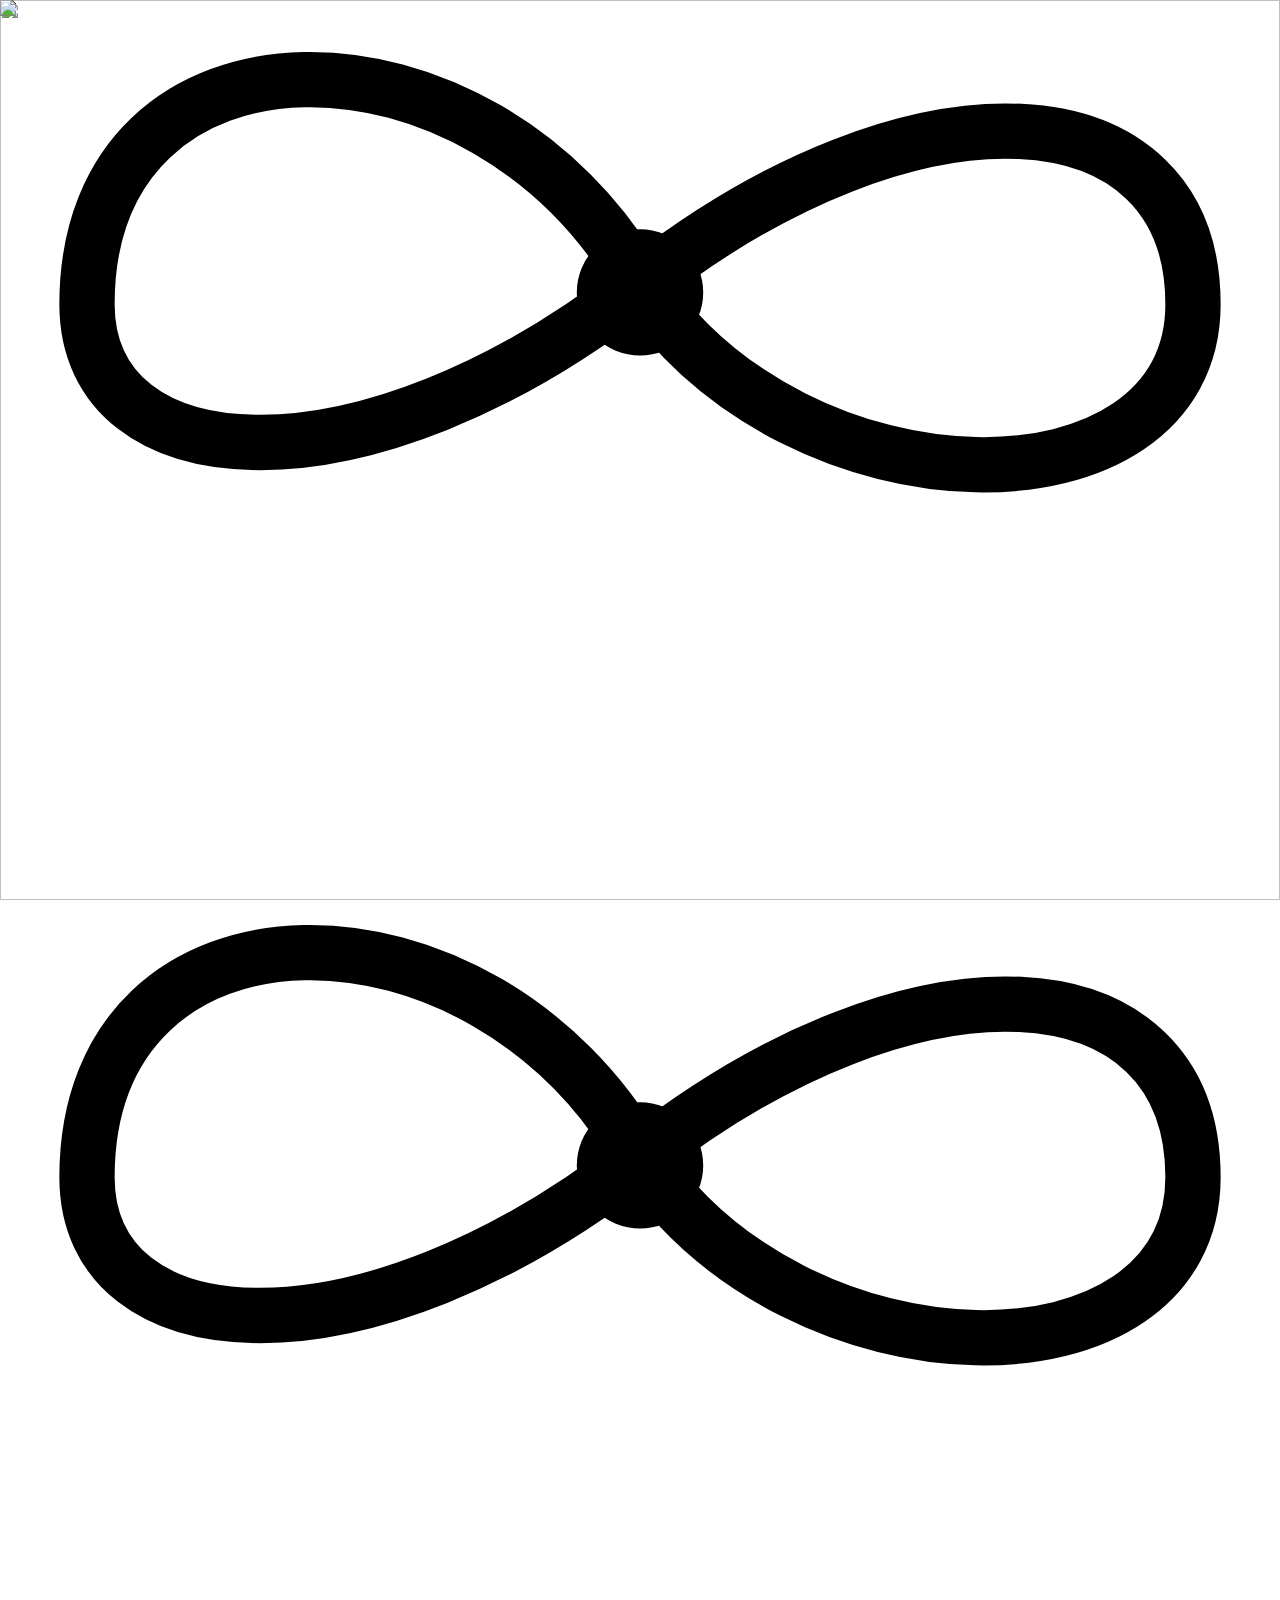
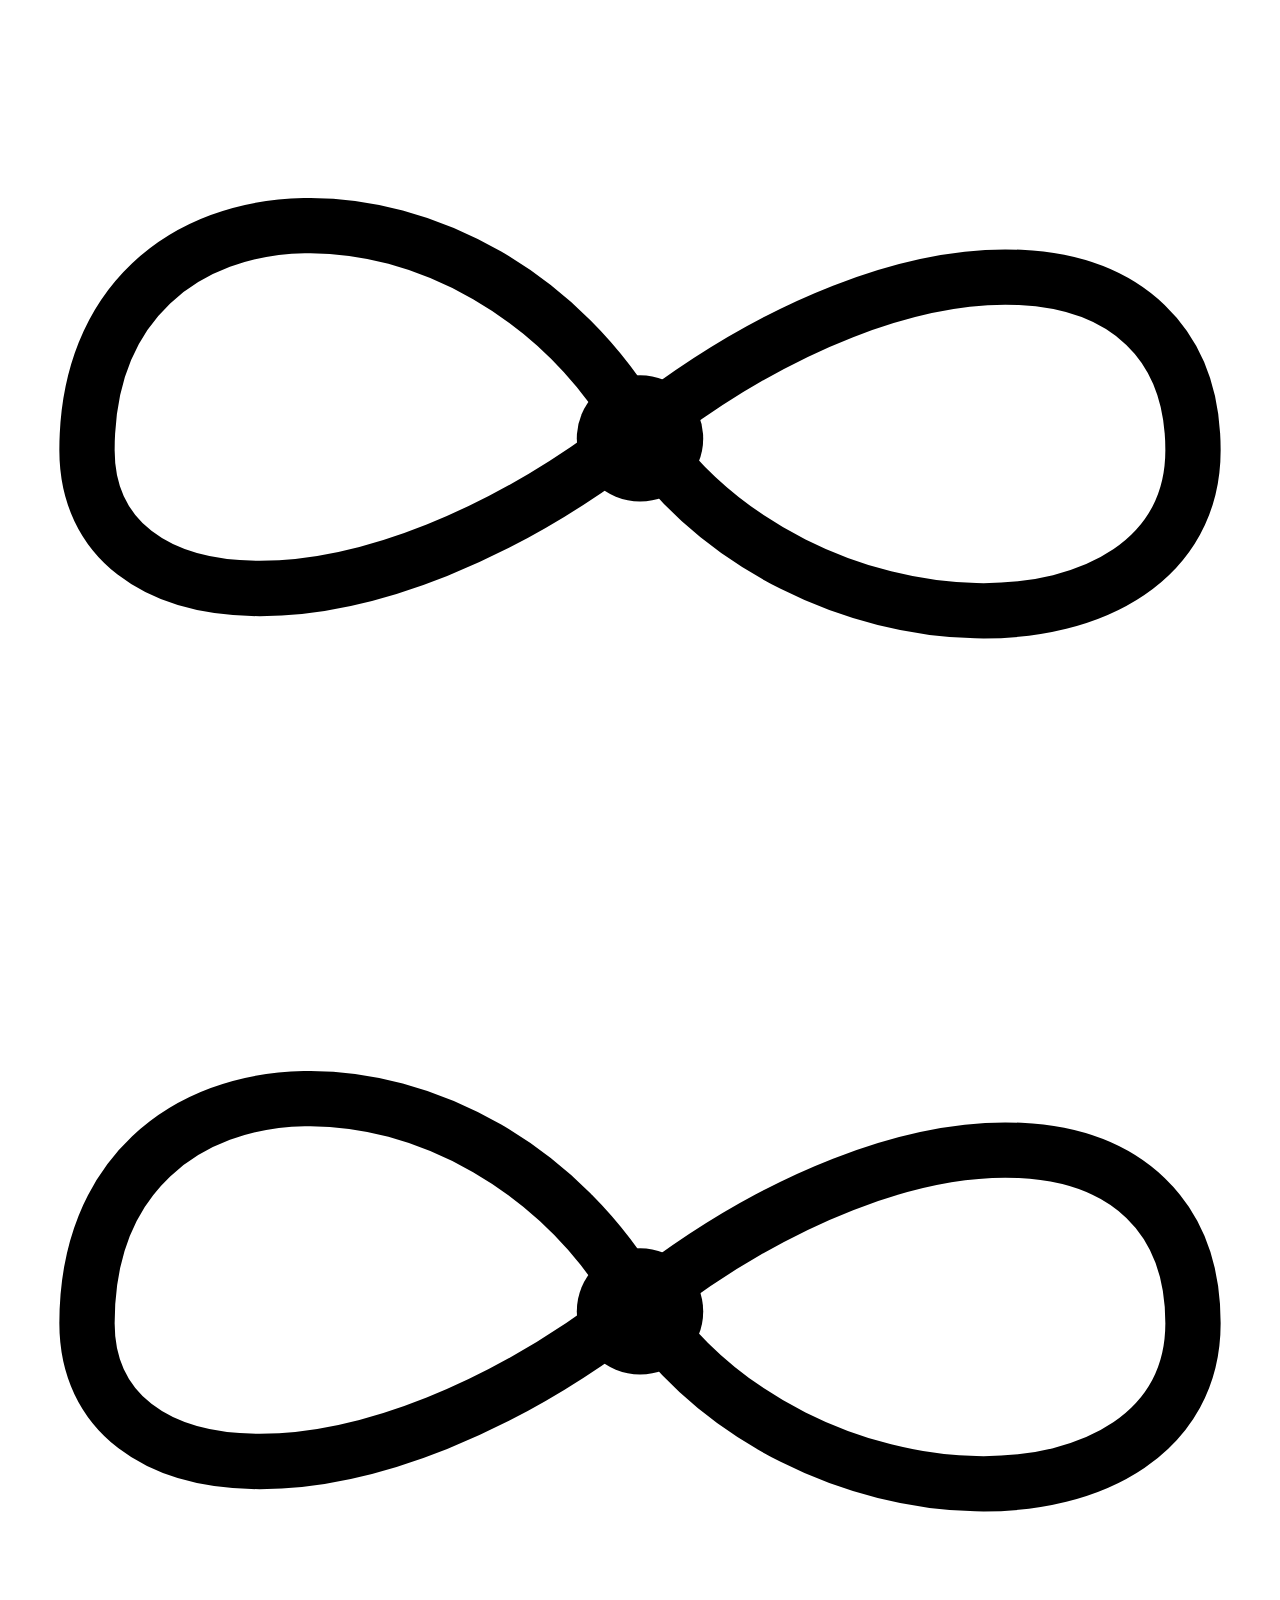
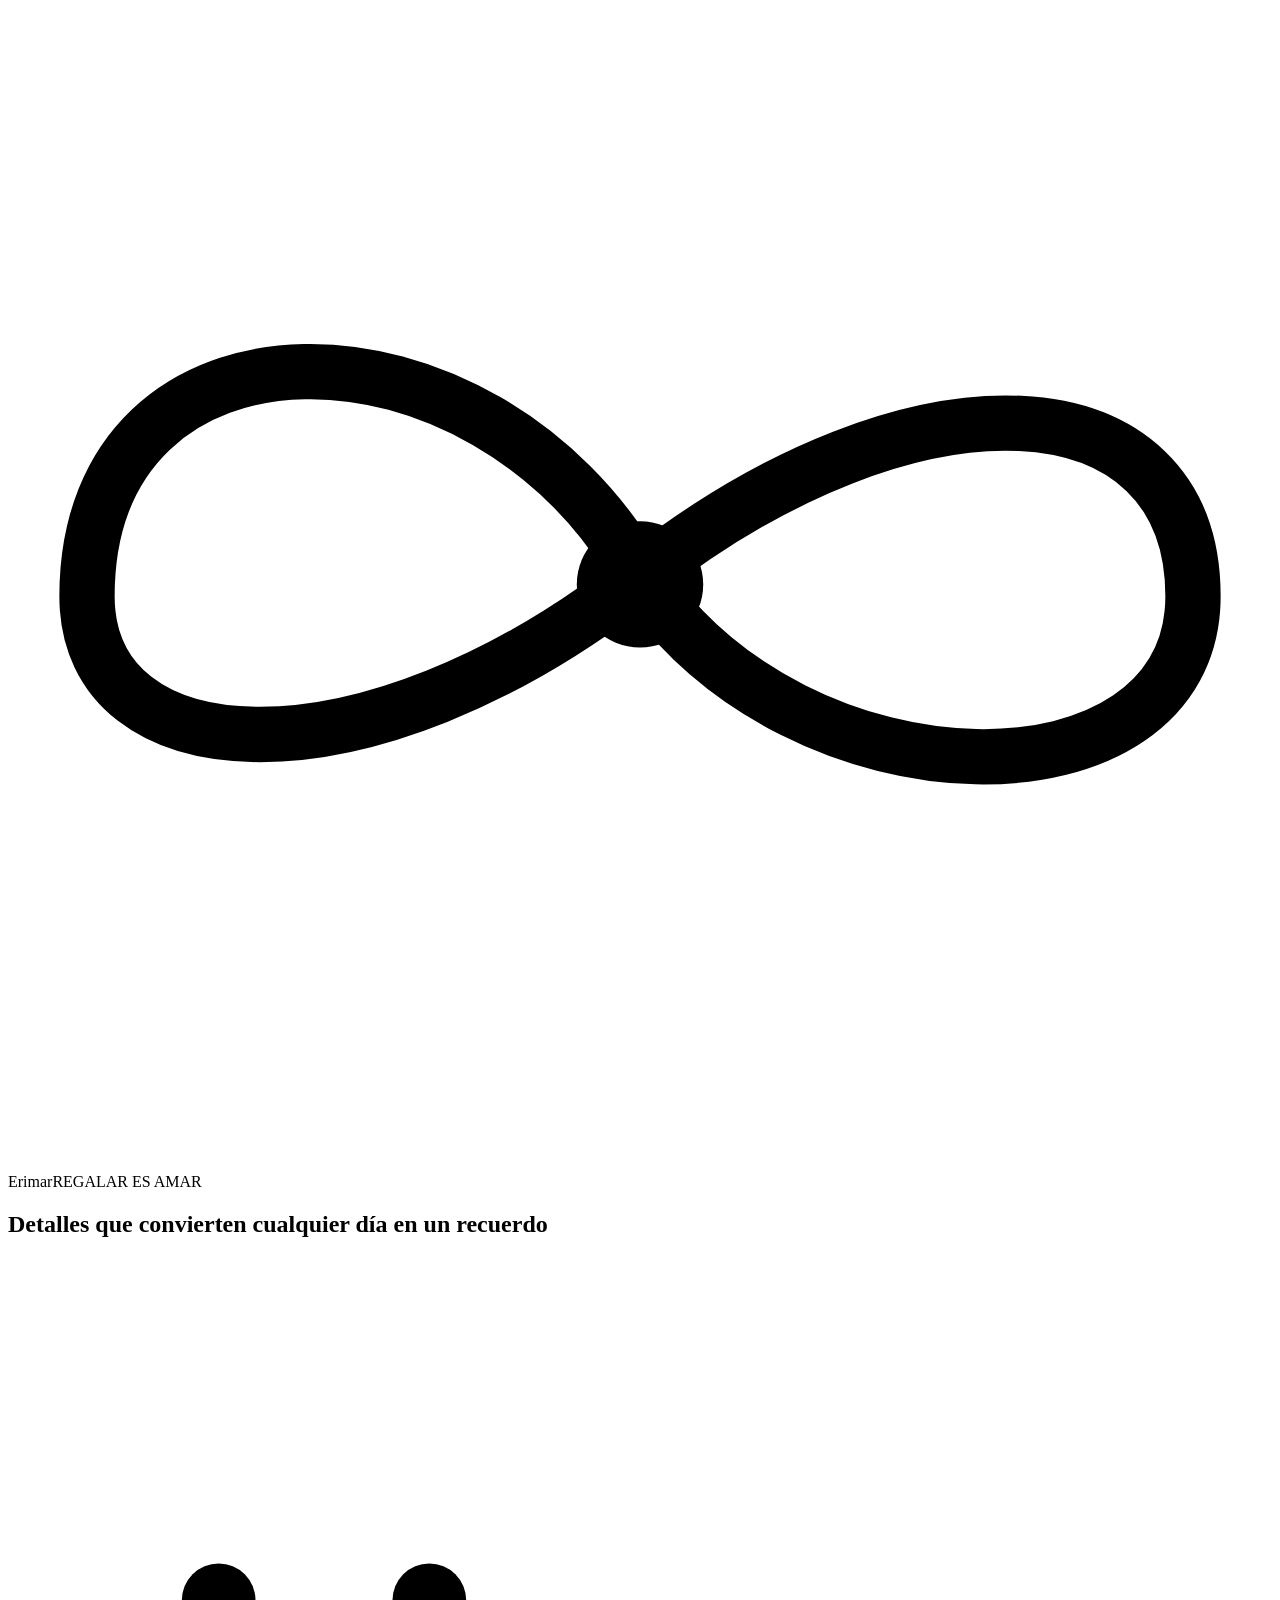
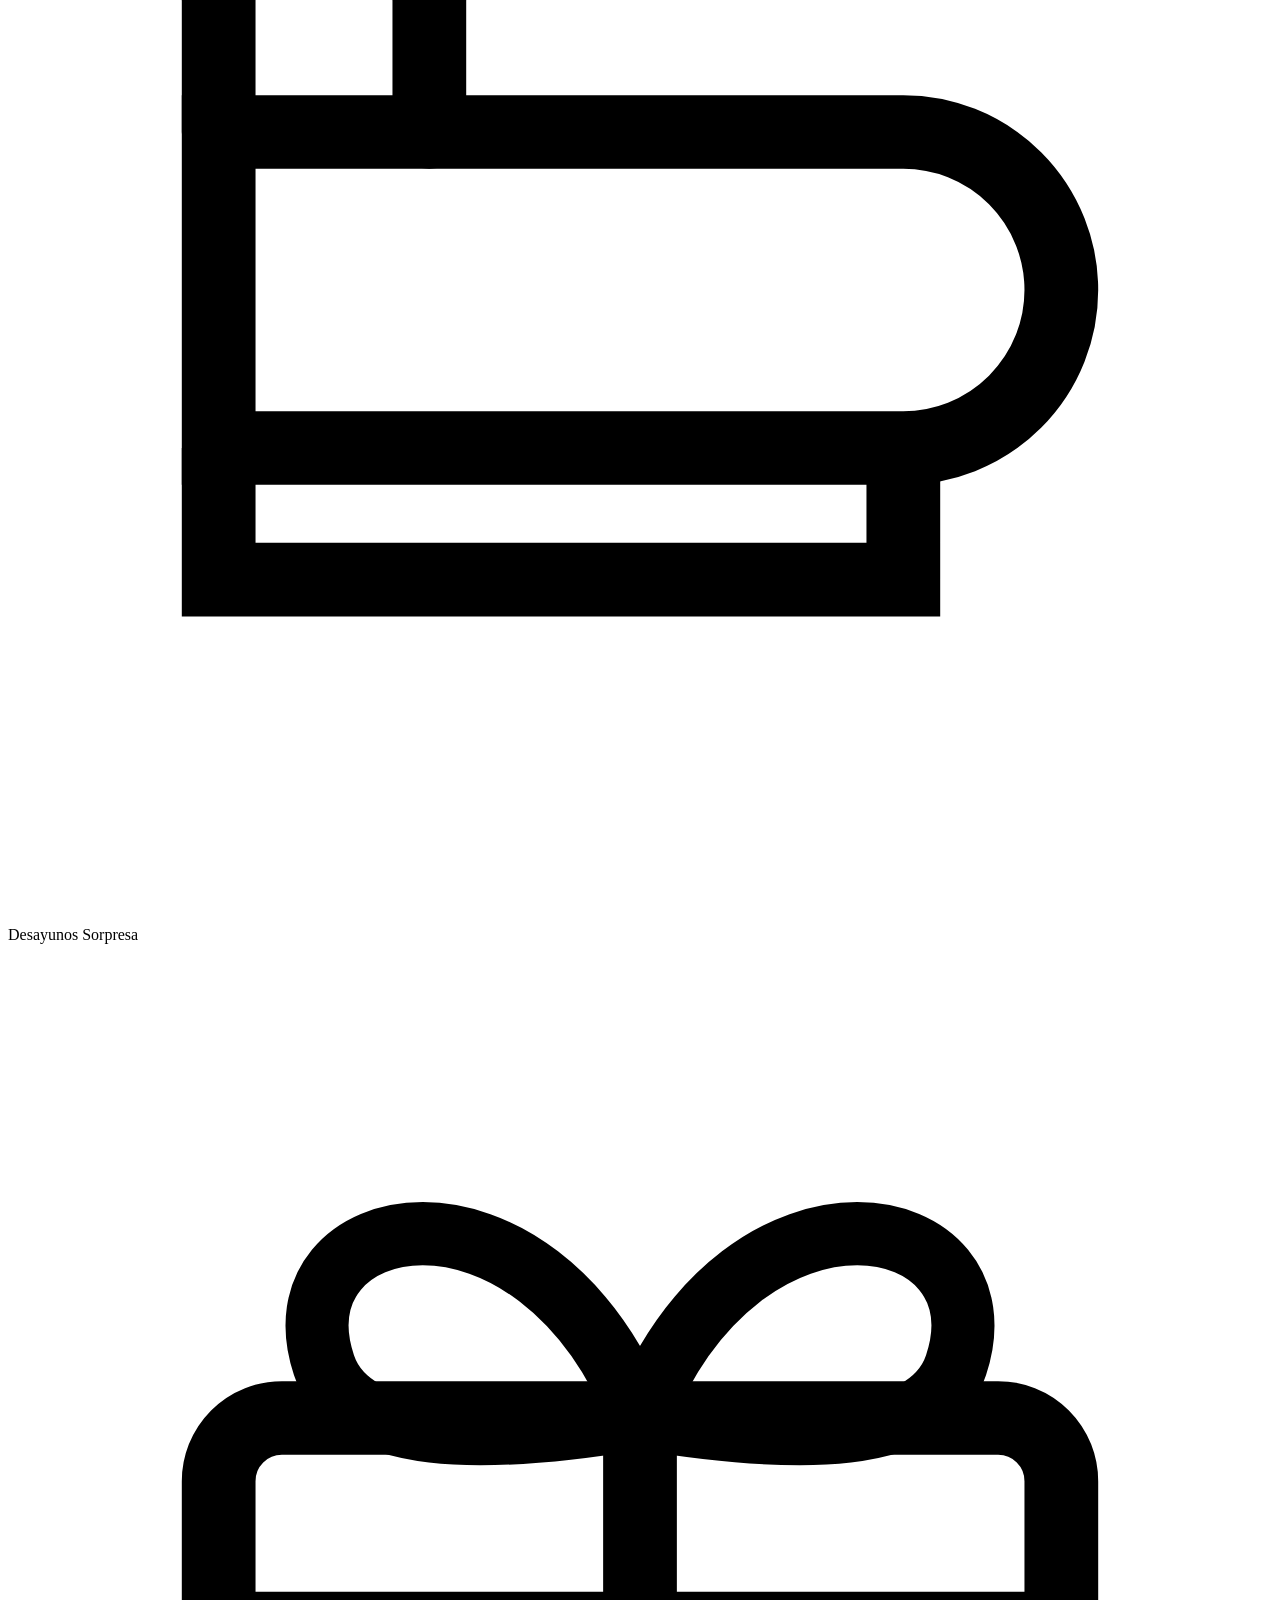
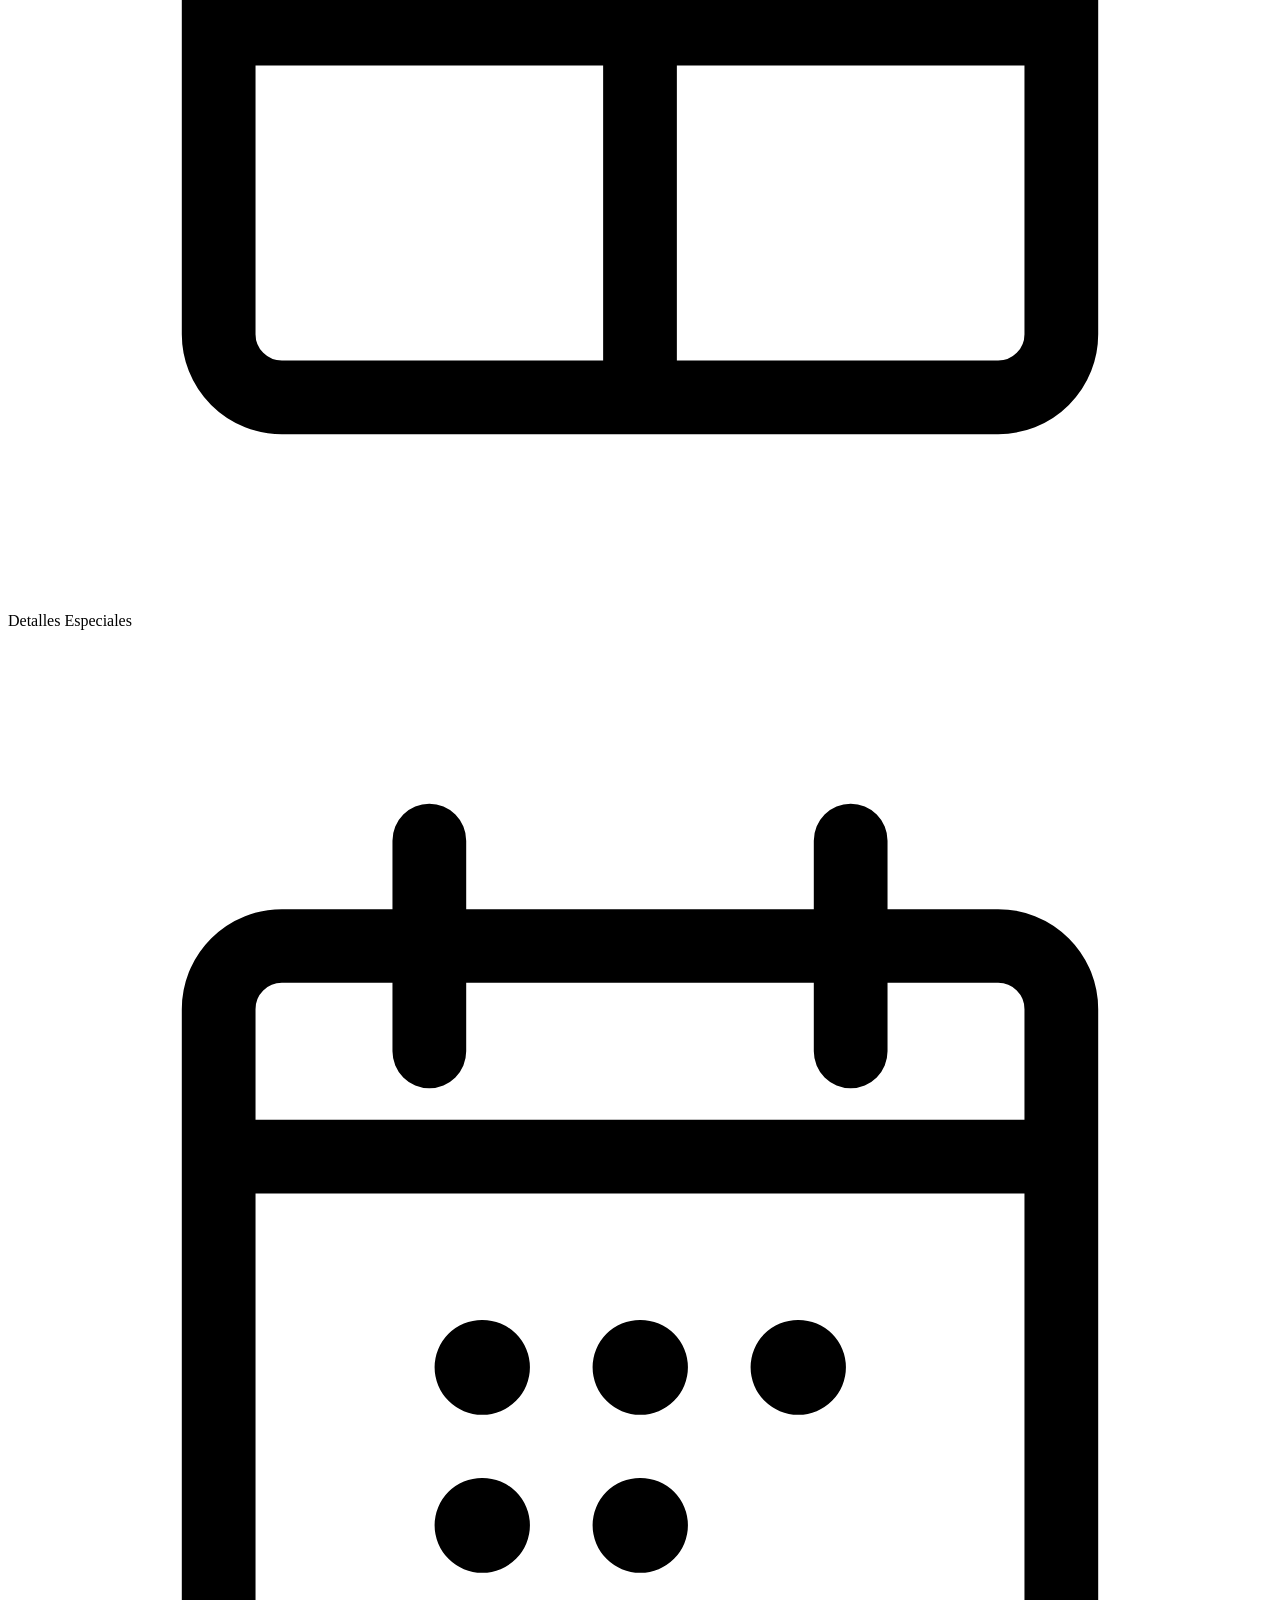
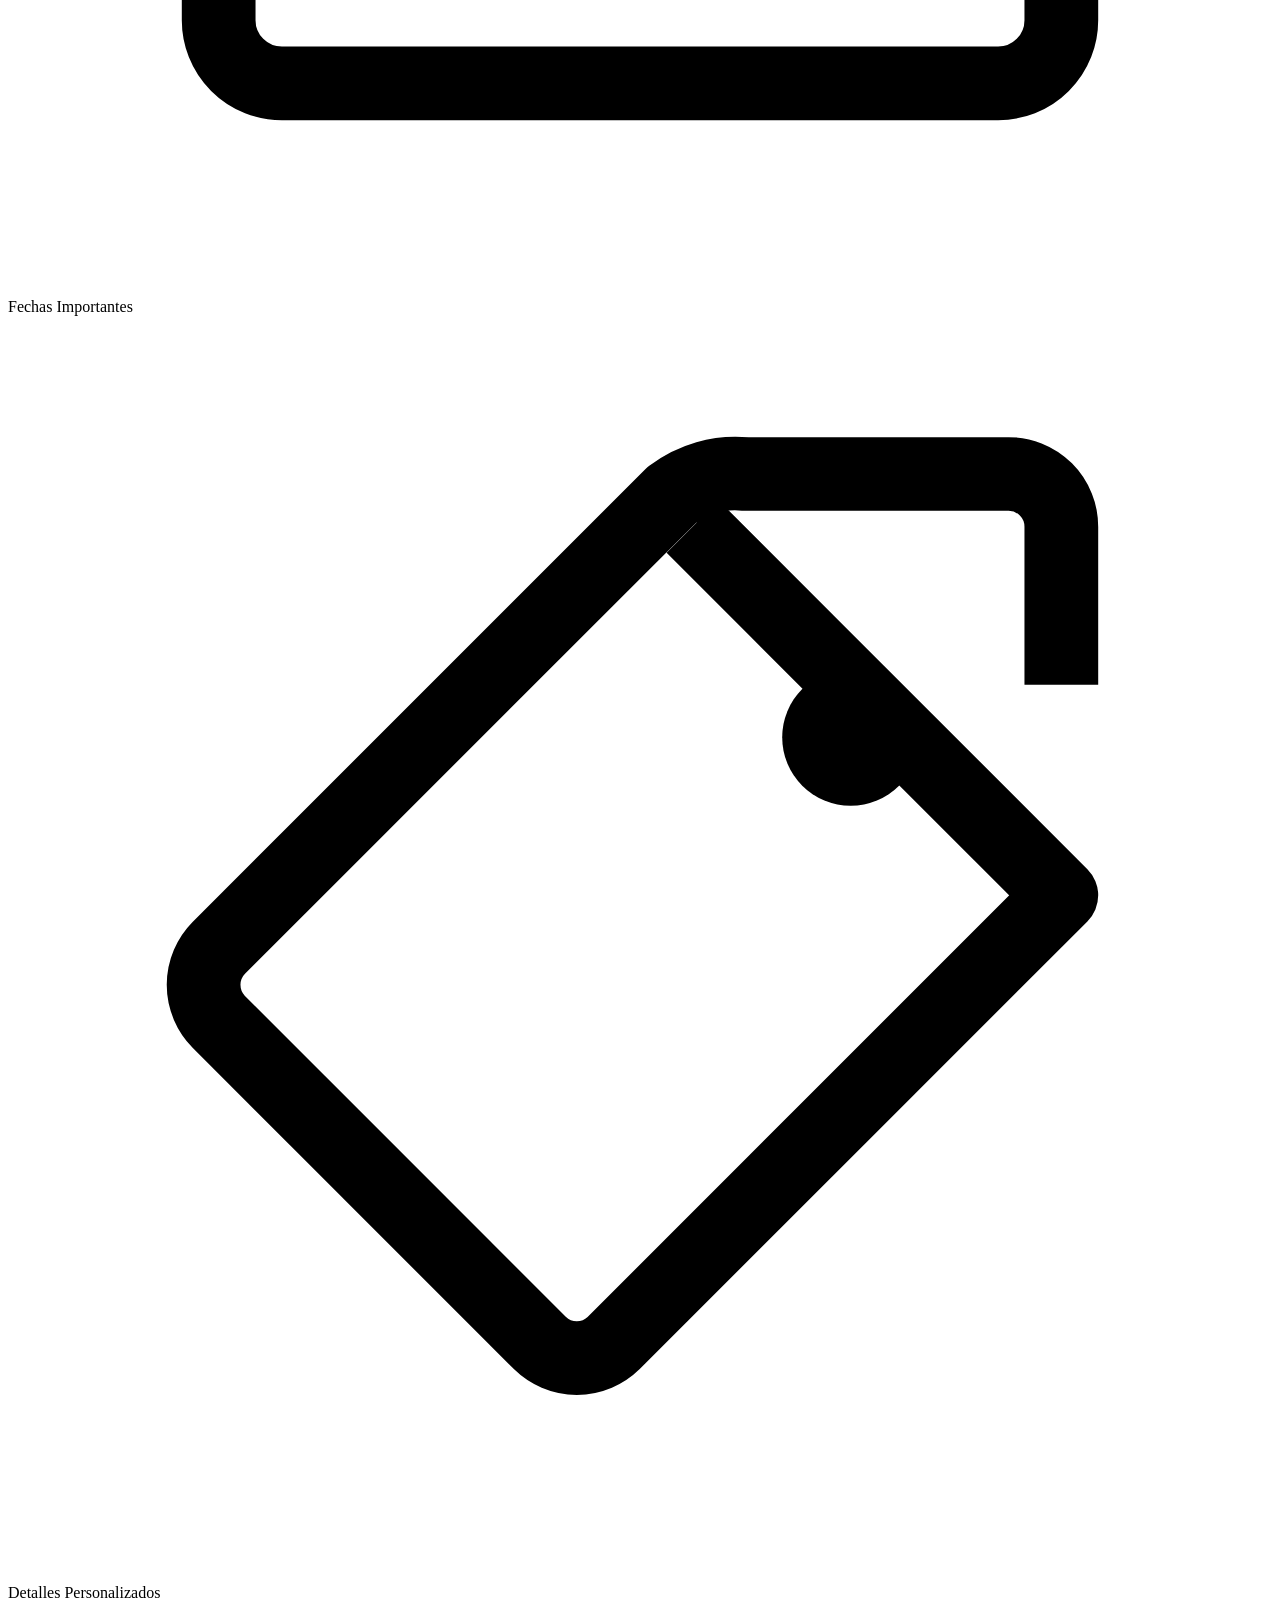
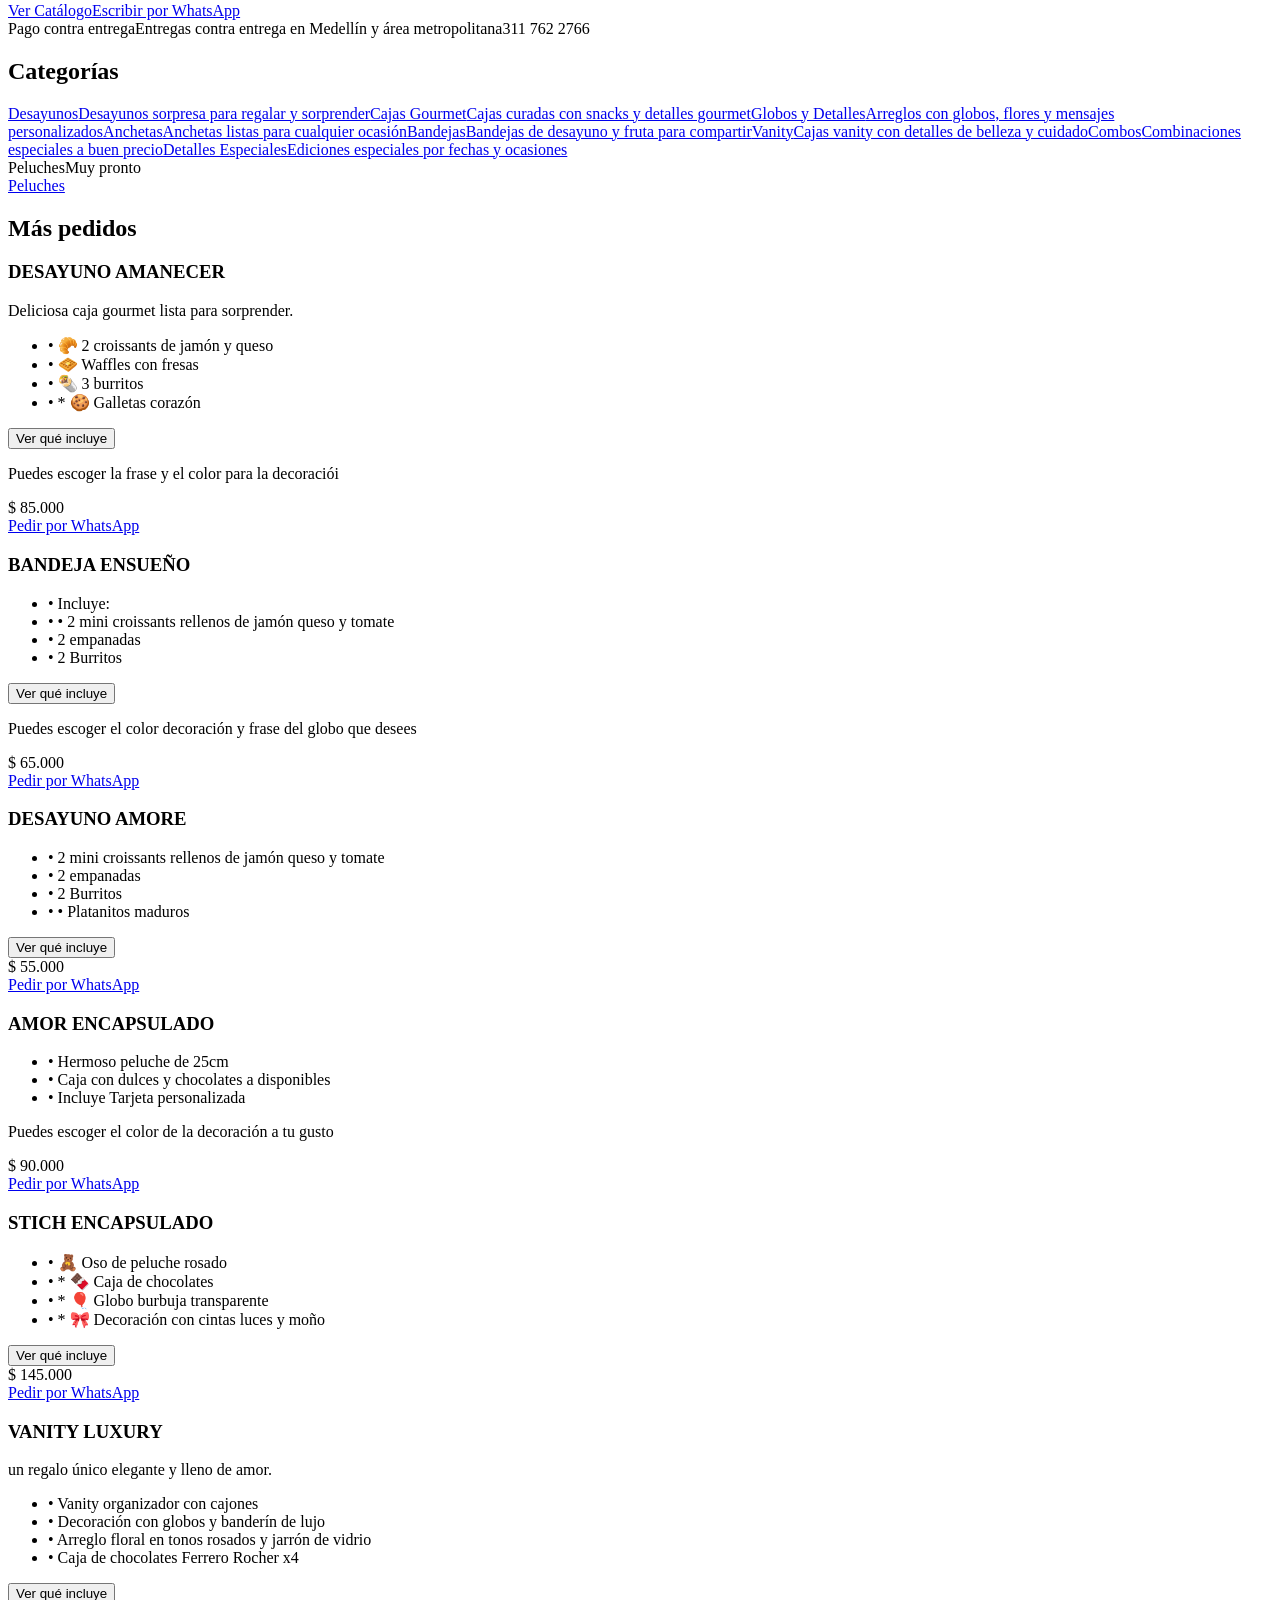
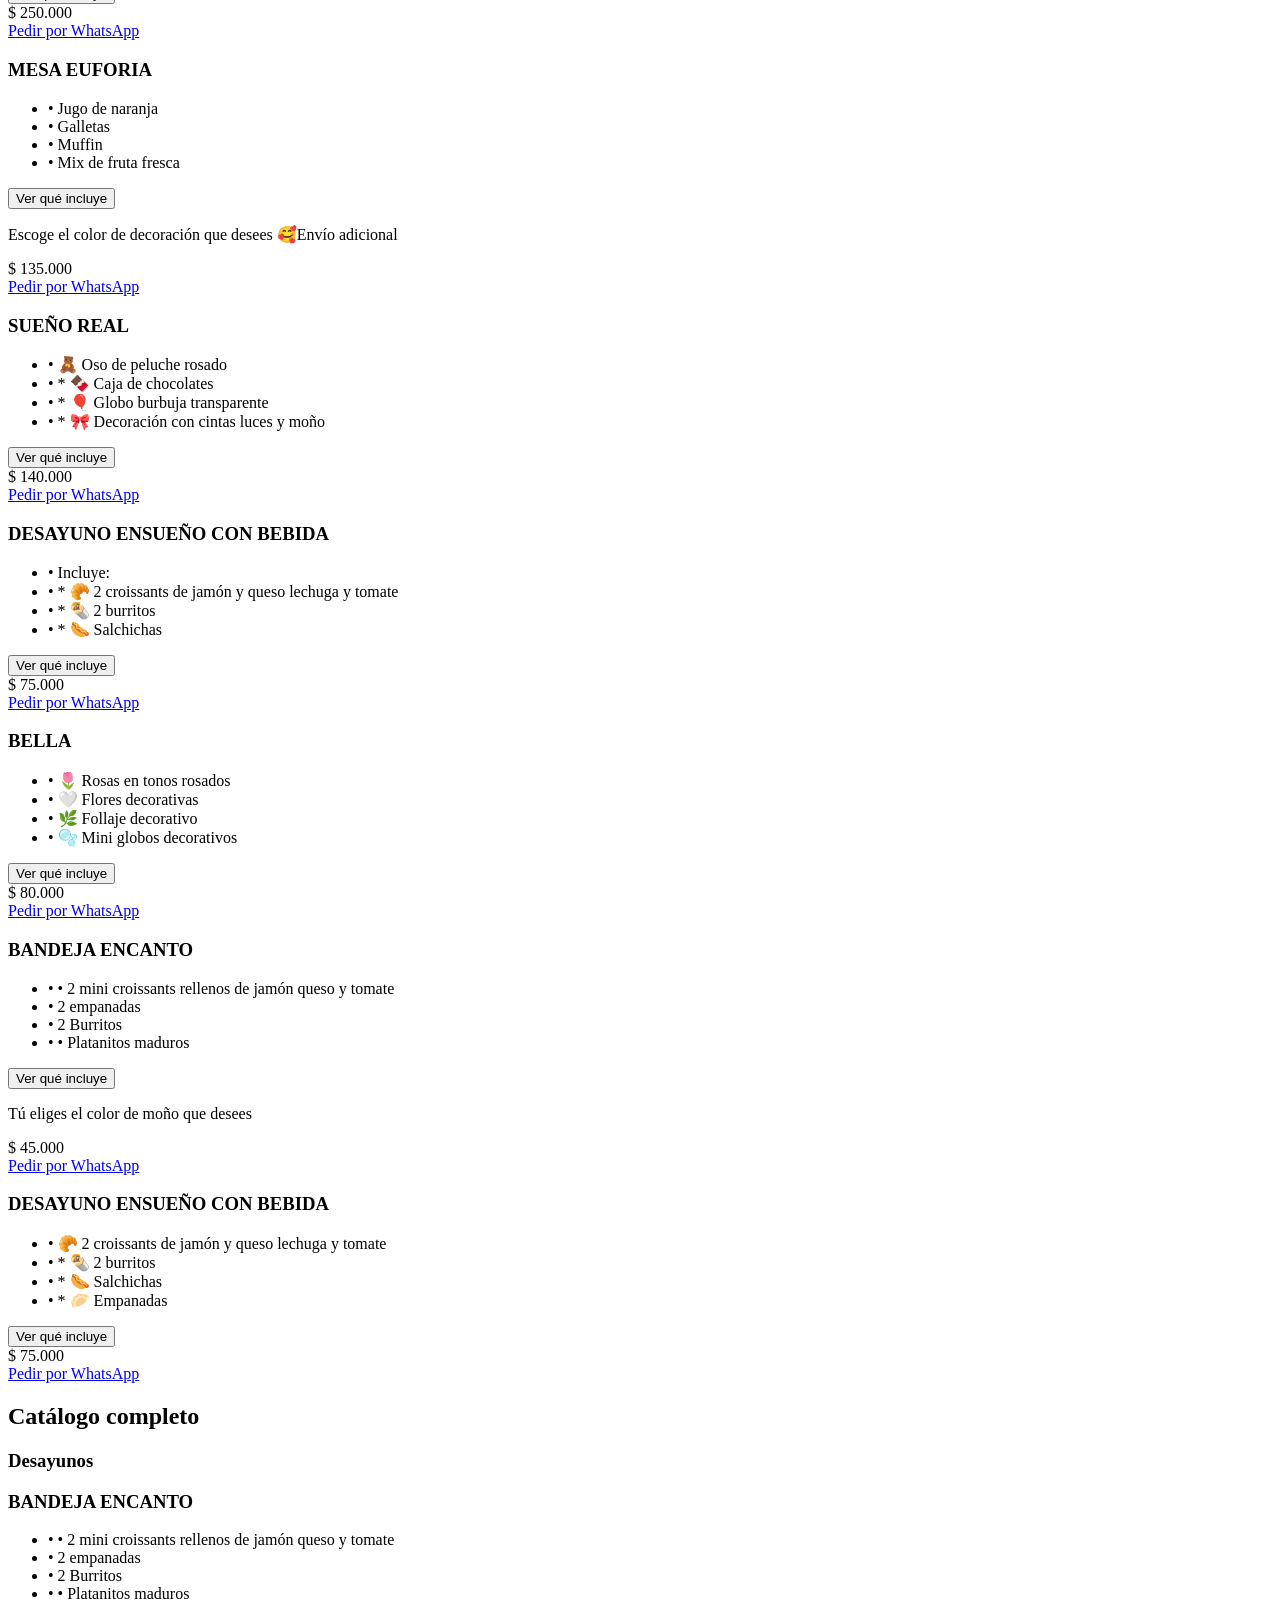
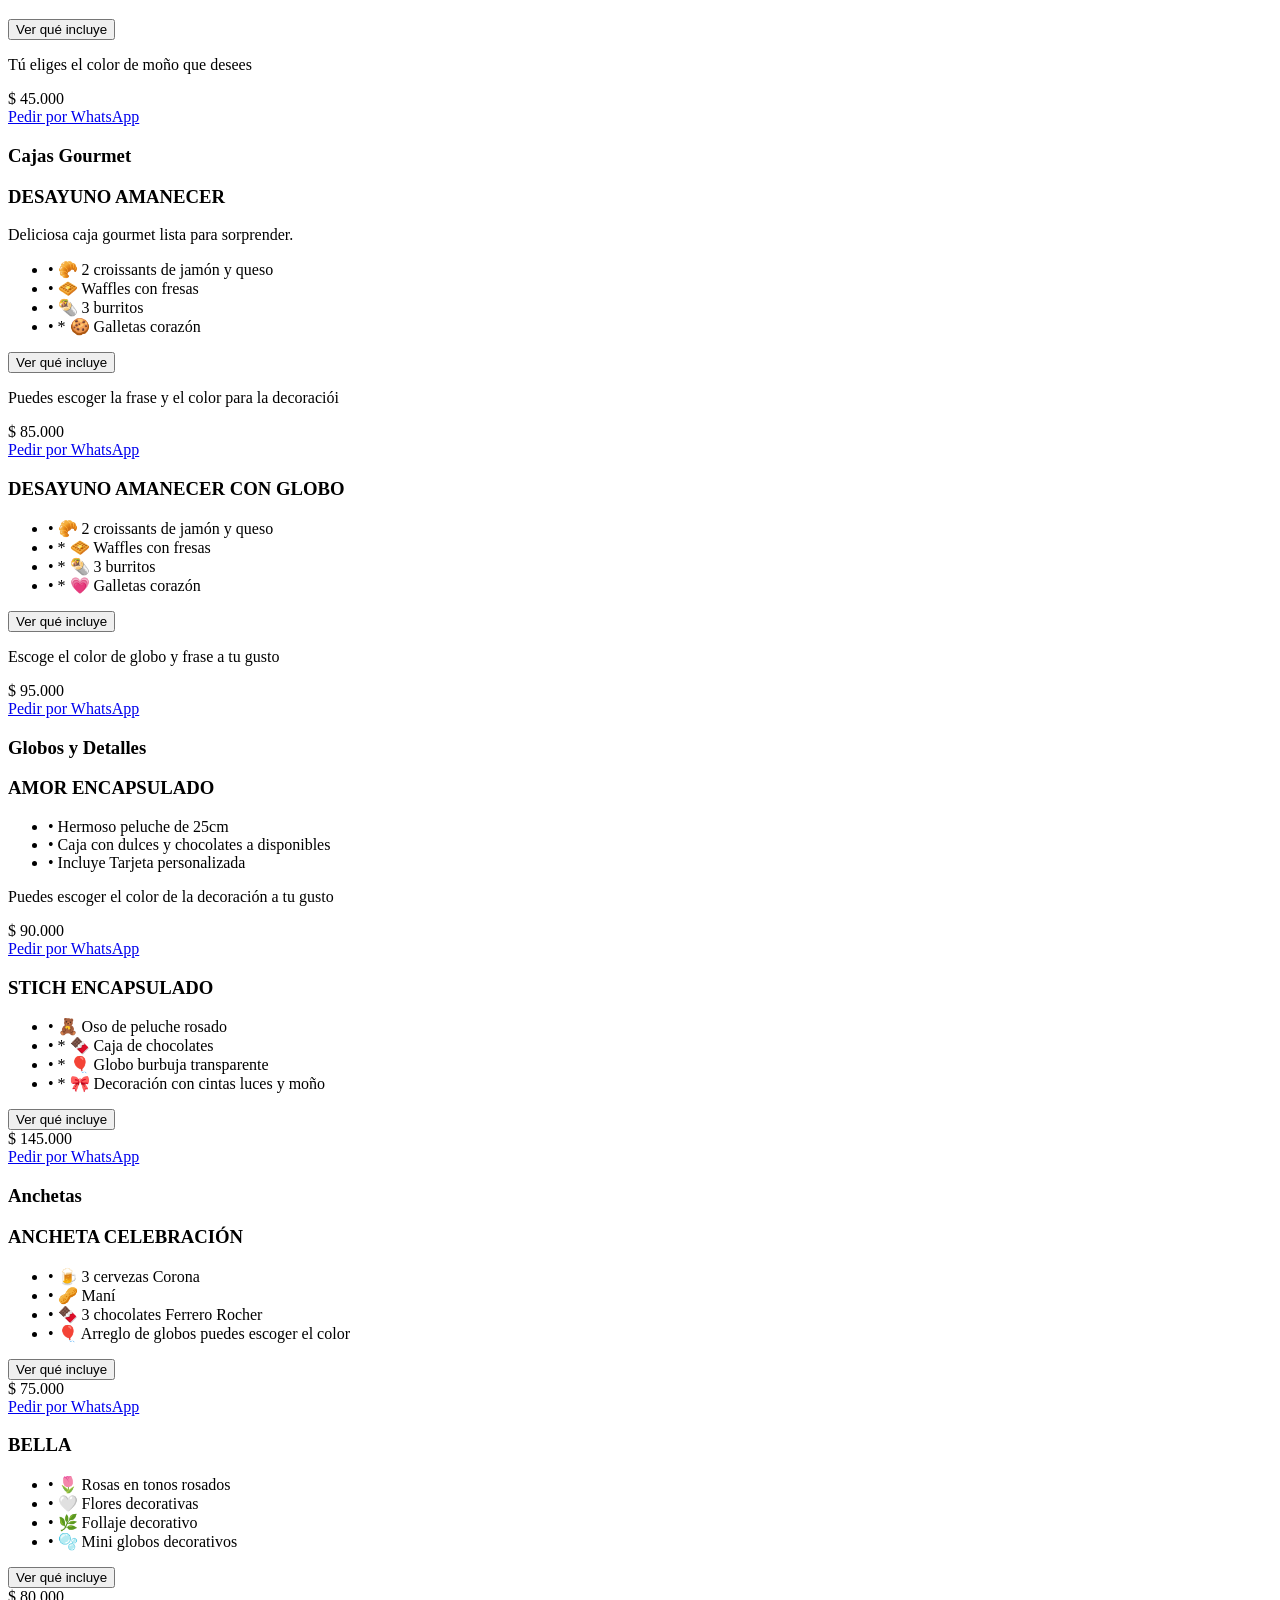
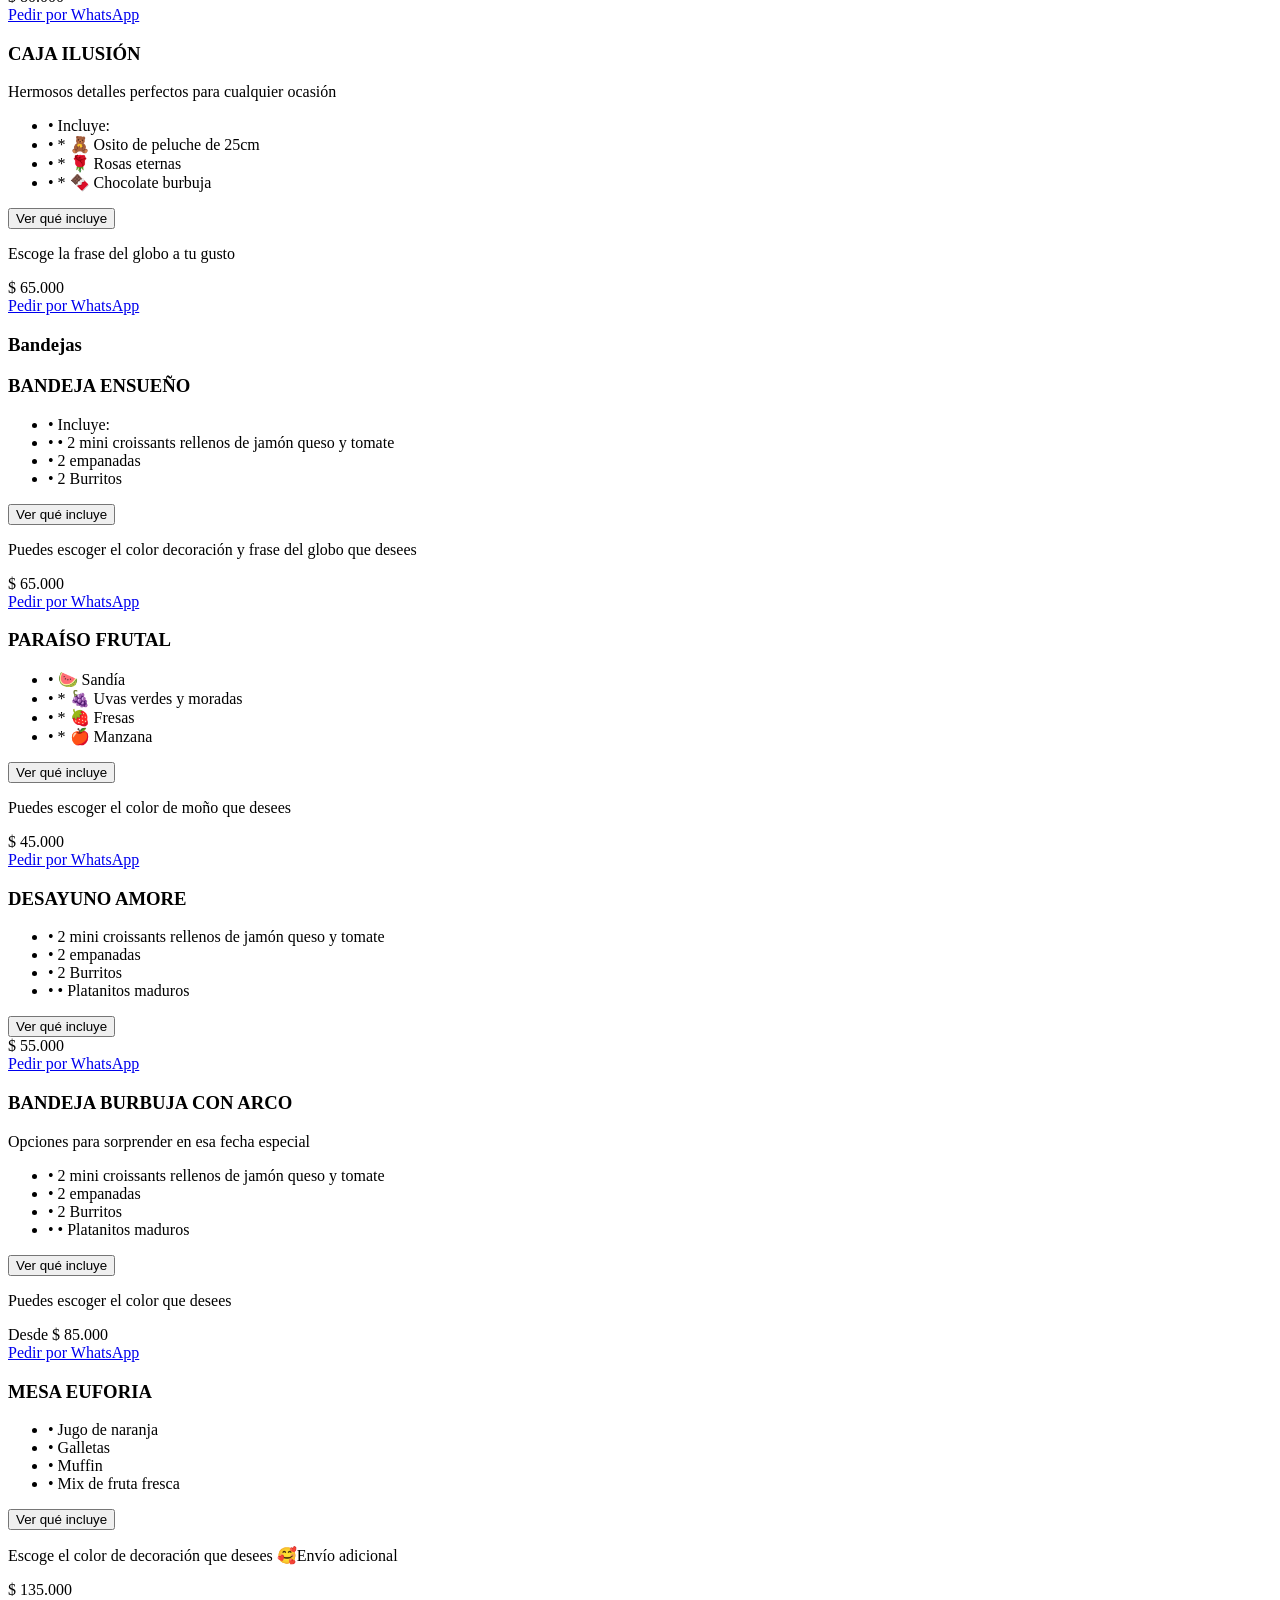
==== commit 4583f9a4: "Deploy Erimar site Roy-Code-Ui/Erimar@b3a1ef3994ff52b530c2f34f8896a10a4a454db7" ====
--- a/index.html
+++ b/index.html
@@ -1,3 +1,3 @@
-<!DOCTYPE html><html lang="es" class="playfair_display_801b5184-module__kqr0Ua__variable inter_5901b7c6-module__ec5Qua__variable alex_brush_60596fa8-module__b9GQ2q__variable h-full antialiased"><head><meta charSet="utf-8"/><meta name="viewport" content="width=device-width, initial-scale=1"/><link rel="preload" href="/erimar-site/_next/static/media/2a65768255d6b625-s.p.3u4lli0-axodc.woff2" as="font" crossorigin="" type="font/woff2"/><link rel="preload" href="/erimar-site/_next/static/media/584c8da9fcd002ab-s.p.3w9z84ndk6pz3.woff2" as="font" crossorigin="" type="font/woff2"/><link rel="preload" href="/erimar-site/_next/static/media/83afe278b6a6bb3c-s.p.2bn3s6zvc0dyp.woff2" as="font" crossorigin="" type="font/woff2"/><link rel="preload" as="image" href="/erimar-site/hero/hero-mobile.jpg"/><link rel="preload" as="image" href="/erimar-site/hero/hero-desktop.jpg"/><link rel="stylesheet" href="/erimar-site/_next/static/chunks/42rgxjfk690l6.css" data-precedence="next"/><link rel="preload" as="script" fetchPriority="low" href="/erimar-site/_next/static/chunks/12aruqaur5huj.js"/><script src="/erimar-site/_next/static/chunks/0i19l27yb5lul.js" async=""></script><script src="/erimar-site/_next/static/chunks/11pxbv08d7b0-.js" async=""></script><script src="/erimar-site/_next/static/chunks/turbopack-3gszx9tprmyl2.js" async=""></script><script src="/erimar-site/_next/static/chunks/280kemcuewsk0.js" async="" crossorigin=""></script><script src="/erimar-site/_next/static/chunks/1hgiw7fki-ba8.js" async=""></script><script src="/erimar-site/_next/static/chunks/0l5z_uet_9rdl.js" async=""></script><title>Erimar — Regalar es amar</title><meta name="description" content="Desayunos sorpresa, cajas gourmet y detalles con globos en Medellín. Pedidos por WhatsApp, pago contra entrega."/><link rel="icon" href="/erimar-site/favicon.ico?favicon.2vob68tjqpejf.ico" sizes="256x256" type="image/x-icon"/><meta name="next-size-adjust" content=""/><script src="/erimar-site/_next/static/chunks/0cz1d0mv5g_q7.js" noModule=""></script></head><body class="min-h-full flex flex-col font-body bg-crema text-cafe"><div hidden=""><!--$--><!--/$--></div><main class="flex flex-1 flex-col"><section class="relative flex min-h-dvh flex-col overflow-hidden bg-crema px-5 py-8 lg:px-12 xl:px-16"><img alt="" decoding="async" data-nimg="fill" class="object-cover md:hidden" style="position:absolute;height:100%;width:100%;left:0;top:0;right:0;bottom:0;color:transparent" src="/erimar-site/hero/hero-mobile.jpg"/><img alt="" decoding="async" data-nimg="fill" class="hidden object-cover md:block" style="position:absolute;height:100%;width:100%;left:0;top:0;right:0;bottom:0;color:transparent" src="/erimar-site/hero/hero-desktop.jpg"/><div class="absolute inset-0 bg-gradient-to-b from-cafe/10 via-transparent to-cafe/25"></div><svg viewBox="0 0 32 22" fill="none" class="absolute top-6 left-5 h-6 w-9 text-marfil/80 drop-shadow-sm"><path d="M16 7C12 0 2 0 2 7.5C2 12 9 12.5 16 7C23 1.5 30 2 30 7.5C30 13 20 13 16 7Z" stroke="currentColor" stroke-width="1.4" stroke-linejoin="round"></path><circle cx="16" cy="7.2" r="1.6" fill="currentColor"></circle></svg><svg viewBox="0 0 32 22" fill="none" class="absolute top-6 right-5 h-6 w-9 rotate-180 text-marfil/80 drop-shadow-sm"><path d="M16 7C12 0 2 0 2 7.5C2 12 9 12.5 16 7C23 1.5 30 2 30 7.5C30 13 20 13 16 7Z" stroke="currentColor" stroke-width="1.4" stroke-linejoin="round"></path><circle cx="16" cy="7.2" r="1.6" fill="currentColor"></circle></svg><svg viewBox="0 0 32 22" fill="none" class="absolute bottom-24 left-5 h-6 w-9 text-marfil/80 drop-shadow-sm"><path d="M16 7C12 0 2 0 2 7.5C2 12 9 12.5 16 7C23 1.5 30 2 30 7.5C30 13 20 13 16 7Z" stroke="currentColor" stroke-width="1.4" stroke-linejoin="round"></path><circle cx="16" cy="7.2" r="1.6" fill="currentColor"></circle></svg><svg viewBox="0 0 32 22" fill="none" class="absolute bottom-24 right-5 h-6 w-9 rotate-180 text-marfil/80 drop-shadow-sm"><path d="M16 7C12 0 2 0 2 7.5C2 12 9 12.5 16 7C23 1.5 30 2 30 7.5C30 13 20 13 16 7Z" stroke="currentColor" stroke-width="1.4" stroke-linejoin="round"></path><circle cx="16" cy="7.2" r="1.6" fill="currentColor"></circle></svg><div class="relative flex flex-1 flex-col items-center justify-center"><div class="flex w-[88%] max-w-xs flex-col items-center gap-5 rounded-3xl border border-white/40 bg-marfil/70 px-5 py-6 text-center shadow-lg backdrop-blur-md md:w-full md:max-w-md md:gap-7 md:px-10 md:py-10"><div class="flex flex-col items-center gap-2"><svg viewBox="0 0 32 22" fill="none" class="h-6 w-9 text-coral"><path d="M16 7C12 0 2 0 2 7.5C2 12 9 12.5 16 7C23 1.5 30 2 30 7.5C30 13 20 13 16 7Z" stroke="currentColor" stroke-width="1.4" stroke-linejoin="round"></path><circle cx="16" cy="7.2" r="1.6" fill="currentColor"></circle></svg><span class="h-px w-16 bg-coral/40"></span></div><span class="inline-flex flex-col items-center "><span class="font-script leading-none text-coral text-5xl sm:text-6xl md:text-7xl">Erimar</span><span class="mt-2 flex items-center gap-2 text-[0.65rem] tracking-[0.35em] text-cafe/70"><span class="h-px w-6 bg-coral/40"></span>REGALAR ES AMAR<span class="h-px w-6 bg-coral/40"></span></span></span><h1 class="max-w-sm font-heading text-xl leading-snug text-cafe md:text-3xl">Detalles que convierten cualquier día en un recuerdo</h1><div class="grid grid-cols-2 gap-x-4 gap-y-3 sm:grid-cols-4 sm:gap-x-8 md:gap-y-4"><div class="flex flex-col items-center gap-1.5"><svg viewBox="0 0 24 24" fill="none" class="h-5 w-5 text-coral md:h-6 md:w-6"><path d="M4 9h13a3 3 0 0 1 0 6H4V9Z" stroke="currentColor" stroke-width="1.4"></path><path d="M4 9V6.5" stroke="currentColor" stroke-width="1.4" stroke-linecap="round"></path><path d="M8 9V6.5" stroke="currentColor" stroke-width="1.4" stroke-linecap="round"></path><path d="M4 15v2.5h13V15" stroke="currentColor" stroke-width="1.4"></path></svg><span class="max-w-[6.5rem] text-xs font-medium text-cafe/80">Desayunos Sorpresa</span></div><div class="flex flex-col items-center gap-1.5"><svg viewBox="0 0 24 24" fill="none" class="h-5 w-5 text-coral md:h-6 md:w-6"><rect x="4" y="9" width="16" height="11" rx="1.2" stroke="currentColor" stroke-width="1.4"></rect><path d="M4 13h16" stroke="currentColor" stroke-width="1.4"></path><path d="M12 9v11" stroke="currentColor" stroke-width="1.4"></path><path d="M12 9C10 4 5 5 6 8c.5 1.5 3 1.5 6 1ZM12 9c2-5 7-4 6-1c-.5 1.5-3 1.5-6 1Z" stroke="currentColor" stroke-width="1.2" stroke-linejoin="round"></path></svg><span class="max-w-[6.5rem] text-xs font-medium text-cafe/80">Detalles Especiales</span></div><div class="flex flex-col items-center gap-1.5"><svg viewBox="0 0 24 24" fill="none" class="h-5 w-5 text-coral md:h-6 md:w-6"><rect x="4" y="6" width="16" height="14" rx="1.2" stroke="currentColor" stroke-width="1.4"></rect><path d="M4 10h16" stroke="currentColor" stroke-width="1.4"></path><path d="M8 4v4M16 4v4" stroke="currentColor" stroke-width="1.4" stroke-linecap="round"></path><path d="M9 14h.01M12 14h.01M15 14h.01M9 17h.01M12 17h.01" stroke="currentColor" stroke-width="1.8" stroke-linecap="round"></path></svg><span class="max-w-[6.5rem] text-xs font-medium text-cafe/80">Fechas Importantes</span></div><div class="flex flex-col items-center gap-1.5"><svg viewBox="0 0 24 24" fill="none" class="h-5 w-5 text-coral md:h-6 md:w-6"><path d="M13 4l7 7-8.5 8.5a1 1 0 0 1-1.4 0L4 13.4a1 1 0 0 1 0-1.4L12.6 3.4A2 2 0 0 1 14 3H19a1 1 0 0 1 1 1v3" stroke="currentColor" stroke-width="1.4" stroke-linejoin="round"></path><circle cx="16" cy="8" r="1.3" fill="currentColor"></circle></svg><span class="max-w-[6.5rem] text-xs font-medium text-cafe/80">Detalles Personalizados</span></div></div><div class="flex w-full max-w-xs flex-col gap-3"><a href="#catalogo" class="inline-flex w-full items-center justify-center rounded-full bg-coral px-5 py-3 text-sm font-semibold tracking-wide text-marfil transition-colors hover:bg-coral-dark md:px-6 md:py-3.5">Ver Catálogo</a><a href="https://wa.me/573117622766?text=Hola!%20Quiero%20hacer%20un%20pedido%20en%20Erimar.%20%C2%BFMe%20ayudas%3F" target="_blank" rel="noopener noreferrer" class="inline-flex w-full items-center justify-center gap-2 rounded-full px-4 py-2.5 text-xs font-semibold tracking-wide transition-colors sm:w-auto sm:px-6 sm:py-3.5 sm:text-sm border border-coral text-coral hover:bg-coral/10 ">Escribir por WhatsApp</a></div></div></div><div class="relative mx-auto flex w-full max-w-sm flex-col items-center gap-1.5 rounded-2xl border border-white/40 bg-marfil/70 px-4 py-3 text-center text-[0.7rem] text-cafe/80 shadow-md backdrop-blur-md sm:flex-row sm:justify-between sm:gap-2"><span>Pago contra entrega</span><span class="hidden h-3 w-px bg-coral/30 sm:block"></span><span>Entregas contra entrega en Medellín y área metropolitana</span><span class="hidden h-3 w-px bg-coral/30 sm:block"></span><span>311 762 2766</span></div></section><div id="catalogo" class="scroll-mt-4"><div class="transition-all duration-700 ease-out translate-y-6 opacity-0"><section class="mx-auto max-w-6xl px-5 py-10 lg:px-12 xl:px-16"><h2 class="mb-5 text-center font-heading text-2xl text-coral">Categorías</h2><div class="grid grid-cols-2 gap-4 sm:grid-cols-4"><a href="#cat-desayunos" class="flex flex-col items-center gap-2 rounded-2xl border border-coral/20 bg-marfil px-3 py-6 text-center transition-colors hover:border-coral hover:bg-rosa/10"><span class="font-heading text-lg text-coral">Desayunos</span><span class="text-xs text-cafe/70">Desayunos sorpresa para regalar y sorprender</span></a><a href="#cat-cajas-gourmet" class="flex flex-col items-center gap-2 rounded-2xl border border-coral/20 bg-marfil px-3 py-6 text-center transition-colors hover:border-coral hover:bg-rosa/10"><span class="font-heading text-lg text-coral">Cajas Gourmet</span><span class="text-xs text-cafe/70">Cajas curadas con snacks y detalles gourmet</span></a><a href="#cat-globos" class="flex flex-col items-center gap-2 rounded-2xl border border-coral/20 bg-marfil px-3 py-6 text-center transition-colors hover:border-coral hover:bg-rosa/10"><span class="font-heading text-lg text-coral">Globos y Detalles</span><span class="text-xs text-cafe/70">Arreglos con globos, flores y mensajes personalizados</span></a><a href="#cat-anchetas" class="flex flex-col items-center gap-2 rounded-2xl border border-coral/20 bg-marfil px-3 py-6 text-center transition-colors hover:border-coral hover:bg-rosa/10"><span class="font-heading text-lg text-coral">Anchetas</span><span class="text-xs text-cafe/70">Anchetas listas para cualquier ocasión</span></a><a href="#cat-bandejas" class="flex flex-col items-center gap-2 rounded-2xl border border-coral/20 bg-marfil px-3 py-6 text-center transition-colors hover:border-coral hover:bg-rosa/10"><span class="font-heading text-lg text-coral">Bandejas</span><span class="text-xs text-cafe/70">Bandejas de desayuno y fruta para compartir</span></a><a href="#cat-vanity" class="flex flex-col items-center gap-2 rounded-2xl border border-coral/20 bg-marfil px-3 py-6 text-center transition-colors hover:border-coral hover:bg-rosa/10"><span class="font-heading text-lg text-coral">Vanity</span><span class="text-xs text-cafe/70">Cajas vanity con detalles de belleza y cuidado</span></a><a href="#cat-combos" class="flex flex-col items-center gap-2 rounded-2xl border border-coral/20 bg-marfil px-3 py-6 text-center transition-colors hover:border-coral hover:bg-rosa/10"><span class="font-heading text-lg text-coral">Combos</span><span class="text-xs text-cafe/70">Combinaciones especiales a buen precio</span></a><a href="#cat-especiales" class="flex flex-col items-center gap-2 rounded-2xl border border-coral/20 bg-marfil px-3 py-6 text-center transition-colors hover:border-coral hover:bg-rosa/10"><span class="font-heading text-lg text-coral">Detalles Especiales</span><span class="text-xs text-cafe/70">Ediciones especiales por fechas y ocasiones</span></a><div class="flex flex-col items-center gap-2 rounded-2xl border border-coral/20 bg-marfil px-3 py-6 text-center opacity-60"><span class="font-heading text-lg text-coral">Peluches</span><span class="text-xs text-cafe/70">Muy pronto</span></div><a href="#cat-peluches-2" class="flex flex-col items-center gap-2 rounded-2xl border border-coral/20 bg-marfil px-3 py-6 text-center transition-colors hover:border-coral hover:bg-rosa/10"><span class="font-heading text-lg text-coral">Peluches</span><span class="text-xs text-cafe/70"></span></a></div></section></div><div class="transition-all duration-700 ease-out translate-y-6 opacity-0"><section class="bg-marfil px-5 py-10"><div class="mx-auto max-w-6xl lg:px-7 xl:px-11"><h2 class="mb-6 text-center font-heading text-2xl text-coral">Más pedidos</h2><div class="grid grid-cols-2 gap-3 sm:gap-5 lg:grid-cols-3"><article class="flex h-full flex-col overflow-hidden rounded-2xl border border-coral/20 bg-marfil p-2.5 shadow-sm sm:p-3"><div class="relative aspect-[4/5] w-full overflow-hidden rounded-2xl"><img alt="DESAYUNO AMANECER " loading="lazy" decoding="async" data-nimg="fill" class="object-cover" style="position:absolute;height:100%;width:100%;left:0;top:0;right:0;bottom:0;color:transparent" src="https://osetgwurhuthsxhrvrus.supabase.co/storage/v1/object/public/erimar-media/f55acc82-4175-42cf-b87d-94e25a414d75/419acc6a-1275-4058-af7e-42e8032c6356.jpeg"/></div><div class="flex flex-1 flex-col gap-1.5 px-1 pt-3 sm:gap-2 sm:pt-4"><h3 class="font-heading text-base text-coral sm:text-xl">DESAYUNO AMANECER </h3><p class="text-xs text-cafe/70 sm:text-sm">Deliciosa caja gourmet lista para sorprender.</p><ul class="mt-1 space-y-0.5 text-xs text-cafe/80 sm:text-sm"><li class="line-clamp-1">• <!-- -->    🥐 2 croissants de jamón y queso</li><li class="line-clamp-1">• <!-- -->🧇 Waffles con fresas</li><li class="line-clamp-1">• <!-- --> 🌯 3 burritos</li><li class="line-clamp-1">• <!-- -->* 🍪 Galletas corazón</li></ul><div class="mt-1"><button type="button" class="text-xs font-semibold text-coral underline underline-offset-2">Ver qué incluye</button></div><p class="text-[0.65rem] italic text-coral/80 sm:text-xs">Puedes escoger la frase y el color  para la decoraciói</p><div class="mt-auto flex items-center justify-between gap-3 pt-3"><span class="font-heading text-lg text-cafe sm:text-2xl">$ 85.000</span></div><a href="https://wa.me/573117622766?text=Hola!%20Quiero%20pedir%3A%20DESAYUNO%20AMANECER%20%20(%24%C2%A085.000).%20%C2%BFMe%20ayudas%20con%20la%20disponibilidad%3F" target="_blank" rel="noopener noreferrer" class="inline-flex w-full items-center justify-center gap-2 rounded-full px-4 py-2.5 text-xs font-semibold tracking-wide transition-colors sm:w-auto sm:px-6 sm:py-3.5 sm:text-sm bg-coral text-marfil hover:bg-coral-dark ">Pedir por WhatsApp</a></div></article><article class="flex h-full flex-col overflow-hidden rounded-2xl border border-coral/20 bg-marfil p-2.5 shadow-sm sm:p-3"><div class="relative aspect-[4/5] w-full overflow-hidden rounded-2xl"><img alt="BANDEJA ENSUEÑO " loading="lazy" decoding="async" data-nimg="fill" class="object-cover" style="position:absolute;height:100%;width:100%;left:0;top:0;right:0;bottom:0;color:transparent" src="https://osetgwurhuthsxhrvrus.supabase.co/storage/v1/object/public/erimar-media/152e40a1-a647-4251-b194-0d08f0cb45cf/4a2ad689-f7ae-4959-a597-f77dd02cf5cf.jpeg"/></div><div class="flex flex-1 flex-col gap-1.5 px-1 pt-3 sm:gap-2 sm:pt-4"><h3 class="font-heading text-base text-coral sm:text-xl">BANDEJA ENSUEÑO </h3><ul class="mt-1 space-y-0.5 text-xs text-cafe/80 sm:text-sm"><li class="line-clamp-1">• <!-- -->Incluye:</li><li class="line-clamp-1">• <!-- -->• 2 mini croissants rellenos de jamón queso y tomate </li><li class="line-clamp-1">• <!-- -->2 empanadas</li><li class="line-clamp-1">• <!-- -->2 Burritos</li></ul><div class="mt-1"><button type="button" class="text-xs font-semibold text-coral underline underline-offset-2">Ver qué incluye</button></div><p class="text-[0.65rem] italic text-coral/80 sm:text-xs">Puedes escoger el color decoración y frase del globo que desees </p><div class="mt-auto flex items-center justify-between gap-3 pt-3"><span class="font-heading text-lg text-cafe sm:text-2xl">$ 65.000</span></div><a href="https://wa.me/573117622766?text=Hola!%20Quiero%20pedir%3A%20BANDEJA%20ENSUE%C3%91O%20%20(%24%C2%A065.000).%20%C2%BFMe%20ayudas%20con%20la%20disponibilidad%3F" target="_blank" rel="noopener noreferrer" class="inline-flex w-full items-center justify-center gap-2 rounded-full px-4 py-2.5 text-xs font-semibold tracking-wide transition-colors sm:w-auto sm:px-6 sm:py-3.5 sm:text-sm bg-coral text-marfil hover:bg-coral-dark ">Pedir por WhatsApp</a></div></article><article class="flex h-full flex-col overflow-hidden rounded-2xl border border-coral/20 bg-marfil p-2.5 shadow-sm sm:p-3"><div class="relative aspect-[4/5] w-full overflow-hidden rounded-2xl"><img alt="DESAYUNO AMORE " loading="lazy" decoding="async" data-nimg="fill" class="object-cover" style="position:absolute;height:100%;width:100%;left:0;top:0;right:0;bottom:0;color:transparent" src="https://osetgwurhuthsxhrvrus.supabase.co/storage/v1/object/public/erimar-media/a5a44c2a-a3c9-4afa-8c52-718115220e57/1cf95e82-d57b-41f5-bec4-e46fbd3735eb.jpeg"/></div><div class="flex flex-1 flex-col gap-1.5 px-1 pt-3 sm:gap-2 sm:pt-4"><h3 class="font-heading text-base text-coral sm:text-xl">DESAYUNO AMORE </h3><ul class="mt-1 space-y-0.5 text-xs text-cafe/80 sm:text-sm"><li class="line-clamp-1">• <!-- -->2 mini croissants rellenos de jamón queso y tomate </li><li class="line-clamp-1">• <!-- -->2 empanadas</li><li class="line-clamp-1">• <!-- -->2 Burritos</li><li class="line-clamp-1">• <!-- -->• Platanitos maduros</li></ul><div class="mt-1"><button type="button" class="text-xs font-semibold text-coral underline underline-offset-2">Ver qué incluye</button></div><div class="mt-auto flex items-center justify-between gap-3 pt-3"><span class="font-heading text-lg text-cafe sm:text-2xl">$ 55.000</span></div><a href="https://wa.me/573117622766?text=Hola!%20Quiero%20pedir%3A%20DESAYUNO%20AMORE%20%20(%24%C2%A055.000).%20%C2%BFMe%20ayudas%20con%20la%20disponibilidad%3F" target="_blank" rel="noopener noreferrer" class="inline-flex w-full items-center justify-center gap-2 rounded-full px-4 py-2.5 text-xs font-semibold tracking-wide transition-colors sm:w-auto sm:px-6 sm:py-3.5 sm:text-sm bg-coral text-marfil hover:bg-coral-dark ">Pedir por WhatsApp</a></div></article><article class="flex h-full flex-col overflow-hidden rounded-2xl border border-coral/20 bg-marfil p-2.5 shadow-sm sm:p-3"><div class="relative aspect-[4/5] w-full overflow-hidden rounded-2xl"><img alt="AMOR ENCAPSULADO " loading="lazy" decoding="async" data-nimg="fill" class="object-cover" style="position:absolute;height:100%;width:100%;left:0;top:0;right:0;bottom:0;color:transparent" src="https://osetgwurhuthsxhrvrus.supabase.co/storage/v1/object/public/erimar-media/fcc186e1-94ed-4173-a87d-dbde76ed57ee/08-globo-encapsulado.jpg"/></div><div class="flex flex-1 flex-col gap-1.5 px-1 pt-3 sm:gap-2 sm:pt-4"><h3 class="font-heading text-base text-coral sm:text-xl">AMOR ENCAPSULADO </h3><ul class="mt-1 space-y-0.5 text-xs text-cafe/80 sm:text-sm"><li class="line-clamp-1">• <!-- -->Hermoso peluche de 25cm </li><li class="line-clamp-1">• <!-- -->Caja con dulces y chocolates a disponibles  </li><li class="line-clamp-1">• <!-- -->Incluye Tarjeta personalizada </li></ul><p class="text-[0.65rem] italic text-coral/80 sm:text-xs">Puedes escoger el color de la decoración a tu gusto </p><div class="mt-auto flex items-center justify-between gap-3 pt-3"><span class="font-heading text-lg text-cafe sm:text-2xl">$ 90.000</span></div><a href="https://wa.me/573117622766?text=Hola!%20Quiero%20pedir%3A%20AMOR%20ENCAPSULADO%20%20(%24%C2%A090.000).%20%C2%BFMe%20ayudas%20con%20la%20disponibilidad%3F" target="_blank" rel="noopener noreferrer" class="inline-flex w-full items-center justify-center gap-2 rounded-full px-4 py-2.5 text-xs font-semibold tracking-wide transition-colors sm:w-auto sm:px-6 sm:py-3.5 sm:text-sm bg-coral text-marfil hover:bg-coral-dark ">Pedir por WhatsApp</a></div></article><article class="flex h-full flex-col overflow-hidden rounded-2xl border border-coral/20 bg-marfil p-2.5 shadow-sm sm:p-3"><div class="relative aspect-[4/5] w-full overflow-hidden rounded-2xl"><img alt="STICH ENCAPSULADO" loading="lazy" decoding="async" data-nimg="fill" class="object-cover" style="position:absolute;height:100%;width:100%;left:0;top:0;right:0;bottom:0;color:transparent" src="https://osetgwurhuthsxhrvrus.supabase.co/storage/v1/object/public/erimar-media/69c050b1-e323-4106-bcc4-e939eb43ad72/10-globo-encapsulado-stich.jpg"/></div><div class="flex flex-1 flex-col gap-1.5 px-1 pt-3 sm:gap-2 sm:pt-4"><h3 class="font-heading text-base text-coral sm:text-xl">STICH ENCAPSULADO</h3><ul class="mt-1 space-y-0.5 text-xs text-cafe/80 sm:text-sm"><li class="line-clamp-1">• <!-- -->    🧸 Oso de peluche rosado</li><li class="line-clamp-1">• <!-- -->* 🍫 Caja de chocolates</li><li class="line-clamp-1">• <!-- -->* 🎈 Globo burbuja transparente</li><li class="line-clamp-1">• <!-- -->* 🎀 Decoración con cintas luces y  moño</li></ul><div class="mt-1"><button type="button" class="text-xs font-semibold text-coral underline underline-offset-2">Ver qué incluye</button></div><div class="mt-auto flex items-center justify-between gap-3 pt-3"><span class="font-heading text-lg text-cafe sm:text-2xl">$ 145.000</span></div><a href="https://wa.me/573117622766?text=Hola!%20Quiero%20pedir%3A%20STICH%20ENCAPSULADO%20(%24%C2%A0145.000).%20%C2%BFMe%20ayudas%20con%20la%20disponibilidad%3F" target="_blank" rel="noopener noreferrer" class="inline-flex w-full items-center justify-center gap-2 rounded-full px-4 py-2.5 text-xs font-semibold tracking-wide transition-colors sm:w-auto sm:px-6 sm:py-3.5 sm:text-sm bg-coral text-marfil hover:bg-coral-dark ">Pedir por WhatsApp</a></div></article><article class="flex h-full flex-col overflow-hidden rounded-2xl border border-coral/20 bg-marfil p-2.5 shadow-sm sm:p-3"><div class="relative aspect-[4/5] w-full overflow-hidden rounded-2xl"><img alt="VANITY LUXURY " loading="lazy" decoding="async" data-nimg="fill" class="object-cover" style="position:absolute;height:100%;width:100%;left:0;top:0;right:0;bottom:0;color:transparent" src="https://osetgwurhuthsxhrvrus.supabase.co/storage/v1/object/public/erimar-media/d7496d96-98a0-48a3-9e28-86efe10907ae/e49020b0-b4a4-4c7c-ac30-999a22520392.jpeg"/></div><div class="flex flex-1 flex-col gap-1.5 px-1 pt-3 sm:gap-2 sm:pt-4"><h3 class="font-heading text-base text-coral sm:text-xl">VANITY LUXURY </h3><p class="text-xs text-cafe/70 sm:text-sm">un regalo único elegante y lleno de amor.</p><ul class="mt-1 space-y-0.5 text-xs text-cafe/80 sm:text-sm"><li class="line-clamp-1">• <!-- -->Vanity organizador con cajones</li><li class="line-clamp-1">• <!-- -->Decoración con globos y banderín de lujo</li><li class="line-clamp-1">• <!-- -->Arreglo floral en tonos rosados y jarrón de vidrio</li><li class="line-clamp-1">• <!-- -->Caja de chocolates Ferrero Rocher x4</li></ul><div class="mt-1"><button type="button" class="text-xs font-semibold text-coral underline underline-offset-2">Ver qué incluye</button></div><div class="mt-auto flex items-center justify-between gap-3 pt-3"><span class="font-heading text-lg text-cafe sm:text-2xl">$ 250.000</span></div><a href="https://wa.me/573117622766?text=Hola!%20Quiero%20pedir%3A%20VANITY%20LUXURY%20%20(%24%C2%A0250.000).%20%C2%BFMe%20ayudas%20con%20la%20disponibilidad%3F" target="_blank" rel="noopener noreferrer" class="inline-flex w-full items-center justify-center gap-2 rounded-full px-4 py-2.5 text-xs font-semibold tracking-wide transition-colors sm:w-auto sm:px-6 sm:py-3.5 sm:text-sm bg-coral text-marfil hover:bg-coral-dark ">Pedir por WhatsApp</a></div></article><article class="flex h-full flex-col overflow-hidden rounded-2xl border border-coral/20 bg-marfil p-2.5 shadow-sm sm:p-3"><div class="relative aspect-[4/5] w-full overflow-hidden rounded-2xl"><img alt="MESA EUFORIA " loading="lazy" decoding="async" data-nimg="fill" class="object-cover" style="position:absolute;height:100%;width:100%;left:0;top:0;right:0;bottom:0;color:transparent" src="https://osetgwurhuthsxhrvrus.supabase.co/storage/v1/object/public/erimar-media/7f98a9f3-19e6-42a3-b261-463195801a54/707c6943-8880-45d6-8cda-cdd68969fd16.jpeg"/></div><div class="flex flex-1 flex-col gap-1.5 px-1 pt-3 sm:gap-2 sm:pt-4"><h3 class="font-heading text-base text-coral sm:text-xl">MESA EUFORIA </h3><ul class="mt-1 space-y-0.5 text-xs text-cafe/80 sm:text-sm"><li class="line-clamp-1">• <!-- -->Jugo de naranja</li><li class="line-clamp-1">• <!-- -->Galletas</li><li class="line-clamp-1">• <!-- -->Muffin </li><li class="line-clamp-1">• <!-- -->Mix de fruta fresca </li></ul><div class="mt-1"><button type="button" class="text-xs font-semibold text-coral underline underline-offset-2">Ver qué incluye</button></div><p class="text-[0.65rem] italic text-coral/80 sm:text-xs">Escoge el color de decoración que desees 🥰Envío adicional </p><div class="mt-auto flex items-center justify-between gap-3 pt-3"><span class="font-heading text-lg text-cafe sm:text-2xl">$ 135.000</span></div><a href="https://wa.me/573117622766?text=Hola!%20Quiero%20pedir%3A%20MESA%20EUFORIA%20%20(%24%C2%A0135.000).%20%C2%BFMe%20ayudas%20con%20la%20disponibilidad%3F" target="_blank" rel="noopener noreferrer" class="inline-flex w-full items-center justify-center gap-2 rounded-full px-4 py-2.5 text-xs font-semibold tracking-wide transition-colors sm:w-auto sm:px-6 sm:py-3.5 sm:text-sm bg-coral text-marfil hover:bg-coral-dark ">Pedir por WhatsApp</a></div></article><article class="flex h-full flex-col overflow-hidden rounded-2xl border border-coral/20 bg-marfil p-2.5 shadow-sm sm:p-3"><div class="relative aspect-[4/5] w-full overflow-hidden rounded-2xl"><img alt="SUEÑO REAL " loading="lazy" decoding="async" data-nimg="fill" class="object-cover" style="position:absolute;height:100%;width:100%;left:0;top:0;right:0;bottom:0;color:transparent" src="https://osetgwurhuthsxhrvrus.supabase.co/storage/v1/object/public/erimar-media/21fb6ba6-f674-4947-aa2c-6e9c521283ad/3e1ada2d-6d20-4fde-a2b1-5b80e8a17ca9.jpeg"/></div><div class="flex flex-1 flex-col gap-1.5 px-1 pt-3 sm:gap-2 sm:pt-4"><h3 class="font-heading text-base text-coral sm:text-xl">SUEÑO REAL </h3><ul class="mt-1 space-y-0.5 text-xs text-cafe/80 sm:text-sm"><li class="line-clamp-1">• <!-- -->    🧸 Oso de peluche rosado</li><li class="line-clamp-1">• <!-- -->* 🍫 Caja de chocolates</li><li class="line-clamp-1">• <!-- -->* 🎈 Globo burbuja transparente</li><li class="line-clamp-1">• <!-- -->* 🎀 Decoración con cintas luces y  moño</li></ul><div class="mt-1"><button type="button" class="text-xs font-semibold text-coral underline underline-offset-2">Ver qué incluye</button></div><div class="mt-auto flex items-center justify-between gap-3 pt-3"><span class="font-heading text-lg text-cafe sm:text-2xl">$ 140.000</span></div><a href="https://wa.me/573117622766?text=Hola!%20Quiero%20pedir%3A%20SUE%C3%91O%20REAL%20%20(%24%C2%A0140.000).%20%C2%BFMe%20ayudas%20con%20la%20disponibilidad%3F" target="_blank" rel="noopener noreferrer" class="inline-flex w-full items-center justify-center gap-2 rounded-full px-4 py-2.5 text-xs font-semibold tracking-wide transition-colors sm:w-auto sm:px-6 sm:py-3.5 sm:text-sm bg-coral text-marfil hover:bg-coral-dark ">Pedir por WhatsApp</a></div></article><article class="flex h-full flex-col overflow-hidden rounded-2xl border border-coral/20 bg-marfil p-2.5 shadow-sm sm:p-3"><div class="relative aspect-[4/5] w-full overflow-hidden rounded-2xl"><img alt="DESAYUNO ENSUEÑO CON BEBIDA " loading="lazy" decoding="async" data-nimg="fill" class="object-cover" style="position:absolute;height:100%;width:100%;left:0;top:0;right:0;bottom:0;color:transparent" src="https://osetgwurhuthsxhrvrus.supabase.co/storage/v1/object/public/erimar-media/fa7b92ab-b0bd-476e-908d-e0ba3c7af02d/5d91e6c3-eb3a-46b2-8457-5abd1b2ef4ea.jpeg"/></div><div class="flex flex-1 flex-col gap-1.5 px-1 pt-3 sm:gap-2 sm:pt-4"><h3 class="font-heading text-base text-coral sm:text-xl">DESAYUNO ENSUEÑO CON BEBIDA </h3><ul class="mt-1 space-y-0.5 text-xs text-cafe/80 sm:text-sm"><li class="line-clamp-1">• <!-- -->Incluye:</li><li class="line-clamp-1">• <!-- -->* 🥐 2 croissants de jamón y queso lechuga y tomate </li><li class="line-clamp-1">• <!-- -->* 🌯 2 burritos</li><li class="line-clamp-1">• <!-- -->* 🌭 Salchichas</li></ul><div class="mt-1"><button type="button" class="text-xs font-semibold text-coral underline underline-offset-2">Ver qué incluye</button></div><div class="mt-auto flex items-center justify-between gap-3 pt-3"><span class="font-heading text-lg text-cafe sm:text-2xl">$ 75.000</span></div><a href="https://wa.me/573117622766?text=Hola!%20Quiero%20pedir%3A%20DESAYUNO%20ENSUE%C3%91O%20CON%20BEBIDA%20%20(%24%C2%A075.000).%20%C2%BFMe%20ayudas%20con%20la%20disponibilidad%3F" target="_blank" rel="noopener noreferrer" class="inline-flex w-full items-center justify-center gap-2 rounded-full px-4 py-2.5 text-xs font-semibold tracking-wide transition-colors sm:w-auto sm:px-6 sm:py-3.5 sm:text-sm bg-coral text-marfil hover:bg-coral-dark ">Pedir por WhatsApp</a></div></article><article class="flex h-full flex-col overflow-hidden rounded-2xl border border-coral/20 bg-marfil p-2.5 shadow-sm sm:p-3"><div class="relative aspect-[4/5] w-full overflow-hidden rounded-2xl"><img alt="BELLA " loading="lazy" decoding="async" data-nimg="fill" class="object-cover" style="position:absolute;height:100%;width:100%;left:0;top:0;right:0;bottom:0;color:transparent" src="https://osetgwurhuthsxhrvrus.supabase.co/storage/v1/object/public/erimar-media/49642482-1ba2-426f-9300-2b979a04116e/0b8f90ef-f51f-4907-9a08-9d2029f0a29c.jpeg"/></div><div class="flex flex-1 flex-col gap-1.5 px-1 pt-3 sm:gap-2 sm:pt-4"><h3 class="font-heading text-base text-coral sm:text-xl">BELLA </h3><ul class="mt-1 space-y-0.5 text-xs text-cafe/80 sm:text-sm"><li class="line-clamp-1">• <!-- -->🌷 Rosas en tonos rosados</li><li class="line-clamp-1">• <!-- -->🤍 Flores decorativas</li><li class="line-clamp-1">• <!-- -->🌿 Follaje decorativo</li><li class="line-clamp-1">• <!-- -->🫧 Mini globos decorativos</li></ul><div class="mt-1"><button type="button" class="text-xs font-semibold text-coral underline underline-offset-2">Ver qué incluye</button></div><div class="mt-auto flex items-center justify-between gap-3 pt-3"><span class="font-heading text-lg text-cafe sm:text-2xl">$ 80.000</span></div><a href="https://wa.me/573117622766?text=Hola!%20Quiero%20pedir%3A%20BELLA%20%20(%24%C2%A080.000).%20%C2%BFMe%20ayudas%20con%20la%20disponibilidad%3F" target="_blank" rel="noopener noreferrer" class="inline-flex w-full items-center justify-center gap-2 rounded-full px-4 py-2.5 text-xs font-semibold tracking-wide transition-colors sm:w-auto sm:px-6 sm:py-3.5 sm:text-sm bg-coral text-marfil hover:bg-coral-dark ">Pedir por WhatsApp</a></div></article><article class="flex h-full flex-col overflow-hidden rounded-2xl border border-coral/20 bg-marfil p-2.5 shadow-sm sm:p-3"><div class="relative aspect-[4/5] w-full overflow-hidden rounded-2xl"><img alt="DESAYUNO ENSUEÑO CON BEBIDA " loading="lazy" decoding="async" data-nimg="fill" class="object-cover" style="position:absolute;height:100%;width:100%;left:0;top:0;right:0;bottom:0;color:transparent" src="https://osetgwurhuthsxhrvrus.supabase.co/storage/v1/object/public/erimar-media/961fd653-944e-4923-8669-8c1c5211ca7e/d5a4e34b-9022-416c-aaed-665f1c7a3537.jpeg"/></div><div class="flex flex-1 flex-col gap-1.5 px-1 pt-3 sm:gap-2 sm:pt-4"><h3 class="font-heading text-base text-coral sm:text-xl">DESAYUNO ENSUEÑO CON BEBIDA </h3><ul class="mt-1 space-y-0.5 text-xs text-cafe/80 sm:text-sm"><li class="line-clamp-1">• <!-- -->🥐 2 croissants de jamón y queso lechuga y tomate </li><li class="line-clamp-1">• <!-- -->* 🌯 2 burritos</li><li class="line-clamp-1">• <!-- -->* 🌭 Salchichas</li><li class="line-clamp-1">• <!-- -->* 🥟 Empanadas</li></ul><div class="mt-1"><button type="button" class="text-xs font-semibold text-coral underline underline-offset-2">Ver qué incluye</button></div><div class="mt-auto flex items-center justify-between gap-3 pt-3"><span class="font-heading text-lg text-cafe sm:text-2xl">$ 75.000</span></div><a href="https://wa.me/573117622766?text=Hola!%20Quiero%20pedir%3A%20DESAYUNO%20ENSUE%C3%91O%20CON%20BEBIDA%20%20(%24%C2%A075.000).%20%C2%BFMe%20ayudas%20con%20la%20disponibilidad%3F" target="_blank" rel="noopener noreferrer" class="inline-flex w-full items-center justify-center gap-2 rounded-full px-4 py-2.5 text-xs font-semibold tracking-wide transition-colors sm:w-auto sm:px-6 sm:py-3.5 sm:text-sm bg-coral text-marfil hover:bg-coral-dark ">Pedir por WhatsApp</a></div></article><article class="flex h-full flex-col overflow-hidden rounded-2xl border border-coral/20 bg-marfil p-2.5 shadow-sm sm:p-3"><div class="relative aspect-[4/5] w-full overflow-hidden rounded-2xl"><img alt="BANDEJA ENCANTO " loading="lazy" decoding="async" data-nimg="fill" class="object-cover" style="position:absolute;height:100%;width:100%;left:0;top:0;right:0;bottom:0;color:transparent" src="https://osetgwurhuthsxhrvrus.supabase.co/storage/v1/object/public/erimar-media/479f7525-9f44-4c20-bbd7-5b66ab674bbb/c53409d6-455b-481a-9b09-873529341620.jpeg"/></div><div class="flex flex-1 flex-col gap-1.5 px-1 pt-3 sm:gap-2 sm:pt-4"><h3 class="font-heading text-base text-coral sm:text-xl">BANDEJA ENCANTO </h3><p class="text-xs text-cafe/70 sm:text-sm">
-</p><ul class="mt-1 space-y-0.5 text-xs text-cafe/80 sm:text-sm"><li class="line-clamp-1">• <!-- -->• 2 mini croissants rellenos de jamón queso y tomate </li><li class="line-clamp-1">• <!-- -->2 empanadas</li><li class="line-clamp-1">• <!-- -->2 Burritos</li><li class="line-clamp-1">• <!-- -->• Platanitos maduros</li></ul><div class="mt-1"><button type="button" class="text-xs font-semibold text-coral underline underline-offset-2">Ver qué incluye</button></div><p class="text-[0.65rem] italic text-coral/80 sm:text-xs">Tú eliges el color de moño que desees </p><div class="mt-auto flex items-center justify-between gap-3 pt-3"><span class="font-heading text-lg text-cafe sm:text-2xl">$ 45.000</span></div><a href="https://wa.me/573117622766?text=Hola!%20Quiero%20pedir%3A%20BANDEJA%20ENCANTO%20%20(%24%C2%A045.000).%20%C2%BFMe%20ayudas%20con%20la%20disponibilidad%3F" target="_blank" rel="noopener noreferrer" class="inline-flex w-full items-center justify-center gap-2 rounded-full px-4 py-2.5 text-xs font-semibold tracking-wide transition-colors sm:w-auto sm:px-6 sm:py-3.5 sm:text-sm bg-coral text-marfil hover:bg-coral-dark ">Pedir por WhatsApp</a></div></article></div></div></section></div><div class="transition-all duration-700 ease-out translate-y-6 opacity-0"><section class="mx-auto max-w-6xl px-5 py-10 lg:px-12 xl:px-16"><h2 class="mb-6 text-center font-heading text-2xl text-coral">Catálogo completo</h2><div class="flex flex-col gap-10"><div id="cat-desayunos" class="scroll-mt-6"><h3 class="mb-4 font-heading text-xl text-coral">Desayunos</h3><div class="grid grid-cols-2 gap-3 sm:gap-5 lg:grid-cols-3"><article class="flex h-full flex-col overflow-hidden rounded-2xl border border-coral/20 bg-marfil p-2.5 shadow-sm sm:p-3"><div class="relative aspect-[4/5] w-full overflow-hidden rounded-2xl"><img alt="BANDEJA ENCANTO " loading="lazy" decoding="async" data-nimg="fill" class="object-cover" style="position:absolute;height:100%;width:100%;left:0;top:0;right:0;bottom:0;color:transparent" src="https://osetgwurhuthsxhrvrus.supabase.co/storage/v1/object/public/erimar-media/479f7525-9f44-4c20-bbd7-5b66ab674bbb/c53409d6-455b-481a-9b09-873529341620.jpeg"/></div><div class="flex flex-1 flex-col gap-1.5 px-1 pt-3 sm:gap-2 sm:pt-4"><h3 class="font-heading text-base text-coral sm:text-xl">BANDEJA ENCANTO </h3><p class="text-xs text-cafe/70 sm:text-sm">
-</p><ul class="mt-1 space-y-0.5 text-xs text-cafe/80 sm:text-sm"><li class="line-clamp-1">• <!-- -->• 2 mini croissants rellenos de jamón queso y tomate </li><li class="line-clamp-1">• <!-- -->2 empanadas</li><li class="line-clamp-1">• <!-- -->2 Burritos</li><li class="line-clamp-1">• <!-- -->• Platanitos maduros</li></ul><div class="mt-1"><button type="button" class="text-xs font-semibold text-coral underline underline-offset-2">Ver qué incluye</button></div><p class="text-[0.65rem] italic text-coral/80 sm:text-xs">Tú eliges el color de moño que desees </p><div class="mt-auto flex items-center justify-between gap-3 pt-3"><span class="font-heading text-lg text-cafe sm:text-2xl">$ 45.000</span></div><a href="https://wa.me/573117622766?text=Hola!%20Quiero%20pedir%3A%20BANDEJA%20ENCANTO%20%20(%24%C2%A045.000).%20%C2%BFMe%20ayudas%20con%20la%20disponibilidad%3F" target="_blank" rel="noopener noreferrer" class="inline-flex w-full items-center justify-center gap-2 rounded-full px-4 py-2.5 text-xs font-semibold tracking-wide transition-colors sm:w-auto sm:px-6 sm:py-3.5 sm:text-sm bg-coral text-marfil hover:bg-coral-dark ">Pedir por WhatsApp</a></div></article></div></div><div id="cat-cajas-gourmet" class="scroll-mt-6"><h3 class="mb-4 font-heading text-xl text-coral">Cajas Gourmet</h3><div class="grid grid-cols-2 gap-3 sm:gap-5 lg:grid-cols-3"><article class="flex h-full flex-col overflow-hidden rounded-2xl border border-coral/20 bg-marfil p-2.5 shadow-sm sm:p-3"><div class="relative aspect-[4/5] w-full overflow-hidden rounded-2xl"><img alt="DESAYUNO AMANECER " loading="lazy" decoding="async" data-nimg="fill" class="object-cover" style="position:absolute;height:100%;width:100%;left:0;top:0;right:0;bottom:0;color:transparent" src="https://osetgwurhuthsxhrvrus.supabase.co/storage/v1/object/public/erimar-media/f55acc82-4175-42cf-b87d-94e25a414d75/419acc6a-1275-4058-af7e-42e8032c6356.jpeg"/></div><div class="flex flex-1 flex-col gap-1.5 px-1 pt-3 sm:gap-2 sm:pt-4"><h3 class="font-heading text-base text-coral sm:text-xl">DESAYUNO AMANECER </h3><p class="text-xs text-cafe/70 sm:text-sm">Deliciosa caja gourmet lista para sorprender.</p><ul class="mt-1 space-y-0.5 text-xs text-cafe/80 sm:text-sm"><li class="line-clamp-1">• <!-- -->    🥐 2 croissants de jamón y queso</li><li class="line-clamp-1">• <!-- -->🧇 Waffles con fresas</li><li class="line-clamp-1">• <!-- --> 🌯 3 burritos</li><li class="line-clamp-1">• <!-- -->* 🍪 Galletas corazón</li></ul><div class="mt-1"><button type="button" class="text-xs font-semibold text-coral underline underline-offset-2">Ver qué incluye</button></div><p class="text-[0.65rem] italic text-coral/80 sm:text-xs">Puedes escoger la frase y el color  para la decoraciói</p><div class="mt-auto flex items-center justify-between gap-3 pt-3"><span class="font-heading text-lg text-cafe sm:text-2xl">$ 85.000</span></div><a href="https://wa.me/573117622766?text=Hola!%20Quiero%20pedir%3A%20DESAYUNO%20AMANECER%20%20(%24%C2%A085.000).%20%C2%BFMe%20ayudas%20con%20la%20disponibilidad%3F" target="_blank" rel="noopener noreferrer" class="inline-flex w-full items-center justify-center gap-2 rounded-full px-4 py-2.5 text-xs font-semibold tracking-wide transition-colors sm:w-auto sm:px-6 sm:py-3.5 sm:text-sm bg-coral text-marfil hover:bg-coral-dark ">Pedir por WhatsApp</a></div></article><article class="flex h-full flex-col overflow-hidden rounded-2xl border border-coral/20 bg-marfil p-2.5 shadow-sm sm:p-3"><div class="relative aspect-[4/5] w-full overflow-hidden rounded-2xl"><img alt="DESAYUNO AMANECER CON GLOBO " loading="lazy" decoding="async" data-nimg="fill" class="object-cover" style="position:absolute;height:100%;width:100%;left:0;top:0;right:0;bottom:0;color:transparent" src="https://osetgwurhuthsxhrvrus.supabase.co/storage/v1/object/public/erimar-media/1e3904e5-81c8-4fe1-b69a-d6ccd22d1720/b3d0c304-8197-4647-8663-f79dcfee4619.jpeg"/></div><div class="flex flex-1 flex-col gap-1.5 px-1 pt-3 sm:gap-2 sm:pt-4"><h3 class="font-heading text-base text-coral sm:text-xl">DESAYUNO AMANECER CON GLOBO </h3><ul class="mt-1 space-y-0.5 text-xs text-cafe/80 sm:text-sm"><li class="line-clamp-1">• <!-- -->    🥐 2 croissants de jamón y queso</li><li class="line-clamp-1">• <!-- -->* 🧇 Waffles con fresas</li><li class="line-clamp-1">• <!-- -->* 🌯 3 burritos</li><li class="line-clamp-1">• <!-- -->* 💗 Galletas corazón</li></ul><div class="mt-1"><button type="button" class="text-xs font-semibold text-coral underline underline-offset-2">Ver qué incluye</button></div><p class="text-[0.65rem] italic text-coral/80 sm:text-xs">Escoge el color de globo y frase a tu gusto  </p><div class="mt-auto flex items-center justify-between gap-3 pt-3"><span class="font-heading text-lg text-cafe sm:text-2xl">$ 95.000</span></div><a href="https://wa.me/573117622766?text=Hola!%20Quiero%20pedir%3A%20DESAYUNO%20AMANECER%20CON%20GLOBO%20%20(%24%C2%A095.000).%20%C2%BFMe%20ayudas%20con%20la%20disponibilidad%3F" target="_blank" rel="noopener noreferrer" class="inline-flex w-full items-center justify-center gap-2 rounded-full px-4 py-2.5 text-xs font-semibold tracking-wide transition-colors sm:w-auto sm:px-6 sm:py-3.5 sm:text-sm bg-coral text-marfil hover:bg-coral-dark ">Pedir por WhatsApp</a></div></article></div></div><div id="cat-globos" class="scroll-mt-6"><h3 class="mb-4 font-heading text-xl text-coral">Globos y Detalles</h3><div class="grid grid-cols-2 gap-3 sm:gap-5 lg:grid-cols-3"><article class="flex h-full flex-col overflow-hidden rounded-2xl border border-coral/20 bg-marfil p-2.5 shadow-sm sm:p-3"><div class="relative aspect-[4/5] w-full overflow-hidden rounded-2xl"><img alt="AMOR ENCAPSULADO " loading="lazy" decoding="async" data-nimg="fill" class="object-cover" style="position:absolute;height:100%;width:100%;left:0;top:0;right:0;bottom:0;color:transparent" src="https://osetgwurhuthsxhrvrus.supabase.co/storage/v1/object/public/erimar-media/fcc186e1-94ed-4173-a87d-dbde76ed57ee/08-globo-encapsulado.jpg"/></div><div class="flex flex-1 flex-col gap-1.5 px-1 pt-3 sm:gap-2 sm:pt-4"><h3 class="font-heading text-base text-coral sm:text-xl">AMOR ENCAPSULADO </h3><ul class="mt-1 space-y-0.5 text-xs text-cafe/80 sm:text-sm"><li class="line-clamp-1">• <!-- -->Hermoso peluche de 25cm </li><li class="line-clamp-1">• <!-- -->Caja con dulces y chocolates a disponibles  </li><li class="line-clamp-1">• <!-- -->Incluye Tarjeta personalizada </li></ul><p class="text-[0.65rem] italic text-coral/80 sm:text-xs">Puedes escoger el color de la decoración a tu gusto </p><div class="mt-auto flex items-center justify-between gap-3 pt-3"><span class="font-heading text-lg text-cafe sm:text-2xl">$ 90.000</span></div><a href="https://wa.me/573117622766?text=Hola!%20Quiero%20pedir%3A%20AMOR%20ENCAPSULADO%20%20(%24%C2%A090.000).%20%C2%BFMe%20ayudas%20con%20la%20disponibilidad%3F" target="_blank" rel="noopener noreferrer" class="inline-flex w-full items-center justify-center gap-2 rounded-full px-4 py-2.5 text-xs font-semibold tracking-wide transition-colors sm:w-auto sm:px-6 sm:py-3.5 sm:text-sm bg-coral text-marfil hover:bg-coral-dark ">Pedir por WhatsApp</a></div></article><article class="flex h-full flex-col overflow-hidden rounded-2xl border border-coral/20 bg-marfil p-2.5 shadow-sm sm:p-3"><div class="relative aspect-[4/5] w-full overflow-hidden rounded-2xl"><img alt="STICH ENCAPSULADO" loading="lazy" decoding="async" data-nimg="fill" class="object-cover" style="position:absolute;height:100%;width:100%;left:0;top:0;right:0;bottom:0;color:transparent" src="https://osetgwurhuthsxhrvrus.supabase.co/storage/v1/object/public/erimar-media/69c050b1-e323-4106-bcc4-e939eb43ad72/10-globo-encapsulado-stich.jpg"/></div><div class="flex flex-1 flex-col gap-1.5 px-1 pt-3 sm:gap-2 sm:pt-4"><h3 class="font-heading text-base text-coral sm:text-xl">STICH ENCAPSULADO</h3><ul class="mt-1 space-y-0.5 text-xs text-cafe/80 sm:text-sm"><li class="line-clamp-1">• <!-- -->    🧸 Oso de peluche rosado</li><li class="line-clamp-1">• <!-- -->* 🍫 Caja de chocolates</li><li class="line-clamp-1">• <!-- -->* 🎈 Globo burbuja transparente</li><li class="line-clamp-1">• <!-- -->* 🎀 Decoración con cintas luces y  moño</li></ul><div class="mt-1"><button type="button" class="text-xs font-semibold text-coral underline underline-offset-2">Ver qué incluye</button></div><div class="mt-auto flex items-center justify-between gap-3 pt-3"><span class="font-heading text-lg text-cafe sm:text-2xl">$ 145.000</span></div><a href="https://wa.me/573117622766?text=Hola!%20Quiero%20pedir%3A%20STICH%20ENCAPSULADO%20(%24%C2%A0145.000).%20%C2%BFMe%20ayudas%20con%20la%20disponibilidad%3F" target="_blank" rel="noopener noreferrer" class="inline-flex w-full items-center justify-center gap-2 rounded-full px-4 py-2.5 text-xs font-semibold tracking-wide transition-colors sm:w-auto sm:px-6 sm:py-3.5 sm:text-sm bg-coral text-marfil hover:bg-coral-dark ">Pedir por WhatsApp</a></div></article></div></div><div id="cat-anchetas" class="scroll-mt-6"><h3 class="mb-4 font-heading text-xl text-coral">Anchetas</h3><div class="grid grid-cols-2 gap-3 sm:gap-5 lg:grid-cols-3"><article class="flex h-full flex-col overflow-hidden rounded-2xl border border-coral/20 bg-marfil p-2.5 shadow-sm sm:p-3"><div class="relative aspect-[4/5] w-full overflow-hidden rounded-2xl"><img alt="ANCHETA CELEBRACIÓN  " loading="lazy" decoding="async" data-nimg="fill" class="object-cover" style="position:absolute;height:100%;width:100%;left:0;top:0;right:0;bottom:0;color:transparent" src="https://osetgwurhuthsxhrvrus.supabase.co/storage/v1/object/public/erimar-media/7faa2752-c6e1-4e12-a451-696803111434/1299e200-03d6-4379-a4d4-36e237d3401f.jpeg"/></div><div class="flex flex-1 flex-col gap-1.5 px-1 pt-3 sm:gap-2 sm:pt-4"><h3 class="font-heading text-base text-coral sm:text-xl">ANCHETA CELEBRACIÓN  </h3><ul class="mt-1 space-y-0.5 text-xs text-cafe/80 sm:text-sm"><li class="line-clamp-1">• <!-- -->🍺 3 cervezas Corona</li><li class="line-clamp-1">• <!-- -->🥜 Maní</li><li class="line-clamp-1">• <!-- -->🍫 3 chocolates Ferrero Rocher</li><li class="line-clamp-1">• <!-- -->🎈 Arreglo de globos puedes escoger el color </li></ul><div class="mt-1"><button type="button" class="text-xs font-semibold text-coral underline underline-offset-2">Ver qué incluye</button></div><div class="mt-auto flex items-center justify-between gap-3 pt-3"><span class="font-heading text-lg text-cafe sm:text-2xl">$ 75.000</span></div><a href="https://wa.me/573117622766?text=Hola!%20Quiero%20pedir%3A%20ANCHETA%20CELEBRACI%C3%93N%20%20%20(%24%C2%A075.000).%20%C2%BFMe%20ayudas%20con%20la%20disponibilidad%3F" target="_blank" rel="noopener noreferrer" class="inline-flex w-full items-center justify-center gap-2 rounded-full px-4 py-2.5 text-xs font-semibold tracking-wide transition-colors sm:w-auto sm:px-6 sm:py-3.5 sm:text-sm bg-coral text-marfil hover:bg-coral-dark ">Pedir por WhatsApp</a></div></article><article class="flex h-full flex-col overflow-hidden rounded-2xl border border-coral/20 bg-marfil p-2.5 shadow-sm sm:p-3"><div class="relative aspect-[4/5] w-full overflow-hidden rounded-2xl"><img alt="BELLA " loading="lazy" decoding="async" data-nimg="fill" class="object-cover" style="position:absolute;height:100%;width:100%;left:0;top:0;right:0;bottom:0;color:transparent" src="https://osetgwurhuthsxhrvrus.supabase.co/storage/v1/object/public/erimar-media/49642482-1ba2-426f-9300-2b979a04116e/0b8f90ef-f51f-4907-9a08-9d2029f0a29c.jpeg"/></div><div class="flex flex-1 flex-col gap-1.5 px-1 pt-3 sm:gap-2 sm:pt-4"><h3 class="font-heading text-base text-coral sm:text-xl">BELLA </h3><ul class="mt-1 space-y-0.5 text-xs text-cafe/80 sm:text-sm"><li class="line-clamp-1">• <!-- -->🌷 Rosas en tonos rosados</li><li class="line-clamp-1">• <!-- -->🤍 Flores decorativas</li><li class="line-clamp-1">• <!-- -->🌿 Follaje decorativo</li><li class="line-clamp-1">• <!-- -->🫧 Mini globos decorativos</li></ul><div class="mt-1"><button type="button" class="text-xs font-semibold text-coral underline underline-offset-2">Ver qué incluye</button></div><div class="mt-auto flex items-center justify-between gap-3 pt-3"><span class="font-heading text-lg text-cafe sm:text-2xl">$ 80.000</span></div><a href="https://wa.me/573117622766?text=Hola!%20Quiero%20pedir%3A%20BELLA%20%20(%24%C2%A080.000).%20%C2%BFMe%20ayudas%20con%20la%20disponibilidad%3F" target="_blank" rel="noopener noreferrer" class="inline-flex w-full items-center justify-center gap-2 rounded-full px-4 py-2.5 text-xs font-semibold tracking-wide transition-colors sm:w-auto sm:px-6 sm:py-3.5 sm:text-sm bg-coral text-marfil hover:bg-coral-dark ">Pedir por WhatsApp</a></div></article><article class="flex h-full flex-col overflow-hidden rounded-2xl border border-coral/20 bg-marfil p-2.5 shadow-sm sm:p-3"><div class="relative aspect-[4/5] w-full overflow-hidden rounded-2xl"><img alt="CAJA ILUSIÓN " loading="lazy" decoding="async" data-nimg="fill" class="object-cover" style="position:absolute;height:100%;width:100%;left:0;top:0;right:0;bottom:0;color:transparent" src="https://osetgwurhuthsxhrvrus.supabase.co/storage/v1/object/public/erimar-media/cf408f46-3485-4e14-a901-c06c35395e7a/8d41b595-a472-4d7b-96ad-44e792021b50.png"/></div><div class="flex flex-1 flex-col gap-1.5 px-1 pt-3 sm:gap-2 sm:pt-4"><h3 class="font-heading text-base text-coral sm:text-xl">CAJA ILUSIÓN </h3><p class="text-xs text-cafe/70 sm:text-sm">Hermosos detalles perfectos para cualquier ocasión </p><ul class="mt-1 space-y-0.5 text-xs text-cafe/80 sm:text-sm"><li class="line-clamp-1">• <!-- -->Incluye:</li><li class="line-clamp-1">• <!-- -->* 🧸 Osito de peluche de 25cm</li><li class="line-clamp-1">• <!-- -->* 🌹 Rosas eternas </li><li class="line-clamp-1">• <!-- -->* 🍫 Chocolate burbuja </li></ul><div class="mt-1"><button type="button" class="text-xs font-semibold text-coral underline underline-offset-2">Ver qué incluye</button></div><p class="text-[0.65rem] italic text-coral/80 sm:text-xs">Escoge la frase del globo a tu gusto </p><div class="mt-auto flex items-center justify-between gap-3 pt-3"><span class="font-heading text-lg text-cafe sm:text-2xl">$ 65.000</span></div><a href="https://wa.me/573117622766?text=Hola!%20Quiero%20pedir%3A%20CAJA%20ILUSI%C3%93N%20%20(%24%C2%A065.000).%20%C2%BFMe%20ayudas%20con%20la%20disponibilidad%3F" target="_blank" rel="noopener noreferrer" class="inline-flex w-full items-center justify-center gap-2 rounded-full px-4 py-2.5 text-xs font-semibold tracking-wide transition-colors sm:w-auto sm:px-6 sm:py-3.5 sm:text-sm bg-coral text-marfil hover:bg-coral-dark ">Pedir por WhatsApp</a></div></article></div></div><div id="cat-bandejas" class="scroll-mt-6"><h3 class="mb-4 font-heading text-xl text-coral">Bandejas</h3><div class="grid grid-cols-2 gap-3 sm:gap-5 lg:grid-cols-3"><article class="flex h-full flex-col overflow-hidden rounded-2xl border border-coral/20 bg-marfil p-2.5 shadow-sm sm:p-3"><div class="relative aspect-[4/5] w-full overflow-hidden rounded-2xl"><img alt="BANDEJA ENSUEÑO " loading="lazy" decoding="async" data-nimg="fill" class="object-cover" style="position:absolute;height:100%;width:100%;left:0;top:0;right:0;bottom:0;color:transparent" src="https://osetgwurhuthsxhrvrus.supabase.co/storage/v1/object/public/erimar-media/152e40a1-a647-4251-b194-0d08f0cb45cf/4a2ad689-f7ae-4959-a597-f77dd02cf5cf.jpeg"/></div><div class="flex flex-1 flex-col gap-1.5 px-1 pt-3 sm:gap-2 sm:pt-4"><h3 class="font-heading text-base text-coral sm:text-xl">BANDEJA ENSUEÑO </h3><ul class="mt-1 space-y-0.5 text-xs text-cafe/80 sm:text-sm"><li class="line-clamp-1">• <!-- -->Incluye:</li><li class="line-clamp-1">• <!-- -->• 2 mini croissants rellenos de jamón queso y tomate </li><li class="line-clamp-1">• <!-- -->2 empanadas</li><li class="line-clamp-1">• <!-- -->2 Burritos</li></ul><div class="mt-1"><button type="button" class="text-xs font-semibold text-coral underline underline-offset-2">Ver qué incluye</button></div><p class="text-[0.65rem] italic text-coral/80 sm:text-xs">Puedes escoger el color decoración y frase del globo que desees </p><div class="mt-auto flex items-center justify-between gap-3 pt-3"><span class="font-heading text-lg text-cafe sm:text-2xl">$ 65.000</span></div><a href="https://wa.me/573117622766?text=Hola!%20Quiero%20pedir%3A%20BANDEJA%20ENSUE%C3%91O%20%20(%24%C2%A065.000).%20%C2%BFMe%20ayudas%20con%20la%20disponibilidad%3F" target="_blank" rel="noopener noreferrer" class="inline-flex w-full items-center justify-center gap-2 rounded-full px-4 py-2.5 text-xs font-semibold tracking-wide transition-colors sm:w-auto sm:px-6 sm:py-3.5 sm:text-sm bg-coral text-marfil hover:bg-coral-dark ">Pedir por WhatsApp</a></div></article><article class="flex h-full flex-col overflow-hidden rounded-2xl border border-coral/20 bg-marfil p-2.5 shadow-sm sm:p-3"><div class="relative aspect-[4/5] w-full overflow-hidden rounded-2xl"><img alt="PARAÍSO FRUTAL " loading="lazy" decoding="async" data-nimg="fill" class="object-cover" style="position:absolute;height:100%;width:100%;left:0;top:0;right:0;bottom:0;color:transparent" src="https://osetgwurhuthsxhrvrus.supabase.co/storage/v1/object/public/erimar-media/5fde09ab-460d-4222-ae0b-e5f50f5f3033/ca5e0a26-3245-4ea5-83ba-cfe88a5b0c27.jpeg"/></div><div class="flex flex-1 flex-col gap-1.5 px-1 pt-3 sm:gap-2 sm:pt-4"><h3 class="font-heading text-base text-coral sm:text-xl">PARAÍSO FRUTAL </h3><ul class="mt-1 space-y-0.5 text-xs text-cafe/80 sm:text-sm"><li class="line-clamp-1">• <!-- -->    🍉 Sandía</li><li class="line-clamp-1">• <!-- -->* 🍇 Uvas verdes y moradas</li><li class="line-clamp-1">• <!-- -->* 🍓 Fresas</li><li class="line-clamp-1">• <!-- -->* 🍎 Manzana</li></ul><div class="mt-1"><button type="button" class="text-xs font-semibold text-coral underline underline-offset-2">Ver qué incluye</button></div><p class="text-[0.65rem] italic text-coral/80 sm:text-xs">Puedes escoger el color de moño que desees </p><div class="mt-auto flex items-center justify-between gap-3 pt-3"><span class="font-heading text-lg text-cafe sm:text-2xl">$ 45.000</span></div><a href="https://wa.me/573117622766?text=Hola!%20Quiero%20pedir%3A%20PARA%C3%8DSO%20FRUTAL%20%20(%24%C2%A045.000).%20%C2%BFMe%20ayudas%20con%20la%20disponibilidad%3F" target="_blank" rel="noopener noreferrer" class="inline-flex w-full items-center justify-center gap-2 rounded-full px-4 py-2.5 text-xs font-semibold tracking-wide transition-colors sm:w-auto sm:px-6 sm:py-3.5 sm:text-sm bg-coral text-marfil hover:bg-coral-dark ">Pedir por WhatsApp</a></div></article><article class="flex h-full flex-col overflow-hidden rounded-2xl border border-coral/20 bg-marfil p-2.5 shadow-sm sm:p-3"><div class="relative aspect-[4/5] w-full overflow-hidden rounded-2xl"><img alt="DESAYUNO AMORE " loading="lazy" decoding="async" data-nimg="fill" class="object-cover" style="position:absolute;height:100%;width:100%;left:0;top:0;right:0;bottom:0;color:transparent" src="https://osetgwurhuthsxhrvrus.supabase.co/storage/v1/object/public/erimar-media/a5a44c2a-a3c9-4afa-8c52-718115220e57/1cf95e82-d57b-41f5-bec4-e46fbd3735eb.jpeg"/></div><div class="flex flex-1 flex-col gap-1.5 px-1 pt-3 sm:gap-2 sm:pt-4"><h3 class="font-heading text-base text-coral sm:text-xl">DESAYUNO AMORE </h3><ul class="mt-1 space-y-0.5 text-xs text-cafe/80 sm:text-sm"><li class="line-clamp-1">• <!-- -->2 mini croissants rellenos de jamón queso y tomate </li><li class="line-clamp-1">• <!-- -->2 empanadas</li><li class="line-clamp-1">• <!-- -->2 Burritos</li><li class="line-clamp-1">• <!-- -->• Platanitos maduros</li></ul><div class="mt-1"><button type="button" class="text-xs font-semibold text-coral underline underline-offset-2">Ver qué incluye</button></div><div class="mt-auto flex items-center justify-between gap-3 pt-3"><span class="font-heading text-lg text-cafe sm:text-2xl">$ 55.000</span></div><a href="https://wa.me/573117622766?text=Hola!%20Quiero%20pedir%3A%20DESAYUNO%20AMORE%20%20(%24%C2%A055.000).%20%C2%BFMe%20ayudas%20con%20la%20disponibilidad%3F" target="_blank" rel="noopener noreferrer" class="inline-flex w-full items-center justify-center gap-2 rounded-full px-4 py-2.5 text-xs font-semibold tracking-wide transition-colors sm:w-auto sm:px-6 sm:py-3.5 sm:text-sm bg-coral text-marfil hover:bg-coral-dark ">Pedir por WhatsApp</a></div></article><article class="flex h-full flex-col overflow-hidden rounded-2xl border border-coral/20 bg-marfil p-2.5 shadow-sm sm:p-3"><div class="relative aspect-[4/5] w-full overflow-hidden rounded-2xl"><img alt="BANDEJA BURBUJA CON ARCO " loading="lazy" decoding="async" data-nimg="fill" class="object-cover" style="position:absolute;height:100%;width:100%;left:0;top:0;right:0;bottom:0;color:transparent" src="https://osetgwurhuthsxhrvrus.supabase.co/storage/v1/object/public/erimar-media/43cda2ab-be3b-4058-b3ec-46eb5d024bd2/5496e71d-8ce5-4b83-b0be-5c2b7d1c0695.jpeg"/></div><div class="flex flex-1 flex-col gap-1.5 px-1 pt-3 sm:gap-2 sm:pt-4"><h3 class="font-heading text-base text-coral sm:text-xl">BANDEJA BURBUJA CON ARCO </h3><p class="text-xs text-cafe/70 sm:text-sm">Opciones para sorprender en esa fecha especial </p><ul class="mt-1 space-y-0.5 text-xs text-cafe/80 sm:text-sm"><li class="line-clamp-1">• <!-- -->2 mini croissants rellenos de jamón queso y tomate </li><li class="line-clamp-1">• <!-- -->2 empanadas</li><li class="line-clamp-1">• <!-- -->2 Burritos</li><li class="line-clamp-1">• <!-- -->• Platanitos maduros</li></ul><div class="mt-1"><button type="button" class="text-xs font-semibold text-coral underline underline-offset-2">Ver qué incluye</button></div><p class="text-[0.65rem] italic text-coral/80 sm:text-xs">Puedes escoger el color que desees</p><div class="mt-auto flex items-center justify-between gap-3 pt-3"><span class="font-heading text-lg text-cafe sm:text-2xl">Desde <!-- -->$ 85.000</span></div><a href="https://wa.me/573117622766?text=Hola!%20Quiero%20pedir%3A%20BANDEJA%20BURBUJA%20CON%20ARCO%20%20(%24%C2%A085.000).%20%C2%BFMe%20ayudas%20con%20la%20disponibilidad%3F" target="_blank" rel="noopener noreferrer" class="inline-flex w-full items-center justify-center gap-2 rounded-full px-4 py-2.5 text-xs font-semibold tracking-wide transition-colors sm:w-auto sm:px-6 sm:py-3.5 sm:text-sm bg-coral text-marfil hover:bg-coral-dark ">Pedir por WhatsApp</a></div></article><article class="flex h-full flex-col overflow-hidden rounded-2xl border border-coral/20 bg-marfil p-2.5 shadow-sm sm:p-3"><div class="relative aspect-[4/5] w-full overflow-hidden rounded-2xl"><img alt="MESA EUFORIA " loading="lazy" decoding="async" data-nimg="fill" class="object-cover" style="position:absolute;height:100%;width:100%;left:0;top:0;right:0;bottom:0;color:transparent" src="https://osetgwurhuthsxhrvrus.supabase.co/storage/v1/object/public/erimar-media/7f98a9f3-19e6-42a3-b261-463195801a54/707c6943-8880-45d6-8cda-cdd68969fd16.jpeg"/></div><div class="flex flex-1 flex-col gap-1.5 px-1 pt-3 sm:gap-2 sm:pt-4"><h3 class="font-heading text-base text-coral sm:text-xl">MESA EUFORIA </h3><ul class="mt-1 space-y-0.5 text-xs text-cafe/80 sm:text-sm"><li class="line-clamp-1">• <!-- -->Jugo de naranja</li><li class="line-clamp-1">• <!-- -->Galletas</li><li class="line-clamp-1">• <!-- -->Muffin </li><li class="line-clamp-1">• <!-- -->Mix de fruta fresca </li></ul><div class="mt-1"><button type="button" class="text-xs font-semibold text-coral underline underline-offset-2">Ver qué incluye</button></div><p class="text-[0.65rem] italic text-coral/80 sm:text-xs">Escoge el color de decoración que desees 🥰Envío adicional </p><div class="mt-auto flex items-center justify-between gap-3 pt-3"><span class="font-heading text-lg text-cafe sm:text-2xl">$ 135.000</span></div><a href="https://wa.me/573117622766?text=Hola!%20Quiero%20pedir%3A%20MESA%20EUFORIA%20%20(%24%C2%A0135.000).%20%C2%BFMe%20ayudas%20con%20la%20disponibilidad%3F" target="_blank" rel="noopener noreferrer" class="inline-flex w-full items-center justify-center gap-2 rounded-full px-4 py-2.5 text-xs font-semibold tracking-wide transition-colors sm:w-auto sm:px-6 sm:py-3.5 sm:text-sm bg-coral text-marfil hover:bg-coral-dark ">Pedir por WhatsApp</a></div></article><article class="flex h-full flex-col overflow-hidden rounded-2xl border border-coral/20 bg-marfil p-2.5 shadow-sm sm:p-3"><div class="relative aspect-[4/5] w-full overflow-hidden rounded-2xl"><img alt="DESAYUNO ENSUEÑO CON BEBIDA " loading="lazy" decoding="async" data-nimg="fill" class="object-cover" style="position:absolute;height:100%;width:100%;left:0;top:0;right:0;bottom:0;color:transparent" src="https://osetgwurhuthsxhrvrus.supabase.co/storage/v1/object/public/erimar-media/fa7b92ab-b0bd-476e-908d-e0ba3c7af02d/5d91e6c3-eb3a-46b2-8457-5abd1b2ef4ea.jpeg"/></div><div class="flex flex-1 flex-col gap-1.5 px-1 pt-3 sm:gap-2 sm:pt-4"><h3 class="font-heading text-base text-coral sm:text-xl">DESAYUNO ENSUEÑO CON BEBIDA </h3><ul class="mt-1 space-y-0.5 text-xs text-cafe/80 sm:text-sm"><li class="line-clamp-1">• <!-- -->Incluye:</li><li class="line-clamp-1">• <!-- -->* 🥐 2 croissants de jamón y queso lechuga y tomate </li><li class="line-clamp-1">• <!-- -->* 🌯 2 burritos</li><li class="line-clamp-1">• <!-- -->* 🌭 Salchichas</li></ul><div class="mt-1"><button type="button" class="text-xs font-semibold text-coral underline underline-offset-2">Ver qué incluye</button></div><div class="mt-auto flex items-center justify-between gap-3 pt-3"><span class="font-heading text-lg text-cafe sm:text-2xl">$ 75.000</span></div><a href="https://wa.me/573117622766?text=Hola!%20Quiero%20pedir%3A%20DESAYUNO%20ENSUE%C3%91O%20CON%20BEBIDA%20%20(%24%C2%A075.000).%20%C2%BFMe%20ayudas%20con%20la%20disponibilidad%3F" target="_blank" rel="noopener noreferrer" class="inline-flex w-full items-center justify-center gap-2 rounded-full px-4 py-2.5 text-xs font-semibold tracking-wide transition-colors sm:w-auto sm:px-6 sm:py-3.5 sm:text-sm bg-coral text-marfil hover:bg-coral-dark ">Pedir por WhatsApp</a></div></article><article class="flex h-full flex-col overflow-hidden rounded-2xl border border-coral/20 bg-marfil p-2.5 shadow-sm sm:p-3"><div class="relative aspect-[4/5] w-full overflow-hidden rounded-2xl"><img alt="DESAYUNO ENSUEÑO CON BEBIDA " loading="lazy" decoding="async" data-nimg="fill" class="object-cover" style="position:absolute;height:100%;width:100%;left:0;top:0;right:0;bottom:0;color:transparent" src="https://osetgwurhuthsxhrvrus.supabase.co/storage/v1/object/public/erimar-media/961fd653-944e-4923-8669-8c1c5211ca7e/d5a4e34b-9022-416c-aaed-665f1c7a3537.jpeg"/></div><div class="flex flex-1 flex-col gap-1.5 px-1 pt-3 sm:gap-2 sm:pt-4"><h3 class="font-heading text-base text-coral sm:text-xl">DESAYUNO ENSUEÑO CON BEBIDA </h3><ul class="mt-1 space-y-0.5 text-xs text-cafe/80 sm:text-sm"><li class="line-clamp-1">• <!-- -->🥐 2 croissants de jamón y queso lechuga y tomate </li><li class="line-clamp-1">• <!-- -->* 🌯 2 burritos</li><li class="line-clamp-1">• <!-- -->* 🌭 Salchichas</li><li class="line-clamp-1">• <!-- -->* 🥟 Empanadas</li></ul><div class="mt-1"><button type="button" class="text-xs font-semibold text-coral underline underline-offset-2">Ver qué incluye</button></div><div class="mt-auto flex items-center justify-between gap-3 pt-3"><span class="font-heading text-lg text-cafe sm:text-2xl">$ 75.000</span></div><a href="https://wa.me/573117622766?text=Hola!%20Quiero%20pedir%3A%20DESAYUNO%20ENSUE%C3%91O%20CON%20BEBIDA%20%20(%24%C2%A075.000).%20%C2%BFMe%20ayudas%20con%20la%20disponibilidad%3F" target="_blank" rel="noopener noreferrer" class="inline-flex w-full items-center justify-center gap-2 rounded-full px-4 py-2.5 text-xs font-semibold tracking-wide transition-colors sm:w-auto sm:px-6 sm:py-3.5 sm:text-sm bg-coral text-marfil hover:bg-coral-dark ">Pedir por WhatsApp</a></div></article></div></div><div id="cat-vanity" class="scroll-mt-6"><h3 class="mb-4 font-heading text-xl text-coral">Vanity</h3><div class="grid grid-cols-2 gap-3 sm:gap-5 lg:grid-cols-3"><article class="flex h-full flex-col overflow-hidden rounded-2xl border border-coral/20 bg-marfil p-2.5 shadow-sm sm:p-3"><div class="relative aspect-[4/5] w-full overflow-hidden rounded-2xl"><img alt="VANITY LUXURY " loading="lazy" decoding="async" data-nimg="fill" class="object-cover" style="position:absolute;height:100%;width:100%;left:0;top:0;right:0;bottom:0;color:transparent" src="https://osetgwurhuthsxhrvrus.supabase.co/storage/v1/object/public/erimar-media/d7496d96-98a0-48a3-9e28-86efe10907ae/e49020b0-b4a4-4c7c-ac30-999a22520392.jpeg"/></div><div class="flex flex-1 flex-col gap-1.5 px-1 pt-3 sm:gap-2 sm:pt-4"><h3 class="font-heading text-base text-coral sm:text-xl">VANITY LUXURY </h3><p class="text-xs text-cafe/70 sm:text-sm">un regalo único elegante y lleno de amor.</p><ul class="mt-1 space-y-0.5 text-xs text-cafe/80 sm:text-sm"><li class="line-clamp-1">• <!-- -->Vanity organizador con cajones</li><li class="line-clamp-1">• <!-- -->Decoración con globos y banderín de lujo</li><li class="line-clamp-1">• <!-- -->Arreglo floral en tonos rosados y jarrón de vidrio</li><li class="line-clamp-1">• <!-- -->Caja de chocolates Ferrero Rocher x4</li></ul><div class="mt-1"><button type="button" class="text-xs font-semibold text-coral underline underline-offset-2">Ver qué incluye</button></div><div class="mt-auto flex items-center justify-between gap-3 pt-3"><span class="font-heading text-lg text-cafe sm:text-2xl">$ 250.000</span></div><a href="https://wa.me/573117622766?text=Hola!%20Quiero%20pedir%3A%20VANITY%20LUXURY%20%20(%24%C2%A0250.000).%20%C2%BFMe%20ayudas%20con%20la%20disponibilidad%3F" target="_blank" rel="noopener noreferrer" class="inline-flex w-full items-center justify-center gap-2 rounded-full px-4 py-2.5 text-xs font-semibold tracking-wide transition-colors sm:w-auto sm:px-6 sm:py-3.5 sm:text-sm bg-coral text-marfil hover:bg-coral-dark ">Pedir por WhatsApp</a></div></article><article class="flex h-full flex-col overflow-hidden rounded-2xl border border-coral/20 bg-marfil p-2.5 shadow-sm sm:p-3"><div class="relative aspect-[4/5] w-full overflow-hidden rounded-2xl"><img alt="VANITY MAKEUP " loading="lazy" decoding="async" data-nimg="fill" class="object-cover" style="position:absolute;height:100%;width:100%;left:0;top:0;right:0;bottom:0;color:transparent" src="https://osetgwurhuthsxhrvrus.supabase.co/storage/v1/object/public/erimar-media/838caa68-aa44-4a3f-9abd-ed826a84b827/21-vanity-makeup.jpg"/></div><div class="flex flex-1 flex-col gap-1.5 px-1 pt-3 sm:gap-2 sm:pt-4"><h3 class="font-heading text-base text-coral sm:text-xl">VANITY MAKEUP </h3><ul class="mt-1 space-y-0.5 text-xs text-cafe/80 sm:text-sm"></ul><div class="mt-auto flex items-center justify-between gap-3 pt-3"><span class="font-heading text-lg text-cafe sm:text-2xl">$ 250.000</span></div><a href="https://wa.me/573117622766?text=Hola!%20Quiero%20pedir%3A%20VANITY%20MAKEUP%20%20(%24%C2%A0250.000).%20%C2%BFMe%20ayudas%20con%20la%20disponibilidad%3F" target="_blank" rel="noopener noreferrer" class="inline-flex w-full items-center justify-center gap-2 rounded-full px-4 py-2.5 text-xs font-semibold tracking-wide transition-colors sm:w-auto sm:px-6 sm:py-3.5 sm:text-sm bg-coral text-marfil hover:bg-coral-dark ">Pedir por WhatsApp</a></div></article></div></div><div id="cat-combos" class="scroll-mt-6"><h3 class="mb-4 font-heading text-xl text-coral">Combos</h3><div class="grid grid-cols-2 gap-3 sm:gap-5 lg:grid-cols-3"><article class="flex h-full flex-col overflow-hidden rounded-2xl border border-coral/20 bg-marfil p-2.5 shadow-sm sm:p-3"><div class="relative aspect-[4/5] w-full overflow-hidden rounded-2xl"><img alt="SAN VALENTIN " loading="lazy" decoding="async" data-nimg="fill" class="object-cover" style="position:absolute;height:100%;width:100%;left:0;top:0;right:0;bottom:0;color:transparent" src="https://osetgwurhuthsxhrvrus.supabase.co/storage/v1/object/public/erimar-media/5d9e030c-c43c-4a0a-b711-accbaa6b1fe0/11-combo.jpg"/></div><div class="flex flex-1 flex-col gap-1.5 px-1 pt-3 sm:gap-2 sm:pt-4"><h3 class="font-heading text-base text-coral sm:text-xl">SAN VALENTIN </h3><p class="text-xs text-cafe/70 sm:text-sm">Agotado </p><ul class="mt-1 space-y-0.5 text-xs text-cafe/80 sm:text-sm"></ul><div class="mt-auto flex items-center justify-between gap-3 pt-3"><span class="font-heading text-lg text-cafe sm:text-2xl">$ 80.000</span></div><a href="https://wa.me/573117622766?text=Hola!%20Quiero%20pedir%3A%20SAN%20VALENTIN%20%20(%24%C2%A080.000).%20%C2%BFMe%20ayudas%20con%20la%20disponibilidad%3F" target="_blank" rel="noopener noreferrer" class="inline-flex w-full items-center justify-center gap-2 rounded-full px-4 py-2.5 text-xs font-semibold tracking-wide transition-colors sm:w-auto sm:px-6 sm:py-3.5 sm:text-sm bg-coral text-marfil hover:bg-coral-dark ">Pedir por WhatsApp</a></div></article></div></div><div id="cat-especiales" class="scroll-mt-6"><h3 class="mb-4 font-heading text-xl text-coral">Detalles Especiales</h3><div class="grid grid-cols-2 gap-3 sm:gap-5 lg:grid-cols-3"><article class="flex h-full flex-col overflow-hidden rounded-2xl border border-coral/20 bg-marfil p-2.5 shadow-sm sm:p-3"><div class="relative aspect-[4/5] w-full overflow-hidden rounded-2xl"><img alt="AMOR BAJO SU MANTO " loading="lazy" decoding="async" data-nimg="fill" class="object-cover" style="position:absolute;height:100%;width:100%;left:0;top:0;right:0;bottom:0;color:transparent" src="https://osetgwurhuthsxhrvrus.supabase.co/storage/v1/object/public/erimar-media/73969807-9682-4913-98c0-543575ba46d8/ae74b1ac-fb0e-4831-a4d8-a40fafe79357.png"/></div><div class="flex flex-1 flex-col gap-1.5 px-1 pt-3 sm:gap-2 sm:pt-4"><h3 class="font-heading text-base text-coral sm:text-xl">AMOR BAJO SU MANTO </h3><ul class="mt-1 space-y-0.5 text-xs text-cafe/80 sm:text-sm"><li class="line-clamp-1">• <!-- -->Bandeja de madera decorada</li><li class="line-clamp-1">• <!-- -->Decoración con tela delicada en tonos rosados con luces cálidas</li><li class="line-clamp-1">• <!-- -->Imagen decorativa de la Virgen</li><li class="line-clamp-1">• <!-- -->Globo burbuja decorado con base de globos</li></ul><div class="mt-1"><button type="button" class="text-xs font-semibold text-coral underline underline-offset-2">Ver qué incluye</button></div><div class="mt-auto flex items-center justify-between gap-3 pt-3"><span class="font-heading text-lg text-cafe sm:text-2xl">$ 175.000</span></div><a href="https://wa.me/573117622766?text=Hola!%20Quiero%20pedir%3A%20AMOR%20BAJO%20SU%20MANTO%20%20(%24%C2%A0175.000).%20%C2%BFMe%20ayudas%20con%20la%20disponibilidad%3F" target="_blank" rel="noopener noreferrer" class="inline-flex w-full items-center justify-center gap-2 rounded-full px-4 py-2.5 text-xs font-semibold tracking-wide transition-colors sm:w-auto sm:px-6 sm:py-3.5 sm:text-sm bg-coral text-marfil hover:bg-coral-dark ">Pedir por WhatsApp</a></div></article><article class="flex h-full flex-col overflow-hidden rounded-2xl border border-coral/20 bg-marfil p-2.5 shadow-sm sm:p-3"><div class="relative aspect-[4/5] w-full overflow-hidden rounded-2xl"><img alt="SUEÑO REAL " loading="lazy" decoding="async" data-nimg="fill" class="object-cover" style="position:absolute;height:100%;width:100%;left:0;top:0;right:0;bottom:0;color:transparent" src="https://osetgwurhuthsxhrvrus.supabase.co/storage/v1/object/public/erimar-media/21fb6ba6-f674-4947-aa2c-6e9c521283ad/3e1ada2d-6d20-4fde-a2b1-5b80e8a17ca9.jpeg"/></div><div class="flex flex-1 flex-col gap-1.5 px-1 pt-3 sm:gap-2 sm:pt-4"><h3 class="font-heading text-base text-coral sm:text-xl">SUEÑO REAL </h3><ul class="mt-1 space-y-0.5 text-xs text-cafe/80 sm:text-sm"><li class="line-clamp-1">• <!-- -->    🧸 Oso de peluche rosado</li><li class="line-clamp-1">• <!-- -->* 🍫 Caja de chocolates</li><li class="line-clamp-1">• <!-- -->* 🎈 Globo burbuja transparente</li><li class="line-clamp-1">• <!-- -->* 🎀 Decoración con cintas luces y  moño</li></ul><div class="mt-1"><button type="button" class="text-xs font-semibold text-coral underline underline-offset-2">Ver qué incluye</button></div><div class="mt-auto flex items-center justify-between gap-3 pt-3"><span class="font-heading text-lg text-cafe sm:text-2xl">$ 140.000</span></div><a href="https://wa.me/573117622766?text=Hola!%20Quiero%20pedir%3A%20SUE%C3%91O%20REAL%20%20(%24%C2%A0140.000).%20%C2%BFMe%20ayudas%20con%20la%20disponibilidad%3F" target="_blank" rel="noopener noreferrer" class="inline-flex w-full items-center justify-center gap-2 rounded-full px-4 py-2.5 text-xs font-semibold tracking-wide transition-colors sm:w-auto sm:px-6 sm:py-3.5 sm:text-sm bg-coral text-marfil hover:bg-coral-dark ">Pedir por WhatsApp</a></div></article><article class="flex h-full flex-col overflow-hidden rounded-2xl border border-coral/20 bg-marfil p-2.5 shadow-sm sm:p-3"><div class="relative aspect-[4/5] w-full overflow-hidden rounded-2xl"><img alt="CAJA LOVE" loading="lazy" decoding="async" data-nimg="fill" class="object-cover" style="position:absolute;height:100%;width:100%;left:0;top:0;right:0;bottom:0;color:transparent" src="https://osetgwurhuthsxhrvrus.supabase.co/storage/v1/object/public/erimar-media/a30545f3-7887-485c-9bad-4de2b98f74e7/26-caja-con-rosas-cadena.jpg"/></div><div class="flex flex-1 flex-col gap-1.5 px-1 pt-3 sm:gap-2 sm:pt-4"><h3 class="font-heading text-base text-coral sm:text-xl">CAJA LOVE</h3><p class="text-xs text-cafe/70 sm:text-sm">Detalle agotado </p><ul class="mt-1 space-y-0.5 text-xs text-cafe/80 sm:text-sm"><li class="line-clamp-1">• <!-- -->Cajita con rosas y cadena de rodio, incluye chocolatina jumbo.</li></ul><div class="mt-auto flex items-center justify-between gap-3 pt-3"><span class="font-heading text-lg text-cafe sm:text-2xl">$ 45.000</span></div><a href="https://wa.me/573117622766?text=Hola!%20Quiero%20pedir%3A%20CAJA%20LOVE%20(%24%C2%A045.000).%20%C2%BFMe%20ayudas%20con%20la%20disponibilidad%3F" target="_blank" rel="noopener noreferrer" class="inline-flex w-full items-center justify-center gap-2 rounded-full px-4 py-2.5 text-xs font-semibold tracking-wide transition-colors sm:w-auto sm:px-6 sm:py-3.5 sm:text-sm bg-coral text-marfil hover:bg-coral-dark ">Pedir por WhatsApp</a></div></article><article class="flex h-full flex-col overflow-hidden rounded-2xl border border-coral/20 bg-marfil p-2.5 shadow-sm sm:p-3"><div class="relative aspect-[4/5] w-full overflow-hidden rounded-2xl"><img alt="OSITO EN CASA" loading="lazy" decoding="async" data-nimg="fill" class="object-cover" style="position:absolute;height:100%;width:100%;left:0;top:0;right:0;bottom:0;color:transparent" src="https://osetgwurhuthsxhrvrus.supabase.co/storage/v1/object/public/erimar-media/6e33bb5b-419e-4439-89e7-0ed26eae771f/4d763fbe-3107-411e-811f-9e7e4c9aa3e2.png"/></div><div class="flex flex-1 flex-col gap-1.5 px-1 pt-3 sm:gap-2 sm:pt-4"><h3 class="font-heading text-base text-coral sm:text-xl">OSITO EN CASA</h3><ul class="mt-1 space-y-0.5 text-xs text-cafe/80 sm:text-sm"><li class="line-clamp-1">• <!-- -->    🧸 Osito de peluche</li><li class="line-clamp-1">• <!-- -->* 🌹 Rosas efecto natural </li><li class="line-clamp-1">• <!-- -->* 🍫 caja Chocolates Ferrero rocher x4</li><li class="line-clamp-1">• <!-- -->* 🎀 Moños decorativos</li></ul><div class="mt-1"><button type="button" class="text-xs font-semibold text-coral underline underline-offset-2">Ver qué incluye</button></div><div class="mt-auto flex items-center justify-between gap-3 pt-3"><span class="font-heading text-lg text-cafe sm:text-2xl">$ 70.000</span></div><a href="https://wa.me/573117622766?text=Hola!%20Quiero%20pedir%3A%20OSITO%20EN%20CASA%20(%24%C2%A070.000).%20%C2%BFMe%20ayudas%20con%20la%20disponibilidad%3F" target="_blank" rel="noopener noreferrer" class="inline-flex w-full items-center justify-center gap-2 rounded-full px-4 py-2.5 text-xs font-semibold tracking-wide transition-colors sm:w-auto sm:px-6 sm:py-3.5 sm:text-sm bg-coral text-marfil hover:bg-coral-dark ">Pedir por WhatsApp</a></div></article><article class="flex h-full flex-col overflow-hidden rounded-2xl border border-coral/20 bg-marfil p-2.5 shadow-sm sm:p-3"><div class="relative aspect-[4/5] w-full overflow-hidden rounded-2xl"><img alt="BEAUTY BOX " loading="lazy" decoding="async" data-nimg="fill" class="object-cover" style="position:absolute;height:100%;width:100%;left:0;top:0;right:0;bottom:0;color:transparent" src="https://osetgwurhuthsxhrvrus.supabase.co/storage/v1/object/public/erimar-media/d8518e04-cd4c-4419-8167-ebf78d8dc9ef/27095bc3-8308-43a7-96db-9731ff7b8a24.jpeg"/></div><div class="flex flex-1 flex-col gap-1.5 px-1 pt-3 sm:gap-2 sm:pt-4"><h3 class="font-heading text-base text-coral sm:text-xl">BEAUTY BOX </h3><ul class="mt-1 space-y-0.5 text-xs text-cafe/80 sm:text-sm"><li class="line-clamp-1">• <!-- -->🌷 Mini perfume</li><li class="line-clamp-1">• <!-- -->🧴 Crema corporal</li><li class="line-clamp-1">• <!-- -->🖌️ Brochas de maquillaje</li><li class="line-clamp-1">• <!-- -->💋 Brillo labial</li></ul><div class="mt-1"><button type="button" class="text-xs font-semibold text-coral underline underline-offset-2">Ver qué incluye</button></div><div class="mt-auto flex items-center justify-between gap-3 pt-3"><span class="font-heading text-lg text-cafe sm:text-2xl">$ 80.000</span></div><a href="https://wa.me/573117622766?text=Hola!%20Quiero%20pedir%3A%20BEAUTY%20BOX%20%20(%24%C2%A080.000).%20%C2%BFMe%20ayudas%20con%20la%20disponibilidad%3F" target="_blank" rel="noopener noreferrer" class="inline-flex w-full items-center justify-center gap-2 rounded-full px-4 py-2.5 text-xs font-semibold tracking-wide transition-colors sm:w-auto sm:px-6 sm:py-3.5 sm:text-sm bg-coral text-marfil hover:bg-coral-dark ">Pedir por WhatsApp</a></div></article></div></div><div id="cat-peluches-2" class="scroll-mt-6"><h3 class="mb-4 font-heading text-xl text-coral">Peluches</h3><div class="grid grid-cols-2 gap-3 sm:gap-5 lg:grid-cols-3"><article class="flex h-full flex-col overflow-hidden rounded-2xl border border-coral/20 bg-marfil p-2.5 shadow-sm sm:p-3"><div class="relative aspect-[4/5] w-full overflow-hidden rounded-2xl"><img alt="ABRAZO SORPRESA " loading="lazy" decoding="async" data-nimg="fill" class="object-cover" style="position:absolute;height:100%;width:100%;left:0;top:0;right:0;bottom:0;color:transparent" src="https://osetgwurhuthsxhrvrus.supabase.co/storage/v1/object/public/erimar-media/f77d1a71-28e4-4098-98da-9938b319ae53/585e4779-53ff-478d-be36-c53b0212abf3.jpeg"/></div><div class="flex flex-1 flex-col gap-1.5 px-1 pt-3 sm:gap-2 sm:pt-4"><h3 class="font-heading text-base text-coral sm:text-xl">ABRAZO SORPRESA </h3><ul class="mt-1 space-y-0.5 text-xs text-cafe/80 sm:text-sm"><li class="line-clamp-1">• <!-- -->🧸 Peluche a tu elección</li><li class="line-clamp-1">• <!-- -->🍫 Chocolates y dulces surtidos</li><li class="line-clamp-1">• <!-- -->🫧 Globo burbuja con mini globos en su interior</li><li class="line-clamp-1">• <!-- -->🎨 Colores de decoración a elección</li></ul><div class="mt-1"><button type="button" class="text-xs font-semibold text-coral underline underline-offset-2">Ver qué incluye</button></div><div class="mt-auto flex items-center justify-between gap-3 pt-3"><span class="font-heading text-lg text-cafe sm:text-2xl">$ 60.000</span></div><a href="https://wa.me/573117622766?text=Hola!%20Quiero%20pedir%3A%20ABRAZO%20SORPRESA%20%20(%24%C2%A060.000).%20%C2%BFMe%20ayudas%20con%20la%20disponibilidad%3F" target="_blank" rel="noopener noreferrer" class="inline-flex w-full items-center justify-center gap-2 rounded-full px-4 py-2.5 text-xs font-semibold tracking-wide transition-colors sm:w-auto sm:px-6 sm:py-3.5 sm:text-sm bg-coral text-marfil hover:bg-coral-dark ">Pedir por WhatsApp</a></div></article></div></div></div></section></div></div><section class="px-5 py-10 lg:px-12 xl:px-16"><h2 class="mb-6 text-center font-heading text-2xl text-coral">Personaliza</h2><div class="grid grid-cols-1 gap-4 sm:grid-cols-3"><div class="rounded-2xl border border-coral/20 bg-marfil p-5 text-center"><span class="font-heading text-3xl text-rosa">1</span><h3 class="mt-2 font-semibold text-cafe">Escoge la frase</h3><p class="mt-1 text-sm text-cafe/70">Cuéntanos el mensaje que quieres regalar.</p></div><div class="rounded-2xl border border-coral/20 bg-marfil p-5 text-center"><span class="font-heading text-3xl text-rosa">2</span><h3 class="mt-2 font-semibold text-cafe">Elige colores y tarjeta</h3><p class="mt-1 text-sm text-cafe/70">Personaliza moños, globos y detalles a tu gusto.</p></div><div class="rounded-2xl border border-coral/20 bg-marfil p-5 text-center"><span class="font-heading text-3xl text-rosa">3</span><h3 class="mt-2 font-semibold text-cafe">Cuéntanos la ocasión</h3><p class="mt-1 text-sm text-cafe/70">Cumpleaños, aniversario o solo porque sí — lo adaptamos.</p></div></div></section><section class="bg-marfil px-5 py-10 lg:px-12 xl:px-16"><h2 class="mb-6 text-center font-heading text-2xl text-coral">Cómo pedir</h2><div class="relative mx-auto flex max-w-md items-start justify-between"><span class="absolute top-4.5 right-[10%] left-[10%] hidden h-px bg-coral/30 sm:block"></span><div class="relative flex flex-1 flex-col items-center gap-2 text-center"><span class="flex h-9 w-9 items-center justify-center rounded-full bg-coral text-sm font-semibold text-marfil">1</span><span class="text-sm font-medium text-cafe">Elige</span></div><div class="relative flex flex-1 flex-col items-center gap-2 text-center"><span class="flex h-9 w-9 items-center justify-center rounded-full bg-coral text-sm font-semibold text-marfil">2</span><span class="text-sm font-medium text-cafe">Personaliza</span></div><div class="relative flex flex-1 flex-col items-center gap-2 text-center"><span class="flex h-9 w-9 items-center justify-center rounded-full bg-coral text-sm font-semibold text-marfil">3</span><span class="text-sm font-medium text-cafe">Paga / recibe</span></div></div></section><section class="px-5 py-10 lg:px-12 xl:px-16"><div class="mx-auto grid max-w-2xl grid-cols-1 gap-4 sm:grid-cols-3"><div class="rounded-2xl border border-coral/20 bg-marfil p-5 text-center"><h3 class="font-heading text-lg text-coral">Fotos reales</h3><p class="mt-1 text-sm text-cafe/70">Lo que ves es lo que llega a tu puerta.</p></div><div class="rounded-2xl border border-coral/20 bg-marfil p-5 text-center"><h3 class="font-heading text-lg text-coral">Cobertura</h3><p class="mt-1 text-sm text-cafe/70">Entregas contra entrega en Medellín y área metropolitana</p></div><div class="rounded-2xl border border-coral/20 bg-marfil p-5 text-center"><h3 class="font-heading text-lg text-coral">Formas de pago</h3><p class="mt-1 text-sm text-cafe/70">Efectivo contra entrega · Transferencia · Tarjeta contra entrega</p></div></div></section><section class="bg-marfil px-5 py-14 text-center lg:px-12 xl:px-16"><h2 class="font-heading text-2xl text-cafe sm:text-3xl">¿A quién quieres sorprender hoy?</h2><div class="mx-auto mt-6 max-w-xs"><a href="https://wa.me/573117622766?text=Hola!%20Quiero%20hacer%20un%20pedido%20en%20Erimar.%20%C2%BFMe%20ayudas%3F" target="_blank" rel="noopener noreferrer" class="inline-flex w-full items-center justify-center gap-2 rounded-full px-4 py-2.5 text-xs font-semibold tracking-wide transition-colors sm:w-auto sm:px-6 sm:py-3.5 sm:text-sm bg-coral text-marfil hover:bg-coral-dark ">Escribir por WhatsApp</a></div><p class="mt-8 text-xs tracking-widest text-cafe/50">HECHO CON AMOR · PARA RECORDAR</p></section></main><!--$--><!--/$--><div class="fixed right-5 bottom-5 z-[9999] flex flex-col items-end gap-2"><div class="pointer-events-none fixed z-[9998] rounded-sm border-2 border-coral bg-coral/15 opacity-0 transition-opacity"></div><button type="button" aria-pressed="false" title="Seleccionar elemento de la página" class="flex h-11 w-11 items-center justify-center rounded-full shadow-lg transition-colors bg-cafe text-marfil hover:bg-cafe/90"><svg viewBox="0 0 24 24" fill="none" class="h-5 w-5"><circle cx="12" cy="12" r="7.5" stroke="currentColor" stroke-width="1.6"></circle><circle cx="12" cy="12" r="1.6" fill="currentColor"></circle><path d="M12 1.5V5M12 19V22.5M1.5 12H5M19 12H22.5" stroke="currentColor" stroke-width="1.6" stroke-linecap="round"></path></svg></button></div><script src="/erimar-site/_next/static/chunks/12aruqaur5huj.js" id="_R_" async=""></script><script>(self.__next_f=self.__next_f||[]).push([0])</script><script>self.__next_f.push([1,"1:\"$Sreact.fragment\"\n2:I[39756,[\"/erimar-site/_next/static/chunks/280kemcuewsk0.js\"],\"default\"]\n3:I[37457,[\"/erimar-site/_next/static/chunks/280kemcuewsk0.js\"],\"default\"]\n4:I[64052,[\"/erimar-site/_next/static/chunks/280kemcuewsk0.js\"],\"ElementPicker\"]\n6:I[97367,[\"/erimar-site/_next/static/chunks/280kemcuewsk0.js\"],\"OutletBoundary\"]\n7:\"$Sreact.suspense\"\n9:I[97367,[\"/erimar-site/_next/static/chunks/280kemcuewsk0.js\"],\"ViewportBoundary\"]\nb:I[97367,[\"/erimar-site/_next/static/chunks/280kemcuewsk0.js\"],\"MetadataBoundary\"]\nd:I[68027,[\"/erimar-site/_next/static/chunks/280kemcuewsk0.js\"],\"default\",1]\n:HL[\"/erimar-site/_next/static/chunks/42rgxjfk690l6.css\",\"style\"]\n:HL[\"/erimar-site/_next/static/media/2a65768255d6b625-s.p.3u4lli0-axodc.woff2\",\"font\",{\"crossOrigin\":\"\",\"type\":\"font/woff2\"}]\n:HL[\"/erimar-site/_next/static/media/584c8da9fcd002ab-s.p.3w9z84ndk6pz3.woff2\",\"font\",{\"crossOrigin\":\"\",\"type\":\"font/woff2\"}]\n:HL[\"/erimar-site/_next/static/media/83afe278b6a6bb3c-s.p.2bn3s6zvc0dyp.woff2\",\"font\",{\"crossOrigin\":\"\",\"type\":\"font/woff2\"}]\n0:{\"P\":null,\"c\":[\"\",\"\"],\"q\":\"\",\"i\":false,\"f\":[[[\"\",{\"children\":[\"__PAGE__\",{},\"$undefined\",\"$undefined\",4608]},\"$undefined\",\"$undefined\",4624],[[\"$\",\"$1\",\"c\",{\"children\":[[[\"$\",\"link\",\"0\",{\"rel\":\"stylesheet\",\"href\":\"/erimar-site/_next/static/chunks/42rgxjfk690l6.css\",\"precedence\":\"next\",\"crossOrigin\":\"$undefined\",\"nonce\":\"$undefined\"}],[\"$\",\"script\",\"script-0\",{\"src\":\"/erimar-site/_next/static/chunks/280kemcuewsk0.js\",\"async\":true,\"nonce\":\"$undefined\"}]],[\"$\",\"html\",null,{\"lang\":\"es\",\"className\":\"playfair_display_801b5184-module__kqr0Ua__variable inter_5901b7c6-module__ec5Qua__variable alex_brush_60596fa8-module__b9GQ2q__variable h-full antialiased\",\"children\":[\"$\",\"body\",null,{\"className\":\"min-h-full flex flex-col font-body bg-crema text-cafe\",\"children\":[[\"$\",\"$L2\",null,{\"parallelRouterKey\":\"children\",\"error\":\"$undefined\",\"errorStyles\":\"$undefined\",\"errorScripts\":\"$undefined\",\"template\":[\"$\",\"$L3\",null,{}],\"templateStyles\":\"$undefined\",\"templateScripts\":\"$undefined\",\"notFound\":[[[\"$\",\"title\",null,{\"children\":\"404: This page could not be found.\"}],[\"$\",\"div\",null,{\"style\":{\"fontFamily\":\"system-ui,\\\"Segoe UI\\\",Roboto,Helvetica,Arial,sans-serif,\\\"Apple Color Emoji\\\",\\\"Segoe UI Emoji\\\"\",\"height\":\"100vh\",\"textAlign\":\"center\",\"display\":\"flex\",\"flexDirection\":\"column\",\"alignItems\":\"center\",\"justifyContent\":\"center\"},\"children\":[\"$\",\"div\",null,{\"children\":[[\"$\",\"style\",null,{\"dangerouslySetInnerHTML\":{\"__html\":\"body{color:#000;background:#fff;margin:0}.next-error-h1{border-right:1px solid rgba(0,0,0,.3)}@media (prefers-color-scheme:dark){body{color:#fff;background:#000}.next-error-h1{border-right:1px solid rgba(255,255,255,.3)}}\"}}],[\"$\",\"h1\",null,{\"className\":\"next-error-h1\",\"style\":{\"display\":\"inline-block\",\"margin\":\"0 20px 0 0\",\"padding\":\"0 23px 0 0\",\"fontSize\":24,\"fontWeight\":500,\"verticalAlign\":\"top\",\"lineHeight\":\"49px\"},\"children\":404}],[\"$\",\"div\",null,{\"style\":{\"display\":\"inline-block\"},\"children\":[\"$\",\"h2\",null,{\"style\":{\"fontSize\":14,\"fontWeight\":400,\"lineHeight\":\"49px\",\"margin\":0},\"children\":\"This page could not be found.\"}]}]]}]}]],[]],\"forbidden\":\"$undefined\",\"unauthorized\":\"$undefined\"}],[\"$\",\"$L4\",null,{}]]}]}]]}],{\"children\":[[\"$\",\"$1\",\"c\",{\"children\":[\"$L5\",[[\"$\",\"script\",\"script-0\",{\"src\":\"/erimar-site/_next/static/chunks/1hgiw7fki-ba8.js\",\"async\":true,\"nonce\":\"$undefined\"}],[\"$\",\"script\",\"script-1\",{\"src\":\"/erimar-site/_next/static/chunks/0l5z_uet_9rdl.js\",\"async\":true,\"nonce\":\"$undefined\"}]],[\"$\",\"$L6\",null,{\"children\":[\"$\",\"$7\",null,{\"name\":\"Next.MetadataOutlet\",\"children\":\"$@8\"}]}]]}],{},null,false,null]},null,false,null],[\"$\",\"$1\",\"h\",{\"children\":[null,[\"$\",\"$L9\",null,{\"children\":\"$La\"}],[\"$\",\"div\",null,{\"hidden\":true,\"children\":[\"$\",\"$Lb\",null,{\"children\":[\"$\",\"$7\",null,{\"name\":\"Next.Metadata\",\"children\":\"$Lc\"}]}]}],[\"$\",\"meta\",null,{\"name\":\"next-size-adjust\",\"content\":\"\"}]]}],false]],\"m\":\"$undefined\",\"G\":[\"$d\",[[\"$\",\"link\",\"0\",{\"rel\":\"stylesheet\",\"href\":\"/erimar-site/_next/static/chunks/42rgxjfk690l6.css\",\"precedence\":\"next\",\"crossOrigin\":\"$undefined\",\"nonce\":\"$undefined\"}]]],\"S\":true,\"h\":null,\"r\":\"$undefined\",\"s\":\"$undefined\",\"a\":\"$undefined\",\"l\":\"$undefined\",\"p\":\"$undefined\",\"d\":\"$undefined\",\"b\":\"LeXdXQS-vd2EAsoyFZmp6\"}\na:[[\"$\",\"meta\",\"0\",{\"charSet\":\"utf-8\"}],[\"$\",\"meta\",\"1\",{\"name\":\"viewport\",\"content\":\"width=device-width, initial-scale=1\"}]]\ne:I[27201,[\"/erimar-site/_next/static/chunks/280kemcuewsk0.js\"],\"IconMark\"]\n8:null\nc:[[\"$\",\"title\",\"0\",{\"children\":\"Erimar — Regalar es amar\"}],[\"$\",\"meta\",\"1\",{\"name\":\"description\",\"content\":\"Desayunos sorpresa, cajas gourmet y detalles con globos en Medellín. Pedidos por WhatsApp, pago contra entrega.\"}],[\"$\",\"link\",\"2\",{\"rel\":\"icon\",\"href\":\"/erimar-site/favicon.ico?favicon.2vob68tjqpejf.ico\",\"sizes\":\"256x256\",\"type\":\"image/x-icon\"}],[\"$\",\"$Le\",\"3\",{}]]\n"])</script><script>self.__next_f.push([1,"f:I[5500,[\"/erimar-site/_next/static/chunks/280kemcuewsk0.js\",\"/erimar-site/_next/static/chunks/1hgiw7fki-ba8.js\",\"/erimar-site/_next/static/chunks/0l5z_uet_9rdl.js\"],\"Image\"]\n5:[\"$\",\"main\",null,{\"className\":\"flex flex-1 flex-col\",\"children\":[[\"$\",\"section\",null,{\"className\":\"relative flex min-h-dvh flex-col overflow-hidden bg-crema px-5 py-8 lg:px-12 xl:px-16\",\"children\":[[\"$\",\"$Lf\",null,{\"src\":\"/erimar-site/hero/hero-mobile.jpg\",\"alt\":\"\",\"fill\":true,\"priority\":true,\"sizes\":\"100vw\",\"className\":\"object-cover md:hidden\"}],[\"$\",\"$Lf\",null,{\"src\":\"/erimar-site/hero/hero-desktop.jpg\",\"alt\":\"\",\"fill\":true,\"priority\":true,\"sizes\":\"100vw\",\"className\":\"hidden object-cover md:block\"}],[\"$\",\"div\",null,{\"className\":\"absolute inset-0 bg-gradient-to-b from-cafe/10 via-transparent to-cafe/25\"}],[\"$\",\"svg\",null,{\"viewBox\":\"0 0 32 22\",\"fill\":\"none\",\"className\":\"absolute top-6 left-5 h-6 w-9 text-marfil/80 drop-shadow-sm\",\"children\":[[\"$\",\"path\",null,{\"d\":\"M16 7C12 0 2 0 2 7.5C2 12 9 12.5 16 7C23 1.5 30 2 30 7.5C30 13 20 13 16 7Z\",\"stroke\":\"currentColor\",\"strokeWidth\":\"1.4\",\"strokeLinejoin\":\"round\"}],[\"$\",\"circle\",null,{\"cx\":\"16\",\"cy\":\"7.2\",\"r\":\"1.6\",\"fill\":\"currentColor\"}]]}],[\"$\",\"svg\",null,{\"viewBox\":\"0 0 32 22\",\"fill\":\"none\",\"className\":\"absolute top-6 right-5 h-6 w-9 rotate-180 text-marfil/80 drop-shadow-sm\",\"children\":[[\"$\",\"path\",null,{\"d\":\"M16 7C12 0 2 0 2 7.5C2 12 9 12.5 16 7C23 1.5 30 2 30 7.5C30 13 20 13 16 7Z\",\"stroke\":\"currentColor\",\"strokeWidth\":\"1.4\",\"strokeLinejoin\":\"round\"}],[\"$\",\"circle\",null,{\"cx\":\"16\",\"cy\":\"7.2\",\"r\":\"1.6\",\"fill\":\"currentColor\"}]]}],[\"$\",\"svg\",null,{\"viewBox\":\"0 0 32 22\",\"fill\":\"none\",\"className\":\"absolute bottom-24 left-5 h-6 w-9 text-marfil/80 drop-shadow-sm\",\"children\":[[\"$\",\"path\",null,{\"d\":\"M16 7C12 0 2 0 2 7.5C2 12 9 12.5 16 7C23 1.5 30 2 30 7.5C30 13 20 13 16 7Z\",\"stroke\":\"currentColor\",\"strokeWidth\":\"1.4\",\"strokeLinejoin\":\"round\"}],[\"$\",\"circle\",null,{\"cx\":\"16\",\"cy\":\"7.2\",\"r\":\"1.6\",\"fill\":\"currentColor\"}]]}],[\"$\",\"svg\",null,{\"viewBox\":\"0 0 32 22\",\"fill\":\"none\",\"className\":\"absolute bottom-24 right-5 h-6 w-9 rotate-180 text-marfil/80 drop-shadow-sm\",\"children\":[[\"$\",\"path\",null,{\"d\":\"M16 7C12 0 2 0 2 7.5C2 12 9 12.5 16 7C23 1.5 30 2 30 7.5C30 13 20 13 16 7Z\",\"stroke\":\"currentColor\",\"strokeWidth\":\"1.4\",\"strokeLinejoin\":\"round\"}],[\"$\",\"circle\",null,{\"cx\":\"16\",\"cy\":\"7.2\",\"r\":\"1.6\",\"fill\":\"currentColor\"}]]}],[\"$\",\"div\",null,{\"className\":\"relative flex flex-1 flex-col items-center justify-center\",\"children\":[\"$\",\"div\",null,{\"className\":\"flex w-[88%] max-w-xs flex-col items-center gap-5 rounded-3xl border border-white/40 bg-marfil/70 px-5 py-6 text-center shadow-lg backdrop-blur-md md:w-full md:max-w-md md:gap-7 md:px-10 md:py-10\",\"children\":[[\"$\",\"div\",null,{\"className\":\"flex flex-col items-center gap-2\",\"children\":[[\"$\",\"svg\",null,{\"viewBox\":\"0 0 32 22\",\"fill\":\"none\",\"className\":\"h-6 w-9 text-coral\",\"children\":[[\"$\",\"path\",null,{\"d\":\"M16 7C12 0 2 0 2 7.5C2 12 9 12.5 16 7C23 1.5 30 2 30 7.5C30 13 20 13 16 7Z\",\"stroke\":\"currentColor\",\"strokeWidth\":\"1.4\",\"strokeLinejoin\":\"round\"}],[\"$\",\"circle\",null,{\"cx\":\"16\",\"cy\":\"7.2\",\"r\":\"1.6\",\"fill\":\"currentColor\"}]]}],[\"$\",\"span\",null,{\"className\":\"h-px w-16 bg-coral/40\"}]]}],[\"$\",\"span\",null,{\"className\":\"inline-flex flex-col items-center \",\"children\":[[\"$\",\"span\",null,{\"className\":\"font-script leading-none text-coral text-5xl sm:text-6xl md:text-7xl\",\"children\":\"Erimar\"}],[\"$\",\"span\",null,{\"className\":\"mt-2 flex items-center gap-2 text-[0.65rem] tracking-[0.35em] text-cafe/70\",\"children\":[[\"$\",\"span\",null,{\"className\":\"h-px w-6 bg-coral/40\"}],\"REGALAR ES AMAR\",[\"$\",\"span\",null,{\"className\":\"h-px w-6 bg-coral/40\"}]]}]]}],[\"$\",\"h1\",null,{\"className\":\"max-w-sm font-heading text-xl leading-snug text-cafe md:text-3xl\",\"children\":\"Detalles que convierten cualquier día en un recuerdo\"}],[\"$\",\"div\",null,{\"className\":\"grid grid-cols-2 gap-x-4 gap-y-3 sm:grid-cols-4 sm:gap-x-8 md:gap-y-4\",\"children\":[[\"$\",\"div\",\"Desayunos Sorpresa\",{\"className\":\"flex flex-col items-center gap-1.5\",\"children\":[[\"$\",\"svg\",null,{\"viewBox\":\"0 0 24 24\",\"fill\":\"none\",\"className\":\"h-5 w-5 text-coral md:h-6 md:w-6\",\"children\":[[\"$\",\"path\",null,{\"d\":\"M4 9h13a3 3 0 0 1 0 6H4V9Z\",\"stroke\":\"currentColor\",\"strokeWidth\":\"1.4\"}],[\"$\",\"path\",null,{\"d\":\"M4 9V6.5\",\"stroke\":\"currentColor\",\"strokeWidth\":\"1.4\",\"strokeLinecap\":\"round\"}],[\"$\",\"path\",null,{\"d\":\"M8 9V6.5\",\"stroke\":\"currentColor\",\"strokeWidth\":\"1.4\",\"strokeLinecap\":\"round\"}],\"$L10\"]}],\"$L11\"]}],\"$L12\",\"$L13\",\"$L14\"]}],\"$L15\"]}]}],\"$L16\"]}],\"$L17\",\"$L18\",\"$L19\",\"$L1a\",\"$L1b\"]}]\n"])</script><script>self.__next_f.push([1,"1c:I[22701,[\"/erimar-site/_next/static/chunks/280kemcuewsk0.js\",\"/erimar-site/_next/static/chunks/1hgiw7fki-ba8.js\",\"/erimar-site/_next/static/chunks/0l5z_uet_9rdl.js\"],\"CatalogSection\"]\n10:[\"$\",\"path\",null,{\"d\":\"M4 15v2.5h13V15\",\"stroke\":\"currentColor\",\"strokeWidth\":\"1.4\"}]\n11:[\"$\",\"span\",null,{\"className\":\"max-w-[6.5rem] text-xs font-medium text-cafe/80\",\"children\":\"Desayunos Sorpresa\"}]\n12:[\"$\",\"div\",\"Detalles Especiales\",{\"className\":\"flex flex-col items-center gap-1.5\",\"children\":[[\"$\",\"svg\",null,{\"viewBox\":\"0 0 24 24\",\"fill\":\"none\",\"className\":\"h-5 w-5 text-coral md:h-6 md:w-6\",\"children\":[[\"$\",\"rect\",null,{\"x\":\"4\",\"y\":\"9\",\"width\":\"16\",\"height\":\"11\",\"rx\":\"1.2\",\"stroke\":\"currentColor\",\"strokeWidth\":\"1.4\"}],[\"$\",\"path\",null,{\"d\":\"M4 13h16\",\"stroke\":\"currentColor\",\"strokeWidth\":\"1.4\"}],[\"$\",\"path\",null,{\"d\":\"M12 9v11\",\"stroke\":\"currentColor\",\"strokeWidth\":\"1.4\"}],[\"$\",\"path\",null,{\"d\":\"M12 9C10 4 5 5 6 8c.5 1.5 3 1.5 6 1ZM12 9c2-5 7-4 6-1c-.5 1.5-3 1.5-6 1Z\",\"stroke\":\"currentColor\",\"strokeWidth\":\"1.2\",\"strokeLinejoin\":\"round\"}]]}],[\"$\",\"span\",null,{\"className\":\"max-w-[6.5rem] text-xs font-medium text-cafe/80\",\"children\":\"Detalles Especiales\"}]]}]\n13:[\"$\",\"div\",\"Fechas Importantes\",{\"className\":\"flex flex-col items-center gap-1.5\",\"children\":[[\"$\",\"svg\",null,{\"viewBox\":\"0 0 24 24\",\"fill\":\"none\",\"className\":\"h-5 w-5 text-coral md:h-6 md:w-6\",\"children\":[[\"$\",\"rect\",null,{\"x\":\"4\",\"y\":\"6\",\"width\":\"16\",\"height\":\"14\",\"rx\":\"1.2\",\"stroke\":\"currentColor\",\"strokeWidth\":\"1.4\"}],[\"$\",\"path\",null,{\"d\":\"M4 10h16\",\"stroke\":\"currentColor\",\"strokeWidth\":\"1.4\"}],[\"$\",\"path\",null,{\"d\":\"M8 4v4M16 4v4\",\"stroke\":\"currentColor\",\"strokeWidth\":\"1.4\",\"strokeLinecap\":\"round\"}],[\"$\",\"path\",null,{\"d\":\"M9 14h.01M12 14h.01M15 14h.01M9 17h.01M12 17h.01\",\"stroke\":\"currentColor\",\"strokeWidth\":\"1.8\",\"strokeLinecap\":\"round\"}]]}],[\"$\",\"span\",null,{\"className\":\"max-w-[6.5rem] text-xs font-medium text-cafe/80\",\"children\":\"Fechas Importantes\"}]]}]\n14:[\"$\",\"div\",\"Detalles Personalizados\",{\"className\":\"flex flex-col items-center gap-1.5\",\"children\":[[\"$\",\"svg\",null,{\"viewBox\":\"0 0 24 24\",\"fill\":\"none\",\"className\":\"h-5 w-5 text-coral md:h-6 md:w-6\",\"children\":[[\"$\",\"path\",null,{\"d\":\"M13 4l7 7-8.5 8.5a1 1 0 0 1-1.4 0L4 13.4a1 1 0 0 1 0-1.4L12.6 3.4A2 2 0 0 1 14 3H19a1 1 0 0 1 1 1v3\",\"stroke\":\"currentColor\",\"strokeWidth\":\"1.4\",\"strokeLinejoin\":\"round\"}],[\"$\",\"circle\",null,{\"cx\":\"16\",\"cy\":\"8\",\"r\":\"1.3\",\"fill\":\"currentColor\"}]]}],[\"$\",\"span\",null,{\"className\":\"max-w-[6.5rem] text-xs font-medium text-cafe/80\",\"children\":\"Detalles Personalizados\"}]]}]\n15:[\"$\",\"div\",null,{\"className\":\"flex w-full max-w-xs flex-col gap-3\",\"children\":[[\"$\",\"a\",null,{\"href\":\"#catalogo\",\"className\":\"inline-flex w-full items-center justify-center rounded-full bg-coral px-5 py-3 text-sm font-semibold tracking-wide text-marfil transition-colors hover:bg-coral-dark md:px-6 md:py-3.5\",\"children\":\"Ver Catálogo\"}],[\"$\",\"a\",null,{\"href\":\"https://wa.me/573117622766?text=Hola!%20Quiero%20hacer%20un%20pedido%20en%20Erimar.%20%C2%BFMe%20ayudas%3F\",\"target\":\"_blank\",\"rel\":\"noopener noreferrer\",\"className\":\"inline-flex w-full items-center justify-center gap-2 rounded-full px-4 py-2.5 text-xs font-semibold tracking-wide transition-colors sm:w-auto sm:px-6 sm:py-3.5 sm:text-sm border border-coral text-coral hover:bg-coral/10 \",\"children\":\"Escribir por WhatsApp\"}]]}]\n16:[\"$\",\"div\",null,{\"className\":\"relative mx-auto flex w-full max-w-sm flex-col items-center gap-1.5 rounded-2xl border border-white/40 bg-marfil/70 px-4 py-3 text-center text-[0.7rem] text-cafe/80 shadow-md backdrop-blur-md sm:flex-row sm:justify-between sm:gap-2\",\"children\":[[\"$\",\"span\",null,{\"children\":\"Pago contra entrega\"}],[\"$\",\"span\",null,{\"className\":\"hidden h-3 w-px bg-coral/30 sm:block\"}],[\"$\",\"span\",null,{\"children\":\"Entregas contra entrega en Medellín y área metropolitana\"}],[\"$\",\"span\",null,{\"className\":\"hidden h-3 w-px bg-coral/30 sm:block\"}],[\"$\",\"span\",null,{\"children\":\"311 762 2766\"}]]}]\n17:[\"$\",\"div\",null,{\"id\":\"catalogo\",\"className\":\"scroll-mt-4\",\"children\":[\"$\",\"$L1c\",null,{\"initialCategories\":[{\"id\":\"d87ca94c-4897-4940-bf6b-fc4e1a241f24\",\"slug\":\"desayunos\",\"name\":\"Desayunos\",\"description\":\"Desayunos sorpresa para regalar y sorprender\",\"displayOrder\":1},{\"id\":\"19783ae4-55d0-457d-9088-f6dba1eb8468\",\"slug\":\"cajas-gourmet\",\"name\":\"Cajas Gourmet\",\"description\":\"Cajas curadas con snacks y detalles gourmet\",\"displayOrder\":2},{\"id\":\"849896bf-c74c-49c6-aad3-332a2dc71623\",\"slug\":\"globos\",\"name\":\"Globos y Detalles\",\"description\":\"Arreglos con globos, flores y mensajes personalizados\",\"displayOrder\":3},{\"id\":\"2bddd5b3-4996-430c-a7a1-f69e93881ab2\",\"slug\":\"anchetas\",\"name\":\"Anchetas\",\"description\":\"Anchetas listas para cualquier ocasión\",\"displayOrder\":4},{\"id\":\"3f4305e9-70e5-4608-9696-9f9b23480cc0\",\"slug\":\"bandejas\",\"name\":\"Bandejas\",\"description\":\"Bandejas de desayuno y fruta para compartir\",\"displayOrder\":5},{\"id\":\"cc1f01ae-80f5-4b9c-ba26-803be572417c\",\"slug\":\"vanity\",\"name\":\"Vanity\",\"description\":\"Cajas vanity con detalles de belleza y cuidado\",\"displayOrder\":6},{\"id\":\"67e9071c-16a5-4724-8ca0-421546c293e7\",\"slug\":\"combos\",\"name\":\"Combos\",\"description\":\"Combinaciones especiales a buen precio\",\"displayOrder\":7},{\"id\":\"a6e31e3c-1766-4a22-8ef3-fdf975596572\",\"slug\":\"especiales\",\"name\":\"Detalles Especiales\",\"description\":\"Ediciones especiales por fechas y ocasiones\",\"displayOrder\":8},{\"id\":\"166bdb87-e82c-40d9-a203-6d2985a8b109\",\"slug\":\"peluches\",\"name\":\"Peluches\",\"description\":\"\",\"displayOrder\":9},{\"id\":\"2000719f-95be-4891-8a62-40d5950653e6\",\"slug\":\"peluches-2\",\"name\":\"Peluches\",\"description\":\"\",\"displayOrder\":10}],\"initialProducts\":[{\"id\":\"f55acc82-4175-42cf-b87d-94e25a414d75\",\"slug\":\"caja-gourmet\",\"categoryId\":\"19783ae4-55d0-457d-9088-f6dba1eb8468\",\"name\":\"DESAYUNO AMANECER \",\"description\":\"Deliciosa caja gourmet lista para sorprender.\",\"priceCop\":85000,\"fromPrice\":false,\"includedItems\":[\"    🥐 2 croissants de jamón y queso\",\"🧇 Waffles con fresas\",\" 🌯 3 burritos\",\"* 🍪 Galletas corazón\",\"* 🍊 Jugo de naranja\",\"* 🍯 Miel\",\"* 🍫 Salsa de chocolate\",\"* 🥣 Salsa cremosa\",\"* 🌸 Decoración con flores\",\"* 🎀 Moño decorativo\",\"* 💌 Tarjeta con mensaje personalizado\"],\"badges\":[],\"customizationNote\":\"Puedes escoger la frase y el color  para la decoraciói\",\"images\":[{\"id\":\"59f643fe-5a69-48fa-b594-9fa882ab72b9\",\"url\":\"https://osetgwurhuthsxhrvrus.supabase.co/storage/v1/object/public/erimar-media/f55acc82-4175-42cf-b87d-94e25a414d75/419acc6a-1275-4058-af7e-42e8032c6356.jpeg\",\"displayOrder\":0}],\"displayOrder\":1,\"featured\":true},{\"id\":\"152e40a1-a647-4251-b194-0d08f0cb45cf\",\"slug\":\"desayuno-con-globo\",\"categoryId\":\"3f4305e9-70e5-4608-9696-9f9b23480cc0\",\"name\":\"BANDEJA ENSUEÑO \",\"description\":\"\",\"priceCop\":65000,\"fromPrice\":false,\"includedItems\":[\"Incluye:\",\"• 2 mini croissants rellenos de jamón queso y tomate \",\"2 empanadas\",\"2 Burritos\",\"• Platanitos maduros\",\"• Salchichitas\",\"Frutas frescas\",\"Salsa \",\"Decoración premium con globos encapsulados\",\" incluye tarjeta personalizada \"],\"badges\":[],\"customizationNote\":\"Puedes escoger el color decoración y frase del globo que desees \",\"images\":[{\"id\":\"22e23233-99fd-4f9b-9586-804c6b66d767\",\"url\":\"https://osetgwurhuthsxhrvrus.supabase.co/storage/v1/object/public/erimar-media/152e40a1-a647-4251-b194-0d08f0cb45cf/4a2ad689-f7ae-4959-a597-f77dd02cf5cf.jpeg\",\"displayOrder\":0},{\"id\":\"f1e32ad0-afec-4fab-bf7b-5501a011ab4b\",\"url\":\"https://osetgwurhuthsxhrvrus.supabase.co/storage/v1/object/public/erimar-media/152e40a1-a647-4251-b194-0d08f0cb45cf/447c2a1a-2e63-4f43-8665-7254f6461a3e.jpeg\",\"displayOrder\":1},{\"id\":\"f3ef7e0e-3a0c-4861-8d3e-08f804f91131\",\"url\":\"https://osetgwurhuthsxhrvrus.supabase.co/storage/v1/object/public/erimar-media/152e40a1-a647-4251-b194-0d08f0cb45cf/856edf13-414a-4c49-b11e-3c0baeb3f3cf.jpeg\",\"displayOrder\":2},{\"id\":\"43993c03-224f-4bf3-a39a-e4ac97da8a27\",\"url\":\"https://osetgwurhuthsxhrvrus.supabase.co/storage/v1/object/public/erimar-media/152e40a1-a647-4251-b194-0d08f0cb45cf/086a90b9-61b8-400b-98f5-60d9ceac012e.jpeg\",\"displayOrder\":3},{\"id\":\"c7144145-f74f-4646-addb-df9c56b2dd54\",\"url\":\"https://osetgwurhuthsxhrvrus.supabase.co/storage/v1/object/public/erimar-media/152e40a1-a647-4251-b194-0d08f0cb45cf/73e10b06-f4e7-40cb-b330-b89681634d55.jpeg\",\"displayOrder\":4},{\"id\":\"14df72b9-820e-412d-8556-53491ee45842\",\"url\":\"https://osetgwurhuthsxhrvrus.supabase.co/storage/v1/object/public/erimar-media/152e40a1-a647-4251-b194-0d08f0cb45cf/a58d4c2f-5bf3-4753-80e7-95a95ca1fd7c.jpeg\",\"displayOrder\":5},{\"id\":\"81c48069-315d-46b8-be33-3c03e8e8a5b3\",\"url\":\"https://osetgwurhuthsxhrvrus.supabase.co/storage/v1/object/public/erimar-media/152e40a1-a647-4251-b194-0d08f0cb45cf/dfc920c5-8601-432d-88e0-dcf6228790d0.jpeg\",\"displayOrder\":6},{\"id\":\"db124108-819e-481a-ac55-a8aeb43ee732\",\"url\":\"https://osetgwurhuthsxhrvrus.supabase.co/storage/v1/object/public/erimar-media/152e40a1-a647-4251-b194-0d08f0cb45cf/68e4bf58-1de5-412d-ae99-394b1c83099e.jpeg\",\"displayOrder\":7},{\"id\":\"353ff5b3-ccee-4179-ba88-99cf9481d6da\",\"url\":\"https://osetgwurhuthsxhrvrus.supabase.co/storage/v1/object/public/erimar-media/152e40a1-a647-4251-b194-0d08f0cb45cf/9a5ee9cb-c3e2-4f45-a518-5f2e75105462.jpeg\",\"displayOrder\":8},{\"id\":\"f2264771-3c34-4209-a3fb-edf51cff8c46\",\"url\":\"https://osetgwurhuthsxhrvrus.supabase.co/storage/v1/object/public/erimar-media/152e40a1-a647-4251-b194-0d08f0cb45cf/999858c1-d358-4b05-9ce6-c69bd482399f.jpeg\",\"displayOrder\":9},{\"id\":\"dd31c6b0-c69a-4356-81fc-ecde3946a631\",\"url\":\"https://osetgwurhuthsxhrvrus.supabase.co/storage/v1/object/public/erimar-media/152e40a1-a647-4251-b194-0d08f0cb45cf/22726cf3-7c02-47f6-a767-1624f1773578.jpeg\",\"displayOrder\":10}],\"displayOrder\":2,\"featured\":true},{\"id\":\"5fde09ab-460d-4222-ae0b-e5f50f5f3033\",\"slug\":\"bandeja-de-frutas\",\"categoryId\":\"3f4305e9-70e5-4608-9696-9f9b23480cc0\",\"name\":\"PARAÍSO FRUTAL \",\"description\":\"\",\"priceCop\":45000,\"fromPrice\":false,\"includedItems\":[\"    🍉 Sandía\",\"* 🍇 Uvas verdes y moradas\",\"* 🍓 Fresas\",\"* 🍎 Manzana\",\"* 🥭 Mango\",\"* 🧡 Papaya\",\"* 🥣 Dip cremoso\",\"* 🎀 Moño decorativo \",\"* 🦋 Mariposa decorativa\",\"   💌 no incluye tarjeta \"],\"badges\":[],\"customizationNote\":\"Puedes escoger el color de moño que desees \",\"images\":[{\"id\":\"8a7f9aac-c976-41b0-94a3-a7e8c10db68f\",\"url\":\"https://osetgwurhuthsxhrvrus.supabase.co/storage/v1/object/public/erimar-media/5fde09ab-460d-4222-ae0b-e5f50f5f3033/ca5e0a26-3245-4ea5-83ba-cfe88a5b0c27.jpeg\",\"displayOrder\":0},{\"id\":\"74fe9181-d1db-4c8a-b911-a14c8808148b\",\"url\":\"https://osetgwurhuthsxhrvrus.supabase.co/storage/v1/object/public/erimar-media/5fde09ab-460d-4222-ae0b-e5f50f5f3033/86fa7ecd-3396-4360-9a9a-20afe124b434.jpeg\",\"displayOrder\":1},{\"id\":\"e0d4a974-5fbc-4f84-a076-69089aa1413a\",\"url\":\"https://osetgwurhuthsxhrvrus.supabase.co/storage/v1/object/public/erimar-media/5fde09ab-460d-4222-ae0b-e5f50f5f3033/0ff40e70-ff75-4ff3-aaef-dd2234286f96.jpeg\",\"displayOrder\":2}],\"displayOrder\":5,\"featured\":false},{\"id\":\"a5a44c2a-a3c9-4afa-8c52-718115220e57\",\"slug\":\"desayuno-con-rosa\",\"categoryId\":\"3f4305e9-70e5-4608-9696-9f9b23480cc0\",\"name\":\"DESAYUNO AMORE \",\"description\":\"\",\"priceCop\":55000,\"fromPrice\":false,\"includedItems\":[\"2 mini croissants rellenos de jamón queso y tomate \",\"2 empanadas\",\"2 Burritos\",\"• Platanitos maduros\",\"• Salchichitas\",\"Frutas frescas\",\"Salsa \",\"Este detalle no incluye tarjeta es adicional \",\"• Presentación especial con moño  hermosa rosa eterna efecto natural  \"],\"badges\":[],\"customizationNote\":null,\"images\":[{\"id\":\"6ceca4c0-14f2-4e98-873e-ce8e7f123b3e\",\"url\":\"https://osetgwurhuthsxhrvrus.supabase.co/storage/v1/object/public/erimar-media/a5a44c2a-a3c9-4afa-8c52-718115220e57/1cf95e82-d57b-41f5-bec4-e46fbd3735eb.jpeg\",\"displayOrder\":0},{\"id\":\"ef617e1e-beb2-47ec-b959-9810cf02e2bf\",\"url\":\"https://osetgwurhuthsxhrvrus.supabase.co/storage/v1/object/public/erimar-media/a5a44c2a-a3c9-4afa-8c52-718115220e57/4f8dbe3b-fc50-4d1f-a11d-3d89bf6f914e.jpeg\",\"displayOrder\":1}],\"displayOrder\":6,\"featured\":true},{\"id\":\"fcc186e1-94ed-4173-a87d-dbde76ed57ee\",\"slug\":\"globo-encapsulado\",\"categoryId\":\"849896bf-c74c-49c6-aad3-332a2dc71623\",\"name\":\"AMOR ENCAPSULADO \",\"description\":\"\",\"priceCop\":90000,\"fromPrice\":false,\"includedItems\":[\"Hermoso peluche de 25cm \",\"Caja con dulces y chocolates a disponibles  \",\"Incluye Tarjeta personalizada \"],\"badges\":[],\"customizationNote\":\"Puedes escoger el color de la decoración a tu gusto \",\"images\":[{\"id\":\"f7330795-8a2a-4819-9353-18c9747a5713\",\"url\":\"https://osetgwurhuthsxhrvrus.supabase.co/storage/v1/object/public/erimar-media/fcc186e1-94ed-4173-a87d-dbde76ed57ee/08-globo-encapsulado.jpg\",\"displayOrder\":0}],\"displayOrder\":7,\"featured\":true},{\"id\":\"69c050b1-e323-4106-bcc4-e939eb43ad72\",\"slug\":\"globo-encapsulado-stitch\",\"categoryId\":\"849896bf-c74c-49c6-aad3-332a2dc71623\",\"name\":\"STICH ENCAPSULADO\",\"description\":\"\",\"priceCop\":145000,\"fromPrice\":false,\"includedItems\":[\"    🧸 Oso de peluche rosado\",\"* 🍫 Caja de chocolates\",\"* 🎈 Globo burbuja transparente\",\"* 🎀 Decoración con cintas luces y  moño\",\"* 💌 Tarjeta con mensaje personalizado\",\"* ✨ Presentación decorativa con chocolates premium \",\"Ferrero rocher  x3 \",\"caja italo\",\"kikkat \",\"2 sobres de nutella \",\"Chocolates m\u0026m \",\"kimbaya  \",\"Chocobesos  \"],\"badges\":[],\"customizationNote\":null,\"images\":[{\"id\":\"dbbfb490-9b69-4540-8fb4-46ba32e25224\",\"url\":\"https://osetgwurhuthsxhrvrus.supabase.co/storage/v1/object/public/erimar-media/69c050b1-e323-4106-bcc4-e939eb43ad72/10-globo-encapsulado-stich.jpg\",\"displayOrder\":0}],\"displayOrder\":9,\"featured\":true},{\"id\":\"5d9e030c-c43c-4a0a-b711-accbaa6b1fe0\",\"slug\":\"combo\",\"categoryId\":\"67e9071c-16a5-4724-8ca0-421546c293e7\",\"name\":\"SAN VALENTIN \",\"description\":\"Agotado \",\"priceCop\":80000,\"fromPrice\":false,\"includedItems\":[],\"badges\":[],\"customizationNote\":null,\"images\":[{\"id\":\"26a2183e-f2e0-4092-9139-e50f18c86d91\",\"url\":\"https://osetgwurhuthsxhrvrus.supabase.co/storage/v1/object/public/erimar-media/5d9e030c-c43c-4a0a-b711-accbaa6b1fe0/11-combo.jpg\",\"displayOrder\":0}],\"displayOrder\":10,\"featured\":false},{\"id\":\"7faa2752-c6e1-4e12-a451-696803111434\",\"slug\":\"ancheta-1\",\"categoryId\":\"2bddd5b3-4996-430c-a7a1-f69e93881ab2\",\"name\":\"ANCHETA CELEBRACIÓN  \",\"description\":\"\",\"priceCop\":75000,\"fromPrice\":false,\"includedItems\":[\"🍺 3 cervezas Corona\",\"🥜 Maní\",\"🍫 3 chocolates Ferrero Rocher\",\"🎈 Arreglo de globos puedes escoger el color \",\"✨ Detalles dorados decorativos\",\"🖤 Moños decorativos\",\"🪵 Caja de madera decorativa\",\"💌 Tarjeta con mensaje personalizado\"],\"badges\":[],\"customizationNote\":null,\"images\":[{\"id\":\"db1ee95b-1ee2-4c6b-972e-fc7e46989d71\",\"url\":\"https://osetgwurhuthsxhrvrus.supabase.co/storage/v1/object/public/erimar-media/7faa2752-c6e1-4e12-a451-696803111434/1299e200-03d6-4379-a4d4-36e237d3401f.jpeg\",\"displayOrder\":0},{\"id\":\"aeaf111e-2b15-4362-bb92-75408134ee27\",\"url\":\"https://osetgwurhuthsxhrvrus.supabase.co/storage/v1/object/public/erimar-media/7faa2752-c6e1-4e12-a451-696803111434/304845ee-83f5-47ad-9fc7-88d3f261748f.jpeg\",\"displayOrder\":1}],\"displayOrder\":11,\"featured\":false},{\"id\":\"f77d1a71-28e4-4098-98da-9938b319ae53\",\"slug\":\"ancheta-2\",\"categoryId\":\"2000719f-95be-4891-8a62-40d5950653e6\",\"name\":\"ABRAZO SORPRESA \",\"description\":\"\",\"priceCop\":60000,\"fromPrice\":false,\"includedItems\":[\"🧸 Peluche a tu elección\",\"🍫 Chocolates y dulces surtidos\",\"🫧 Globo burbuja con mini globos en su interior\",\"🎨 Colores de decoración a elección\",\"🎀 Moño decorativo\",\"🤍 Envoltura especial \",\"🦋 Detalle decorativo según disponibilidad\",\"💌 Tarjeta con mensaje personalizado🧸 Peluche a elección\",\"🍫 Chocolates y dulces surtidos\",\"🫧 Globo burbuja con mini globos en su interior\",\"🎨 Colores de decoración a elección\",\"🎀 Moño decorativo\",\"🤍 Envoltura especial con corazones\",\"🦋 Detalle decorativo según disponibilidad\",\"💌 Tarjeta con mensaje personalizado\"],\"badges\":[],\"customizationNote\":null,\"images\":[{\"id\":\"7f287a54-8004-4a42-9756-48bcf38a926c\",\"url\":\"https://osetgwurhuthsxhrvrus.supabase.co/storage/v1/object/public/erimar-media/f77d1a71-28e4-4098-98da-9938b319ae53/585e4779-53ff-478d-be36-c53b0212abf3.jpeg\",\"displayOrder\":0},{\"id\":\"9f2cd5d4-22c5-47ad-8a3e-21b5056780d9\",\"url\":\"https://osetgwurhuthsxhrvrus.supabase.co/storage/v1/object/public/erimar-media/f77d1a71-28e4-4098-98da-9938b319ae53/df108b01-7f9b-4a83-8e29-97ed24276f29.jpeg\",\"displayOrder\":1}],\"displayOrder\":12,\"featured\":false},{\"id\":\"d7496d96-98a0-48a3-9e28-86efe10907ae\",\"slug\":\"vanity-luxury\",\"categoryId\":\"cc1f01ae-80f5-4b9c-ba26-803be572417c\",\"name\":\"VANITY LUXURY \",\"description\":\"un regalo único elegante y lleno de amor.\",\"priceCop\":250000,\"fromPrice\":false,\"includedItems\":[\"Vanity organizador con cajones\",\"Decoración con globos y banderín de lujo\",\"Arreglo floral en tonos rosados y jarrón de vidrio\",\"Caja de chocolates Ferrero Rocher x4\",\"Parfait en copa de vidrio\",\"Wafle redondo entero\",\"2 sandwiches\",\"2 burritos\",\"2 empanadas\",\"Galletas corazón\",\"Ponqué\",\"Jugo de naranja\",\"Kit de brochas\",\"Cajoncitos con sorpresas (accesorios y detalles femeninos)  \",\"Incluye tarjeta personalizada \"],\"badges\":[],\"customizationNote\":null,\"images\":[{\"id\":\"ac96d540-e595-466b-8c76-a3e80eaccfb0\",\"url\":\"https://osetgwurhuthsxhrvrus.supabase.co/storage/v1/object/public/erimar-media/d7496d96-98a0-48a3-9e28-86efe10907ae/e49020b0-b4a4-4c7c-ac30-999a22520392.jpeg\",\"displayOrder\":0},{\"id\":\"39d6b241-2b25-4822-b3ab-2a2825a20258\",\"url\":\"https://osetgwurhuthsxhrvrus.supabase.co/storage/v1/object/public/erimar-media/d7496d96-98a0-48a3-9e28-86efe10907ae/b8e263e2-b49c-4ab2-904a-4458e0dccedf.jpeg\",\"displayOrder\":1},{\"id\":\"8d181d73-287f-466e-b1be-f0d281864c0e\",\"url\":\"https://osetgwurhuthsxhrvrus.supabase.co/storage/v1/object/public/erimar-media/d7496d96-98a0-48a3-9e28-86efe10907ae/fb640725-358c-4c0a-8b8f-338d75b50f39.jpeg\",\"displayOrder\":2},{\"id\":\"16e956e8-5955-45a9-b2fd-db9b0ae60f85\",\"url\":\"https://osetgwurhuthsxhrvrus.supabase.co/storage/v1/object/public/erimar-media/d7496d96-98a0-48a3-9e28-86efe10907ae/17f722d3-b6b5-495b-bb4e-555a7aacf469.jpeg\",\"displayOrder\":3}],\"displayOrder\":13,\"featured\":true},{\"id\":\"43cda2ab-be3b-4058-b3ec-46eb5d024bd2\",\"slug\":\"dia-de-la-madre\",\"categoryId\":\"3f4305e9-70e5-4608-9696-9f9b23480cc0\",\"name\":\"BANDEJA BURBUJA CON ARCO \",\"description\":\"Opciones para sorprender en esa fecha especial \",\"priceCop\":85000,\"fromPrice\":true,\"includedItems\":[\"2 mini croissants rellenos de jamón queso y tomate \",\"2 empanadas\",\"2 Burritos\",\"• Platanitos maduros\",\"• Salchichitas\",\"Frutas frescas\",\"Salsa Incluye tarjeta personalizada \",\"Hermosa decoración especial con globos en arco \"],\"badges\":[],\"customizationNote\":\"Puedes escoger el color que desees\",\"images\":[{\"id\":\"bd2e3a6e-d3bd-4689-a273-3efcab7f2636\",\"url\":\"https://osetgwurhuthsxhrvrus.supabase.co/storage/v1/object/public/erimar-media/43cda2ab-be3b-4058-b3ec-46eb5d024bd2/5496e71d-8ce5-4b83-b0be-5c2b7d1c0695.jpeg\",\"displayOrder\":0},{\"id\":\"0f378db2-f13a-4b5b-b67b-2a0888f36dc7\",\"url\":\"https://osetgwurhuthsxhrvrus.supabase.co/storage/v1/object/public/erimar-media/43cda2ab-be3b-4058-b3ec-46eb5d024bd2/b2e2890c-7ff2-4bff-abb4-50e9fb8ed020.jpeg\",\"displayOrder\":1},{\"id\":\"988f89c0-37b0-42d6-81bf-714fed59530b\",\"url\":\"https://osetgwurhuthsxhrvrus.supabase.co/storage/v1/object/public/erimar-media/43cda2ab-be3b-4058-b3ec-46eb5d024bd2/413e011b-8666-4803-956d-753a89d459ca.jpeg\",\"displayOrder\":2},{\"id\":\"9f1832ae-05e8-4920-899a-2bbfcdb00d4d\",\"url\":\"https://osetgwurhuthsxhrvrus.supabase.co/storage/v1/object/public/erimar-media/43cda2ab-be3b-4058-b3ec-46eb5d024bd2/beb37400-f576-4a56-b98a-2859f2bd23a2.jpeg\",\"displayOrder\":3},{\"id\":\"4e7fe494-fa3c-4981-9c11-d9e3622060f0\",\"url\":\"https://osetgwurhuthsxhrvrus.supabase.co/storage/v1/object/public/erimar-media/43cda2ab-be3b-4058-b3ec-46eb5d024bd2/625108df-488e-439a-8949-82df26bdb332.jpeg\",\"displayOrder\":4},{\"id\":\"fc5562de-0516-41ce-b48f-2a6d38f2ce0d\",\"url\":\"https://osetgwurhuthsxhrvrus.supabase.co/storage/v1/object/public/erimar-media/43cda2ab-be3b-4058-b3ec-46eb5d024bd2/baf11c81-bc58-44a6-bc4c-c05cced1dcb0.jpeg\",\"displayOrder\":5}],\"displayOrder\":14,\"featured\":false},{\"id\":\"73969807-9682-4913-98c0-543575ba46d8\",\"slug\":\"amor-bajo-su-manto\",\"categoryId\":\"a6e31e3c-1766-4a22-8ef3-fdf975596572\",\"name\":\"AMOR BAJO SU MANTO \",\"description\":\"\",\"priceCop\":175000,\"fromPrice\":false,\"includedItems\":[\"Bandeja de madera decorada\",\"Decoración con tela delicada en tonos rosados con luces cálidas\",\"Imagen decorativa de la Virgen\",\"Globo burbuja decorado con base de globos\",\"Jugo de naranja en mini jarra de vidrio\",\"2 empanadas\",\"Mix de fruta fresca\",\"Chocolates Ferrero Rocher\",\"Ponqué decorado\",\"Florero con rosas o flores \",\"Tarjeta personalizada \"],\"badges\":[],\"customizationNote\":null,\"images\":[{\"id\":\"06ae6853-9b57-4fe5-be14-3bea6318b2a7\",\"url\":\"https://osetgwurhuthsxhrvrus.supabase.co/storage/v1/object/public/erimar-media/73969807-9682-4913-98c0-543575ba46d8/ae74b1ac-fb0e-4831-a4d8-a40fafe79357.png\",\"displayOrder\":0}],\"displayOrder\":15,\"featured\":false},{\"id\":\"7f98a9f3-19e6-42a3-b261-463195801a54\",\"slug\":\"bandeja-en-madera\",\"categoryId\":\"3f4305e9-70e5-4608-9696-9f9b23480cc0\",\"name\":\"MESA EUFORIA \",\"description\":\"\",\"priceCop\":135000,\"fromPrice\":false,\"includedItems\":[\"Jugo de naranja\",\"Galletas\",\"Muffin \",\"Mix de fruta fresca \",\"Pancakes \",\"Empanadas\",\"Sandwiches\",\"Decoración con banderín personalizado \",\"Incluye tarjeta personalizada \"],\"badges\":[],\"customizationNote\":\"Escoge el color de decoración que desees 🥰Envío adicional \",\"images\":[{\"id\":\"5f2b0d29-374f-477a-b111-8ceb5deeaffb\",\"url\":\"https://osetgwurhuthsxhrvrus.supabase.co/storage/v1/object/public/erimar-media/7f98a9f3-19e6-42a3-b261-463195801a54/707c6943-8880-45d6-8cda-cdd68969fd16.jpeg\",\"displayOrder\":0},{\"id\":\"4e79c2da-2abc-4b36-9202-7106cc6d23c9\",\"url\":\"https://osetgwurhuthsxhrvrus.supabase.co/storage/v1/object/public/erimar-media/7f98a9f3-19e6-42a3-b261-463195801a54/67f45e8c-5ca0-4cd8-ab83-f61116673b43.jpeg\",\"displayOrder\":1},{\"id\":\"299a44a6-5bfc-4170-8a7b-48ac19de094c\",\"url\":\"https://osetgwurhuthsxhrvrus.supabase.co/storage/v1/object/public/erimar-media/7f98a9f3-19e6-42a3-b261-463195801a54/ad691cd0-7171-41a8-b9b1-6e460c353145.jpeg\",\"displayOrder\":2},{\"id\":\"331081b8-d6ab-4cea-a5d2-5b7368c803e8\",\"url\":\"https://osetgwurhuthsxhrvrus.supabase.co/storage/v1/object/public/erimar-media/7f98a9f3-19e6-42a3-b261-463195801a54/2444f6d4-b232-47be-85ed-1bf195a32303.jpeg\",\"displayOrder\":3},{\"id\":\"d68a6c19-a604-4808-93af-7bf9ce5c4d66\",\"url\":\"https://osetgwurhuthsxhrvrus.supabase.co/storage/v1/object/public/erimar-media/7f98a9f3-19e6-42a3-b261-463195801a54/c9ca0c39-2df9-499f-bcbf-ed9fc54160b5.png\",\"displayOrder\":4}],\"displayOrder\":17,\"featured\":true},{\"id\":\"838caa68-aa44-4a3f-9abd-ed826a84b827\",\"slug\":\"vanity-makeup\",\"categoryId\":\"cc1f01ae-80f5-4b9c-ba26-803be572417c\",\"name\":\"VANITY MAKEUP \",\"description\":\"\",\"priceCop\":250000,\"fromPrice\":false,\"includedItems\":[],\"badges\":[],\"customizationNote\":null,\"images\":[{\"id\":\"d09cd787-0286-4e1d-9287-22fe1df48db2\",\"url\":\"https://osetgwurhuthsxhrvrus.supabase.co/storage/v1/object/public/erimar-media/838caa68-aa44-4a3f-9abd-ed826a84b827/21-vanity-makeup.jpg\",\"displayOrder\":0}],\"displayOrder\":20,\"featured\":false},{\"id\":\"21fb6ba6-f674-4947-aa2c-6e9c521283ad\",\"slug\":\"oso-dormilon\",\"categoryId\":\"a6e31e3c-1766-4a22-8ef3-fdf975596572\",\"name\":\"SUEÑO REAL \",\"description\":\"\",\"priceCop\":140000,\"fromPrice\":false,\"includedItems\":[\"    🧸 Oso de peluche rosado\",\"* 🍫 Caja de chocolates\",\"* 🎈 Globo burbuja transparente\",\"* 🎀 Decoración con cintas luces y  moño\",\"* 💌 Tarjeta con mensaje personalizado\",\"* ✨ Presentación decorativa con chocolates premium \",\"Ferrero rocher  x3 \",\"caja italo\",\"kikkat \",\"2 sobres de nutella \",\"Chocolates m\u0026m \",\"kimbaya  \",\"Chocobesos  \"],\"badges\":[],\"customizationNote\":null,\"images\":[{\"id\":\"9dd7d052-8ef8-4e8c-916f-886031cb07b3\",\"url\":\"https://osetgwurhuthsxhrvrus.supabase.co/storage/v1/object/public/erimar-media/21fb6ba6-f674-4947-aa2c-6e9c521283ad/3e1ada2d-6d20-4fde-a2b1-5b80e8a17ca9.jpeg\",\"displayOrder\":0},{\"id\":\"24eeaa9b-fa8f-41a5-a7c0-d2a59e4409b6\",\"url\":\"https://osetgwurhuthsxhrvrus.supabase.co/storage/v1/object/public/erimar-media/21fb6ba6-f674-4947-aa2c-6e9c521283ad/c23b4bea-daf4-4c6b-8b4f-06121e090201.jpeg\",\"displayOrder\":1},{\"id\":\"6224c68a-0b91-45e8-89a6-7959050e40d3\",\"url\":\"https://osetgwurhuthsxhrvrus.supabase.co/storage/v1/object/public/erimar-media/21fb6ba6-f674-4947-aa2c-6e9c521283ad/7f490b26-0cef-4e31-9a49-40add5758991.jpeg\",\"displayOrder\":2},{\"id\":\"5c9c7251-0f79-4aff-9551-4676353b421a\",\"url\":\"https://osetgwurhuthsxhrvrus.supabase.co/storage/v1/object/public/erimar-media/21fb6ba6-f674-4947-aa2c-6e9c521283ad/9a56391a-bd2d-40fb-bf5d-411a71577b16.jpeg\",\"displayOrder\":3}],\"displayOrder\":23,\"featured\":true},{\"id\":\"fa7b92ab-b0bd-476e-908d-e0ba3c7af02d\",\"slug\":\"desayuno-jugo\",\"categoryId\":\"3f4305e9-70e5-4608-9696-9f9b23480cc0\",\"name\":\"DESAYUNO ENSUEÑO CON BEBIDA \",\"description\":\"\",\"priceCop\":75000,\"fromPrice\":false,\"includedItems\":[\"Incluye:\",\"* 🥐 2 croissants de jamón y queso lechuga y tomate \",\"* 🌯 2 burritos\",\"* 🌭 Salchichas\",\"* 🥟 Empanadas\",\"* 🍓 Mix de frutas frescas \",\"* 🧁 Muffin\",\"* 🥣 Salsa para acompañar\",\"* 🎈 Decoración con globos\",\"* 🦋 Mariposa decorativa \",\"* 💌.Tarjetas personalizada\",\"🧃jugo de tu elección sea Milo, yogurt, Coca-Cola, jugo de naranja o café con leche \"],\"badges\":[],\"customizationNote\":null,\"images\":[{\"id\":\"afdcb604-0efa-4832-b517-6f6c6bf00727\",\"url\":\"https://osetgwurhuthsxhrvrus.supabase.co/storage/v1/object/public/erimar-media/fa7b92ab-b0bd-476e-908d-e0ba3c7af02d/5d91e6c3-eb3a-46b2-8457-5abd1b2ef4ea.jpeg\",\"displayOrder\":0},{\"id\":\"6f9b9fc1-e8c9-45e0-8738-9d4848dc8618\",\"url\":\"https://osetgwurhuthsxhrvrus.supabase.co/storage/v1/object/public/erimar-media/fa7b92ab-b0bd-476e-908d-e0ba3c7af02d/a2b5b561-fedf-4fd9-b69b-fe29966984e3.jpeg\",\"displayOrder\":1},{\"id\":\"ebb2da4e-ffe9-4a77-8afa-f9a738a3fd7c\",\"url\":\"https://osetgwurhuthsxhrvrus.supabase.co/storage/v1/object/public/erimar-media/fa7b92ab-b0bd-476e-908d-e0ba3c7af02d/d2f1cec8-f027-4512-a5bf-d1a8228d8e5d.jpeg\",\"displayOrder\":2},{\"id\":\"0388bb06-45f7-492c-9ff7-99e416f6300d\",\"url\":\"https://osetgwurhuthsxhrvrus.supabase.co/storage/v1/object/public/erimar-media/fa7b92ab-b0bd-476e-908d-e0ba3c7af02d/f102dd82-be14-41f5-8b7f-b4814d244b48.jpeg\",\"displayOrder\":3}],\"displayOrder\":24,\"featured\":true},{\"id\":\"a30545f3-7887-485c-9bad-4de2b98f74e7\",\"slug\":\"caja-con-rosas-cadena\",\"categoryId\":\"a6e31e3c-1766-4a22-8ef3-fdf975596572\",\"name\":\"CAJA LOVE\",\"description\":\"Detalle agotado \",\"priceCop\":45000,\"fromPrice\":false,\"includedItems\":[\"Cajita con rosas y cadena de rodio, incluye chocolatina jumbo.\"],\"badges\":[],\"customizationNote\":null,\"images\":[{\"id\":\"4a17b39f-f5dc-4e77-9b3a-43e05692648e\",\"url\":\"https://osetgwurhuthsxhrvrus.supabase.co/storage/v1/object/public/erimar-media/a30545f3-7887-485c-9bad-4de2b98f74e7/26-caja-con-rosas-cadena.jpg\",\"displayOrder\":0}],\"displayOrder\":25,\"featured\":false},{\"id\":\"49642482-1ba2-426f-9300-2b979a04116e\",\"slug\":\"ancheta-3\",\"categoryId\":\"2bddd5b3-4996-430c-a7a1-f69e93881ab2\",\"name\":\"BELLA \",\"description\":\"\",\"priceCop\":80000,\"fromPrice\":false,\"includedItems\":[\"🌷 Rosas en tonos rosados\",\"🤍 Flores decorativas\",\"🌿 Follaje decorativo\",\"🫧 Mini globos decorativos\",\"🍫 2 burbujas de chocolate\",\"🦋 Mariposa decorativa\",\"🎀 Moño en cinta satinada\",\"💝 Caja tipo bolso\",\"💌 Tarjeta con mensaje personalizado\"],\"badges\":[],\"customizationNote\":null,\"images\":[{\"id\":\"f968b17d-78eb-4479-8ec3-26f4d7cb6d20\",\"url\":\"https://osetgwurhuthsxhrvrus.supabase.co/storage/v1/object/public/erimar-media/49642482-1ba2-426f-9300-2b979a04116e/0b8f90ef-f51f-4907-9a08-9d2029f0a29c.jpeg\",\"displayOrder\":0}],\"displayOrder\":26,\"featured\":true},{\"id\":\"cf408f46-3485-4e14-a901-c06c35395e7a\",\"slug\":\"desayuno-tipo-ancheta\",\"categoryId\":\"2bddd5b3-4996-430c-a7a1-f69e93881ab2\",\"name\":\"CAJA ILUSIÓN \",\"description\":\"Hermosos detalles perfectos para cualquier ocasión \",\"priceCop\":65000,\"fromPrice\":false,\"includedItems\":[\"Incluye:\",\"* 🧸 Osito de peluche de 25cm\",\"* 🌹 Rosas eternas \",\"* 🍫 Chocolate burbuja \",\"* 🎀 Moños decorativos\",\"* 💌 Tarjeta con mensaje personalizado\",\"* ✨ Decoración en el color de tu elección\"],\"badges\":[],\"customizationNote\":\"Escoge la frase del globo a tu gusto \",\"images\":[{\"id\":\"6d033f9c-b87a-4ad6-88ea-e4bd0e719406\",\"url\":\"https://osetgwurhuthsxhrvrus.supabase.co/storage/v1/object/public/erimar-media/cf408f46-3485-4e14-a901-c06c35395e7a/8d41b595-a472-4d7b-96ad-44e792021b50.png\",\"displayOrder\":0},{\"id\":\"8f900d6e-d256-4041-9da0-8c1c363a7cfb\",\"url\":\"https://osetgwurhuthsxhrvrus.supabase.co/storage/v1/object/public/erimar-media/cf408f46-3485-4e14-a901-c06c35395e7a/b07395a2-c110-4312-8f66-9ed9e5de7b72.jpeg\",\"displayOrder\":1}],\"displayOrder\":27,\"featured\":false},{\"id\":\"1e3904e5-81c8-4fe1-b69a-d6ccd22d1720\",\"slug\":\"caja-gourmet-con-globo\",\"categoryId\":\"19783ae4-55d0-457d-9088-f6dba1eb8468\",\"name\":\"DESAYUNO AMANECER CON GLOBO \",\"description\":\"\",\"priceCop\":95000,\"fromPrice\":false,\"includedItems\":[\"    🥐 2 croissants de jamón y queso\",\"* 🧇 Waffles con fresas\",\"* 🌯 3 burritos\",\"* 💗 Galletas corazón\",\"* 🍊 Jugo de naranja\",\"* 🍯 Miel\",\"* 🍫 Salsa de chocolate\",\"* 🥣 Salsa cremosa\",\"* 🌸 Decoración con flores\",\"* 🎀 Moño decorativo\",\"* 💌 Tarjeta con mensaje personalizado\"],\"badges\":[],\"customizationNote\":\"Escoge el color de globo y frase a tu gusto  \",\"images\":[{\"id\":\"55ad4fce-e367-4dc2-943a-b359aaaed408\",\"url\":\"https://osetgwurhuthsxhrvrus.supabase.co/storage/v1/object/public/erimar-media/1e3904e5-81c8-4fe1-b69a-d6ccd22d1720/b3d0c304-8197-4647-8663-f79dcfee4619.jpeg\",\"displayOrder\":0},{\"id\":\"a1d840cb-f456-4d74-b0ba-b69ccbacbf24\",\"url\":\"https://osetgwurhuthsxhrvrus.supabase.co/storage/v1/object/public/erimar-media/1e3904e5-81c8-4fe1-b69a-d6ccd22d1720/f0b77734-f08d-4ac9-b201-f0e576585922.jpeg\",\"displayOrder\":1},{\"id\":\"989c1049-0c29-4486-aab3-4a0161d5d560\",\"url\":\"https://osetgwurhuthsxhrvrus.supabase.co/storage/v1/object/public/erimar-media/1e3904e5-81c8-4fe1-b69a-d6ccd22d1720/c6885a83-e187-4e7f-af76-a35ce005191f.jpeg\",\"displayOrder\":2},{\"id\":\"1babee26-2770-4093-9a29-6717206f739a\",\"url\":\"https://osetgwurhuthsxhrvrus.supabase.co/storage/v1/object/public/erimar-media/1e3904e5-81c8-4fe1-b69a-d6ccd22d1720/ecb90cf8-de4f-4e06-af7a-1f84eac5c970.jpeg\",\"displayOrder\":3}],\"displayOrder\":28,\"featured\":false},{\"id\":\"961fd653-944e-4923-8669-8c1c5211ca7e\",\"slug\":\"desayuno-ensueno-con-bebida\",\"categoryId\":\"3f4305e9-70e5-4608-9696-9f9b23480cc0\",\"name\":\"DESAYUNO ENSUEÑO CON BEBIDA \",\"description\":\"\",\"priceCop\":75000,\"fromPrice\":false,\"includedItems\":[\"🥐 2 croissants de jamón y queso lechuga y tomate \",\"* 🌯 2 burritos\",\"* 🌭 Salchichas\",\"* 🥟 Empanadas\",\"* 🍓 Mix de frutas frescas \",\"* 🧁 Muffin\",\"* 🥣 Salsa para acompañar\",\"* 🎈 Decoración con globos\",\"* 🦋 Mariposa decorativa\",\"* 💌 Tarjetas personalizada🧃incluye bebida sea Milo, café con leche, Coca-Cola, yogurt y jugo de naranja \"],\"badges\":[],\"customizationNote\":null,\"images\":[{\"id\":\"f1c87358-8892-4ac8-92c7-448c156f4b19\",\"url\":\"https://osetgwurhuthsxhrvrus.supabase.co/storage/v1/object/public/erimar-media/961fd653-944e-4923-8669-8c1c5211ca7e/d5a4e34b-9022-416c-aaed-665f1c7a3537.jpeg\",\"displayOrder\":0},{\"id\":\"57f33383-e82d-455c-a037-24cad62d2b4a\",\"url\":\"https://osetgwurhuthsxhrvrus.supabase.co/storage/v1/object/public/erimar-media/961fd653-944e-4923-8669-8c1c5211ca7e/ac21eece-253d-4b61-9e49-b5e7b82c93e1.jpeg\",\"displayOrder\":1},{\"id\":\"35f019b9-0d56-4bb1-a7d4-e61e2bb068f1\",\"url\":\"https://osetgwurhuthsxhrvrus.supabase.co/storage/v1/object/public/erimar-media/961fd653-944e-4923-8669-8c1c5211ca7e/985ba1d5-281e-4307-96f4-b7556e4a8750.jpeg\",\"displayOrder\":2},{\"id\":\"0caeda1f-7a0a-4d39-9d8f-b8f8bb991f08\",\"url\":\"https://osetgwurhuthsxhrvrus.supabase.co/storage/v1/object/public/erimar-media/961fd653-944e-4923-8669-8c1c5211ca7e/47febc70-0444-4911-8d59-0f0884eb1b29.jpeg\",\"displayOrder\":3}],\"displayOrder\":999,\"featured\":true},{\"id\":\"6e33bb5b-419e-4439-89e7-0ed26eae771f\",\"slug\":\"osito-en-casa\",\"categoryId\":\"a6e31e3c-1766-4a22-8ef3-fdf975596572\",\"name\":\"OSITO EN CASA\",\"description\":\"\",\"priceCop\":70000,\"fromPrice\":false,\"includedItems\":[\"    🧸 Osito de peluche\",\"* 🌹 Rosas efecto natural \",\"* 🍫 caja Chocolates Ferrero rocher x4\",\"* 🎀 Moños decorativos\",\"* 💌 Tarjeta con mensaje personalizado\",\"* ✨ Decoración en el color de tu elección \"],\"badges\":[],\"customizationNote\":null,\"images\":[{\"id\":\"bd2748f1-158d-4380-ae8c-0a0b8c5397d4\",\"url\":\"https://osetgwurhuthsxhrvrus.supabase.co/storage/v1/object/public/erimar-media/6e33bb5b-419e-4439-89e7-0ed26eae771f/4d763fbe-3107-411e-811f-9e7e4c9aa3e2.png\",\"displayOrder\":0},{\"id\":\"d0fec314-2a05-4cd7-bfcf-e3099757927a\",\"url\":\"https://osetgwurhuthsxhrvrus.supabase.co/storage/v1/object/public/erimar-media/6e33bb5b-419e-4439-89e7-0ed26eae771f/2fbda1fe-2454-4192-b5b0-fa7d42ac126c.jpeg\",\"displayOrder\":1},{\"id\":\"3d92f128-aa5b-4b47-b2c0-2e7376989ed4\",\"url\":\"https://osetgwurhuthsxhrvrus.supabase.co/storage/v1/object/public/erimar-media/6e33bb5b-419e-4439-89e7-0ed26eae771f/7ee5c727-ccbd-420d-bad6-f7d9a0b4b26c.jpeg\",\"displayOrder\":2}],\"displayOrder\":999,\"featured\":false},{\"id\":\"d8518e04-cd4c-4419-8167-ebf78d8dc9ef\",\"slug\":\"beauty-box\",\"categoryId\":\"a6e31e3c-1766-4a22-8ef3-fdf975596572\",\"name\":\"BEAUTY BOX \",\"description\":\"\",\"priceCop\":80000,\"fromPrice\":false,\"includedItems\":[\"🌷 Mini perfume\",\"🧴 Crema corporal\",\"🖌️ Brochas de maquillaje\",\"💋 Brillo labial\",\"✨ Polvo de hadas\",\"🎀 Pincitas para el cabello\",\"🍫  chocolates Ferrero Rocher x3\",\"🌹 Flores decorativas\",\"🦋 Mariposa decorativa\",\"💫 Luces LED decorativas\",\"🎀 Moño en cinta satinada\",\"👜 Bolso transparente decorativo\"],\"badges\":[],\"customizationNote\":null,\"images\":[{\"id\":\"16ea83da-75a0-4813-aec3-3b724336da7c\",\"url\":\"https://osetgwurhuthsxhrvrus.supabase.co/storage/v1/object/public/erimar-media/d8518e04-cd4c-4419-8167-ebf78d8dc9ef/27095bc3-8308-43a7-96db-9731ff7b8a24.jpeg\",\"displayOrder\":0}],\"displayOrder\":999,\"featured\":false},{\"id\":\"479f7525-9f44-4c20-bbd7-5b66ab674bbb\",\"slug\":\"bandeja-encanto\",\"categoryId\":\"d87ca94c-4897-4940-bf6b-fc4e1a241f24\",\"name\":\"BANDEJA ENCANTO \",\"description\":\"\\n\",\"priceCop\":45000,\"fromPrice\":false,\"includedItems\":[\"• 2 mini croissants rellenos de jamón queso y tomate \",\"2 empanadas\",\"2 Burritos\",\"• Platanitos maduros\",\"• Salchichitas\",\"Frutas frescas\",\"Salsa \",\"Este detalle no incluye tarjeta es adicional \",\"• Presentación especial con moño\"],\"badges\":[],\"customizationNote\":\"Tú eliges el color de moño que desees \",\"images\":[{\"id\":\"2b1a511a-8a60-46d4-8975-d9f7b02dc3ca\",\"url\":\"https://osetgwurhuthsxhrvrus.supabase.co/storage/v1/object/public/erimar-media/479f7525-9f44-4c20-bbd7-5b66ab674bbb/c53409d6-455b-481a-9b09-873529341620.jpeg\",\"displayOrder\":0},{\"id\":\"46e2eace-b9cf-4ce4-949f-d51ca2732f4a\",\"url\":\"https://osetgwurhuthsxhrvrus.supabase.co/storage/v1/object/public/erimar-media/479f7525-9f44-4c20-bbd7-5b66ab674bbb/56abc873-8da2-48f1-83dc-070fc53ca9ff.jpeg\",\"displayOrder\":1}],\"displayOrder\":999,\"featured\":true}],\"whatsappNumber\":\"573117622766\"}]}]\n18:[\"$\",\"section\",null,{\"className\":\"px-5 py-10 lg:px-12 xl:px-16\",\"children\":[[\"$\",\"h2\",null,{\"className\":\"mb-6 text-center font-heading text-2xl text-coral\",\"children\":\"Personaliza\"}],[\"$\",\"div\",null,{\"className\":\"grid grid-cols-1 gap-4 sm:grid-cols-3\",\"children\":[[\"$\",\"div\",\"Escoge la frase\",{\"className\":\"rounded-2xl border border-coral/20 bg-marfil p-5 text-center\",\"children\":[[\"$\",\"span\",null,{\"className\":\"font-heading text-3xl text-rosa\",\"children\":1}],[\"$\",\"h3\",null,{\"className\":\"mt-2 font-semibold text-cafe\",\"children\":\"Escoge la frase\"}],[\"$\",\"p\",null,{\"className\":\"mt-1 text-sm text-cafe/70\",\"children\":\"Cuéntanos el mensaje que quieres regalar.\"}]]}],[\"$\",\"div\",\"Elige colores y tarjeta\",{\"className\":\"rounded-2xl border border-coral/20 bg-marfil p-5 text-center\",\"children\":[[\"$\",\"span\",null,{\"className\":\"font-heading text-3xl text-rosa\",\"children\":2}],[\"$\",\"h3\",null,{\"className\":\"mt-2 font-semibold text-cafe\",\"children\":\"Elige colores y tarjeta\"}],[\"$\",\"p\",null,{\"className\":\"mt-1 text-sm text-cafe/70\",\"children\":\"Personaliza moños, globos y detalles a tu gusto.\"}]]}],[\"$\",\"div\",\"Cuéntanos la ocasión\",{\"className\":\"rounded-2xl border border-coral/20 bg-marfil p-5 text-center\",\"children\":[[\"$\",\"span\",null,{\"className\":\"font-heading text-3xl text-rosa\",\"children\":3}],[\"$\",\"h3\",null,{\"className\":\"mt-2 font-semibold text-cafe\",\"children\":\"Cuéntanos la ocasión\"}],[\"$\",\"p\",null,{\"className\":\"mt-1 text-sm text-cafe/70\",\"children\":\"Cumpleaños, aniversario o solo porque sí — lo adaptamos.\"}]]}]]}]]}]\n19:[\"$\",\"section\",null,{\"className\":\"bg-marfil px-5 py-10 lg:px-12 xl:px-16\",\"children\":[[\"$\",\"h2\",null,{\"className\":\"mb-6 text-center font-heading text-2xl text-coral\",\"children\":\"Cómo pedir\"}],[\"$\",\"div\",null,{\"className\":\"relative mx-auto flex max-w-md items-start justify-between\",\"children\":[[\"$\",\"span\",null,{\"className\":\"absolute top-4.5 right-[10%] left-[10%] hidden h-px bg-coral/30 sm:block\"}],[[\"$\",\"div\",\"Elige\",{\"className\":\"relative flex flex-1 flex-col items-center gap-2 text-center\",\"children\":[[\"$\",\"span\",null,{\"className\":\"flex h-9 w-9 items-center justify-center rounded-full bg-coral text-sm font-semibold text-marfil\",\"children\":1}],[\"$\",\"span\",null,{\"className\":\"text-sm font-medium text-cafe\",\"children\":\"Elige\"}]]}],[\"$\",\"div\",\"Personaliza\",{\"className\":\"relative flex flex-1 flex-col items-center gap-2 text-center\",\"children\":[[\"$\",\"span\",null,{\"className\":\"flex h-9 w-9 items-center justify-center rounded-full bg-coral text-sm font-semibold text-marfil\",\"children\":2}],[\"$\",\"span\",null,{\"className\":\"text-sm font-medium text-cafe\",\"children\":\"Personaliza\"}]]}],[\"$\",\"div\",\"Paga / recibe\",{\"className\":\"relative flex flex-1 flex-col items-center gap-2 text-center\",\"children\":[[\"$\",\"span\",null,{\"className\":\"flex h-9 w-9 items-center justify-center rounded-full bg-coral text-sm font-semibold text-marfil\",\"children\":3}],[\"$\",\"span\",null,{\"className\":\"text-sm font-medium text-cafe\",\"children\":\"Paga / recibe\"}]]}]]]}]]}]\n1a:[\"$\",\"section\",null,{\"className\":\"px-5 py-10 lg:px-12 xl:px-16\",\"children\":[\"$\",\"div\",null,{\"className\":\"mx-auto grid max-w-2xl grid-cols-1 gap-4 sm:grid-cols-3\",\"children\":[[\"$\",\"div\",null,{\"className\":\"rounded-2xl border border-coral/20 bg-marfil p-5 text-center\",\"children\":[[\"$\",\"h3\",null,{\"className\":\"font-heading text-lg text-coral\",\"children\":\"Fotos reales\"}],[\"$\",\"p\",null,{\"className\":\"mt-1 text-sm text-cafe/70\",\"children\":\"Lo que ves es lo que llega a tu puerta.\"}]]}],[\"$\",\"div\",null,{\"className\":\"rounded-2xl border border-coral/20 bg-marfil p-5 text-center\",\"children\":[[\"$\",\"h3\",null,{\"className\":\"font-heading text-lg text-coral\",\"children\":\"Cobertura\"}],[\"$\",\"p\",null,{\"className\":\"mt-1 text-sm text-cafe/70\",\"children\":\"Entregas contra entrega en Medellín y área metropolitana\"}]]}],[\"$\",\"div\",null,{\"className\":\"rounded-2xl border border-coral/20 bg-marfil p-5 text-center\",\"children\":[[\"$\",\"h3\",null,{\"className\":\"font-heading text-lg text-coral\",\"children\":\"Formas de pago\"}],[\"$\",\"p\",null,{\"className\":\"mt-1 text-sm text-cafe/70\",\"children\":\"Efectivo contra entrega · Transferencia · Tarjeta contra entrega\"}]]}]]}]}]\n1b:[\"$\",\"section\",null,{\"className\":\"bg-marfil px-5 py-14 text-center lg:px-12 xl:px-16\",\"children\":[[\"$\",\"h2\",null,{\"className\":\"font-heading text-2xl text-cafe sm:text-3xl\",\"children\":\"¿A quién quieres sorprender hoy?\"}],[\"$\",\"div\",null,{\"className\":\"mx-auto mt-6 max-w-xs\",\"children\":[\"$\",\"a\",null,{\"href\":\"https://wa.me/573117622766?text=Hola!%20Quiero%20hacer%20un%20pedido%20en%20Erimar.%20%C2%BFMe%20ayudas%3F\",\"target\":\"_blank\",\"rel\":\"noopener noreferrer\",\"className\":\"inline-flex w-full items-center justify-center gap-2 rounded-full px-4 py-2.5 text-xs font-semibold tracking-wide transition-colors sm:w-auto sm:px-6 sm:py-3.5 sm:text-sm bg-coral text-marfil hover:bg-coral-dark \",\"children\":\"Escribir por WhatsApp\"}]}],[\"$\",\"p\",null,{\"className\":\"mt-8 text-xs tracking-widest text-cafe/50\",\"children\":\"HECHO CON AMOR · PARA RECORDAR\"}]]}]\n"])</script></body></html>+<!DOCTYPE html><html lang="es" class="playfair_display_801b5184-module__kqr0Ua__variable inter_5901b7c6-module__ec5Qua__variable alex_brush_60596fa8-module__b9GQ2q__variable h-full antialiased"><head><meta charSet="utf-8"/><meta name="viewport" content="width=device-width, initial-scale=1"/><link rel="preload" href="/erimar-site/_next/static/media/2a65768255d6b625-s.p.3u4lli0-axodc.woff2" as="font" crossorigin="" type="font/woff2"/><link rel="preload" href="/erimar-site/_next/static/media/584c8da9fcd002ab-s.p.3w9z84ndk6pz3.woff2" as="font" crossorigin="" type="font/woff2"/><link rel="preload" href="/erimar-site/_next/static/media/83afe278b6a6bb3c-s.p.2bn3s6zvc0dyp.woff2" as="font" crossorigin="" type="font/woff2"/><link rel="preload" as="image" href="/erimar-site/hero/hero-mobile.jpg"/><link rel="preload" as="image" href="/erimar-site/hero/hero-desktop.jpg"/><link rel="stylesheet" href="/erimar-site/_next/static/chunks/0u3p-b7o224ai.css" data-precedence="next"/><link rel="preload" as="script" fetchPriority="low" href="/erimar-site/_next/static/chunks/12aruqaur5huj.js"/><script src="/erimar-site/_next/static/chunks/0i19l27yb5lul.js" async=""></script><script src="/erimar-site/_next/static/chunks/11pxbv08d7b0-.js" async=""></script><script src="/erimar-site/_next/static/chunks/turbopack-3gszx9tprmyl2.js" async=""></script><script src="/erimar-site/_next/static/chunks/280kemcuewsk0.js" async="" crossorigin=""></script><script src="/erimar-site/_next/static/chunks/1hgiw7fki-ba8.js" async=""></script><script src="/erimar-site/_next/static/chunks/0l5z_uet_9rdl.js" async=""></script><title>Erimar — Regalar es amar</title><meta name="description" content="Desayunos sorpresa, cajas gourmet y detalles con globos en Medellín. Pedidos por WhatsApp, pago contra entrega."/><link rel="icon" href="/erimar-site/favicon.ico?favicon.2vob68tjqpejf.ico" sizes="256x256" type="image/x-icon"/><meta name="next-size-adjust" content=""/><script src="/erimar-site/_next/static/chunks/0cz1d0mv5g_q7.js" noModule=""></script></head><body class="min-h-full flex flex-col font-body bg-crema text-cafe"><div hidden=""><!--$--><!--/$--></div><main class="flex flex-1 flex-col"><section class="relative flex min-h-dvh flex-col overflow-hidden bg-crema px-5 py-8 lg:px-12 xl:px-16"><img alt="" decoding="async" data-nimg="fill" class="object-cover md:hidden" style="position:absolute;height:100%;width:100%;left:0;top:0;right:0;bottom:0;color:transparent" src="/erimar-site/hero/hero-mobile.jpg"/><img alt="" decoding="async" data-nimg="fill" class="hidden object-cover md:block" style="position:absolute;height:100%;width:100%;left:0;top:0;right:0;bottom:0;color:transparent" src="/erimar-site/hero/hero-desktop.jpg"/><div class="absolute inset-0 bg-gradient-to-b from-cafe/10 via-transparent to-cafe/25"></div><svg viewBox="0 0 32 22" fill="none" class="absolute top-6 left-5 h-6 w-9 text-marfil/80 drop-shadow-sm"><path d="M16 7C12 0 2 0 2 7.5C2 12 9 12.5 16 7C23 1.5 30 2 30 7.5C30 13 20 13 16 7Z" stroke="currentColor" stroke-width="1.4" stroke-linejoin="round"></path><circle cx="16" cy="7.2" r="1.6" fill="currentColor"></circle></svg><svg viewBox="0 0 32 22" fill="none" class="absolute top-6 right-5 h-6 w-9 rotate-180 text-marfil/80 drop-shadow-sm"><path d="M16 7C12 0 2 0 2 7.5C2 12 9 12.5 16 7C23 1.5 30 2 30 7.5C30 13 20 13 16 7Z" stroke="currentColor" stroke-width="1.4" stroke-linejoin="round"></path><circle cx="16" cy="7.2" r="1.6" fill="currentColor"></circle></svg><svg viewBox="0 0 32 22" fill="none" class="absolute bottom-24 left-5 h-6 w-9 text-marfil/80 drop-shadow-sm"><path d="M16 7C12 0 2 0 2 7.5C2 12 9 12.5 16 7C23 1.5 30 2 30 7.5C30 13 20 13 16 7Z" stroke="currentColor" stroke-width="1.4" stroke-linejoin="round"></path><circle cx="16" cy="7.2" r="1.6" fill="currentColor"></circle></svg><svg viewBox="0 0 32 22" fill="none" class="absolute bottom-24 right-5 h-6 w-9 rotate-180 text-marfil/80 drop-shadow-sm"><path d="M16 7C12 0 2 0 2 7.5C2 12 9 12.5 16 7C23 1.5 30 2 30 7.5C30 13 20 13 16 7Z" stroke="currentColor" stroke-width="1.4" stroke-linejoin="round"></path><circle cx="16" cy="7.2" r="1.6" fill="currentColor"></circle></svg><div class="relative flex flex-1 flex-col items-center justify-center"><div class="flex w-[88%] max-w-xs flex-col items-center gap-5 rounded-3xl border border-white/40 bg-marfil/70 px-5 py-6 text-center shadow-lg backdrop-blur-md md:w-full md:max-w-md md:gap-7 md:px-10 md:py-10"><div class="flex flex-col items-center gap-2"><svg viewBox="0 0 32 22" fill="none" class="h-6 w-9 text-coral"><path d="M16 7C12 0 2 0 2 7.5C2 12 9 12.5 16 7C23 1.5 30 2 30 7.5C30 13 20 13 16 7Z" stroke="currentColor" stroke-width="1.4" stroke-linejoin="round"></path><circle cx="16" cy="7.2" r="1.6" fill="currentColor"></circle></svg><span class="h-px w-16 bg-coral/40"></span></div><span class="inline-flex flex-col items-center "><span class="font-script leading-none text-coral text-5xl sm:text-6xl md:text-7xl">Erimar</span><span class="mt-2 flex items-center gap-2 text-[0.65rem] tracking-[0.35em] text-cafe/70"><span class="h-px w-6 bg-coral/40"></span>REGALAR ES AMAR<span class="h-px w-6 bg-coral/40"></span></span></span><h1 class="max-w-sm font-heading text-xl leading-snug text-cafe md:text-3xl">Detalles que convierten cualquier día en un recuerdo</h1><div class="grid grid-cols-2 gap-x-4 gap-y-3 sm:grid-cols-4 sm:gap-x-8 md:gap-y-4"><div class="flex flex-col items-center gap-1.5"><svg viewBox="0 0 24 24" fill="none" class="h-5 w-5 text-coral md:h-6 md:w-6"><path d="M4 9h13a3 3 0 0 1 0 6H4V9Z" stroke="currentColor" stroke-width="1.4"></path><path d="M4 9V6.5" stroke="currentColor" stroke-width="1.4" stroke-linecap="round"></path><path d="M8 9V6.5" stroke="currentColor" stroke-width="1.4" stroke-linecap="round"></path><path d="M4 15v2.5h13V15" stroke="currentColor" stroke-width="1.4"></path></svg><span class="max-w-[6.5rem] text-xs font-medium text-cafe/80">Desayunos Sorpresa</span></div><div class="flex flex-col items-center gap-1.5"><svg viewBox="0 0 24 24" fill="none" class="h-5 w-5 text-coral md:h-6 md:w-6"><rect x="4" y="9" width="16" height="11" rx="1.2" stroke="currentColor" stroke-width="1.4"></rect><path d="M4 13h16" stroke="currentColor" stroke-width="1.4"></path><path d="M12 9v11" stroke="currentColor" stroke-width="1.4"></path><path d="M12 9C10 4 5 5 6 8c.5 1.5 3 1.5 6 1ZM12 9c2-5 7-4 6-1c-.5 1.5-3 1.5-6 1Z" stroke="currentColor" stroke-width="1.2" stroke-linejoin="round"></path></svg><span class="max-w-[6.5rem] text-xs font-medium text-cafe/80">Detalles Especiales</span></div><div class="flex flex-col items-center gap-1.5"><svg viewBox="0 0 24 24" fill="none" class="h-5 w-5 text-coral md:h-6 md:w-6"><rect x="4" y="6" width="16" height="14" rx="1.2" stroke="currentColor" stroke-width="1.4"></rect><path d="M4 10h16" stroke="currentColor" stroke-width="1.4"></path><path d="M8 4v4M16 4v4" stroke="currentColor" stroke-width="1.4" stroke-linecap="round"></path><path d="M9 14h.01M12 14h.01M15 14h.01M9 17h.01M12 17h.01" stroke="currentColor" stroke-width="1.8" stroke-linecap="round"></path></svg><span class="max-w-[6.5rem] text-xs font-medium text-cafe/80">Fechas Importantes</span></div><div class="flex flex-col items-center gap-1.5"><svg viewBox="0 0 24 24" fill="none" class="h-5 w-5 text-coral md:h-6 md:w-6"><path d="M13 4l7 7-8.5 8.5a1 1 0 0 1-1.4 0L4 13.4a1 1 0 0 1 0-1.4L12.6 3.4A2 2 0 0 1 14 3H19a1 1 0 0 1 1 1v3" stroke="currentColor" stroke-width="1.4" stroke-linejoin="round"></path><circle cx="16" cy="8" r="1.3" fill="currentColor"></circle></svg><span class="max-w-[6.5rem] text-xs font-medium text-cafe/80">Detalles Personalizados</span></div></div><div class="flex w-full max-w-xs flex-col gap-3"><a href="#catalogo" class="inline-flex w-full items-center justify-center rounded-full bg-coral px-5 py-3 text-sm font-semibold tracking-wide text-marfil transition-colors hover:bg-coral-dark md:px-6 md:py-3.5">Ver Catálogo</a><a href="https://wa.me/573117622766?text=Hola!%20Quiero%20hacer%20un%20pedido%20en%20Erimar.%20%C2%BFMe%20ayudas%3F" target="_blank" rel="noopener noreferrer" class="inline-flex w-full items-center justify-center gap-2 rounded-full px-4 py-2.5 text-xs font-semibold tracking-wide transition-colors sm:w-auto sm:px-6 sm:py-3.5 sm:text-sm border border-coral text-coral hover:bg-coral/10 ">Escribir por WhatsApp</a></div></div></div><div class="relative mx-auto flex w-full max-w-sm flex-col items-center gap-1.5 rounded-2xl border border-white/40 bg-marfil/70 px-4 py-3 text-center text-[0.7rem] text-cafe/80 shadow-md backdrop-blur-md sm:flex-row sm:justify-between sm:gap-2"><span>Pago contra entrega</span><span class="hidden h-3 w-px bg-coral/30 sm:block"></span><span>Entregas contra entrega en Medellín y área metropolitana</span><span class="hidden h-3 w-px bg-coral/30 sm:block"></span><span>311 762 2766</span></div></section><div id="catalogo" class="scroll-mt-4"><div class="transition-all duration-700 ease-out translate-y-6 opacity-0"><section class="mx-auto max-w-6xl px-5 py-10 lg:px-12 xl:px-16"><h2 class="mb-5 text-center font-heading text-2xl text-coral">Categorías</h2><div class="grid grid-cols-2 gap-4 sm:grid-cols-4"><a href="#cat-desayunos" class="flex flex-col items-center gap-2 rounded-2xl border border-coral/20 bg-marfil px-3 py-6 text-center transition-colors hover:border-coral hover:bg-rosa/10"><span class="font-heading text-lg text-coral">Desayunos</span><span class="text-xs text-cafe/70">Desayunos sorpresa para regalar y sorprender</span></a><a href="#cat-cajas-gourmet" class="flex flex-col items-center gap-2 rounded-2xl border border-coral/20 bg-marfil px-3 py-6 text-center transition-colors hover:border-coral hover:bg-rosa/10"><span class="font-heading text-lg text-coral">Cajas Gourmet</span><span class="text-xs text-cafe/70">Cajas curadas con snacks y detalles gourmet</span></a><a href="#cat-globos" class="flex flex-col items-center gap-2 rounded-2xl border border-coral/20 bg-marfil px-3 py-6 text-center transition-colors hover:border-coral hover:bg-rosa/10"><span class="font-heading text-lg text-coral">Globos y Detalles</span><span class="text-xs text-cafe/70">Arreglos con globos, flores y mensajes personalizados</span></a><a href="#cat-anchetas" class="flex flex-col items-center gap-2 rounded-2xl border border-coral/20 bg-marfil px-3 py-6 text-center transition-colors hover:border-coral hover:bg-rosa/10"><span class="font-heading text-lg text-coral">Anchetas</span><span class="text-xs text-cafe/70">Anchetas listas para cualquier ocasión</span></a><a href="#cat-bandejas" class="flex flex-col items-center gap-2 rounded-2xl border border-coral/20 bg-marfil px-3 py-6 text-center transition-colors hover:border-coral hover:bg-rosa/10"><span class="font-heading text-lg text-coral">Bandejas</span><span class="text-xs text-cafe/70">Bandejas de desayuno y fruta para compartir</span></a><a href="#cat-vanity" class="flex flex-col items-center gap-2 rounded-2xl border border-coral/20 bg-marfil px-3 py-6 text-center transition-colors hover:border-coral hover:bg-rosa/10"><span class="font-heading text-lg text-coral">Vanity</span><span class="text-xs text-cafe/70">Cajas vanity con detalles de belleza y cuidado</span></a><a href="#cat-combos" class="flex flex-col items-center gap-2 rounded-2xl border border-coral/20 bg-marfil px-3 py-6 text-center transition-colors hover:border-coral hover:bg-rosa/10"><span class="font-heading text-lg text-coral">Combos</span><span class="text-xs text-cafe/70">Combinaciones especiales a buen precio</span></a><a href="#cat-especiales" class="flex flex-col items-center gap-2 rounded-2xl border border-coral/20 bg-marfil px-3 py-6 text-center transition-colors hover:border-coral hover:bg-rosa/10"><span class="font-heading text-lg text-coral">Detalles Especiales</span><span class="text-xs text-cafe/70">Ediciones especiales por fechas y ocasiones</span></a><div class="flex flex-col items-center gap-2 rounded-2xl border border-coral/20 bg-marfil px-3 py-6 text-center opacity-60"><span class="font-heading text-lg text-coral">Peluches</span><span class="text-xs text-cafe/70">Muy pronto</span></div><a href="#cat-peluches-2" class="flex flex-col items-center gap-2 rounded-2xl border border-coral/20 bg-marfil px-3 py-6 text-center transition-colors hover:border-coral hover:bg-rosa/10"><span class="font-heading text-lg text-coral">Peluches</span><span class="text-xs text-cafe/70"></span></a></div></section></div><div class="transition-all duration-700 ease-out translate-y-6 opacity-0"><section class="bg-marfil px-5 py-10"><div class="mx-auto max-w-6xl lg:px-7 xl:px-11"><h2 class="mb-6 text-center font-heading text-2xl text-coral">Más pedidos</h2><div class="grid grid-cols-2 gap-3 sm:gap-5 lg:grid-cols-3"><article class="flex h-full flex-col overflow-hidden rounded-2xl border border-coral/20 bg-marfil p-2.5 shadow-sm sm:p-3"><div class="relative aspect-[4/5] w-full overflow-hidden rounded-2xl"><img alt="DESAYUNO AMANECER " loading="lazy" decoding="async" data-nimg="fill" class="object-cover" style="position:absolute;height:100%;width:100%;left:0;top:0;right:0;bottom:0;color:transparent" src="https://osetgwurhuthsxhrvrus.supabase.co/storage/v1/object/public/erimar-media/f55acc82-4175-42cf-b87d-94e25a414d75/419acc6a-1275-4058-af7e-42e8032c6356.jpeg"/></div><div class="flex flex-1 flex-col gap-1.5 px-1 pt-3 sm:gap-2 sm:pt-4"><h3 class="font-heading text-base text-coral sm:text-xl">DESAYUNO AMANECER </h3><p class="text-xs text-cafe/70 sm:text-sm">Deliciosa caja gourmet lista para sorprender.</p><ul class="mt-1 space-y-0.5 text-xs text-cafe/80 sm:text-sm"><li class="line-clamp-1">• <!-- -->    🥐 2 croissants de jamón y queso</li><li class="line-clamp-1">• <!-- -->🧇 Waffles con fresas</li><li class="line-clamp-1">• <!-- --> 🌯 3 burritos</li><li class="line-clamp-1">• <!-- -->* 🍪 Galletas corazón</li></ul><div class="mt-1"><button type="button" class="text-xs font-semibold text-coral underline underline-offset-2">Ver qué incluye</button></div><p class="text-[0.65rem] italic text-coral/80 sm:text-xs">Puedes escoger la frase y el color  para la decoraciói</p><div class="mt-auto flex items-center justify-between gap-3 pt-3"><span class="font-heading text-lg text-cafe sm:text-2xl">$ 85.000</span></div><a href="https://wa.me/573117622766?text=Hola!%20Quiero%20pedir%3A%20DESAYUNO%20AMANECER%20%20(%24%C2%A085.000).%20%C2%BFMe%20ayudas%20con%20la%20disponibilidad%3F" target="_blank" rel="noopener noreferrer" class="inline-flex w-full items-center justify-center gap-2 rounded-full px-4 py-2.5 text-xs font-semibold tracking-wide transition-colors sm:w-auto sm:px-6 sm:py-3.5 sm:text-sm bg-coral text-marfil hover:bg-coral-dark ">Pedir por WhatsApp</a></div></article><article class="flex h-full flex-col overflow-hidden rounded-2xl border border-coral/20 bg-marfil p-2.5 shadow-sm sm:p-3"><div class="relative aspect-[4/5] w-full overflow-hidden rounded-2xl"><img alt="BANDEJA ENSUEÑO " loading="lazy" decoding="async" data-nimg="fill" class="object-cover" style="position:absolute;height:100%;width:100%;left:0;top:0;right:0;bottom:0;color:transparent" src="https://osetgwurhuthsxhrvrus.supabase.co/storage/v1/object/public/erimar-media/152e40a1-a647-4251-b194-0d08f0cb45cf/4a2ad689-f7ae-4959-a597-f77dd02cf5cf.jpeg"/></div><div class="flex flex-1 flex-col gap-1.5 px-1 pt-3 sm:gap-2 sm:pt-4"><h3 class="font-heading text-base text-coral sm:text-xl">BANDEJA ENSUEÑO </h3><ul class="mt-1 space-y-0.5 text-xs text-cafe/80 sm:text-sm"><li class="line-clamp-1">• <!-- -->Incluye:</li><li class="line-clamp-1">• <!-- -->• 2 mini croissants rellenos de jamón queso y tomate </li><li class="line-clamp-1">• <!-- -->2 empanadas</li><li class="line-clamp-1">• <!-- -->2 Burritos</li></ul><div class="mt-1"><button type="button" class="text-xs font-semibold text-coral underline underline-offset-2">Ver qué incluye</button></div><p class="text-[0.65rem] italic text-coral/80 sm:text-xs">Puedes escoger el color decoración y frase del globo que desees </p><div class="mt-auto flex items-center justify-between gap-3 pt-3"><span class="font-heading text-lg text-cafe sm:text-2xl">$ 65.000</span></div><a href="https://wa.me/573117622766?text=Hola!%20Quiero%20pedir%3A%20BANDEJA%20ENSUE%C3%91O%20%20(%24%C2%A065.000).%20%C2%BFMe%20ayudas%20con%20la%20disponibilidad%3F" target="_blank" rel="noopener noreferrer" class="inline-flex w-full items-center justify-center gap-2 rounded-full px-4 py-2.5 text-xs font-semibold tracking-wide transition-colors sm:w-auto sm:px-6 sm:py-3.5 sm:text-sm bg-coral text-marfil hover:bg-coral-dark ">Pedir por WhatsApp</a></div></article><article class="flex h-full flex-col overflow-hidden rounded-2xl border border-coral/20 bg-marfil p-2.5 shadow-sm sm:p-3"><div class="relative aspect-[4/5] w-full overflow-hidden rounded-2xl"><img alt="DESAYUNO AMORE " loading="lazy" decoding="async" data-nimg="fill" class="object-cover" style="position:absolute;height:100%;width:100%;left:0;top:0;right:0;bottom:0;color:transparent" src="https://osetgwurhuthsxhrvrus.supabase.co/storage/v1/object/public/erimar-media/a5a44c2a-a3c9-4afa-8c52-718115220e57/1cf95e82-d57b-41f5-bec4-e46fbd3735eb.jpeg"/></div><div class="flex flex-1 flex-col gap-1.5 px-1 pt-3 sm:gap-2 sm:pt-4"><h3 class="font-heading text-base text-coral sm:text-xl">DESAYUNO AMORE </h3><ul class="mt-1 space-y-0.5 text-xs text-cafe/80 sm:text-sm"><li class="line-clamp-1">• <!-- -->2 mini croissants rellenos de jamón queso y tomate </li><li class="line-clamp-1">• <!-- -->2 empanadas</li><li class="line-clamp-1">• <!-- -->2 Burritos</li><li class="line-clamp-1">• <!-- -->• Platanitos maduros</li></ul><div class="mt-1"><button type="button" class="text-xs font-semibold text-coral underline underline-offset-2">Ver qué incluye</button></div><div class="mt-auto flex items-center justify-between gap-3 pt-3"><span class="font-heading text-lg text-cafe sm:text-2xl">$ 55.000</span></div><a href="https://wa.me/573117622766?text=Hola!%20Quiero%20pedir%3A%20DESAYUNO%20AMORE%20%20(%24%C2%A055.000).%20%C2%BFMe%20ayudas%20con%20la%20disponibilidad%3F" target="_blank" rel="noopener noreferrer" class="inline-flex w-full items-center justify-center gap-2 rounded-full px-4 py-2.5 text-xs font-semibold tracking-wide transition-colors sm:w-auto sm:px-6 sm:py-3.5 sm:text-sm bg-coral text-marfil hover:bg-coral-dark ">Pedir por WhatsApp</a></div></article><article class="flex h-full flex-col overflow-hidden rounded-2xl border border-coral/20 bg-marfil p-2.5 shadow-sm sm:p-3"><div class="relative aspect-[4/5] w-full overflow-hidden rounded-2xl"><img alt="AMOR ENCAPSULADO " loading="lazy" decoding="async" data-nimg="fill" class="object-cover" style="position:absolute;height:100%;width:100%;left:0;top:0;right:0;bottom:0;color:transparent" src="https://osetgwurhuthsxhrvrus.supabase.co/storage/v1/object/public/erimar-media/fcc186e1-94ed-4173-a87d-dbde76ed57ee/08-globo-encapsulado.jpg"/></div><div class="flex flex-1 flex-col gap-1.5 px-1 pt-3 sm:gap-2 sm:pt-4"><h3 class="font-heading text-base text-coral sm:text-xl">AMOR ENCAPSULADO </h3><ul class="mt-1 space-y-0.5 text-xs text-cafe/80 sm:text-sm"><li class="line-clamp-1">• <!-- -->Hermoso peluche de 25cm </li><li class="line-clamp-1">• <!-- -->Caja con dulces y chocolates a disponibles  </li><li class="line-clamp-1">• <!-- -->Incluye Tarjeta personalizada </li></ul><p class="text-[0.65rem] italic text-coral/80 sm:text-xs">Puedes escoger el color de la decoración a tu gusto </p><div class="mt-auto flex items-center justify-between gap-3 pt-3"><span class="font-heading text-lg text-cafe sm:text-2xl">$ 90.000</span></div><a href="https://wa.me/573117622766?text=Hola!%20Quiero%20pedir%3A%20AMOR%20ENCAPSULADO%20%20(%24%C2%A090.000).%20%C2%BFMe%20ayudas%20con%20la%20disponibilidad%3F" target="_blank" rel="noopener noreferrer" class="inline-flex w-full items-center justify-center gap-2 rounded-full px-4 py-2.5 text-xs font-semibold tracking-wide transition-colors sm:w-auto sm:px-6 sm:py-3.5 sm:text-sm bg-coral text-marfil hover:bg-coral-dark ">Pedir por WhatsApp</a></div></article><article class="flex h-full flex-col overflow-hidden rounded-2xl border border-coral/20 bg-marfil p-2.5 shadow-sm sm:p-3"><div class="relative aspect-[4/5] w-full overflow-hidden rounded-2xl"><img alt="STICH ENCAPSULADO" loading="lazy" decoding="async" data-nimg="fill" class="object-cover" style="position:absolute;height:100%;width:100%;left:0;top:0;right:0;bottom:0;color:transparent" src="https://osetgwurhuthsxhrvrus.supabase.co/storage/v1/object/public/erimar-media/69c050b1-e323-4106-bcc4-e939eb43ad72/10-globo-encapsulado-stich.jpg"/></div><div class="flex flex-1 flex-col gap-1.5 px-1 pt-3 sm:gap-2 sm:pt-4"><h3 class="font-heading text-base text-coral sm:text-xl">STICH ENCAPSULADO</h3><ul class="mt-1 space-y-0.5 text-xs text-cafe/80 sm:text-sm"><li class="line-clamp-1">• <!-- -->    🧸 Oso de peluche rosado</li><li class="line-clamp-1">• <!-- -->* 🍫 Caja de chocolates</li><li class="line-clamp-1">• <!-- -->* 🎈 Globo burbuja transparente</li><li class="line-clamp-1">• <!-- -->* 🎀 Decoración con cintas luces y  moño</li></ul><div class="mt-1"><button type="button" class="text-xs font-semibold text-coral underline underline-offset-2">Ver qué incluye</button></div><div class="mt-auto flex items-center justify-between gap-3 pt-3"><span class="font-heading text-lg text-cafe sm:text-2xl">$ 145.000</span></div><a href="https://wa.me/573117622766?text=Hola!%20Quiero%20pedir%3A%20STICH%20ENCAPSULADO%20(%24%C2%A0145.000).%20%C2%BFMe%20ayudas%20con%20la%20disponibilidad%3F" target="_blank" rel="noopener noreferrer" class="inline-flex w-full items-center justify-center gap-2 rounded-full px-4 py-2.5 text-xs font-semibold tracking-wide transition-colors sm:w-auto sm:px-6 sm:py-3.5 sm:text-sm bg-coral text-marfil hover:bg-coral-dark ">Pedir por WhatsApp</a></div></article><article class="flex h-full flex-col overflow-hidden rounded-2xl border border-coral/20 bg-marfil p-2.5 shadow-sm sm:p-3"><div class="relative aspect-[4/5] w-full overflow-hidden rounded-2xl"><img alt="VANITY LUXURY " loading="lazy" decoding="async" data-nimg="fill" class="object-cover" style="position:absolute;height:100%;width:100%;left:0;top:0;right:0;bottom:0;color:transparent" src="https://osetgwurhuthsxhrvrus.supabase.co/storage/v1/object/public/erimar-media/d7496d96-98a0-48a3-9e28-86efe10907ae/e49020b0-b4a4-4c7c-ac30-999a22520392.jpeg"/></div><div class="flex flex-1 flex-col gap-1.5 px-1 pt-3 sm:gap-2 sm:pt-4"><h3 class="font-heading text-base text-coral sm:text-xl">VANITY LUXURY </h3><p class="text-xs text-cafe/70 sm:text-sm">un regalo único elegante y lleno de amor.</p><ul class="mt-1 space-y-0.5 text-xs text-cafe/80 sm:text-sm"><li class="line-clamp-1">• <!-- -->Vanity organizador con cajones</li><li class="line-clamp-1">• <!-- -->Decoración con globos y banderín de lujo</li><li class="line-clamp-1">• <!-- -->Arreglo floral en tonos rosados y jarrón de vidrio</li><li class="line-clamp-1">• <!-- -->Caja de chocolates Ferrero Rocher x4</li></ul><div class="mt-1"><button type="button" class="text-xs font-semibold text-coral underline underline-offset-2">Ver qué incluye</button></div><div class="mt-auto flex items-center justify-between gap-3 pt-3"><span class="font-heading text-lg text-cafe sm:text-2xl">$ 250.000</span></div><a href="https://wa.me/573117622766?text=Hola!%20Quiero%20pedir%3A%20VANITY%20LUXURY%20%20(%24%C2%A0250.000).%20%C2%BFMe%20ayudas%20con%20la%20disponibilidad%3F" target="_blank" rel="noopener noreferrer" class="inline-flex w-full items-center justify-center gap-2 rounded-full px-4 py-2.5 text-xs font-semibold tracking-wide transition-colors sm:w-auto sm:px-6 sm:py-3.5 sm:text-sm bg-coral text-marfil hover:bg-coral-dark ">Pedir por WhatsApp</a></div></article><article class="flex h-full flex-col overflow-hidden rounded-2xl border border-coral/20 bg-marfil p-2.5 shadow-sm sm:p-3"><div class="relative aspect-[4/5] w-full overflow-hidden rounded-2xl"><img alt="MESA EUFORIA " loading="lazy" decoding="async" data-nimg="fill" class="object-cover" style="position:absolute;height:100%;width:100%;left:0;top:0;right:0;bottom:0;color:transparent" src="https://osetgwurhuthsxhrvrus.supabase.co/storage/v1/object/public/erimar-media/7f98a9f3-19e6-42a3-b261-463195801a54/707c6943-8880-45d6-8cda-cdd68969fd16.jpeg"/></div><div class="flex flex-1 flex-col gap-1.5 px-1 pt-3 sm:gap-2 sm:pt-4"><h3 class="font-heading text-base text-coral sm:text-xl">MESA EUFORIA </h3><ul class="mt-1 space-y-0.5 text-xs text-cafe/80 sm:text-sm"><li class="line-clamp-1">• <!-- -->Jugo de naranja</li><li class="line-clamp-1">• <!-- -->Galletas</li><li class="line-clamp-1">• <!-- -->Muffin </li><li class="line-clamp-1">• <!-- -->Mix de fruta fresca </li></ul><div class="mt-1"><button type="button" class="text-xs font-semibold text-coral underline underline-offset-2">Ver qué incluye</button></div><p class="text-[0.65rem] italic text-coral/80 sm:text-xs">Escoge el color de decoración que desees 🥰Envío adicional </p><div class="mt-auto flex items-center justify-between gap-3 pt-3"><span class="font-heading text-lg text-cafe sm:text-2xl">$ 135.000</span></div><a href="https://wa.me/573117622766?text=Hola!%20Quiero%20pedir%3A%20MESA%20EUFORIA%20%20(%24%C2%A0135.000).%20%C2%BFMe%20ayudas%20con%20la%20disponibilidad%3F" target="_blank" rel="noopener noreferrer" class="inline-flex w-full items-center justify-center gap-2 rounded-full px-4 py-2.5 text-xs font-semibold tracking-wide transition-colors sm:w-auto sm:px-6 sm:py-3.5 sm:text-sm bg-coral text-marfil hover:bg-coral-dark ">Pedir por WhatsApp</a></div></article><article class="flex h-full flex-col overflow-hidden rounded-2xl border border-coral/20 bg-marfil p-2.5 shadow-sm sm:p-3"><div class="relative aspect-[4/5] w-full overflow-hidden rounded-2xl"><img alt="SUEÑO REAL " loading="lazy" decoding="async" data-nimg="fill" class="object-cover" style="position:absolute;height:100%;width:100%;left:0;top:0;right:0;bottom:0;color:transparent" src="https://osetgwurhuthsxhrvrus.supabase.co/storage/v1/object/public/erimar-media/21fb6ba6-f674-4947-aa2c-6e9c521283ad/3e1ada2d-6d20-4fde-a2b1-5b80e8a17ca9.jpeg"/></div><div class="flex flex-1 flex-col gap-1.5 px-1 pt-3 sm:gap-2 sm:pt-4"><h3 class="font-heading text-base text-coral sm:text-xl">SUEÑO REAL </h3><ul class="mt-1 space-y-0.5 text-xs text-cafe/80 sm:text-sm"><li class="line-clamp-1">• <!-- -->    🧸 Oso de peluche rosado</li><li class="line-clamp-1">• <!-- -->* 🍫 Caja de chocolates</li><li class="line-clamp-1">• <!-- -->* 🎈 Globo burbuja transparente</li><li class="line-clamp-1">• <!-- -->* 🎀 Decoración con cintas luces y  moño</li></ul><div class="mt-1"><button type="button" class="text-xs font-semibold text-coral underline underline-offset-2">Ver qué incluye</button></div><div class="mt-auto flex items-center justify-between gap-3 pt-3"><span class="font-heading text-lg text-cafe sm:text-2xl">$ 140.000</span></div><a href="https://wa.me/573117622766?text=Hola!%20Quiero%20pedir%3A%20SUE%C3%91O%20REAL%20%20(%24%C2%A0140.000).%20%C2%BFMe%20ayudas%20con%20la%20disponibilidad%3F" target="_blank" rel="noopener noreferrer" class="inline-flex w-full items-center justify-center gap-2 rounded-full px-4 py-2.5 text-xs font-semibold tracking-wide transition-colors sm:w-auto sm:px-6 sm:py-3.5 sm:text-sm bg-coral text-marfil hover:bg-coral-dark ">Pedir por WhatsApp</a></div></article><article class="flex h-full flex-col overflow-hidden rounded-2xl border border-coral/20 bg-marfil p-2.5 shadow-sm sm:p-3"><div class="relative aspect-[4/5] w-full overflow-hidden rounded-2xl"><img alt="DESAYUNO ENSUEÑO CON BEBIDA " loading="lazy" decoding="async" data-nimg="fill" class="object-cover" style="position:absolute;height:100%;width:100%;left:0;top:0;right:0;bottom:0;color:transparent" src="https://osetgwurhuthsxhrvrus.supabase.co/storage/v1/object/public/erimar-media/fa7b92ab-b0bd-476e-908d-e0ba3c7af02d/5d91e6c3-eb3a-46b2-8457-5abd1b2ef4ea.jpeg"/></div><div class="flex flex-1 flex-col gap-1.5 px-1 pt-3 sm:gap-2 sm:pt-4"><h3 class="font-heading text-base text-coral sm:text-xl">DESAYUNO ENSUEÑO CON BEBIDA </h3><ul class="mt-1 space-y-0.5 text-xs text-cafe/80 sm:text-sm"><li class="line-clamp-1">• <!-- -->Incluye:</li><li class="line-clamp-1">• <!-- -->* 🥐 2 croissants de jamón y queso lechuga y tomate </li><li class="line-clamp-1">• <!-- -->* 🌯 2 burritos</li><li class="line-clamp-1">• <!-- -->* 🌭 Salchichas</li></ul><div class="mt-1"><button type="button" class="text-xs font-semibold text-coral underline underline-offset-2">Ver qué incluye</button></div><div class="mt-auto flex items-center justify-between gap-3 pt-3"><span class="font-heading text-lg text-cafe sm:text-2xl">$ 75.000</span></div><a href="https://wa.me/573117622766?text=Hola!%20Quiero%20pedir%3A%20DESAYUNO%20ENSUE%C3%91O%20CON%20BEBIDA%20%20(%24%C2%A075.000).%20%C2%BFMe%20ayudas%20con%20la%20disponibilidad%3F" target="_blank" rel="noopener noreferrer" class="inline-flex w-full items-center justify-center gap-2 rounded-full px-4 py-2.5 text-xs font-semibold tracking-wide transition-colors sm:w-auto sm:px-6 sm:py-3.5 sm:text-sm bg-coral text-marfil hover:bg-coral-dark ">Pedir por WhatsApp</a></div></article><article class="flex h-full flex-col overflow-hidden rounded-2xl border border-coral/20 bg-marfil p-2.5 shadow-sm sm:p-3"><div class="relative aspect-[4/5] w-full overflow-hidden rounded-2xl"><img alt="BELLA " loading="lazy" decoding="async" data-nimg="fill" class="object-cover" style="position:absolute;height:100%;width:100%;left:0;top:0;right:0;bottom:0;color:transparent" src="https://osetgwurhuthsxhrvrus.supabase.co/storage/v1/object/public/erimar-media/49642482-1ba2-426f-9300-2b979a04116e/0b8f90ef-f51f-4907-9a08-9d2029f0a29c.jpeg"/></div><div class="flex flex-1 flex-col gap-1.5 px-1 pt-3 sm:gap-2 sm:pt-4"><h3 class="font-heading text-base text-coral sm:text-xl">BELLA </h3><ul class="mt-1 space-y-0.5 text-xs text-cafe/80 sm:text-sm"><li class="line-clamp-1">• <!-- -->🌷 Rosas en tonos rosados</li><li class="line-clamp-1">• <!-- -->🤍 Flores decorativas</li><li class="line-clamp-1">• <!-- -->🌿 Follaje decorativo</li><li class="line-clamp-1">• <!-- -->🫧 Mini globos decorativos</li></ul><div class="mt-1"><button type="button" class="text-xs font-semibold text-coral underline underline-offset-2">Ver qué incluye</button></div><div class="mt-auto flex items-center justify-between gap-3 pt-3"><span class="font-heading text-lg text-cafe sm:text-2xl">$ 80.000</span></div><a href="https://wa.me/573117622766?text=Hola!%20Quiero%20pedir%3A%20BELLA%20%20(%24%C2%A080.000).%20%C2%BFMe%20ayudas%20con%20la%20disponibilidad%3F" target="_blank" rel="noopener noreferrer" class="inline-flex w-full items-center justify-center gap-2 rounded-full px-4 py-2.5 text-xs font-semibold tracking-wide transition-colors sm:w-auto sm:px-6 sm:py-3.5 sm:text-sm bg-coral text-marfil hover:bg-coral-dark ">Pedir por WhatsApp</a></div></article><article class="flex h-full flex-col overflow-hidden rounded-2xl border border-coral/20 bg-marfil p-2.5 shadow-sm sm:p-3"><div class="relative aspect-[4/5] w-full overflow-hidden rounded-2xl"><img alt="BANDEJA ENCANTO " loading="lazy" decoding="async" data-nimg="fill" class="object-cover" style="position:absolute;height:100%;width:100%;left:0;top:0;right:0;bottom:0;color:transparent" src="https://osetgwurhuthsxhrvrus.supabase.co/storage/v1/object/public/erimar-media/479f7525-9f44-4c20-bbd7-5b66ab674bbb/c53409d6-455b-481a-9b09-873529341620.jpeg"/></div><div class="flex flex-1 flex-col gap-1.5 px-1 pt-3 sm:gap-2 sm:pt-4"><h3 class="font-heading text-base text-coral sm:text-xl">BANDEJA ENCANTO </h3><p class="text-xs text-cafe/70 sm:text-sm">
+</p><ul class="mt-1 space-y-0.5 text-xs text-cafe/80 sm:text-sm"><li class="line-clamp-1">• <!-- -->• 2 mini croissants rellenos de jamón queso y tomate </li><li class="line-clamp-1">• <!-- -->2 empanadas</li><li class="line-clamp-1">• <!-- -->2 Burritos</li><li class="line-clamp-1">• <!-- -->• Platanitos maduros</li></ul><div class="mt-1"><button type="button" class="text-xs font-semibold text-coral underline underline-offset-2">Ver qué incluye</button></div><p class="text-[0.65rem] italic text-coral/80 sm:text-xs">Tú eliges el color de moño que desees </p><div class="mt-auto flex items-center justify-between gap-3 pt-3"><span class="font-heading text-lg text-cafe sm:text-2xl">$ 45.000</span></div><a href="https://wa.me/573117622766?text=Hola!%20Quiero%20pedir%3A%20BANDEJA%20ENCANTO%20%20(%24%C2%A045.000).%20%C2%BFMe%20ayudas%20con%20la%20disponibilidad%3F" target="_blank" rel="noopener noreferrer" class="inline-flex w-full items-center justify-center gap-2 rounded-full px-4 py-2.5 text-xs font-semibold tracking-wide transition-colors sm:w-auto sm:px-6 sm:py-3.5 sm:text-sm bg-coral text-marfil hover:bg-coral-dark ">Pedir por WhatsApp</a></div></article><article class="flex h-full flex-col overflow-hidden rounded-2xl border border-coral/20 bg-marfil p-2.5 shadow-sm sm:p-3"><div class="relative aspect-[4/5] w-full overflow-hidden rounded-2xl"><img alt="DESAYUNO ENSUEÑO CON BEBIDA " loading="lazy" decoding="async" data-nimg="fill" class="object-cover" style="position:absolute;height:100%;width:100%;left:0;top:0;right:0;bottom:0;color:transparent" src="https://osetgwurhuthsxhrvrus.supabase.co/storage/v1/object/public/erimar-media/961fd653-944e-4923-8669-8c1c5211ca7e/d5a4e34b-9022-416c-aaed-665f1c7a3537.jpeg"/></div><div class="flex flex-1 flex-col gap-1.5 px-1 pt-3 sm:gap-2 sm:pt-4"><h3 class="font-heading text-base text-coral sm:text-xl">DESAYUNO ENSUEÑO CON BEBIDA </h3><ul class="mt-1 space-y-0.5 text-xs text-cafe/80 sm:text-sm"><li class="line-clamp-1">• <!-- -->🥐 2 croissants de jamón y queso lechuga y tomate </li><li class="line-clamp-1">• <!-- -->* 🌯 2 burritos</li><li class="line-clamp-1">• <!-- -->* 🌭 Salchichas</li><li class="line-clamp-1">• <!-- -->* 🥟 Empanadas</li></ul><div class="mt-1"><button type="button" class="text-xs font-semibold text-coral underline underline-offset-2">Ver qué incluye</button></div><div class="mt-auto flex items-center justify-between gap-3 pt-3"><span class="font-heading text-lg text-cafe sm:text-2xl">$ 75.000</span></div><a href="https://wa.me/573117622766?text=Hola!%20Quiero%20pedir%3A%20DESAYUNO%20ENSUE%C3%91O%20CON%20BEBIDA%20%20(%24%C2%A075.000).%20%C2%BFMe%20ayudas%20con%20la%20disponibilidad%3F" target="_blank" rel="noopener noreferrer" class="inline-flex w-full items-center justify-center gap-2 rounded-full px-4 py-2.5 text-xs font-semibold tracking-wide transition-colors sm:w-auto sm:px-6 sm:py-3.5 sm:text-sm bg-coral text-marfil hover:bg-coral-dark ">Pedir por WhatsApp</a></div></article></div></div></section></div><div class="transition-all duration-700 ease-out translate-y-6 opacity-0"><section class="mx-auto max-w-6xl px-5 py-10 lg:px-12 xl:px-16"><h2 class="mb-6 text-center font-heading text-2xl text-coral">Catálogo completo</h2><div class="flex flex-col gap-10"><div id="cat-desayunos" class="scroll-mt-6"><h3 class="mb-4 font-heading text-xl text-coral">Desayunos</h3><div class="grid grid-cols-2 gap-3 sm:gap-5 lg:grid-cols-3"><article class="flex h-full flex-col overflow-hidden rounded-2xl border border-coral/20 bg-marfil p-2.5 shadow-sm sm:p-3"><div class="relative aspect-[4/5] w-full overflow-hidden rounded-2xl"><img alt="BANDEJA ENCANTO " loading="lazy" decoding="async" data-nimg="fill" class="object-cover" style="position:absolute;height:100%;width:100%;left:0;top:0;right:0;bottom:0;color:transparent" src="https://osetgwurhuthsxhrvrus.supabase.co/storage/v1/object/public/erimar-media/479f7525-9f44-4c20-bbd7-5b66ab674bbb/c53409d6-455b-481a-9b09-873529341620.jpeg"/></div><div class="flex flex-1 flex-col gap-1.5 px-1 pt-3 sm:gap-2 sm:pt-4"><h3 class="font-heading text-base text-coral sm:text-xl">BANDEJA ENCANTO </h3><p class="text-xs text-cafe/70 sm:text-sm">
+</p><ul class="mt-1 space-y-0.5 text-xs text-cafe/80 sm:text-sm"><li class="line-clamp-1">• <!-- -->• 2 mini croissants rellenos de jamón queso y tomate </li><li class="line-clamp-1">• <!-- -->2 empanadas</li><li class="line-clamp-1">• <!-- -->2 Burritos</li><li class="line-clamp-1">• <!-- -->• Platanitos maduros</li></ul><div class="mt-1"><button type="button" class="text-xs font-semibold text-coral underline underline-offset-2">Ver qué incluye</button></div><p class="text-[0.65rem] italic text-coral/80 sm:text-xs">Tú eliges el color de moño que desees </p><div class="mt-auto flex items-center justify-between gap-3 pt-3"><span class="font-heading text-lg text-cafe sm:text-2xl">$ 45.000</span></div><a href="https://wa.me/573117622766?text=Hola!%20Quiero%20pedir%3A%20BANDEJA%20ENCANTO%20%20(%24%C2%A045.000).%20%C2%BFMe%20ayudas%20con%20la%20disponibilidad%3F" target="_blank" rel="noopener noreferrer" class="inline-flex w-full items-center justify-center gap-2 rounded-full px-4 py-2.5 text-xs font-semibold tracking-wide transition-colors sm:w-auto sm:px-6 sm:py-3.5 sm:text-sm bg-coral text-marfil hover:bg-coral-dark ">Pedir por WhatsApp</a></div></article></div></div><div id="cat-cajas-gourmet" class="scroll-mt-6"><h3 class="mb-4 font-heading text-xl text-coral">Cajas Gourmet</h3><div class="grid grid-cols-2 gap-3 sm:gap-5 lg:grid-cols-3"><article class="flex h-full flex-col overflow-hidden rounded-2xl border border-coral/20 bg-marfil p-2.5 shadow-sm sm:p-3"><div class="relative aspect-[4/5] w-full overflow-hidden rounded-2xl"><img alt="DESAYUNO AMANECER " loading="lazy" decoding="async" data-nimg="fill" class="object-cover" style="position:absolute;height:100%;width:100%;left:0;top:0;right:0;bottom:0;color:transparent" src="https://osetgwurhuthsxhrvrus.supabase.co/storage/v1/object/public/erimar-media/f55acc82-4175-42cf-b87d-94e25a414d75/419acc6a-1275-4058-af7e-42e8032c6356.jpeg"/></div><div class="flex flex-1 flex-col gap-1.5 px-1 pt-3 sm:gap-2 sm:pt-4"><h3 class="font-heading text-base text-coral sm:text-xl">DESAYUNO AMANECER </h3><p class="text-xs text-cafe/70 sm:text-sm">Deliciosa caja gourmet lista para sorprender.</p><ul class="mt-1 space-y-0.5 text-xs text-cafe/80 sm:text-sm"><li class="line-clamp-1">• <!-- -->    🥐 2 croissants de jamón y queso</li><li class="line-clamp-1">• <!-- -->🧇 Waffles con fresas</li><li class="line-clamp-1">• <!-- --> 🌯 3 burritos</li><li class="line-clamp-1">• <!-- -->* 🍪 Galletas corazón</li></ul><div class="mt-1"><button type="button" class="text-xs font-semibold text-coral underline underline-offset-2">Ver qué incluye</button></div><p class="text-[0.65rem] italic text-coral/80 sm:text-xs">Puedes escoger la frase y el color  para la decoraciói</p><div class="mt-auto flex items-center justify-between gap-3 pt-3"><span class="font-heading text-lg text-cafe sm:text-2xl">$ 85.000</span></div><a href="https://wa.me/573117622766?text=Hola!%20Quiero%20pedir%3A%20DESAYUNO%20AMANECER%20%20(%24%C2%A085.000).%20%C2%BFMe%20ayudas%20con%20la%20disponibilidad%3F" target="_blank" rel="noopener noreferrer" class="inline-flex w-full items-center justify-center gap-2 rounded-full px-4 py-2.5 text-xs font-semibold tracking-wide transition-colors sm:w-auto sm:px-6 sm:py-3.5 sm:text-sm bg-coral text-marfil hover:bg-coral-dark ">Pedir por WhatsApp</a></div></article><article class="flex h-full flex-col overflow-hidden rounded-2xl border border-coral/20 bg-marfil p-2.5 shadow-sm sm:p-3"><div class="relative aspect-[4/5] w-full overflow-hidden rounded-2xl"><img alt="DESAYUNO AMANECER CON GLOBO " loading="lazy" decoding="async" data-nimg="fill" class="object-cover" style="position:absolute;height:100%;width:100%;left:0;top:0;right:0;bottom:0;color:transparent" src="https://osetgwurhuthsxhrvrus.supabase.co/storage/v1/object/public/erimar-media/1e3904e5-81c8-4fe1-b69a-d6ccd22d1720/b3d0c304-8197-4647-8663-f79dcfee4619.jpeg"/></div><div class="flex flex-1 flex-col gap-1.5 px-1 pt-3 sm:gap-2 sm:pt-4"><h3 class="font-heading text-base text-coral sm:text-xl">DESAYUNO AMANECER CON GLOBO </h3><ul class="mt-1 space-y-0.5 text-xs text-cafe/80 sm:text-sm"><li class="line-clamp-1">• <!-- -->    🥐 2 croissants de jamón y queso</li><li class="line-clamp-1">• <!-- -->* 🧇 Waffles con fresas</li><li class="line-clamp-1">• <!-- -->* 🌯 3 burritos</li><li class="line-clamp-1">• <!-- -->* 💗 Galletas corazón</li></ul><div class="mt-1"><button type="button" class="text-xs font-semibold text-coral underline underline-offset-2">Ver qué incluye</button></div><p class="text-[0.65rem] italic text-coral/80 sm:text-xs">Escoge el color de globo y frase a tu gusto  </p><div class="mt-auto flex items-center justify-between gap-3 pt-3"><span class="font-heading text-lg text-cafe sm:text-2xl">$ 95.000</span></div><a href="https://wa.me/573117622766?text=Hola!%20Quiero%20pedir%3A%20DESAYUNO%20AMANECER%20CON%20GLOBO%20%20(%24%C2%A095.000).%20%C2%BFMe%20ayudas%20con%20la%20disponibilidad%3F" target="_blank" rel="noopener noreferrer" class="inline-flex w-full items-center justify-center gap-2 rounded-full px-4 py-2.5 text-xs font-semibold tracking-wide transition-colors sm:w-auto sm:px-6 sm:py-3.5 sm:text-sm bg-coral text-marfil hover:bg-coral-dark ">Pedir por WhatsApp</a></div></article></div></div><div id="cat-globos" class="scroll-mt-6"><h3 class="mb-4 font-heading text-xl text-coral">Globos y Detalles</h3><div class="grid grid-cols-2 gap-3 sm:gap-5 lg:grid-cols-3"><article class="flex h-full flex-col overflow-hidden rounded-2xl border border-coral/20 bg-marfil p-2.5 shadow-sm sm:p-3"><div class="relative aspect-[4/5] w-full overflow-hidden rounded-2xl"><img alt="AMOR ENCAPSULADO " loading="lazy" decoding="async" data-nimg="fill" class="object-cover" style="position:absolute;height:100%;width:100%;left:0;top:0;right:0;bottom:0;color:transparent" src="https://osetgwurhuthsxhrvrus.supabase.co/storage/v1/object/public/erimar-media/fcc186e1-94ed-4173-a87d-dbde76ed57ee/08-globo-encapsulado.jpg"/></div><div class="flex flex-1 flex-col gap-1.5 px-1 pt-3 sm:gap-2 sm:pt-4"><h3 class="font-heading text-base text-coral sm:text-xl">AMOR ENCAPSULADO </h3><ul class="mt-1 space-y-0.5 text-xs text-cafe/80 sm:text-sm"><li class="line-clamp-1">• <!-- -->Hermoso peluche de 25cm </li><li class="line-clamp-1">• <!-- -->Caja con dulces y chocolates a disponibles  </li><li class="line-clamp-1">• <!-- -->Incluye Tarjeta personalizada </li></ul><p class="text-[0.65rem] italic text-coral/80 sm:text-xs">Puedes escoger el color de la decoración a tu gusto </p><div class="mt-auto flex items-center justify-between gap-3 pt-3"><span class="font-heading text-lg text-cafe sm:text-2xl">$ 90.000</span></div><a href="https://wa.me/573117622766?text=Hola!%20Quiero%20pedir%3A%20AMOR%20ENCAPSULADO%20%20(%24%C2%A090.000).%20%C2%BFMe%20ayudas%20con%20la%20disponibilidad%3F" target="_blank" rel="noopener noreferrer" class="inline-flex w-full items-center justify-center gap-2 rounded-full px-4 py-2.5 text-xs font-semibold tracking-wide transition-colors sm:w-auto sm:px-6 sm:py-3.5 sm:text-sm bg-coral text-marfil hover:bg-coral-dark ">Pedir por WhatsApp</a></div></article><article class="flex h-full flex-col overflow-hidden rounded-2xl border border-coral/20 bg-marfil p-2.5 shadow-sm sm:p-3"><div class="relative aspect-[4/5] w-full overflow-hidden rounded-2xl"><img alt="STICH ENCAPSULADO" loading="lazy" decoding="async" data-nimg="fill" class="object-cover" style="position:absolute;height:100%;width:100%;left:0;top:0;right:0;bottom:0;color:transparent" src="https://osetgwurhuthsxhrvrus.supabase.co/storage/v1/object/public/erimar-media/69c050b1-e323-4106-bcc4-e939eb43ad72/10-globo-encapsulado-stich.jpg"/></div><div class="flex flex-1 flex-col gap-1.5 px-1 pt-3 sm:gap-2 sm:pt-4"><h3 class="font-heading text-base text-coral sm:text-xl">STICH ENCAPSULADO</h3><ul class="mt-1 space-y-0.5 text-xs text-cafe/80 sm:text-sm"><li class="line-clamp-1">• <!-- -->    🧸 Oso de peluche rosado</li><li class="line-clamp-1">• <!-- -->* 🍫 Caja de chocolates</li><li class="line-clamp-1">• <!-- -->* 🎈 Globo burbuja transparente</li><li class="line-clamp-1">• <!-- -->* 🎀 Decoración con cintas luces y  moño</li></ul><div class="mt-1"><button type="button" class="text-xs font-semibold text-coral underline underline-offset-2">Ver qué incluye</button></div><div class="mt-auto flex items-center justify-between gap-3 pt-3"><span class="font-heading text-lg text-cafe sm:text-2xl">$ 145.000</span></div><a href="https://wa.me/573117622766?text=Hola!%20Quiero%20pedir%3A%20STICH%20ENCAPSULADO%20(%24%C2%A0145.000).%20%C2%BFMe%20ayudas%20con%20la%20disponibilidad%3F" target="_blank" rel="noopener noreferrer" class="inline-flex w-full items-center justify-center gap-2 rounded-full px-4 py-2.5 text-xs font-semibold tracking-wide transition-colors sm:w-auto sm:px-6 sm:py-3.5 sm:text-sm bg-coral text-marfil hover:bg-coral-dark ">Pedir por WhatsApp</a></div></article></div></div><div id="cat-anchetas" class="scroll-mt-6"><h3 class="mb-4 font-heading text-xl text-coral">Anchetas</h3><div class="grid grid-cols-2 gap-3 sm:gap-5 lg:grid-cols-3"><article class="flex h-full flex-col overflow-hidden rounded-2xl border border-coral/20 bg-marfil p-2.5 shadow-sm sm:p-3"><div class="relative aspect-[4/5] w-full overflow-hidden rounded-2xl"><img alt="ANCHETA CELEBRACIÓN  " loading="lazy" decoding="async" data-nimg="fill" class="object-cover" style="position:absolute;height:100%;width:100%;left:0;top:0;right:0;bottom:0;color:transparent" src="https://osetgwurhuthsxhrvrus.supabase.co/storage/v1/object/public/erimar-media/7faa2752-c6e1-4e12-a451-696803111434/1299e200-03d6-4379-a4d4-36e237d3401f.jpeg"/></div><div class="flex flex-1 flex-col gap-1.5 px-1 pt-3 sm:gap-2 sm:pt-4"><h3 class="font-heading text-base text-coral sm:text-xl">ANCHETA CELEBRACIÓN  </h3><ul class="mt-1 space-y-0.5 text-xs text-cafe/80 sm:text-sm"><li class="line-clamp-1">• <!-- -->🍺 3 cervezas Corona</li><li class="line-clamp-1">• <!-- -->🥜 Maní</li><li class="line-clamp-1">• <!-- -->🍫 3 chocolates Ferrero Rocher</li><li class="line-clamp-1">• <!-- -->🎈 Arreglo de globos puedes escoger el color </li></ul><div class="mt-1"><button type="button" class="text-xs font-semibold text-coral underline underline-offset-2">Ver qué incluye</button></div><div class="mt-auto flex items-center justify-between gap-3 pt-3"><span class="font-heading text-lg text-cafe sm:text-2xl">$ 75.000</span></div><a href="https://wa.me/573117622766?text=Hola!%20Quiero%20pedir%3A%20ANCHETA%20CELEBRACI%C3%93N%20%20%20(%24%C2%A075.000).%20%C2%BFMe%20ayudas%20con%20la%20disponibilidad%3F" target="_blank" rel="noopener noreferrer" class="inline-flex w-full items-center justify-center gap-2 rounded-full px-4 py-2.5 text-xs font-semibold tracking-wide transition-colors sm:w-auto sm:px-6 sm:py-3.5 sm:text-sm bg-coral text-marfil hover:bg-coral-dark ">Pedir por WhatsApp</a></div></article><article class="flex h-full flex-col overflow-hidden rounded-2xl border border-coral/20 bg-marfil p-2.5 shadow-sm sm:p-3"><div class="relative aspect-[4/5] w-full overflow-hidden rounded-2xl"><img alt="BELLA " loading="lazy" decoding="async" data-nimg="fill" class="object-cover" style="position:absolute;height:100%;width:100%;left:0;top:0;right:0;bottom:0;color:transparent" src="https://osetgwurhuthsxhrvrus.supabase.co/storage/v1/object/public/erimar-media/49642482-1ba2-426f-9300-2b979a04116e/0b8f90ef-f51f-4907-9a08-9d2029f0a29c.jpeg"/></div><div class="flex flex-1 flex-col gap-1.5 px-1 pt-3 sm:gap-2 sm:pt-4"><h3 class="font-heading text-base text-coral sm:text-xl">BELLA </h3><ul class="mt-1 space-y-0.5 text-xs text-cafe/80 sm:text-sm"><li class="line-clamp-1">• <!-- -->🌷 Rosas en tonos rosados</li><li class="line-clamp-1">• <!-- -->🤍 Flores decorativas</li><li class="line-clamp-1">• <!-- -->🌿 Follaje decorativo</li><li class="line-clamp-1">• <!-- -->🫧 Mini globos decorativos</li></ul><div class="mt-1"><button type="button" class="text-xs font-semibold text-coral underline underline-offset-2">Ver qué incluye</button></div><div class="mt-auto flex items-center justify-between gap-3 pt-3"><span class="font-heading text-lg text-cafe sm:text-2xl">$ 80.000</span></div><a href="https://wa.me/573117622766?text=Hola!%20Quiero%20pedir%3A%20BELLA%20%20(%24%C2%A080.000).%20%C2%BFMe%20ayudas%20con%20la%20disponibilidad%3F" target="_blank" rel="noopener noreferrer" class="inline-flex w-full items-center justify-center gap-2 rounded-full px-4 py-2.5 text-xs font-semibold tracking-wide transition-colors sm:w-auto sm:px-6 sm:py-3.5 sm:text-sm bg-coral text-marfil hover:bg-coral-dark ">Pedir por WhatsApp</a></div></article><article class="flex h-full flex-col overflow-hidden rounded-2xl border border-coral/20 bg-marfil p-2.5 shadow-sm sm:p-3"><div class="relative aspect-[4/5] w-full overflow-hidden rounded-2xl"><img alt="CAJA ILUSIÓN " loading="lazy" decoding="async" data-nimg="fill" class="object-cover" style="position:absolute;height:100%;width:100%;left:0;top:0;right:0;bottom:0;color:transparent" src="https://osetgwurhuthsxhrvrus.supabase.co/storage/v1/object/public/erimar-media/cf408f46-3485-4e14-a901-c06c35395e7a/8d41b595-a472-4d7b-96ad-44e792021b50.png"/></div><div class="flex flex-1 flex-col gap-1.5 px-1 pt-3 sm:gap-2 sm:pt-4"><h3 class="font-heading text-base text-coral sm:text-xl">CAJA ILUSIÓN </h3><p class="text-xs text-cafe/70 sm:text-sm">Hermosos detalles perfectos para cualquier ocasión </p><ul class="mt-1 space-y-0.5 text-xs text-cafe/80 sm:text-sm"><li class="line-clamp-1">• <!-- -->Incluye:</li><li class="line-clamp-1">• <!-- -->* 🧸 Osito de peluche de 25cm</li><li class="line-clamp-1">• <!-- -->* 🌹 Rosas eternas </li><li class="line-clamp-1">• <!-- -->* 🍫 Chocolate burbuja </li></ul><div class="mt-1"><button type="button" class="text-xs font-semibold text-coral underline underline-offset-2">Ver qué incluye</button></div><p class="text-[0.65rem] italic text-coral/80 sm:text-xs">Escoge la frase del globo a tu gusto </p><div class="mt-auto flex items-center justify-between gap-3 pt-3"><span class="font-heading text-lg text-cafe sm:text-2xl">$ 65.000</span></div><a href="https://wa.me/573117622766?text=Hola!%20Quiero%20pedir%3A%20CAJA%20ILUSI%C3%93N%20%20(%24%C2%A065.000).%20%C2%BFMe%20ayudas%20con%20la%20disponibilidad%3F" target="_blank" rel="noopener noreferrer" class="inline-flex w-full items-center justify-center gap-2 rounded-full px-4 py-2.5 text-xs font-semibold tracking-wide transition-colors sm:w-auto sm:px-6 sm:py-3.5 sm:text-sm bg-coral text-marfil hover:bg-coral-dark ">Pedir por WhatsApp</a></div></article></div></div><div id="cat-bandejas" class="scroll-mt-6"><h3 class="mb-4 font-heading text-xl text-coral">Bandejas</h3><div class="grid grid-cols-2 gap-3 sm:gap-5 lg:grid-cols-3"><article class="flex h-full flex-col overflow-hidden rounded-2xl border border-coral/20 bg-marfil p-2.5 shadow-sm sm:p-3"><div class="relative aspect-[4/5] w-full overflow-hidden rounded-2xl"><img alt="BANDEJA ENSUEÑO " loading="lazy" decoding="async" data-nimg="fill" class="object-cover" style="position:absolute;height:100%;width:100%;left:0;top:0;right:0;bottom:0;color:transparent" src="https://osetgwurhuthsxhrvrus.supabase.co/storage/v1/object/public/erimar-media/152e40a1-a647-4251-b194-0d08f0cb45cf/4a2ad689-f7ae-4959-a597-f77dd02cf5cf.jpeg"/></div><div class="flex flex-1 flex-col gap-1.5 px-1 pt-3 sm:gap-2 sm:pt-4"><h3 class="font-heading text-base text-coral sm:text-xl">BANDEJA ENSUEÑO </h3><ul class="mt-1 space-y-0.5 text-xs text-cafe/80 sm:text-sm"><li class="line-clamp-1">• <!-- -->Incluye:</li><li class="line-clamp-1">• <!-- -->• 2 mini croissants rellenos de jamón queso y tomate </li><li class="line-clamp-1">• <!-- -->2 empanadas</li><li class="line-clamp-1">• <!-- -->2 Burritos</li></ul><div class="mt-1"><button type="button" class="text-xs font-semibold text-coral underline underline-offset-2">Ver qué incluye</button></div><p class="text-[0.65rem] italic text-coral/80 sm:text-xs">Puedes escoger el color decoración y frase del globo que desees </p><div class="mt-auto flex items-center justify-between gap-3 pt-3"><span class="font-heading text-lg text-cafe sm:text-2xl">$ 65.000</span></div><a href="https://wa.me/573117622766?text=Hola!%20Quiero%20pedir%3A%20BANDEJA%20ENSUE%C3%91O%20%20(%24%C2%A065.000).%20%C2%BFMe%20ayudas%20con%20la%20disponibilidad%3F" target="_blank" rel="noopener noreferrer" class="inline-flex w-full items-center justify-center gap-2 rounded-full px-4 py-2.5 text-xs font-semibold tracking-wide transition-colors sm:w-auto sm:px-6 sm:py-3.5 sm:text-sm bg-coral text-marfil hover:bg-coral-dark ">Pedir por WhatsApp</a></div></article><article class="flex h-full flex-col overflow-hidden rounded-2xl border border-coral/20 bg-marfil p-2.5 shadow-sm sm:p-3"><div class="relative aspect-[4/5] w-full overflow-hidden rounded-2xl"><img alt="PARAÍSO FRUTAL " loading="lazy" decoding="async" data-nimg="fill" class="object-cover" style="position:absolute;height:100%;width:100%;left:0;top:0;right:0;bottom:0;color:transparent" src="https://osetgwurhuthsxhrvrus.supabase.co/storage/v1/object/public/erimar-media/5fde09ab-460d-4222-ae0b-e5f50f5f3033/ca5e0a26-3245-4ea5-83ba-cfe88a5b0c27.jpeg"/></div><div class="flex flex-1 flex-col gap-1.5 px-1 pt-3 sm:gap-2 sm:pt-4"><h3 class="font-heading text-base text-coral sm:text-xl">PARAÍSO FRUTAL </h3><ul class="mt-1 space-y-0.5 text-xs text-cafe/80 sm:text-sm"><li class="line-clamp-1">• <!-- -->    🍉 Sandía</li><li class="line-clamp-1">• <!-- -->* 🍇 Uvas verdes y moradas</li><li class="line-clamp-1">• <!-- -->* 🍓 Fresas</li><li class="line-clamp-1">• <!-- -->* 🍎 Manzana</li></ul><div class="mt-1"><button type="button" class="text-xs font-semibold text-coral underline underline-offset-2">Ver qué incluye</button></div><p class="text-[0.65rem] italic text-coral/80 sm:text-xs">Puedes escoger el color de moño que desees </p><div class="mt-auto flex items-center justify-between gap-3 pt-3"><span class="font-heading text-lg text-cafe sm:text-2xl">$ 45.000</span></div><a href="https://wa.me/573117622766?text=Hola!%20Quiero%20pedir%3A%20PARA%C3%8DSO%20FRUTAL%20%20(%24%C2%A045.000).%20%C2%BFMe%20ayudas%20con%20la%20disponibilidad%3F" target="_blank" rel="noopener noreferrer" class="inline-flex w-full items-center justify-center gap-2 rounded-full px-4 py-2.5 text-xs font-semibold tracking-wide transition-colors sm:w-auto sm:px-6 sm:py-3.5 sm:text-sm bg-coral text-marfil hover:bg-coral-dark ">Pedir por WhatsApp</a></div></article><article class="flex h-full flex-col overflow-hidden rounded-2xl border border-coral/20 bg-marfil p-2.5 shadow-sm sm:p-3"><div class="relative aspect-[4/5] w-full overflow-hidden rounded-2xl"><img alt="DESAYUNO AMORE " loading="lazy" decoding="async" data-nimg="fill" class="object-cover" style="position:absolute;height:100%;width:100%;left:0;top:0;right:0;bottom:0;color:transparent" src="https://osetgwurhuthsxhrvrus.supabase.co/storage/v1/object/public/erimar-media/a5a44c2a-a3c9-4afa-8c52-718115220e57/1cf95e82-d57b-41f5-bec4-e46fbd3735eb.jpeg"/></div><div class="flex flex-1 flex-col gap-1.5 px-1 pt-3 sm:gap-2 sm:pt-4"><h3 class="font-heading text-base text-coral sm:text-xl">DESAYUNO AMORE </h3><ul class="mt-1 space-y-0.5 text-xs text-cafe/80 sm:text-sm"><li class="line-clamp-1">• <!-- -->2 mini croissants rellenos de jamón queso y tomate </li><li class="line-clamp-1">• <!-- -->2 empanadas</li><li class="line-clamp-1">• <!-- -->2 Burritos</li><li class="line-clamp-1">• <!-- -->• Platanitos maduros</li></ul><div class="mt-1"><button type="button" class="text-xs font-semibold text-coral underline underline-offset-2">Ver qué incluye</button></div><div class="mt-auto flex items-center justify-between gap-3 pt-3"><span class="font-heading text-lg text-cafe sm:text-2xl">$ 55.000</span></div><a href="https://wa.me/573117622766?text=Hola!%20Quiero%20pedir%3A%20DESAYUNO%20AMORE%20%20(%24%C2%A055.000).%20%C2%BFMe%20ayudas%20con%20la%20disponibilidad%3F" target="_blank" rel="noopener noreferrer" class="inline-flex w-full items-center justify-center gap-2 rounded-full px-4 py-2.5 text-xs font-semibold tracking-wide transition-colors sm:w-auto sm:px-6 sm:py-3.5 sm:text-sm bg-coral text-marfil hover:bg-coral-dark ">Pedir por WhatsApp</a></div></article><article class="flex h-full flex-col overflow-hidden rounded-2xl border border-coral/20 bg-marfil p-2.5 shadow-sm sm:p-3"><div class="relative aspect-[4/5] w-full overflow-hidden rounded-2xl"><img alt="BANDEJA BURBUJA CON ARCO " loading="lazy" decoding="async" data-nimg="fill" class="object-cover" style="position:absolute;height:100%;width:100%;left:0;top:0;right:0;bottom:0;color:transparent" src="https://osetgwurhuthsxhrvrus.supabase.co/storage/v1/object/public/erimar-media/43cda2ab-be3b-4058-b3ec-46eb5d024bd2/5496e71d-8ce5-4b83-b0be-5c2b7d1c0695.jpeg"/></div><div class="flex flex-1 flex-col gap-1.5 px-1 pt-3 sm:gap-2 sm:pt-4"><h3 class="font-heading text-base text-coral sm:text-xl">BANDEJA BURBUJA CON ARCO </h3><p class="text-xs text-cafe/70 sm:text-sm">Opciones para sorprender en esa fecha especial </p><ul class="mt-1 space-y-0.5 text-xs text-cafe/80 sm:text-sm"><li class="line-clamp-1">• <!-- -->2 mini croissants rellenos de jamón queso y tomate </li><li class="line-clamp-1">• <!-- -->2 empanadas</li><li class="line-clamp-1">• <!-- -->2 Burritos</li><li class="line-clamp-1">• <!-- -->• Platanitos maduros</li></ul><div class="mt-1"><button type="button" class="text-xs font-semibold text-coral underline underline-offset-2">Ver qué incluye</button></div><p class="text-[0.65rem] italic text-coral/80 sm:text-xs">Puedes escoger el color que desees</p><div class="mt-auto flex items-center justify-between gap-3 pt-3"><span class="font-heading text-lg text-cafe sm:text-2xl">Desde <!-- -->$ 85.000</span></div><a href="https://wa.me/573117622766?text=Hola!%20Quiero%20pedir%3A%20BANDEJA%20BURBUJA%20CON%20ARCO%20%20(%24%C2%A085.000).%20%C2%BFMe%20ayudas%20con%20la%20disponibilidad%3F" target="_blank" rel="noopener noreferrer" class="inline-flex w-full items-center justify-center gap-2 rounded-full px-4 py-2.5 text-xs font-semibold tracking-wide transition-colors sm:w-auto sm:px-6 sm:py-3.5 sm:text-sm bg-coral text-marfil hover:bg-coral-dark ">Pedir por WhatsApp</a></div></article><article class="flex h-full flex-col overflow-hidden rounded-2xl border border-coral/20 bg-marfil p-2.5 shadow-sm sm:p-3"><div class="relative aspect-[4/5] w-full overflow-hidden rounded-2xl"><img alt="MESA EUFORIA " loading="lazy" decoding="async" data-nimg="fill" class="object-cover" style="position:absolute;height:100%;width:100%;left:0;top:0;right:0;bottom:0;color:transparent" src="https://osetgwurhuthsxhrvrus.supabase.co/storage/v1/object/public/erimar-media/7f98a9f3-19e6-42a3-b261-463195801a54/707c6943-8880-45d6-8cda-cdd68969fd16.jpeg"/></div><div class="flex flex-1 flex-col gap-1.5 px-1 pt-3 sm:gap-2 sm:pt-4"><h3 class="font-heading text-base text-coral sm:text-xl">MESA EUFORIA </h3><ul class="mt-1 space-y-0.5 text-xs text-cafe/80 sm:text-sm"><li class="line-clamp-1">• <!-- -->Jugo de naranja</li><li class="line-clamp-1">• <!-- -->Galletas</li><li class="line-clamp-1">• <!-- -->Muffin </li><li class="line-clamp-1">• <!-- -->Mix de fruta fresca </li></ul><div class="mt-1"><button type="button" class="text-xs font-semibold text-coral underline underline-offset-2">Ver qué incluye</button></div><p class="text-[0.65rem] italic text-coral/80 sm:text-xs">Escoge el color de decoración que desees 🥰Envío adicional </p><div class="mt-auto flex items-center justify-between gap-3 pt-3"><span class="font-heading text-lg text-cafe sm:text-2xl">$ 135.000</span></div><a href="https://wa.me/573117622766?text=Hola!%20Quiero%20pedir%3A%20MESA%20EUFORIA%20%20(%24%C2%A0135.000).%20%C2%BFMe%20ayudas%20con%20la%20disponibilidad%3F" target="_blank" rel="noopener noreferrer" class="inline-flex w-full items-center justify-center gap-2 rounded-full px-4 py-2.5 text-xs font-semibold tracking-wide transition-colors sm:w-auto sm:px-6 sm:py-3.5 sm:text-sm bg-coral text-marfil hover:bg-coral-dark ">Pedir por WhatsApp</a></div></article><article class="flex h-full flex-col overflow-hidden rounded-2xl border border-coral/20 bg-marfil p-2.5 shadow-sm sm:p-3"><div class="relative aspect-[4/5] w-full overflow-hidden rounded-2xl"><img alt="DESAYUNO ENSUEÑO CON BEBIDA " loading="lazy" decoding="async" data-nimg="fill" class="object-cover" style="position:absolute;height:100%;width:100%;left:0;top:0;right:0;bottom:0;color:transparent" src="https://osetgwurhuthsxhrvrus.supabase.co/storage/v1/object/public/erimar-media/fa7b92ab-b0bd-476e-908d-e0ba3c7af02d/5d91e6c3-eb3a-46b2-8457-5abd1b2ef4ea.jpeg"/></div><div class="flex flex-1 flex-col gap-1.5 px-1 pt-3 sm:gap-2 sm:pt-4"><h3 class="font-heading text-base text-coral sm:text-xl">DESAYUNO ENSUEÑO CON BEBIDA </h3><ul class="mt-1 space-y-0.5 text-xs text-cafe/80 sm:text-sm"><li class="line-clamp-1">• <!-- -->Incluye:</li><li class="line-clamp-1">• <!-- -->* 🥐 2 croissants de jamón y queso lechuga y tomate </li><li class="line-clamp-1">• <!-- -->* 🌯 2 burritos</li><li class="line-clamp-1">• <!-- -->* 🌭 Salchichas</li></ul><div class="mt-1"><button type="button" class="text-xs font-semibold text-coral underline underline-offset-2">Ver qué incluye</button></div><div class="mt-auto flex items-center justify-between gap-3 pt-3"><span class="font-heading text-lg text-cafe sm:text-2xl">$ 75.000</span></div><a href="https://wa.me/573117622766?text=Hola!%20Quiero%20pedir%3A%20DESAYUNO%20ENSUE%C3%91O%20CON%20BEBIDA%20%20(%24%C2%A075.000).%20%C2%BFMe%20ayudas%20con%20la%20disponibilidad%3F" target="_blank" rel="noopener noreferrer" class="inline-flex w-full items-center justify-center gap-2 rounded-full px-4 py-2.5 text-xs font-semibold tracking-wide transition-colors sm:w-auto sm:px-6 sm:py-3.5 sm:text-sm bg-coral text-marfil hover:bg-coral-dark ">Pedir por WhatsApp</a></div></article><article class="flex h-full flex-col overflow-hidden rounded-2xl border border-coral/20 bg-marfil p-2.5 shadow-sm sm:p-3"><div class="relative aspect-[4/5] w-full overflow-hidden rounded-2xl"><img alt="DESAYUNO ENSUEÑO CON BEBIDA " loading="lazy" decoding="async" data-nimg="fill" class="object-cover" style="position:absolute;height:100%;width:100%;left:0;top:0;right:0;bottom:0;color:transparent" src="https://osetgwurhuthsxhrvrus.supabase.co/storage/v1/object/public/erimar-media/961fd653-944e-4923-8669-8c1c5211ca7e/d5a4e34b-9022-416c-aaed-665f1c7a3537.jpeg"/></div><div class="flex flex-1 flex-col gap-1.5 px-1 pt-3 sm:gap-2 sm:pt-4"><h3 class="font-heading text-base text-coral sm:text-xl">DESAYUNO ENSUEÑO CON BEBIDA </h3><ul class="mt-1 space-y-0.5 text-xs text-cafe/80 sm:text-sm"><li class="line-clamp-1">• <!-- -->🥐 2 croissants de jamón y queso lechuga y tomate </li><li class="line-clamp-1">• <!-- -->* 🌯 2 burritos</li><li class="line-clamp-1">• <!-- -->* 🌭 Salchichas</li><li class="line-clamp-1">• <!-- -->* 🥟 Empanadas</li></ul><div class="mt-1"><button type="button" class="text-xs font-semibold text-coral underline underline-offset-2">Ver qué incluye</button></div><div class="mt-auto flex items-center justify-between gap-3 pt-3"><span class="font-heading text-lg text-cafe sm:text-2xl">$ 75.000</span></div><a href="https://wa.me/573117622766?text=Hola!%20Quiero%20pedir%3A%20DESAYUNO%20ENSUE%C3%91O%20CON%20BEBIDA%20%20(%24%C2%A075.000).%20%C2%BFMe%20ayudas%20con%20la%20disponibilidad%3F" target="_blank" rel="noopener noreferrer" class="inline-flex w-full items-center justify-center gap-2 rounded-full px-4 py-2.5 text-xs font-semibold tracking-wide transition-colors sm:w-auto sm:px-6 sm:py-3.5 sm:text-sm bg-coral text-marfil hover:bg-coral-dark ">Pedir por WhatsApp</a></div></article></div></div><div id="cat-vanity" class="scroll-mt-6"><h3 class="mb-4 font-heading text-xl text-coral">Vanity</h3><div class="grid grid-cols-2 gap-3 sm:gap-5 lg:grid-cols-3"><article class="flex h-full flex-col overflow-hidden rounded-2xl border border-coral/20 bg-marfil p-2.5 shadow-sm sm:p-3"><div class="relative aspect-[4/5] w-full overflow-hidden rounded-2xl"><img alt="VANITY LUXURY " loading="lazy" decoding="async" data-nimg="fill" class="object-cover" style="position:absolute;height:100%;width:100%;left:0;top:0;right:0;bottom:0;color:transparent" src="https://osetgwurhuthsxhrvrus.supabase.co/storage/v1/object/public/erimar-media/d7496d96-98a0-48a3-9e28-86efe10907ae/e49020b0-b4a4-4c7c-ac30-999a22520392.jpeg"/></div><div class="flex flex-1 flex-col gap-1.5 px-1 pt-3 sm:gap-2 sm:pt-4"><h3 class="font-heading text-base text-coral sm:text-xl">VANITY LUXURY </h3><p class="text-xs text-cafe/70 sm:text-sm">un regalo único elegante y lleno de amor.</p><ul class="mt-1 space-y-0.5 text-xs text-cafe/80 sm:text-sm"><li class="line-clamp-1">• <!-- -->Vanity organizador con cajones</li><li class="line-clamp-1">• <!-- -->Decoración con globos y banderín de lujo</li><li class="line-clamp-1">• <!-- -->Arreglo floral en tonos rosados y jarrón de vidrio</li><li class="line-clamp-1">• <!-- -->Caja de chocolates Ferrero Rocher x4</li></ul><div class="mt-1"><button type="button" class="text-xs font-semibold text-coral underline underline-offset-2">Ver qué incluye</button></div><div class="mt-auto flex items-center justify-between gap-3 pt-3"><span class="font-heading text-lg text-cafe sm:text-2xl">$ 250.000</span></div><a href="https://wa.me/573117622766?text=Hola!%20Quiero%20pedir%3A%20VANITY%20LUXURY%20%20(%24%C2%A0250.000).%20%C2%BFMe%20ayudas%20con%20la%20disponibilidad%3F" target="_blank" rel="noopener noreferrer" class="inline-flex w-full items-center justify-center gap-2 rounded-full px-4 py-2.5 text-xs font-semibold tracking-wide transition-colors sm:w-auto sm:px-6 sm:py-3.5 sm:text-sm bg-coral text-marfil hover:bg-coral-dark ">Pedir por WhatsApp</a></div></article><article class="flex h-full flex-col overflow-hidden rounded-2xl border border-coral/20 bg-marfil p-2.5 shadow-sm sm:p-3"><div class="relative aspect-[4/5] w-full overflow-hidden rounded-2xl"><img alt="VANITY MAKEUP " loading="lazy" decoding="async" data-nimg="fill" class="object-cover" style="position:absolute;height:100%;width:100%;left:0;top:0;right:0;bottom:0;color:transparent" src="https://osetgwurhuthsxhrvrus.supabase.co/storage/v1/object/public/erimar-media/838caa68-aa44-4a3f-9abd-ed826a84b827/21-vanity-makeup.jpg"/></div><div class="flex flex-1 flex-col gap-1.5 px-1 pt-3 sm:gap-2 sm:pt-4"><h3 class="font-heading text-base text-coral sm:text-xl">VANITY MAKEUP </h3><ul class="mt-1 space-y-0.5 text-xs text-cafe/80 sm:text-sm"></ul><div class="mt-auto flex items-center justify-between gap-3 pt-3"><span class="font-heading text-lg text-cafe sm:text-2xl">$ 250.000</span></div><a href="https://wa.me/573117622766?text=Hola!%20Quiero%20pedir%3A%20VANITY%20MAKEUP%20%20(%24%C2%A0250.000).%20%C2%BFMe%20ayudas%20con%20la%20disponibilidad%3F" target="_blank" rel="noopener noreferrer" class="inline-flex w-full items-center justify-center gap-2 rounded-full px-4 py-2.5 text-xs font-semibold tracking-wide transition-colors sm:w-auto sm:px-6 sm:py-3.5 sm:text-sm bg-coral text-marfil hover:bg-coral-dark ">Pedir por WhatsApp</a></div></article></div></div><div id="cat-combos" class="scroll-mt-6"><h3 class="mb-4 font-heading text-xl text-coral">Combos</h3><div class="grid grid-cols-2 gap-3 sm:gap-5 lg:grid-cols-3"><article class="flex h-full flex-col overflow-hidden rounded-2xl border border-coral/20 bg-marfil p-2.5 shadow-sm sm:p-3"><div class="relative aspect-[4/5] w-full overflow-hidden rounded-2xl"><img alt="SAN VALENTIN " loading="lazy" decoding="async" data-nimg="fill" class="object-cover" style="position:absolute;height:100%;width:100%;left:0;top:0;right:0;bottom:0;color:transparent" src="https://osetgwurhuthsxhrvrus.supabase.co/storage/v1/object/public/erimar-media/5d9e030c-c43c-4a0a-b711-accbaa6b1fe0/11-combo.jpg"/></div><div class="flex flex-1 flex-col gap-1.5 px-1 pt-3 sm:gap-2 sm:pt-4"><h3 class="font-heading text-base text-coral sm:text-xl">SAN VALENTIN </h3><p class="text-xs text-cafe/70 sm:text-sm">Agotado </p><ul class="mt-1 space-y-0.5 text-xs text-cafe/80 sm:text-sm"></ul><div class="mt-auto flex items-center justify-between gap-3 pt-3"><span class="font-heading text-lg text-cafe sm:text-2xl">$ 80.000</span></div><a href="https://wa.me/573117622766?text=Hola!%20Quiero%20pedir%3A%20SAN%20VALENTIN%20%20(%24%C2%A080.000).%20%C2%BFMe%20ayudas%20con%20la%20disponibilidad%3F" target="_blank" rel="noopener noreferrer" class="inline-flex w-full items-center justify-center gap-2 rounded-full px-4 py-2.5 text-xs font-semibold tracking-wide transition-colors sm:w-auto sm:px-6 sm:py-3.5 sm:text-sm bg-coral text-marfil hover:bg-coral-dark ">Pedir por WhatsApp</a></div></article></div></div><div id="cat-especiales" class="scroll-mt-6"><h3 class="mb-4 font-heading text-xl text-coral">Detalles Especiales</h3><div class="grid grid-cols-2 gap-3 sm:gap-5 lg:grid-cols-3"><article class="flex h-full flex-col overflow-hidden rounded-2xl border border-coral/20 bg-marfil p-2.5 shadow-sm sm:p-3"><div class="relative aspect-[4/5] w-full overflow-hidden rounded-2xl"><img alt="AMOR BAJO SU MANTO " loading="lazy" decoding="async" data-nimg="fill" class="object-cover" style="position:absolute;height:100%;width:100%;left:0;top:0;right:0;bottom:0;color:transparent" src="https://osetgwurhuthsxhrvrus.supabase.co/storage/v1/object/public/erimar-media/73969807-9682-4913-98c0-543575ba46d8/ae74b1ac-fb0e-4831-a4d8-a40fafe79357.png"/></div><div class="flex flex-1 flex-col gap-1.5 px-1 pt-3 sm:gap-2 sm:pt-4"><h3 class="font-heading text-base text-coral sm:text-xl">AMOR BAJO SU MANTO </h3><ul class="mt-1 space-y-0.5 text-xs text-cafe/80 sm:text-sm"><li class="line-clamp-1">• <!-- -->Bandeja de madera decorada</li><li class="line-clamp-1">• <!-- -->Decoración con tela delicada en tonos rosados con luces cálidas</li><li class="line-clamp-1">• <!-- -->Imagen decorativa de la Virgen</li><li class="line-clamp-1">• <!-- -->Globo burbuja decorado con base de globos</li></ul><div class="mt-1"><button type="button" class="text-xs font-semibold text-coral underline underline-offset-2">Ver qué incluye</button></div><div class="mt-auto flex items-center justify-between gap-3 pt-3"><span class="font-heading text-lg text-cafe sm:text-2xl">$ 175.000</span></div><a href="https://wa.me/573117622766?text=Hola!%20Quiero%20pedir%3A%20AMOR%20BAJO%20SU%20MANTO%20%20(%24%C2%A0175.000).%20%C2%BFMe%20ayudas%20con%20la%20disponibilidad%3F" target="_blank" rel="noopener noreferrer" class="inline-flex w-full items-center justify-center gap-2 rounded-full px-4 py-2.5 text-xs font-semibold tracking-wide transition-colors sm:w-auto sm:px-6 sm:py-3.5 sm:text-sm bg-coral text-marfil hover:bg-coral-dark ">Pedir por WhatsApp</a></div></article><article class="flex h-full flex-col overflow-hidden rounded-2xl border border-coral/20 bg-marfil p-2.5 shadow-sm sm:p-3"><div class="relative aspect-[4/5] w-full overflow-hidden rounded-2xl"><img alt="SUEÑO REAL " loading="lazy" decoding="async" data-nimg="fill" class="object-cover" style="position:absolute;height:100%;width:100%;left:0;top:0;right:0;bottom:0;color:transparent" src="https://osetgwurhuthsxhrvrus.supabase.co/storage/v1/object/public/erimar-media/21fb6ba6-f674-4947-aa2c-6e9c521283ad/3e1ada2d-6d20-4fde-a2b1-5b80e8a17ca9.jpeg"/></div><div class="flex flex-1 flex-col gap-1.5 px-1 pt-3 sm:gap-2 sm:pt-4"><h3 class="font-heading text-base text-coral sm:text-xl">SUEÑO REAL </h3><ul class="mt-1 space-y-0.5 text-xs text-cafe/80 sm:text-sm"><li class="line-clamp-1">• <!-- -->    🧸 Oso de peluche rosado</li><li class="line-clamp-1">• <!-- -->* 🍫 Caja de chocolates</li><li class="line-clamp-1">• <!-- -->* 🎈 Globo burbuja transparente</li><li class="line-clamp-1">• <!-- -->* 🎀 Decoración con cintas luces y  moño</li></ul><div class="mt-1"><button type="button" class="text-xs font-semibold text-coral underline underline-offset-2">Ver qué incluye</button></div><div class="mt-auto flex items-center justify-between gap-3 pt-3"><span class="font-heading text-lg text-cafe sm:text-2xl">$ 140.000</span></div><a href="https://wa.me/573117622766?text=Hola!%20Quiero%20pedir%3A%20SUE%C3%91O%20REAL%20%20(%24%C2%A0140.000).%20%C2%BFMe%20ayudas%20con%20la%20disponibilidad%3F" target="_blank" rel="noopener noreferrer" class="inline-flex w-full items-center justify-center gap-2 rounded-full px-4 py-2.5 text-xs font-semibold tracking-wide transition-colors sm:w-auto sm:px-6 sm:py-3.5 sm:text-sm bg-coral text-marfil hover:bg-coral-dark ">Pedir por WhatsApp</a></div></article><article class="flex h-full flex-col overflow-hidden rounded-2xl border border-coral/20 bg-marfil p-2.5 shadow-sm sm:p-3"><div class="relative aspect-[4/5] w-full overflow-hidden rounded-2xl"><img alt="CAJA LOVE" loading="lazy" decoding="async" data-nimg="fill" class="object-cover" style="position:absolute;height:100%;width:100%;left:0;top:0;right:0;bottom:0;color:transparent" src="https://osetgwurhuthsxhrvrus.supabase.co/storage/v1/object/public/erimar-media/a30545f3-7887-485c-9bad-4de2b98f74e7/26-caja-con-rosas-cadena.jpg"/></div><div class="flex flex-1 flex-col gap-1.5 px-1 pt-3 sm:gap-2 sm:pt-4"><h3 class="font-heading text-base text-coral sm:text-xl">CAJA LOVE</h3><p class="text-xs text-cafe/70 sm:text-sm">Detalle agotado </p><ul class="mt-1 space-y-0.5 text-xs text-cafe/80 sm:text-sm"><li class="line-clamp-1">• <!-- -->Cajita con rosas y cadena de rodio, incluye chocolatina jumbo.</li></ul><div class="mt-auto flex items-center justify-between gap-3 pt-3"><span class="font-heading text-lg text-cafe sm:text-2xl">$ 45.000</span></div><a href="https://wa.me/573117622766?text=Hola!%20Quiero%20pedir%3A%20CAJA%20LOVE%20(%24%C2%A045.000).%20%C2%BFMe%20ayudas%20con%20la%20disponibilidad%3F" target="_blank" rel="noopener noreferrer" class="inline-flex w-full items-center justify-center gap-2 rounded-full px-4 py-2.5 text-xs font-semibold tracking-wide transition-colors sm:w-auto sm:px-6 sm:py-3.5 sm:text-sm bg-coral text-marfil hover:bg-coral-dark ">Pedir por WhatsApp</a></div></article><article class="flex h-full flex-col overflow-hidden rounded-2xl border border-coral/20 bg-marfil p-2.5 shadow-sm sm:p-3"><div class="relative aspect-[4/5] w-full overflow-hidden rounded-2xl"><img alt="OSITO EN CASA" loading="lazy" decoding="async" data-nimg="fill" class="object-cover" style="position:absolute;height:100%;width:100%;left:0;top:0;right:0;bottom:0;color:transparent" src="https://osetgwurhuthsxhrvrus.supabase.co/storage/v1/object/public/erimar-media/6e33bb5b-419e-4439-89e7-0ed26eae771f/4d763fbe-3107-411e-811f-9e7e4c9aa3e2.png"/></div><div class="flex flex-1 flex-col gap-1.5 px-1 pt-3 sm:gap-2 sm:pt-4"><h3 class="font-heading text-base text-coral sm:text-xl">OSITO EN CASA</h3><ul class="mt-1 space-y-0.5 text-xs text-cafe/80 sm:text-sm"><li class="line-clamp-1">• <!-- -->    🧸 Osito de peluche</li><li class="line-clamp-1">• <!-- -->* 🌹 Rosas efecto natural </li><li class="line-clamp-1">• <!-- -->* 🍫 caja Chocolates Ferrero rocher x4</li><li class="line-clamp-1">• <!-- -->* 🎀 Moños decorativos</li></ul><div class="mt-1"><button type="button" class="text-xs font-semibold text-coral underline underline-offset-2">Ver qué incluye</button></div><div class="mt-auto flex items-center justify-between gap-3 pt-3"><span class="font-heading text-lg text-cafe sm:text-2xl">$ 70.000</span></div><a href="https://wa.me/573117622766?text=Hola!%20Quiero%20pedir%3A%20OSITO%20EN%20CASA%20(%24%C2%A070.000).%20%C2%BFMe%20ayudas%20con%20la%20disponibilidad%3F" target="_blank" rel="noopener noreferrer" class="inline-flex w-full items-center justify-center gap-2 rounded-full px-4 py-2.5 text-xs font-semibold tracking-wide transition-colors sm:w-auto sm:px-6 sm:py-3.5 sm:text-sm bg-coral text-marfil hover:bg-coral-dark ">Pedir por WhatsApp</a></div></article><article class="flex h-full flex-col overflow-hidden rounded-2xl border border-coral/20 bg-marfil p-2.5 shadow-sm sm:p-3"><div class="relative aspect-[4/5] w-full overflow-hidden rounded-2xl"><img alt="BEAUTY BOX " loading="lazy" decoding="async" data-nimg="fill" class="object-cover" style="position:absolute;height:100%;width:100%;left:0;top:0;right:0;bottom:0;color:transparent" src="https://osetgwurhuthsxhrvrus.supabase.co/storage/v1/object/public/erimar-media/d8518e04-cd4c-4419-8167-ebf78d8dc9ef/27095bc3-8308-43a7-96db-9731ff7b8a24.jpeg"/></div><div class="flex flex-1 flex-col gap-1.5 px-1 pt-3 sm:gap-2 sm:pt-4"><h3 class="font-heading text-base text-coral sm:text-xl">BEAUTY BOX </h3><ul class="mt-1 space-y-0.5 text-xs text-cafe/80 sm:text-sm"><li class="line-clamp-1">• <!-- -->🌷 Mini perfume</li><li class="line-clamp-1">• <!-- -->🧴 Crema corporal</li><li class="line-clamp-1">• <!-- -->🖌️ Brochas de maquillaje</li><li class="line-clamp-1">• <!-- -->💋 Brillo labial</li></ul><div class="mt-1"><button type="button" class="text-xs font-semibold text-coral underline underline-offset-2">Ver qué incluye</button></div><div class="mt-auto flex items-center justify-between gap-3 pt-3"><span class="font-heading text-lg text-cafe sm:text-2xl">$ 80.000</span></div><a href="https://wa.me/573117622766?text=Hola!%20Quiero%20pedir%3A%20BEAUTY%20BOX%20%20(%24%C2%A080.000).%20%C2%BFMe%20ayudas%20con%20la%20disponibilidad%3F" target="_blank" rel="noopener noreferrer" class="inline-flex w-full items-center justify-center gap-2 rounded-full px-4 py-2.5 text-xs font-semibold tracking-wide transition-colors sm:w-auto sm:px-6 sm:py-3.5 sm:text-sm bg-coral text-marfil hover:bg-coral-dark ">Pedir por WhatsApp</a></div></article></div></div><div id="cat-peluches-2" class="scroll-mt-6"><h3 class="mb-4 font-heading text-xl text-coral">Peluches</h3><div class="grid grid-cols-2 gap-3 sm:gap-5 lg:grid-cols-3"><article class="flex h-full flex-col overflow-hidden rounded-2xl border border-coral/20 bg-marfil p-2.5 shadow-sm sm:p-3"><div class="relative aspect-[4/5] w-full overflow-hidden rounded-2xl"><img alt="ABRAZO SORPRESA " loading="lazy" decoding="async" data-nimg="fill" class="object-cover" style="position:absolute;height:100%;width:100%;left:0;top:0;right:0;bottom:0;color:transparent" src="https://osetgwurhuthsxhrvrus.supabase.co/storage/v1/object/public/erimar-media/f77d1a71-28e4-4098-98da-9938b319ae53/585e4779-53ff-478d-be36-c53b0212abf3.jpeg"/></div><div class="flex flex-1 flex-col gap-1.5 px-1 pt-3 sm:gap-2 sm:pt-4"><h3 class="font-heading text-base text-coral sm:text-xl">ABRAZO SORPRESA </h3><ul class="mt-1 space-y-0.5 text-xs text-cafe/80 sm:text-sm"><li class="line-clamp-1">• <!-- -->🧸 Peluche a tu elección</li><li class="line-clamp-1">• <!-- -->🍫 Chocolates y dulces surtidos</li><li class="line-clamp-1">• <!-- -->🫧 Globo burbuja con mini globos en su interior</li><li class="line-clamp-1">• <!-- -->🎨 Colores de decoración a elección</li></ul><div class="mt-1"><button type="button" class="text-xs font-semibold text-coral underline underline-offset-2">Ver qué incluye</button></div><div class="mt-auto flex items-center justify-between gap-3 pt-3"><span class="font-heading text-lg text-cafe sm:text-2xl">$ 60.000</span></div><a href="https://wa.me/573117622766?text=Hola!%20Quiero%20pedir%3A%20ABRAZO%20SORPRESA%20%20(%24%C2%A060.000).%20%C2%BFMe%20ayudas%20con%20la%20disponibilidad%3F" target="_blank" rel="noopener noreferrer" class="inline-flex w-full items-center justify-center gap-2 rounded-full px-4 py-2.5 text-xs font-semibold tracking-wide transition-colors sm:w-auto sm:px-6 sm:py-3.5 sm:text-sm bg-coral text-marfil hover:bg-coral-dark ">Pedir por WhatsApp</a></div></article></div></div></div></section></div></div><section class="px-5 py-10 lg:px-12 xl:px-16"><h2 class="mb-6 text-center font-heading text-2xl text-coral">Personaliza</h2><div class="grid grid-cols-1 gap-4 sm:grid-cols-3"><div class="rounded-2xl border border-coral/20 bg-marfil p-5 text-center"><span class="font-heading text-3xl text-rosa">1</span><h3 class="mt-2 font-semibold text-cafe">Escoge la frase</h3><p class="mt-1 text-sm text-cafe/70">Cuéntanos el mensaje que quieres regalar.</p></div><div class="rounded-2xl border border-coral/20 bg-marfil p-5 text-center"><span class="font-heading text-3xl text-rosa">2</span><h3 class="mt-2 font-semibold text-cafe">Elige colores y tarjeta</h3><p class="mt-1 text-sm text-cafe/70">Personaliza moños, globos y detalles a tu gusto.</p></div><div class="rounded-2xl border border-coral/20 bg-marfil p-5 text-center"><span class="font-heading text-3xl text-rosa">3</span><h3 class="mt-2 font-semibold text-cafe">Cuéntanos la ocasión</h3><p class="mt-1 text-sm text-cafe/70">Cumpleaños, aniversario o solo porque sí — lo adaptamos.</p></div></div></section><section class="bg-marfil px-5 py-10 lg:px-12 xl:px-16"><h2 class="mb-6 text-center font-heading text-2xl text-coral">Cómo pedir</h2><div class="relative mx-auto flex max-w-md items-start justify-between"><span class="absolute top-4.5 right-[10%] left-[10%] hidden h-px bg-coral/30 sm:block"></span><div class="relative flex flex-1 flex-col items-center gap-2 text-center"><span class="flex h-9 w-9 items-center justify-center rounded-full bg-coral text-sm font-semibold text-marfil">1</span><span class="text-sm font-medium text-cafe">Elige</span></div><div class="relative flex flex-1 flex-col items-center gap-2 text-center"><span class="flex h-9 w-9 items-center justify-center rounded-full bg-coral text-sm font-semibold text-marfil">2</span><span class="text-sm font-medium text-cafe">Personaliza</span></div><div class="relative flex flex-1 flex-col items-center gap-2 text-center"><span class="flex h-9 w-9 items-center justify-center rounded-full bg-coral text-sm font-semibold text-marfil">3</span><span class="text-sm font-medium text-cafe">Paga / recibe</span></div></div></section><section class="px-5 py-10 lg:px-12 xl:px-16"><div class="mx-auto grid max-w-2xl grid-cols-1 gap-4 sm:grid-cols-3"><div class="rounded-2xl border border-coral/20 bg-marfil p-5 text-center"><h3 class="font-heading text-lg text-coral">Fotos reales</h3><p class="mt-1 text-sm text-cafe/70">Lo que ves es lo que llega a tu puerta.</p></div><div class="rounded-2xl border border-coral/20 bg-marfil p-5 text-center"><h3 class="font-heading text-lg text-coral">Cobertura</h3><p class="mt-1 text-sm text-cafe/70">Entregas contra entrega en Medellín y área metropolitana</p></div><div class="rounded-2xl border border-coral/20 bg-marfil p-5 text-center"><h3 class="font-heading text-lg text-coral">Formas de pago</h3><p class="mt-1 text-sm text-cafe/70">Efectivo contra entrega · Transferencia · Tarjeta contra entrega</p></div></div></section><section class="bg-marfil px-5 py-14 text-center lg:px-12 xl:px-16"><h2 class="font-heading text-2xl text-cafe sm:text-3xl">¿A quién quieres sorprender hoy?</h2><div class="mx-auto mt-6 max-w-xs"><a href="https://wa.me/573117622766?text=Hola!%20Quiero%20hacer%20un%20pedido%20en%20Erimar.%20%C2%BFMe%20ayudas%3F" target="_blank" rel="noopener noreferrer" class="inline-flex w-full items-center justify-center gap-2 rounded-full px-4 py-2.5 text-xs font-semibold tracking-wide transition-colors sm:w-auto sm:px-6 sm:py-3.5 sm:text-sm bg-coral text-marfil hover:bg-coral-dark ">Escribir por WhatsApp</a></div><p class="mt-8 text-xs tracking-widest text-cafe/50">HECHO CON AMOR · PARA RECORDAR</p></section></main><!--$--><!--/$--><div class="fixed right-5 bottom-5 z-[9999] flex flex-col items-end gap-2"><div class="pointer-events-none fixed z-[9998] rounded-sm border-2 border-coral bg-coral/15 opacity-0 transition-opacity"></div><button type="button" aria-pressed="false" title="Seleccionar elemento de la página" class="flex h-11 w-11 items-center justify-center rounded-full shadow-lg transition-colors bg-cafe text-marfil hover:bg-cafe/90"><svg viewBox="0 0 24 24" fill="none" class="h-5 w-5"><circle cx="12" cy="12" r="7.5" stroke="currentColor" stroke-width="1.6"></circle><circle cx="12" cy="12" r="1.6" fill="currentColor"></circle><path d="M12 1.5V5M12 19V22.5M1.5 12H5M19 12H22.5" stroke="currentColor" stroke-width="1.6" stroke-linecap="round"></path></svg></button></div><script src="/erimar-site/_next/static/chunks/12aruqaur5huj.js" id="_R_" async=""></script><script>(self.__next_f=self.__next_f||[]).push([0])</script><script>self.__next_f.push([1,"1:\"$Sreact.fragment\"\n2:I[39756,[\"/erimar-site/_next/static/chunks/280kemcuewsk0.js\"],\"default\"]\n3:I[37457,[\"/erimar-site/_next/static/chunks/280kemcuewsk0.js\"],\"default\"]\n4:I[64052,[\"/erimar-site/_next/static/chunks/280kemcuewsk0.js\"],\"ElementPicker\"]\n6:I[97367,[\"/erimar-site/_next/static/chunks/280kemcuewsk0.js\"],\"OutletBoundary\"]\n7:\"$Sreact.suspense\"\n9:I[97367,[\"/erimar-site/_next/static/chunks/280kemcuewsk0.js\"],\"ViewportBoundary\"]\nb:I[97367,[\"/erimar-site/_next/static/chunks/280kemcuewsk0.js\"],\"MetadataBoundary\"]\nd:I[68027,[\"/erimar-site/_next/static/chunks/280kemcuewsk0.js\"],\"default\",1]\n:HL[\"/erimar-site/_next/static/chunks/0u3p-b7o224ai.css\",\"style\"]\n:HL[\"/erimar-site/_next/static/media/2a65768255d6b625-s.p.3u4lli0-axodc.woff2\",\"font\",{\"crossOrigin\":\"\",\"type\":\"font/woff2\"}]\n:HL[\"/erimar-site/_next/static/media/584c8da9fcd002ab-s.p.3w9z84ndk6pz3.woff2\",\"font\",{\"crossOrigin\":\"\",\"type\":\"font/woff2\"}]\n:HL[\"/erimar-site/_next/static/media/83afe278b6a6bb3c-s.p.2bn3s6zvc0dyp.woff2\",\"font\",{\"crossOrigin\":\"\",\"type\":\"font/woff2\"}]\n0:{\"P\":null,\"c\":[\"\",\"\"],\"q\":\"\",\"i\":false,\"f\":[[[\"\",{\"children\":[\"__PAGE__\",{},\"$undefined\",\"$undefined\",4608]},\"$undefined\",\"$undefined\",4624],[[\"$\",\"$1\",\"c\",{\"children\":[[[\"$\",\"link\",\"0\",{\"rel\":\"stylesheet\",\"href\":\"/erimar-site/_next/static/chunks/0u3p-b7o224ai.css\",\"precedence\":\"next\",\"crossOrigin\":\"$undefined\",\"nonce\":\"$undefined\"}],[\"$\",\"script\",\"script-0\",{\"src\":\"/erimar-site/_next/static/chunks/280kemcuewsk0.js\",\"async\":true,\"nonce\":\"$undefined\"}]],[\"$\",\"html\",null,{\"lang\":\"es\",\"className\":\"playfair_display_801b5184-module__kqr0Ua__variable inter_5901b7c6-module__ec5Qua__variable alex_brush_60596fa8-module__b9GQ2q__variable h-full antialiased\",\"children\":[\"$\",\"body\",null,{\"className\":\"min-h-full flex flex-col font-body bg-crema text-cafe\",\"children\":[[\"$\",\"$L2\",null,{\"parallelRouterKey\":\"children\",\"error\":\"$undefined\",\"errorStyles\":\"$undefined\",\"errorScripts\":\"$undefined\",\"template\":[\"$\",\"$L3\",null,{}],\"templateStyles\":\"$undefined\",\"templateScripts\":\"$undefined\",\"notFound\":[[[\"$\",\"title\",null,{\"children\":\"404: This page could not be found.\"}],[\"$\",\"div\",null,{\"style\":{\"fontFamily\":\"system-ui,\\\"Segoe UI\\\",Roboto,Helvetica,Arial,sans-serif,\\\"Apple Color Emoji\\\",\\\"Segoe UI Emoji\\\"\",\"height\":\"100vh\",\"textAlign\":\"center\",\"display\":\"flex\",\"flexDirection\":\"column\",\"alignItems\":\"center\",\"justifyContent\":\"center\"},\"children\":[\"$\",\"div\",null,{\"children\":[[\"$\",\"style\",null,{\"dangerouslySetInnerHTML\":{\"__html\":\"body{color:#000;background:#fff;margin:0}.next-error-h1{border-right:1px solid rgba(0,0,0,.3)}@media (prefers-color-scheme:dark){body{color:#fff;background:#000}.next-error-h1{border-right:1px solid rgba(255,255,255,.3)}}\"}}],[\"$\",\"h1\",null,{\"className\":\"next-error-h1\",\"style\":{\"display\":\"inline-block\",\"margin\":\"0 20px 0 0\",\"padding\":\"0 23px 0 0\",\"fontSize\":24,\"fontWeight\":500,\"verticalAlign\":\"top\",\"lineHeight\":\"49px\"},\"children\":404}],[\"$\",\"div\",null,{\"style\":{\"display\":\"inline-block\"},\"children\":[\"$\",\"h2\",null,{\"style\":{\"fontSize\":14,\"fontWeight\":400,\"lineHeight\":\"49px\",\"margin\":0},\"children\":\"This page could not be found.\"}]}]]}]}]],[]],\"forbidden\":\"$undefined\",\"unauthorized\":\"$undefined\"}],[\"$\",\"$L4\",null,{}]]}]}]]}],{\"children\":[[\"$\",\"$1\",\"c\",{\"children\":[\"$L5\",[[\"$\",\"script\",\"script-0\",{\"src\":\"/erimar-site/_next/static/chunks/1hgiw7fki-ba8.js\",\"async\":true,\"nonce\":\"$undefined\"}],[\"$\",\"script\",\"script-1\",{\"src\":\"/erimar-site/_next/static/chunks/0l5z_uet_9rdl.js\",\"async\":true,\"nonce\":\"$undefined\"}]],[\"$\",\"$L6\",null,{\"children\":[\"$\",\"$7\",null,{\"name\":\"Next.MetadataOutlet\",\"children\":\"$@8\"}]}]]}],{},null,false,null]},null,false,null],[\"$\",\"$1\",\"h\",{\"children\":[null,[\"$\",\"$L9\",null,{\"children\":\"$La\"}],[\"$\",\"div\",null,{\"hidden\":true,\"children\":[\"$\",\"$Lb\",null,{\"children\":[\"$\",\"$7\",null,{\"name\":\"Next.Metadata\",\"children\":\"$Lc\"}]}]}],[\"$\",\"meta\",null,{\"name\":\"next-size-adjust\",\"content\":\"\"}]]}],false]],\"m\":\"$undefined\",\"G\":[\"$d\",[[\"$\",\"link\",\"0\",{\"rel\":\"stylesheet\",\"href\":\"/erimar-site/_next/static/chunks/0u3p-b7o224ai.css\",\"precedence\":\"next\",\"crossOrigin\":\"$undefined\",\"nonce\":\"$undefined\"}]]],\"S\":true,\"h\":null,\"r\":\"$undefined\",\"s\":\"$undefined\",\"a\":\"$undefined\",\"l\":\"$undefined\",\"p\":\"$undefined\",\"d\":\"$undefined\",\"b\":\"pV3JWl_fD021DWPhy_MK4\"}\na:[[\"$\",\"meta\",\"0\",{\"charSet\":\"utf-8\"}],[\"$\",\"meta\",\"1\",{\"name\":\"viewport\",\"content\":\"width=device-width, initial-scale=1\"}]]\ne:I[27201,[\"/erimar-site/_next/static/chunks/280kemcuewsk0.js\"],\"IconMark\"]\n8:null\nc:[[\"$\",\"title\",\"0\",{\"children\":\"Erimar — Regalar es amar\"}],[\"$\",\"meta\",\"1\",{\"name\":\"description\",\"content\":\"Desayunos sorpresa, cajas gourmet y detalles con globos en Medellín. Pedidos por WhatsApp, pago contra entrega.\"}],[\"$\",\"link\",\"2\",{\"rel\":\"icon\",\"href\":\"/erimar-site/favicon.ico?favicon.2vob68tjqpejf.ico\",\"sizes\":\"256x256\",\"type\":\"image/x-icon\"}],[\"$\",\"$Le\",\"3\",{}]]\n"])</script><script>self.__next_f.push([1,"f:I[5500,[\"/erimar-site/_next/static/chunks/280kemcuewsk0.js\",\"/erimar-site/_next/static/chunks/1hgiw7fki-ba8.js\",\"/erimar-site/_next/static/chunks/0l5z_uet_9rdl.js\"],\"Image\"]\n5:[\"$\",\"main\",null,{\"className\":\"flex flex-1 flex-col\",\"children\":[[\"$\",\"section\",null,{\"className\":\"relative flex min-h-dvh flex-col overflow-hidden bg-crema px-5 py-8 lg:px-12 xl:px-16\",\"children\":[[\"$\",\"$Lf\",null,{\"src\":\"/erimar-site/hero/hero-mobile.jpg\",\"alt\":\"\",\"fill\":true,\"priority\":true,\"sizes\":\"100vw\",\"className\":\"object-cover md:hidden\"}],[\"$\",\"$Lf\",null,{\"src\":\"/erimar-site/hero/hero-desktop.jpg\",\"alt\":\"\",\"fill\":true,\"priority\":true,\"sizes\":\"100vw\",\"className\":\"hidden object-cover md:block\"}],[\"$\",\"div\",null,{\"className\":\"absolute inset-0 bg-gradient-to-b from-cafe/10 via-transparent to-cafe/25\"}],[\"$\",\"svg\",null,{\"viewBox\":\"0 0 32 22\",\"fill\":\"none\",\"className\":\"absolute top-6 left-5 h-6 w-9 text-marfil/80 drop-shadow-sm\",\"children\":[[\"$\",\"path\",null,{\"d\":\"M16 7C12 0 2 0 2 7.5C2 12 9 12.5 16 7C23 1.5 30 2 30 7.5C30 13 20 13 16 7Z\",\"stroke\":\"currentColor\",\"strokeWidth\":\"1.4\",\"strokeLinejoin\":\"round\"}],[\"$\",\"circle\",null,{\"cx\":\"16\",\"cy\":\"7.2\",\"r\":\"1.6\",\"fill\":\"currentColor\"}]]}],[\"$\",\"svg\",null,{\"viewBox\":\"0 0 32 22\",\"fill\":\"none\",\"className\":\"absolute top-6 right-5 h-6 w-9 rotate-180 text-marfil/80 drop-shadow-sm\",\"children\":[[\"$\",\"path\",null,{\"d\":\"M16 7C12 0 2 0 2 7.5C2 12 9 12.5 16 7C23 1.5 30 2 30 7.5C30 13 20 13 16 7Z\",\"stroke\":\"currentColor\",\"strokeWidth\":\"1.4\",\"strokeLinejoin\":\"round\"}],[\"$\",\"circle\",null,{\"cx\":\"16\",\"cy\":\"7.2\",\"r\":\"1.6\",\"fill\":\"currentColor\"}]]}],[\"$\",\"svg\",null,{\"viewBox\":\"0 0 32 22\",\"fill\":\"none\",\"className\":\"absolute bottom-24 left-5 h-6 w-9 text-marfil/80 drop-shadow-sm\",\"children\":[[\"$\",\"path\",null,{\"d\":\"M16 7C12 0 2 0 2 7.5C2 12 9 12.5 16 7C23 1.5 30 2 30 7.5C30 13 20 13 16 7Z\",\"stroke\":\"currentColor\",\"strokeWidth\":\"1.4\",\"strokeLinejoin\":\"round\"}],[\"$\",\"circle\",null,{\"cx\":\"16\",\"cy\":\"7.2\",\"r\":\"1.6\",\"fill\":\"currentColor\"}]]}],[\"$\",\"svg\",null,{\"viewBox\":\"0 0 32 22\",\"fill\":\"none\",\"className\":\"absolute bottom-24 right-5 h-6 w-9 rotate-180 text-marfil/80 drop-shadow-sm\",\"children\":[[\"$\",\"path\",null,{\"d\":\"M16 7C12 0 2 0 2 7.5C2 12 9 12.5 16 7C23 1.5 30 2 30 7.5C30 13 20 13 16 7Z\",\"stroke\":\"currentColor\",\"strokeWidth\":\"1.4\",\"strokeLinejoin\":\"round\"}],[\"$\",\"circle\",null,{\"cx\":\"16\",\"cy\":\"7.2\",\"r\":\"1.6\",\"fill\":\"currentColor\"}]]}],[\"$\",\"div\",null,{\"className\":\"relative flex flex-1 flex-col items-center justify-center\",\"children\":[\"$\",\"div\",null,{\"className\":\"flex w-[88%] max-w-xs flex-col items-center gap-5 rounded-3xl border border-white/40 bg-marfil/70 px-5 py-6 text-center shadow-lg backdrop-blur-md md:w-full md:max-w-md md:gap-7 md:px-10 md:py-10\",\"children\":[[\"$\",\"div\",null,{\"className\":\"flex flex-col items-center gap-2\",\"children\":[[\"$\",\"svg\",null,{\"viewBox\":\"0 0 32 22\",\"fill\":\"none\",\"className\":\"h-6 w-9 text-coral\",\"children\":[[\"$\",\"path\",null,{\"d\":\"M16 7C12 0 2 0 2 7.5C2 12 9 12.5 16 7C23 1.5 30 2 30 7.5C30 13 20 13 16 7Z\",\"stroke\":\"currentColor\",\"strokeWidth\":\"1.4\",\"strokeLinejoin\":\"round\"}],[\"$\",\"circle\",null,{\"cx\":\"16\",\"cy\":\"7.2\",\"r\":\"1.6\",\"fill\":\"currentColor\"}]]}],[\"$\",\"span\",null,{\"className\":\"h-px w-16 bg-coral/40\"}]]}],[\"$\",\"span\",null,{\"className\":\"inline-flex flex-col items-center \",\"children\":[[\"$\",\"span\",null,{\"className\":\"font-script leading-none text-coral text-5xl sm:text-6xl md:text-7xl\",\"children\":\"Erimar\"}],[\"$\",\"span\",null,{\"className\":\"mt-2 flex items-center gap-2 text-[0.65rem] tracking-[0.35em] text-cafe/70\",\"children\":[[\"$\",\"span\",null,{\"className\":\"h-px w-6 bg-coral/40\"}],\"REGALAR ES AMAR\",[\"$\",\"span\",null,{\"className\":\"h-px w-6 bg-coral/40\"}]]}]]}],[\"$\",\"h1\",null,{\"className\":\"max-w-sm font-heading text-xl leading-snug text-cafe md:text-3xl\",\"children\":\"Detalles que convierten cualquier día en un recuerdo\"}],[\"$\",\"div\",null,{\"className\":\"grid grid-cols-2 gap-x-4 gap-y-3 sm:grid-cols-4 sm:gap-x-8 md:gap-y-4\",\"children\":[[\"$\",\"div\",\"Desayunos Sorpresa\",{\"className\":\"flex flex-col items-center gap-1.5\",\"children\":[[\"$\",\"svg\",null,{\"viewBox\":\"0 0 24 24\",\"fill\":\"none\",\"className\":\"h-5 w-5 text-coral md:h-6 md:w-6\",\"children\":[[\"$\",\"path\",null,{\"d\":\"M4 9h13a3 3 0 0 1 0 6H4V9Z\",\"stroke\":\"currentColor\",\"strokeWidth\":\"1.4\"}],[\"$\",\"path\",null,{\"d\":\"M4 9V6.5\",\"stroke\":\"currentColor\",\"strokeWidth\":\"1.4\",\"strokeLinecap\":\"round\"}],[\"$\",\"path\",null,{\"d\":\"M8 9V6.5\",\"stroke\":\"currentColor\",\"strokeWidth\":\"1.4\",\"strokeLinecap\":\"round\"}],\"$L10\"]}],\"$L11\"]}],\"$L12\",\"$L13\",\"$L14\"]}],\"$L15\"]}]}],\"$L16\"]}],\"$L17\",\"$L18\",\"$L19\",\"$L1a\",\"$L1b\"]}]\n"])</script><script>self.__next_f.push([1,"1c:I[22701,[\"/erimar-site/_next/static/chunks/280kemcuewsk0.js\",\"/erimar-site/_next/static/chunks/1hgiw7fki-ba8.js\",\"/erimar-site/_next/static/chunks/0l5z_uet_9rdl.js\"],\"CatalogSection\"]\n10:[\"$\",\"path\",null,{\"d\":\"M4 15v2.5h13V15\",\"stroke\":\"currentColor\",\"strokeWidth\":\"1.4\"}]\n11:[\"$\",\"span\",null,{\"className\":\"max-w-[6.5rem] text-xs font-medium text-cafe/80\",\"children\":\"Desayunos Sorpresa\"}]\n12:[\"$\",\"div\",\"Detalles Especiales\",{\"className\":\"flex flex-col items-center gap-1.5\",\"children\":[[\"$\",\"svg\",null,{\"viewBox\":\"0 0 24 24\",\"fill\":\"none\",\"className\":\"h-5 w-5 text-coral md:h-6 md:w-6\",\"children\":[[\"$\",\"rect\",null,{\"x\":\"4\",\"y\":\"9\",\"width\":\"16\",\"height\":\"11\",\"rx\":\"1.2\",\"stroke\":\"currentColor\",\"strokeWidth\":\"1.4\"}],[\"$\",\"path\",null,{\"d\":\"M4 13h16\",\"stroke\":\"currentColor\",\"strokeWidth\":\"1.4\"}],[\"$\",\"path\",null,{\"d\":\"M12 9v11\",\"stroke\":\"currentColor\",\"strokeWidth\":\"1.4\"}],[\"$\",\"path\",null,{\"d\":\"M12 9C10 4 5 5 6 8c.5 1.5 3 1.5 6 1ZM12 9c2-5 7-4 6-1c-.5 1.5-3 1.5-6 1Z\",\"stroke\":\"currentColor\",\"strokeWidth\":\"1.2\",\"strokeLinejoin\":\"round\"}]]}],[\"$\",\"span\",null,{\"className\":\"max-w-[6.5rem] text-xs font-medium text-cafe/80\",\"children\":\"Detalles Especiales\"}]]}]\n13:[\"$\",\"div\",\"Fechas Importantes\",{\"className\":\"flex flex-col items-center gap-1.5\",\"children\":[[\"$\",\"svg\",null,{\"viewBox\":\"0 0 24 24\",\"fill\":\"none\",\"className\":\"h-5 w-5 text-coral md:h-6 md:w-6\",\"children\":[[\"$\",\"rect\",null,{\"x\":\"4\",\"y\":\"6\",\"width\":\"16\",\"height\":\"14\",\"rx\":\"1.2\",\"stroke\":\"currentColor\",\"strokeWidth\":\"1.4\"}],[\"$\",\"path\",null,{\"d\":\"M4 10h16\",\"stroke\":\"currentColor\",\"strokeWidth\":\"1.4\"}],[\"$\",\"path\",null,{\"d\":\"M8 4v4M16 4v4\",\"stroke\":\"currentColor\",\"strokeWidth\":\"1.4\",\"strokeLinecap\":\"round\"}],[\"$\",\"path\",null,{\"d\":\"M9 14h.01M12 14h.01M15 14h.01M9 17h.01M12 17h.01\",\"stroke\":\"currentColor\",\"strokeWidth\":\"1.8\",\"strokeLinecap\":\"round\"}]]}],[\"$\",\"span\",null,{\"className\":\"max-w-[6.5rem] text-xs font-medium text-cafe/80\",\"children\":\"Fechas Importantes\"}]]}]\n14:[\"$\",\"div\",\"Detalles Personalizados\",{\"className\":\"flex flex-col items-center gap-1.5\",\"children\":[[\"$\",\"svg\",null,{\"viewBox\":\"0 0 24 24\",\"fill\":\"none\",\"className\":\"h-5 w-5 text-coral md:h-6 md:w-6\",\"children\":[[\"$\",\"path\",null,{\"d\":\"M13 4l7 7-8.5 8.5a1 1 0 0 1-1.4 0L4 13.4a1 1 0 0 1 0-1.4L12.6 3.4A2 2 0 0 1 14 3H19a1 1 0 0 1 1 1v3\",\"stroke\":\"currentColor\",\"strokeWidth\":\"1.4\",\"strokeLinejoin\":\"round\"}],[\"$\",\"circle\",null,{\"cx\":\"16\",\"cy\":\"8\",\"r\":\"1.3\",\"fill\":\"currentColor\"}]]}],[\"$\",\"span\",null,{\"className\":\"max-w-[6.5rem] text-xs font-medium text-cafe/80\",\"children\":\"Detalles Personalizados\"}]]}]\n15:[\"$\",\"div\",null,{\"className\":\"flex w-full max-w-xs flex-col gap-3\",\"children\":[[\"$\",\"a\",null,{\"href\":\"#catalogo\",\"className\":\"inline-flex w-full items-center justify-center rounded-full bg-coral px-5 py-3 text-sm font-semibold tracking-wide text-marfil transition-colors hover:bg-coral-dark md:px-6 md:py-3.5\",\"children\":\"Ver Catálogo\"}],[\"$\",\"a\",null,{\"href\":\"https://wa.me/573117622766?text=Hola!%20Quiero%20hacer%20un%20pedido%20en%20Erimar.%20%C2%BFMe%20ayudas%3F\",\"target\":\"_blank\",\"rel\":\"noopener noreferrer\",\"className\":\"inline-flex w-full items-center justify-center gap-2 rounded-full px-4 py-2.5 text-xs font-semibold tracking-wide transition-colors sm:w-auto sm:px-6 sm:py-3.5 sm:text-sm border border-coral text-coral hover:bg-coral/10 \",\"children\":\"Escribir por WhatsApp\"}]]}]\n16:[\"$\",\"div\",null,{\"className\":\"relative mx-auto flex w-full max-w-sm flex-col items-center gap-1.5 rounded-2xl border border-white/40 bg-marfil/70 px-4 py-3 text-center text-[0.7rem] text-cafe/80 shadow-md backdrop-blur-md sm:flex-row sm:justify-between sm:gap-2\",\"children\":[[\"$\",\"span\",null,{\"children\":\"Pago contra entrega\"}],[\"$\",\"span\",null,{\"className\":\"hidden h-3 w-px bg-coral/30 sm:block\"}],[\"$\",\"span\",null,{\"children\":\"Entregas contra entrega en Medellín y área metropolitana\"}],[\"$\",\"span\",null,{\"className\":\"hidden h-3 w-px bg-coral/30 sm:block\"}],[\"$\",\"span\",null,{\"children\":\"311 762 2766\"}]]}]\n17:[\"$\",\"div\",null,{\"id\":\"catalogo\",\"className\":\"scroll-mt-4\",\"children\":[\"$\",\"$L1c\",null,{\"initialCategories\":[{\"id\":\"d87ca94c-4897-4940-bf6b-fc4e1a241f24\",\"slug\":\"desayunos\",\"name\":\"Desayunos\",\"description\":\"Desayunos sorpresa para regalar y sorprender\",\"displayOrder\":1},{\"id\":\"19783ae4-55d0-457d-9088-f6dba1eb8468\",\"slug\":\"cajas-gourmet\",\"name\":\"Cajas Gourmet\",\"description\":\"Cajas curadas con snacks y detalles gourmet\",\"displayOrder\":2},{\"id\":\"849896bf-c74c-49c6-aad3-332a2dc71623\",\"slug\":\"globos\",\"name\":\"Globos y Detalles\",\"description\":\"Arreglos con globos, flores y mensajes personalizados\",\"displayOrder\":3},{\"id\":\"2bddd5b3-4996-430c-a7a1-f69e93881ab2\",\"slug\":\"anchetas\",\"name\":\"Anchetas\",\"description\":\"Anchetas listas para cualquier ocasión\",\"displayOrder\":4},{\"id\":\"3f4305e9-70e5-4608-9696-9f9b23480cc0\",\"slug\":\"bandejas\",\"name\":\"Bandejas\",\"description\":\"Bandejas de desayuno y fruta para compartir\",\"displayOrder\":5},{\"id\":\"cc1f01ae-80f5-4b9c-ba26-803be572417c\",\"slug\":\"vanity\",\"name\":\"Vanity\",\"description\":\"Cajas vanity con detalles de belleza y cuidado\",\"displayOrder\":6},{\"id\":\"67e9071c-16a5-4724-8ca0-421546c293e7\",\"slug\":\"combos\",\"name\":\"Combos\",\"description\":\"Combinaciones especiales a buen precio\",\"displayOrder\":7},{\"id\":\"a6e31e3c-1766-4a22-8ef3-fdf975596572\",\"slug\":\"especiales\",\"name\":\"Detalles Especiales\",\"description\":\"Ediciones especiales por fechas y ocasiones\",\"displayOrder\":8},{\"id\":\"166bdb87-e82c-40d9-a203-6d2985a8b109\",\"slug\":\"peluches\",\"name\":\"Peluches\",\"description\":\"\",\"displayOrder\":9},{\"id\":\"2000719f-95be-4891-8a62-40d5950653e6\",\"slug\":\"peluches-2\",\"name\":\"Peluches\",\"description\":\"\",\"displayOrder\":10}],\"initialProducts\":[{\"id\":\"f55acc82-4175-42cf-b87d-94e25a414d75\",\"slug\":\"caja-gourmet\",\"categoryId\":\"19783ae4-55d0-457d-9088-f6dba1eb8468\",\"name\":\"DESAYUNO AMANECER \",\"description\":\"Deliciosa caja gourmet lista para sorprender.\",\"priceCop\":85000,\"fromPrice\":false,\"includedItems\":[\"    🥐 2 croissants de jamón y queso\",\"🧇 Waffles con fresas\",\" 🌯 3 burritos\",\"* 🍪 Galletas corazón\",\"* 🍊 Jugo de naranja\",\"* 🍯 Miel\",\"* 🍫 Salsa de chocolate\",\"* 🥣 Salsa cremosa\",\"* 🌸 Decoración con flores\",\"* 🎀 Moño decorativo\",\"* 💌 Tarjeta con mensaje personalizado\"],\"badges\":[],\"customizationNote\":\"Puedes escoger la frase y el color  para la decoraciói\",\"images\":[{\"id\":\"59f643fe-5a69-48fa-b594-9fa882ab72b9\",\"url\":\"https://osetgwurhuthsxhrvrus.supabase.co/storage/v1/object/public/erimar-media/f55acc82-4175-42cf-b87d-94e25a414d75/419acc6a-1275-4058-af7e-42e8032c6356.jpeg\",\"displayOrder\":0}],\"displayOrder\":1,\"featured\":true},{\"id\":\"152e40a1-a647-4251-b194-0d08f0cb45cf\",\"slug\":\"desayuno-con-globo\",\"categoryId\":\"3f4305e9-70e5-4608-9696-9f9b23480cc0\",\"name\":\"BANDEJA ENSUEÑO \",\"description\":\"\",\"priceCop\":65000,\"fromPrice\":false,\"includedItems\":[\"Incluye:\",\"• 2 mini croissants rellenos de jamón queso y tomate \",\"2 empanadas\",\"2 Burritos\",\"• Platanitos maduros\",\"• Salchichitas\",\"Frutas frescas\",\"Salsa \",\"Decoración premium con globos encapsulados\",\" incluye tarjeta personalizada \"],\"badges\":[],\"customizationNote\":\"Puedes escoger el color decoración y frase del globo que desees \",\"images\":[{\"id\":\"22e23233-99fd-4f9b-9586-804c6b66d767\",\"url\":\"https://osetgwurhuthsxhrvrus.supabase.co/storage/v1/object/public/erimar-media/152e40a1-a647-4251-b194-0d08f0cb45cf/4a2ad689-f7ae-4959-a597-f77dd02cf5cf.jpeg\",\"displayOrder\":0},{\"id\":\"f1e32ad0-afec-4fab-bf7b-5501a011ab4b\",\"url\":\"https://osetgwurhuthsxhrvrus.supabase.co/storage/v1/object/public/erimar-media/152e40a1-a647-4251-b194-0d08f0cb45cf/447c2a1a-2e63-4f43-8665-7254f6461a3e.jpeg\",\"displayOrder\":1},{\"id\":\"f3ef7e0e-3a0c-4861-8d3e-08f804f91131\",\"url\":\"https://osetgwurhuthsxhrvrus.supabase.co/storage/v1/object/public/erimar-media/152e40a1-a647-4251-b194-0d08f0cb45cf/856edf13-414a-4c49-b11e-3c0baeb3f3cf.jpeg\",\"displayOrder\":2},{\"id\":\"43993c03-224f-4bf3-a39a-e4ac97da8a27\",\"url\":\"https://osetgwurhuthsxhrvrus.supabase.co/storage/v1/object/public/erimar-media/152e40a1-a647-4251-b194-0d08f0cb45cf/086a90b9-61b8-400b-98f5-60d9ceac012e.jpeg\",\"displayOrder\":3},{\"id\":\"c7144145-f74f-4646-addb-df9c56b2dd54\",\"url\":\"https://osetgwurhuthsxhrvrus.supabase.co/storage/v1/object/public/erimar-media/152e40a1-a647-4251-b194-0d08f0cb45cf/73e10b06-f4e7-40cb-b330-b89681634d55.jpeg\",\"displayOrder\":4},{\"id\":\"14df72b9-820e-412d-8556-53491ee45842\",\"url\":\"https://osetgwurhuthsxhrvrus.supabase.co/storage/v1/object/public/erimar-media/152e40a1-a647-4251-b194-0d08f0cb45cf/a58d4c2f-5bf3-4753-80e7-95a95ca1fd7c.jpeg\",\"displayOrder\":5},{\"id\":\"81c48069-315d-46b8-be33-3c03e8e8a5b3\",\"url\":\"https://osetgwurhuthsxhrvrus.supabase.co/storage/v1/object/public/erimar-media/152e40a1-a647-4251-b194-0d08f0cb45cf/dfc920c5-8601-432d-88e0-dcf6228790d0.jpeg\",\"displayOrder\":6},{\"id\":\"db124108-819e-481a-ac55-a8aeb43ee732\",\"url\":\"https://osetgwurhuthsxhrvrus.supabase.co/storage/v1/object/public/erimar-media/152e40a1-a647-4251-b194-0d08f0cb45cf/68e4bf58-1de5-412d-ae99-394b1c83099e.jpeg\",\"displayOrder\":7},{\"id\":\"353ff5b3-ccee-4179-ba88-99cf9481d6da\",\"url\":\"https://osetgwurhuthsxhrvrus.supabase.co/storage/v1/object/public/erimar-media/152e40a1-a647-4251-b194-0d08f0cb45cf/9a5ee9cb-c3e2-4f45-a518-5f2e75105462.jpeg\",\"displayOrder\":8},{\"id\":\"f2264771-3c34-4209-a3fb-edf51cff8c46\",\"url\":\"https://osetgwurhuthsxhrvrus.supabase.co/storage/v1/object/public/erimar-media/152e40a1-a647-4251-b194-0d08f0cb45cf/999858c1-d358-4b05-9ce6-c69bd482399f.jpeg\",\"displayOrder\":9},{\"id\":\"dd31c6b0-c69a-4356-81fc-ecde3946a631\",\"url\":\"https://osetgwurhuthsxhrvrus.supabase.co/storage/v1/object/public/erimar-media/152e40a1-a647-4251-b194-0d08f0cb45cf/22726cf3-7c02-47f6-a767-1624f1773578.jpeg\",\"displayOrder\":10}],\"displayOrder\":2,\"featured\":true},{\"id\":\"5fde09ab-460d-4222-ae0b-e5f50f5f3033\",\"slug\":\"bandeja-de-frutas\",\"categoryId\":\"3f4305e9-70e5-4608-9696-9f9b23480cc0\",\"name\":\"PARAÍSO FRUTAL \",\"description\":\"\",\"priceCop\":45000,\"fromPrice\":false,\"includedItems\":[\"    🍉 Sandía\",\"* 🍇 Uvas verdes y moradas\",\"* 🍓 Fresas\",\"* 🍎 Manzana\",\"* 🥭 Mango\",\"* 🧡 Papaya\",\"* 🥣 Dip cremoso\",\"* 🎀 Moño decorativo \",\"* 🦋 Mariposa decorativa\",\"   💌 no incluye tarjeta \"],\"badges\":[],\"customizationNote\":\"Puedes escoger el color de moño que desees \",\"images\":[{\"id\":\"8a7f9aac-c976-41b0-94a3-a7e8c10db68f\",\"url\":\"https://osetgwurhuthsxhrvrus.supabase.co/storage/v1/object/public/erimar-media/5fde09ab-460d-4222-ae0b-e5f50f5f3033/ca5e0a26-3245-4ea5-83ba-cfe88a5b0c27.jpeg\",\"displayOrder\":0},{\"id\":\"74fe9181-d1db-4c8a-b911-a14c8808148b\",\"url\":\"https://osetgwurhuthsxhrvrus.supabase.co/storage/v1/object/public/erimar-media/5fde09ab-460d-4222-ae0b-e5f50f5f3033/86fa7ecd-3396-4360-9a9a-20afe124b434.jpeg\",\"displayOrder\":1},{\"id\":\"e0d4a974-5fbc-4f84-a076-69089aa1413a\",\"url\":\"https://osetgwurhuthsxhrvrus.supabase.co/storage/v1/object/public/erimar-media/5fde09ab-460d-4222-ae0b-e5f50f5f3033/0ff40e70-ff75-4ff3-aaef-dd2234286f96.jpeg\",\"displayOrder\":2}],\"displayOrder\":5,\"featured\":false},{\"id\":\"a5a44c2a-a3c9-4afa-8c52-718115220e57\",\"slug\":\"desayuno-con-rosa\",\"categoryId\":\"3f4305e9-70e5-4608-9696-9f9b23480cc0\",\"name\":\"DESAYUNO AMORE \",\"description\":\"\",\"priceCop\":55000,\"fromPrice\":false,\"includedItems\":[\"2 mini croissants rellenos de jamón queso y tomate \",\"2 empanadas\",\"2 Burritos\",\"• Platanitos maduros\",\"• Salchichitas\",\"Frutas frescas\",\"Salsa \",\"Este detalle no incluye tarjeta es adicional \",\"• Presentación especial con moño  hermosa rosa eterna efecto natural  \"],\"badges\":[],\"customizationNote\":null,\"images\":[{\"id\":\"6ceca4c0-14f2-4e98-873e-ce8e7f123b3e\",\"url\":\"https://osetgwurhuthsxhrvrus.supabase.co/storage/v1/object/public/erimar-media/a5a44c2a-a3c9-4afa-8c52-718115220e57/1cf95e82-d57b-41f5-bec4-e46fbd3735eb.jpeg\",\"displayOrder\":0},{\"id\":\"ef617e1e-beb2-47ec-b959-9810cf02e2bf\",\"url\":\"https://osetgwurhuthsxhrvrus.supabase.co/storage/v1/object/public/erimar-media/a5a44c2a-a3c9-4afa-8c52-718115220e57/4f8dbe3b-fc50-4d1f-a11d-3d89bf6f914e.jpeg\",\"displayOrder\":1}],\"displayOrder\":6,\"featured\":true},{\"id\":\"fcc186e1-94ed-4173-a87d-dbde76ed57ee\",\"slug\":\"globo-encapsulado\",\"categoryId\":\"849896bf-c74c-49c6-aad3-332a2dc71623\",\"name\":\"AMOR ENCAPSULADO \",\"description\":\"\",\"priceCop\":90000,\"fromPrice\":false,\"includedItems\":[\"Hermoso peluche de 25cm \",\"Caja con dulces y chocolates a disponibles  \",\"Incluye Tarjeta personalizada \"],\"badges\":[],\"customizationNote\":\"Puedes escoger el color de la decoración a tu gusto \",\"images\":[{\"id\":\"f7330795-8a2a-4819-9353-18c9747a5713\",\"url\":\"https://osetgwurhuthsxhrvrus.supabase.co/storage/v1/object/public/erimar-media/fcc186e1-94ed-4173-a87d-dbde76ed57ee/08-globo-encapsulado.jpg\",\"displayOrder\":0}],\"displayOrder\":7,\"featured\":true},{\"id\":\"69c050b1-e323-4106-bcc4-e939eb43ad72\",\"slug\":\"globo-encapsulado-stitch\",\"categoryId\":\"849896bf-c74c-49c6-aad3-332a2dc71623\",\"name\":\"STICH ENCAPSULADO\",\"description\":\"\",\"priceCop\":145000,\"fromPrice\":false,\"includedItems\":[\"    🧸 Oso de peluche rosado\",\"* 🍫 Caja de chocolates\",\"* 🎈 Globo burbuja transparente\",\"* 🎀 Decoración con cintas luces y  moño\",\"* 💌 Tarjeta con mensaje personalizado\",\"* ✨ Presentación decorativa con chocolates premium \",\"Ferrero rocher  x3 \",\"caja italo\",\"kikkat \",\"2 sobres de nutella \",\"Chocolates m\u0026m \",\"kimbaya  \",\"Chocobesos  \"],\"badges\":[],\"customizationNote\":null,\"images\":[{\"id\":\"dbbfb490-9b69-4540-8fb4-46ba32e25224\",\"url\":\"https://osetgwurhuthsxhrvrus.supabase.co/storage/v1/object/public/erimar-media/69c050b1-e323-4106-bcc4-e939eb43ad72/10-globo-encapsulado-stich.jpg\",\"displayOrder\":0}],\"displayOrder\":9,\"featured\":true},{\"id\":\"5d9e030c-c43c-4a0a-b711-accbaa6b1fe0\",\"slug\":\"combo\",\"categoryId\":\"67e9071c-16a5-4724-8ca0-421546c293e7\",\"name\":\"SAN VALENTIN \",\"description\":\"Agotado \",\"priceCop\":80000,\"fromPrice\":false,\"includedItems\":[],\"badges\":[],\"customizationNote\":null,\"images\":[{\"id\":\"26a2183e-f2e0-4092-9139-e50f18c86d91\",\"url\":\"https://osetgwurhuthsxhrvrus.supabase.co/storage/v1/object/public/erimar-media/5d9e030c-c43c-4a0a-b711-accbaa6b1fe0/11-combo.jpg\",\"displayOrder\":0}],\"displayOrder\":10,\"featured\":false},{\"id\":\"7faa2752-c6e1-4e12-a451-696803111434\",\"slug\":\"ancheta-1\",\"categoryId\":\"2bddd5b3-4996-430c-a7a1-f69e93881ab2\",\"name\":\"ANCHETA CELEBRACIÓN  \",\"description\":\"\",\"priceCop\":75000,\"fromPrice\":false,\"includedItems\":[\"🍺 3 cervezas Corona\",\"🥜 Maní\",\"🍫 3 chocolates Ferrero Rocher\",\"🎈 Arreglo de globos puedes escoger el color \",\"✨ Detalles dorados decorativos\",\"🖤 Moños decorativos\",\"🪵 Caja de madera decorativa\",\"💌 Tarjeta con mensaje personalizado\"],\"badges\":[],\"customizationNote\":null,\"images\":[{\"id\":\"db1ee95b-1ee2-4c6b-972e-fc7e46989d71\",\"url\":\"https://osetgwurhuthsxhrvrus.supabase.co/storage/v1/object/public/erimar-media/7faa2752-c6e1-4e12-a451-696803111434/1299e200-03d6-4379-a4d4-36e237d3401f.jpeg\",\"displayOrder\":0},{\"id\":\"aeaf111e-2b15-4362-bb92-75408134ee27\",\"url\":\"https://osetgwurhuthsxhrvrus.supabase.co/storage/v1/object/public/erimar-media/7faa2752-c6e1-4e12-a451-696803111434/304845ee-83f5-47ad-9fc7-88d3f261748f.jpeg\",\"displayOrder\":1}],\"displayOrder\":11,\"featured\":false},{\"id\":\"f77d1a71-28e4-4098-98da-9938b319ae53\",\"slug\":\"ancheta-2\",\"categoryId\":\"2000719f-95be-4891-8a62-40d5950653e6\",\"name\":\"ABRAZO SORPRESA \",\"description\":\"\",\"priceCop\":60000,\"fromPrice\":false,\"includedItems\":[\"🧸 Peluche a tu elección\",\"🍫 Chocolates y dulces surtidos\",\"🫧 Globo burbuja con mini globos en su interior\",\"🎨 Colores de decoración a elección\",\"🎀 Moño decorativo\",\"🤍 Envoltura especial \",\"🦋 Detalle decorativo según disponibilidad\",\"💌 Tarjeta con mensaje personalizado🧸 Peluche a elección\",\"🍫 Chocolates y dulces surtidos\",\"🫧 Globo burbuja con mini globos en su interior\",\"🎨 Colores de decoración a elección\",\"🎀 Moño decorativo\",\"🤍 Envoltura especial con corazones\",\"🦋 Detalle decorativo según disponibilidad\",\"💌 Tarjeta con mensaje personalizado\"],\"badges\":[],\"customizationNote\":null,\"images\":[{\"id\":\"7f287a54-8004-4a42-9756-48bcf38a926c\",\"url\":\"https://osetgwurhuthsxhrvrus.supabase.co/storage/v1/object/public/erimar-media/f77d1a71-28e4-4098-98da-9938b319ae53/585e4779-53ff-478d-be36-c53b0212abf3.jpeg\",\"displayOrder\":0},{\"id\":\"9f2cd5d4-22c5-47ad-8a3e-21b5056780d9\",\"url\":\"https://osetgwurhuthsxhrvrus.supabase.co/storage/v1/object/public/erimar-media/f77d1a71-28e4-4098-98da-9938b319ae53/df108b01-7f9b-4a83-8e29-97ed24276f29.jpeg\",\"displayOrder\":1}],\"displayOrder\":12,\"featured\":false},{\"id\":\"d7496d96-98a0-48a3-9e28-86efe10907ae\",\"slug\":\"vanity-luxury\",\"categoryId\":\"cc1f01ae-80f5-4b9c-ba26-803be572417c\",\"name\":\"VANITY LUXURY \",\"description\":\"un regalo único elegante y lleno de amor.\",\"priceCop\":250000,\"fromPrice\":false,\"includedItems\":[\"Vanity organizador con cajones\",\"Decoración con globos y banderín de lujo\",\"Arreglo floral en tonos rosados y jarrón de vidrio\",\"Caja de chocolates Ferrero Rocher x4\",\"Parfait en copa de vidrio\",\"Wafle redondo entero\",\"2 sandwiches\",\"2 burritos\",\"2 empanadas\",\"Galletas corazón\",\"Ponqué\",\"Jugo de naranja\",\"Kit de brochas\",\"Cajoncitos con sorpresas (accesorios y detalles femeninos)  \",\"Incluye tarjeta personalizada \"],\"badges\":[],\"customizationNote\":null,\"images\":[{\"id\":\"ac96d540-e595-466b-8c76-a3e80eaccfb0\",\"url\":\"https://osetgwurhuthsxhrvrus.supabase.co/storage/v1/object/public/erimar-media/d7496d96-98a0-48a3-9e28-86efe10907ae/e49020b0-b4a4-4c7c-ac30-999a22520392.jpeg\",\"displayOrder\":0},{\"id\":\"39d6b241-2b25-4822-b3ab-2a2825a20258\",\"url\":\"https://osetgwurhuthsxhrvrus.supabase.co/storage/v1/object/public/erimar-media/d7496d96-98a0-48a3-9e28-86efe10907ae/b8e263e2-b49c-4ab2-904a-4458e0dccedf.jpeg\",\"displayOrder\":1},{\"id\":\"8d181d73-287f-466e-b1be-f0d281864c0e\",\"url\":\"https://osetgwurhuthsxhrvrus.supabase.co/storage/v1/object/public/erimar-media/d7496d96-98a0-48a3-9e28-86efe10907ae/fb640725-358c-4c0a-8b8f-338d75b50f39.jpeg\",\"displayOrder\":2},{\"id\":\"16e956e8-5955-45a9-b2fd-db9b0ae60f85\",\"url\":\"https://osetgwurhuthsxhrvrus.supabase.co/storage/v1/object/public/erimar-media/d7496d96-98a0-48a3-9e28-86efe10907ae/17f722d3-b6b5-495b-bb4e-555a7aacf469.jpeg\",\"displayOrder\":3}],\"displayOrder\":13,\"featured\":true},{\"id\":\"43cda2ab-be3b-4058-b3ec-46eb5d024bd2\",\"slug\":\"dia-de-la-madre\",\"categoryId\":\"3f4305e9-70e5-4608-9696-9f9b23480cc0\",\"name\":\"BANDEJA BURBUJA CON ARCO \",\"description\":\"Opciones para sorprender en esa fecha especial \",\"priceCop\":85000,\"fromPrice\":true,\"includedItems\":[\"2 mini croissants rellenos de jamón queso y tomate \",\"2 empanadas\",\"2 Burritos\",\"• Platanitos maduros\",\"• Salchichitas\",\"Frutas frescas\",\"Salsa Incluye tarjeta personalizada \",\"Hermosa decoración especial con globos en arco \"],\"badges\":[],\"customizationNote\":\"Puedes escoger el color que desees\",\"images\":[{\"id\":\"bd2e3a6e-d3bd-4689-a273-3efcab7f2636\",\"url\":\"https://osetgwurhuthsxhrvrus.supabase.co/storage/v1/object/public/erimar-media/43cda2ab-be3b-4058-b3ec-46eb5d024bd2/5496e71d-8ce5-4b83-b0be-5c2b7d1c0695.jpeg\",\"displayOrder\":0},{\"id\":\"0f378db2-f13a-4b5b-b67b-2a0888f36dc7\",\"url\":\"https://osetgwurhuthsxhrvrus.supabase.co/storage/v1/object/public/erimar-media/43cda2ab-be3b-4058-b3ec-46eb5d024bd2/b2e2890c-7ff2-4bff-abb4-50e9fb8ed020.jpeg\",\"displayOrder\":1},{\"id\":\"988f89c0-37b0-42d6-81bf-714fed59530b\",\"url\":\"https://osetgwurhuthsxhrvrus.supabase.co/storage/v1/object/public/erimar-media/43cda2ab-be3b-4058-b3ec-46eb5d024bd2/413e011b-8666-4803-956d-753a89d459ca.jpeg\",\"displayOrder\":2},{\"id\":\"9f1832ae-05e8-4920-899a-2bbfcdb00d4d\",\"url\":\"https://osetgwurhuthsxhrvrus.supabase.co/storage/v1/object/public/erimar-media/43cda2ab-be3b-4058-b3ec-46eb5d024bd2/beb37400-f576-4a56-b98a-2859f2bd23a2.jpeg\",\"displayOrder\":3},{\"id\":\"4e7fe494-fa3c-4981-9c11-d9e3622060f0\",\"url\":\"https://osetgwurhuthsxhrvrus.supabase.co/storage/v1/object/public/erimar-media/43cda2ab-be3b-4058-b3ec-46eb5d024bd2/625108df-488e-439a-8949-82df26bdb332.jpeg\",\"displayOrder\":4},{\"id\":\"fc5562de-0516-41ce-b48f-2a6d38f2ce0d\",\"url\":\"https://osetgwurhuthsxhrvrus.supabase.co/storage/v1/object/public/erimar-media/43cda2ab-be3b-4058-b3ec-46eb5d024bd2/baf11c81-bc58-44a6-bc4c-c05cced1dcb0.jpeg\",\"displayOrder\":5}],\"displayOrder\":14,\"featured\":false},{\"id\":\"73969807-9682-4913-98c0-543575ba46d8\",\"slug\":\"amor-bajo-su-manto\",\"categoryId\":\"a6e31e3c-1766-4a22-8ef3-fdf975596572\",\"name\":\"AMOR BAJO SU MANTO \",\"description\":\"\",\"priceCop\":175000,\"fromPrice\":false,\"includedItems\":[\"Bandeja de madera decorada\",\"Decoración con tela delicada en tonos rosados con luces cálidas\",\"Imagen decorativa de la Virgen\",\"Globo burbuja decorado con base de globos\",\"Jugo de naranja en mini jarra de vidrio\",\"2 empanadas\",\"Mix de fruta fresca\",\"Chocolates Ferrero Rocher\",\"Ponqué decorado\",\"Florero con rosas o flores \",\"Tarjeta personalizada \"],\"badges\":[],\"customizationNote\":null,\"images\":[{\"id\":\"06ae6853-9b57-4fe5-be14-3bea6318b2a7\",\"url\":\"https://osetgwurhuthsxhrvrus.supabase.co/storage/v1/object/public/erimar-media/73969807-9682-4913-98c0-543575ba46d8/ae74b1ac-fb0e-4831-a4d8-a40fafe79357.png\",\"displayOrder\":0}],\"displayOrder\":15,\"featured\":false},{\"id\":\"7f98a9f3-19e6-42a3-b261-463195801a54\",\"slug\":\"bandeja-en-madera\",\"categoryId\":\"3f4305e9-70e5-4608-9696-9f9b23480cc0\",\"name\":\"MESA EUFORIA \",\"description\":\"\",\"priceCop\":135000,\"fromPrice\":false,\"includedItems\":[\"Jugo de naranja\",\"Galletas\",\"Muffin \",\"Mix de fruta fresca \",\"Pancakes \",\"Empanadas\",\"Sandwiches\",\"Decoración con banderín personalizado \",\"Incluye tarjeta personalizada \"],\"badges\":[],\"customizationNote\":\"Escoge el color de decoración que desees 🥰Envío adicional \",\"images\":[{\"id\":\"5f2b0d29-374f-477a-b111-8ceb5deeaffb\",\"url\":\"https://osetgwurhuthsxhrvrus.supabase.co/storage/v1/object/public/erimar-media/7f98a9f3-19e6-42a3-b261-463195801a54/707c6943-8880-45d6-8cda-cdd68969fd16.jpeg\",\"displayOrder\":0},{\"id\":\"4e79c2da-2abc-4b36-9202-7106cc6d23c9\",\"url\":\"https://osetgwurhuthsxhrvrus.supabase.co/storage/v1/object/public/erimar-media/7f98a9f3-19e6-42a3-b261-463195801a54/67f45e8c-5ca0-4cd8-ab83-f61116673b43.jpeg\",\"displayOrder\":1},{\"id\":\"299a44a6-5bfc-4170-8a7b-48ac19de094c\",\"url\":\"https://osetgwurhuthsxhrvrus.supabase.co/storage/v1/object/public/erimar-media/7f98a9f3-19e6-42a3-b261-463195801a54/ad691cd0-7171-41a8-b9b1-6e460c353145.jpeg\",\"displayOrder\":2},{\"id\":\"331081b8-d6ab-4cea-a5d2-5b7368c803e8\",\"url\":\"https://osetgwurhuthsxhrvrus.supabase.co/storage/v1/object/public/erimar-media/7f98a9f3-19e6-42a3-b261-463195801a54/2444f6d4-b232-47be-85ed-1bf195a32303.jpeg\",\"displayOrder\":3},{\"id\":\"d68a6c19-a604-4808-93af-7bf9ce5c4d66\",\"url\":\"https://osetgwurhuthsxhrvrus.supabase.co/storage/v1/object/public/erimar-media/7f98a9f3-19e6-42a3-b261-463195801a54/c9ca0c39-2df9-499f-bcbf-ed9fc54160b5.png\",\"displayOrder\":4}],\"displayOrder\":17,\"featured\":true},{\"id\":\"838caa68-aa44-4a3f-9abd-ed826a84b827\",\"slug\":\"vanity-makeup\",\"categoryId\":\"cc1f01ae-80f5-4b9c-ba26-803be572417c\",\"name\":\"VANITY MAKEUP \",\"description\":\"\",\"priceCop\":250000,\"fromPrice\":false,\"includedItems\":[],\"badges\":[],\"customizationNote\":null,\"images\":[{\"id\":\"d09cd787-0286-4e1d-9287-22fe1df48db2\",\"url\":\"https://osetgwurhuthsxhrvrus.supabase.co/storage/v1/object/public/erimar-media/838caa68-aa44-4a3f-9abd-ed826a84b827/21-vanity-makeup.jpg\",\"displayOrder\":0}],\"displayOrder\":20,\"featured\":false},{\"id\":\"21fb6ba6-f674-4947-aa2c-6e9c521283ad\",\"slug\":\"oso-dormilon\",\"categoryId\":\"a6e31e3c-1766-4a22-8ef3-fdf975596572\",\"name\":\"SUEÑO REAL \",\"description\":\"\",\"priceCop\":140000,\"fromPrice\":false,\"includedItems\":[\"    🧸 Oso de peluche rosado\",\"* 🍫 Caja de chocolates\",\"* 🎈 Globo burbuja transparente\",\"* 🎀 Decoración con cintas luces y  moño\",\"* 💌 Tarjeta con mensaje personalizado\",\"* ✨ Presentación decorativa con chocolates premium \",\"Ferrero rocher  x3 \",\"caja italo\",\"kikkat \",\"2 sobres de nutella \",\"Chocolates m\u0026m \",\"kimbaya  \",\"Chocobesos  \"],\"badges\":[],\"customizationNote\":null,\"images\":[{\"id\":\"9dd7d052-8ef8-4e8c-916f-886031cb07b3\",\"url\":\"https://osetgwurhuthsxhrvrus.supabase.co/storage/v1/object/public/erimar-media/21fb6ba6-f674-4947-aa2c-6e9c521283ad/3e1ada2d-6d20-4fde-a2b1-5b80e8a17ca9.jpeg\",\"displayOrder\":0},{\"id\":\"24eeaa9b-fa8f-41a5-a7c0-d2a59e4409b6\",\"url\":\"https://osetgwurhuthsxhrvrus.supabase.co/storage/v1/object/public/erimar-media/21fb6ba6-f674-4947-aa2c-6e9c521283ad/c23b4bea-daf4-4c6b-8b4f-06121e090201.jpeg\",\"displayOrder\":1},{\"id\":\"6224c68a-0b91-45e8-89a6-7959050e40d3\",\"url\":\"https://osetgwurhuthsxhrvrus.supabase.co/storage/v1/object/public/erimar-media/21fb6ba6-f674-4947-aa2c-6e9c521283ad/7f490b26-0cef-4e31-9a49-40add5758991.jpeg\",\"displayOrder\":2},{\"id\":\"5c9c7251-0f79-4aff-9551-4676353b421a\",\"url\":\"https://osetgwurhuthsxhrvrus.supabase.co/storage/v1/object/public/erimar-media/21fb6ba6-f674-4947-aa2c-6e9c521283ad/9a56391a-bd2d-40fb-bf5d-411a71577b16.jpeg\",\"displayOrder\":3}],\"displayOrder\":23,\"featured\":true},{\"id\":\"fa7b92ab-b0bd-476e-908d-e0ba3c7af02d\",\"slug\":\"desayuno-jugo\",\"categoryId\":\"3f4305e9-70e5-4608-9696-9f9b23480cc0\",\"name\":\"DESAYUNO ENSUEÑO CON BEBIDA \",\"description\":\"\",\"priceCop\":75000,\"fromPrice\":false,\"includedItems\":[\"Incluye:\",\"* 🥐 2 croissants de jamón y queso lechuga y tomate \",\"* 🌯 2 burritos\",\"* 🌭 Salchichas\",\"* 🥟 Empanadas\",\"* 🍓 Mix de frutas frescas \",\"* 🧁 Muffin\",\"* 🥣 Salsa para acompañar\",\"* 🎈 Decoración con globos\",\"* 🦋 Mariposa decorativa \",\"* 💌.Tarjetas personalizada\",\"🧃jugo de tu elección sea Milo, yogurt, Coca-Cola, jugo de naranja o café con leche \"],\"badges\":[],\"customizationNote\":null,\"images\":[{\"id\":\"afdcb604-0efa-4832-b517-6f6c6bf00727\",\"url\":\"https://osetgwurhuthsxhrvrus.supabase.co/storage/v1/object/public/erimar-media/fa7b92ab-b0bd-476e-908d-e0ba3c7af02d/5d91e6c3-eb3a-46b2-8457-5abd1b2ef4ea.jpeg\",\"displayOrder\":0},{\"id\":\"6f9b9fc1-e8c9-45e0-8738-9d4848dc8618\",\"url\":\"https://osetgwurhuthsxhrvrus.supabase.co/storage/v1/object/public/erimar-media/fa7b92ab-b0bd-476e-908d-e0ba3c7af02d/a2b5b561-fedf-4fd9-b69b-fe29966984e3.jpeg\",\"displayOrder\":1},{\"id\":\"ebb2da4e-ffe9-4a77-8afa-f9a738a3fd7c\",\"url\":\"https://osetgwurhuthsxhrvrus.supabase.co/storage/v1/object/public/erimar-media/fa7b92ab-b0bd-476e-908d-e0ba3c7af02d/d2f1cec8-f027-4512-a5bf-d1a8228d8e5d.jpeg\",\"displayOrder\":2},{\"id\":\"0388bb06-45f7-492c-9ff7-99e416f6300d\",\"url\":\"https://osetgwurhuthsxhrvrus.supabase.co/storage/v1/object/public/erimar-media/fa7b92ab-b0bd-476e-908d-e0ba3c7af02d/f102dd82-be14-41f5-8b7f-b4814d244b48.jpeg\",\"displayOrder\":3}],\"displayOrder\":24,\"featured\":true},{\"id\":\"a30545f3-7887-485c-9bad-4de2b98f74e7\",\"slug\":\"caja-con-rosas-cadena\",\"categoryId\":\"a6e31e3c-1766-4a22-8ef3-fdf975596572\",\"name\":\"CAJA LOVE\",\"description\":\"Detalle agotado \",\"priceCop\":45000,\"fromPrice\":false,\"includedItems\":[\"Cajita con rosas y cadena de rodio, incluye chocolatina jumbo.\"],\"badges\":[],\"customizationNote\":null,\"images\":[{\"id\":\"4a17b39f-f5dc-4e77-9b3a-43e05692648e\",\"url\":\"https://osetgwurhuthsxhrvrus.supabase.co/storage/v1/object/public/erimar-media/a30545f3-7887-485c-9bad-4de2b98f74e7/26-caja-con-rosas-cadena.jpg\",\"displayOrder\":0}],\"displayOrder\":25,\"featured\":false},{\"id\":\"49642482-1ba2-426f-9300-2b979a04116e\",\"slug\":\"ancheta-3\",\"categoryId\":\"2bddd5b3-4996-430c-a7a1-f69e93881ab2\",\"name\":\"BELLA \",\"description\":\"\",\"priceCop\":80000,\"fromPrice\":false,\"includedItems\":[\"🌷 Rosas en tonos rosados\",\"🤍 Flores decorativas\",\"🌿 Follaje decorativo\",\"🫧 Mini globos decorativos\",\"🍫 2 burbujas de chocolate\",\"🦋 Mariposa decorativa\",\"🎀 Moño en cinta satinada\",\"💝 Caja tipo bolso\",\"💌 Tarjeta con mensaje personalizado\"],\"badges\":[],\"customizationNote\":null,\"images\":[{\"id\":\"f968b17d-78eb-4479-8ec3-26f4d7cb6d20\",\"url\":\"https://osetgwurhuthsxhrvrus.supabase.co/storage/v1/object/public/erimar-media/49642482-1ba2-426f-9300-2b979a04116e/0b8f90ef-f51f-4907-9a08-9d2029f0a29c.jpeg\",\"displayOrder\":0}],\"displayOrder\":26,\"featured\":true},{\"id\":\"cf408f46-3485-4e14-a901-c06c35395e7a\",\"slug\":\"desayuno-tipo-ancheta\",\"categoryId\":\"2bddd5b3-4996-430c-a7a1-f69e93881ab2\",\"name\":\"CAJA ILUSIÓN \",\"description\":\"Hermosos detalles perfectos para cualquier ocasión \",\"priceCop\":65000,\"fromPrice\":false,\"includedItems\":[\"Incluye:\",\"* 🧸 Osito de peluche de 25cm\",\"* 🌹 Rosas eternas \",\"* 🍫 Chocolate burbuja \",\"* 🎀 Moños decorativos\",\"* 💌 Tarjeta con mensaje personalizado\",\"* ✨ Decoración en el color de tu elección\"],\"badges\":[],\"customizationNote\":\"Escoge la frase del globo a tu gusto \",\"images\":[{\"id\":\"6d033f9c-b87a-4ad6-88ea-e4bd0e719406\",\"url\":\"https://osetgwurhuthsxhrvrus.supabase.co/storage/v1/object/public/erimar-media/cf408f46-3485-4e14-a901-c06c35395e7a/8d41b595-a472-4d7b-96ad-44e792021b50.png\",\"displayOrder\":0},{\"id\":\"8f900d6e-d256-4041-9da0-8c1c363a7cfb\",\"url\":\"https://osetgwurhuthsxhrvrus.supabase.co/storage/v1/object/public/erimar-media/cf408f46-3485-4e14-a901-c06c35395e7a/b07395a2-c110-4312-8f66-9ed9e5de7b72.jpeg\",\"displayOrder\":1}],\"displayOrder\":27,\"featured\":false},{\"id\":\"1e3904e5-81c8-4fe1-b69a-d6ccd22d1720\",\"slug\":\"caja-gourmet-con-globo\",\"categoryId\":\"19783ae4-55d0-457d-9088-f6dba1eb8468\",\"name\":\"DESAYUNO AMANECER CON GLOBO \",\"description\":\"\",\"priceCop\":95000,\"fromPrice\":false,\"includedItems\":[\"    🥐 2 croissants de jamón y queso\",\"* 🧇 Waffles con fresas\",\"* 🌯 3 burritos\",\"* 💗 Galletas corazón\",\"* 🍊 Jugo de naranja\",\"* 🍯 Miel\",\"* 🍫 Salsa de chocolate\",\"* 🥣 Salsa cremosa\",\"* 🌸 Decoración con flores\",\"* 🎀 Moño decorativo\",\"* 💌 Tarjeta con mensaje personalizado\"],\"badges\":[],\"customizationNote\":\"Escoge el color de globo y frase a tu gusto  \",\"images\":[{\"id\":\"55ad4fce-e367-4dc2-943a-b359aaaed408\",\"url\":\"https://osetgwurhuthsxhrvrus.supabase.co/storage/v1/object/public/erimar-media/1e3904e5-81c8-4fe1-b69a-d6ccd22d1720/b3d0c304-8197-4647-8663-f79dcfee4619.jpeg\",\"displayOrder\":0},{\"id\":\"a1d840cb-f456-4d74-b0ba-b69ccbacbf24\",\"url\":\"https://osetgwurhuthsxhrvrus.supabase.co/storage/v1/object/public/erimar-media/1e3904e5-81c8-4fe1-b69a-d6ccd22d1720/f0b77734-f08d-4ac9-b201-f0e576585922.jpeg\",\"displayOrder\":1},{\"id\":\"989c1049-0c29-4486-aab3-4a0161d5d560\",\"url\":\"https://osetgwurhuthsxhrvrus.supabase.co/storage/v1/object/public/erimar-media/1e3904e5-81c8-4fe1-b69a-d6ccd22d1720/c6885a83-e187-4e7f-af76-a35ce005191f.jpeg\",\"displayOrder\":2},{\"id\":\"1babee26-2770-4093-9a29-6717206f739a\",\"url\":\"https://osetgwurhuthsxhrvrus.supabase.co/storage/v1/object/public/erimar-media/1e3904e5-81c8-4fe1-b69a-d6ccd22d1720/ecb90cf8-de4f-4e06-af7a-1f84eac5c970.jpeg\",\"displayOrder\":3}],\"displayOrder\":28,\"featured\":false},{\"id\":\"479f7525-9f44-4c20-bbd7-5b66ab674bbb\",\"slug\":\"bandeja-encanto\",\"categoryId\":\"d87ca94c-4897-4940-bf6b-fc4e1a241f24\",\"name\":\"BANDEJA ENCANTO \",\"description\":\"\\n\",\"priceCop\":45000,\"fromPrice\":false,\"includedItems\":[\"• 2 mini croissants rellenos de jamón queso y tomate \",\"2 empanadas\",\"2 Burritos\",\"• Platanitos maduros\",\"• Salchichitas\",\"Frutas frescas\",\"Salsa \",\"Este detalle no incluye tarjeta es adicional \",\"• Presentación especial con moño\"],\"badges\":[],\"customizationNote\":\"Tú eliges el color de moño que desees \",\"images\":[{\"id\":\"2b1a511a-8a60-46d4-8975-d9f7b02dc3ca\",\"url\":\"https://osetgwurhuthsxhrvrus.supabase.co/storage/v1/object/public/erimar-media/479f7525-9f44-4c20-bbd7-5b66ab674bbb/c53409d6-455b-481a-9b09-873529341620.jpeg\",\"displayOrder\":0},{\"id\":\"46e2eace-b9cf-4ce4-949f-d51ca2732f4a\",\"url\":\"https://osetgwurhuthsxhrvrus.supabase.co/storage/v1/object/public/erimar-media/479f7525-9f44-4c20-bbd7-5b66ab674bbb/56abc873-8da2-48f1-83dc-070fc53ca9ff.jpeg\",\"displayOrder\":1}],\"displayOrder\":999,\"featured\":true},{\"id\":\"961fd653-944e-4923-8669-8c1c5211ca7e\",\"slug\":\"desayuno-ensueno-con-bebida\",\"categoryId\":\"3f4305e9-70e5-4608-9696-9f9b23480cc0\",\"name\":\"DESAYUNO ENSUEÑO CON BEBIDA \",\"description\":\"\",\"priceCop\":75000,\"fromPrice\":false,\"includedItems\":[\"🥐 2 croissants de jamón y queso lechuga y tomate \",\"* 🌯 2 burritos\",\"* 🌭 Salchichas\",\"* 🥟 Empanadas\",\"* 🍓 Mix de frutas frescas \",\"* 🧁 Muffin\",\"* 🥣 Salsa para acompañar\",\"* 🎈 Decoración con globos\",\"* 🦋 Mariposa decorativa\",\"* 💌 Tarjetas personalizada🧃incluye bebida sea Milo, café con leche, Coca-Cola, yogurt y jugo de naranja \"],\"badges\":[],\"customizationNote\":null,\"images\":[{\"id\":\"f1c87358-8892-4ac8-92c7-448c156f4b19\",\"url\":\"https://osetgwurhuthsxhrvrus.supabase.co/storage/v1/object/public/erimar-media/961fd653-944e-4923-8669-8c1c5211ca7e/d5a4e34b-9022-416c-aaed-665f1c7a3537.jpeg\",\"displayOrder\":0},{\"id\":\"57f33383-e82d-455c-a037-24cad62d2b4a\",\"url\":\"https://osetgwurhuthsxhrvrus.supabase.co/storage/v1/object/public/erimar-media/961fd653-944e-4923-8669-8c1c5211ca7e/ac21eece-253d-4b61-9e49-b5e7b82c93e1.jpeg\",\"displayOrder\":1},{\"id\":\"35f019b9-0d56-4bb1-a7d4-e61e2bb068f1\",\"url\":\"https://osetgwurhuthsxhrvrus.supabase.co/storage/v1/object/public/erimar-media/961fd653-944e-4923-8669-8c1c5211ca7e/985ba1d5-281e-4307-96f4-b7556e4a8750.jpeg\",\"displayOrder\":2},{\"id\":\"0caeda1f-7a0a-4d39-9d8f-b8f8bb991f08\",\"url\":\"https://osetgwurhuthsxhrvrus.supabase.co/storage/v1/object/public/erimar-media/961fd653-944e-4923-8669-8c1c5211ca7e/47febc70-0444-4911-8d59-0f0884eb1b29.jpeg\",\"displayOrder\":3}],\"displayOrder\":999,\"featured\":true},{\"id\":\"6e33bb5b-419e-4439-89e7-0ed26eae771f\",\"slug\":\"osito-en-casa\",\"categoryId\":\"a6e31e3c-1766-4a22-8ef3-fdf975596572\",\"name\":\"OSITO EN CASA\",\"description\":\"\",\"priceCop\":70000,\"fromPrice\":false,\"includedItems\":[\"    🧸 Osito de peluche\",\"* 🌹 Rosas efecto natural \",\"* 🍫 caja Chocolates Ferrero rocher x4\",\"* 🎀 Moños decorativos\",\"* 💌 Tarjeta con mensaje personalizado\",\"* ✨ Decoración en el color de tu elección \"],\"badges\":[],\"customizationNote\":null,\"images\":[{\"id\":\"bd2748f1-158d-4380-ae8c-0a0b8c5397d4\",\"url\":\"https://osetgwurhuthsxhrvrus.supabase.co/storage/v1/object/public/erimar-media/6e33bb5b-419e-4439-89e7-0ed26eae771f/4d763fbe-3107-411e-811f-9e7e4c9aa3e2.png\",\"displayOrder\":0},{\"id\":\"d0fec314-2a05-4cd7-bfcf-e3099757927a\",\"url\":\"https://osetgwurhuthsxhrvrus.supabase.co/storage/v1/object/public/erimar-media/6e33bb5b-419e-4439-89e7-0ed26eae771f/2fbda1fe-2454-4192-b5b0-fa7d42ac126c.jpeg\",\"displayOrder\":1},{\"id\":\"3d92f128-aa5b-4b47-b2c0-2e7376989ed4\",\"url\":\"https://osetgwurhuthsxhrvrus.supabase.co/storage/v1/object/public/erimar-media/6e33bb5b-419e-4439-89e7-0ed26eae771f/7ee5c727-ccbd-420d-bad6-f7d9a0b4b26c.jpeg\",\"displayOrder\":2}],\"displayOrder\":999,\"featured\":false},{\"id\":\"d8518e04-cd4c-4419-8167-ebf78d8dc9ef\",\"slug\":\"beauty-box\",\"categoryId\":\"a6e31e3c-1766-4a22-8ef3-fdf975596572\",\"name\":\"BEAUTY BOX \",\"description\":\"\",\"priceCop\":80000,\"fromPrice\":false,\"includedItems\":[\"🌷 Mini perfume\",\"🧴 Crema corporal\",\"🖌️ Brochas de maquillaje\",\"💋 Brillo labial\",\"✨ Polvo de hadas\",\"🎀 Pincitas para el cabello\",\"🍫  chocolates Ferrero Rocher x3\",\"🌹 Flores decorativas\",\"🦋 Mariposa decorativa\",\"💫 Luces LED decorativas\",\"🎀 Moño en cinta satinada\",\"👜 Bolso transparente decorativo\"],\"badges\":[],\"customizationNote\":null,\"images\":[{\"id\":\"16ea83da-75a0-4813-aec3-3b724336da7c\",\"url\":\"https://osetgwurhuthsxhrvrus.supabase.co/storage/v1/object/public/erimar-media/d8518e04-cd4c-4419-8167-ebf78d8dc9ef/27095bc3-8308-43a7-96db-9731ff7b8a24.jpeg\",\"displayOrder\":0}],\"displayOrder\":999,\"featured\":false}],\"whatsappNumber\":\"573117622766\"}]}]\n18:[\"$\",\"section\",null,{\"className\":\"px-5 py-10 lg:px-12 xl:px-16\",\"children\":[[\"$\",\"h2\",null,{\"className\":\"mb-6 text-center font-heading text-2xl text-coral\",\"children\":\"Personaliza\"}],[\"$\",\"div\",null,{\"className\":\"grid grid-cols-1 gap-4 sm:grid-cols-3\",\"children\":[[\"$\",\"div\",\"Escoge la frase\",{\"className\":\"rounded-2xl border border-coral/20 bg-marfil p-5 text-center\",\"children\":[[\"$\",\"span\",null,{\"className\":\"font-heading text-3xl text-rosa\",\"children\":1}],[\"$\",\"h3\",null,{\"className\":\"mt-2 font-semibold text-cafe\",\"children\":\"Escoge la frase\"}],[\"$\",\"p\",null,{\"className\":\"mt-1 text-sm text-cafe/70\",\"children\":\"Cuéntanos el mensaje que quieres regalar.\"}]]}],[\"$\",\"div\",\"Elige colores y tarjeta\",{\"className\":\"rounded-2xl border border-coral/20 bg-marfil p-5 text-center\",\"children\":[[\"$\",\"span\",null,{\"className\":\"font-heading text-3xl text-rosa\",\"children\":2}],[\"$\",\"h3\",null,{\"className\":\"mt-2 font-semibold text-cafe\",\"children\":\"Elige colores y tarjeta\"}],[\"$\",\"p\",null,{\"className\":\"mt-1 text-sm text-cafe/70\",\"children\":\"Personaliza moños, globos y detalles a tu gusto.\"}]]}],[\"$\",\"div\",\"Cuéntanos la ocasión\",{\"className\":\"rounded-2xl border border-coral/20 bg-marfil p-5 text-center\",\"children\":[[\"$\",\"span\",null,{\"className\":\"font-heading text-3xl text-rosa\",\"children\":3}],[\"$\",\"h3\",null,{\"className\":\"mt-2 font-semibold text-cafe\",\"children\":\"Cuéntanos la ocasión\"}],[\"$\",\"p\",null,{\"className\":\"mt-1 text-sm text-cafe/70\",\"children\":\"Cumpleaños, aniversario o solo porque sí — lo adaptamos.\"}]]}]]}]]}]\n19:[\"$\",\"section\",null,{\"className\":\"bg-marfil px-5 py-10 lg:px-12 xl:px-16\",\"children\":[[\"$\",\"h2\",null,{\"className\":\"mb-6 text-center font-heading text-2xl text-coral\",\"children\":\"Cómo pedir\"}],[\"$\",\"div\",null,{\"className\":\"relative mx-auto flex max-w-md items-start justify-between\",\"children\":[[\"$\",\"span\",null,{\"className\":\"absolute top-4.5 right-[10%] left-[10%] hidden h-px bg-coral/30 sm:block\"}],[[\"$\",\"div\",\"Elige\",{\"className\":\"relative flex flex-1 flex-col items-center gap-2 text-center\",\"children\":[[\"$\",\"span\",null,{\"className\":\"flex h-9 w-9 items-center justify-center rounded-full bg-coral text-sm font-semibold text-marfil\",\"children\":1}],[\"$\",\"span\",null,{\"className\":\"text-sm font-medium text-cafe\",\"children\":\"Elige\"}]]}],[\"$\",\"div\",\"Personaliza\",{\"className\":\"relative flex flex-1 flex-col items-center gap-2 text-center\",\"children\":[[\"$\",\"span\",null,{\"className\":\"flex h-9 w-9 items-center justify-center rounded-full bg-coral text-sm font-semibold text-marfil\",\"children\":2}],[\"$\",\"span\",null,{\"className\":\"text-sm font-medium text-cafe\",\"children\":\"Personaliza\"}]]}],[\"$\",\"div\",\"Paga / recibe\",{\"className\":\"relative flex flex-1 flex-col items-center gap-2 text-center\",\"children\":[[\"$\",\"span\",null,{\"className\":\"flex h-9 w-9 items-center justify-center rounded-full bg-coral text-sm font-semibold text-marfil\",\"children\":3}],[\"$\",\"span\",null,{\"className\":\"text-sm font-medium text-cafe\",\"children\":\"Paga / recibe\"}]]}]]]}]]}]\n1a:[\"$\",\"section\",null,{\"className\":\"px-5 py-10 lg:px-12 xl:px-16\",\"children\":[\"$\",\"div\",null,{\"className\":\"mx-auto grid max-w-2xl grid-cols-1 gap-4 sm:grid-cols-3\",\"children\":[[\"$\",\"div\",null,{\"className\":\"rounded-2xl border border-coral/20 bg-marfil p-5 text-center\",\"children\":[[\"$\",\"h3\",null,{\"className\":\"font-heading text-lg text-coral\",\"children\":\"Fotos reales\"}],[\"$\",\"p\",null,{\"className\":\"mt-1 text-sm text-cafe/70\",\"children\":\"Lo que ves es lo que llega a tu puerta.\"}]]}],[\"$\",\"div\",null,{\"className\":\"rounded-2xl border border-coral/20 bg-marfil p-5 text-center\",\"children\":[[\"$\",\"h3\",null,{\"className\":\"font-heading text-lg text-coral\",\"children\":\"Cobertura\"}],[\"$\",\"p\",null,{\"className\":\"mt-1 text-sm text-cafe/70\",\"children\":\"Entregas contra entrega en Medellín y área metropolitana\"}]]}],[\"$\",\"div\",null,{\"className\":\"rounded-2xl border border-coral/20 bg-marfil p-5 text-center\",\"children\":[[\"$\",\"h3\",null,{\"className\":\"font-heading text-lg text-coral\",\"children\":\"Formas de pago\"}],[\"$\",\"p\",null,{\"className\":\"mt-1 text-sm text-cafe/70\",\"children\":\"Efectivo contra entrega · Transferencia · Tarjeta contra entrega\"}]]}]]}]}]\n1b:[\"$\",\"section\",null,{\"className\":\"bg-marfil px-5 py-14 text-center lg:px-12 xl:px-16\",\"children\":[[\"$\",\"h2\",null,{\"className\":\"font-heading text-2xl text-cafe sm:text-3xl\",\"children\":\"¿A quién quieres sorprender hoy?\"}],[\"$\",\"div\",null,{\"className\":\"mx-auto mt-6 max-w-xs\",\"children\":[\"$\",\"a\",null,{\"href\":\"https://wa.me/573117622766?text=Hola!%20Quiero%20hacer%20un%20pedido%20en%20Erimar.%20%C2%BFMe%20ayudas%3F\",\"target\":\"_blank\",\"rel\":\"noopener noreferrer\",\"className\":\"inline-flex w-full items-center justify-center gap-2 rounded-full px-4 py-2.5 text-xs font-semibold tracking-wide transition-colors sm:w-auto sm:px-6 sm:py-3.5 sm:text-sm bg-coral text-marfil hover:bg-coral-dark \",\"children\":\"Escribir por WhatsApp\"}]}],[\"$\",\"p\",null,{\"className\":\"mt-8 text-xs tracking-widest text-cafe/50\",\"children\":\"HECHO CON AMOR · PARA RECORDAR\"}]]}]\n"])</script></body></html>
